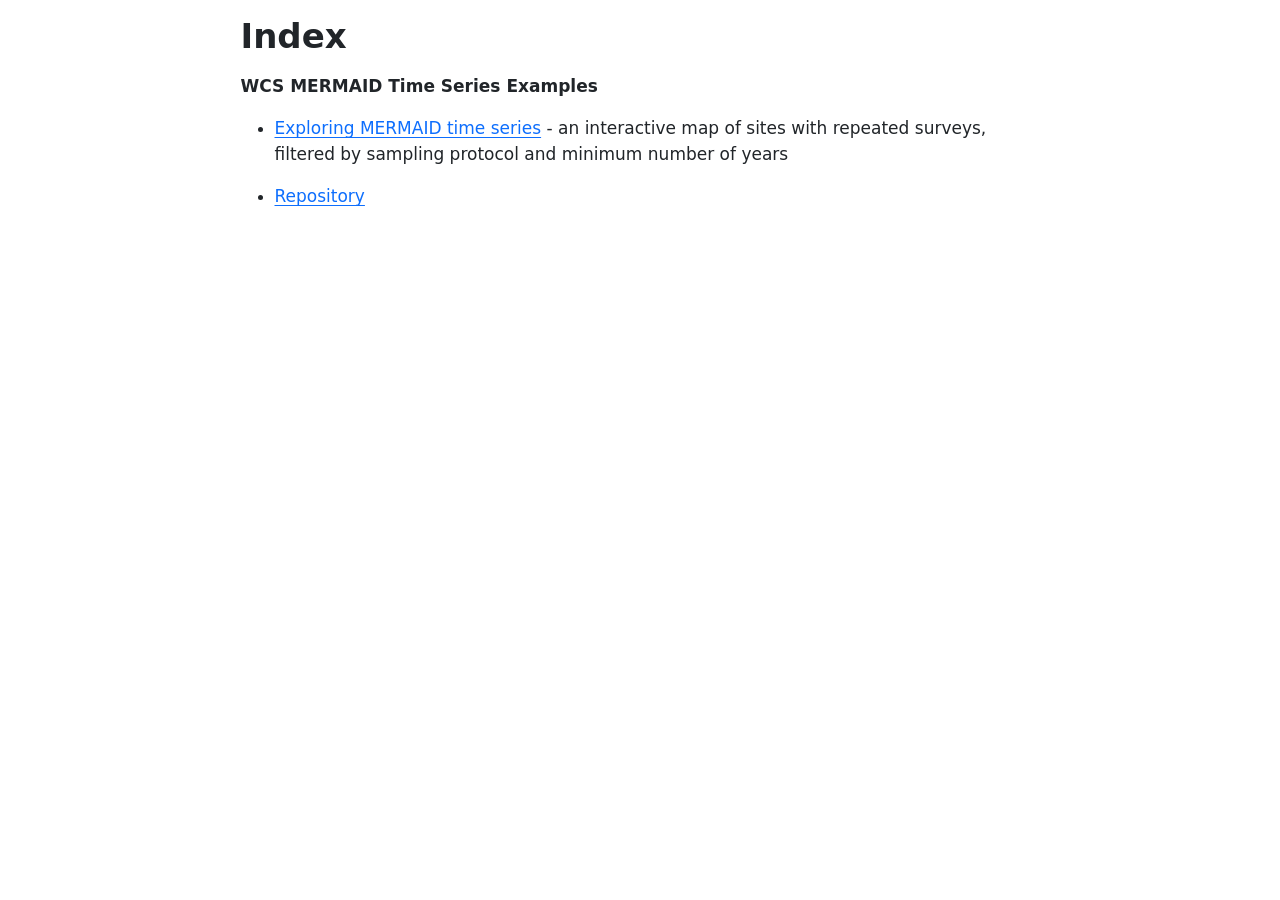
==== docs/index.html @ 155a09c1 "Rendered the index file for Github pages." ====
<!DOCTYPE html>
<html xmlns="http://www.w3.org/1999/xhtml" lang="en" xml:lang="en"><head>

<meta charset="utf-8">
<meta name="generator" content="quarto-1.10.18">

<meta name="viewport" content="width=device-width, initial-scale=1.0, user-scalable=yes">


<title>Index</title>
<style>

span.smallcaps{font-variant: small-caps;}
div.columns{display: flex; gap: 1.5em;}
div.column{flex: auto;}
@media screen {
div.columns{gap: min(4vw, 1.5em);}
div.column{overflow-x: auto;}
}
div.hanging-indent{margin-left: 1.5em; text-indent: -1.5em;}
ul.task-list{list-style: none;}
ul.task-list li input[type="checkbox"] {
width: 0.8em;
margin: 0 0.8em 0.2em -1em;  vertical-align: middle;
}
</style>


<script>/*!
 * clipboard.js v2.0.11
 * https://clipboardjs.com/
 *
 * Licensed MIT © Zeno Rocha
 */
!function(t,e){"object"==typeof exports&&"object"==typeof module?module.exports=e():"function"==typeof define&&define.amd?define([],e):"object"==typeof exports?exports.ClipboardJS=e():t.ClipboardJS=e()}(this,function(){return n={686:function(t,e,n){"use strict";n.d(e,{default:function(){return b}});var e=n(279),i=n.n(e),e=n(370),u=n.n(e),e=n(817),r=n.n(e);function c(t){try{return document.execCommand(t)}catch(t){return}}var a=function(t){t=r()(t);return c("cut"),t};function o(t,e){var n,o,t=(n=t,o="rtl"===document.documentElement.getAttribute("dir"),(t=document.createElement("textarea")).style.fontSize="12pt",t.style.border="0",t.style.padding="0",t.style.margin="0",t.style.position="absolute",t.style[o?"right":"left"]="-9999px",o=window.pageYOffset||document.documentElement.scrollTop,t.style.top="".concat(o,"px"),t.setAttribute("readonly",""),t.value=n,t);return e.container.appendChild(t),e=r()(t),c("copy"),t.remove(),e}var f=function(t){var e=1<arguments.length&&void 0!==arguments[1]?arguments[1]:{container:document.body},n="";return"string"==typeof t?n=o(t,e):t instanceof HTMLInputElement&&!["text","search","url","tel","password"].includes(null==t?void 0:t.type)?n=o(t.value,e):(n=r()(t),c("copy")),n};function l(t){return(l="function"==typeof Symbol&&"symbol"==typeof Symbol.iterator?function(t){return typeof t}:function(t){return t&&"function"==typeof Symbol&&t.constructor===Symbol&&t!==Symbol.prototype?"symbol":typeof t})(t)}var s=function(){var t=0<arguments.length&&void 0!==arguments[0]?arguments[0]:{},e=t.action,n=void 0===e?"copy":e,o=t.container,e=t.target,t=t.text;if("copy"!==n&&"cut"!==n)throw new Error('Invalid "action" value, use either "copy" or "cut"');if(void 0!==e){if(!e||"object"!==l(e)||1!==e.nodeType)throw new Error('Invalid "target" value, use a valid Element');if("copy"===n&&e.hasAttribute("disabled"))throw new Error('Invalid "target" attribute. Please use "readonly" instead of "disabled" attribute');if("cut"===n&&(e.hasAttribute("readonly")||e.hasAttribute("disabled")))throw new Error('Invalid "target" attribute. You can\'t cut text from elements with "readonly" or "disabled" attributes')}return t?f(t,{container:o}):e?"cut"===n?a(e):f(e,{container:o}):void 0};function p(t){return(p="function"==typeof Symbol&&"symbol"==typeof Symbol.iterator?function(t){return typeof t}:function(t){return t&&"function"==typeof Symbol&&t.constructor===Symbol&&t!==Symbol.prototype?"symbol":typeof t})(t)}function d(t,e){for(var n=0;n<e.length;n++){var o=e[n];o.enumerable=o.enumerable||!1,o.configurable=!0,"value"in o&&(o.writable=!0),Object.defineProperty(t,o.key,o)}}function y(t,e){return(y=Object.setPrototypeOf||function(t,e){return t.__proto__=e,t})(t,e)}function h(n){var o=function(){if("undefined"==typeof Reflect||!Reflect.construct)return!1;if(Reflect.construct.sham)return!1;if("function"==typeof Proxy)return!0;try{return Date.prototype.toString.call(Reflect.construct(Date,[],function(){})),!0}catch(t){return!1}}();return function(){var t,e=v(n);return t=o?(t=v(this).constructor,Reflect.construct(e,arguments,t)):e.apply(this,arguments),e=this,!(t=t)||"object"!==p(t)&&"function"!=typeof t?function(t){if(void 0!==t)return t;throw new ReferenceError("this hasn't been initialised - super() hasn't been called")}(e):t}}function v(t){return(v=Object.setPrototypeOf?Object.getPrototypeOf:function(t){return t.__proto__||Object.getPrototypeOf(t)})(t)}function m(t,e){t="data-clipboard-".concat(t);if(e.hasAttribute(t))return e.getAttribute(t)}var b=function(){!function(t,e){if("function"!=typeof e&&null!==e)throw new TypeError("Super expression must either be null or a function");t.prototype=Object.create(e&&e.prototype,{constructor:{value:t,writable:!0,configurable:!0}}),e&&y(t,e)}(r,i());var t,e,n,o=h(r);function r(t,e){var n;return function(t){if(!(t instanceof r))throw new TypeError("Cannot call a class as a function")}(this),(n=o.call(this)).resolveOptions(e),n.listenClick(t),n}return t=r,n=[{key:"copy",value:function(t){var e=1<arguments.length&&void 0!==arguments[1]?arguments[1]:{container:document.body};return f(t,e)}},{key:"cut",value:function(t){return a(t)}},{key:"isSupported",value:function(){var t=0<arguments.length&&void 0!==arguments[0]?arguments[0]:["copy","cut"],t="string"==typeof t?[t]:t,e=!!document.queryCommandSupported;return t.forEach(function(t){e=e&&!!document.queryCommandSupported(t)}),e}}],(e=[{key:"resolveOptions",value:function(){var t=0<arguments.length&&void 0!==arguments[0]?arguments[0]:{};this.action="function"==typeof t.action?t.action:this.defaultAction,this.target="function"==typeof t.target?t.target:this.defaultTarget,this.text="function"==typeof t.text?t.text:this.defaultText,this.container="object"===p(t.container)?t.container:document.body}},{key:"listenClick",value:function(t){var e=this;this.listener=u()(t,"click",function(t){return e.onClick(t)})}},{key:"onClick",value:function(t){var e=t.delegateTarget||t.currentTarget,n=this.action(e)||"copy",t=s({action:n,container:this.container,target:this.target(e),text:this.text(e)});this.emit(t?"success":"error",{action:n,text:t,trigger:e,clearSelection:function(){e&&e.focus(),window.getSelection().removeAllRanges()}})}},{key:"defaultAction",value:function(t){return m("action",t)}},{key:"defaultTarget",value:function(t){t=m("target",t);if(t)return document.querySelector(t)}},{key:"defaultText",value:function(t){return m("text",t)}},{key:"destroy",value:function(){this.listener.destroy()}}])&&d(t.prototype,e),n&&d(t,n),r}()},828:function(t){var e;"undefined"==typeof Element||Element.prototype.matches||((e=Element.prototype).matches=e.matchesSelector||e.mozMatchesSelector||e.msMatchesSelector||e.oMatchesSelector||e.webkitMatchesSelector),t.exports=function(t,e){for(;t&&9!==t.nodeType;){if("function"==typeof t.matches&&t.matches(e))return t;t=t.parentNode}}},438:function(t,e,n){var u=n(828);function i(t,e,n,o,r){var i=function(e,n,t,o){return function(t){t.delegateTarget=u(t.target,n),t.delegateTarget&&o.call(e,t)}}.apply(this,arguments);return t.addEventListener(n,i,r),{destroy:function(){t.removeEventListener(n,i,r)}}}t.exports=function(t,e,n,o,r){return"function"==typeof t.addEventListener?i.apply(null,arguments):"function"==typeof n?i.bind(null,document).apply(null,arguments):("string"==typeof t&&(t=document.querySelectorAll(t)),Array.prototype.map.call(t,function(t){return i(t,e,n,o,r)}))}},879:function(t,n){n.node=function(t){return void 0!==t&&t instanceof HTMLElement&&1===t.nodeType},n.nodeList=function(t){var e=Object.prototype.toString.call(t);return void 0!==t&&("[object NodeList]"===e||"[object HTMLCollection]"===e)&&"length"in t&&(0===t.length||n.node(t[0]))},n.string=function(t){return"string"==typeof t||t instanceof String},n.fn=function(t){return"[object Function]"===Object.prototype.toString.call(t)}},370:function(t,e,n){var f=n(879),l=n(438);t.exports=function(t,e,n){if(!t&&!e&&!n)throw new Error("Missing required arguments");if(!f.string(e))throw new TypeError("Second argument must be a String");if(!f.fn(n))throw new TypeError("Third argument must be a Function");if(f.node(t))return c=e,a=n,(u=t).addEventListener(c,a),{destroy:function(){u.removeEventListener(c,a)}};if(f.nodeList(t))return o=t,r=e,i=n,Array.prototype.forEach.call(o,function(t){t.addEventListener(r,i)}),{destroy:function(){Array.prototype.forEach.call(o,function(t){t.removeEventListener(r,i)})}};if(f.string(t))return t=t,e=e,n=n,l(document.body,t,e,n);throw new TypeError("First argument must be a String, HTMLElement, HTMLCollection, or NodeList");var o,r,i,u,c,a}},817:function(t){t.exports=function(t){var e,n="SELECT"===t.nodeName?(t.focus(),t.value):"INPUT"===t.nodeName||"TEXTAREA"===t.nodeName?((e=t.hasAttribute("readonly"))||t.setAttribute("readonly",""),t.select(),t.setSelectionRange(0,t.value.length),e||t.removeAttribute("readonly"),t.value):(t.hasAttribute("contenteditable")&&t.focus(),n=window.getSelection(),(e=document.createRange()).selectNodeContents(t),n.removeAllRanges(),n.addRange(e),n.toString());return n}},279:function(t){function e(){}e.prototype={on:function(t,e,n){var o=this.e||(this.e={});return(o[t]||(o[t]=[])).push({fn:e,ctx:n}),this},once:function(t,e,n){var o=this;function r(){o.off(t,r),e.apply(n,arguments)}return r._=e,this.on(t,r,n)},emit:function(t){for(var e=[].slice.call(arguments,1),n=((this.e||(this.e={}))[t]||[]).slice(),o=0,r=n.length;o<r;o++)n[o].fn.apply(n[o].ctx,e);return this},off:function(t,e){var n=this.e||(this.e={}),o=n[t],r=[];if(o&&e)for(var i=0,u=o.length;i<u;i++)o[i].fn!==e&&o[i].fn._!==e&&r.push(o[i]);return r.length?n[t]=r:delete n[t],this}},t.exports=e,t.exports.TinyEmitter=e}},r={},o.n=function(t){var e=t&&t.__esModule?function(){return t.default}:function(){return t};return o.d(e,{a:e}),e},o.d=function(t,e){for(var n in e)o.o(e,n)&&!o.o(t,n)&&Object.defineProperty(t,n,{enumerable:!0,get:e[n]})},o.o=function(t,e){return Object.prototype.hasOwnProperty.call(t,e)},o(686).default;function o(t){if(r[t])return r[t].exports;var e=r[t]={exports:{}};return n[t](e,e.exports,o),e.exports}var n,r});</script>
<script src="[data-uri]" type="module"></script>
<script src="[data-uri]" type="module"></script>
<script>/**
 * @popperjs/core v2.11.7 - MIT License
 */

!function(e,t){"object"==typeof exports&&"undefined"!=typeof module?t(exports):"function"==typeof define&&define.amd?define(["exports"],t):t((e="undefined"!=typeof globalThis?globalThis:e||self).Popper={})}(this,(function(e){"use strict";function t(e){if(null==e)return window;if("[object Window]"!==e.toString()){var t=e.ownerDocument;return t&&t.defaultView||window}return e}function n(e){return e instanceof t(e).Element||e instanceof Element}function r(e){return e instanceof t(e).HTMLElement||e instanceof HTMLElement}function o(e){return"undefined"!=typeof ShadowRoot&&(e instanceof t(e).ShadowRoot||e instanceof ShadowRoot)}var i=Math.max,a=Math.min,s=Math.round;function f(){var e=navigator.userAgentData;return null!=e&&e.brands&&Array.isArray(e.brands)?e.brands.map((function(e){return e.brand+"/"+e.version})).join(" "):navigator.userAgent}function c(){return!/^((?!chrome|android).)*safari/i.test(f())}function p(e,o,i){void 0===o&&(o=!1),void 0===i&&(i=!1);var a=e.getBoundingClientRect(),f=1,p=1;o&&r(e)&&(f=e.offsetWidth>0&&s(a.width)/e.offsetWidth||1,p=e.offsetHeight>0&&s(a.height)/e.offsetHeight||1);var u=(n(e)?t(e):window).visualViewport,l=!c()&&i,d=(a.left+(l&&u?u.offsetLeft:0))/f,h=(a.top+(l&&u?u.offsetTop:0))/p,m=a.width/f,v=a.height/p;return{width:m,height:v,top:h,right:d+m,bottom:h+v,left:d,x:d,y:h}}function u(e){var n=t(e);return{scrollLeft:n.pageXOffset,scrollTop:n.pageYOffset}}function l(e){return e?(e.nodeName||"").toLowerCase():null}function d(e){return((n(e)?e.ownerDocument:e.document)||window.document).documentElement}function h(e){return p(d(e)).left+u(e).scrollLeft}function m(e){return t(e).getComputedStyle(e)}function v(e){var t=m(e),n=t.overflow,r=t.overflowX,o=t.overflowY;return/auto|scroll|overlay|hidden/.test(n+o+r)}function y(e,n,o){void 0===o&&(o=!1);var i,a,f=r(n),c=r(n)&&function(e){var t=e.getBoundingClientRect(),n=s(t.width)/e.offsetWidth||1,r=s(t.height)/e.offsetHeight||1;return 1!==n||1!==r}(n),m=d(n),y=p(e,c,o),g={scrollLeft:0,scrollTop:0},b={x:0,y:0};return(f||!f&&!o)&&(("body"!==l(n)||v(m))&&(g=(i=n)!==t(i)&&r(i)?{scrollLeft:(a=i).scrollLeft,scrollTop:a.scrollTop}:u(i)),r(n)?((b=p(n,!0)).x+=n.clientLeft,b.y+=n.clientTop):m&&(b.x=h(m))),{x:y.left+g.scrollLeft-b.x,y:y.top+g.scrollTop-b.y,width:y.width,height:y.height}}function g(e){var t=p(e),n=e.offsetWidth,r=e.offsetHeight;return Math.abs(t.width-n)<=1&&(n=t.width),Math.abs(t.height-r)<=1&&(r=t.height),{x:e.offsetLeft,y:e.offsetTop,width:n,height:r}}function b(e){return"html"===l(e)?e:e.assignedSlot||e.parentNode||(o(e)?e.host:null)||d(e)}function x(e){return["html","body","#document"].indexOf(l(e))>=0?e.ownerDocument.body:r(e)&&v(e)?e:x(b(e))}function w(e,n){var r;void 0===n&&(n=[]);var o=x(e),i=o===(null==(r=e.ownerDocument)?void 0:r.body),a=t(o),s=i?[a].concat(a.visualViewport||[],v(o)?o:[]):o,f=n.concat(s);return i?f:f.concat(w(b(s)))}function O(e){return["table","td","th"].indexOf(l(e))>=0}function j(e){return r(e)&&"fixed"!==m(e).position?e.offsetParent:null}function E(e){for(var n=t(e),i=j(e);i&&O(i)&&"static"===m(i).position;)i=j(i);return i&&("html"===l(i)||"body"===l(i)&&"static"===m(i).position)?n:i||function(e){var t=/firefox/i.test(f());if(/Trident/i.test(f())&&r(e)&&"fixed"===m(e).position)return null;var n=b(e);for(o(n)&&(n=n.host);r(n)&&["html","body"].indexOf(l(n))<0;){var i=m(n);if("none"!==i.transform||"none"!==i.perspective||"paint"===i.contain||-1!==["transform","perspective"].indexOf(i.willChange)||t&&"filter"===i.willChange||t&&i.filter&&"none"!==i.filter)return n;n=n.parentNode}return null}(e)||n}var D="top",A="bottom",L="right",P="left",M="auto",k=[D,A,L,P],W="start",B="end",H="viewport",T="popper",R=k.reduce((function(e,t){return e.concat([t+"-"+W,t+"-"+B])}),[]),S=[].concat(k,[M]).reduce((function(e,t){return e.concat([t,t+"-"+W,t+"-"+B])}),[]),V=["beforeRead","read","afterRead","beforeMain","main","afterMain","beforeWrite","write","afterWrite"];function q(e){var t=new Map,n=new Set,r=[];function o(e){n.add(e.name),[].concat(e.requires||[],e.requiresIfExists||[]).forEach((function(e){if(!n.has(e)){var r=t.get(e);r&&o(r)}})),r.push(e)}return e.forEach((function(e){t.set(e.name,e)})),e.forEach((function(e){n.has(e.name)||o(e)})),r}function C(e){return e.split("-")[0]}function N(e,t){var n=t.getRootNode&&t.getRootNode();if(e.contains(t))return!0;if(n&&o(n)){var r=t;do{if(r&&e.isSameNode(r))return!0;r=r.parentNode||r.host}while(r)}return!1}function I(e){return Object.assign({},e,{left:e.x,top:e.y,right:e.x+e.width,bottom:e.y+e.height})}function _(e,r,o){return r===H?I(function(e,n){var r=t(e),o=d(e),i=r.visualViewport,a=o.clientWidth,s=o.clientHeight,f=0,p=0;if(i){a=i.width,s=i.height;var u=c();(u||!u&&"fixed"===n)&&(f=i.offsetLeft,p=i.offsetTop)}return{width:a,height:s,x:f+h(e),y:p}}(e,o)):n(r)?function(e,t){var n=p(e,!1,"fixed"===t);return n.top=n.top+e.clientTop,n.left=n.left+e.clientLeft,n.bottom=n.top+e.clientHeight,n.right=n.left+e.clientWidth,n.width=e.clientWidth,n.height=e.clientHeight,n.x=n.left,n.y=n.top,n}(r,o):I(function(e){var t,n=d(e),r=u(e),o=null==(t=e.ownerDocument)?void 0:t.body,a=i(n.scrollWidth,n.clientWidth,o?o.scrollWidth:0,o?o.clientWidth:0),s=i(n.scrollHeight,n.clientHeight,o?o.scrollHeight:0,o?o.clientHeight:0),f=-r.scrollLeft+h(e),c=-r.scrollTop;return"rtl"===m(o||n).direction&&(f+=i(n.clientWidth,o?o.clientWidth:0)-a),{width:a,height:s,x:f,y:c}}(d(e)))}function F(e,t,o,s){var f="clippingParents"===t?function(e){var t=w(b(e)),o=["absolute","fixed"].indexOf(m(e).position)>=0&&r(e)?E(e):e;return n(o)?t.filter((function(e){return n(e)&&N(e,o)&&"body"!==l(e)})):[]}(e):[].concat(t),c=[].concat(f,[o]),p=c[0],u=c.reduce((function(t,n){var r=_(e,n,s);return t.top=i(r.top,t.top),t.right=a(r.right,t.right),t.bottom=a(r.bottom,t.bottom),t.left=i(r.left,t.left),t}),_(e,p,s));return u.width=u.right-u.left,u.height=u.bottom-u.top,u.x=u.left,u.y=u.top,u}function U(e){return e.split("-")[1]}function z(e){return["top","bottom"].indexOf(e)>=0?"x":"y"}function X(e){var t,n=e.reference,r=e.element,o=e.placement,i=o?C(o):null,a=o?U(o):null,s=n.x+n.width/2-r.width/2,f=n.y+n.height/2-r.height/2;switch(i){case D:t={x:s,y:n.y-r.height};break;case A:t={x:s,y:n.y+n.height};break;case L:t={x:n.x+n.width,y:f};break;case P:t={x:n.x-r.width,y:f};break;default:t={x:n.x,y:n.y}}var c=i?z(i):null;if(null!=c){var p="y"===c?"height":"width";switch(a){case W:t[c]=t[c]-(n[p]/2-r[p]/2);break;case B:t[c]=t[c]+(n[p]/2-r[p]/2)}}return t}function Y(e){return Object.assign({},{top:0,right:0,bottom:0,left:0},e)}function G(e,t){return t.reduce((function(t,n){return t[n]=e,t}),{})}function J(e,t){void 0===t&&(t={});var r=t,o=r.placement,i=void 0===o?e.placement:o,a=r.strategy,s=void 0===a?e.strategy:a,f=r.boundary,c=void 0===f?"clippingParents":f,u=r.rootBoundary,l=void 0===u?H:u,h=r.elementContext,m=void 0===h?T:h,v=r.altBoundary,y=void 0!==v&&v,g=r.padding,b=void 0===g?0:g,x=Y("number"!=typeof b?b:G(b,k)),w=m===T?"reference":T,O=e.rects.popper,j=e.elements[y?w:m],E=F(n(j)?j:j.contextElement||d(e.elements.popper),c,l,s),P=p(e.elements.reference),M=X({reference:P,element:O,strategy:"absolute",placement:i}),W=I(Object.assign({},O,M)),B=m===T?W:P,R={top:E.top-B.top+x.top,bottom:B.bottom-E.bottom+x.bottom,left:E.left-B.left+x.left,right:B.right-E.right+x.right},S=e.modifiersData.offset;if(m===T&&S){var V=S[i];Object.keys(R).forEach((function(e){var t=[L,A].indexOf(e)>=0?1:-1,n=[D,A].indexOf(e)>=0?"y":"x";R[e]+=V[n]*t}))}return R}var K={placement:"bottom",modifiers:[],strategy:"absolute"};function Q(){for(var e=arguments.length,t=new Array(e),n=0;n<e;n++)t[n]=arguments[n];return!t.some((function(e){return!(e&&"function"==typeof e.getBoundingClientRect)}))}function Z(e){void 0===e&&(e={});var t=e,r=t.defaultModifiers,o=void 0===r?[]:r,i=t.defaultOptions,a=void 0===i?K:i;return function(e,t,r){void 0===r&&(r=a);var i,s,f={placement:"bottom",orderedModifiers:[],options:Object.assign({},K,a),modifiersData:{},elements:{reference:e,popper:t},attributes:{},styles:{}},c=[],p=!1,u={state:f,setOptions:function(r){var i="function"==typeof r?r(f.options):r;l(),f.options=Object.assign({},a,f.options,i),f.scrollParents={reference:n(e)?w(e):e.contextElement?w(e.contextElement):[],popper:w(t)};var s,p,d=function(e){var t=q(e);return V.reduce((function(e,n){return e.concat(t.filter((function(e){return e.phase===n})))}),[])}((s=[].concat(o,f.options.modifiers),p=s.reduce((function(e,t){var n=e[t.name];return e[t.name]=n?Object.assign({},n,t,{options:Object.assign({},n.options,t.options),data:Object.assign({},n.data,t.data)}):t,e}),{}),Object.keys(p).map((function(e){return p[e]}))));return f.orderedModifiers=d.filter((function(e){return e.enabled})),f.orderedModifiers.forEach((function(e){var t=e.name,n=e.options,r=void 0===n?{}:n,o=e.effect;if("function"==typeof o){var i=o({state:f,name:t,instance:u,options:r}),a=function(){};c.push(i||a)}})),u.update()},forceUpdate:function(){if(!p){var e=f.elements,t=e.reference,n=e.popper;if(Q(t,n)){f.rects={reference:y(t,E(n),"fixed"===f.options.strategy),popper:g(n)},f.reset=!1,f.placement=f.options.placement,f.orderedModifiers.forEach((function(e){return f.modifiersData[e.name]=Object.assign({},e.data)}));for(var r=0;r<f.orderedModifiers.length;r++)if(!0!==f.reset){var o=f.orderedModifiers[r],i=o.fn,a=o.options,s=void 0===a?{}:a,c=o.name;"function"==typeof i&&(f=i({state:f,options:s,name:c,instance:u})||f)}else f.reset=!1,r=-1}}},update:(i=function(){return new Promise((function(e){u.forceUpdate(),e(f)}))},function(){return s||(s=new Promise((function(e){Promise.resolve().then((function(){s=void 0,e(i())}))}))),s}),destroy:function(){l(),p=!0}};if(!Q(e,t))return u;function l(){c.forEach((function(e){return e()})),c=[]}return u.setOptions(r).then((function(e){!p&&r.onFirstUpdate&&r.onFirstUpdate(e)})),u}}var $={passive:!0};var ee={name:"eventListeners",enabled:!0,phase:"write",fn:function(){},effect:function(e){var n=e.state,r=e.instance,o=e.options,i=o.scroll,a=void 0===i||i,s=o.resize,f=void 0===s||s,c=t(n.elements.popper),p=[].concat(n.scrollParents.reference,n.scrollParents.popper);return a&&p.forEach((function(e){e.addEventListener("scroll",r.update,$)})),f&&c.addEventListener("resize",r.update,$),function(){a&&p.forEach((function(e){e.removeEventListener("scroll",r.update,$)})),f&&c.removeEventListener("resize",r.update,$)}},data:{}};var te={name:"popperOffsets",enabled:!0,phase:"read",fn:function(e){var t=e.state,n=e.name;t.modifiersData[n]=X({reference:t.rects.reference,element:t.rects.popper,strategy:"absolute",placement:t.placement})},data:{}},ne={top:"auto",right:"auto",bottom:"auto",left:"auto"};function re(e){var n,r=e.popper,o=e.popperRect,i=e.placement,a=e.variation,f=e.offsets,c=e.position,p=e.gpuAcceleration,u=e.adaptive,l=e.roundOffsets,h=e.isFixed,v=f.x,y=void 0===v?0:v,g=f.y,b=void 0===g?0:g,x="function"==typeof l?l({x:y,y:b}):{x:y,y:b};y=x.x,b=x.y;var w=f.hasOwnProperty("x"),O=f.hasOwnProperty("y"),j=P,M=D,k=window;if(u){var W=E(r),H="clientHeight",T="clientWidth";if(W===t(r)&&"static"!==m(W=d(r)).position&&"absolute"===c&&(H="scrollHeight",T="scrollWidth"),W=W,i===D||(i===P||i===L)&&a===B)M=A,b-=(h&&W===k&&k.visualViewport?k.visualViewport.height:W[H])-o.height,b*=p?1:-1;if(i===P||(i===D||i===A)&&a===B)j=L,y-=(h&&W===k&&k.visualViewport?k.visualViewport.width:W[T])-o.width,y*=p?1:-1}var R,S=Object.assign({position:c},u&&ne),V=!0===l?function(e,t){var n=e.x,r=e.y,o=t.devicePixelRatio||1;return{x:s(n*o)/o||0,y:s(r*o)/o||0}}({x:y,y:b},t(r)):{x:y,y:b};return y=V.x,b=V.y,p?Object.assign({},S,((R={})[M]=O?"0":"",R[j]=w?"0":"",R.transform=(k.devicePixelRatio||1)<=1?"translate("+y+"px, "+b+"px)":"translate3d("+y+"px, "+b+"px, 0)",R)):Object.assign({},S,((n={})[M]=O?b+"px":"",n[j]=w?y+"px":"",n.transform="",n))}var oe={name:"computeStyles",enabled:!0,phase:"beforeWrite",fn:function(e){var t=e.state,n=e.options,r=n.gpuAcceleration,o=void 0===r||r,i=n.adaptive,a=void 0===i||i,s=n.roundOffsets,f=void 0===s||s,c={placement:C(t.placement),variation:U(t.placement),popper:t.elements.popper,popperRect:t.rects.popper,gpuAcceleration:o,isFixed:"fixed"===t.options.strategy};null!=t.modifiersData.popperOffsets&&(t.styles.popper=Object.assign({},t.styles.popper,re(Object.assign({},c,{offsets:t.modifiersData.popperOffsets,position:t.options.strategy,adaptive:a,roundOffsets:f})))),null!=t.modifiersData.arrow&&(t.styles.arrow=Object.assign({},t.styles.arrow,re(Object.assign({},c,{offsets:t.modifiersData.arrow,position:"absolute",adaptive:!1,roundOffsets:f})))),t.attributes.popper=Object.assign({},t.attributes.popper,{"data-popper-placement":t.placement})},data:{}};var ie={name:"applyStyles",enabled:!0,phase:"write",fn:function(e){var t=e.state;Object.keys(t.elements).forEach((function(e){var n=t.styles[e]||{},o=t.attributes[e]||{},i=t.elements[e];r(i)&&l(i)&&(Object.assign(i.style,n),Object.keys(o).forEach((function(e){var t=o[e];!1===t?i.removeAttribute(e):i.setAttribute(e,!0===t?"":t)})))}))},effect:function(e){var t=e.state,n={popper:{position:t.options.strategy,left:"0",top:"0",margin:"0"},arrow:{position:"absolute"},reference:{}};return Object.assign(t.elements.popper.style,n.popper),t.styles=n,t.elements.arrow&&Object.assign(t.elements.arrow.style,n.arrow),function(){Object.keys(t.elements).forEach((function(e){var o=t.elements[e],i=t.attributes[e]||{},a=Object.keys(t.styles.hasOwnProperty(e)?t.styles[e]:n[e]).reduce((function(e,t){return e[t]="",e}),{});r(o)&&l(o)&&(Object.assign(o.style,a),Object.keys(i).forEach((function(e){o.removeAttribute(e)})))}))}},requires:["computeStyles"]};var ae={name:"offset",enabled:!0,phase:"main",requires:["popperOffsets"],fn:function(e){var t=e.state,n=e.options,r=e.name,o=n.offset,i=void 0===o?[0,0]:o,a=S.reduce((function(e,n){return e[n]=function(e,t,n){var r=C(e),o=[P,D].indexOf(r)>=0?-1:1,i="function"==typeof n?n(Object.assign({},t,{placement:e})):n,a=i[0],s=i[1];return a=a||0,s=(s||0)*o,[P,L].indexOf(r)>=0?{x:s,y:a}:{x:a,y:s}}(n,t.rects,i),e}),{}),s=a[t.placement],f=s.x,c=s.y;null!=t.modifiersData.popperOffsets&&(t.modifiersData.popperOffsets.x+=f,t.modifiersData.popperOffsets.y+=c),t.modifiersData[r]=a}},se={left:"right",right:"left",bottom:"top",top:"bottom"};function fe(e){return e.replace(/left|right|bottom|top/g,(function(e){return se[e]}))}var ce={start:"end",end:"start"};function pe(e){return e.replace(/start|end/g,(function(e){return ce[e]}))}function ue(e,t){void 0===t&&(t={});var n=t,r=n.placement,o=n.boundary,i=n.rootBoundary,a=n.padding,s=n.flipVariations,f=n.allowedAutoPlacements,c=void 0===f?S:f,p=U(r),u=p?s?R:R.filter((function(e){return U(e)===p})):k,l=u.filter((function(e){return c.indexOf(e)>=0}));0===l.length&&(l=u);var d=l.reduce((function(t,n){return t[n]=J(e,{placement:n,boundary:o,rootBoundary:i,padding:a})[C(n)],t}),{});return Object.keys(d).sort((function(e,t){return d[e]-d[t]}))}var le={name:"flip",enabled:!0,phase:"main",fn:function(e){var t=e.state,n=e.options,r=e.name;if(!t.modifiersData[r]._skip){for(var o=n.mainAxis,i=void 0===o||o,a=n.altAxis,s=void 0===a||a,f=n.fallbackPlacements,c=n.padding,p=n.boundary,u=n.rootBoundary,l=n.altBoundary,d=n.flipVariations,h=void 0===d||d,m=n.allowedAutoPlacements,v=t.options.placement,y=C(v),g=f||(y===v||!h?[fe(v)]:function(e){if(C(e)===M)return[];var t=fe(e);return[pe(e),t,pe(t)]}(v)),b=[v].concat(g).reduce((function(e,n){return e.concat(C(n)===M?ue(t,{placement:n,boundary:p,rootBoundary:u,padding:c,flipVariations:h,allowedAutoPlacements:m}):n)}),[]),x=t.rects.reference,w=t.rects.popper,O=new Map,j=!0,E=b[0],k=0;k<b.length;k++){var B=b[k],H=C(B),T=U(B)===W,R=[D,A].indexOf(H)>=0,S=R?"width":"height",V=J(t,{placement:B,boundary:p,rootBoundary:u,altBoundary:l,padding:c}),q=R?T?L:P:T?A:D;x[S]>w[S]&&(q=fe(q));var N=fe(q),I=[];if(i&&I.push(V[H]<=0),s&&I.push(V[q]<=0,V[N]<=0),I.every((function(e){return e}))){E=B,j=!1;break}O.set(B,I)}if(j)for(var _=function(e){var t=b.find((function(t){var n=O.get(t);if(n)return n.slice(0,e).every((function(e){return e}))}));if(t)return E=t,"break"},F=h?3:1;F>0;F--){if("break"===_(F))break}t.placement!==E&&(t.modifiersData[r]._skip=!0,t.placement=E,t.reset=!0)}},requiresIfExists:["offset"],data:{_skip:!1}};function de(e,t,n){return i(e,a(t,n))}var he={name:"preventOverflow",enabled:!0,phase:"main",fn:function(e){var t=e.state,n=e.options,r=e.name,o=n.mainAxis,s=void 0===o||o,f=n.altAxis,c=void 0!==f&&f,p=n.boundary,u=n.rootBoundary,l=n.altBoundary,d=n.padding,h=n.tether,m=void 0===h||h,v=n.tetherOffset,y=void 0===v?0:v,b=J(t,{boundary:p,rootBoundary:u,padding:d,altBoundary:l}),x=C(t.placement),w=U(t.placement),O=!w,j=z(x),M="x"===j?"y":"x",k=t.modifiersData.popperOffsets,B=t.rects.reference,H=t.rects.popper,T="function"==typeof y?y(Object.assign({},t.rects,{placement:t.placement})):y,R="number"==typeof T?{mainAxis:T,altAxis:T}:Object.assign({mainAxis:0,altAxis:0},T),S=t.modifiersData.offset?t.modifiersData.offset[t.placement]:null,V={x:0,y:0};if(k){if(s){var q,N="y"===j?D:P,I="y"===j?A:L,_="y"===j?"height":"width",F=k[j],X=F+b[N],Y=F-b[I],G=m?-H[_]/2:0,K=w===W?B[_]:H[_],Q=w===W?-H[_]:-B[_],Z=t.elements.arrow,$=m&&Z?g(Z):{width:0,height:0},ee=t.modifiersData["arrow#persistent"]?t.modifiersData["arrow#persistent"].padding:{top:0,right:0,bottom:0,left:0},te=ee[N],ne=ee[I],re=de(0,B[_],$[_]),oe=O?B[_]/2-G-re-te-R.mainAxis:K-re-te-R.mainAxis,ie=O?-B[_]/2+G+re+ne+R.mainAxis:Q+re+ne+R.mainAxis,ae=t.elements.arrow&&E(t.elements.arrow),se=ae?"y"===j?ae.clientTop||0:ae.clientLeft||0:0,fe=null!=(q=null==S?void 0:S[j])?q:0,ce=F+ie-fe,pe=de(m?a(X,F+oe-fe-se):X,F,m?i(Y,ce):Y);k[j]=pe,V[j]=pe-F}if(c){var ue,le="x"===j?D:P,he="x"===j?A:L,me=k[M],ve="y"===M?"height":"width",ye=me+b[le],ge=me-b[he],be=-1!==[D,P].indexOf(x),xe=null!=(ue=null==S?void 0:S[M])?ue:0,we=be?ye:me-B[ve]-H[ve]-xe+R.altAxis,Oe=be?me+B[ve]+H[ve]-xe-R.altAxis:ge,je=m&&be?function(e,t,n){var r=de(e,t,n);return r>n?n:r}(we,me,Oe):de(m?we:ye,me,m?Oe:ge);k[M]=je,V[M]=je-me}t.modifiersData[r]=V}},requiresIfExists:["offset"]};var me={name:"arrow",enabled:!0,phase:"main",fn:function(e){var t,n=e.state,r=e.name,o=e.options,i=n.elements.arrow,a=n.modifiersData.popperOffsets,s=C(n.placement),f=z(s),c=[P,L].indexOf(s)>=0?"height":"width";if(i&&a){var p=function(e,t){return Y("number"!=typeof(e="function"==typeof e?e(Object.assign({},t.rects,{placement:t.placement})):e)?e:G(e,k))}(o.padding,n),u=g(i),l="y"===f?D:P,d="y"===f?A:L,h=n.rects.reference[c]+n.rects.reference[f]-a[f]-n.rects.popper[c],m=a[f]-n.rects.reference[f],v=E(i),y=v?"y"===f?v.clientHeight||0:v.clientWidth||0:0,b=h/2-m/2,x=p[l],w=y-u[c]-p[d],O=y/2-u[c]/2+b,j=de(x,O,w),M=f;n.modifiersData[r]=((t={})[M]=j,t.centerOffset=j-O,t)}},effect:function(e){var t=e.state,n=e.options.element,r=void 0===n?"[data-popper-arrow]":n;null!=r&&("string"!=typeof r||(r=t.elements.popper.querySelector(r)))&&N(t.elements.popper,r)&&(t.elements.arrow=r)},requires:["popperOffsets"],requiresIfExists:["preventOverflow"]};function ve(e,t,n){return void 0===n&&(n={x:0,y:0}),{top:e.top-t.height-n.y,right:e.right-t.width+n.x,bottom:e.bottom-t.height+n.y,left:e.left-t.width-n.x}}function ye(e){return[D,L,A,P].some((function(t){return e[t]>=0}))}var ge={name:"hide",enabled:!0,phase:"main",requiresIfExists:["preventOverflow"],fn:function(e){var t=e.state,n=e.name,r=t.rects.reference,o=t.rects.popper,i=t.modifiersData.preventOverflow,a=J(t,{elementContext:"reference"}),s=J(t,{altBoundary:!0}),f=ve(a,r),c=ve(s,o,i),p=ye(f),u=ye(c);t.modifiersData[n]={referenceClippingOffsets:f,popperEscapeOffsets:c,isReferenceHidden:p,hasPopperEscaped:u},t.attributes.popper=Object.assign({},t.attributes.popper,{"data-popper-reference-hidden":p,"data-popper-escaped":u})}},be=Z({defaultModifiers:[ee,te,oe,ie]}),xe=[ee,te,oe,ie,ae,le,he,me,ge],we=Z({defaultModifiers:xe});e.applyStyles=ie,e.arrow=me,e.computeStyles=oe,e.createPopper=we,e.createPopperLite=be,e.defaultModifiers=xe,e.detectOverflow=J,e.eventListeners=ee,e.flip=le,e.hide=ge,e.offset=ae,e.popperGenerator=Z,e.popperOffsets=te,e.preventOverflow=he,Object.defineProperty(e,"__esModule",{value:!0})}));

</script>
<script>!function(e,t){"object"==typeof exports&&"undefined"!=typeof module?module.exports=t(require("@popperjs/core")):"function"==typeof define&&define.amd?define(["@popperjs/core"],t):(e=e||self).tippy=t(e.Popper)}(this,(function(e){"use strict";var t={passive:!0,capture:!0},n=function(){return document.body};function r(e,t,n){if(Array.isArray(e)){var r=e[t];return null==r?Array.isArray(n)?n[t]:n:r}return e}function o(e,t){var n={}.toString.call(e);return 0===n.indexOf("[object")&&n.indexOf(t+"]")>-1}function i(e,t){return"function"==typeof e?e.apply(void 0,t):e}function a(e,t){return 0===t?e:function(r){clearTimeout(n),n=setTimeout((function(){e(r)}),t)};var n}function s(e,t){var n=Object.assign({},e);return t.forEach((function(e){delete n[e]})),n}function u(e){return[].concat(e)}function c(e,t){-1===e.indexOf(t)&&e.push(t)}function p(e){return e.split("-")[0]}function f(e){return[].slice.call(e)}function l(e){return Object.keys(e).reduce((function(t,n){return void 0!==e[n]&&(t[n]=e[n]),t}),{})}function d(){return document.createElement("div")}function v(e){return["Element","Fragment"].some((function(t){return o(e,t)}))}function m(e){return o(e,"MouseEvent")}function g(e){return!(!e||!e._tippy||e._tippy.reference!==e)}function h(e){return v(e)?[e]:function(e){return o(e,"NodeList")}(e)?f(e):Array.isArray(e)?e:f(document.querySelectorAll(e))}function b(e,t){e.forEach((function(e){e&&(e.style.transitionDuration=t+"ms")}))}function y(e,t){e.forEach((function(e){e&&e.setAttribute("data-state",t)}))}function w(e){var t,n=u(e)[0];return null!=n&&null!=(t=n.ownerDocument)&&t.body?n.ownerDocument:document}function E(e,t,n){var r=t+"EventListener";["transitionend","webkitTransitionEnd"].forEach((function(t){e[r](t,n)}))}function O(e,t){for(var n=t;n;){var r;if(e.contains(n))return!0;n=null==n.getRootNode||null==(r=n.getRootNode())?void 0:r.host}return!1}var x={isTouch:!1},C=0;function T(){x.isTouch||(x.isTouch=!0,window.performance&&document.addEventListener("mousemove",A))}function A(){var e=performance.now();e-C<20&&(x.isTouch=!1,document.removeEventListener("mousemove",A)),C=e}function L(){var e=document.activeElement;if(g(e)){var t=e._tippy;e.blur&&!t.state.isVisible&&e.blur()}}var D=!!("undefined"!=typeof window&&"undefined"!=typeof document)&&!!window.msCrypto,R=Object.assign({appendTo:n,aria:{content:"auto",expanded:"auto"},delay:0,duration:[300,250],getReferenceClientRect:null,hideOnClick:!0,ignoreAttributes:!1,interactive:!1,interactiveBorder:2,interactiveDebounce:0,moveTransition:"",offset:[0,10],onAfterUpdate:function(){},onBeforeUpdate:function(){},onCreate:function(){},onDestroy:function(){},onHidden:function(){},onHide:function(){},onMount:function(){},onShow:function(){},onShown:function(){},onTrigger:function(){},onUntrigger:function(){},onClickOutside:function(){},placement:"top",plugins:[],popperOptions:{},render:null,showOnCreate:!1,touch:!0,trigger:"mouseenter focus",triggerTarget:null},{animateFill:!1,followCursor:!1,inlinePositioning:!1,sticky:!1},{allowHTML:!1,animation:"fade",arrow:!0,content:"",inertia:!1,maxWidth:350,role:"tooltip",theme:"",zIndex:9999}),k=Object.keys(R);function P(e){var t=(e.plugins||[]).reduce((function(t,n){var r,o=n.name,i=n.defaultValue;o&&(t[o]=void 0!==e[o]?e[o]:null!=(r=R[o])?r:i);return t}),{});return Object.assign({},e,t)}function j(e,t){var n=Object.assign({},t,{content:i(t.content,[e])},t.ignoreAttributes?{}:function(e,t){return(t?Object.keys(P(Object.assign({},R,{plugins:t}))):k).reduce((function(t,n){var r=(e.getAttribute("data-tippy-"+n)||"").trim();if(!r)return t;if("content"===n)t[n]=r;else try{t[n]=JSON.parse(r)}catch(e){t[n]=r}return t}),{})}(e,t.plugins));return n.aria=Object.assign({},R.aria,n.aria),n.aria={expanded:"auto"===n.aria.expanded?t.interactive:n.aria.expanded,content:"auto"===n.aria.content?t.interactive?null:"describedby":n.aria.content},n}function M(e,t){e.innerHTML=t}function V(e){var t=d();return!0===e?t.className="tippy-arrow":(t.className="tippy-svg-arrow",v(e)?t.appendChild(e):M(t,e)),t}function I(e,t){v(t.content)?(M(e,""),e.appendChild(t.content)):"function"!=typeof t.content&&(t.allowHTML?M(e,t.content):e.textContent=t.content)}function S(e){var t=e.firstElementChild,n=f(t.children);return{box:t,content:n.find((function(e){return e.classList.contains("tippy-content")})),arrow:n.find((function(e){return e.classList.contains("tippy-arrow")||e.classList.contains("tippy-svg-arrow")})),backdrop:n.find((function(e){return e.classList.contains("tippy-backdrop")}))}}function N(e){var t=d(),n=d();n.className="tippy-box",n.setAttribute("data-state","hidden"),n.setAttribute("tabindex","-1");var r=d();function o(n,r){var o=S(t),i=o.box,a=o.content,s=o.arrow;r.theme?i.setAttribute("data-theme",r.theme):i.removeAttribute("data-theme"),"string"==typeof r.animation?i.setAttribute("data-animation",r.animation):i.removeAttribute("data-animation"),r.inertia?i.setAttribute("data-inertia",""):i.removeAttribute("data-inertia"),i.style.maxWidth="number"==typeof r.maxWidth?r.maxWidth+"px":r.maxWidth,r.role?i.setAttribute("role",r.role):i.removeAttribute("role"),n.content===r.content&&n.allowHTML===r.allowHTML||I(a,e.props),r.arrow?s?n.arrow!==r.arrow&&(i.removeChild(s),i.appendChild(V(r.arrow))):i.appendChild(V(r.arrow)):s&&i.removeChild(s)}return r.className="tippy-content",r.setAttribute("data-state","hidden"),I(r,e.props),t.appendChild(n),n.appendChild(r),o(e.props,e.props),{popper:t,onUpdate:o}}N.$$tippy=!0;var B=1,H=[],U=[];function _(o,s){var v,g,h,C,T,A,L,k,M=j(o,Object.assign({},R,P(l(s)))),V=!1,I=!1,N=!1,_=!1,F=[],W=a(we,M.interactiveDebounce),X=B++,Y=(k=M.plugins).filter((function(e,t){return k.indexOf(e)===t})),$={id:X,reference:o,popper:d(),popperInstance:null,props:M,state:{isEnabled:!0,isVisible:!1,isDestroyed:!1,isMounted:!1,isShown:!1},plugins:Y,clearDelayTimeouts:function(){clearTimeout(v),clearTimeout(g),cancelAnimationFrame(h)},setProps:function(e){if($.state.isDestroyed)return;ae("onBeforeUpdate",[$,e]),be();var t=$.props,n=j(o,Object.assign({},t,l(e),{ignoreAttributes:!0}));$.props=n,he(),t.interactiveDebounce!==n.interactiveDebounce&&(ce(),W=a(we,n.interactiveDebounce));t.triggerTarget&&!n.triggerTarget?u(t.triggerTarget).forEach((function(e){e.removeAttribute("aria-expanded")})):n.triggerTarget&&o.removeAttribute("aria-expanded");ue(),ie(),J&&J(t,n);$.popperInstance&&(Ce(),Ae().forEach((function(e){requestAnimationFrame(e._tippy.popperInstance.forceUpdate)})));ae("onAfterUpdate",[$,e])},setContent:function(e){$.setProps({content:e})},show:function(){var e=$.state.isVisible,t=$.state.isDestroyed,o=!$.state.isEnabled,a=x.isTouch&&!$.props.touch,s=r($.props.duration,0,R.duration);if(e||t||o||a)return;if(te().hasAttribute("disabled"))return;if(ae("onShow",[$],!1),!1===$.props.onShow($))return;$.state.isVisible=!0,ee()&&(z.style.visibility="visible");ie(),de(),$.state.isMounted||(z.style.transition="none");if(ee()){var u=re(),p=u.box,f=u.content;b([p,f],0)}A=function(){var e;if($.state.isVisible&&!_){if(_=!0,z.offsetHeight,z.style.transition=$.props.moveTransition,ee()&&$.props.animation){var t=re(),n=t.box,r=t.content;b([n,r],s),y([n,r],"visible")}se(),ue(),c(U,$),null==(e=$.popperInstance)||e.forceUpdate(),ae("onMount",[$]),$.props.animation&&ee()&&function(e,t){me(e,t)}(s,(function(){$.state.isShown=!0,ae("onShown",[$])}))}},function(){var e,t=$.props.appendTo,r=te();e=$.props.interactive&&t===n||"parent"===t?r.parentNode:i(t,[r]);e.contains(z)||e.appendChild(z);$.state.isMounted=!0,Ce()}()},hide:function(){var e=!$.state.isVisible,t=$.state.isDestroyed,n=!$.state.isEnabled,o=r($.props.duration,1,R.duration);if(e||t||n)return;if(ae("onHide",[$],!1),!1===$.props.onHide($))return;$.state.isVisible=!1,$.state.isShown=!1,_=!1,V=!1,ee()&&(z.style.visibility="hidden");if(ce(),ve(),ie(!0),ee()){var i=re(),a=i.box,s=i.content;$.props.animation&&(b([a,s],o),y([a,s],"hidden"))}se(),ue(),$.props.animation?ee()&&function(e,t){me(e,(function(){!$.state.isVisible&&z.parentNode&&z.parentNode.contains(z)&&t()}))}(o,$.unmount):$.unmount()},hideWithInteractivity:function(e){ne().addEventListener("mousemove",W),c(H,W),W(e)},enable:function(){$.state.isEnabled=!0},disable:function(){$.hide(),$.state.isEnabled=!1},unmount:function(){$.state.isVisible&&$.hide();if(!$.state.isMounted)return;Te(),Ae().forEach((function(e){e._tippy.unmount()})),z.parentNode&&z.parentNode.removeChild(z);U=U.filter((function(e){return e!==$})),$.state.isMounted=!1,ae("onHidden",[$])},destroy:function(){if($.state.isDestroyed)return;$.clearDelayTimeouts(),$.unmount(),be(),delete o._tippy,$.state.isDestroyed=!0,ae("onDestroy",[$])}};if(!M.render)return $;var q=M.render($),z=q.popper,J=q.onUpdate;z.setAttribute("data-tippy-root",""),z.id="tippy-"+$.id,$.popper=z,o._tippy=$,z._tippy=$;var G=Y.map((function(e){return e.fn($)})),K=o.hasAttribute("aria-expanded");return he(),ue(),ie(),ae("onCreate",[$]),M.showOnCreate&&Le(),z.addEventListener("mouseenter",(function(){$.props.interactive&&$.state.isVisible&&$.clearDelayTimeouts()})),z.addEventListener("mouseleave",(function(){$.props.interactive&&$.props.trigger.indexOf("mouseenter")>=0&&ne().addEventListener("mousemove",W)})),$;function Q(){var e=$.props.touch;return Array.isArray(e)?e:[e,0]}function Z(){return"hold"===Q()[0]}function ee(){var e;return!(null==(e=$.props.render)||!e.$$tippy)}function te(){return L||o}function ne(){var e=te().parentNode;return e?w(e):document}function re(){return S(z)}function oe(e){return $.state.isMounted&&!$.state.isVisible||x.isTouch||C&&"focus"===C.type?0:r($.props.delay,e?0:1,R.delay)}function ie(e){void 0===e&&(e=!1),z.style.pointerEvents=$.props.interactive&&!e?"":"none",z.style.zIndex=""+$.props.zIndex}function ae(e,t,n){var r;(void 0===n&&(n=!0),G.forEach((function(n){n[e]&&n[e].apply(n,t)})),n)&&(r=$.props)[e].apply(r,t)}function se(){var e=$.props.aria;if(e.content){var t="aria-"+e.content,n=z.id;u($.props.triggerTarget||o).forEach((function(e){var r=e.getAttribute(t);if($.state.isVisible)e.setAttribute(t,r?r+" "+n:n);else{var o=r&&r.replace(n,"").trim();o?e.setAttribute(t,o):e.removeAttribute(t)}}))}}function ue(){!K&&$.props.aria.expanded&&u($.props.triggerTarget||o).forEach((function(e){$.props.interactive?e.setAttribute("aria-expanded",$.state.isVisible&&e===te()?"true":"false"):e.removeAttribute("aria-expanded")}))}function ce(){ne().removeEventListener("mousemove",W),H=H.filter((function(e){return e!==W}))}function pe(e){if(!x.isTouch||!N&&"mousedown"!==e.type){var t=e.composedPath&&e.composedPath()[0]||e.target;if(!$.props.interactive||!O(z,t)){if(u($.props.triggerTarget||o).some((function(e){return O(e,t)}))){if(x.isTouch)return;if($.state.isVisible&&$.props.trigger.indexOf("click")>=0)return}else ae("onClickOutside",[$,e]);!0===$.props.hideOnClick&&($.clearDelayTimeouts(),$.hide(),I=!0,setTimeout((function(){I=!1})),$.state.isMounted||ve())}}}function fe(){N=!0}function le(){N=!1}function de(){var e=ne();e.addEventListener("mousedown",pe,!0),e.addEventListener("touchend",pe,t),e.addEventListener("touchstart",le,t),e.addEventListener("touchmove",fe,t)}function ve(){var e=ne();e.removeEventListener("mousedown",pe,!0),e.removeEventListener("touchend",pe,t),e.removeEventListener("touchstart",le,t),e.removeEventListener("touchmove",fe,t)}function me(e,t){var n=re().box;function r(e){e.target===n&&(E(n,"remove",r),t())}if(0===e)return t();E(n,"remove",T),E(n,"add",r),T=r}function ge(e,t,n){void 0===n&&(n=!1),u($.props.triggerTarget||o).forEach((function(r){r.addEventListener(e,t,n),F.push({node:r,eventType:e,handler:t,options:n})}))}function he(){var e;Z()&&(ge("touchstart",ye,{passive:!0}),ge("touchend",Ee,{passive:!0})),(e=$.props.trigger,e.split(/\s+/).filter(Boolean)).forEach((function(e){if("manual"!==e)switch(ge(e,ye),e){case"mouseenter":ge("mouseleave",Ee);break;case"focus":ge(D?"focusout":"blur",Oe);break;case"focusin":ge("focusout",Oe)}}))}function be(){F.forEach((function(e){var t=e.node,n=e.eventType,r=e.handler,o=e.options;t.removeEventListener(n,r,o)})),F=[]}function ye(e){var t,n=!1;if($.state.isEnabled&&!xe(e)&&!I){var r="focus"===(null==(t=C)?void 0:t.type);C=e,L=e.currentTarget,ue(),!$.state.isVisible&&m(e)&&H.forEach((function(t){return t(e)})),"click"===e.type&&($.props.trigger.indexOf("mouseenter")<0||V)&&!1!==$.props.hideOnClick&&$.state.isVisible?n=!0:Le(e),"click"===e.type&&(V=!n),n&&!r&&De(e)}}function we(e){var t=e.target,n=te().contains(t)||z.contains(t);"mousemove"===e.type&&n||function(e,t){var n=t.clientX,r=t.clientY;return e.every((function(e){var t=e.popperRect,o=e.popperState,i=e.props.interactiveBorder,a=p(o.placement),s=o.modifiersData.offset;if(!s)return!0;var u="bottom"===a?s.top.y:0,c="top"===a?s.bottom.y:0,f="right"===a?s.left.x:0,l="left"===a?s.right.x:0,d=t.top-r+u>i,v=r-t.bottom-c>i,m=t.left-n+f>i,g=n-t.right-l>i;return d||v||m||g}))}(Ae().concat(z).map((function(e){var t,n=null==(t=e._tippy.popperInstance)?void 0:t.state;return n?{popperRect:e.getBoundingClientRect(),popperState:n,props:M}:null})).filter(Boolean),e)&&(ce(),De(e))}function Ee(e){xe(e)||$.props.trigger.indexOf("click")>=0&&V||($.props.interactive?$.hideWithInteractivity(e):De(e))}function Oe(e){$.props.trigger.indexOf("focusin")<0&&e.target!==te()||$.props.interactive&&e.relatedTarget&&z.contains(e.relatedTarget)||De(e)}function xe(e){return!!x.isTouch&&Z()!==e.type.indexOf("touch")>=0}function Ce(){Te();var t=$.props,n=t.popperOptions,r=t.placement,i=t.offset,a=t.getReferenceClientRect,s=t.moveTransition,u=ee()?S(z).arrow:null,c=a?{getBoundingClientRect:a,contextElement:a.contextElement||te()}:o,p=[{name:"offset",options:{offset:i}},{name:"preventOverflow",options:{padding:{top:2,bottom:2,left:5,right:5}}},{name:"flip",options:{padding:5}},{name:"computeStyles",options:{adaptive:!s}},{name:"$$tippy",enabled:!0,phase:"beforeWrite",requires:["computeStyles"],fn:function(e){var t=e.state;if(ee()){var n=re().box;["placement","reference-hidden","escaped"].forEach((function(e){"placement"===e?n.setAttribute("data-placement",t.placement):t.attributes.popper["data-popper-"+e]?n.setAttribute("data-"+e,""):n.removeAttribute("data-"+e)})),t.attributes.popper={}}}}];ee()&&u&&p.push({name:"arrow",options:{element:u,padding:3}}),p.push.apply(p,(null==n?void 0:n.modifiers)||[]),$.popperInstance=e.createPopper(c,z,Object.assign({},n,{placement:r,onFirstUpdate:A,modifiers:p}))}function Te(){$.popperInstance&&($.popperInstance.destroy(),$.popperInstance=null)}function Ae(){return f(z.querySelectorAll("[data-tippy-root]"))}function Le(e){$.clearDelayTimeouts(),e&&ae("onTrigger",[$,e]),de();var t=oe(!0),n=Q(),r=n[0],o=n[1];x.isTouch&&"hold"===r&&o&&(t=o),t?v=setTimeout((function(){$.show()}),t):$.show()}function De(e){if($.clearDelayTimeouts(),ae("onUntrigger",[$,e]),$.state.isVisible){if(!($.props.trigger.indexOf("mouseenter")>=0&&$.props.trigger.indexOf("click")>=0&&["mouseleave","mousemove"].indexOf(e.type)>=0&&V)){var t=oe(!1);t?g=setTimeout((function(){$.state.isVisible&&$.hide()}),t):h=requestAnimationFrame((function(){$.hide()}))}}else ve()}}function F(e,n){void 0===n&&(n={});var r=R.plugins.concat(n.plugins||[]);document.addEventListener("touchstart",T,t),window.addEventListener("blur",L);var o=Object.assign({},n,{plugins:r}),i=h(e).reduce((function(e,t){var n=t&&_(t,o);return n&&e.push(n),e}),[]);return v(e)?i[0]:i}F.defaultProps=R,F.setDefaultProps=function(e){Object.keys(e).forEach((function(t){R[t]=e[t]}))},F.currentInput=x;var W=Object.assign({},e.applyStyles,{effect:function(e){var t=e.state,n={popper:{position:t.options.strategy,left:"0",top:"0",margin:"0"},arrow:{position:"absolute"},reference:{}};Object.assign(t.elements.popper.style,n.popper),t.styles=n,t.elements.arrow&&Object.assign(t.elements.arrow.style,n.arrow)}}),X={mouseover:"mouseenter",focusin:"focus",click:"click"};var Y={name:"animateFill",defaultValue:!1,fn:function(e){var t;if(null==(t=e.props.render)||!t.$$tippy)return{};var n=S(e.popper),r=n.box,o=n.content,i=e.props.animateFill?function(){var e=d();return e.className="tippy-backdrop",y([e],"hidden"),e}():null;return{onCreate:function(){i&&(r.insertBefore(i,r.firstElementChild),r.setAttribute("data-animatefill",""),r.style.overflow="hidden",e.setProps({arrow:!1,animation:"shift-away"}))},onMount:function(){if(i){var e=r.style.transitionDuration,t=Number(e.replace("ms",""));o.style.transitionDelay=Math.round(t/10)+"ms",i.style.transitionDuration=e,y([i],"visible")}},onShow:function(){i&&(i.style.transitionDuration="0ms")},onHide:function(){i&&y([i],"hidden")}}}};var $={clientX:0,clientY:0},q=[];function z(e){var t=e.clientX,n=e.clientY;$={clientX:t,clientY:n}}var J={name:"followCursor",defaultValue:!1,fn:function(e){var t=e.reference,n=w(e.props.triggerTarget||t),r=!1,o=!1,i=!0,a=e.props;function s(){return"initial"===e.props.followCursor&&e.state.isVisible}function u(){n.addEventListener("mousemove",f)}function c(){n.removeEventListener("mousemove",f)}function p(){r=!0,e.setProps({getReferenceClientRect:null}),r=!1}function f(n){var r=!n.target||t.contains(n.target),o=e.props.followCursor,i=n.clientX,a=n.clientY,s=t.getBoundingClientRect(),u=i-s.left,c=a-s.top;!r&&e.props.interactive||e.setProps({getReferenceClientRect:function(){var e=t.getBoundingClientRect(),n=i,r=a;"initial"===o&&(n=e.left+u,r=e.top+c);var s="horizontal"===o?e.top:r,p="vertical"===o?e.right:n,f="horizontal"===o?e.bottom:r,l="vertical"===o?e.left:n;return{width:p-l,height:f-s,top:s,right:p,bottom:f,left:l}}})}function l(){e.props.followCursor&&(q.push({instance:e,doc:n}),function(e){e.addEventListener("mousemove",z)}(n))}function d(){0===(q=q.filter((function(t){return t.instance!==e}))).filter((function(e){return e.doc===n})).length&&function(e){e.removeEventListener("mousemove",z)}(n)}return{onCreate:l,onDestroy:d,onBeforeUpdate:function(){a=e.props},onAfterUpdate:function(t,n){var i=n.followCursor;r||void 0!==i&&a.followCursor!==i&&(d(),i?(l(),!e.state.isMounted||o||s()||u()):(c(),p()))},onMount:function(){e.props.followCursor&&!o&&(i&&(f($),i=!1),s()||u())},onTrigger:function(e,t){m(t)&&($={clientX:t.clientX,clientY:t.clientY}),o="focus"===t.type},onHidden:function(){e.props.followCursor&&(p(),c(),i=!0)}}}};var G={name:"inlinePositioning",defaultValue:!1,fn:function(e){var t,n=e.reference;var r=-1,o=!1,i=[],a={name:"tippyInlinePositioning",enabled:!0,phase:"afterWrite",fn:function(o){var a=o.state;e.props.inlinePositioning&&(-1!==i.indexOf(a.placement)&&(i=[]),t!==a.placement&&-1===i.indexOf(a.placement)&&(i.push(a.placement),e.setProps({getReferenceClientRect:function(){return function(e){return function(e,t,n,r){if(n.length<2||null===e)return t;if(2===n.length&&r>=0&&n[0].left>n[1].right)return n[r]||t;switch(e){case"top":case"bottom":var o=n[0],i=n[n.length-1],a="top"===e,s=o.top,u=i.bottom,c=a?o.left:i.left,p=a?o.right:i.right;return{top:s,bottom:u,left:c,right:p,width:p-c,height:u-s};case"left":case"right":var f=Math.min.apply(Math,n.map((function(e){return e.left}))),l=Math.max.apply(Math,n.map((function(e){return e.right}))),d=n.filter((function(t){return"left"===e?t.left===f:t.right===l})),v=d[0].top,m=d[d.length-1].bottom;return{top:v,bottom:m,left:f,right:l,width:l-f,height:m-v};default:return t}}(p(e),n.getBoundingClientRect(),f(n.getClientRects()),r)}(a.placement)}})),t=a.placement)}};function s(){var t;o||(t=function(e,t){var n;return{popperOptions:Object.assign({},e.popperOptions,{modifiers:[].concat(((null==(n=e.popperOptions)?void 0:n.modifiers)||[]).filter((function(e){return e.name!==t.name})),[t])})}}(e.props,a),o=!0,e.setProps(t),o=!1)}return{onCreate:s,onAfterUpdate:s,onTrigger:function(t,n){if(m(n)){var o=f(e.reference.getClientRects()),i=o.find((function(e){return e.left-2<=n.clientX&&e.right+2>=n.clientX&&e.top-2<=n.clientY&&e.bottom+2>=n.clientY})),a=o.indexOf(i);r=a>-1?a:r}},onHidden:function(){r=-1}}}};var K={name:"sticky",defaultValue:!1,fn:function(e){var t=e.reference,n=e.popper;function r(t){return!0===e.props.sticky||e.props.sticky===t}var o=null,i=null;function a(){var s=r("reference")?(e.popperInstance?e.popperInstance.state.elements.reference:t).getBoundingClientRect():null,u=r("popper")?n.getBoundingClientRect():null;(s&&Q(o,s)||u&&Q(i,u))&&e.popperInstance&&e.popperInstance.update(),o=s,i=u,e.state.isMounted&&requestAnimationFrame(a)}return{onMount:function(){e.props.sticky&&a()}}}};function Q(e,t){return!e||!t||(e.top!==t.top||e.right!==t.right||e.bottom!==t.bottom||e.left!==t.left)}return F.setDefaultProps({plugins:[Y,J,G,K],render:N}),F.createSingleton=function(e,t){var n;void 0===t&&(t={});var r,o=e,i=[],a=[],c=t.overrides,p=[],f=!1;function l(){a=o.map((function(e){return u(e.props.triggerTarget||e.reference)})).reduce((function(e,t){return e.concat(t)}),[])}function v(){i=o.map((function(e){return e.reference}))}function m(e){o.forEach((function(t){e?t.enable():t.disable()}))}function g(e){return o.map((function(t){var n=t.setProps;return t.setProps=function(o){n(o),t.reference===r&&e.setProps(o)},function(){t.setProps=n}}))}function h(e,t){var n=a.indexOf(t);if(t!==r){r=t;var s=(c||[]).concat("content").reduce((function(e,t){return e[t]=o[n].props[t],e}),{});e.setProps(Object.assign({},s,{getReferenceClientRect:"function"==typeof s.getReferenceClientRect?s.getReferenceClientRect:function(){var e;return null==(e=i[n])?void 0:e.getBoundingClientRect()}}))}}m(!1),v(),l();var b={fn:function(){return{onDestroy:function(){m(!0)},onHidden:function(){r=null},onClickOutside:function(e){e.props.showOnCreate&&!f&&(f=!0,r=null)},onShow:function(e){e.props.showOnCreate&&!f&&(f=!0,h(e,i[0]))},onTrigger:function(e,t){h(e,t.currentTarget)}}}},y=F(d(),Object.assign({},s(t,["overrides"]),{plugins:[b].concat(t.plugins||[]),triggerTarget:a,popperOptions:Object.assign({},t.popperOptions,{modifiers:[].concat((null==(n=t.popperOptions)?void 0:n.modifiers)||[],[W])})})),w=y.show;y.show=function(e){if(w(),!r&&null==e)return h(y,i[0]);if(!r||null!=e){if("number"==typeof e)return i[e]&&h(y,i[e]);if(o.indexOf(e)>=0){var t=e.reference;return h(y,t)}return i.indexOf(e)>=0?h(y,e):void 0}},y.showNext=function(){var e=i[0];if(!r)return y.show(0);var t=i.indexOf(r);y.show(i[t+1]||e)},y.showPrevious=function(){var e=i[i.length-1];if(!r)return y.show(e);var t=i.indexOf(r),n=i[t-1]||e;y.show(n)};var E=y.setProps;return y.setProps=function(e){c=e.overrides||c,E(e)},y.setInstances=function(e){m(!0),p.forEach((function(e){return e()})),o=e,m(!1),v(),l(),p=g(y),y.setProps({triggerTarget:a})},p=g(y),y},F.delegate=function(e,n){var r=[],o=[],i=!1,a=n.target,c=s(n,["target"]),p=Object.assign({},c,{trigger:"manual",touch:!1}),f=Object.assign({touch:R.touch},c,{showOnCreate:!0}),l=F(e,p);function d(e){if(e.target&&!i){var t=e.target.closest(a);if(t){var r=t.getAttribute("data-tippy-trigger")||n.trigger||R.trigger;if(!t._tippy&&!("touchstart"===e.type&&"boolean"==typeof f.touch||"touchstart"!==e.type&&r.indexOf(X[e.type])<0)){var s=F(t,f);s&&(o=o.concat(s))}}}}function v(e,t,n,o){void 0===o&&(o=!1),e.addEventListener(t,n,o),r.push({node:e,eventType:t,handler:n,options:o})}return u(l).forEach((function(e){var n=e.destroy,a=e.enable,s=e.disable;e.destroy=function(e){void 0===e&&(e=!0),e&&o.forEach((function(e){e.destroy()})),o=[],r.forEach((function(e){var t=e.node,n=e.eventType,r=e.handler,o=e.options;t.removeEventListener(n,r,o)})),r=[],n()},e.enable=function(){a(),o.forEach((function(e){return e.enable()})),i=!1},e.disable=function(){s(),o.forEach((function(e){return e.disable()})),i=!0},function(e){var n=e.reference;v(n,"touchstart",d,t),v(n,"mouseover",d),v(n,"focusin",d),v(n,"click",d)}(e)})),l},F.hideAll=function(e){var t=void 0===e?{}:e,n=t.exclude,r=t.duration;U.forEach((function(e){var t=!1;if(n&&(t=g(n)?e.reference===n:e.popper===n.popper),!t){var o=e.props.duration;e.setProps({duration:r}),e.hide(),e.state.isDestroyed||e.setProps({duration:o})}}))},F.roundArrow='<svg width="16" height="6" xmlns="http://www.w3.org/2000/svg"><path d="M0 6s1.796-.013 4.67-3.615C5.851.9 6.93.006 8 0c1.07-.006 2.148.887 3.343 2.385C14.233 6.005 16 6 16 6H0z"></svg>',F}));

</script>
<script>// @license magnet:?xt=urn:btih:d3d9a9a6595521f9666a5e94cc830dab83b65699&dn=expat.txt Expat
//
// AnchorJS - v5.0.0 - 2023-01-18
// https://www.bryanbraun.com/anchorjs/
// Copyright (c) 2023 Bryan Braun; Licensed MIT
//
// @license magnet:?xt=urn:btih:d3d9a9a6595521f9666a5e94cc830dab83b65699&dn=expat.txt Expat
!function(A,e){"use strict";"function"==typeof define&&define.amd?define([],e):"object"==typeof module&&module.exports?module.exports=e():(A.AnchorJS=e(),A.anchors=new A.AnchorJS)}(globalThis,function(){"use strict";return function(A){function u(A){A.icon=Object.prototype.hasOwnProperty.call(A,"icon")?A.icon:"",A.visible=Object.prototype.hasOwnProperty.call(A,"visible")?A.visible:"hover",A.placement=Object.prototype.hasOwnProperty.call(A,"placement")?A.placement:"right",A.ariaLabel=Object.prototype.hasOwnProperty.call(A,"ariaLabel")?A.ariaLabel:"Anchor",A.class=Object.prototype.hasOwnProperty.call(A,"class")?A.class:"",A.base=Object.prototype.hasOwnProperty.call(A,"base")?A.base:"",A.truncate=Object.prototype.hasOwnProperty.call(A,"truncate")?Math.floor(A.truncate):64,A.titleText=Object.prototype.hasOwnProperty.call(A,"titleText")?A.titleText:""}function d(A){var e;if("string"==typeof A||A instanceof String)e=[].slice.call(document.querySelectorAll(A));else{if(!(Array.isArray(A)||A instanceof NodeList))throw new TypeError("The selector provided to AnchorJS was invalid.");e=[].slice.call(A)}return e}this.options=A||{},this.elements=[],u(this.options),this.add=function(A){var e,t,o,i,n,s,a,r,l,c,h,p=[];if(u(this.options),0!==(e=d(A=A||"h2, h3, h4, h5, h6")).length){for(null===document.head.querySelector("style.anchorjs")&&((A=document.createElement("style")).className="anchorjs",A.appendChild(document.createTextNode("")),void 0===(h=document.head.querySelector('[rel="stylesheet"],style'))?document.head.appendChild(A):document.head.insertBefore(A,h),A.sheet.insertRule(".anchorjs-link{opacity:0;text-decoration:none;-webkit-font-smoothing:antialiased;-moz-osx-font-smoothing:grayscale}",A.sheet.cssRules.length),A.sheet.insertRule(":hover>.anchorjs-link,.anchorjs-link:focus{opacity:1}",A.sheet.cssRules.length),A.sheet.insertRule("[data-anchorjs-icon]::after{content:attr(data-anchorjs-icon)}",A.sheet.cssRules.length),A.sheet.insertRule('@font-face{font-family:anchorjs-icons;src:url([data-uri]) format("truetype")}',A.sheet.cssRules.length)),h=document.querySelectorAll("[id]"),t=[].map.call(h,function(A){return A.id}),i=0;i<e.length;i++)if(this.hasAnchorJSLink(e[i]))p.push(i);else{if(e[i].hasAttribute("id"))o=e[i].getAttribute("id");else if(e[i].hasAttribute("data-anchor-id"))o=e[i].getAttribute("data-anchor-id");else{for(r=a=this.urlify(e[i].textContent),s=0;n=t.indexOf(r=void 0!==n?a+"-"+s:r),s+=1,-1!==n;);n=void 0,t.push(r),e[i].setAttribute("id",r),o=r}(l=document.createElement("a")).className="anchorjs-link "+this.options.class,l.setAttribute("aria-label",this.options.ariaLabel),l.setAttribute("data-anchorjs-icon",this.options.icon),this.options.titleText&&(l.title=this.options.titleText),c=document.querySelector("base")?window.location.pathname+window.location.search:"",c=this.options.base||c,l.href=c+"#"+o,"always"===this.options.visible&&(l.style.opacity="1"),""===this.options.icon&&(l.style.font="1em/1 anchorjs-icons","left"===this.options.placement)&&(l.style.lineHeight="inherit"),"left"===this.options.placement?(l.style.position="absolute",l.style.marginLeft="-1.25em",l.style.paddingRight=".25em",l.style.paddingLeft=".25em",e[i].insertBefore(l,e[i].firstChild)):(l.style.marginLeft=".1875em",l.style.paddingRight=".1875em",l.style.paddingLeft=".1875em",e[i].appendChild(l))}for(i=0;i<p.length;i++)e.splice(p[i]-i,1);this.elements=this.elements.concat(e)}return this},this.remove=function(A){for(var e,t,o=d(A),i=0;i<o.length;i++)(t=o[i].querySelector(".anchorjs-link"))&&(-1!==(e=this.elements.indexOf(o[i]))&&this.elements.splice(e,1),o[i].removeChild(t));return this},this.removeAll=function(){this.remove(this.elements)},this.urlify=function(A){var e=document.createElement("textarea");return e.innerHTML=A,A=e.value,this.options.truncate||u(this.options),A.trim().replace(/'/gi,"").replace(/[& +$,:;=?@"#{}|^~[`%!'<>\]./()*\\\n\t\b\v\u00A0]/g,"-").replace(/-{2,}/g,"-").substring(0,this.options.truncate).replace(/^-+|-+$/gm,"").toLowerCase()},this.hasAnchorJSLink=function(A){var e=A.firstChild&&-1<(" "+A.firstChild.className+" ").indexOf(" anchorjs-link "),A=A.lastChild&&-1<(" "+A.lastChild.className+" ").indexOf(" anchorjs-link ");return e||A||!1}}});
// @license-end</script>
<style type="text/css">.tippy-box[data-animation=fade][data-state=hidden]{opacity:0}[data-tippy-root]{max-width:calc(100vw - 10px)}.tippy-box{position:relative;background-color:#333;color:#fff;border-radius:4px;font-size:14px;line-height:1.4;white-space:normal;outline:0;transition-property:transform,visibility,opacity}.tippy-box[data-placement^=top]>.tippy-arrow{bottom:0}.tippy-box[data-placement^=top]>.tippy-arrow:before{bottom:-7px;left:0;border-width:8px 8px 0;border-top-color:initial;transform-origin:center top}.tippy-box[data-placement^=bottom]>.tippy-arrow{top:0}.tippy-box[data-placement^=bottom]>.tippy-arrow:before{top:-7px;left:0;border-width:0 8px 8px;border-bottom-color:initial;transform-origin:center bottom}.tippy-box[data-placement^=left]>.tippy-arrow{right:0}.tippy-box[data-placement^=left]>.tippy-arrow:before{border-width:8px 0 8px 8px;border-left-color:initial;right:-7px;transform-origin:center left}.tippy-box[data-placement^=right]>.tippy-arrow{left:0}.tippy-box[data-placement^=right]>.tippy-arrow:before{left:-7px;border-width:8px 8px 8px 0;border-right-color:initial;transform-origin:center right}.tippy-box[data-inertia][data-state=visible]{transition-timing-function:cubic-bezier(.54,1.5,.38,1.11)}.tippy-arrow{width:16px;height:16px;color:#333}.tippy-arrow:before{content:"";position:absolute;border-color:transparent;border-style:solid}.tippy-content{position:relative;padding:5px 9px;z-index:1}</style>
<link href="data:text/css,%0A%3Aroot%20%7B%0A%2D%2Dquarto%2Dhl%2Dot%2Dcolor%3A%20%23003B4F%3B%0A%2D%2Dquarto%2Dhl%2Dat%2Dcolor%3A%20%23657422%3B%0A%2D%2Dquarto%2Dhl%2Dss%2Dcolor%3A%20%2320794D%3B%0A%2D%2Dquarto%2Dhl%2Dan%2Dcolor%3A%20%235E5E5E%3B%0A%2D%2Dquarto%2Dhl%2Dfu%2Dcolor%3A%20%234758AB%3B%0A%2D%2Dquarto%2Dhl%2Dst%2Dcolor%3A%20%2320794D%3B%0A%2D%2Dquarto%2Dhl%2Dcf%2Dcolor%3A%20%23003B4F%3B%0A%2D%2Dquarto%2Dhl%2Dop%2Dcolor%3A%20%235E5E5E%3B%0A%2D%2Dquarto%2Dhl%2Der%2Dcolor%3A%20%23AD0000%3B%0A%2D%2Dquarto%2Dhl%2Dbn%2Dcolor%3A%20%23AD0000%3B%0A%2D%2Dquarto%2Dhl%2Dal%2Dcolor%3A%20%23AD0000%3B%0A%2D%2Dquarto%2Dhl%2Dva%2Dcolor%3A%20%23111111%3B%0A%2D%2Dquarto%2Dhl%2Dbu%2Dcolor%3A%20inherit%3B%0A%2D%2Dquarto%2Dhl%2Dex%2Dcolor%3A%20inherit%3B%0A%2D%2Dquarto%2Dhl%2Dpp%2Dcolor%3A%20%23AD0000%3B%0A%2D%2Dquarto%2Dhl%2Din%2Dcolor%3A%20%235E5E5E%3B%0A%2D%2Dquarto%2Dhl%2Dvs%2Dcolor%3A%20%2320794D%3B%0A%2D%2Dquarto%2Dhl%2Dwa%2Dcolor%3A%20%235E5E5E%3B%0A%2D%2Dquarto%2Dhl%2Ddo%2Dcolor%3A%20%235E5E5E%3B%0A%2D%2Dquarto%2Dhl%2Dim%2Dcolor%3A%20%2300769E%3B%0A%2D%2Dquarto%2Dhl%2Dch%2Dcolor%3A%20%2320794D%3B%0A%2D%2Dquarto%2Dhl%2Ddt%2Dcolor%3A%20%23AD0000%3B%0A%2D%2Dquarto%2Dhl%2Dfl%2Dcolor%3A%20%23AD0000%3B%0A%2D%2Dquarto%2Dhl%2Dco%2Dcolor%3A%20%235E5E5E%3B%0A%2D%2Dquarto%2Dhl%2Dcv%2Dcolor%3A%20%235E5E5E%3B%0A%2D%2Dquarto%2Dhl%2Dcn%2Dcolor%3A%20%238f5902%3B%0A%2D%2Dquarto%2Dhl%2Dsc%2Dcolor%3A%20%235E5E5E%3B%0A%2D%2Dquarto%2Dhl%2Ddv%2Dcolor%3A%20%23AD0000%3B%0A%2D%2Dquarto%2Dhl%2Dkw%2Dcolor%3A%20%23003B4F%3B%0A%7D%0A%0A%3Aroot%20%7B%0A%2D%2Dquarto%2Dfont%2Dmonospace%3A%20SFMono%2DRegular%2C%20Menlo%2C%20Monaco%2C%20Consolas%2C%20%22Liberation%20Mono%22%2C%20%22Courier%20New%22%2C%20monospace%3B%0A%7D%0A%0Apre%20%3E%20code%2EsourceCode%20%3E%20span%20%7B%0Acolor%3A%20%23003B4F%3B%0A%7D%0Acode%2EsourceCode%20%3E%20span%20%7B%0Acolor%3A%20%23003B4F%3B%0A%7D%0Adiv%2EsourceCode%2C%0Adiv%2EsourceCode%20pre%2EsourceCode%20%7B%0Acolor%3A%20%23003B4F%3B%0A%7D%0A%0Acode%20span%20%7B%0Acolor%3A%20%23003B4F%3B%0A%7D%0A%0Acode%20span%2Eal%20%7B%0Acolor%3A%20%23AD0000%3B%0Afont%2Dstyle%3A%20inherit%3B%0A%7D%0A%0Acode%20span%2Ean%20%7B%0Acolor%3A%20%235E5E5E%3B%0Afont%2Dstyle%3A%20inherit%3B%0A%7D%0A%0Acode%20span%2Eat%20%7B%0Acolor%3A%20%23657422%3B%0Afont%2Dstyle%3A%20inherit%3B%0A%7D%0A%0Acode%20span%2Ebn%20%7B%0Acolor%3A%20%23AD0000%3B%0Afont%2Dstyle%3A%20inherit%3B%0A%7D%0A%0Acode%20span%2Ebu%20%7B%0Afont%2Dstyle%3A%20inherit%3B%0A%7D%0A%0Acode%20span%2Ecf%20%7B%0Acolor%3A%20%23003B4F%3B%0Afont%2Dweight%3A%20bold%3B%0Afont%2Dstyle%3A%20inherit%3B%0A%7D%0A%0Acode%20span%2Ech%20%7B%0Acolor%3A%20%2320794D%3B%0Afont%2Dstyle%3A%20inherit%3B%0A%7D%0A%0Acode%20span%2Ecn%20%7B%0Acolor%3A%20%238f5902%3B%0Afont%2Dstyle%3A%20inherit%3B%0A%7D%0A%0Acode%20span%2Eco%20%7B%0Acolor%3A%20%235E5E5E%3B%0Afont%2Dstyle%3A%20inherit%3B%0A%7D%0A%0Acode%20span%2Ecv%20%7B%0Acolor%3A%20%235E5E5E%3B%0Afont%2Dstyle%3A%20italic%3B%0A%7D%0A%0Acode%20span%2Edo%20%7B%0Acolor%3A%20%235E5E5E%3B%0Afont%2Dstyle%3A%20italic%3B%0A%7D%0A%0Acode%20span%2Edt%20%7B%0Acolor%3A%20%23AD0000%3B%0Afont%2Dstyle%3A%20inherit%3B%0A%7D%0A%0Acode%20span%2Edv%20%7B%0Acolor%3A%20%23AD0000%3B%0Afont%2Dstyle%3A%20inherit%3B%0A%7D%0A%0Acode%20span%2Eer%20%7B%0Acolor%3A%20%23AD0000%3B%0Afont%2Dstyle%3A%20inherit%3B%0A%7D%0A%0Acode%20span%2Eex%20%7B%0Afont%2Dstyle%3A%20inherit%3B%0A%7D%0A%0Acode%20span%2Efl%20%7B%0Acolor%3A%20%23AD0000%3B%0Afont%2Dstyle%3A%20inherit%3B%0A%7D%0A%0Acode%20span%2Efu%20%7B%0Acolor%3A%20%234758AB%3B%0Afont%2Dstyle%3A%20inherit%3B%0A%7D%0A%0Acode%20span%2Eim%20%7B%0Acolor%3A%20%2300769E%3B%0Afont%2Dstyle%3A%20inherit%3B%0A%7D%0A%0Acode%20span%2Ein%20%7B%0Acolor%3A%20%235E5E5E%3B%0Afont%2Dstyle%3A%20inherit%3B%0A%7D%0A%0Acode%20span%2Ekw%20%7B%0Acolor%3A%20%23003B4F%3B%0Afont%2Dweight%3A%20bold%3B%0Afont%2Dstyle%3A%20inherit%3B%0A%7D%0A%0Acode%20span%2Eop%20%7B%0Acolor%3A%20%235E5E5E%3B%0Afont%2Dstyle%3A%20inherit%3B%0A%7D%0A%0Acode%20span%2Eot%20%7B%0Acolor%3A%20%23003B4F%3B%0Afont%2Dstyle%3A%20inherit%3B%0A%7D%0A%0Acode%20span%2Epp%20%7B%0Acolor%3A%20%23AD0000%3B%0Afont%2Dstyle%3A%20inherit%3B%0A%7D%0A%0Acode%20span%2Esc%20%7B%0Acolor%3A%20%235E5E5E%3B%0Afont%2Dstyle%3A%20inherit%3B%0A%7D%0A%0Acode%20span%2Ess%20%7B%0Acolor%3A%20%2320794D%3B%0Afont%2Dstyle%3A%20inherit%3B%0A%7D%0A%0Acode%20span%2Est%20%7B%0Acolor%3A%20%2320794D%3B%0Afont%2Dstyle%3A%20inherit%3B%0A%7D%0A%0Acode%20span%2Eva%20%7B%0Acolor%3A%20%23111111%3B%0Afont%2Dstyle%3A%20inherit%3B%0A%7D%0A%0Acode%20span%2Evs%20%7B%0Acolor%3A%20%2320794D%3B%0Afont%2Dstyle%3A%20inherit%3B%0A%7D%0A%0Acode%20span%2Ewa%20%7B%0Acolor%3A%20%235E5E5E%3B%0Afont%2Dstyle%3A%20italic%3B%0A%7D%0A%2Eprevent%2Dinlining%20%7B%0Acontent%3A%20%22%3C%2F%22%3B%0A%7D%0A%0A" rel="stylesheet" id="quarto-text-highlighting-styles">
<script>/*!
  * Bootstrap v5.3.1 (https://getbootstrap.com/)
  * Copyright 2011-2023 The Bootstrap Authors (https://github.com/twbs/bootstrap/graphs/contributors)
  * Licensed under MIT (https://github.com/twbs/bootstrap/blob/main/LICENSE)
  */
!function(t,e){"object"==typeof exports&&"undefined"!=typeof module?module.exports=e():"function"==typeof define&&define.amd?define(e):(t="undefined"!=typeof globalThis?globalThis:t||self).bootstrap=e()}(this,(function(){"use strict";const t=new Map,e={set(e,i,n){t.has(e)||t.set(e,new Map);const s=t.get(e);s.has(i)||0===s.size?s.set(i,n):console.error(`Bootstrap doesn't allow more than one instance per element. Bound instance: ${Array.from(s.keys())[0]}.`)},get:(e,i)=>t.has(e)&&t.get(e).get(i)||null,remove(e,i){if(!t.has(e))return;const n=t.get(e);n.delete(i),0===n.size&&t.delete(e)}},i="transitionend",n=t=>(t&&window.CSS&&window.CSS.escape&&(t=t.replace(/#([^\s"#']+)/g,((t,e)=>`#${CSS.escape(e)}`))),t),s=t=>{t.dispatchEvent(new Event(i))},o=t=>!(!t||"object"!=typeof t)&&(void 0!==t.jquery&&(t=t[0]),void 0!==t.nodeType),r=t=>o(t)?t.jquery?t[0]:t:"string"==typeof t&&t.length>0?document.querySelector(n(t)):null,a=t=>{if(!o(t)||0===t.getClientRects().length)return!1;const e="visible"===getComputedStyle(t).getPropertyValue("visibility"),i=t.closest("details:not([open])");if(!i)return e;if(i!==t){const e=t.closest("summary");if(e&&e.parentNode!==i)return!1;if(null===e)return!1}return e},l=t=>!t||t.nodeType!==Node.ELEMENT_NODE||!!t.classList.contains("disabled")||(void 0!==t.disabled?t.disabled:t.hasAttribute("disabled")&&"false"!==t.getAttribute("disabled")),c=t=>{if(!document.documentElement.attachShadow)return null;if("function"==typeof t.getRootNode){const e=t.getRootNode();return e instanceof ShadowRoot?e:null}return t instanceof ShadowRoot?t:t.parentNode?c(t.parentNode):null},h=()=>{},d=t=>{t.offsetHeight},u=()=>window.jQuery&&!document.body.hasAttribute("data-bs-no-jquery")?window.jQuery:null,f=[],p=()=>"rtl"===document.documentElement.dir,m=t=>{var e;e=()=>{const e=u();if(e){const i=t.NAME,n=e.fn[i];e.fn[i]=t.jQueryInterface,e.fn[i].Constructor=t,e.fn[i].noConflict=()=>(e.fn[i]=n,t.jQueryInterface)}},"loading"===document.readyState?(f.length||document.addEventListener("DOMContentLoaded",(()=>{for(const t of f)t()})),f.push(e)):e()},g=(t,e=[],i=t)=>"function"==typeof t?t(...e):i,_=(t,e,n=!0)=>{if(!n)return void g(t);const o=(t=>{if(!t)return 0;let{transitionDuration:e,transitionDelay:i}=window.getComputedStyle(t);const n=Number.parseFloat(e),s=Number.parseFloat(i);return n||s?(e=e.split(",")[0],i=i.split(",")[0],1e3*(Number.parseFloat(e)+Number.parseFloat(i))):0})(e)+5;let r=!1;const a=({target:n})=>{n===e&&(r=!0,e.removeEventListener(i,a),g(t))};e.addEventListener(i,a),setTimeout((()=>{r||s(e)}),o)},b=(t,e,i,n)=>{const s=t.length;let o=t.indexOf(e);return-1===o?!i&&n?t[s-1]:t[0]:(o+=i?1:-1,n&&(o=(o+s)%s),t[Math.max(0,Math.min(o,s-1))])},v=/[^.]*(?=\..*)\.|.*/,y=/\..*/,w=/::\d+$/,A={};let E=1;const T={mouseenter:"mouseover",mouseleave:"mouseout"},C=new Set(["click","dblclick","mouseup","mousedown","contextmenu","mousewheel","DOMMouseScroll","mouseover","mouseout","mousemove","selectstart","selectend","keydown","keypress","keyup","orientationchange","touchstart","touchmove","touchend","touchcancel","pointerdown","pointermove","pointerup","pointerleave","pointercancel","gesturestart","gesturechange","gestureend","focus","blur","change","reset","select","submit","focusin","focusout","load","unload","beforeunload","resize","move","DOMContentLoaded","readystatechange","error","abort","scroll"]);function O(t,e){return e&&`${e}::${E++}`||t.uidEvent||E++}function x(t){const e=O(t);return t.uidEvent=e,A[e]=A[e]||{},A[e]}function k(t,e,i=null){return Object.values(t).find((t=>t.callable===e&&t.delegationSelector===i))}function L(t,e,i){const n="string"==typeof e,s=n?i:e||i;let o=I(t);return C.has(o)||(o=t),[n,s,o]}function S(t,e,i,n,s){if("string"!=typeof e||!t)return;let[o,r,a]=L(e,i,n);if(e in T){const t=t=>function(e){if(!e.relatedTarget||e.relatedTarget!==e.delegateTarget&&!e.delegateTarget.contains(e.relatedTarget))return t.call(this,e)};r=t(r)}const l=x(t),c=l[a]||(l[a]={}),h=k(c,r,o?i:null);if(h)return void(h.oneOff=h.oneOff&&s);const d=O(r,e.replace(v,"")),u=o?function(t,e,i){return function n(s){const o=t.querySelectorAll(e);for(let{target:r}=s;r&&r!==this;r=r.parentNode)for(const a of o)if(a===r)return P(s,{delegateTarget:r}),n.oneOff&&N.off(t,s.type,e,i),i.apply(r,[s])}}(t,i,r):function(t,e){return function i(n){return P(n,{delegateTarget:t}),i.oneOff&&N.off(t,n.type,e),e.apply(t,[n])}}(t,r);u.delegationSelector=o?i:null,u.callable=r,u.oneOff=s,u.uidEvent=d,c[d]=u,t.addEventListener(a,u,o)}function D(t,e,i,n,s){const o=k(e[i],n,s);o&&(t.removeEventListener(i,o,Boolean(s)),delete e[i][o.uidEvent])}function $(t,e,i,n){const s=e[i]||{};for(const[o,r]of Object.entries(s))o.includes(n)&&D(t,e,i,r.callable,r.delegationSelector)}function I(t){return t=t.replace(y,""),T[t]||t}const N={on(t,e,i,n){S(t,e,i,n,!1)},one(t,e,i,n){S(t,e,i,n,!0)},off(t,e,i,n){if("string"!=typeof e||!t)return;const[s,o,r]=L(e,i,n),a=r!==e,l=x(t),c=l[r]||{},h=e.startsWith(".");if(void 0===o){if(h)for(const i of Object.keys(l))$(t,l,i,e.slice(1));for(const[i,n]of Object.entries(c)){const s=i.replace(w,"");a&&!e.includes(s)||D(t,l,r,n.callable,n.delegationSelector)}}else{if(!Object.keys(c).length)return;D(t,l,r,o,s?i:null)}},trigger(t,e,i){if("string"!=typeof e||!t)return null;const n=u();let s=null,o=!0,r=!0,a=!1;e!==I(e)&&n&&(s=n.Event(e,i),n(t).trigger(s),o=!s.isPropagationStopped(),r=!s.isImmediatePropagationStopped(),a=s.isDefaultPrevented());const l=P(new Event(e,{bubbles:o,cancelable:!0}),i);return a&&l.preventDefault(),r&&t.dispatchEvent(l),l.defaultPrevented&&s&&s.preventDefault(),l}};function P(t,e={}){for(const[i,n]of Object.entries(e))try{t[i]=n}catch(e){Object.defineProperty(t,i,{configurable:!0,get:()=>n})}return t}function M(t){if("true"===t)return!0;if("false"===t)return!1;if(t===Number(t).toString())return Number(t);if(""===t||"null"===t)return null;if("string"!=typeof t)return t;try{return JSON.parse(decodeURIComponent(t))}catch(e){return t}}function j(t){return t.replace(/[A-Z]/g,(t=>`-${t.toLowerCase()}`))}const F={setDataAttribute(t,e,i){t.setAttribute(`data-bs-${j(e)}`,i)},removeDataAttribute(t,e){t.removeAttribute(`data-bs-${j(e)}`)},getDataAttributes(t){if(!t)return{};const e={},i=Object.keys(t.dataset).filter((t=>t.startsWith("bs")&&!t.startsWith("bsConfig")));for(const n of i){let i=n.replace(/^bs/,"");i=i.charAt(0).toLowerCase()+i.slice(1,i.length),e[i]=M(t.dataset[n])}return e},getDataAttribute:(t,e)=>M(t.getAttribute(`data-bs-${j(e)}`))};class H{static get Default(){return{}}static get DefaultType(){return{}}static get NAME(){throw new Error('You have to implement the static method "NAME", for each component!')}_getConfig(t){return t=this._mergeConfigObj(t),t=this._configAfterMerge(t),this._typeCheckConfig(t),t}_configAfterMerge(t){return t}_mergeConfigObj(t,e){const i=o(e)?F.getDataAttribute(e,"config"):{};return{...this.constructor.Default,..."object"==typeof i?i:{},...o(e)?F.getDataAttributes(e):{},..."object"==typeof t?t:{}}}_typeCheckConfig(t,e=this.constructor.DefaultType){for(const[n,s]of Object.entries(e)){const e=t[n],r=o(e)?"element":null==(i=e)?`${i}`:Object.prototype.toString.call(i).match(/\s([a-z]+)/i)[1].toLowerCase();if(!new RegExp(s).test(r))throw new TypeError(`${this.constructor.NAME.toUpperCase()}: Option "${n}" provided type "${r}" but expected type "${s}".`)}var i}}class W extends H{constructor(t,i){super(),(t=r(t))&&(this._element=t,this._config=this._getConfig(i),e.set(this._element,this.constructor.DATA_KEY,this))}dispose(){e.remove(this._element,this.constructor.DATA_KEY),N.off(this._element,this.constructor.EVENT_KEY);for(const t of Object.getOwnPropertyNames(this))this[t]=null}_queueCallback(t,e,i=!0){_(t,e,i)}_getConfig(t){return t=this._mergeConfigObj(t,this._element),t=this._configAfterMerge(t),this._typeCheckConfig(t),t}static getInstance(t){return e.get(r(t),this.DATA_KEY)}static getOrCreateInstance(t,e={}){return this.getInstance(t)||new this(t,"object"==typeof e?e:null)}static get VERSION(){return"5.3.1"}static get DATA_KEY(){return`bs.${this.NAME}`}static get EVENT_KEY(){return`.${this.DATA_KEY}`}static eventName(t){return`${t}${this.EVENT_KEY}`}}const B=t=>{let e=t.getAttribute("data-bs-target");if(!e||"#"===e){let i=t.getAttribute("href");if(!i||!i.includes("#")&&!i.startsWith("."))return null;i.includes("#")&&!i.startsWith("#")&&(i=`#${i.split("#")[1]}`),e=i&&"#"!==i?i.trim():null}return n(e)},z={find:(t,e=document.documentElement)=>[].concat(...Element.prototype.querySelectorAll.call(e,t)),findOne:(t,e=document.documentElement)=>Element.prototype.querySelector.call(e,t),children:(t,e)=>[].concat(...t.children).filter((t=>t.matches(e))),parents(t,e){const i=[];let n=t.parentNode.closest(e);for(;n;)i.push(n),n=n.parentNode.closest(e);return i},prev(t,e){let i=t.previousElementSibling;for(;i;){if(i.matches(e))return[i];i=i.previousElementSibling}return[]},next(t,e){let i=t.nextElementSibling;for(;i;){if(i.matches(e))return[i];i=i.nextElementSibling}return[]},focusableChildren(t){const e=["a","button","input","textarea","select","details","[tabindex]",'[contenteditable="true"]'].map((t=>`${t}:not([tabindex^="-"])`)).join(",");return this.find(e,t).filter((t=>!l(t)&&a(t)))},getSelectorFromElement(t){const e=B(t);return e&&z.findOne(e)?e:null},getElementFromSelector(t){const e=B(t);return e?z.findOne(e):null},getMultipleElementsFromSelector(t){const e=B(t);return e?z.find(e):[]}},R=(t,e="hide")=>{const i=`click.dismiss${t.EVENT_KEY}`,n=t.NAME;N.on(document,i,`[data-bs-dismiss="${n}"]`,(function(i){if(["A","AREA"].includes(this.tagName)&&i.preventDefault(),l(this))return;const s=z.getElementFromSelector(this)||this.closest(`.${n}`);t.getOrCreateInstance(s)[e]()}))},q=".bs.alert",V=`close${q}`,K=`closed${q}`;class Q extends W{static get NAME(){return"alert"}close(){if(N.trigger(this._element,V).defaultPrevented)return;this._element.classList.remove("show");const t=this._element.classList.contains("fade");this._queueCallback((()=>this._destroyElement()),this._element,t)}_destroyElement(){this._element.remove(),N.trigger(this._element,K),this.dispose()}static jQueryInterface(t){return this.each((function(){const e=Q.getOrCreateInstance(this);if("string"==typeof t){if(void 0===e[t]||t.startsWith("_")||"constructor"===t)throw new TypeError(`No method named "${t}"`);e[t](this)}}))}}R(Q,"close"),m(Q);const X='[data-bs-toggle="button"]';class Y extends W{static get NAME(){return"button"}toggle(){this._element.setAttribute("aria-pressed",this._element.classList.toggle("active"))}static jQueryInterface(t){return this.each((function(){const e=Y.getOrCreateInstance(this);"toggle"===t&&e[t]()}))}}N.on(document,"click.bs.button.data-api",X,(t=>{t.preventDefault();const e=t.target.closest(X);Y.getOrCreateInstance(e).toggle()})),m(Y);const U=".bs.swipe",G=`touchstart${U}`,J=`touchmove${U}`,Z=`touchend${U}`,tt=`pointerdown${U}`,et=`pointerup${U}`,it={endCallback:null,leftCallback:null,rightCallback:null},nt={endCallback:"(function|null)",leftCallback:"(function|null)",rightCallback:"(function|null)"};class st extends H{constructor(t,e){super(),this._element=t,t&&st.isSupported()&&(this._config=this._getConfig(e),this._deltaX=0,this._supportPointerEvents=Boolean(window.PointerEvent),this._initEvents())}static get Default(){return it}static get DefaultType(){return nt}static get NAME(){return"swipe"}dispose(){N.off(this._element,U)}_start(t){this._supportPointerEvents?this._eventIsPointerPenTouch(t)&&(this._deltaX=t.clientX):this._deltaX=t.touches[0].clientX}_end(t){this._eventIsPointerPenTouch(t)&&(this._deltaX=t.clientX-this._deltaX),this._handleSwipe(),g(this._config.endCallback)}_move(t){this._deltaX=t.touches&&t.touches.length>1?0:t.touches[0].clientX-this._deltaX}_handleSwipe(){const t=Math.abs(this._deltaX);if(t<=40)return;const e=t/this._deltaX;this._deltaX=0,e&&g(e>0?this._config.rightCallback:this._config.leftCallback)}_initEvents(){this._supportPointerEvents?(N.on(this._element,tt,(t=>this._start(t))),N.on(this._element,et,(t=>this._end(t))),this._element.classList.add("pointer-event")):(N.on(this._element,G,(t=>this._start(t))),N.on(this._element,J,(t=>this._move(t))),N.on(this._element,Z,(t=>this._end(t))))}_eventIsPointerPenTouch(t){return this._supportPointerEvents&&("pen"===t.pointerType||"touch"===t.pointerType)}static isSupported(){return"ontouchstart"in document.documentElement||navigator.maxTouchPoints>0}}const ot=".bs.carousel",rt=".data-api",at="next",lt="prev",ct="left",ht="right",dt=`slide${ot}`,ut=`slid${ot}`,ft=`keydown${ot}`,pt=`mouseenter${ot}`,mt=`mouseleave${ot}`,gt=`dragstart${ot}`,_t=`load${ot}${rt}`,bt=`click${ot}${rt}`,vt="carousel",yt="active",wt=".active",At=".carousel-item",Et=wt+At,Tt={ArrowLeft:ht,ArrowRight:ct},Ct={interval:5e3,keyboard:!0,pause:"hover",ride:!1,touch:!0,wrap:!0},Ot={interval:"(number|boolean)",keyboard:"boolean",pause:"(string|boolean)",ride:"(boolean|string)",touch:"boolean",wrap:"boolean"};class xt extends W{constructor(t,e){super(t,e),this._interval=null,this._activeElement=null,this._isSliding=!1,this.touchTimeout=null,this._swipeHelper=null,this._indicatorsElement=z.findOne(".carousel-indicators",this._element),this._addEventListeners(),this._config.ride===vt&&this.cycle()}static get Default(){return Ct}static get DefaultType(){return Ot}static get NAME(){return"carousel"}next(){this._slide(at)}nextWhenVisible(){!document.hidden&&a(this._element)&&this.next()}prev(){this._slide(lt)}pause(){this._isSliding&&s(this._element),this._clearInterval()}cycle(){this._clearInterval(),this._updateInterval(),this._interval=setInterval((()=>this.nextWhenVisible()),this._config.interval)}_maybeEnableCycle(){this._config.ride&&(this._isSliding?N.one(this._element,ut,(()=>this.cycle())):this.cycle())}to(t){const e=this._getItems();if(t>e.length-1||t<0)return;if(this._isSliding)return void N.one(this._element,ut,(()=>this.to(t)));const i=this._getItemIndex(this._getActive());if(i===t)return;const n=t>i?at:lt;this._slide(n,e[t])}dispose(){this._swipeHelper&&this._swipeHelper.dispose(),super.dispose()}_configAfterMerge(t){return t.defaultInterval=t.interval,t}_addEventListeners(){this._config.keyboard&&N.on(this._element,ft,(t=>this._keydown(t))),"hover"===this._config.pause&&(N.on(this._element,pt,(()=>this.pause())),N.on(this._element,mt,(()=>this._maybeEnableCycle()))),this._config.touch&&st.isSupported()&&this._addTouchEventListeners()}_addTouchEventListeners(){for(const t of z.find(".carousel-item img",this._element))N.on(t,gt,(t=>t.preventDefault()));const t={leftCallback:()=>this._slide(this._directionToOrder(ct)),rightCallback:()=>this._slide(this._directionToOrder(ht)),endCallback:()=>{"hover"===this._config.pause&&(this.pause(),this.touchTimeout&&clearTimeout(this.touchTimeout),this.touchTimeout=setTimeout((()=>this._maybeEnableCycle()),500+this._config.interval))}};this._swipeHelper=new st(this._element,t)}_keydown(t){if(/input|textarea/i.test(t.target.tagName))return;const e=Tt[t.key];e&&(t.preventDefault(),this._slide(this._directionToOrder(e)))}_getItemIndex(t){return this._getItems().indexOf(t)}_setActiveIndicatorElement(t){if(!this._indicatorsElement)return;const e=z.findOne(wt,this._indicatorsElement);e.classList.remove(yt),e.removeAttribute("aria-current");const i=z.findOne(`[data-bs-slide-to="${t}"]`,this._indicatorsElement);i&&(i.classList.add(yt),i.setAttribute("aria-current","true"))}_updateInterval(){const t=this._activeElement||this._getActive();if(!t)return;const e=Number.parseInt(t.getAttribute("data-bs-interval"),10);this._config.interval=e||this._config.defaultInterval}_slide(t,e=null){if(this._isSliding)return;const i=this._getActive(),n=t===at,s=e||b(this._getItems(),i,n,this._config.wrap);if(s===i)return;const o=this._getItemIndex(s),r=e=>N.trigger(this._element,e,{relatedTarget:s,direction:this._orderToDirection(t),from:this._getItemIndex(i),to:o});if(r(dt).defaultPrevented)return;if(!i||!s)return;const a=Boolean(this._interval);this.pause(),this._isSliding=!0,this._setActiveIndicatorElement(o),this._activeElement=s;const l=n?"carousel-item-start":"carousel-item-end",c=n?"carousel-item-next":"carousel-item-prev";s.classList.add(c),d(s),i.classList.add(l),s.classList.add(l),this._queueCallback((()=>{s.classList.remove(l,c),s.classList.add(yt),i.classList.remove(yt,c,l),this._isSliding=!1,r(ut)}),i,this._isAnimated()),a&&this.cycle()}_isAnimated(){return this._element.classList.contains("slide")}_getActive(){return z.findOne(Et,this._element)}_getItems(){return z.find(At,this._element)}_clearInterval(){this._interval&&(clearInterval(this._interval),this._interval=null)}_directionToOrder(t){return p()?t===ct?lt:at:t===ct?at:lt}_orderToDirection(t){return p()?t===lt?ct:ht:t===lt?ht:ct}static jQueryInterface(t){return this.each((function(){const e=xt.getOrCreateInstance(this,t);if("number"!=typeof t){if("string"==typeof t){if(void 0===e[t]||t.startsWith("_")||"constructor"===t)throw new TypeError(`No method named "${t}"`);e[t]()}}else e.to(t)}))}}N.on(document,bt,"[data-bs-slide], [data-bs-slide-to]",(function(t){const e=z.getElementFromSelector(this);if(!e||!e.classList.contains(vt))return;t.preventDefault();const i=xt.getOrCreateInstance(e),n=this.getAttribute("data-bs-slide-to");return n?(i.to(n),void i._maybeEnableCycle()):"next"===F.getDataAttribute(this,"slide")?(i.next(),void i._maybeEnableCycle()):(i.prev(),void i._maybeEnableCycle())})),N.on(window,_t,(()=>{const t=z.find('[data-bs-ride="carousel"]');for(const e of t)xt.getOrCreateInstance(e)})),m(xt);const kt=".bs.collapse",Lt=`show${kt}`,St=`shown${kt}`,Dt=`hide${kt}`,$t=`hidden${kt}`,It=`click${kt}.data-api`,Nt="show",Pt="collapse",Mt="collapsing",jt=`:scope .${Pt} .${Pt}`,Ft='[data-bs-toggle="collapse"]',Ht={parent:null,toggle:!0},Wt={parent:"(null|element)",toggle:"boolean"};class Bt extends W{constructor(t,e){super(t,e),this._isTransitioning=!1,this._triggerArray=[];const i=z.find(Ft);for(const t of i){const e=z.getSelectorFromElement(t),i=z.find(e).filter((t=>t===this._element));null!==e&&i.length&&this._triggerArray.push(t)}this._initializeChildren(),this._config.parent||this._addAriaAndCollapsedClass(this._triggerArray,this._isShown()),this._config.toggle&&this.toggle()}static get Default(){return Ht}static get DefaultType(){return Wt}static get NAME(){return"collapse"}toggle(){this._isShown()?this.hide():this.show()}show(){if(this._isTransitioning||this._isShown())return;let t=[];if(this._config.parent&&(t=this._getFirstLevelChildren(".collapse.show, .collapse.collapsing").filter((t=>t!==this._element)).map((t=>Bt.getOrCreateInstance(t,{toggle:!1})))),t.length&&t[0]._isTransitioning)return;if(N.trigger(this._element,Lt).defaultPrevented)return;for(const e of t)e.hide();const e=this._getDimension();this._element.classList.remove(Pt),this._element.classList.add(Mt),this._element.style[e]=0,this._addAriaAndCollapsedClass(this._triggerArray,!0),this._isTransitioning=!0;const i=`scroll${e[0].toUpperCase()+e.slice(1)}`;this._queueCallback((()=>{this._isTransitioning=!1,this._element.classList.remove(Mt),this._element.classList.add(Pt,Nt),this._element.style[e]="",N.trigger(this._element,St)}),this._element,!0),this._element.style[e]=`${this._element[i]}px`}hide(){if(this._isTransitioning||!this._isShown())return;if(N.trigger(this._element,Dt).defaultPrevented)return;const t=this._getDimension();this._element.style[t]=`${this._element.getBoundingClientRect()[t]}px`,d(this._element),this._element.classList.add(Mt),this._element.classList.remove(Pt,Nt);for(const t of this._triggerArray){const e=z.getElementFromSelector(t);e&&!this._isShown(e)&&this._addAriaAndCollapsedClass([t],!1)}this._isTransitioning=!0,this._element.style[t]="",this._queueCallback((()=>{this._isTransitioning=!1,this._element.classList.remove(Mt),this._element.classList.add(Pt),N.trigger(this._element,$t)}),this._element,!0)}_isShown(t=this._element){return t.classList.contains(Nt)}_configAfterMerge(t){return t.toggle=Boolean(t.toggle),t.parent=r(t.parent),t}_getDimension(){return this._element.classList.contains("collapse-horizontal")?"width":"height"}_initializeChildren(){if(!this._config.parent)return;const t=this._getFirstLevelChildren(Ft);for(const e of t){const t=z.getElementFromSelector(e);t&&this._addAriaAndCollapsedClass([e],this._isShown(t))}}_getFirstLevelChildren(t){const e=z.find(jt,this._config.parent);return z.find(t,this._config.parent).filter((t=>!e.includes(t)))}_addAriaAndCollapsedClass(t,e){if(t.length)for(const i of t)i.classList.toggle("collapsed",!e),i.setAttribute("aria-expanded",e)}static jQueryInterface(t){const e={};return"string"==typeof t&&/show|hide/.test(t)&&(e.toggle=!1),this.each((function(){const i=Bt.getOrCreateInstance(this,e);if("string"==typeof t){if(void 0===i[t])throw new TypeError(`No method named "${t}"`);i[t]()}}))}}N.on(document,It,Ft,(function(t){("A"===t.target.tagName||t.delegateTarget&&"A"===t.delegateTarget.tagName)&&t.preventDefault();for(const t of z.getMultipleElementsFromSelector(this))Bt.getOrCreateInstance(t,{toggle:!1}).toggle()})),m(Bt);var zt="top",Rt="bottom",qt="right",Vt="left",Kt="auto",Qt=[zt,Rt,qt,Vt],Xt="start",Yt="end",Ut="clippingParents",Gt="viewport",Jt="popper",Zt="reference",te=Qt.reduce((function(t,e){return t.concat([e+"-"+Xt,e+"-"+Yt])}),[]),ee=[].concat(Qt,[Kt]).reduce((function(t,e){return t.concat([e,e+"-"+Xt,e+"-"+Yt])}),[]),ie="beforeRead",ne="read",se="afterRead",oe="beforeMain",re="main",ae="afterMain",le="beforeWrite",ce="write",he="afterWrite",de=[ie,ne,se,oe,re,ae,le,ce,he];function ue(t){return t?(t.nodeName||"").toLowerCase():null}function fe(t){if(null==t)return window;if("[object Window]"!==t.toString()){var e=t.ownerDocument;return e&&e.defaultView||window}return t}function pe(t){return t instanceof fe(t).Element||t instanceof Element}function me(t){return t instanceof fe(t).HTMLElement||t instanceof HTMLElement}function ge(t){return"undefined"!=typeof ShadowRoot&&(t instanceof fe(t).ShadowRoot||t instanceof ShadowRoot)}const _e={name:"applyStyles",enabled:!0,phase:"write",fn:function(t){var e=t.state;Object.keys(e.elements).forEach((function(t){var i=e.styles[t]||{},n=e.attributes[t]||{},s=e.elements[t];me(s)&&ue(s)&&(Object.assign(s.style,i),Object.keys(n).forEach((function(t){var e=n[t];!1===e?s.removeAttribute(t):s.setAttribute(t,!0===e?"":e)})))}))},effect:function(t){var e=t.state,i={popper:{position:e.options.strategy,left:"0",top:"0",margin:"0"},arrow:{position:"absolute"},reference:{}};return Object.assign(e.elements.popper.style,i.popper),e.styles=i,e.elements.arrow&&Object.assign(e.elements.arrow.style,i.arrow),function(){Object.keys(e.elements).forEach((function(t){var n=e.elements[t],s=e.attributes[t]||{},o=Object.keys(e.styles.hasOwnProperty(t)?e.styles[t]:i[t]).reduce((function(t,e){return t[e]="",t}),{});me(n)&&ue(n)&&(Object.assign(n.style,o),Object.keys(s).forEach((function(t){n.removeAttribute(t)})))}))}},requires:["computeStyles"]};function be(t){return t.split("-")[0]}var ve=Math.max,ye=Math.min,we=Math.round;function Ae(){var t=navigator.userAgentData;return null!=t&&t.brands&&Array.isArray(t.brands)?t.brands.map((function(t){return t.brand+"/"+t.version})).join(" "):navigator.userAgent}function Ee(){return!/^((?!chrome|android).)*safari/i.test(Ae())}function Te(t,e,i){void 0===e&&(e=!1),void 0===i&&(i=!1);var n=t.getBoundingClientRect(),s=1,o=1;e&&me(t)&&(s=t.offsetWidth>0&&we(n.width)/t.offsetWidth||1,o=t.offsetHeight>0&&we(n.height)/t.offsetHeight||1);var r=(pe(t)?fe(t):window).visualViewport,a=!Ee()&&i,l=(n.left+(a&&r?r.offsetLeft:0))/s,c=(n.top+(a&&r?r.offsetTop:0))/o,h=n.width/s,d=n.height/o;return{width:h,height:d,top:c,right:l+h,bottom:c+d,left:l,x:l,y:c}}function Ce(t){var e=Te(t),i=t.offsetWidth,n=t.offsetHeight;return Math.abs(e.width-i)<=1&&(i=e.width),Math.abs(e.height-n)<=1&&(n=e.height),{x:t.offsetLeft,y:t.offsetTop,width:i,height:n}}function Oe(t,e){var i=e.getRootNode&&e.getRootNode();if(t.contains(e))return!0;if(i&&ge(i)){var n=e;do{if(n&&t.isSameNode(n))return!0;n=n.parentNode||n.host}while(n)}return!1}function xe(t){return fe(t).getComputedStyle(t)}function ke(t){return["table","td","th"].indexOf(ue(t))>=0}function Le(t){return((pe(t)?t.ownerDocument:t.document)||window.document).documentElement}function Se(t){return"html"===ue(t)?t:t.assignedSlot||t.parentNode||(ge(t)?t.host:null)||Le(t)}function De(t){return me(t)&&"fixed"!==xe(t).position?t.offsetParent:null}function $e(t){for(var e=fe(t),i=De(t);i&&ke(i)&&"static"===xe(i).position;)i=De(i);return i&&("html"===ue(i)||"body"===ue(i)&&"static"===xe(i).position)?e:i||function(t){var e=/firefox/i.test(Ae());if(/Trident/i.test(Ae())&&me(t)&&"fixed"===xe(t).position)return null;var i=Se(t);for(ge(i)&&(i=i.host);me(i)&&["html","body"].indexOf(ue(i))<0;){var n=xe(i);if("none"!==n.transform||"none"!==n.perspective||"paint"===n.contain||-1!==["transform","perspective"].indexOf(n.willChange)||e&&"filter"===n.willChange||e&&n.filter&&"none"!==n.filter)return i;i=i.parentNode}return null}(t)||e}function Ie(t){return["top","bottom"].indexOf(t)>=0?"x":"y"}function Ne(t,e,i){return ve(t,ye(e,i))}function Pe(t){return Object.assign({},{top:0,right:0,bottom:0,left:0},t)}function Me(t,e){return e.reduce((function(e,i){return e[i]=t,e}),{})}const je={name:"arrow",enabled:!0,phase:"main",fn:function(t){var e,i=t.state,n=t.name,s=t.options,o=i.elements.arrow,r=i.modifiersData.popperOffsets,a=be(i.placement),l=Ie(a),c=[Vt,qt].indexOf(a)>=0?"height":"width";if(o&&r){var h=function(t,e){return Pe("number"!=typeof(t="function"==typeof t?t(Object.assign({},e.rects,{placement:e.placement})):t)?t:Me(t,Qt))}(s.padding,i),d=Ce(o),u="y"===l?zt:Vt,f="y"===l?Rt:qt,p=i.rects.reference[c]+i.rects.reference[l]-r[l]-i.rects.popper[c],m=r[l]-i.rects.reference[l],g=$e(o),_=g?"y"===l?g.clientHeight||0:g.clientWidth||0:0,b=p/2-m/2,v=h[u],y=_-d[c]-h[f],w=_/2-d[c]/2+b,A=Ne(v,w,y),E=l;i.modifiersData[n]=((e={})[E]=A,e.centerOffset=A-w,e)}},effect:function(t){var e=t.state,i=t.options.element,n=void 0===i?"[data-popper-arrow]":i;null!=n&&("string"!=typeof n||(n=e.elements.popper.querySelector(n)))&&Oe(e.elements.popper,n)&&(e.elements.arrow=n)},requires:["popperOffsets"],requiresIfExists:["preventOverflow"]};function Fe(t){return t.split("-")[1]}var He={top:"auto",right:"auto",bottom:"auto",left:"auto"};function We(t){var e,i=t.popper,n=t.popperRect,s=t.placement,o=t.variation,r=t.offsets,a=t.position,l=t.gpuAcceleration,c=t.adaptive,h=t.roundOffsets,d=t.isFixed,u=r.x,f=void 0===u?0:u,p=r.y,m=void 0===p?0:p,g="function"==typeof h?h({x:f,y:m}):{x:f,y:m};f=g.x,m=g.y;var _=r.hasOwnProperty("x"),b=r.hasOwnProperty("y"),v=Vt,y=zt,w=window;if(c){var A=$e(i),E="clientHeight",T="clientWidth";A===fe(i)&&"static"!==xe(A=Le(i)).position&&"absolute"===a&&(E="scrollHeight",T="scrollWidth"),(s===zt||(s===Vt||s===qt)&&o===Yt)&&(y=Rt,m-=(d&&A===w&&w.visualViewport?w.visualViewport.height:A[E])-n.height,m*=l?1:-1),s!==Vt&&(s!==zt&&s!==Rt||o!==Yt)||(v=qt,f-=(d&&A===w&&w.visualViewport?w.visualViewport.width:A[T])-n.width,f*=l?1:-1)}var C,O=Object.assign({position:a},c&&He),x=!0===h?function(t,e){var i=t.x,n=t.y,s=e.devicePixelRatio||1;return{x:we(i*s)/s||0,y:we(n*s)/s||0}}({x:f,y:m},fe(i)):{x:f,y:m};return f=x.x,m=x.y,l?Object.assign({},O,((C={})[y]=b?"0":"",C[v]=_?"0":"",C.transform=(w.devicePixelRatio||1)<=1?"translate("+f+"px, "+m+"px)":"translate3d("+f+"px, "+m+"px, 0)",C)):Object.assign({},O,((e={})[y]=b?m+"px":"",e[v]=_?f+"px":"",e.transform="",e))}const Be={name:"computeStyles",enabled:!0,phase:"beforeWrite",fn:function(t){var e=t.state,i=t.options,n=i.gpuAcceleration,s=void 0===n||n,o=i.adaptive,r=void 0===o||o,a=i.roundOffsets,l=void 0===a||a,c={placement:be(e.placement),variation:Fe(e.placement),popper:e.elements.popper,popperRect:e.rects.popper,gpuAcceleration:s,isFixed:"fixed"===e.options.strategy};null!=e.modifiersData.popperOffsets&&(e.styles.popper=Object.assign({},e.styles.popper,We(Object.assign({},c,{offsets:e.modifiersData.popperOffsets,position:e.options.strategy,adaptive:r,roundOffsets:l})))),null!=e.modifiersData.arrow&&(e.styles.arrow=Object.assign({},e.styles.arrow,We(Object.assign({},c,{offsets:e.modifiersData.arrow,position:"absolute",adaptive:!1,roundOffsets:l})))),e.attributes.popper=Object.assign({},e.attributes.popper,{"data-popper-placement":e.placement})},data:{}};var ze={passive:!0};const Re={name:"eventListeners",enabled:!0,phase:"write",fn:function(){},effect:function(t){var e=t.state,i=t.instance,n=t.options,s=n.scroll,o=void 0===s||s,r=n.resize,a=void 0===r||r,l=fe(e.elements.popper),c=[].concat(e.scrollParents.reference,e.scrollParents.popper);return o&&c.forEach((function(t){t.addEventListener("scroll",i.update,ze)})),a&&l.addEventListener("resize",i.update,ze),function(){o&&c.forEach((function(t){t.removeEventListener("scroll",i.update,ze)})),a&&l.removeEventListener("resize",i.update,ze)}},data:{}};var qe={left:"right",right:"left",bottom:"top",top:"bottom"};function Ve(t){return t.replace(/left|right|bottom|top/g,(function(t){return qe[t]}))}var Ke={start:"end",end:"start"};function Qe(t){return t.replace(/start|end/g,(function(t){return Ke[t]}))}function Xe(t){var e=fe(t);return{scrollLeft:e.pageXOffset,scrollTop:e.pageYOffset}}function Ye(t){return Te(Le(t)).left+Xe(t).scrollLeft}function Ue(t){var e=xe(t),i=e.overflow,n=e.overflowX,s=e.overflowY;return/auto|scroll|overlay|hidden/.test(i+s+n)}function Ge(t){return["html","body","#document"].indexOf(ue(t))>=0?t.ownerDocument.body:me(t)&&Ue(t)?t:Ge(Se(t))}function Je(t,e){var i;void 0===e&&(e=[]);var n=Ge(t),s=n===(null==(i=t.ownerDocument)?void 0:i.body),o=fe(n),r=s?[o].concat(o.visualViewport||[],Ue(n)?n:[]):n,a=e.concat(r);return s?a:a.concat(Je(Se(r)))}function Ze(t){return Object.assign({},t,{left:t.x,top:t.y,right:t.x+t.width,bottom:t.y+t.height})}function ti(t,e,i){return e===Gt?Ze(function(t,e){var i=fe(t),n=Le(t),s=i.visualViewport,o=n.clientWidth,r=n.clientHeight,a=0,l=0;if(s){o=s.width,r=s.height;var c=Ee();(c||!c&&"fixed"===e)&&(a=s.offsetLeft,l=s.offsetTop)}return{width:o,height:r,x:a+Ye(t),y:l}}(t,i)):pe(e)?function(t,e){var i=Te(t,!1,"fixed"===e);return i.top=i.top+t.clientTop,i.left=i.left+t.clientLeft,i.bottom=i.top+t.clientHeight,i.right=i.left+t.clientWidth,i.width=t.clientWidth,i.height=t.clientHeight,i.x=i.left,i.y=i.top,i}(e,i):Ze(function(t){var e,i=Le(t),n=Xe(t),s=null==(e=t.ownerDocument)?void 0:e.body,o=ve(i.scrollWidth,i.clientWidth,s?s.scrollWidth:0,s?s.clientWidth:0),r=ve(i.scrollHeight,i.clientHeight,s?s.scrollHeight:0,s?s.clientHeight:0),a=-n.scrollLeft+Ye(t),l=-n.scrollTop;return"rtl"===xe(s||i).direction&&(a+=ve(i.clientWidth,s?s.clientWidth:0)-o),{width:o,height:r,x:a,y:l}}(Le(t)))}function ei(t){var e,i=t.reference,n=t.element,s=t.placement,o=s?be(s):null,r=s?Fe(s):null,a=i.x+i.width/2-n.width/2,l=i.y+i.height/2-n.height/2;switch(o){case zt:e={x:a,y:i.y-n.height};break;case Rt:e={x:a,y:i.y+i.height};break;case qt:e={x:i.x+i.width,y:l};break;case Vt:e={x:i.x-n.width,y:l};break;default:e={x:i.x,y:i.y}}var c=o?Ie(o):null;if(null!=c){var h="y"===c?"height":"width";switch(r){case Xt:e[c]=e[c]-(i[h]/2-n[h]/2);break;case Yt:e[c]=e[c]+(i[h]/2-n[h]/2)}}return e}function ii(t,e){void 0===e&&(e={});var i=e,n=i.placement,s=void 0===n?t.placement:n,o=i.strategy,r=void 0===o?t.strategy:o,a=i.boundary,l=void 0===a?Ut:a,c=i.rootBoundary,h=void 0===c?Gt:c,d=i.elementContext,u=void 0===d?Jt:d,f=i.altBoundary,p=void 0!==f&&f,m=i.padding,g=void 0===m?0:m,_=Pe("number"!=typeof g?g:Me(g,Qt)),b=u===Jt?Zt:Jt,v=t.rects.popper,y=t.elements[p?b:u],w=function(t,e,i,n){var s="clippingParents"===e?function(t){var e=Je(Se(t)),i=["absolute","fixed"].indexOf(xe(t).position)>=0&&me(t)?$e(t):t;return pe(i)?e.filter((function(t){return pe(t)&&Oe(t,i)&&"body"!==ue(t)})):[]}(t):[].concat(e),o=[].concat(s,[i]),r=o[0],a=o.reduce((function(e,i){var s=ti(t,i,n);return e.top=ve(s.top,e.top),e.right=ye(s.right,e.right),e.bottom=ye(s.bottom,e.bottom),e.left=ve(s.left,e.left),e}),ti(t,r,n));return a.width=a.right-a.left,a.height=a.bottom-a.top,a.x=a.left,a.y=a.top,a}(pe(y)?y:y.contextElement||Le(t.elements.popper),l,h,r),A=Te(t.elements.reference),E=ei({reference:A,element:v,strategy:"absolute",placement:s}),T=Ze(Object.assign({},v,E)),C=u===Jt?T:A,O={top:w.top-C.top+_.top,bottom:C.bottom-w.bottom+_.bottom,left:w.left-C.left+_.left,right:C.right-w.right+_.right},x=t.modifiersData.offset;if(u===Jt&&x){var k=x[s];Object.keys(O).forEach((function(t){var e=[qt,Rt].indexOf(t)>=0?1:-1,i=[zt,Rt].indexOf(t)>=0?"y":"x";O[t]+=k[i]*e}))}return O}function ni(t,e){void 0===e&&(e={});var i=e,n=i.placement,s=i.boundary,o=i.rootBoundary,r=i.padding,a=i.flipVariations,l=i.allowedAutoPlacements,c=void 0===l?ee:l,h=Fe(n),d=h?a?te:te.filter((function(t){return Fe(t)===h})):Qt,u=d.filter((function(t){return c.indexOf(t)>=0}));0===u.length&&(u=d);var f=u.reduce((function(e,i){return e[i]=ii(t,{placement:i,boundary:s,rootBoundary:o,padding:r})[be(i)],e}),{});return Object.keys(f).sort((function(t,e){return f[t]-f[e]}))}const si={name:"flip",enabled:!0,phase:"main",fn:function(t){var e=t.state,i=t.options,n=t.name;if(!e.modifiersData[n]._skip){for(var s=i.mainAxis,o=void 0===s||s,r=i.altAxis,a=void 0===r||r,l=i.fallbackPlacements,c=i.padding,h=i.boundary,d=i.rootBoundary,u=i.altBoundary,f=i.flipVariations,p=void 0===f||f,m=i.allowedAutoPlacements,g=e.options.placement,_=be(g),b=l||(_!==g&&p?function(t){if(be(t)===Kt)return[];var e=Ve(t);return[Qe(t),e,Qe(e)]}(g):[Ve(g)]),v=[g].concat(b).reduce((function(t,i){return t.concat(be(i)===Kt?ni(e,{placement:i,boundary:h,rootBoundary:d,padding:c,flipVariations:p,allowedAutoPlacements:m}):i)}),[]),y=e.rects.reference,w=e.rects.popper,A=new Map,E=!0,T=v[0],C=0;C<v.length;C++){var O=v[C],x=be(O),k=Fe(O)===Xt,L=[zt,Rt].indexOf(x)>=0,S=L?"width":"height",D=ii(e,{placement:O,boundary:h,rootBoundary:d,altBoundary:u,padding:c}),$=L?k?qt:Vt:k?Rt:zt;y[S]>w[S]&&($=Ve($));var I=Ve($),N=[];if(o&&N.push(D[x]<=0),a&&N.push(D[$]<=0,D[I]<=0),N.every((function(t){return t}))){T=O,E=!1;break}A.set(O,N)}if(E)for(var P=function(t){var e=v.find((function(e){var i=A.get(e);if(i)return i.slice(0,t).every((function(t){return t}))}));if(e)return T=e,"break"},M=p?3:1;M>0&&"break"!==P(M);M--);e.placement!==T&&(e.modifiersData[n]._skip=!0,e.placement=T,e.reset=!0)}},requiresIfExists:["offset"],data:{_skip:!1}};function oi(t,e,i){return void 0===i&&(i={x:0,y:0}),{top:t.top-e.height-i.y,right:t.right-e.width+i.x,bottom:t.bottom-e.height+i.y,left:t.left-e.width-i.x}}function ri(t){return[zt,qt,Rt,Vt].some((function(e){return t[e]>=0}))}const ai={name:"hide",enabled:!0,phase:"main",requiresIfExists:["preventOverflow"],fn:function(t){var e=t.state,i=t.name,n=e.rects.reference,s=e.rects.popper,o=e.modifiersData.preventOverflow,r=ii(e,{elementContext:"reference"}),a=ii(e,{altBoundary:!0}),l=oi(r,n),c=oi(a,s,o),h=ri(l),d=ri(c);e.modifiersData[i]={referenceClippingOffsets:l,popperEscapeOffsets:c,isReferenceHidden:h,hasPopperEscaped:d},e.attributes.popper=Object.assign({},e.attributes.popper,{"data-popper-reference-hidden":h,"data-popper-escaped":d})}},li={name:"offset",enabled:!0,phase:"main",requires:["popperOffsets"],fn:function(t){var e=t.state,i=t.options,n=t.name,s=i.offset,o=void 0===s?[0,0]:s,r=ee.reduce((function(t,i){return t[i]=function(t,e,i){var n=be(t),s=[Vt,zt].indexOf(n)>=0?-1:1,o="function"==typeof i?i(Object.assign({},e,{placement:t})):i,r=o[0],a=o[1];return r=r||0,a=(a||0)*s,[Vt,qt].indexOf(n)>=0?{x:a,y:r}:{x:r,y:a}}(i,e.rects,o),t}),{}),a=r[e.placement],l=a.x,c=a.y;null!=e.modifiersData.popperOffsets&&(e.modifiersData.popperOffsets.x+=l,e.modifiersData.popperOffsets.y+=c),e.modifiersData[n]=r}},ci={name:"popperOffsets",enabled:!0,phase:"read",fn:function(t){var e=t.state,i=t.name;e.modifiersData[i]=ei({reference:e.rects.reference,element:e.rects.popper,strategy:"absolute",placement:e.placement})},data:{}},hi={name:"preventOverflow",enabled:!0,phase:"main",fn:function(t){var e=t.state,i=t.options,n=t.name,s=i.mainAxis,o=void 0===s||s,r=i.altAxis,a=void 0!==r&&r,l=i.boundary,c=i.rootBoundary,h=i.altBoundary,d=i.padding,u=i.tether,f=void 0===u||u,p=i.tetherOffset,m=void 0===p?0:p,g=ii(e,{boundary:l,rootBoundary:c,padding:d,altBoundary:h}),_=be(e.placement),b=Fe(e.placement),v=!b,y=Ie(_),w="x"===y?"y":"x",A=e.modifiersData.popperOffsets,E=e.rects.reference,T=e.rects.popper,C="function"==typeof m?m(Object.assign({},e.rects,{placement:e.placement})):m,O="number"==typeof C?{mainAxis:C,altAxis:C}:Object.assign({mainAxis:0,altAxis:0},C),x=e.modifiersData.offset?e.modifiersData.offset[e.placement]:null,k={x:0,y:0};if(A){if(o){var L,S="y"===y?zt:Vt,D="y"===y?Rt:qt,$="y"===y?"height":"width",I=A[y],N=I+g[S],P=I-g[D],M=f?-T[$]/2:0,j=b===Xt?E[$]:T[$],F=b===Xt?-T[$]:-E[$],H=e.elements.arrow,W=f&&H?Ce(H):{width:0,height:0},B=e.modifiersData["arrow#persistent"]?e.modifiersData["arrow#persistent"].padding:{top:0,right:0,bottom:0,left:0},z=B[S],R=B[D],q=Ne(0,E[$],W[$]),V=v?E[$]/2-M-q-z-O.mainAxis:j-q-z-O.mainAxis,K=v?-E[$]/2+M+q+R+O.mainAxis:F+q+R+O.mainAxis,Q=e.elements.arrow&&$e(e.elements.arrow),X=Q?"y"===y?Q.clientTop||0:Q.clientLeft||0:0,Y=null!=(L=null==x?void 0:x[y])?L:0,U=I+K-Y,G=Ne(f?ye(N,I+V-Y-X):N,I,f?ve(P,U):P);A[y]=G,k[y]=G-I}if(a){var J,Z="x"===y?zt:Vt,tt="x"===y?Rt:qt,et=A[w],it="y"===w?"height":"width",nt=et+g[Z],st=et-g[tt],ot=-1!==[zt,Vt].indexOf(_),rt=null!=(J=null==x?void 0:x[w])?J:0,at=ot?nt:et-E[it]-T[it]-rt+O.altAxis,lt=ot?et+E[it]+T[it]-rt-O.altAxis:st,ct=f&&ot?function(t,e,i){var n=Ne(t,e,i);return n>i?i:n}(at,et,lt):Ne(f?at:nt,et,f?lt:st);A[w]=ct,k[w]=ct-et}e.modifiersData[n]=k}},requiresIfExists:["offset"]};function di(t,e,i){void 0===i&&(i=!1);var n,s,o=me(e),r=me(e)&&function(t){var e=t.getBoundingClientRect(),i=we(e.width)/t.offsetWidth||1,n=we(e.height)/t.offsetHeight||1;return 1!==i||1!==n}(e),a=Le(e),l=Te(t,r,i),c={scrollLeft:0,scrollTop:0},h={x:0,y:0};return(o||!o&&!i)&&(("body"!==ue(e)||Ue(a))&&(c=(n=e)!==fe(n)&&me(n)?{scrollLeft:(s=n).scrollLeft,scrollTop:s.scrollTop}:Xe(n)),me(e)?((h=Te(e,!0)).x+=e.clientLeft,h.y+=e.clientTop):a&&(h.x=Ye(a))),{x:l.left+c.scrollLeft-h.x,y:l.top+c.scrollTop-h.y,width:l.width,height:l.height}}function ui(t){var e=new Map,i=new Set,n=[];function s(t){i.add(t.name),[].concat(t.requires||[],t.requiresIfExists||[]).forEach((function(t){if(!i.has(t)){var n=e.get(t);n&&s(n)}})),n.push(t)}return t.forEach((function(t){e.set(t.name,t)})),t.forEach((function(t){i.has(t.name)||s(t)})),n}var fi={placement:"bottom",modifiers:[],strategy:"absolute"};function pi(){for(var t=arguments.length,e=new Array(t),i=0;i<t;i++)e[i]=arguments[i];return!e.some((function(t){return!(t&&"function"==typeof t.getBoundingClientRect)}))}function mi(t){void 0===t&&(t={});var e=t,i=e.defaultModifiers,n=void 0===i?[]:i,s=e.defaultOptions,o=void 0===s?fi:s;return function(t,e,i){void 0===i&&(i=o);var s,r,a={placement:"bottom",orderedModifiers:[],options:Object.assign({},fi,o),modifiersData:{},elements:{reference:t,popper:e},attributes:{},styles:{}},l=[],c=!1,h={state:a,setOptions:function(i){var s="function"==typeof i?i(a.options):i;d(),a.options=Object.assign({},o,a.options,s),a.scrollParents={reference:pe(t)?Je(t):t.contextElement?Je(t.contextElement):[],popper:Je(e)};var r,c,u=function(t){var e=ui(t);return de.reduce((function(t,i){return t.concat(e.filter((function(t){return t.phase===i})))}),[])}((r=[].concat(n,a.options.modifiers),c=r.reduce((function(t,e){var i=t[e.name];return t[e.name]=i?Object.assign({},i,e,{options:Object.assign({},i.options,e.options),data:Object.assign({},i.data,e.data)}):e,t}),{}),Object.keys(c).map((function(t){return c[t]}))));return a.orderedModifiers=u.filter((function(t){return t.enabled})),a.orderedModifiers.forEach((function(t){var e=t.name,i=t.options,n=void 0===i?{}:i,s=t.effect;if("function"==typeof s){var o=s({state:a,name:e,instance:h,options:n});l.push(o||function(){})}})),h.update()},forceUpdate:function(){if(!c){var t=a.elements,e=t.reference,i=t.popper;if(pi(e,i)){a.rects={reference:di(e,$e(i),"fixed"===a.options.strategy),popper:Ce(i)},a.reset=!1,a.placement=a.options.placement,a.orderedModifiers.forEach((function(t){return a.modifiersData[t.name]=Object.assign({},t.data)}));for(var n=0;n<a.orderedModifiers.length;n++)if(!0!==a.reset){var s=a.orderedModifiers[n],o=s.fn,r=s.options,l=void 0===r?{}:r,d=s.name;"function"==typeof o&&(a=o({state:a,options:l,name:d,instance:h})||a)}else a.reset=!1,n=-1}}},update:(s=function(){return new Promise((function(t){h.forceUpdate(),t(a)}))},function(){return r||(r=new Promise((function(t){Promise.resolve().then((function(){r=void 0,t(s())}))}))),r}),destroy:function(){d(),c=!0}};if(!pi(t,e))return h;function d(){l.forEach((function(t){return t()})),l=[]}return h.setOptions(i).then((function(t){!c&&i.onFirstUpdate&&i.onFirstUpdate(t)})),h}}var gi=mi(),_i=mi({defaultModifiers:[Re,ci,Be,_e]}),bi=mi({defaultModifiers:[Re,ci,Be,_e,li,si,hi,je,ai]});const vi=Object.freeze(Object.defineProperty({__proto__:null,afterMain:ae,afterRead:se,afterWrite:he,applyStyles:_e,arrow:je,auto:Kt,basePlacements:Qt,beforeMain:oe,beforeRead:ie,beforeWrite:le,bottom:Rt,clippingParents:Ut,computeStyles:Be,createPopper:bi,createPopperBase:gi,createPopperLite:_i,detectOverflow:ii,end:Yt,eventListeners:Re,flip:si,hide:ai,left:Vt,main:re,modifierPhases:de,offset:li,placements:ee,popper:Jt,popperGenerator:mi,popperOffsets:ci,preventOverflow:hi,read:ne,reference:Zt,right:qt,start:Xt,top:zt,variationPlacements:te,viewport:Gt,write:ce},Symbol.toStringTag,{value:"Module"})),yi="dropdown",wi=".bs.dropdown",Ai=".data-api",Ei="ArrowUp",Ti="ArrowDown",Ci=`hide${wi}`,Oi=`hidden${wi}`,xi=`show${wi}`,ki=`shown${wi}`,Li=`click${wi}${Ai}`,Si=`keydown${wi}${Ai}`,Di=`keyup${wi}${Ai}`,$i="show",Ii='[data-bs-toggle="dropdown"]:not(.disabled):not(:disabled)',Ni=`${Ii}.${$i}`,Pi=".dropdown-menu",Mi=p()?"top-end":"top-start",ji=p()?"top-start":"top-end",Fi=p()?"bottom-end":"bottom-start",Hi=p()?"bottom-start":"bottom-end",Wi=p()?"left-start":"right-start",Bi=p()?"right-start":"left-start",zi={autoClose:!0,boundary:"clippingParents",display:"dynamic",offset:[0,2],popperConfig:null,reference:"toggle"},Ri={autoClose:"(boolean|string)",boundary:"(string|element)",display:"string",offset:"(array|string|function)",popperConfig:"(null|object|function)",reference:"(string|element|object)"};class qi extends W{constructor(t,e){super(t,e),this._popper=null,this._parent=this._element.parentNode,this._menu=z.next(this._element,Pi)[0]||z.prev(this._element,Pi)[0]||z.findOne(Pi,this._parent),this._inNavbar=this._detectNavbar()}static get Default(){return zi}static get DefaultType(){return Ri}static get NAME(){return yi}toggle(){return this._isShown()?this.hide():this.show()}show(){if(l(this._element)||this._isShown())return;const t={relatedTarget:this._element};if(!N.trigger(this._element,xi,t).defaultPrevented){if(this._createPopper(),"ontouchstart"in document.documentElement&&!this._parent.closest(".navbar-nav"))for(const t of[].concat(...document.body.children))N.on(t,"mouseover",h);this._element.focus(),this._element.setAttribute("aria-expanded",!0),this._menu.classList.add($i),this._element.classList.add($i),N.trigger(this._element,ki,t)}}hide(){if(l(this._element)||!this._isShown())return;const t={relatedTarget:this._element};this._completeHide(t)}dispose(){this._popper&&this._popper.destroy(),super.dispose()}update(){this._inNavbar=this._detectNavbar(),this._popper&&this._popper.update()}_completeHide(t){if(!N.trigger(this._element,Ci,t).defaultPrevented){if("ontouchstart"in document.documentElement)for(const t of[].concat(...document.body.children))N.off(t,"mouseover",h);this._popper&&this._popper.destroy(),this._menu.classList.remove($i),this._element.classList.remove($i),this._element.setAttribute("aria-expanded","false"),F.removeDataAttribute(this._menu,"popper"),N.trigger(this._element,Oi,t)}}_getConfig(t){if("object"==typeof(t=super._getConfig(t)).reference&&!o(t.reference)&&"function"!=typeof t.reference.getBoundingClientRect)throw new TypeError(`${yi.toUpperCase()}: Option "reference" provided type "object" without a required "getBoundingClientRect" method.`);return t}_createPopper(){if(void 0===vi)throw new TypeError("Bootstrap's dropdowns require Popper (https://popper.js.org)");let t=this._element;"parent"===this._config.reference?t=this._parent:o(this._config.reference)?t=r(this._config.reference):"object"==typeof this._config.reference&&(t=this._config.reference);const e=this._getPopperConfig();this._popper=bi(t,this._menu,e)}_isShown(){return this._menu.classList.contains($i)}_getPlacement(){const t=this._parent;if(t.classList.contains("dropend"))return Wi;if(t.classList.contains("dropstart"))return Bi;if(t.classList.contains("dropup-center"))return"top";if(t.classList.contains("dropdown-center"))return"bottom";const e="end"===getComputedStyle(this._menu).getPropertyValue("--bs-position").trim();return t.classList.contains("dropup")?e?ji:Mi:e?Hi:Fi}_detectNavbar(){return null!==this._element.closest(".navbar")}_getOffset(){const{offset:t}=this._config;return"string"==typeof t?t.split(",").map((t=>Number.parseInt(t,10))):"function"==typeof t?e=>t(e,this._element):t}_getPopperConfig(){const t={placement:this._getPlacement(),modifiers:[{name:"preventOverflow",options:{boundary:this._config.boundary}},{name:"offset",options:{offset:this._getOffset()}}]};return(this._inNavbar||"static"===this._config.display)&&(F.setDataAttribute(this._menu,"popper","static"),t.modifiers=[{name:"applyStyles",enabled:!1}]),{...t,...g(this._config.popperConfig,[t])}}_selectMenuItem({key:t,target:e}){const i=z.find(".dropdown-menu .dropdown-item:not(.disabled):not(:disabled)",this._menu).filter((t=>a(t)));i.length&&b(i,e,t===Ti,!i.includes(e)).focus()}static jQueryInterface(t){return this.each((function(){const e=qi.getOrCreateInstance(this,t);if("string"==typeof t){if(void 0===e[t])throw new TypeError(`No method named "${t}"`);e[t]()}}))}static clearMenus(t){if(2===t.button||"keyup"===t.type&&"Tab"!==t.key)return;const e=z.find(Ni);for(const i of e){const e=qi.getInstance(i);if(!e||!1===e._config.autoClose)continue;const n=t.composedPath(),s=n.includes(e._menu);if(n.includes(e._element)||"inside"===e._config.autoClose&&!s||"outside"===e._config.autoClose&&s)continue;if(e._menu.contains(t.target)&&("keyup"===t.type&&"Tab"===t.key||/input|select|option|textarea|form/i.test(t.target.tagName)))continue;const o={relatedTarget:e._element};"click"===t.type&&(o.clickEvent=t),e._completeHide(o)}}static dataApiKeydownHandler(t){const e=/input|textarea/i.test(t.target.tagName),i="Escape"===t.key,n=[Ei,Ti].includes(t.key);if(!n&&!i)return;if(e&&!i)return;t.preventDefault();const s=this.matches(Ii)?this:z.prev(this,Ii)[0]||z.next(this,Ii)[0]||z.findOne(Ii,t.delegateTarget.parentNode),o=qi.getOrCreateInstance(s);if(n)return t.stopPropagation(),o.show(),void o._selectMenuItem(t);o._isShown()&&(t.stopPropagation(),o.hide(),s.focus())}}N.on(document,Si,Ii,qi.dataApiKeydownHandler),N.on(document,Si,Pi,qi.dataApiKeydownHandler),N.on(document,Li,qi.clearMenus),N.on(document,Di,qi.clearMenus),N.on(document,Li,Ii,(function(t){t.preventDefault(),qi.getOrCreateInstance(this).toggle()})),m(qi);const Vi="backdrop",Ki="show",Qi=`mousedown.bs.${Vi}`,Xi={className:"modal-backdrop",clickCallback:null,isAnimated:!1,isVisible:!0,rootElement:"body"},Yi={className:"string",clickCallback:"(function|null)",isAnimated:"boolean",isVisible:"boolean",rootElement:"(element|string)"};class Ui extends H{constructor(t){super(),this._config=this._getConfig(t),this._isAppended=!1,this._element=null}static get Default(){return Xi}static get DefaultType(){return Yi}static get NAME(){return Vi}show(t){if(!this._config.isVisible)return void g(t);this._append();const e=this._getElement();this._config.isAnimated&&d(e),e.classList.add(Ki),this._emulateAnimation((()=>{g(t)}))}hide(t){this._config.isVisible?(this._getElement().classList.remove(Ki),this._emulateAnimation((()=>{this.dispose(),g(t)}))):g(t)}dispose(){this._isAppended&&(N.off(this._element,Qi),this._element.remove(),this._isAppended=!1)}_getElement(){if(!this._element){const t=document.createElement("div");t.className=this._config.className,this._config.isAnimated&&t.classList.add("fade"),this._element=t}return this._element}_configAfterMerge(t){return t.rootElement=r(t.rootElement),t}_append(){if(this._isAppended)return;const t=this._getElement();this._config.rootElement.append(t),N.on(t,Qi,(()=>{g(this._config.clickCallback)})),this._isAppended=!0}_emulateAnimation(t){_(t,this._getElement(),this._config.isAnimated)}}const Gi=".bs.focustrap",Ji=`focusin${Gi}`,Zi=`keydown.tab${Gi}`,tn="backward",en={autofocus:!0,trapElement:null},nn={autofocus:"boolean",trapElement:"element"};class sn extends H{constructor(t){super(),this._config=this._getConfig(t),this._isActive=!1,this._lastTabNavDirection=null}static get Default(){return en}static get DefaultType(){return nn}static get NAME(){return"focustrap"}activate(){this._isActive||(this._config.autofocus&&this._config.trapElement.focus(),N.off(document,Gi),N.on(document,Ji,(t=>this._handleFocusin(t))),N.on(document,Zi,(t=>this._handleKeydown(t))),this._isActive=!0)}deactivate(){this._isActive&&(this._isActive=!1,N.off(document,Gi))}_handleFocusin(t){const{trapElement:e}=this._config;if(t.target===document||t.target===e||e.contains(t.target))return;const i=z.focusableChildren(e);0===i.length?e.focus():this._lastTabNavDirection===tn?i[i.length-1].focus():i[0].focus()}_handleKeydown(t){"Tab"===t.key&&(this._lastTabNavDirection=t.shiftKey?tn:"forward")}}const on=".fixed-top, .fixed-bottom, .is-fixed, .sticky-top",rn=".sticky-top",an="padding-right",ln="margin-right";class cn{constructor(){this._element=document.body}getWidth(){const t=document.documentElement.clientWidth;return Math.abs(window.innerWidth-t)}hide(){const t=this.getWidth();this._disableOverFlow(),this._setElementAttributes(this._element,an,(e=>e+t)),this._setElementAttributes(on,an,(e=>e+t)),this._setElementAttributes(rn,ln,(e=>e-t))}reset(){this._resetElementAttributes(this._element,"overflow"),this._resetElementAttributes(this._element,an),this._resetElementAttributes(on,an),this._resetElementAttributes(rn,ln)}isOverflowing(){return this.getWidth()>0}_disableOverFlow(){this._saveInitialAttribute(this._element,"overflow"),this._element.style.overflow="hidden"}_setElementAttributes(t,e,i){const n=this.getWidth();this._applyManipulationCallback(t,(t=>{if(t!==this._element&&window.innerWidth>t.clientWidth+n)return;this._saveInitialAttribute(t,e);const s=window.getComputedStyle(t).getPropertyValue(e);t.style.setProperty(e,`${i(Number.parseFloat(s))}px`)}))}_saveInitialAttribute(t,e){const i=t.style.getPropertyValue(e);i&&F.setDataAttribute(t,e,i)}_resetElementAttributes(t,e){this._applyManipulationCallback(t,(t=>{const i=F.getDataAttribute(t,e);null!==i?(F.removeDataAttribute(t,e),t.style.setProperty(e,i)):t.style.removeProperty(e)}))}_applyManipulationCallback(t,e){if(o(t))e(t);else for(const i of z.find(t,this._element))e(i)}}const hn=".bs.modal",dn=`hide${hn}`,un=`hidePrevented${hn}`,fn=`hidden${hn}`,pn=`show${hn}`,mn=`shown${hn}`,gn=`resize${hn}`,_n=`click.dismiss${hn}`,bn=`mousedown.dismiss${hn}`,vn=`keydown.dismiss${hn}`,yn=`click${hn}.data-api`,wn="modal-open",An="show",En="modal-static",Tn={backdrop:!0,focus:!0,keyboard:!0},Cn={backdrop:"(boolean|string)",focus:"boolean",keyboard:"boolean"};class On extends W{constructor(t,e){super(t,e),this._dialog=z.findOne(".modal-dialog",this._element),this._backdrop=this._initializeBackDrop(),this._focustrap=this._initializeFocusTrap(),this._isShown=!1,this._isTransitioning=!1,this._scrollBar=new cn,this._addEventListeners()}static get Default(){return Tn}static get DefaultType(){return Cn}static get NAME(){return"modal"}toggle(t){return this._isShown?this.hide():this.show(t)}show(t){this._isShown||this._isTransitioning||N.trigger(this._element,pn,{relatedTarget:t}).defaultPrevented||(this._isShown=!0,this._isTransitioning=!0,this._scrollBar.hide(),document.body.classList.add(wn),this._adjustDialog(),this._backdrop.show((()=>this._showElement(t))))}hide(){this._isShown&&!this._isTransitioning&&(N.trigger(this._element,dn).defaultPrevented||(this._isShown=!1,this._isTransitioning=!0,this._focustrap.deactivate(),this._element.classList.remove(An),this._queueCallback((()=>this._hideModal()),this._element,this._isAnimated())))}dispose(){N.off(window,hn),N.off(this._dialog,hn),this._backdrop.dispose(),this._focustrap.deactivate(),super.dispose()}handleUpdate(){this._adjustDialog()}_initializeBackDrop(){return new Ui({isVisible:Boolean(this._config.backdrop),isAnimated:this._isAnimated()})}_initializeFocusTrap(){return new sn({trapElement:this._element})}_showElement(t){document.body.contains(this._element)||document.body.append(this._element),this._element.style.display="block",this._element.removeAttribute("aria-hidden"),this._element.setAttribute("aria-modal",!0),this._element.setAttribute("role","dialog"),this._element.scrollTop=0;const e=z.findOne(".modal-body",this._dialog);e&&(e.scrollTop=0),d(this._element),this._element.classList.add(An),this._queueCallback((()=>{this._config.focus&&this._focustrap.activate(),this._isTransitioning=!1,N.trigger(this._element,mn,{relatedTarget:t})}),this._dialog,this._isAnimated())}_addEventListeners(){N.on(this._element,vn,(t=>{"Escape"===t.key&&(this._config.keyboard?this.hide():this._triggerBackdropTransition())})),N.on(window,gn,(()=>{this._isShown&&!this._isTransitioning&&this._adjustDialog()})),N.on(this._element,bn,(t=>{N.one(this._element,_n,(e=>{this._element===t.target&&this._element===e.target&&("static"!==this._config.backdrop?this._config.backdrop&&this.hide():this._triggerBackdropTransition())}))}))}_hideModal(){this._element.style.display="none",this._element.setAttribute("aria-hidden",!0),this._element.removeAttribute("aria-modal"),this._element.removeAttribute("role"),this._isTransitioning=!1,this._backdrop.hide((()=>{document.body.classList.remove(wn),this._resetAdjustments(),this._scrollBar.reset(),N.trigger(this._element,fn)}))}_isAnimated(){return this._element.classList.contains("fade")}_triggerBackdropTransition(){if(N.trigger(this._element,un).defaultPrevented)return;const t=this._element.scrollHeight>document.documentElement.clientHeight,e=this._element.style.overflowY;"hidden"===e||this._element.classList.contains(En)||(t||(this._element.style.overflowY="hidden"),this._element.classList.add(En),this._queueCallback((()=>{this._element.classList.remove(En),this._queueCallback((()=>{this._element.style.overflowY=e}),this._dialog)}),this._dialog),this._element.focus())}_adjustDialog(){const t=this._element.scrollHeight>document.documentElement.clientHeight,e=this._scrollBar.getWidth(),i=e>0;if(i&&!t){const t=p()?"paddingLeft":"paddingRight";this._element.style[t]=`${e}px`}if(!i&&t){const t=p()?"paddingRight":"paddingLeft";this._element.style[t]=`${e}px`}}_resetAdjustments(){this._element.style.paddingLeft="",this._element.style.paddingRight=""}static jQueryInterface(t,e){return this.each((function(){const i=On.getOrCreateInstance(this,t);if("string"==typeof t){if(void 0===i[t])throw new TypeError(`No method named "${t}"`);i[t](e)}}))}}N.on(document,yn,'[data-bs-toggle="modal"]',(function(t){const e=z.getElementFromSelector(this);["A","AREA"].includes(this.tagName)&&t.preventDefault(),N.one(e,pn,(t=>{t.defaultPrevented||N.one(e,fn,(()=>{a(this)&&this.focus()}))}));const i=z.findOne(".modal.show");i&&On.getInstance(i).hide(),On.getOrCreateInstance(e).toggle(this)})),R(On),m(On);const xn=".bs.offcanvas",kn=".data-api",Ln=`load${xn}${kn}`,Sn="show",Dn="showing",$n="hiding",In=".offcanvas.show",Nn=`show${xn}`,Pn=`shown${xn}`,Mn=`hide${xn}`,jn=`hidePrevented${xn}`,Fn=`hidden${xn}`,Hn=`resize${xn}`,Wn=`click${xn}${kn}`,Bn=`keydown.dismiss${xn}`,zn={backdrop:!0,keyboard:!0,scroll:!1},Rn={backdrop:"(boolean|string)",keyboard:"boolean",scroll:"boolean"};class qn extends W{constructor(t,e){super(t,e),this._isShown=!1,this._backdrop=this._initializeBackDrop(),this._focustrap=this._initializeFocusTrap(),this._addEventListeners()}static get Default(){return zn}static get DefaultType(){return Rn}static get NAME(){return"offcanvas"}toggle(t){return this._isShown?this.hide():this.show(t)}show(t){this._isShown||N.trigger(this._element,Nn,{relatedTarget:t}).defaultPrevented||(this._isShown=!0,this._backdrop.show(),this._config.scroll||(new cn).hide(),this._element.setAttribute("aria-modal",!0),this._element.setAttribute("role","dialog"),this._element.classList.add(Dn),this._queueCallback((()=>{this._config.scroll&&!this._config.backdrop||this._focustrap.activate(),this._element.classList.add(Sn),this._element.classList.remove(Dn),N.trigger(this._element,Pn,{relatedTarget:t})}),this._element,!0))}hide(){this._isShown&&(N.trigger(this._element,Mn).defaultPrevented||(this._focustrap.deactivate(),this._element.blur(),this._isShown=!1,this._element.classList.add($n),this._backdrop.hide(),this._queueCallback((()=>{this._element.classList.remove(Sn,$n),this._element.removeAttribute("aria-modal"),this._element.removeAttribute("role"),this._config.scroll||(new cn).reset(),N.trigger(this._element,Fn)}),this._element,!0)))}dispose(){this._backdrop.dispose(),this._focustrap.deactivate(),super.dispose()}_initializeBackDrop(){const t=Boolean(this._config.backdrop);return new Ui({className:"offcanvas-backdrop",isVisible:t,isAnimated:!0,rootElement:this._element.parentNode,clickCallback:t?()=>{"static"!==this._config.backdrop?this.hide():N.trigger(this._element,jn)}:null})}_initializeFocusTrap(){return new sn({trapElement:this._element})}_addEventListeners(){N.on(this._element,Bn,(t=>{"Escape"===t.key&&(this._config.keyboard?this.hide():N.trigger(this._element,jn))}))}static jQueryInterface(t){return this.each((function(){const e=qn.getOrCreateInstance(this,t);if("string"==typeof t){if(void 0===e[t]||t.startsWith("_")||"constructor"===t)throw new TypeError(`No method named "${t}"`);e[t](this)}}))}}N.on(document,Wn,'[data-bs-toggle="offcanvas"]',(function(t){const e=z.getElementFromSelector(this);if(["A","AREA"].includes(this.tagName)&&t.preventDefault(),l(this))return;N.one(e,Fn,(()=>{a(this)&&this.focus()}));const i=z.findOne(In);i&&i!==e&&qn.getInstance(i).hide(),qn.getOrCreateInstance(e).toggle(this)})),N.on(window,Ln,(()=>{for(const t of z.find(In))qn.getOrCreateInstance(t).show()})),N.on(window,Hn,(()=>{for(const t of z.find("[aria-modal][class*=show][class*=offcanvas-]"))"fixed"!==getComputedStyle(t).position&&qn.getOrCreateInstance(t).hide()})),R(qn),m(qn);const Vn={"*":["class","dir","id","lang","role",/^aria-[\w-]*$/i],a:["target","href","title","rel"],area:[],b:[],br:[],col:[],code:[],div:[],em:[],hr:[],h1:[],h2:[],h3:[],h4:[],h5:[],h6:[],i:[],img:["src","srcset","alt","title","width","height"],li:[],ol:[],p:[],pre:[],s:[],small:[],span:[],sub:[],sup:[],strong:[],u:[],ul:[]},Kn=new Set(["background","cite","href","itemtype","longdesc","poster","src","xlink:href"]),Qn=/^(?!javascript:)(?:[a-z0-9+.-]+:|[^&:/?#]*(?:[/?#]|$))/i,Xn=(t,e)=>{const i=t.nodeName.toLowerCase();return e.includes(i)?!Kn.has(i)||Boolean(Qn.test(t.nodeValue)):e.filter((t=>t instanceof RegExp)).some((t=>t.test(i)))},Yn={allowList:Vn,content:{},extraClass:"",html:!1,sanitize:!0,sanitizeFn:null,template:"<div></div>"},Un={allowList:"object",content:"object",extraClass:"(string|function)",html:"boolean",sanitize:"boolean",sanitizeFn:"(null|function)",template:"string"},Gn={entry:"(string|element|function|null)",selector:"(string|element)"};class Jn extends H{constructor(t){super(),this._config=this._getConfig(t)}static get Default(){return Yn}static get DefaultType(){return Un}static get NAME(){return"TemplateFactory"}getContent(){return Object.values(this._config.content).map((t=>this._resolvePossibleFunction(t))).filter(Boolean)}hasContent(){return this.getContent().length>0}changeContent(t){return this._checkContent(t),this._config.content={...this._config.content,...t},this}toHtml(){const t=document.createElement("div");t.innerHTML=this._maybeSanitize(this._config.template);for(const[e,i]of Object.entries(this._config.content))this._setContent(t,i,e);const e=t.children[0],i=this._resolvePossibleFunction(this._config.extraClass);return i&&e.classList.add(...i.split(" ")),e}_typeCheckConfig(t){super._typeCheckConfig(t),this._checkContent(t.content)}_checkContent(t){for(const[e,i]of Object.entries(t))super._typeCheckConfig({selector:e,entry:i},Gn)}_setContent(t,e,i){const n=z.findOne(i,t);n&&((e=this._resolvePossibleFunction(e))?o(e)?this._putElementInTemplate(r(e),n):this._config.html?n.innerHTML=this._maybeSanitize(e):n.textContent=e:n.remove())}_maybeSanitize(t){return this._config.sanitize?function(t,e,i){if(!t.length)return t;if(i&&"function"==typeof i)return i(t);const n=(new window.DOMParser).parseFromString(t,"text/html"),s=[].concat(...n.body.querySelectorAll("*"));for(const t of s){const i=t.nodeName.toLowerCase();if(!Object.keys(e).includes(i)){t.remove();continue}const n=[].concat(...t.attributes),s=[].concat(e["*"]||[],e[i]||[]);for(const e of n)Xn(e,s)||t.removeAttribute(e.nodeName)}return n.body.innerHTML}(t,this._config.allowList,this._config.sanitizeFn):t}_resolvePossibleFunction(t){return g(t,[this])}_putElementInTemplate(t,e){if(this._config.html)return e.innerHTML="",void e.append(t);e.textContent=t.textContent}}const Zn=new Set(["sanitize","allowList","sanitizeFn"]),ts="fade",es="show",is=".modal",ns="hide.bs.modal",ss="hover",os="focus",rs={AUTO:"auto",TOP:"top",RIGHT:p()?"left":"right",BOTTOM:"bottom",LEFT:p()?"right":"left"},as={allowList:Vn,animation:!0,boundary:"clippingParents",container:!1,customClass:"",delay:0,fallbackPlacements:["top","right","bottom","left"],html:!1,offset:[0,6],placement:"top",popperConfig:null,sanitize:!0,sanitizeFn:null,selector:!1,template:'<div class="tooltip" role="tooltip"><div class="tooltip-arrow"></div><div class="tooltip-inner"></div></div>',title:"",trigger:"hover focus"},ls={allowList:"object",animation:"boolean",boundary:"(string|element)",container:"(string|element|boolean)",customClass:"(string|function)",delay:"(number|object)",fallbackPlacements:"array",html:"boolean",offset:"(array|string|function)",placement:"(string|function)",popperConfig:"(null|object|function)",sanitize:"boolean",sanitizeFn:"(null|function)",selector:"(string|boolean)",template:"string",title:"(string|element|function)",trigger:"string"};class cs extends W{constructor(t,e){if(void 0===vi)throw new TypeError("Bootstrap's tooltips require Popper (https://popper.js.org)");super(t,e),this._isEnabled=!0,this._timeout=0,this._isHovered=null,this._activeTrigger={},this._popper=null,this._templateFactory=null,this._newContent=null,this.tip=null,this._setListeners(),this._config.selector||this._fixTitle()}static get Default(){return as}static get DefaultType(){return ls}static get NAME(){return"tooltip"}enable(){this._isEnabled=!0}disable(){this._isEnabled=!1}toggleEnabled(){this._isEnabled=!this._isEnabled}toggle(){this._isEnabled&&(this._activeTrigger.click=!this._activeTrigger.click,this._isShown()?this._leave():this._enter())}dispose(){clearTimeout(this._timeout),N.off(this._element.closest(is),ns,this._hideModalHandler),this._element.getAttribute("data-bs-original-title")&&this._element.setAttribute("title",this._element.getAttribute("data-bs-original-title")),this._disposePopper(),super.dispose()}show(){if("none"===this._element.style.display)throw new Error("Please use show on visible elements");if(!this._isWithContent()||!this._isEnabled)return;const t=N.trigger(this._element,this.constructor.eventName("show")),e=(c(this._element)||this._element.ownerDocument.documentElement).contains(this._element);if(t.defaultPrevented||!e)return;this._disposePopper();const i=this._getTipElement();this._element.setAttribute("aria-describedby",i.getAttribute("id"));const{container:n}=this._config;if(this._element.ownerDocument.documentElement.contains(this.tip)||(n.append(i),N.trigger(this._element,this.constructor.eventName("inserted"))),this._popper=this._createPopper(i),i.classList.add(es),"ontouchstart"in document.documentElement)for(const t of[].concat(...document.body.children))N.on(t,"mouseover",h);this._queueCallback((()=>{N.trigger(this._element,this.constructor.eventName("shown")),!1===this._isHovered&&this._leave(),this._isHovered=!1}),this.tip,this._isAnimated())}hide(){if(this._isShown()&&!N.trigger(this._element,this.constructor.eventName("hide")).defaultPrevented){if(this._getTipElement().classList.remove(es),"ontouchstart"in document.documentElement)for(const t of[].concat(...document.body.children))N.off(t,"mouseover",h);this._activeTrigger.click=!1,this._activeTrigger[os]=!1,this._activeTrigger[ss]=!1,this._isHovered=null,this._queueCallback((()=>{this._isWithActiveTrigger()||(this._isHovered||this._disposePopper(),this._element.removeAttribute("aria-describedby"),N.trigger(this._element,this.constructor.eventName("hidden")))}),this.tip,this._isAnimated())}}update(){this._popper&&this._popper.update()}_isWithContent(){return Boolean(this._getTitle())}_getTipElement(){return this.tip||(this.tip=this._createTipElement(this._newContent||this._getContentForTemplate())),this.tip}_createTipElement(t){const e=this._getTemplateFactory(t).toHtml();if(!e)return null;e.classList.remove(ts,es),e.classList.add(`bs-${this.constructor.NAME}-auto`);const i=(t=>{do{t+=Math.floor(1e6*Math.random())}while(document.getElementById(t));return t})(this.constructor.NAME).toString();return e.setAttribute("id",i),this._isAnimated()&&e.classList.add(ts),e}setContent(t){this._newContent=t,this._isShown()&&(this._disposePopper(),this.show())}_getTemplateFactory(t){return this._templateFactory?this._templateFactory.changeContent(t):this._templateFactory=new Jn({...this._config,content:t,extraClass:this._resolvePossibleFunction(this._config.customClass)}),this._templateFactory}_getContentForTemplate(){return{".tooltip-inner":this._getTitle()}}_getTitle(){return this._resolvePossibleFunction(this._config.title)||this._element.getAttribute("data-bs-original-title")}_initializeOnDelegatedTarget(t){return this.constructor.getOrCreateInstance(t.delegateTarget,this._getDelegateConfig())}_isAnimated(){return this._config.animation||this.tip&&this.tip.classList.contains(ts)}_isShown(){return this.tip&&this.tip.classList.contains(es)}_createPopper(t){const e=g(this._config.placement,[this,t,this._element]),i=rs[e.toUpperCase()];return bi(this._element,t,this._getPopperConfig(i))}_getOffset(){const{offset:t}=this._config;return"string"==typeof t?t.split(",").map((t=>Number.parseInt(t,10))):"function"==typeof t?e=>t(e,this._element):t}_resolvePossibleFunction(t){return g(t,[this._element])}_getPopperConfig(t){const e={placement:t,modifiers:[{name:"flip",options:{fallbackPlacements:this._config.fallbackPlacements}},{name:"offset",options:{offset:this._getOffset()}},{name:"preventOverflow",options:{boundary:this._config.boundary}},{name:"arrow",options:{element:`.${this.constructor.NAME}-arrow`}},{name:"preSetPlacement",enabled:!0,phase:"beforeMain",fn:t=>{this._getTipElement().setAttribute("data-popper-placement",t.state.placement)}}]};return{...e,...g(this._config.popperConfig,[e])}}_setListeners(){const t=this._config.trigger.split(" ");for(const e of t)if("click"===e)N.on(this._element,this.constructor.eventName("click"),this._config.selector,(t=>{this._initializeOnDelegatedTarget(t).toggle()}));else if("manual"!==e){const t=e===ss?this.constructor.eventName("mouseenter"):this.constructor.eventName("focusin"),i=e===ss?this.constructor.eventName("mouseleave"):this.constructor.eventName("focusout");N.on(this._element,t,this._config.selector,(t=>{const e=this._initializeOnDelegatedTarget(t);e._activeTrigger["focusin"===t.type?os:ss]=!0,e._enter()})),N.on(this._element,i,this._config.selector,(t=>{const e=this._initializeOnDelegatedTarget(t);e._activeTrigger["focusout"===t.type?os:ss]=e._element.contains(t.relatedTarget),e._leave()}))}this._hideModalHandler=()=>{this._element&&this.hide()},N.on(this._element.closest(is),ns,this._hideModalHandler)}_fixTitle(){const t=this._element.getAttribute("title");t&&(this._element.getAttribute("aria-label")||this._element.textContent.trim()||this._element.setAttribute("aria-label",t),this._element.setAttribute("data-bs-original-title",t),this._element.removeAttribute("title"))}_enter(){this._isShown()||this._isHovered?this._isHovered=!0:(this._isHovered=!0,this._setTimeout((()=>{this._isHovered&&this.show()}),this._config.delay.show))}_leave(){this._isWithActiveTrigger()||(this._isHovered=!1,this._setTimeout((()=>{this._isHovered||this.hide()}),this._config.delay.hide))}_setTimeout(t,e){clearTimeout(this._timeout),this._timeout=setTimeout(t,e)}_isWithActiveTrigger(){return Object.values(this._activeTrigger).includes(!0)}_getConfig(t){const e=F.getDataAttributes(this._element);for(const t of Object.keys(e))Zn.has(t)&&delete e[t];return t={...e,..."object"==typeof t&&t?t:{}},t=this._mergeConfigObj(t),t=this._configAfterMerge(t),this._typeCheckConfig(t),t}_configAfterMerge(t){return t.container=!1===t.container?document.body:r(t.container),"number"==typeof t.delay&&(t.delay={show:t.delay,hide:t.delay}),"number"==typeof t.title&&(t.title=t.title.toString()),"number"==typeof t.content&&(t.content=t.content.toString()),t}_getDelegateConfig(){const t={};for(const[e,i]of Object.entries(this._config))this.constructor.Default[e]!==i&&(t[e]=i);return t.selector=!1,t.trigger="manual",t}_disposePopper(){this._popper&&(this._popper.destroy(),this._popper=null),this.tip&&(this.tip.remove(),this.tip=null)}static jQueryInterface(t){return this.each((function(){const e=cs.getOrCreateInstance(this,t);if("string"==typeof t){if(void 0===e[t])throw new TypeError(`No method named "${t}"`);e[t]()}}))}}m(cs);const hs={...cs.Default,content:"",offset:[0,8],placement:"right",template:'<div class="popover" role="tooltip"><div class="popover-arrow"></div><h3 class="popover-header"></h3><div class="popover-body"></div></div>',trigger:"click"},ds={...cs.DefaultType,content:"(null|string|element|function)"};class us extends cs{static get Default(){return hs}static get DefaultType(){return ds}static get NAME(){return"popover"}_isWithContent(){return this._getTitle()||this._getContent()}_getContentForTemplate(){return{".popover-header":this._getTitle(),".popover-body":this._getContent()}}_getContent(){return this._resolvePossibleFunction(this._config.content)}static jQueryInterface(t){return this.each((function(){const e=us.getOrCreateInstance(this,t);if("string"==typeof t){if(void 0===e[t])throw new TypeError(`No method named "${t}"`);e[t]()}}))}}m(us);const fs=".bs.scrollspy",ps=`activate${fs}`,ms=`click${fs}`,gs=`load${fs}.data-api`,_s="active",bs="[href]",vs=".nav-link",ys=`${vs}, .nav-item > ${vs}, .list-group-item`,ws={offset:null,rootMargin:"0px 0px -25%",smoothScroll:!1,target:null,threshold:[.1,.5,1]},As={offset:"(number|null)",rootMargin:"string",smoothScroll:"boolean",target:"element",threshold:"array"};class Es extends W{constructor(t,e){super(t,e),this._targetLinks=new Map,this._observableSections=new Map,this._rootElement="visible"===getComputedStyle(this._element).overflowY?null:this._element,this._activeTarget=null,this._observer=null,this._previousScrollData={visibleEntryTop:0,parentScrollTop:0},this.refresh()}static get Default(){return ws}static get DefaultType(){return As}static get NAME(){return"scrollspy"}refresh(){this._initializeTargetsAndObservables(),this._maybeEnableSmoothScroll(),this._observer?this._observer.disconnect():this._observer=this._getNewObserver();for(const t of this._observableSections.values())this._observer.observe(t)}dispose(){this._observer.disconnect(),super.dispose()}_configAfterMerge(t){return t.target=r(t.target)||document.body,t.rootMargin=t.offset?`${t.offset}px 0px -30%`:t.rootMargin,"string"==typeof t.threshold&&(t.threshold=t.threshold.split(",").map((t=>Number.parseFloat(t)))),t}_maybeEnableSmoothScroll(){this._config.smoothScroll&&(N.off(this._config.target,ms),N.on(this._config.target,ms,bs,(t=>{const e=this._observableSections.get(t.target.hash);if(e){t.preventDefault();const i=this._rootElement||window,n=e.offsetTop-this._element.offsetTop;if(i.scrollTo)return void i.scrollTo({top:n,behavior:"smooth"});i.scrollTop=n}})))}_getNewObserver(){const t={root:this._rootElement,threshold:this._config.threshold,rootMargin:this._config.rootMargin};return new IntersectionObserver((t=>this._observerCallback(t)),t)}_observerCallback(t){const e=t=>this._targetLinks.get(`#${t.target.id}`),i=t=>{this._previousScrollData.visibleEntryTop=t.target.offsetTop,this._process(e(t))},n=(this._rootElement||document.documentElement).scrollTop,s=n>=this._previousScrollData.parentScrollTop;this._previousScrollData.parentScrollTop=n;for(const o of t){if(!o.isIntersecting){this._activeTarget=null,this._clearActiveClass(e(o));continue}const t=o.target.offsetTop>=this._previousScrollData.visibleEntryTop;if(s&&t){if(i(o),!n)return}else s||t||i(o)}}_initializeTargetsAndObservables(){this._targetLinks=new Map,this._observableSections=new Map;const t=z.find(bs,this._config.target);for(const e of t){if(!e.hash||l(e))continue;const t=z.findOne(decodeURI(e.hash),this._element);a(t)&&(this._targetLinks.set(decodeURI(e.hash),e),this._observableSections.set(e.hash,t))}}_process(t){this._activeTarget!==t&&(this._clearActiveClass(this._config.target),this._activeTarget=t,t.classList.add(_s),this._activateParents(t),N.trigger(this._element,ps,{relatedTarget:t}))}_activateParents(t){if(t.classList.contains("dropdown-item"))z.findOne(".dropdown-toggle",t.closest(".dropdown")).classList.add(_s);else for(const e of z.parents(t,".nav, .list-group"))for(const t of z.prev(e,ys))t.classList.add(_s)}_clearActiveClass(t){t.classList.remove(_s);const e=z.find(`${bs}.${_s}`,t);for(const t of e)t.classList.remove(_s)}static jQueryInterface(t){return this.each((function(){const e=Es.getOrCreateInstance(this,t);if("string"==typeof t){if(void 0===e[t]||t.startsWith("_")||"constructor"===t)throw new TypeError(`No method named "${t}"`);e[t]()}}))}}N.on(window,gs,(()=>{for(const t of z.find('[data-bs-spy="scroll"]'))Es.getOrCreateInstance(t)})),m(Es);const Ts=".bs.tab",Cs=`hide${Ts}`,Os=`hidden${Ts}`,xs=`show${Ts}`,ks=`shown${Ts}`,Ls=`click${Ts}`,Ss=`keydown${Ts}`,Ds=`load${Ts}`,$s="ArrowLeft",Is="ArrowRight",Ns="ArrowUp",Ps="ArrowDown",Ms="Home",js="End",Fs="active",Hs="fade",Ws="show",Bs=":not(.dropdown-toggle)",zs='[data-bs-toggle="tab"], [data-bs-toggle="pill"], [data-bs-toggle="list"]',Rs=`.nav-link${Bs}, .list-group-item${Bs}, [role="tab"]${Bs}, ${zs}`,qs=`.${Fs}[data-bs-toggle="tab"], .${Fs}[data-bs-toggle="pill"], .${Fs}[data-bs-toggle="list"]`;class Vs extends W{constructor(t){super(t),this._parent=this._element.closest('.list-group, .nav, [role="tablist"]'),this._parent&&(this._setInitialAttributes(this._parent,this._getChildren()),N.on(this._element,Ss,(t=>this._keydown(t))))}static get NAME(){return"tab"}show(){const t=this._element;if(this._elemIsActive(t))return;const e=this._getActiveElem(),i=e?N.trigger(e,Cs,{relatedTarget:t}):null;N.trigger(t,xs,{relatedTarget:e}).defaultPrevented||i&&i.defaultPrevented||(this._deactivate(e,t),this._activate(t,e))}_activate(t,e){t&&(t.classList.add(Fs),this._activate(z.getElementFromSelector(t)),this._queueCallback((()=>{"tab"===t.getAttribute("role")?(t.removeAttribute("tabindex"),t.setAttribute("aria-selected",!0),this._toggleDropDown(t,!0),N.trigger(t,ks,{relatedTarget:e})):t.classList.add(Ws)}),t,t.classList.contains(Hs)))}_deactivate(t,e){t&&(t.classList.remove(Fs),t.blur(),this._deactivate(z.getElementFromSelector(t)),this._queueCallback((()=>{"tab"===t.getAttribute("role")?(t.setAttribute("aria-selected",!1),t.setAttribute("tabindex","-1"),this._toggleDropDown(t,!1),N.trigger(t,Os,{relatedTarget:e})):t.classList.remove(Ws)}),t,t.classList.contains(Hs)))}_keydown(t){if(![$s,Is,Ns,Ps,Ms,js].includes(t.key))return;t.stopPropagation(),t.preventDefault();const e=this._getChildren().filter((t=>!l(t)));let i;if([Ms,js].includes(t.key))i=e[t.key===Ms?0:e.length-1];else{const n=[Is,Ps].includes(t.key);i=b(e,t.target,n,!0)}i&&(i.focus({preventScroll:!0}),Vs.getOrCreateInstance(i).show())}_getChildren(){return z.find(Rs,this._parent)}_getActiveElem(){return this._getChildren().find((t=>this._elemIsActive(t)))||null}_setInitialAttributes(t,e){this._setAttributeIfNotExists(t,"role","tablist");for(const t of e)this._setInitialAttributesOnChild(t)}_setInitialAttributesOnChild(t){t=this._getInnerElement(t);const e=this._elemIsActive(t),i=this._getOuterElement(t);t.setAttribute("aria-selected",e),i!==t&&this._setAttributeIfNotExists(i,"role","presentation"),e||t.setAttribute("tabindex","-1"),this._setAttributeIfNotExists(t,"role","tab"),this._setInitialAttributesOnTargetPanel(t)}_setInitialAttributesOnTargetPanel(t){const e=z.getElementFromSelector(t);e&&(this._setAttributeIfNotExists(e,"role","tabpanel"),t.id&&this._setAttributeIfNotExists(e,"aria-labelledby",`${t.id}`))}_toggleDropDown(t,e){const i=this._getOuterElement(t);if(!i.classList.contains("dropdown"))return;const n=(t,n)=>{const s=z.findOne(t,i);s&&s.classList.toggle(n,e)};n(".dropdown-toggle",Fs),n(".dropdown-menu",Ws),i.setAttribute("aria-expanded",e)}_setAttributeIfNotExists(t,e,i){t.hasAttribute(e)||t.setAttribute(e,i)}_elemIsActive(t){return t.classList.contains(Fs)}_getInnerElement(t){return t.matches(Rs)?t:z.findOne(Rs,t)}_getOuterElement(t){return t.closest(".nav-item, .list-group-item")||t}static jQueryInterface(t){return this.each((function(){const e=Vs.getOrCreateInstance(this);if("string"==typeof t){if(void 0===e[t]||t.startsWith("_")||"constructor"===t)throw new TypeError(`No method named "${t}"`);e[t]()}}))}}N.on(document,Ls,zs,(function(t){["A","AREA"].includes(this.tagName)&&t.preventDefault(),l(this)||Vs.getOrCreateInstance(this).show()})),N.on(window,Ds,(()=>{for(const t of z.find(qs))Vs.getOrCreateInstance(t)})),m(Vs);const Ks=".bs.toast",Qs=`mouseover${Ks}`,Xs=`mouseout${Ks}`,Ys=`focusin${Ks}`,Us=`focusout${Ks}`,Gs=`hide${Ks}`,Js=`hidden${Ks}`,Zs=`show${Ks}`,to=`shown${Ks}`,eo="hide",io="show",no="showing",so={animation:"boolean",autohide:"boolean",delay:"number"},oo={animation:!0,autohide:!0,delay:5e3};class ro extends W{constructor(t,e){super(t,e),this._timeout=null,this._hasMouseInteraction=!1,this._hasKeyboardInteraction=!1,this._setListeners()}static get Default(){return oo}static get DefaultType(){return so}static get NAME(){return"toast"}show(){N.trigger(this._element,Zs).defaultPrevented||(this._clearTimeout(),this._config.animation&&this._element.classList.add("fade"),this._element.classList.remove(eo),d(this._element),this._element.classList.add(io,no),this._queueCallback((()=>{this._element.classList.remove(no),N.trigger(this._element,to),this._maybeScheduleHide()}),this._element,this._config.animation))}hide(){this.isShown()&&(N.trigger(this._element,Gs).defaultPrevented||(this._element.classList.add(no),this._queueCallback((()=>{this._element.classList.add(eo),this._element.classList.remove(no,io),N.trigger(this._element,Js)}),this._element,this._config.animation)))}dispose(){this._clearTimeout(),this.isShown()&&this._element.classList.remove(io),super.dispose()}isShown(){return this._element.classList.contains(io)}_maybeScheduleHide(){this._config.autohide&&(this._hasMouseInteraction||this._hasKeyboardInteraction||(this._timeout=setTimeout((()=>{this.hide()}),this._config.delay)))}_onInteraction(t,e){switch(t.type){case"mouseover":case"mouseout":this._hasMouseInteraction=e;break;case"focusin":case"focusout":this._hasKeyboardInteraction=e}if(e)return void this._clearTimeout();const i=t.relatedTarget;this._element===i||this._element.contains(i)||this._maybeScheduleHide()}_setListeners(){N.on(this._element,Qs,(t=>this._onInteraction(t,!0))),N.on(this._element,Xs,(t=>this._onInteraction(t,!1))),N.on(this._element,Ys,(t=>this._onInteraction(t,!0))),N.on(this._element,Us,(t=>this._onInteraction(t,!1)))}_clearTimeout(){clearTimeout(this._timeout),this._timeout=null}static jQueryInterface(t){return this.each((function(){const e=ro.getOrCreateInstance(this,t);if("string"==typeof t){if(void 0===e[t])throw new TypeError(`No method named "${t}"`);e[t](this)}}))}}return R(ro),m(ro),{Alert:Q,Button:Y,Carousel:xt,Collapse:Bt,Dropdown:qi,Modal:On,Offcanvas:qn,Popover:us,ScrollSpy:Es,Tab:Vs,Toast:ro,Tooltip:cs}}));
//# sourceMappingURL=bootstrap.bundle.min.js.map</script>
<style type="text/css">
@font-face {
font-display: block;
font-family: "bootstrap-icons";
src: url([data-uri]) format("woff");
}
.bi::before,
[class^="bi-"]::before,
[class*=" bi-"]::before {
display: inline-block;
font-family: bootstrap-icons !important;
font-style: normal;
font-weight: normal !important;
font-variant: normal;
text-transform: none;
line-height: 1;
vertical-align: -.125em;
-webkit-font-smoothing: antialiased;
-moz-osx-font-smoothing: grayscale;
}
.bi-123::before { content: "\f67f"; }
.bi-alarm-fill::before { content: "\f101"; }
.bi-alarm::before { content: "\f102"; }
.bi-align-bottom::before { content: "\f103"; }
.bi-align-center::before { content: "\f104"; }
.bi-align-end::before { content: "\f105"; }
.bi-align-middle::before { content: "\f106"; }
.bi-align-start::before { content: "\f107"; }
.bi-align-top::before { content: "\f108"; }
.bi-alt::before { content: "\f109"; }
.bi-app-indicator::before { content: "\f10a"; }
.bi-app::before { content: "\f10b"; }
.bi-archive-fill::before { content: "\f10c"; }
.bi-archive::before { content: "\f10d"; }
.bi-arrow-90deg-down::before { content: "\f10e"; }
.bi-arrow-90deg-left::before { content: "\f10f"; }
.bi-arrow-90deg-right::before { content: "\f110"; }
.bi-arrow-90deg-up::before { content: "\f111"; }
.bi-arrow-bar-down::before { content: "\f112"; }
.bi-arrow-bar-left::before { content: "\f113"; }
.bi-arrow-bar-right::before { content: "\f114"; }
.bi-arrow-bar-up::before { content: "\f115"; }
.bi-arrow-clockwise::before { content: "\f116"; }
.bi-arrow-counterclockwise::before { content: "\f117"; }
.bi-arrow-down-circle-fill::before { content: "\f118"; }
.bi-arrow-down-circle::before { content: "\f119"; }
.bi-arrow-down-left-circle-fill::before { content: "\f11a"; }
.bi-arrow-down-left-circle::before { content: "\f11b"; }
.bi-arrow-down-left-square-fill::before { content: "\f11c"; }
.bi-arrow-down-left-square::before { content: "\f11d"; }
.bi-arrow-down-left::before { content: "\f11e"; }
.bi-arrow-down-right-circle-fill::before { content: "\f11f"; }
.bi-arrow-down-right-circle::before { content: "\f120"; }
.bi-arrow-down-right-square-fill::before { content: "\f121"; }
.bi-arrow-down-right-square::before { content: "\f122"; }
.bi-arrow-down-right::before { content: "\f123"; }
.bi-arrow-down-short::before { content: "\f124"; }
.bi-arrow-down-square-fill::before { content: "\f125"; }
.bi-arrow-down-square::before { content: "\f126"; }
.bi-arrow-down-up::before { content: "\f127"; }
.bi-arrow-down::before { content: "\f128"; }
.bi-arrow-left-circle-fill::before { content: "\f129"; }
.bi-arrow-left-circle::before { content: "\f12a"; }
.bi-arrow-left-right::before { content: "\f12b"; }
.bi-arrow-left-short::before { content: "\f12c"; }
.bi-arrow-left-square-fill::before { content: "\f12d"; }
.bi-arrow-left-square::before { content: "\f12e"; }
.bi-arrow-left::before { content: "\f12f"; }
.bi-arrow-repeat::before { content: "\f130"; }
.bi-arrow-return-left::before { content: "\f131"; }
.bi-arrow-return-right::before { content: "\f132"; }
.bi-arrow-right-circle-fill::before { content: "\f133"; }
.bi-arrow-right-circle::before { content: "\f134"; }
.bi-arrow-right-short::before { content: "\f135"; }
.bi-arrow-right-square-fill::before { content: "\f136"; }
.bi-arrow-right-square::before { content: "\f137"; }
.bi-arrow-right::before { content: "\f138"; }
.bi-arrow-up-circle-fill::before { content: "\f139"; }
.bi-arrow-up-circle::before { content: "\f13a"; }
.bi-arrow-up-left-circle-fill::before { content: "\f13b"; }
.bi-arrow-up-left-circle::before { content: "\f13c"; }
.bi-arrow-up-left-square-fill::before { content: "\f13d"; }
.bi-arrow-up-left-square::before { content: "\f13e"; }
.bi-arrow-up-left::before { content: "\f13f"; }
.bi-arrow-up-right-circle-fill::before { content: "\f140"; }
.bi-arrow-up-right-circle::before { content: "\f141"; }
.bi-arrow-up-right-square-fill::before { content: "\f142"; }
.bi-arrow-up-right-square::before { content: "\f143"; }
.bi-arrow-up-right::before { content: "\f144"; }
.bi-arrow-up-short::before { content: "\f145"; }
.bi-arrow-up-square-fill::before { content: "\f146"; }
.bi-arrow-up-square::before { content: "\f147"; }
.bi-arrow-up::before { content: "\f148"; }
.bi-arrows-angle-contract::before { content: "\f149"; }
.bi-arrows-angle-expand::before { content: "\f14a"; }
.bi-arrows-collapse::before { content: "\f14b"; }
.bi-arrows-expand::before { content: "\f14c"; }
.bi-arrows-fullscreen::before { content: "\f14d"; }
.bi-arrows-move::before { content: "\f14e"; }
.bi-aspect-ratio-fill::before { content: "\f14f"; }
.bi-aspect-ratio::before { content: "\f150"; }
.bi-asterisk::before { content: "\f151"; }
.bi-at::before { content: "\f152"; }
.bi-award-fill::before { content: "\f153"; }
.bi-award::before { content: "\f154"; }
.bi-back::before { content: "\f155"; }
.bi-backspace-fill::before { content: "\f156"; }
.bi-backspace-reverse-fill::before { content: "\f157"; }
.bi-backspace-reverse::before { content: "\f158"; }
.bi-backspace::before { content: "\f159"; }
.bi-badge-3d-fill::before { content: "\f15a"; }
.bi-badge-3d::before { content: "\f15b"; }
.bi-badge-4k-fill::before { content: "\f15c"; }
.bi-badge-4k::before { content: "\f15d"; }
.bi-badge-8k-fill::before { content: "\f15e"; }
.bi-badge-8k::before { content: "\f15f"; }
.bi-badge-ad-fill::before { content: "\f160"; }
.bi-badge-ad::before { content: "\f161"; }
.bi-badge-ar-fill::before { content: "\f162"; }
.bi-badge-ar::before { content: "\f163"; }
.bi-badge-cc-fill::before { content: "\f164"; }
.bi-badge-cc::before { content: "\f165"; }
.bi-badge-hd-fill::before { content: "\f166"; }
.bi-badge-hd::before { content: "\f167"; }
.bi-badge-tm-fill::before { content: "\f168"; }
.bi-badge-tm::before { content: "\f169"; }
.bi-badge-vo-fill::before { content: "\f16a"; }
.bi-badge-vo::before { content: "\f16b"; }
.bi-badge-vr-fill::before { content: "\f16c"; }
.bi-badge-vr::before { content: "\f16d"; }
.bi-badge-wc-fill::before { content: "\f16e"; }
.bi-badge-wc::before { content: "\f16f"; }
.bi-bag-check-fill::before { content: "\f170"; }
.bi-bag-check::before { content: "\f171"; }
.bi-bag-dash-fill::before { content: "\f172"; }
.bi-bag-dash::before { content: "\f173"; }
.bi-bag-fill::before { content: "\f174"; }
.bi-bag-plus-fill::before { content: "\f175"; }
.bi-bag-plus::before { content: "\f176"; }
.bi-bag-x-fill::before { content: "\f177"; }
.bi-bag-x::before { content: "\f178"; }
.bi-bag::before { content: "\f179"; }
.bi-bar-chart-fill::before { content: "\f17a"; }
.bi-bar-chart-line-fill::before { content: "\f17b"; }
.bi-bar-chart-line::before { content: "\f17c"; }
.bi-bar-chart-steps::before { content: "\f17d"; }
.bi-bar-chart::before { content: "\f17e"; }
.bi-basket-fill::before { content: "\f17f"; }
.bi-basket::before { content: "\f180"; }
.bi-basket2-fill::before { content: "\f181"; }
.bi-basket2::before { content: "\f182"; }
.bi-basket3-fill::before { content: "\f183"; }
.bi-basket3::before { content: "\f184"; }
.bi-battery-charging::before { content: "\f185"; }
.bi-battery-full::before { content: "\f186"; }
.bi-battery-half::before { content: "\f187"; }
.bi-battery::before { content: "\f188"; }
.bi-bell-fill::before { content: "\f189"; }
.bi-bell::before { content: "\f18a"; }
.bi-bezier::before { content: "\f18b"; }
.bi-bezier2::before { content: "\f18c"; }
.bi-bicycle::before { content: "\f18d"; }
.bi-binoculars-fill::before { content: "\f18e"; }
.bi-binoculars::before { content: "\f18f"; }
.bi-blockquote-left::before { content: "\f190"; }
.bi-blockquote-right::before { content: "\f191"; }
.bi-book-fill::before { content: "\f192"; }
.bi-book-half::before { content: "\f193"; }
.bi-book::before { content: "\f194"; }
.bi-bookmark-check-fill::before { content: "\f195"; }
.bi-bookmark-check::before { content: "\f196"; }
.bi-bookmark-dash-fill::before { content: "\f197"; }
.bi-bookmark-dash::before { content: "\f198"; }
.bi-bookmark-fill::before { content: "\f199"; }
.bi-bookmark-heart-fill::before { content: "\f19a"; }
.bi-bookmark-heart::before { content: "\f19b"; }
.bi-bookmark-plus-fill::before { content: "\f19c"; }
.bi-bookmark-plus::before { content: "\f19d"; }
.bi-bookmark-star-fill::before { content: "\f19e"; }
.bi-bookmark-star::before { content: "\f19f"; }
.bi-bookmark-x-fill::before { content: "\f1a0"; }
.bi-bookmark-x::before { content: "\f1a1"; }
.bi-bookmark::before { content: "\f1a2"; }
.bi-bookmarks-fill::before { content: "\f1a3"; }
.bi-bookmarks::before { content: "\f1a4"; }
.bi-bookshelf::before { content: "\f1a5"; }
.bi-bootstrap-fill::before { content: "\f1a6"; }
.bi-bootstrap-reboot::before { content: "\f1a7"; }
.bi-bootstrap::before { content: "\f1a8"; }
.bi-border-all::before { content: "\f1a9"; }
.bi-border-bottom::before { content: "\f1aa"; }
.bi-border-center::before { content: "\f1ab"; }
.bi-border-inner::before { content: "\f1ac"; }
.bi-border-left::before { content: "\f1ad"; }
.bi-border-middle::before { content: "\f1ae"; }
.bi-border-outer::before { content: "\f1af"; }
.bi-border-right::before { content: "\f1b0"; }
.bi-border-style::before { content: "\f1b1"; }
.bi-border-top::before { content: "\f1b2"; }
.bi-border-width::before { content: "\f1b3"; }
.bi-border::before { content: "\f1b4"; }
.bi-bounding-box-circles::before { content: "\f1b5"; }
.bi-bounding-box::before { content: "\f1b6"; }
.bi-box-arrow-down-left::before { content: "\f1b7"; }
.bi-box-arrow-down-right::before { content: "\f1b8"; }
.bi-box-arrow-down::before { content: "\f1b9"; }
.bi-box-arrow-in-down-left::before { content: "\f1ba"; }
.bi-box-arrow-in-down-right::before { content: "\f1bb"; }
.bi-box-arrow-in-down::before { content: "\f1bc"; }
.bi-box-arrow-in-left::before { content: "\f1bd"; }
.bi-box-arrow-in-right::before { content: "\f1be"; }
.bi-box-arrow-in-up-left::before { content: "\f1bf"; }
.bi-box-arrow-in-up-right::before { content: "\f1c0"; }
.bi-box-arrow-in-up::before { content: "\f1c1"; }
.bi-box-arrow-left::before { content: "\f1c2"; }
.bi-box-arrow-right::before { content: "\f1c3"; }
.bi-box-arrow-up-left::before { content: "\f1c4"; }
.bi-box-arrow-up-right::before { content: "\f1c5"; }
.bi-box-arrow-up::before { content: "\f1c6"; }
.bi-box-seam::before { content: "\f1c7"; }
.bi-box::before { content: "\f1c8"; }
.bi-braces::before { content: "\f1c9"; }
.bi-bricks::before { content: "\f1ca"; }
.bi-briefcase-fill::before { content: "\f1cb"; }
.bi-briefcase::before { content: "\f1cc"; }
.bi-brightness-alt-high-fill::before { content: "\f1cd"; }
.bi-brightness-alt-high::before { content: "\f1ce"; }
.bi-brightness-alt-low-fill::before { content: "\f1cf"; }
.bi-brightness-alt-low::before { content: "\f1d0"; }
.bi-brightness-high-fill::before { content: "\f1d1"; }
.bi-brightness-high::before { content: "\f1d2"; }
.bi-brightness-low-fill::before { content: "\f1d3"; }
.bi-brightness-low::before { content: "\f1d4"; }
.bi-broadcast-pin::before { content: "\f1d5"; }
.bi-broadcast::before { content: "\f1d6"; }
.bi-brush-fill::before { content: "\f1d7"; }
.bi-brush::before { content: "\f1d8"; }
.bi-bucket-fill::before { content: "\f1d9"; }
.bi-bucket::before { content: "\f1da"; }
.bi-bug-fill::before { content: "\f1db"; }
.bi-bug::before { content: "\f1dc"; }
.bi-building::before { content: "\f1dd"; }
.bi-bullseye::before { content: "\f1de"; }
.bi-calculator-fill::before { content: "\f1df"; }
.bi-calculator::before { content: "\f1e0"; }
.bi-calendar-check-fill::before { content: "\f1e1"; }
.bi-calendar-check::before { content: "\f1e2"; }
.bi-calendar-date-fill::before { content: "\f1e3"; }
.bi-calendar-date::before { content: "\f1e4"; }
.bi-calendar-day-fill::before { content: "\f1e5"; }
.bi-calendar-day::before { content: "\f1e6"; }
.bi-calendar-event-fill::before { content: "\f1e7"; }
.bi-calendar-event::before { content: "\f1e8"; }
.bi-calendar-fill::before { content: "\f1e9"; }
.bi-calendar-minus-fill::before { content: "\f1ea"; }
.bi-calendar-minus::before { content: "\f1eb"; }
.bi-calendar-month-fill::before { content: "\f1ec"; }
.bi-calendar-month::before { content: "\f1ed"; }
.bi-calendar-plus-fill::before { content: "\f1ee"; }
.bi-calendar-plus::before { content: "\f1ef"; }
.bi-calendar-range-fill::before { content: "\f1f0"; }
.bi-calendar-range::before { content: "\f1f1"; }
.bi-calendar-week-fill::before { content: "\f1f2"; }
.bi-calendar-week::before { content: "\f1f3"; }
.bi-calendar-x-fill::before { content: "\f1f4"; }
.bi-calendar-x::before { content: "\f1f5"; }
.bi-calendar::before { content: "\f1f6"; }
.bi-calendar2-check-fill::before { content: "\f1f7"; }
.bi-calendar2-check::before { content: "\f1f8"; }
.bi-calendar2-date-fill::before { content: "\f1f9"; }
.bi-calendar2-date::before { content: "\f1fa"; }
.bi-calendar2-day-fill::before { content: "\f1fb"; }
.bi-calendar2-day::before { content: "\f1fc"; }
.bi-calendar2-event-fill::before { content: "\f1fd"; }
.bi-calendar2-event::before { content: "\f1fe"; }
.bi-calendar2-fill::before { content: "\f1ff"; }
.bi-calendar2-minus-fill::before { content: "\f200"; }
.bi-calendar2-minus::before { content: "\f201"; }
.bi-calendar2-month-fill::before { content: "\f202"; }
.bi-calendar2-month::before { content: "\f203"; }
.bi-calendar2-plus-fill::before { content: "\f204"; }
.bi-calendar2-plus::before { content: "\f205"; }
.bi-calendar2-range-fill::before { content: "\f206"; }
.bi-calendar2-range::before { content: "\f207"; }
.bi-calendar2-week-fill::before { content: "\f208"; }
.bi-calendar2-week::before { content: "\f209"; }
.bi-calendar2-x-fill::before { content: "\f20a"; }
.bi-calendar2-x::before { content: "\f20b"; }
.bi-calendar2::before { content: "\f20c"; }
.bi-calendar3-event-fill::before { content: "\f20d"; }
.bi-calendar3-event::before { content: "\f20e"; }
.bi-calendar3-fill::before { content: "\f20f"; }
.bi-calendar3-range-fill::before { content: "\f210"; }
.bi-calendar3-range::before { content: "\f211"; }
.bi-calendar3-week-fill::before { content: "\f212"; }
.bi-calendar3-week::before { content: "\f213"; }
.bi-calendar3::before { content: "\f214"; }
.bi-calendar4-event::before { content: "\f215"; }
.bi-calendar4-range::before { content: "\f216"; }
.bi-calendar4-week::before { content: "\f217"; }
.bi-calendar4::before { content: "\f218"; }
.bi-camera-fill::before { content: "\f219"; }
.bi-camera-reels-fill::before { content: "\f21a"; }
.bi-camera-reels::before { content: "\f21b"; }
.bi-camera-video-fill::before { content: "\f21c"; }
.bi-camera-video-off-fill::before { content: "\f21d"; }
.bi-camera-video-off::before { content: "\f21e"; }
.bi-camera-video::before { content: "\f21f"; }
.bi-camera::before { content: "\f220"; }
.bi-camera2::before { content: "\f221"; }
.bi-capslock-fill::before { content: "\f222"; }
.bi-capslock::before { content: "\f223"; }
.bi-card-checklist::before { content: "\f224"; }
.bi-card-heading::before { content: "\f225"; }
.bi-card-image::before { content: "\f226"; }
.bi-card-list::before { content: "\f227"; }
.bi-card-text::before { content: "\f228"; }
.bi-caret-down-fill::before { content: "\f229"; }
.bi-caret-down-square-fill::before { content: "\f22a"; }
.bi-caret-down-square::before { content: "\f22b"; }
.bi-caret-down::before { content: "\f22c"; }
.bi-caret-left-fill::before { content: "\f22d"; }
.bi-caret-left-square-fill::before { content: "\f22e"; }
.bi-caret-left-square::before { content: "\f22f"; }
.bi-caret-left::before { content: "\f230"; }
.bi-caret-right-fill::before { content: "\f231"; }
.bi-caret-right-square-fill::before { content: "\f232"; }
.bi-caret-right-square::before { content: "\f233"; }
.bi-caret-right::before { content: "\f234"; }
.bi-caret-up-fill::before { content: "\f235"; }
.bi-caret-up-square-fill::before { content: "\f236"; }
.bi-caret-up-square::before { content: "\f237"; }
.bi-caret-up::before { content: "\f238"; }
.bi-cart-check-fill::before { content: "\f239"; }
.bi-cart-check::before { content: "\f23a"; }
.bi-cart-dash-fill::before { content: "\f23b"; }
.bi-cart-dash::before { content: "\f23c"; }
.bi-cart-fill::before { content: "\f23d"; }
.bi-cart-plus-fill::before { content: "\f23e"; }
.bi-cart-plus::before { content: "\f23f"; }
.bi-cart-x-fill::before { content: "\f240"; }
.bi-cart-x::before { content: "\f241"; }
.bi-cart::before { content: "\f242"; }
.bi-cart2::before { content: "\f243"; }
.bi-cart3::before { content: "\f244"; }
.bi-cart4::before { content: "\f245"; }
.bi-cash-stack::before { content: "\f246"; }
.bi-cash::before { content: "\f247"; }
.bi-cast::before { content: "\f248"; }
.bi-chat-dots-fill::before { content: "\f249"; }
.bi-chat-dots::before { content: "\f24a"; }
.bi-chat-fill::before { content: "\f24b"; }
.bi-chat-left-dots-fill::before { content: "\f24c"; }
.bi-chat-left-dots::before { content: "\f24d"; }
.bi-chat-left-fill::before { content: "\f24e"; }
.bi-chat-left-quote-fill::before { content: "\f24f"; }
.bi-chat-left-quote::before { content: "\f250"; }
.bi-chat-left-text-fill::before { content: "\f251"; }
.bi-chat-left-text::before { content: "\f252"; }
.bi-chat-left::before { content: "\f253"; }
.bi-chat-quote-fill::before { content: "\f254"; }
.bi-chat-quote::before { content: "\f255"; }
.bi-chat-right-dots-fill::before { content: "\f256"; }
.bi-chat-right-dots::before { content: "\f257"; }
.bi-chat-right-fill::before { content: "\f258"; }
.bi-chat-right-quote-fill::before { content: "\f259"; }
.bi-chat-right-quote::before { content: "\f25a"; }
.bi-chat-right-text-fill::before { content: "\f25b"; }
.bi-chat-right-text::before { content: "\f25c"; }
.bi-chat-right::before { content: "\f25d"; }
.bi-chat-square-dots-fill::before { content: "\f25e"; }
.bi-chat-square-dots::before { content: "\f25f"; }
.bi-chat-square-fill::before { content: "\f260"; }
.bi-chat-square-quote-fill::before { content: "\f261"; }
.bi-chat-square-quote::before { content: "\f262"; }
.bi-chat-square-text-fill::before { content: "\f263"; }
.bi-chat-square-text::before { content: "\f264"; }
.bi-chat-square::before { content: "\f265"; }
.bi-chat-text-fill::before { content: "\f266"; }
.bi-chat-text::before { content: "\f267"; }
.bi-chat::before { content: "\f268"; }
.bi-check-all::before { content: "\f269"; }
.bi-check-circle-fill::before { content: "\f26a"; }
.bi-check-circle::before { content: "\f26b"; }
.bi-check-square-fill::before { content: "\f26c"; }
.bi-check-square::before { content: "\f26d"; }
.bi-check::before { content: "\f26e"; }
.bi-check2-all::before { content: "\f26f"; }
.bi-check2-circle::before { content: "\f270"; }
.bi-check2-square::before { content: "\f271"; }
.bi-check2::before { content: "\f272"; }
.bi-chevron-bar-contract::before { content: "\f273"; }
.bi-chevron-bar-down::before { content: "\f274"; }
.bi-chevron-bar-expand::before { content: "\f275"; }
.bi-chevron-bar-left::before { content: "\f276"; }
.bi-chevron-bar-right::before { content: "\f277"; }
.bi-chevron-bar-up::before { content: "\f278"; }
.bi-chevron-compact-down::before { content: "\f279"; }
.bi-chevron-compact-left::before { content: "\f27a"; }
.bi-chevron-compact-right::before { content: "\f27b"; }
.bi-chevron-compact-up::before { content: "\f27c"; }
.bi-chevron-contract::before { content: "\f27d"; }
.bi-chevron-double-down::before { content: "\f27e"; }
.bi-chevron-double-left::before { content: "\f27f"; }
.bi-chevron-double-right::before { content: "\f280"; }
.bi-chevron-double-up::before { content: "\f281"; }
.bi-chevron-down::before { content: "\f282"; }
.bi-chevron-expand::before { content: "\f283"; }
.bi-chevron-left::before { content: "\f284"; }
.bi-chevron-right::before { content: "\f285"; }
.bi-chevron-up::before { content: "\f286"; }
.bi-circle-fill::before { content: "\f287"; }
.bi-circle-half::before { content: "\f288"; }
.bi-circle-square::before { content: "\f289"; }
.bi-circle::before { content: "\f28a"; }
.bi-clipboard-check::before { content: "\f28b"; }
.bi-clipboard-data::before { content: "\f28c"; }
.bi-clipboard-minus::before { content: "\f28d"; }
.bi-clipboard-plus::before { content: "\f28e"; }
.bi-clipboard-x::before { content: "\f28f"; }
.bi-clipboard::before { content: "\f290"; }
.bi-clock-fill::before { content: "\f291"; }
.bi-clock-history::before { content: "\f292"; }
.bi-clock::before { content: "\f293"; }
.bi-cloud-arrow-down-fill::before { content: "\f294"; }
.bi-cloud-arrow-down::before { content: "\f295"; }
.bi-cloud-arrow-up-fill::before { content: "\f296"; }
.bi-cloud-arrow-up::before { content: "\f297"; }
.bi-cloud-check-fill::before { content: "\f298"; }
.bi-cloud-check::before { content: "\f299"; }
.bi-cloud-download-fill::before { content: "\f29a"; }
.bi-cloud-download::before { content: "\f29b"; }
.bi-cloud-drizzle-fill::before { content: "\f29c"; }
.bi-cloud-drizzle::before { content: "\f29d"; }
.bi-cloud-fill::before { content: "\f29e"; }
.bi-cloud-fog-fill::before { content: "\f29f"; }
.bi-cloud-fog::before { content: "\f2a0"; }
.bi-cloud-fog2-fill::before { content: "\f2a1"; }
.bi-cloud-fog2::before { content: "\f2a2"; }
.bi-cloud-hail-fill::before { content: "\f2a3"; }
.bi-cloud-hail::before { content: "\f2a4"; }
.bi-cloud-haze-fill::before { content: "\f2a6"; }
.bi-cloud-haze::before { content: "\f2a7"; }
.bi-cloud-haze2-fill::before { content: "\f2a8"; }
.bi-cloud-lightning-fill::before { content: "\f2a9"; }
.bi-cloud-lightning-rain-fill::before { content: "\f2aa"; }
.bi-cloud-lightning-rain::before { content: "\f2ab"; }
.bi-cloud-lightning::before { content: "\f2ac"; }
.bi-cloud-minus-fill::before { content: "\f2ad"; }
.bi-cloud-minus::before { content: "\f2ae"; }
.bi-cloud-moon-fill::before { content: "\f2af"; }
.bi-cloud-moon::before { content: "\f2b0"; }
.bi-cloud-plus-fill::before { content: "\f2b1"; }
.bi-cloud-plus::before { content: "\f2b2"; }
.bi-cloud-rain-fill::before { content: "\f2b3"; }
.bi-cloud-rain-heavy-fill::before { content: "\f2b4"; }
.bi-cloud-rain-heavy::before { content: "\f2b5"; }
.bi-cloud-rain::before { content: "\f2b6"; }
.bi-cloud-slash-fill::before { content: "\f2b7"; }
.bi-cloud-slash::before { content: "\f2b8"; }
.bi-cloud-sleet-fill::before { content: "\f2b9"; }
.bi-cloud-sleet::before { content: "\f2ba"; }
.bi-cloud-snow-fill::before { content: "\f2bb"; }
.bi-cloud-snow::before { content: "\f2bc"; }
.bi-cloud-sun-fill::before { content: "\f2bd"; }
.bi-cloud-sun::before { content: "\f2be"; }
.bi-cloud-upload-fill::before { content: "\f2bf"; }
.bi-cloud-upload::before { content: "\f2c0"; }
.bi-cloud::before { content: "\f2c1"; }
.bi-clouds-fill::before { content: "\f2c2"; }
.bi-clouds::before { content: "\f2c3"; }
.bi-cloudy-fill::before { content: "\f2c4"; }
.bi-cloudy::before { content: "\f2c5"; }
.bi-code-slash::before { content: "\f2c6"; }
.bi-code-square::before { content: "\f2c7"; }
.bi-code::before { content: "\f2c8"; }
.bi-collection-fill::before { content: "\f2c9"; }
.bi-collection-play-fill::before { content: "\f2ca"; }
.bi-collection-play::before { content: "\f2cb"; }
.bi-collection::before { content: "\f2cc"; }
.bi-columns-gap::before { content: "\f2cd"; }
.bi-columns::before { content: "\f2ce"; }
.bi-command::before { content: "\f2cf"; }
.bi-compass-fill::before { content: "\f2d0"; }
.bi-compass::before { content: "\f2d1"; }
.bi-cone-striped::before { content: "\f2d2"; }
.bi-cone::before { content: "\f2d3"; }
.bi-controller::before { content: "\f2d4"; }
.bi-cpu-fill::before { content: "\f2d5"; }
.bi-cpu::before { content: "\f2d6"; }
.bi-credit-card-2-back-fill::before { content: "\f2d7"; }
.bi-credit-card-2-back::before { content: "\f2d8"; }
.bi-credit-card-2-front-fill::before { content: "\f2d9"; }
.bi-credit-card-2-front::before { content: "\f2da"; }
.bi-credit-card-fill::before { content: "\f2db"; }
.bi-credit-card::before { content: "\f2dc"; }
.bi-crop::before { content: "\f2dd"; }
.bi-cup-fill::before { content: "\f2de"; }
.bi-cup-straw::before { content: "\f2df"; }
.bi-cup::before { content: "\f2e0"; }
.bi-cursor-fill::before { content: "\f2e1"; }
.bi-cursor-text::before { content: "\f2e2"; }
.bi-cursor::before { content: "\f2e3"; }
.bi-dash-circle-dotted::before { content: "\f2e4"; }
.bi-dash-circle-fill::before { content: "\f2e5"; }
.bi-dash-circle::before { content: "\f2e6"; }
.bi-dash-square-dotted::before { content: "\f2e7"; }
.bi-dash-square-fill::before { content: "\f2e8"; }
.bi-dash-square::before { content: "\f2e9"; }
.bi-dash::before { content: "\f2ea"; }
.bi-diagram-2-fill::before { content: "\f2eb"; }
.bi-diagram-2::before { content: "\f2ec"; }
.bi-diagram-3-fill::before { content: "\f2ed"; }
.bi-diagram-3::before { content: "\f2ee"; }
.bi-diamond-fill::before { content: "\f2ef"; }
.bi-diamond-half::before { content: "\f2f0"; }
.bi-diamond::before { content: "\f2f1"; }
.bi-dice-1-fill::before { content: "\f2f2"; }
.bi-dice-1::before { content: "\f2f3"; }
.bi-dice-2-fill::before { content: "\f2f4"; }
.bi-dice-2::before { content: "\f2f5"; }
.bi-dice-3-fill::before { content: "\f2f6"; }
.bi-dice-3::before { content: "\f2f7"; }
.bi-dice-4-fill::before { content: "\f2f8"; }
.bi-dice-4::before { content: "\f2f9"; }
.bi-dice-5-fill::before { content: "\f2fa"; }
.bi-dice-5::before { content: "\f2fb"; }
.bi-dice-6-fill::before { content: "\f2fc"; }
.bi-dice-6::before { content: "\f2fd"; }
.bi-disc-fill::before { content: "\f2fe"; }
.bi-disc::before { content: "\f2ff"; }
.bi-discord::before { content: "\f300"; }
.bi-display-fill::before { content: "\f301"; }
.bi-display::before { content: "\f302"; }
.bi-distribute-horizontal::before { content: "\f303"; }
.bi-distribute-vertical::before { content: "\f304"; }
.bi-door-closed-fill::before { content: "\f305"; }
.bi-door-closed::before { content: "\f306"; }
.bi-door-open-fill::before { content: "\f307"; }
.bi-door-open::before { content: "\f308"; }
.bi-dot::before { content: "\f309"; }
.bi-download::before { content: "\f30a"; }
.bi-droplet-fill::before { content: "\f30b"; }
.bi-droplet-half::before { content: "\f30c"; }
.bi-droplet::before { content: "\f30d"; }
.bi-earbuds::before { content: "\f30e"; }
.bi-easel-fill::before { content: "\f30f"; }
.bi-easel::before { content: "\f310"; }
.bi-egg-fill::before { content: "\f311"; }
.bi-egg-fried::before { content: "\f312"; }
.bi-egg::before { content: "\f313"; }
.bi-eject-fill::before { content: "\f314"; }
.bi-eject::before { content: "\f315"; }
.bi-emoji-angry-fill::before { content: "\f316"; }
.bi-emoji-angry::before { content: "\f317"; }
.bi-emoji-dizzy-fill::before { content: "\f318"; }
.bi-emoji-dizzy::before { content: "\f319"; }
.bi-emoji-expressionless-fill::before { content: "\f31a"; }
.bi-emoji-expressionless::before { content: "\f31b"; }
.bi-emoji-frown-fill::before { content: "\f31c"; }
.bi-emoji-frown::before { content: "\f31d"; }
.bi-emoji-heart-eyes-fill::before { content: "\f31e"; }
.bi-emoji-heart-eyes::before { content: "\f31f"; }
.bi-emoji-laughing-fill::before { content: "\f320"; }
.bi-emoji-laughing::before { content: "\f321"; }
.bi-emoji-neutral-fill::before { content: "\f322"; }
.bi-emoji-neutral::before { content: "\f323"; }
.bi-emoji-smile-fill::before { content: "\f324"; }
.bi-emoji-smile-upside-down-fill::before { content: "\f325"; }
.bi-emoji-smile-upside-down::before { content: "\f326"; }
.bi-emoji-smile::before { content: "\f327"; }
.bi-emoji-sunglasses-fill::before { content: "\f328"; }
.bi-emoji-sunglasses::before { content: "\f329"; }
.bi-emoji-wink-fill::before { content: "\f32a"; }
.bi-emoji-wink::before { content: "\f32b"; }
.bi-envelope-fill::before { content: "\f32c"; }
.bi-envelope-open-fill::before { content: "\f32d"; }
.bi-envelope-open::before { content: "\f32e"; }
.bi-envelope::before { content: "\f32f"; }
.bi-eraser-fill::before { content: "\f330"; }
.bi-eraser::before { content: "\f331"; }
.bi-exclamation-circle-fill::before { content: "\f332"; }
.bi-exclamation-circle::before { content: "\f333"; }
.bi-exclamation-diamond-fill::before { content: "\f334"; }
.bi-exclamation-diamond::before { content: "\f335"; }
.bi-exclamation-octagon-fill::before { content: "\f336"; }
.bi-exclamation-octagon::before { content: "\f337"; }
.bi-exclamation-square-fill::before { content: "\f338"; }
.bi-exclamation-square::before { content: "\f339"; }
.bi-exclamation-triangle-fill::before { content: "\f33a"; }
.bi-exclamation-triangle::before { content: "\f33b"; }
.bi-exclamation::before { content: "\f33c"; }
.bi-exclude::before { content: "\f33d"; }
.bi-eye-fill::before { content: "\f33e"; }
.bi-eye-slash-fill::before { content: "\f33f"; }
.bi-eye-slash::before { content: "\f340"; }
.bi-eye::before { content: "\f341"; }
.bi-eyedropper::before { content: "\f342"; }
.bi-eyeglasses::before { content: "\f343"; }
.bi-facebook::before { content: "\f344"; }
.bi-file-arrow-down-fill::before { content: "\f345"; }
.bi-file-arrow-down::before { content: "\f346"; }
.bi-file-arrow-up-fill::before { content: "\f347"; }
.bi-file-arrow-up::before { content: "\f348"; }
.bi-file-bar-graph-fill::before { content: "\f349"; }
.bi-file-bar-graph::before { content: "\f34a"; }
.bi-file-binary-fill::before { content: "\f34b"; }
.bi-file-binary::before { content: "\f34c"; }
.bi-file-break-fill::before { content: "\f34d"; }
.bi-file-break::before { content: "\f34e"; }
.bi-file-check-fill::before { content: "\f34f"; }
.bi-file-check::before { content: "\f350"; }
.bi-file-code-fill::before { content: "\f351"; }
.bi-file-code::before { content: "\f352"; }
.bi-file-diff-fill::before { content: "\f353"; }
.bi-file-diff::before { content: "\f354"; }
.bi-file-earmark-arrow-down-fill::before { content: "\f355"; }
.bi-file-earmark-arrow-down::before { content: "\f356"; }
.bi-file-earmark-arrow-up-fill::before { content: "\f357"; }
.bi-file-earmark-arrow-up::before { content: "\f358"; }
.bi-file-earmark-bar-graph-fill::before { content: "\f359"; }
.bi-file-earmark-bar-graph::before { content: "\f35a"; }
.bi-file-earmark-binary-fill::before { content: "\f35b"; }
.bi-file-earmark-binary::before { content: "\f35c"; }
.bi-file-earmark-break-fill::before { content: "\f35d"; }
.bi-file-earmark-break::before { content: "\f35e"; }
.bi-file-earmark-check-fill::before { content: "\f35f"; }
.bi-file-earmark-check::before { content: "\f360"; }
.bi-file-earmark-code-fill::before { content: "\f361"; }
.bi-file-earmark-code::before { content: "\f362"; }
.bi-file-earmark-diff-fill::before { content: "\f363"; }
.bi-file-earmark-diff::before { content: "\f364"; }
.bi-file-earmark-easel-fill::before { content: "\f365"; }
.bi-file-earmark-easel::before { content: "\f366"; }
.bi-file-earmark-excel-fill::before { content: "\f367"; }
.bi-file-earmark-excel::before { content: "\f368"; }
.bi-file-earmark-fill::before { content: "\f369"; }
.bi-file-earmark-font-fill::before { content: "\f36a"; }
.bi-file-earmark-font::before { content: "\f36b"; }
.bi-file-earmark-image-fill::before { content: "\f36c"; }
.bi-file-earmark-image::before { content: "\f36d"; }
.bi-file-earmark-lock-fill::before { content: "\f36e"; }
.bi-file-earmark-lock::before { content: "\f36f"; }
.bi-file-earmark-lock2-fill::before { content: "\f370"; }
.bi-file-earmark-lock2::before { content: "\f371"; }
.bi-file-earmark-medical-fill::before { content: "\f372"; }
.bi-file-earmark-medical::before { content: "\f373"; }
.bi-file-earmark-minus-fill::before { content: "\f374"; }
.bi-file-earmark-minus::before { content: "\f375"; }
.bi-file-earmark-music-fill::before { content: "\f376"; }
.bi-file-earmark-music::before { content: "\f377"; }
.bi-file-earmark-person-fill::before { content: "\f378"; }
.bi-file-earmark-person::before { content: "\f379"; }
.bi-file-earmark-play-fill::before { content: "\f37a"; }
.bi-file-earmark-play::before { content: "\f37b"; }
.bi-file-earmark-plus-fill::before { content: "\f37c"; }
.bi-file-earmark-plus::before { content: "\f37d"; }
.bi-file-earmark-post-fill::before { content: "\f37e"; }
.bi-file-earmark-post::before { content: "\f37f"; }
.bi-file-earmark-ppt-fill::before { content: "\f380"; }
.bi-file-earmark-ppt::before { content: "\f381"; }
.bi-file-earmark-richtext-fill::before { content: "\f382"; }
.bi-file-earmark-richtext::before { content: "\f383"; }
.bi-file-earmark-ruled-fill::before { content: "\f384"; }
.bi-file-earmark-ruled::before { content: "\f385"; }
.bi-file-earmark-slides-fill::before { content: "\f386"; }
.bi-file-earmark-slides::before { content: "\f387"; }
.bi-file-earmark-spreadsheet-fill::before { content: "\f388"; }
.bi-file-earmark-spreadsheet::before { content: "\f389"; }
.bi-file-earmark-text-fill::before { content: "\f38a"; }
.bi-file-earmark-text::before { content: "\f38b"; }
.bi-file-earmark-word-fill::before { content: "\f38c"; }
.bi-file-earmark-word::before { content: "\f38d"; }
.bi-file-earmark-x-fill::before { content: "\f38e"; }
.bi-file-earmark-x::before { content: "\f38f"; }
.bi-file-earmark-zip-fill::before { content: "\f390"; }
.bi-file-earmark-zip::before { content: "\f391"; }
.bi-file-earmark::before { content: "\f392"; }
.bi-file-easel-fill::before { content: "\f393"; }
.bi-file-easel::before { content: "\f394"; }
.bi-file-excel-fill::before { content: "\f395"; }
.bi-file-excel::before { content: "\f396"; }
.bi-file-fill::before { content: "\f397"; }
.bi-file-font-fill::before { content: "\f398"; }
.bi-file-font::before { content: "\f399"; }
.bi-file-image-fill::before { content: "\f39a"; }
.bi-file-image::before { content: "\f39b"; }
.bi-file-lock-fill::before { content: "\f39c"; }
.bi-file-lock::before { content: "\f39d"; }
.bi-file-lock2-fill::before { content: "\f39e"; }
.bi-file-lock2::before { content: "\f39f"; }
.bi-file-medical-fill::before { content: "\f3a0"; }
.bi-file-medical::before { content: "\f3a1"; }
.bi-file-minus-fill::before { content: "\f3a2"; }
.bi-file-minus::before { content: "\f3a3"; }
.bi-file-music-fill::before { content: "\f3a4"; }
.bi-file-music::before { content: "\f3a5"; }
.bi-file-person-fill::before { content: "\f3a6"; }
.bi-file-person::before { content: "\f3a7"; }
.bi-file-play-fill::before { content: "\f3a8"; }
.bi-file-play::before { content: "\f3a9"; }
.bi-file-plus-fill::before { content: "\f3aa"; }
.bi-file-plus::before { content: "\f3ab"; }
.bi-file-post-fill::before { content: "\f3ac"; }
.bi-file-post::before { content: "\f3ad"; }
.bi-file-ppt-fill::before { content: "\f3ae"; }
.bi-file-ppt::before { content: "\f3af"; }
.bi-file-richtext-fill::before { content: "\f3b0"; }
.bi-file-richtext::before { content: "\f3b1"; }
.bi-file-ruled-fill::before { content: "\f3b2"; }
.bi-file-ruled::before { content: "\f3b3"; }
.bi-file-slides-fill::before { content: "\f3b4"; }
.bi-file-slides::before { content: "\f3b5"; }
.bi-file-spreadsheet-fill::before { content: "\f3b6"; }
.bi-file-spreadsheet::before { content: "\f3b7"; }
.bi-file-text-fill::before { content: "\f3b8"; }
.bi-file-text::before { content: "\f3b9"; }
.bi-file-word-fill::before { content: "\f3ba"; }
.bi-file-word::before { content: "\f3bb"; }
.bi-file-x-fill::before { content: "\f3bc"; }
.bi-file-x::before { content: "\f3bd"; }
.bi-file-zip-fill::before { content: "\f3be"; }
.bi-file-zip::before { content: "\f3bf"; }
.bi-file::before { content: "\f3c0"; }
.bi-files-alt::before { content: "\f3c1"; }
.bi-files::before { content: "\f3c2"; }
.bi-film::before { content: "\f3c3"; }
.bi-filter-circle-fill::before { content: "\f3c4"; }
.bi-filter-circle::before { content: "\f3c5"; }
.bi-filter-left::before { content: "\f3c6"; }
.bi-filter-right::before { content: "\f3c7"; }
.bi-filter-square-fill::before { content: "\f3c8"; }
.bi-filter-square::before { content: "\f3c9"; }
.bi-filter::before { content: "\f3ca"; }
.bi-flag-fill::before { content: "\f3cb"; }
.bi-flag::before { content: "\f3cc"; }
.bi-flower1::before { content: "\f3cd"; }
.bi-flower2::before { content: "\f3ce"; }
.bi-flower3::before { content: "\f3cf"; }
.bi-folder-check::before { content: "\f3d0"; }
.bi-folder-fill::before { content: "\f3d1"; }
.bi-folder-minus::before { content: "\f3d2"; }
.bi-folder-plus::before { content: "\f3d3"; }
.bi-folder-symlink-fill::before { content: "\f3d4"; }
.bi-folder-symlink::before { content: "\f3d5"; }
.bi-folder-x::before { content: "\f3d6"; }
.bi-folder::before { content: "\f3d7"; }
.bi-folder2-open::before { content: "\f3d8"; }
.bi-folder2::before { content: "\f3d9"; }
.bi-fonts::before { content: "\f3da"; }
.bi-forward-fill::before { content: "\f3db"; }
.bi-forward::before { content: "\f3dc"; }
.bi-front::before { content: "\f3dd"; }
.bi-fullscreen-exit::before { content: "\f3de"; }
.bi-fullscreen::before { content: "\f3df"; }
.bi-funnel-fill::before { content: "\f3e0"; }
.bi-funnel::before { content: "\f3e1"; }
.bi-gear-fill::before { content: "\f3e2"; }
.bi-gear-wide-connected::before { content: "\f3e3"; }
.bi-gear-wide::before { content: "\f3e4"; }
.bi-gear::before { content: "\f3e5"; }
.bi-gem::before { content: "\f3e6"; }
.bi-geo-alt-fill::before { content: "\f3e7"; }
.bi-geo-alt::before { content: "\f3e8"; }
.bi-geo-fill::before { content: "\f3e9"; }
.bi-geo::before { content: "\f3ea"; }
.bi-gift-fill::before { content: "\f3eb"; }
.bi-gift::before { content: "\f3ec"; }
.bi-github::before { content: "\f3ed"; }
.bi-globe::before { content: "\f3ee"; }
.bi-globe2::before { content: "\f3ef"; }
.bi-google::before { content: "\f3f0"; }
.bi-graph-down::before { content: "\f3f1"; }
.bi-graph-up::before { content: "\f3f2"; }
.bi-grid-1x2-fill::before { content: "\f3f3"; }
.bi-grid-1x2::before { content: "\f3f4"; }
.bi-grid-3x2-gap-fill::before { content: "\f3f5"; }
.bi-grid-3x2-gap::before { content: "\f3f6"; }
.bi-grid-3x2::before { content: "\f3f7"; }
.bi-grid-3x3-gap-fill::before { content: "\f3f8"; }
.bi-grid-3x3-gap::before { content: "\f3f9"; }
.bi-grid-3x3::before { content: "\f3fa"; }
.bi-grid-fill::before { content: "\f3fb"; }
.bi-grid::before { content: "\f3fc"; }
.bi-grip-horizontal::before { content: "\f3fd"; }
.bi-grip-vertical::before { content: "\f3fe"; }
.bi-hammer::before { content: "\f3ff"; }
.bi-hand-index-fill::before { content: "\f400"; }
.bi-hand-index-thumb-fill::before { content: "\f401"; }
.bi-hand-index-thumb::before { content: "\f402"; }
.bi-hand-index::before { content: "\f403"; }
.bi-hand-thumbs-down-fill::before { content: "\f404"; }
.bi-hand-thumbs-down::before { content: "\f405"; }
.bi-hand-thumbs-up-fill::before { content: "\f406"; }
.bi-hand-thumbs-up::before { content: "\f407"; }
.bi-handbag-fill::before { content: "\f408"; }
.bi-handbag::before { content: "\f409"; }
.bi-hash::before { content: "\f40a"; }
.bi-hdd-fill::before { content: "\f40b"; }
.bi-hdd-network-fill::before { content: "\f40c"; }
.bi-hdd-network::before { content: "\f40d"; }
.bi-hdd-rack-fill::before { content: "\f40e"; }
.bi-hdd-rack::before { content: "\f40f"; }
.bi-hdd-stack-fill::before { content: "\f410"; }
.bi-hdd-stack::before { content: "\f411"; }
.bi-hdd::before { content: "\f412"; }
.bi-headphones::before { content: "\f413"; }
.bi-headset::before { content: "\f414"; }
.bi-heart-fill::before { content: "\f415"; }
.bi-heart-half::before { content: "\f416"; }
.bi-heart::before { content: "\f417"; }
.bi-heptagon-fill::before { content: "\f418"; }
.bi-heptagon-half::before { content: "\f419"; }
.bi-heptagon::before { content: "\f41a"; }
.bi-hexagon-fill::before { content: "\f41b"; }
.bi-hexagon-half::before { content: "\f41c"; }
.bi-hexagon::before { content: "\f41d"; }
.bi-hourglass-bottom::before { content: "\f41e"; }
.bi-hourglass-split::before { content: "\f41f"; }
.bi-hourglass-top::before { content: "\f420"; }
.bi-hourglass::before { content: "\f421"; }
.bi-house-door-fill::before { content: "\f422"; }
.bi-house-door::before { content: "\f423"; }
.bi-house-fill::before { content: "\f424"; }
.bi-house::before { content: "\f425"; }
.bi-hr::before { content: "\f426"; }
.bi-hurricane::before { content: "\f427"; }
.bi-image-alt::before { content: "\f428"; }
.bi-image-fill::before { content: "\f429"; }
.bi-image::before { content: "\f42a"; }
.bi-images::before { content: "\f42b"; }
.bi-inbox-fill::before { content: "\f42c"; }
.bi-inbox::before { content: "\f42d"; }
.bi-inboxes-fill::before { content: "\f42e"; }
.bi-inboxes::before { content: "\f42f"; }
.bi-info-circle-fill::before { content: "\f430"; }
.bi-info-circle::before { content: "\f431"; }
.bi-info-square-fill::before { content: "\f432"; }
.bi-info-square::before { content: "\f433"; }
.bi-info::before { content: "\f434"; }
.bi-input-cursor-text::before { content: "\f435"; }
.bi-input-cursor::before { content: "\f436"; }
.bi-instagram::before { content: "\f437"; }
.bi-intersect::before { content: "\f438"; }
.bi-journal-album::before { content: "\f439"; }
.bi-journal-arrow-down::before { content: "\f43a"; }
.bi-journal-arrow-up::before { content: "\f43b"; }
.bi-journal-bookmark-fill::before { content: "\f43c"; }
.bi-journal-bookmark::before { content: "\f43d"; }
.bi-journal-check::before { content: "\f43e"; }
.bi-journal-code::before { content: "\f43f"; }
.bi-journal-medical::before { content: "\f440"; }
.bi-journal-minus::before { content: "\f441"; }
.bi-journal-plus::before { content: "\f442"; }
.bi-journal-richtext::before { content: "\f443"; }
.bi-journal-text::before { content: "\f444"; }
.bi-journal-x::before { content: "\f445"; }
.bi-journal::before { content: "\f446"; }
.bi-journals::before { content: "\f447"; }
.bi-joystick::before { content: "\f448"; }
.bi-justify-left::before { content: "\f449"; }
.bi-justify-right::before { content: "\f44a"; }
.bi-justify::before { content: "\f44b"; }
.bi-kanban-fill::before { content: "\f44c"; }
.bi-kanban::before { content: "\f44d"; }
.bi-key-fill::before { content: "\f44e"; }
.bi-key::before { content: "\f44f"; }
.bi-keyboard-fill::before { content: "\f450"; }
.bi-keyboard::before { content: "\f451"; }
.bi-ladder::before { content: "\f452"; }
.bi-lamp-fill::before { content: "\f453"; }
.bi-lamp::before { content: "\f454"; }
.bi-laptop-fill::before { content: "\f455"; }
.bi-laptop::before { content: "\f456"; }
.bi-layer-backward::before { content: "\f457"; }
.bi-layer-forward::before { content: "\f458"; }
.bi-layers-fill::before { content: "\f459"; }
.bi-layers-half::before { content: "\f45a"; }
.bi-layers::before { content: "\f45b"; }
.bi-layout-sidebar-inset-reverse::before { content: "\f45c"; }
.bi-layout-sidebar-inset::before { content: "\f45d"; }
.bi-layout-sidebar-reverse::before { content: "\f45e"; }
.bi-layout-sidebar::before { content: "\f45f"; }
.bi-layout-split::before { content: "\f460"; }
.bi-layout-text-sidebar-reverse::before { content: "\f461"; }
.bi-layout-text-sidebar::before { content: "\f462"; }
.bi-layout-text-window-reverse::before { content: "\f463"; }
.bi-layout-text-window::before { content: "\f464"; }
.bi-layout-three-columns::before { content: "\f465"; }
.bi-layout-wtf::before { content: "\f466"; }
.bi-life-preserver::before { content: "\f467"; }
.bi-lightbulb-fill::before { content: "\f468"; }
.bi-lightbulb-off-fill::before { content: "\f469"; }
.bi-lightbulb-off::before { content: "\f46a"; }
.bi-lightbulb::before { content: "\f46b"; }
.bi-lightning-charge-fill::before { content: "\f46c"; }
.bi-lightning-charge::before { content: "\f46d"; }
.bi-lightning-fill::before { content: "\f46e"; }
.bi-lightning::before { content: "\f46f"; }
.bi-link-45deg::before { content: "\f470"; }
.bi-link::before { content: "\f471"; }
.bi-linkedin::before { content: "\f472"; }
.bi-list-check::before { content: "\f473"; }
.bi-list-nested::before { content: "\f474"; }
.bi-list-ol::before { content: "\f475"; }
.bi-list-stars::before { content: "\f476"; }
.bi-list-task::before { content: "\f477"; }
.bi-list-ul::before { content: "\f478"; }
.bi-list::before { content: "\f479"; }
.bi-lock-fill::before { content: "\f47a"; }
.bi-lock::before { content: "\f47b"; }
.bi-mailbox::before { content: "\f47c"; }
.bi-mailbox2::before { content: "\f47d"; }
.bi-map-fill::before { content: "\f47e"; }
.bi-map::before { content: "\f47f"; }
.bi-markdown-fill::before { content: "\f480"; }
.bi-markdown::before { content: "\f481"; }
.bi-mask::before { content: "\f482"; }
.bi-megaphone-fill::before { content: "\f483"; }
.bi-megaphone::before { content: "\f484"; }
.bi-menu-app-fill::before { content: "\f485"; }
.bi-menu-app::before { content: "\f486"; }
.bi-menu-button-fill::before { content: "\f487"; }
.bi-menu-button-wide-fill::before { content: "\f488"; }
.bi-menu-button-wide::before { content: "\f489"; }
.bi-menu-button::before { content: "\f48a"; }
.bi-menu-down::before { content: "\f48b"; }
.bi-menu-up::before { content: "\f48c"; }
.bi-mic-fill::before { content: "\f48d"; }
.bi-mic-mute-fill::before { content: "\f48e"; }
.bi-mic-mute::before { content: "\f48f"; }
.bi-mic::before { content: "\f490"; }
.bi-minecart-loaded::before { content: "\f491"; }
.bi-minecart::before { content: "\f492"; }
.bi-moisture::before { content: "\f493"; }
.bi-moon-fill::before { content: "\f494"; }
.bi-moon-stars-fill::before { content: "\f495"; }
.bi-moon-stars::before { content: "\f496"; }
.bi-moon::before { content: "\f497"; }
.bi-mouse-fill::before { content: "\f498"; }
.bi-mouse::before { content: "\f499"; }
.bi-mouse2-fill::before { content: "\f49a"; }
.bi-mouse2::before { content: "\f49b"; }
.bi-mouse3-fill::before { content: "\f49c"; }
.bi-mouse3::before { content: "\f49d"; }
.bi-music-note-beamed::before { content: "\f49e"; }
.bi-music-note-list::before { content: "\f49f"; }
.bi-music-note::before { content: "\f4a0"; }
.bi-music-player-fill::before { content: "\f4a1"; }
.bi-music-player::before { content: "\f4a2"; }
.bi-newspaper::before { content: "\f4a3"; }
.bi-node-minus-fill::before { content: "\f4a4"; }
.bi-node-minus::before { content: "\f4a5"; }
.bi-node-plus-fill::before { content: "\f4a6"; }
.bi-node-plus::before { content: "\f4a7"; }
.bi-nut-fill::before { content: "\f4a8"; }
.bi-nut::before { content: "\f4a9"; }
.bi-octagon-fill::before { content: "\f4aa"; }
.bi-octagon-half::before { content: "\f4ab"; }
.bi-octagon::before { content: "\f4ac"; }
.bi-option::before { content: "\f4ad"; }
.bi-outlet::before { content: "\f4ae"; }
.bi-paint-bucket::before { content: "\f4af"; }
.bi-palette-fill::before { content: "\f4b0"; }
.bi-palette::before { content: "\f4b1"; }
.bi-palette2::before { content: "\f4b2"; }
.bi-paperclip::before { content: "\f4b3"; }
.bi-paragraph::before { content: "\f4b4"; }
.bi-patch-check-fill::before { content: "\f4b5"; }
.bi-patch-check::before { content: "\f4b6"; }
.bi-patch-exclamation-fill::before { content: "\f4b7"; }
.bi-patch-exclamation::before { content: "\f4b8"; }
.bi-patch-minus-fill::before { content: "\f4b9"; }
.bi-patch-minus::before { content: "\f4ba"; }
.bi-patch-plus-fill::before { content: "\f4bb"; }
.bi-patch-plus::before { content: "\f4bc"; }
.bi-patch-question-fill::before { content: "\f4bd"; }
.bi-patch-question::before { content: "\f4be"; }
.bi-pause-btn-fill::before { content: "\f4bf"; }
.bi-pause-btn::before { content: "\f4c0"; }
.bi-pause-circle-fill::before { content: "\f4c1"; }
.bi-pause-circle::before { content: "\f4c2"; }
.bi-pause-fill::before { content: "\f4c3"; }
.bi-pause::before { content: "\f4c4"; }
.bi-peace-fill::before { content: "\f4c5"; }
.bi-peace::before { content: "\f4c6"; }
.bi-pen-fill::before { content: "\f4c7"; }
.bi-pen::before { content: "\f4c8"; }
.bi-pencil-fill::before { content: "\f4c9"; }
.bi-pencil-square::before { content: "\f4ca"; }
.bi-pencil::before { content: "\f4cb"; }
.bi-pentagon-fill::before { content: "\f4cc"; }
.bi-pentagon-half::before { content: "\f4cd"; }
.bi-pentagon::before { content: "\f4ce"; }
.bi-people-fill::before { content: "\f4cf"; }
.bi-people::before { content: "\f4d0"; }
.bi-percent::before { content: "\f4d1"; }
.bi-person-badge-fill::before { content: "\f4d2"; }
.bi-person-badge::before { content: "\f4d3"; }
.bi-person-bounding-box::before { content: "\f4d4"; }
.bi-person-check-fill::before { content: "\f4d5"; }
.bi-person-check::before { content: "\f4d6"; }
.bi-person-circle::before { content: "\f4d7"; }
.bi-person-dash-fill::before { content: "\f4d8"; }
.bi-person-dash::before { content: "\f4d9"; }
.bi-person-fill::before { content: "\f4da"; }
.bi-person-lines-fill::before { content: "\f4db"; }
.bi-person-plus-fill::before { content: "\f4dc"; }
.bi-person-plus::before { content: "\f4dd"; }
.bi-person-square::before { content: "\f4de"; }
.bi-person-x-fill::before { content: "\f4df"; }
.bi-person-x::before { content: "\f4e0"; }
.bi-person::before { content: "\f4e1"; }
.bi-phone-fill::before { content: "\f4e2"; }
.bi-phone-landscape-fill::before { content: "\f4e3"; }
.bi-phone-landscape::before { content: "\f4e4"; }
.bi-phone-vibrate-fill::before { content: "\f4e5"; }
.bi-phone-vibrate::before { content: "\f4e6"; }
.bi-phone::before { content: "\f4e7"; }
.bi-pie-chart-fill::before { content: "\f4e8"; }
.bi-pie-chart::before { content: "\f4e9"; }
.bi-pin-angle-fill::before { content: "\f4ea"; }
.bi-pin-angle::before { content: "\f4eb"; }
.bi-pin-fill::before { content: "\f4ec"; }
.bi-pin::before { content: "\f4ed"; }
.bi-pip-fill::before { content: "\f4ee"; }
.bi-pip::before { content: "\f4ef"; }
.bi-play-btn-fill::before { content: "\f4f0"; }
.bi-play-btn::before { content: "\f4f1"; }
.bi-play-circle-fill::before { content: "\f4f2"; }
.bi-play-circle::before { content: "\f4f3"; }
.bi-play-fill::before { content: "\f4f4"; }
.bi-play::before { content: "\f4f5"; }
.bi-plug-fill::before { content: "\f4f6"; }
.bi-plug::before { content: "\f4f7"; }
.bi-plus-circle-dotted::before { content: "\f4f8"; }
.bi-plus-circle-fill::before { content: "\f4f9"; }
.bi-plus-circle::before { content: "\f4fa"; }
.bi-plus-square-dotted::before { content: "\f4fb"; }
.bi-plus-square-fill::before { content: "\f4fc"; }
.bi-plus-square::before { content: "\f4fd"; }
.bi-plus::before { content: "\f4fe"; }
.bi-power::before { content: "\f4ff"; }
.bi-printer-fill::before { content: "\f500"; }
.bi-printer::before { content: "\f501"; }
.bi-puzzle-fill::before { content: "\f502"; }
.bi-puzzle::before { content: "\f503"; }
.bi-question-circle-fill::before { content: "\f504"; }
.bi-question-circle::before { content: "\f505"; }
.bi-question-diamond-fill::before { content: "\f506"; }
.bi-question-diamond::before { content: "\f507"; }
.bi-question-octagon-fill::before { content: "\f508"; }
.bi-question-octagon::before { content: "\f509"; }
.bi-question-square-fill::before { content: "\f50a"; }
.bi-question-square::before { content: "\f50b"; }
.bi-question::before { content: "\f50c"; }
.bi-rainbow::before { content: "\f50d"; }
.bi-receipt-cutoff::before { content: "\f50e"; }
.bi-receipt::before { content: "\f50f"; }
.bi-reception-0::before { content: "\f510"; }
.bi-reception-1::before { content: "\f511"; }
.bi-reception-2::before { content: "\f512"; }
.bi-reception-3::before { content: "\f513"; }
.bi-reception-4::before { content: "\f514"; }
.bi-record-btn-fill::before { content: "\f515"; }
.bi-record-btn::before { content: "\f516"; }
.bi-record-circle-fill::before { content: "\f517"; }
.bi-record-circle::before { content: "\f518"; }
.bi-record-fill::before { content: "\f519"; }
.bi-record::before { content: "\f51a"; }
.bi-record2-fill::before { content: "\f51b"; }
.bi-record2::before { content: "\f51c"; }
.bi-reply-all-fill::before { content: "\f51d"; }
.bi-reply-all::before { content: "\f51e"; }
.bi-reply-fill::before { content: "\f51f"; }
.bi-reply::before { content: "\f520"; }
.bi-rss-fill::before { content: "\f521"; }
.bi-rss::before { content: "\f522"; }
.bi-rulers::before { content: "\f523"; }
.bi-save-fill::before { content: "\f524"; }
.bi-save::before { content: "\f525"; }
.bi-save2-fill::before { content: "\f526"; }
.bi-save2::before { content: "\f527"; }
.bi-scissors::before { content: "\f528"; }
.bi-screwdriver::before { content: "\f529"; }
.bi-search::before { content: "\f52a"; }
.bi-segmented-nav::before { content: "\f52b"; }
.bi-server::before { content: "\f52c"; }
.bi-share-fill::before { content: "\f52d"; }
.bi-share::before { content: "\f52e"; }
.bi-shield-check::before { content: "\f52f"; }
.bi-shield-exclamation::before { content: "\f530"; }
.bi-shield-fill-check::before { content: "\f531"; }
.bi-shield-fill-exclamation::before { content: "\f532"; }
.bi-shield-fill-minus::before { content: "\f533"; }
.bi-shield-fill-plus::before { content: "\f534"; }
.bi-shield-fill-x::before { content: "\f535"; }
.bi-shield-fill::before { content: "\f536"; }
.bi-shield-lock-fill::before { content: "\f537"; }
.bi-shield-lock::before { content: "\f538"; }
.bi-shield-minus::before { content: "\f539"; }
.bi-shield-plus::before { content: "\f53a"; }
.bi-shield-shaded::before { content: "\f53b"; }
.bi-shield-slash-fill::before { content: "\f53c"; }
.bi-shield-slash::before { content: "\f53d"; }
.bi-shield-x::before { content: "\f53e"; }
.bi-shield::before { content: "\f53f"; }
.bi-shift-fill::before { content: "\f540"; }
.bi-shift::before { content: "\f541"; }
.bi-shop-window::before { content: "\f542"; }
.bi-shop::before { content: "\f543"; }
.bi-shuffle::before { content: "\f544"; }
.bi-signpost-2-fill::before { content: "\f545"; }
.bi-signpost-2::before { content: "\f546"; }
.bi-signpost-fill::before { content: "\f547"; }
.bi-signpost-split-fill::before { content: "\f548"; }
.bi-signpost-split::before { content: "\f549"; }
.bi-signpost::before { content: "\f54a"; }
.bi-sim-fill::before { content: "\f54b"; }
.bi-sim::before { content: "\f54c"; }
.bi-skip-backward-btn-fill::before { content: "\f54d"; }
.bi-skip-backward-btn::before { content: "\f54e"; }
.bi-skip-backward-circle-fill::before { content: "\f54f"; }
.bi-skip-backward-circle::before { content: "\f550"; }
.bi-skip-backward-fill::before { content: "\f551"; }
.bi-skip-backward::before { content: "\f552"; }
.bi-skip-end-btn-fill::before { content: "\f553"; }
.bi-skip-end-btn::before { content: "\f554"; }
.bi-skip-end-circle-fill::before { content: "\f555"; }
.bi-skip-end-circle::before { content: "\f556"; }
.bi-skip-end-fill::before { content: "\f557"; }
.bi-skip-end::before { content: "\f558"; }
.bi-skip-forward-btn-fill::before { content: "\f559"; }
.bi-skip-forward-btn::before { content: "\f55a"; }
.bi-skip-forward-circle-fill::before { content: "\f55b"; }
.bi-skip-forward-circle::before { content: "\f55c"; }
.bi-skip-forward-fill::before { content: "\f55d"; }
.bi-skip-forward::before { content: "\f55e"; }
.bi-skip-start-btn-fill::before { content: "\f55f"; }
.bi-skip-start-btn::before { content: "\f560"; }
.bi-skip-start-circle-fill::before { content: "\f561"; }
.bi-skip-start-circle::before { content: "\f562"; }
.bi-skip-start-fill::before { content: "\f563"; }
.bi-skip-start::before { content: "\f564"; }
.bi-slack::before { content: "\f565"; }
.bi-slash-circle-fill::before { content: "\f566"; }
.bi-slash-circle::before { content: "\f567"; }
.bi-slash-square-fill::before { content: "\f568"; }
.bi-slash-square::before { content: "\f569"; }
.bi-slash::before { content: "\f56a"; }
.bi-sliders::before { content: "\f56b"; }
.bi-smartwatch::before { content: "\f56c"; }
.bi-snow::before { content: "\f56d"; }
.bi-snow2::before { content: "\f56e"; }
.bi-snow3::before { content: "\f56f"; }
.bi-sort-alpha-down-alt::before { content: "\f570"; }
.bi-sort-alpha-down::before { content: "\f571"; }
.bi-sort-alpha-up-alt::before { content: "\f572"; }
.bi-sort-alpha-up::before { content: "\f573"; }
.bi-sort-down-alt::before { content: "\f574"; }
.bi-sort-down::before { content: "\f575"; }
.bi-sort-numeric-down-alt::before { content: "\f576"; }
.bi-sort-numeric-down::before { content: "\f577"; }
.bi-sort-numeric-up-alt::before { content: "\f578"; }
.bi-sort-numeric-up::before { content: "\f579"; }
.bi-sort-up-alt::before { content: "\f57a"; }
.bi-sort-up::before { content: "\f57b"; }
.bi-soundwave::before { content: "\f57c"; }
.bi-speaker-fill::before { content: "\f57d"; }
.bi-speaker::before { content: "\f57e"; }
.bi-speedometer::before { content: "\f57f"; }
.bi-speedometer2::before { content: "\f580"; }
.bi-spellcheck::before { content: "\f581"; }
.bi-square-fill::before { content: "\f582"; }
.bi-square-half::before { content: "\f583"; }
.bi-square::before { content: "\f584"; }
.bi-stack::before { content: "\f585"; }
.bi-star-fill::before { content: "\f586"; }
.bi-star-half::before { content: "\f587"; }
.bi-star::before { content: "\f588"; }
.bi-stars::before { content: "\f589"; }
.bi-stickies-fill::before { content: "\f58a"; }
.bi-stickies::before { content: "\f58b"; }
.bi-sticky-fill::before { content: "\f58c"; }
.bi-sticky::before { content: "\f58d"; }
.bi-stop-btn-fill::before { content: "\f58e"; }
.bi-stop-btn::before { content: "\f58f"; }
.bi-stop-circle-fill::before { content: "\f590"; }
.bi-stop-circle::before { content: "\f591"; }
.bi-stop-fill::before { content: "\f592"; }
.bi-stop::before { content: "\f593"; }
.bi-stoplights-fill::before { content: "\f594"; }
.bi-stoplights::before { content: "\f595"; }
.bi-stopwatch-fill::before { content: "\f596"; }
.bi-stopwatch::before { content: "\f597"; }
.bi-subtract::before { content: "\f598"; }
.bi-suit-club-fill::before { content: "\f599"; }
.bi-suit-club::before { content: "\f59a"; }
.bi-suit-diamond-fill::before { content: "\f59b"; }
.bi-suit-diamond::before { content: "\f59c"; }
.bi-suit-heart-fill::before { content: "\f59d"; }
.bi-suit-heart::before { content: "\f59e"; }
.bi-suit-spade-fill::before { content: "\f59f"; }
.bi-suit-spade::before { content: "\f5a0"; }
.bi-sun-fill::before { content: "\f5a1"; }
.bi-sun::before { content: "\f5a2"; }
.bi-sunglasses::before { content: "\f5a3"; }
.bi-sunrise-fill::before { content: "\f5a4"; }
.bi-sunrise::before { content: "\f5a5"; }
.bi-sunset-fill::before { content: "\f5a6"; }
.bi-sunset::before { content: "\f5a7"; }
.bi-symmetry-horizontal::before { content: "\f5a8"; }
.bi-symmetry-vertical::before { content: "\f5a9"; }
.bi-table::before { content: "\f5aa"; }
.bi-tablet-fill::before { content: "\f5ab"; }
.bi-tablet-landscape-fill::before { content: "\f5ac"; }
.bi-tablet-landscape::before { content: "\f5ad"; }
.bi-tablet::before { content: "\f5ae"; }
.bi-tag-fill::before { content: "\f5af"; }
.bi-tag::before { content: "\f5b0"; }
.bi-tags-fill::before { content: "\f5b1"; }
.bi-tags::before { content: "\f5b2"; }
.bi-telegram::before { content: "\f5b3"; }
.bi-telephone-fill::before { content: "\f5b4"; }
.bi-telephone-forward-fill::before { content: "\f5b5"; }
.bi-telephone-forward::before { content: "\f5b6"; }
.bi-telephone-inbound-fill::before { content: "\f5b7"; }
.bi-telephone-inbound::before { content: "\f5b8"; }
.bi-telephone-minus-fill::before { content: "\f5b9"; }
.bi-telephone-minus::before { content: "\f5ba"; }
.bi-telephone-outbound-fill::before { content: "\f5bb"; }
.bi-telephone-outbound::before { content: "\f5bc"; }
.bi-telephone-plus-fill::before { content: "\f5bd"; }
.bi-telephone-plus::before { content: "\f5be"; }
.bi-telephone-x-fill::before { content: "\f5bf"; }
.bi-telephone-x::before { content: "\f5c0"; }
.bi-telephone::before { content: "\f5c1"; }
.bi-terminal-fill::before { content: "\f5c2"; }
.bi-terminal::before { content: "\f5c3"; }
.bi-text-center::before { content: "\f5c4"; }
.bi-text-indent-left::before { content: "\f5c5"; }
.bi-text-indent-right::before { content: "\f5c6"; }
.bi-text-left::before { content: "\f5c7"; }
.bi-text-paragraph::before { content: "\f5c8"; }
.bi-text-right::before { content: "\f5c9"; }
.bi-textarea-resize::before { content: "\f5ca"; }
.bi-textarea-t::before { content: "\f5cb"; }
.bi-textarea::before { content: "\f5cc"; }
.bi-thermometer-half::before { content: "\f5cd"; }
.bi-thermometer-high::before { content: "\f5ce"; }
.bi-thermometer-low::before { content: "\f5cf"; }
.bi-thermometer-snow::before { content: "\f5d0"; }
.bi-thermometer-sun::before { content: "\f5d1"; }
.bi-thermometer::before { content: "\f5d2"; }
.bi-three-dots-vertical::before { content: "\f5d3"; }
.bi-three-dots::before { content: "\f5d4"; }
.bi-toggle-off::before { content: "\f5d5"; }
.bi-toggle-on::before { content: "\f5d6"; }
.bi-toggle2-off::before { content: "\f5d7"; }
.bi-toggle2-on::before { content: "\f5d8"; }
.bi-toggles::before { content: "\f5d9"; }
.bi-toggles2::before { content: "\f5da"; }
.bi-tools::before { content: "\f5db"; }
.bi-tornado::before { content: "\f5dc"; }
.bi-trash-fill::before { content: "\f5dd"; }
.bi-trash::before { content: "\f5de"; }
.bi-trash2-fill::before { content: "\f5df"; }
.bi-trash2::before { content: "\f5e0"; }
.bi-tree-fill::before { content: "\f5e1"; }
.bi-tree::before { content: "\f5e2"; }
.bi-triangle-fill::before { content: "\f5e3"; }
.bi-triangle-half::before { content: "\f5e4"; }
.bi-triangle::before { content: "\f5e5"; }
.bi-trophy-fill::before { content: "\f5e6"; }
.bi-trophy::before { content: "\f5e7"; }
.bi-tropical-storm::before { content: "\f5e8"; }
.bi-truck-flatbed::before { content: "\f5e9"; }
.bi-truck::before { content: "\f5ea"; }
.bi-tsunami::before { content: "\f5eb"; }
.bi-tv-fill::before { content: "\f5ec"; }
.bi-tv::before { content: "\f5ed"; }
.bi-twitch::before { content: "\f5ee"; }
.bi-twitter::before { content: "\f5ef"; }
.bi-type-bold::before { content: "\f5f0"; }
.bi-type-h1::before { content: "\f5f1"; }
.bi-type-h2::before { content: "\f5f2"; }
.bi-type-h3::before { content: "\f5f3"; }
.bi-type-italic::before { content: "\f5f4"; }
.bi-type-strikethrough::before { content: "\f5f5"; }
.bi-type-underline::before { content: "\f5f6"; }
.bi-type::before { content: "\f5f7"; }
.bi-ui-checks-grid::before { content: "\f5f8"; }
.bi-ui-checks::before { content: "\f5f9"; }
.bi-ui-radios-grid::before { content: "\f5fa"; }
.bi-ui-radios::before { content: "\f5fb"; }
.bi-umbrella-fill::before { content: "\f5fc"; }
.bi-umbrella::before { content: "\f5fd"; }
.bi-union::before { content: "\f5fe"; }
.bi-unlock-fill::before { content: "\f5ff"; }
.bi-unlock::before { content: "\f600"; }
.bi-upc-scan::before { content: "\f601"; }
.bi-upc::before { content: "\f602"; }
.bi-upload::before { content: "\f603"; }
.bi-vector-pen::before { content: "\f604"; }
.bi-view-list::before { content: "\f605"; }
.bi-view-stacked::before { content: "\f606"; }
.bi-vinyl-fill::before { content: "\f607"; }
.bi-vinyl::before { content: "\f608"; }
.bi-voicemail::before { content: "\f609"; }
.bi-volume-down-fill::before { content: "\f60a"; }
.bi-volume-down::before { content: "\f60b"; }
.bi-volume-mute-fill::before { content: "\f60c"; }
.bi-volume-mute::before { content: "\f60d"; }
.bi-volume-off-fill::before { content: "\f60e"; }
.bi-volume-off::before { content: "\f60f"; }
.bi-volume-up-fill::before { content: "\f610"; }
.bi-volume-up::before { content: "\f611"; }
.bi-vr::before { content: "\f612"; }
.bi-wallet-fill::before { content: "\f613"; }
.bi-wallet::before { content: "\f614"; }
.bi-wallet2::before { content: "\f615"; }
.bi-watch::before { content: "\f616"; }
.bi-water::before { content: "\f617"; }
.bi-whatsapp::before { content: "\f618"; }
.bi-wifi-1::before { content: "\f619"; }
.bi-wifi-2::before { content: "\f61a"; }
.bi-wifi-off::before { content: "\f61b"; }
.bi-wifi::before { content: "\f61c"; }
.bi-wind::before { content: "\f61d"; }
.bi-window-dock::before { content: "\f61e"; }
.bi-window-sidebar::before { content: "\f61f"; }
.bi-window::before { content: "\f620"; }
.bi-wrench::before { content: "\f621"; }
.bi-x-circle-fill::before { content: "\f622"; }
.bi-x-circle::before { content: "\f623"; }
.bi-x-diamond-fill::before { content: "\f624"; }
.bi-x-diamond::before { content: "\f625"; }
.bi-x-octagon-fill::before { content: "\f626"; }
.bi-x-octagon::before { content: "\f627"; }
.bi-x-square-fill::before { content: "\f628"; }
.bi-x-square::before { content: "\f629"; }
.bi-x::before { content: "\f62a"; }
.bi-youtube::before { content: "\f62b"; }
.bi-zoom-in::before { content: "\f62c"; }
.bi-zoom-out::before { content: "\f62d"; }
.bi-bank::before { content: "\f62e"; }
.bi-bank2::before { content: "\f62f"; }
.bi-bell-slash-fill::before { content: "\f630"; }
.bi-bell-slash::before { content: "\f631"; }
.bi-cash-coin::before { content: "\f632"; }
.bi-check-lg::before { content: "\f633"; }
.bi-coin::before { content: "\f634"; }
.bi-currency-bitcoin::before { content: "\f635"; }
.bi-currency-dollar::before { content: "\f636"; }
.bi-currency-euro::before { content: "\f637"; }
.bi-currency-exchange::before { content: "\f638"; }
.bi-currency-pound::before { content: "\f639"; }
.bi-currency-yen::before { content: "\f63a"; }
.bi-dash-lg::before { content: "\f63b"; }
.bi-exclamation-lg::before { content: "\f63c"; }
.bi-file-earmark-pdf-fill::before { content: "\f63d"; }
.bi-file-earmark-pdf::before { content: "\f63e"; }
.bi-file-pdf-fill::before { content: "\f63f"; }
.bi-file-pdf::before { content: "\f640"; }
.bi-gender-ambiguous::before { content: "\f641"; }
.bi-gender-female::before { content: "\f642"; }
.bi-gender-male::before { content: "\f643"; }
.bi-gender-trans::before { content: "\f644"; }
.bi-headset-vr::before { content: "\f645"; }
.bi-info-lg::before { content: "\f646"; }
.bi-mastodon::before { content: "\f647"; }
.bi-messenger::before { content: "\f648"; }
.bi-piggy-bank-fill::before { content: "\f649"; }
.bi-piggy-bank::before { content: "\f64a"; }
.bi-pin-map-fill::before { content: "\f64b"; }
.bi-pin-map::before { content: "\f64c"; }
.bi-plus-lg::before { content: "\f64d"; }
.bi-question-lg::before { content: "\f64e"; }
.bi-recycle::before { content: "\f64f"; }
.bi-reddit::before { content: "\f650"; }
.bi-safe-fill::before { content: "\f651"; }
.bi-safe2-fill::before { content: "\f652"; }
.bi-safe2::before { content: "\f653"; }
.bi-sd-card-fill::before { content: "\f654"; }
.bi-sd-card::before { content: "\f655"; }
.bi-skype::before { content: "\f656"; }
.bi-slash-lg::before { content: "\f657"; }
.bi-translate::before { content: "\f658"; }
.bi-x-lg::before { content: "\f659"; }
.bi-safe::before { content: "\f65a"; }
.bi-apple::before { content: "\f65b"; }
.bi-microsoft::before { content: "\f65d"; }
.bi-windows::before { content: "\f65e"; }
.bi-behance::before { content: "\f65c"; }
.bi-dribbble::before { content: "\f65f"; }
.bi-line::before { content: "\f660"; }
.bi-medium::before { content: "\f661"; }
.bi-paypal::before { content: "\f662"; }
.bi-pinterest::before { content: "\f663"; }
.bi-signal::before { content: "\f664"; }
.bi-snapchat::before { content: "\f665"; }
.bi-spotify::before { content: "\f666"; }
.bi-stack-overflow::before { content: "\f667"; }
.bi-strava::before { content: "\f668"; }
.bi-wordpress::before { content: "\f669"; }
.bi-vimeo::before { content: "\f66a"; }
.bi-activity::before { content: "\f66b"; }
.bi-easel2-fill::before { content: "\f66c"; }
.bi-easel2::before { content: "\f66d"; }
.bi-easel3-fill::before { content: "\f66e"; }
.bi-easel3::before { content: "\f66f"; }
.bi-fan::before { content: "\f670"; }
.bi-fingerprint::before { content: "\f671"; }
.bi-graph-down-arrow::before { content: "\f672"; }
.bi-graph-up-arrow::before { content: "\f673"; }
.bi-hypnotize::before { content: "\f674"; }
.bi-magic::before { content: "\f675"; }
.bi-person-rolodex::before { content: "\f676"; }
.bi-person-video::before { content: "\f677"; }
.bi-person-video2::before { content: "\f678"; }
.bi-person-video3::before { content: "\f679"; }
.bi-person-workspace::before { content: "\f67a"; }
.bi-radioactive::before { content: "\f67b"; }
.bi-webcam-fill::before { content: "\f67c"; }
.bi-webcam::before { content: "\f67d"; }
.bi-yin-yang::before { content: "\f67e"; }
.bi-bandaid-fill::before { content: "\f680"; }
.bi-bandaid::before { content: "\f681"; }
.bi-bluetooth::before { content: "\f682"; }
.bi-body-text::before { content: "\f683"; }
.bi-boombox::before { content: "\f684"; }
.bi-boxes::before { content: "\f685"; }
.bi-dpad-fill::before { content: "\f686"; }
.bi-dpad::before { content: "\f687"; }
.bi-ear-fill::before { content: "\f688"; }
.bi-ear::before { content: "\f689"; }
.bi-envelope-check-fill::before { content: "\f68b"; }
.bi-envelope-check::before { content: "\f68c"; }
.bi-envelope-dash-fill::before { content: "\f68e"; }
.bi-envelope-dash::before { content: "\f68f"; }
.bi-envelope-exclamation-fill::before { content: "\f691"; }
.bi-envelope-exclamation::before { content: "\f692"; }
.bi-envelope-plus-fill::before { content: "\f693"; }
.bi-envelope-plus::before { content: "\f694"; }
.bi-envelope-slash-fill::before { content: "\f696"; }
.bi-envelope-slash::before { content: "\f697"; }
.bi-envelope-x-fill::before { content: "\f699"; }
.bi-envelope-x::before { content: "\f69a"; }
.bi-explicit-fill::before { content: "\f69b"; }
.bi-explicit::before { content: "\f69c"; }
.bi-git::before { content: "\f69d"; }
.bi-infinity::before { content: "\f69e"; }
.bi-list-columns-reverse::before { content: "\f69f"; }
.bi-list-columns::before { content: "\f6a0"; }
.bi-meta::before { content: "\f6a1"; }
.bi-nintendo-switch::before { content: "\f6a4"; }
.bi-pc-display-horizontal::before { content: "\f6a5"; }
.bi-pc-display::before { content: "\f6a6"; }
.bi-pc-horizontal::before { content: "\f6a7"; }
.bi-pc::before { content: "\f6a8"; }
.bi-playstation::before { content: "\f6a9"; }
.bi-plus-slash-minus::before { content: "\f6aa"; }
.bi-projector-fill::before { content: "\f6ab"; }
.bi-projector::before { content: "\f6ac"; }
.bi-qr-code-scan::before { content: "\f6ad"; }
.bi-qr-code::before { content: "\f6ae"; }
.bi-quora::before { content: "\f6af"; }
.bi-quote::before { content: "\f6b0"; }
.bi-robot::before { content: "\f6b1"; }
.bi-send-check-fill::before { content: "\f6b2"; }
.bi-send-check::before { content: "\f6b3"; }
.bi-send-dash-fill::before { content: "\f6b4"; }
.bi-send-dash::before { content: "\f6b5"; }
.bi-send-exclamation-fill::before { content: "\f6b7"; }
.bi-send-exclamation::before { content: "\f6b8"; }
.bi-send-fill::before { content: "\f6b9"; }
.bi-send-plus-fill::before { content: "\f6ba"; }
.bi-send-plus::before { content: "\f6bb"; }
.bi-send-slash-fill::before { content: "\f6bc"; }
.bi-send-slash::before { content: "\f6bd"; }
.bi-send-x-fill::before { content: "\f6be"; }
.bi-send-x::before { content: "\f6bf"; }
.bi-send::before { content: "\f6c0"; }
.bi-steam::before { content: "\f6c1"; }
.bi-terminal-dash::before { content: "\f6c3"; }
.bi-terminal-plus::before { content: "\f6c4"; }
.bi-terminal-split::before { content: "\f6c5"; }
.bi-ticket-detailed-fill::before { content: "\f6c6"; }
.bi-ticket-detailed::before { content: "\f6c7"; }
.bi-ticket-fill::before { content: "\f6c8"; }
.bi-ticket-perforated-fill::before { content: "\f6c9"; }
.bi-ticket-perforated::before { content: "\f6ca"; }
.bi-ticket::before { content: "\f6cb"; }
.bi-tiktok::before { content: "\f6cc"; }
.bi-window-dash::before { content: "\f6cd"; }
.bi-window-desktop::before { content: "\f6ce"; }
.bi-window-fullscreen::before { content: "\f6cf"; }
.bi-window-plus::before { content: "\f6d0"; }
.bi-window-split::before { content: "\f6d1"; }
.bi-window-stack::before { content: "\f6d2"; }
.bi-window-x::before { content: "\f6d3"; }
.bi-xbox::before { content: "\f6d4"; }
.bi-ethernet::before { content: "\f6d5"; }
.bi-hdmi-fill::before { content: "\f6d6"; }
.bi-hdmi::before { content: "\f6d7"; }
.bi-usb-c-fill::before { content: "\f6d8"; }
.bi-usb-c::before { content: "\f6d9"; }
.bi-usb-fill::before { content: "\f6da"; }
.bi-usb-plug-fill::before { content: "\f6db"; }
.bi-usb-plug::before { content: "\f6dc"; }
.bi-usb-symbol::before { content: "\f6dd"; }
.bi-usb::before { content: "\f6de"; }
.bi-boombox-fill::before { content: "\f6df"; }
.bi-displayport::before { content: "\f6e1"; }
.bi-gpu-card::before { content: "\f6e2"; }
.bi-memory::before { content: "\f6e3"; }
.bi-modem-fill::before { content: "\f6e4"; }
.bi-modem::before { content: "\f6e5"; }
.bi-motherboard-fill::before { content: "\f6e6"; }
.bi-motherboard::before { content: "\f6e7"; }
.bi-optical-audio-fill::before { content: "\f6e8"; }
.bi-optical-audio::before { content: "\f6e9"; }
.bi-pci-card::before { content: "\f6ea"; }
.bi-router-fill::before { content: "\f6eb"; }
.bi-router::before { content: "\f6ec"; }
.bi-thunderbolt-fill::before { content: "\f6ef"; }
.bi-thunderbolt::before { content: "\f6f0"; }
.bi-usb-drive-fill::before { content: "\f6f1"; }
.bi-usb-drive::before { content: "\f6f2"; }
.bi-usb-micro-fill::before { content: "\f6f3"; }
.bi-usb-micro::before { content: "\f6f4"; }
.bi-usb-mini-fill::before { content: "\f6f5"; }
.bi-usb-mini::before { content: "\f6f6"; }
.bi-cloud-haze2::before { content: "\f6f7"; }
.bi-device-hdd-fill::before { content: "\f6f8"; }
.bi-device-hdd::before { content: "\f6f9"; }
.bi-device-ssd-fill::before { content: "\f6fa"; }
.bi-device-ssd::before { content: "\f6fb"; }
.bi-displayport-fill::before { content: "\f6fc"; }
.bi-mortarboard-fill::before { content: "\f6fd"; }
.bi-mortarboard::before { content: "\f6fe"; }
.bi-terminal-x::before { content: "\f6ff"; }
.bi-arrow-through-heart-fill::before { content: "\f700"; }
.bi-arrow-through-heart::before { content: "\f701"; }
.bi-badge-sd-fill::before { content: "\f702"; }
.bi-badge-sd::before { content: "\f703"; }
.bi-bag-heart-fill::before { content: "\f704"; }
.bi-bag-heart::before { content: "\f705"; }
.bi-balloon-fill::before { content: "\f706"; }
.bi-balloon-heart-fill::before { content: "\f707"; }
.bi-balloon-heart::before { content: "\f708"; }
.bi-balloon::before { content: "\f709"; }
.bi-box2-fill::before { content: "\f70a"; }
.bi-box2-heart-fill::before { content: "\f70b"; }
.bi-box2-heart::before { content: "\f70c"; }
.bi-box2::before { content: "\f70d"; }
.bi-braces-asterisk::before { content: "\f70e"; }
.bi-calendar-heart-fill::before { content: "\f70f"; }
.bi-calendar-heart::before { content: "\f710"; }
.bi-calendar2-heart-fill::before { content: "\f711"; }
.bi-calendar2-heart::before { content: "\f712"; }
.bi-chat-heart-fill::before { content: "\f713"; }
.bi-chat-heart::before { content: "\f714"; }
.bi-chat-left-heart-fill::before { content: "\f715"; }
.bi-chat-left-heart::before { content: "\f716"; }
.bi-chat-right-heart-fill::before { content: "\f717"; }
.bi-chat-right-heart::before { content: "\f718"; }
.bi-chat-square-heart-fill::before { content: "\f719"; }
.bi-chat-square-heart::before { content: "\f71a"; }
.bi-clipboard-check-fill::before { content: "\f71b"; }
.bi-clipboard-data-fill::before { content: "\f71c"; }
.bi-clipboard-fill::before { content: "\f71d"; }
.bi-clipboard-heart-fill::before { content: "\f71e"; }
.bi-clipboard-heart::before { content: "\f71f"; }
.bi-clipboard-minus-fill::before { content: "\f720"; }
.bi-clipboard-plus-fill::before { content: "\f721"; }
.bi-clipboard-pulse::before { content: "\f722"; }
.bi-clipboard-x-fill::before { content: "\f723"; }
.bi-clipboard2-check-fill::before { content: "\f724"; }
.bi-clipboard2-check::before { content: "\f725"; }
.bi-clipboard2-data-fill::before { content: "\f726"; }
.bi-clipboard2-data::before { content: "\f727"; }
.bi-clipboard2-fill::before { content: "\f728"; }
.bi-clipboard2-heart-fill::before { content: "\f729"; }
.bi-clipboard2-heart::before { content: "\f72a"; }
.bi-clipboard2-minus-fill::before { content: "\f72b"; }
.bi-clipboard2-minus::before { content: "\f72c"; }
.bi-clipboard2-plus-fill::before { content: "\f72d"; }
.bi-clipboard2-plus::before { content: "\f72e"; }
.bi-clipboard2-pulse-fill::before { content: "\f72f"; }
.bi-clipboard2-pulse::before { content: "\f730"; }
.bi-clipboard2-x-fill::before { content: "\f731"; }
.bi-clipboard2-x::before { content: "\f732"; }
.bi-clipboard2::before { content: "\f733"; }
.bi-emoji-kiss-fill::before { content: "\f734"; }
.bi-emoji-kiss::before { content: "\f735"; }
.bi-envelope-heart-fill::before { content: "\f736"; }
.bi-envelope-heart::before { content: "\f737"; }
.bi-envelope-open-heart-fill::before { content: "\f738"; }
.bi-envelope-open-heart::before { content: "\f739"; }
.bi-envelope-paper-fill::before { content: "\f73a"; }
.bi-envelope-paper-heart-fill::before { content: "\f73b"; }
.bi-envelope-paper-heart::before { content: "\f73c"; }
.bi-envelope-paper::before { content: "\f73d"; }
.bi-filetype-aac::before { content: "\f73e"; }
.bi-filetype-ai::before { content: "\f73f"; }
.bi-filetype-bmp::before { content: "\f740"; }
.bi-filetype-cs::before { content: "\f741"; }
.bi-filetype-css::before { content: "\f742"; }
.bi-filetype-csv::before { content: "\f743"; }
.bi-filetype-doc::before { content: "\f744"; }
.bi-filetype-docx::before { content: "\f745"; }
.bi-filetype-exe::before { content: "\f746"; }
.bi-filetype-gif::before { content: "\f747"; }
.bi-filetype-heic::before { content: "\f748"; }
.bi-filetype-html::before { content: "\f749"; }
.bi-filetype-java::before { content: "\f74a"; }
.bi-filetype-jpg::before { content: "\f74b"; }
.bi-filetype-js::before { content: "\f74c"; }
.bi-filetype-jsx::before { content: "\f74d"; }
.bi-filetype-key::before { content: "\f74e"; }
.bi-filetype-m4p::before { content: "\f74f"; }
.bi-filetype-md::before { content: "\f750"; }
.bi-filetype-mdx::before { content: "\f751"; }
.bi-filetype-mov::before { content: "\f752"; }
.bi-filetype-mp3::before { content: "\f753"; }
.bi-filetype-mp4::before { content: "\f754"; }
.bi-filetype-otf::before { content: "\f755"; }
.bi-filetype-pdf::before { content: "\f756"; }
.bi-filetype-php::before { content: "\f757"; }
.bi-filetype-png::before { content: "\f758"; }
.bi-filetype-ppt::before { content: "\f75a"; }
.bi-filetype-psd::before { content: "\f75b"; }
.bi-filetype-py::before { content: "\f75c"; }
.bi-filetype-raw::before { content: "\f75d"; }
.bi-filetype-rb::before { content: "\f75e"; }
.bi-filetype-sass::before { content: "\f75f"; }
.bi-filetype-scss::before { content: "\f760"; }
.bi-filetype-sh::before { content: "\f761"; }
.bi-filetype-svg::before { content: "\f762"; }
.bi-filetype-tiff::before { content: "\f763"; }
.bi-filetype-tsx::before { content: "\f764"; }
.bi-filetype-ttf::before { content: "\f765"; }
.bi-filetype-txt::before { content: "\f766"; }
.bi-filetype-wav::before { content: "\f767"; }
.bi-filetype-woff::before { content: "\f768"; }
.bi-filetype-xls::before { content: "\f76a"; }
.bi-filetype-xml::before { content: "\f76b"; }
.bi-filetype-yml::before { content: "\f76c"; }
.bi-heart-arrow::before { content: "\f76d"; }
.bi-heart-pulse-fill::before { content: "\f76e"; }
.bi-heart-pulse::before { content: "\f76f"; }
.bi-heartbreak-fill::before { content: "\f770"; }
.bi-heartbreak::before { content: "\f771"; }
.bi-hearts::before { content: "\f772"; }
.bi-hospital-fill::before { content: "\f773"; }
.bi-hospital::before { content: "\f774"; }
.bi-house-heart-fill::before { content: "\f775"; }
.bi-house-heart::before { content: "\f776"; }
.bi-incognito::before { content: "\f777"; }
.bi-magnet-fill::before { content: "\f778"; }
.bi-magnet::before { content: "\f779"; }
.bi-person-heart::before { content: "\f77a"; }
.bi-person-hearts::before { content: "\f77b"; }
.bi-phone-flip::before { content: "\f77c"; }
.bi-plugin::before { content: "\f77d"; }
.bi-postage-fill::before { content: "\f77e"; }
.bi-postage-heart-fill::before { content: "\f77f"; }
.bi-postage-heart::before { content: "\f780"; }
.bi-postage::before { content: "\f781"; }
.bi-postcard-fill::before { content: "\f782"; }
.bi-postcard-heart-fill::before { content: "\f783"; }
.bi-postcard-heart::before { content: "\f784"; }
.bi-postcard::before { content: "\f785"; }
.bi-search-heart-fill::before { content: "\f786"; }
.bi-search-heart::before { content: "\f787"; }
.bi-sliders2-vertical::before { content: "\f788"; }
.bi-sliders2::before { content: "\f789"; }
.bi-trash3-fill::before { content: "\f78a"; }
.bi-trash3::before { content: "\f78b"; }
.bi-valentine::before { content: "\f78c"; }
.bi-valentine2::before { content: "\f78d"; }
.bi-wrench-adjustable-circle-fill::before { content: "\f78e"; }
.bi-wrench-adjustable-circle::before { content: "\f78f"; }
.bi-wrench-adjustable::before { content: "\f790"; }
.bi-filetype-json::before { content: "\f791"; }
.bi-filetype-pptx::before { content: "\f792"; }
.bi-filetype-xlsx::before { content: "\f793"; }
.bi-1-circle-fill::before { content: "\f796"; }
.bi-1-circle::before { content: "\f797"; }
.bi-1-square-fill::before { content: "\f798"; }
.bi-1-square::before { content: "\f799"; }
.bi-2-circle-fill::before { content: "\f79c"; }
.bi-2-circle::before { content: "\f79d"; }
.bi-2-square-fill::before { content: "\f79e"; }
.bi-2-square::before { content: "\f79f"; }
.bi-3-circle-fill::before { content: "\f7a2"; }
.bi-3-circle::before { content: "\f7a3"; }
.bi-3-square-fill::before { content: "\f7a4"; }
.bi-3-square::before { content: "\f7a5"; }
.bi-4-circle-fill::before { content: "\f7a8"; }
.bi-4-circle::before { content: "\f7a9"; }
.bi-4-square-fill::before { content: "\f7aa"; }
.bi-4-square::before { content: "\f7ab"; }
.bi-5-circle-fill::before { content: "\f7ae"; }
.bi-5-circle::before { content: "\f7af"; }
.bi-5-square-fill::before { content: "\f7b0"; }
.bi-5-square::before { content: "\f7b1"; }
.bi-6-circle-fill::before { content: "\f7b4"; }
.bi-6-circle::before { content: "\f7b5"; }
.bi-6-square-fill::before { content: "\f7b6"; }
.bi-6-square::before { content: "\f7b7"; }
.bi-7-circle-fill::before { content: "\f7ba"; }
.bi-7-circle::before { content: "\f7bb"; }
.bi-7-square-fill::before { content: "\f7bc"; }
.bi-7-square::before { content: "\f7bd"; }
.bi-8-circle-fill::before { content: "\f7c0"; }
.bi-8-circle::before { content: "\f7c1"; }
.bi-8-square-fill::before { content: "\f7c2"; }
.bi-8-square::before { content: "\f7c3"; }
.bi-9-circle-fill::before { content: "\f7c6"; }
.bi-9-circle::before { content: "\f7c7"; }
.bi-9-square-fill::before { content: "\f7c8"; }
.bi-9-square::before { content: "\f7c9"; }
.bi-airplane-engines-fill::before { content: "\f7ca"; }
.bi-airplane-engines::before { content: "\f7cb"; }
.bi-airplane-fill::before { content: "\f7cc"; }
.bi-airplane::before { content: "\f7cd"; }
.bi-alexa::before { content: "\f7ce"; }
.bi-alipay::before { content: "\f7cf"; }
.bi-android::before { content: "\f7d0"; }
.bi-android2::before { content: "\f7d1"; }
.bi-box-fill::before { content: "\f7d2"; }
.bi-box-seam-fill::before { content: "\f7d3"; }
.bi-browser-chrome::before { content: "\f7d4"; }
.bi-browser-edge::before { content: "\f7d5"; }
.bi-browser-firefox::before { content: "\f7d6"; }
.bi-browser-safari::before { content: "\f7d7"; }
.bi-c-circle-fill::before { content: "\f7da"; }
.bi-c-circle::before { content: "\f7db"; }
.bi-c-square-fill::before { content: "\f7dc"; }
.bi-c-square::before { content: "\f7dd"; }
.bi-capsule-pill::before { content: "\f7de"; }
.bi-capsule::before { content: "\f7df"; }
.bi-car-front-fill::before { content: "\f7e0"; }
.bi-car-front::before { content: "\f7e1"; }
.bi-cassette-fill::before { content: "\f7e2"; }
.bi-cassette::before { content: "\f7e3"; }
.bi-cc-circle-fill::before { content: "\f7e6"; }
.bi-cc-circle::before { content: "\f7e7"; }
.bi-cc-square-fill::before { content: "\f7e8"; }
.bi-cc-square::before { content: "\f7e9"; }
.bi-cup-hot-fill::before { content: "\f7ea"; }
.bi-cup-hot::before { content: "\f7eb"; }
.bi-currency-rupee::before { content: "\f7ec"; }
.bi-dropbox::before { content: "\f7ed"; }
.bi-escape::before { content: "\f7ee"; }
.bi-fast-forward-btn-fill::before { content: "\f7ef"; }
.bi-fast-forward-btn::before { content: "\f7f0"; }
.bi-fast-forward-circle-fill::before { content: "\f7f1"; }
.bi-fast-forward-circle::before { content: "\f7f2"; }
.bi-fast-forward-fill::before { content: "\f7f3"; }
.bi-fast-forward::before { content: "\f7f4"; }
.bi-filetype-sql::before { content: "\f7f5"; }
.bi-fire::before { content: "\f7f6"; }
.bi-google-play::before { content: "\f7f7"; }
.bi-h-circle-fill::before { content: "\f7fa"; }
.bi-h-circle::before { content: "\f7fb"; }
.bi-h-square-fill::before { content: "\f7fc"; }
.bi-h-square::before { content: "\f7fd"; }
.bi-indent::before { content: "\f7fe"; }
.bi-lungs-fill::before { content: "\f7ff"; }
.bi-lungs::before { content: "\f800"; }
.bi-microsoft-teams::before { content: "\f801"; }
.bi-p-circle-fill::before { content: "\f804"; }
.bi-p-circle::before { content: "\f805"; }
.bi-p-square-fill::before { content: "\f806"; }
.bi-p-square::before { content: "\f807"; }
.bi-pass-fill::before { content: "\f808"; }
.bi-pass::before { content: "\f809"; }
.bi-prescription::before { content: "\f80a"; }
.bi-prescription2::before { content: "\f80b"; }
.bi-r-circle-fill::before { content: "\f80e"; }
.bi-r-circle::before { content: "\f80f"; }
.bi-r-square-fill::before { content: "\f810"; }
.bi-r-square::before { content: "\f811"; }
.bi-repeat-1::before { content: "\f812"; }
.bi-repeat::before { content: "\f813"; }
.bi-rewind-btn-fill::before { content: "\f814"; }
.bi-rewind-btn::before { content: "\f815"; }
.bi-rewind-circle-fill::before { content: "\f816"; }
.bi-rewind-circle::before { content: "\f817"; }
.bi-rewind-fill::before { content: "\f818"; }
.bi-rewind::before { content: "\f819"; }
.bi-train-freight-front-fill::before { content: "\f81a"; }
.bi-train-freight-front::before { content: "\f81b"; }
.bi-train-front-fill::before { content: "\f81c"; }
.bi-train-front::before { content: "\f81d"; }
.bi-train-lightrail-front-fill::before { content: "\f81e"; }
.bi-train-lightrail-front::before { content: "\f81f"; }
.bi-truck-front-fill::before { content: "\f820"; }
.bi-truck-front::before { content: "\f821"; }
.bi-ubuntu::before { content: "\f822"; }
.bi-unindent::before { content: "\f823"; }
.bi-unity::before { content: "\f824"; }
.bi-universal-access-circle::before { content: "\f825"; }
.bi-universal-access::before { content: "\f826"; }
.bi-virus::before { content: "\f827"; }
.bi-virus2::before { content: "\f828"; }
.bi-wechat::before { content: "\f829"; }
.bi-yelp::before { content: "\f82a"; }
.bi-sign-stop-fill::before { content: "\f82b"; }
.bi-sign-stop-lights-fill::before { content: "\f82c"; }
.bi-sign-stop-lights::before { content: "\f82d"; }
.bi-sign-stop::before { content: "\f82e"; }
.bi-sign-turn-left-fill::before { content: "\f82f"; }
.bi-sign-turn-left::before { content: "\f830"; }
.bi-sign-turn-right-fill::before { content: "\f831"; }
.bi-sign-turn-right::before { content: "\f832"; }
.bi-sign-turn-slight-left-fill::before { content: "\f833"; }
.bi-sign-turn-slight-left::before { content: "\f834"; }
.bi-sign-turn-slight-right-fill::before { content: "\f835"; }
.bi-sign-turn-slight-right::before { content: "\f836"; }
.bi-sign-yield-fill::before { content: "\f837"; }
.bi-sign-yield::before { content: "\f838"; }
.bi-ev-station-fill::before { content: "\f839"; }
.bi-ev-station::before { content: "\f83a"; }
.bi-fuel-pump-diesel-fill::before { content: "\f83b"; }
.bi-fuel-pump-diesel::before { content: "\f83c"; }
.bi-fuel-pump-fill::before { content: "\f83d"; }
.bi-fuel-pump::before { content: "\f83e"; }
.bi-0-circle-fill::before { content: "\f83f"; }
.bi-0-circle::before { content: "\f840"; }
.bi-0-square-fill::before { content: "\f841"; }
.bi-0-square::before { content: "\f842"; }
.bi-rocket-fill::before { content: "\f843"; }
.bi-rocket-takeoff-fill::before { content: "\f844"; }
.bi-rocket-takeoff::before { content: "\f845"; }
.bi-rocket::before { content: "\f846"; }
.bi-stripe::before { content: "\f847"; }
.bi-subscript::before { content: "\f848"; }
.bi-superscript::before { content: "\f849"; }
.bi-trello::before { content: "\f84a"; }
.bi-envelope-at-fill::before { content: "\f84b"; }
.bi-envelope-at::before { content: "\f84c"; }
.bi-regex::before { content: "\f84d"; }
.bi-text-wrap::before { content: "\f84e"; }
.bi-sign-dead-end-fill::before { content: "\f84f"; }
.bi-sign-dead-end::before { content: "\f850"; }
.bi-sign-do-not-enter-fill::before { content: "\f851"; }
.bi-sign-do-not-enter::before { content: "\f852"; }
.bi-sign-intersection-fill::before { content: "\f853"; }
.bi-sign-intersection-side-fill::before { content: "\f854"; }
.bi-sign-intersection-side::before { content: "\f855"; }
.bi-sign-intersection-t-fill::before { content: "\f856"; }
.bi-sign-intersection-t::before { content: "\f857"; }
.bi-sign-intersection-y-fill::before { content: "\f858"; }
.bi-sign-intersection-y::before { content: "\f859"; }
.bi-sign-intersection::before { content: "\f85a"; }
.bi-sign-merge-left-fill::before { content: "\f85b"; }
.bi-sign-merge-left::before { content: "\f85c"; }
.bi-sign-merge-right-fill::before { content: "\f85d"; }
.bi-sign-merge-right::before { content: "\f85e"; }
.bi-sign-no-left-turn-fill::before { content: "\f85f"; }
.bi-sign-no-left-turn::before { content: "\f860"; }
.bi-sign-no-parking-fill::before { content: "\f861"; }
.bi-sign-no-parking::before { content: "\f862"; }
.bi-sign-no-right-turn-fill::before { content: "\f863"; }
.bi-sign-no-right-turn::before { content: "\f864"; }
.bi-sign-railroad-fill::before { content: "\f865"; }
.bi-sign-railroad::before { content: "\f866"; }
.bi-building-add::before { content: "\f867"; }
.bi-building-check::before { content: "\f868"; }
.bi-building-dash::before { content: "\f869"; }
.bi-building-down::before { content: "\f86a"; }
.bi-building-exclamation::before { content: "\f86b"; }
.bi-building-fill-add::before { content: "\f86c"; }
.bi-building-fill-check::before { content: "\f86d"; }
.bi-building-fill-dash::before { content: "\f86e"; }
.bi-building-fill-down::before { content: "\f86f"; }
.bi-building-fill-exclamation::before { content: "\f870"; }
.bi-building-fill-gear::before { content: "\f871"; }
.bi-building-fill-lock::before { content: "\f872"; }
.bi-building-fill-slash::before { content: "\f873"; }
.bi-building-fill-up::before { content: "\f874"; }
.bi-building-fill-x::before { content: "\f875"; }
.bi-building-fill::before { content: "\f876"; }
.bi-building-gear::before { content: "\f877"; }
.bi-building-lock::before { content: "\f878"; }
.bi-building-slash::before { content: "\f879"; }
.bi-building-up::before { content: "\f87a"; }
.bi-building-x::before { content: "\f87b"; }
.bi-buildings-fill::before { content: "\f87c"; }
.bi-buildings::before { content: "\f87d"; }
.bi-bus-front-fill::before { content: "\f87e"; }
.bi-bus-front::before { content: "\f87f"; }
.bi-ev-front-fill::before { content: "\f880"; }
.bi-ev-front::before { content: "\f881"; }
.bi-globe-americas::before { content: "\f882"; }
.bi-globe-asia-australia::before { content: "\f883"; }
.bi-globe-central-south-asia::before { content: "\f884"; }
.bi-globe-europe-africa::before { content: "\f885"; }
.bi-house-add-fill::before { content: "\f886"; }
.bi-house-add::before { content: "\f887"; }
.bi-house-check-fill::before { content: "\f888"; }
.bi-house-check::before { content: "\f889"; }
.bi-house-dash-fill::before { content: "\f88a"; }
.bi-house-dash::before { content: "\f88b"; }
.bi-house-down-fill::before { content: "\f88c"; }
.bi-house-down::before { content: "\f88d"; }
.bi-house-exclamation-fill::before { content: "\f88e"; }
.bi-house-exclamation::before { content: "\f88f"; }
.bi-house-gear-fill::before { content: "\f890"; }
.bi-house-gear::before { content: "\f891"; }
.bi-house-lock-fill::before { content: "\f892"; }
.bi-house-lock::before { content: "\f893"; }
.bi-house-slash-fill::before { content: "\f894"; }
.bi-house-slash::before { content: "\f895"; }
.bi-house-up-fill::before { content: "\f896"; }
.bi-house-up::before { content: "\f897"; }
.bi-house-x-fill::before { content: "\f898"; }
.bi-house-x::before { content: "\f899"; }
.bi-person-add::before { content: "\f89a"; }
.bi-person-down::before { content: "\f89b"; }
.bi-person-exclamation::before { content: "\f89c"; }
.bi-person-fill-add::before { content: "\f89d"; }
.bi-person-fill-check::before { content: "\f89e"; }
.bi-person-fill-dash::before { content: "\f89f"; }
.bi-person-fill-down::before { content: "\f8a0"; }
.bi-person-fill-exclamation::before { content: "\f8a1"; }
.bi-person-fill-gear::before { content: "\f8a2"; }
.bi-person-fill-lock::before { content: "\f8a3"; }
.bi-person-fill-slash::before { content: "\f8a4"; }
.bi-person-fill-up::before { content: "\f8a5"; }
.bi-person-fill-x::before { content: "\f8a6"; }
.bi-person-gear::before { content: "\f8a7"; }
.bi-person-lock::before { content: "\f8a8"; }
.bi-person-slash::before { content: "\f8a9"; }
.bi-person-up::before { content: "\f8aa"; }
.bi-scooter::before { content: "\f8ab"; }
.bi-taxi-front-fill::before { content: "\f8ac"; }
.bi-taxi-front::before { content: "\f8ad"; }
.bi-amd::before { content: "\f8ae"; }
.bi-database-add::before { content: "\f8af"; }
.bi-database-check::before { content: "\f8b0"; }
.bi-database-dash::before { content: "\f8b1"; }
.bi-database-down::before { content: "\f8b2"; }
.bi-database-exclamation::before { content: "\f8b3"; }
.bi-database-fill-add::before { content: "\f8b4"; }
.bi-database-fill-check::before { content: "\f8b5"; }
.bi-database-fill-dash::before { content: "\f8b6"; }
.bi-database-fill-down::before { content: "\f8b7"; }
.bi-database-fill-exclamation::before { content: "\f8b8"; }
.bi-database-fill-gear::before { content: "\f8b9"; }
.bi-database-fill-lock::before { content: "\f8ba"; }
.bi-database-fill-slash::before { content: "\f8bb"; }
.bi-database-fill-up::before { content: "\f8bc"; }
.bi-database-fill-x::before { content: "\f8bd"; }
.bi-database-fill::before { content: "\f8be"; }
.bi-database-gear::before { content: "\f8bf"; }
.bi-database-lock::before { content: "\f8c0"; }
.bi-database-slash::before { content: "\f8c1"; }
.bi-database-up::before { content: "\f8c2"; }
.bi-database-x::before { content: "\f8c3"; }
.bi-database::before { content: "\f8c4"; }
.bi-houses-fill::before { content: "\f8c5"; }
.bi-houses::before { content: "\f8c6"; }
.bi-nvidia::before { content: "\f8c7"; }
.bi-person-vcard-fill::before { content: "\f8c8"; }
.bi-person-vcard::before { content: "\f8c9"; }
.bi-sina-weibo::before { content: "\f8ca"; }
.bi-tencent-qq::before { content: "\f8cb"; }
.bi-wikipedia::before { content: "\f8cc"; }
.bi-alphabet-uppercase::before { content: "\f2a5"; }
.bi-alphabet::before { content: "\f68a"; }
.bi-amazon::before { content: "\f68d"; }
.bi-arrows-collapse-vertical::before { content: "\f690"; }
.bi-arrows-expand-vertical::before { content: "\f695"; }
.bi-arrows-vertical::before { content: "\f698"; }
.bi-arrows::before { content: "\f6a2"; }
.bi-ban-fill::before { content: "\f6a3"; }
.bi-ban::before { content: "\f6b6"; }
.bi-bing::before { content: "\f6c2"; }
.bi-cake::before { content: "\f6e0"; }
.bi-cake2::before { content: "\f6ed"; }
.bi-cookie::before { content: "\f6ee"; }
.bi-copy::before { content: "\f759"; }
.bi-crosshair::before { content: "\f769"; }
.bi-crosshair2::before { content: "\f794"; }
.bi-emoji-astonished-fill::before { content: "\f795"; }
.bi-emoji-astonished::before { content: "\f79a"; }
.bi-emoji-grimace-fill::before { content: "\f79b"; }
.bi-emoji-grimace::before { content: "\f7a0"; }
.bi-emoji-grin-fill::before { content: "\f7a1"; }
.bi-emoji-grin::before { content: "\f7a6"; }
.bi-emoji-surprise-fill::before { content: "\f7a7"; }
.bi-emoji-surprise::before { content: "\f7ac"; }
.bi-emoji-tear-fill::before { content: "\f7ad"; }
.bi-emoji-tear::before { content: "\f7b2"; }
.bi-envelope-arrow-down-fill::before { content: "\f7b3"; }
.bi-envelope-arrow-down::before { content: "\f7b8"; }
.bi-envelope-arrow-up-fill::before { content: "\f7b9"; }
.bi-envelope-arrow-up::before { content: "\f7be"; }
.bi-feather::before { content: "\f7bf"; }
.bi-feather2::before { content: "\f7c4"; }
.bi-floppy-fill::before { content: "\f7c5"; }
.bi-floppy::before { content: "\f7d8"; }
.bi-floppy2-fill::before { content: "\f7d9"; }
.bi-floppy2::before { content: "\f7e4"; }
.bi-gitlab::before { content: "\f7e5"; }
.bi-highlighter::before { content: "\f7f8"; }
.bi-marker-tip::before { content: "\f802"; }
.bi-nvme-fill::before { content: "\f803"; }
.bi-nvme::before { content: "\f80c"; }
.bi-opencollective::before { content: "\f80d"; }
.bi-pci-card-network::before { content: "\f8cd"; }
.bi-pci-card-sound::before { content: "\f8ce"; }
.bi-radar::before { content: "\f8cf"; }
.bi-send-arrow-down-fill::before { content: "\f8d0"; }
.bi-send-arrow-down::before { content: "\f8d1"; }
.bi-send-arrow-up-fill::before { content: "\f8d2"; }
.bi-send-arrow-up::before { content: "\f8d3"; }
.bi-sim-slash-fill::before { content: "\f8d4"; }
.bi-sim-slash::before { content: "\f8d5"; }
.bi-sourceforge::before { content: "\f8d6"; }
.bi-substack::before { content: "\f8d7"; }
.bi-threads-fill::before { content: "\f8d8"; }
.bi-threads::before { content: "\f8d9"; }
.bi-transparency::before { content: "\f8da"; }
.bi-twitter-x::before { content: "\f8db"; }
.bi-type-h4::before { content: "\f8dc"; }
.bi-type-h5::before { content: "\f8dd"; }
.bi-type-h6::before { content: "\f8de"; }
.bi-backpack-fill::before { content: "\f8df"; }
.bi-backpack::before { content: "\f8e0"; }
.bi-backpack2-fill::before { content: "\f8e1"; }
.bi-backpack2::before { content: "\f8e2"; }
.bi-backpack3-fill::before { content: "\f8e3"; }
.bi-backpack3::before { content: "\f8e4"; }
.bi-backpack4-fill::before { content: "\f8e5"; }
.bi-backpack4::before { content: "\f8e6"; }
.bi-brilliance::before { content: "\f8e7"; }
.bi-cake-fill::before { content: "\f8e8"; }
.bi-cake2-fill::before { content: "\f8e9"; }
.bi-duffle-fill::before { content: "\f8ea"; }
.bi-duffle::before { content: "\f8eb"; }
.bi-exposure::before { content: "\f8ec"; }
.bi-gender-neuter::before { content: "\f8ed"; }
.bi-highlights::before { content: "\f8ee"; }
.bi-luggage-fill::before { content: "\f8ef"; }
.bi-luggage::before { content: "\f8f0"; }
.bi-mailbox-flag::before { content: "\f8f1"; }
.bi-mailbox2-flag::before { content: "\f8f2"; }
.bi-noise-reduction::before { content: "\f8f3"; }
.bi-passport-fill::before { content: "\f8f4"; }
.bi-passport::before { content: "\f8f5"; }
.bi-person-arms-up::before { content: "\f8f6"; }
.bi-person-raised-hand::before { content: "\f8f7"; }
.bi-person-standing-dress::before { content: "\f8f8"; }
.bi-person-standing::before { content: "\f8f9"; }
.bi-person-walking::before { content: "\f8fa"; }
.bi-person-wheelchair::before { content: "\f8fb"; }
.bi-shadows::before { content: "\f8fc"; }
.bi-suitcase-fill::before { content: "\f8fd"; }
.bi-suitcase-lg-fill::before { content: "\f8fe"; }
.bi-suitcase-lg::before { content: "\f8ff"; }
.bi-suitcase::before { content: "\f900"; }
.bi-suitcase2-fill::before { content: "\f901"; }
.bi-suitcase2::before { content: "\f902"; }
.bi-vignette::before { content: "\f903"; }
.bi-bluesky::before { content: "\f7f9"; }
.bi-tux::before { content: "\f904"; }
.bi-beaker-fill::before { content: "\f905"; }
.bi-beaker::before { content: "\f906"; }
.bi-flask-fill::before { content: "\f907"; }
.bi-flask-florence-fill::before { content: "\f908"; }
.bi-flask-florence::before { content: "\f909"; }
.bi-flask::before { content: "\f90a"; }
.bi-leaf-fill::before { content: "\f90b"; }
.bi-leaf::before { content: "\f90c"; }
.bi-measuring-cup-fill::before { content: "\f90d"; }
.bi-measuring-cup::before { content: "\f90e"; }
.bi-unlock2-fill::before { content: "\f90f"; }
.bi-unlock2::before { content: "\f910"; }
.bi-battery-low::before { content: "\f911"; }
.bi-anthropic::before { content: "\f912"; }
.bi-apple-music::before { content: "\f913"; }
.bi-claude::before { content: "\f914"; }
.bi-openai::before { content: "\f915"; }
.bi-perplexity::before { content: "\f916"; }
.bi-css::before { content: "\f917"; }
.bi-javascript::before { content: "\f918"; }
.bi-typescript::before { content: "\f919"; }
.bi-fork-knife::before { content: "\f91a"; }
.bi-globe-americas-fill::before { content: "\f91b"; }
.bi-globe-asia-australia-fill::before { content: "\f91c"; }
.bi-globe-central-south-asia-fill::before { content: "\f91d"; }
.bi-globe-europe-africa-fill::before { content: "\f91e"; }
</style>
<link href="data:text/css,%3Aroot%2C%5Bdata%2Dbs%2Dtheme%3Dlight%5D%7B%2D%2Dbs%2Dblue%3A%20%230d6efd%3B%2D%2Dbs%2Dindigo%3A%20%236610f2%3B%2D%2Dbs%2Dpurple%3A%20%236f42c1%3B%2D%2Dbs%2Dpink%3A%20%23d63384%3B%2D%2Dbs%2Dred%3A%20%23dc3545%3B%2D%2Dbs%2Dorange%3A%20%23fd7e14%3B%2D%2Dbs%2Dyellow%3A%20%23ffc107%3B%2D%2Dbs%2Dgreen%3A%20%23198754%3B%2D%2Dbs%2Dteal%3A%20%2320c997%3B%2D%2Dbs%2Dcyan%3A%20%230dcaf0%3B%2D%2Dbs%2Dblack%3A%20%23000%3B%2D%2Dbs%2Dwhite%3A%20%23ffffff%3B%2D%2Dbs%2Dgray%3A%20%236c757d%3B%2D%2Dbs%2Dgray%2Ddark%3A%20%23343a40%3B%2D%2Dbs%2Dgray%2D100%3A%20%23f8f9fa%3B%2D%2Dbs%2Dgray%2D200%3A%20%23e9ecef%3B%2D%2Dbs%2Dgray%2D300%3A%20%23dee2e6%3B%2D%2Dbs%2Dgray%2D400%3A%20%23ced4da%3B%2D%2Dbs%2Dgray%2D500%3A%20%23adb5bd%3B%2D%2Dbs%2Dgray%2D600%3A%20%236c757d%3B%2D%2Dbs%2Dgray%2D700%3A%20%23495057%3B%2D%2Dbs%2Dgray%2D800%3A%20%23343a40%3B%2D%2Dbs%2Dgray%2D900%3A%20%23212529%3B%2D%2Dbs%2Ddefault%3A%20%23dee2e6%3B%2D%2Dbs%2Dprimary%3A%20%230d6efd%3B%2D%2Dbs%2Dsecondary%3A%20%236c757d%3B%2D%2Dbs%2Dsuccess%3A%20%23198754%3B%2D%2Dbs%2Dinfo%3A%20%230dcaf0%3B%2D%2Dbs%2Dwarning%3A%20%23ffc107%3B%2D%2Dbs%2Ddanger%3A%20%23dc3545%3B%2D%2Dbs%2Dlight%3A%20%23f8f9fa%3B%2D%2Dbs%2Ddark%3A%20%23212529%3B%2D%2Dbs%2Ddefault%2Drgb%3A%20222%2C%20226%2C%20230%3B%2D%2Dbs%2Dprimary%2Drgb%3A%2013%2C%20110%2C%20253%3B%2D%2Dbs%2Dsecondary%2Drgb%3A%20108%2C%20117%2C%20125%3B%2D%2Dbs%2Dsuccess%2Drgb%3A%2025%2C%20135%2C%2084%3B%2D%2Dbs%2Dinfo%2Drgb%3A%2013%2C%20202%2C%20240%3B%2D%2Dbs%2Dwarning%2Drgb%3A%20255%2C%20193%2C%207%3B%2D%2Dbs%2Ddanger%2Drgb%3A%20220%2C%2053%2C%2069%3B%2D%2Dbs%2Dlight%2Drgb%3A%20248%2C%20249%2C%20250%3B%2D%2Dbs%2Ddark%2Drgb%3A%2033%2C%2037%2C%2041%3B%2D%2Dbs%2Dprimary%2Dtext%2Demphasis%3A%20rgb%285%2E2%2C%2044%2C%20101%2E2%29%3B%2D%2Dbs%2Dsecondary%2Dtext%2Demphasis%3A%20rgb%2843%2E2%2C%2046%2E8%2C%2050%29%3B%2D%2Dbs%2Dsuccess%2Dtext%2Demphasis%3A%20rgb%2810%2C%2054%2C%2033%2E6%29%3B%2D%2Dbs%2Dinfo%2Dtext%2Demphasis%3A%20rgb%285%2E2%2C%2080%2E8%2C%2096%29%3B%2D%2Dbs%2Dwarning%2Dtext%2Demphasis%3A%20rgb%28102%2C%2077%2E2%2C%202%2E8%29%3B%2D%2Dbs%2Ddanger%2Dtext%2Demphasis%3A%20rgb%2888%2C%2021%2E2%2C%2027%2E6%29%3B%2D%2Dbs%2Dlight%2Dtext%2Demphasis%3A%20%23495057%3B%2D%2Dbs%2Ddark%2Dtext%2Demphasis%3A%20%23495057%3B%2D%2Dbs%2Dprimary%2Dbg%2Dsubtle%3A%20rgb%28206%2E6%2C%20226%2C%20254%2E6%29%3B%2D%2Dbs%2Dsecondary%2Dbg%2Dsubtle%3A%20rgb%28225%2E6%2C%20227%2E4%2C%20229%29%3B%2D%2Dbs%2Dsuccess%2Dbg%2Dsubtle%3A%20rgb%28209%2C%20231%2C%20220%2E8%29%3B%2D%2Dbs%2Dinfo%2Dbg%2Dsubtle%3A%20rgb%28206%2E6%2C%20244%2E4%2C%20252%29%3B%2D%2Dbs%2Dwarning%2Dbg%2Dsubtle%3A%20rgb%28255%2C%20242%2E6%2C%20205%2E4%29%3B%2D%2Dbs%2Ddanger%2Dbg%2Dsubtle%3A%20rgb%28248%2C%20214%2E6%2C%20217%2E8%29%3B%2D%2Dbs%2Dlight%2Dbg%2Dsubtle%3A%20rgb%28251%2E5%2C%20252%2C%20252%2E5%29%3B%2D%2Dbs%2Ddark%2Dbg%2Dsubtle%3A%20%23ced4da%3B%2D%2Dbs%2Dprimary%2Dborder%2Dsubtle%3A%20rgb%28158%2E2%2C%20197%2C%20254%2E2%29%3B%2D%2Dbs%2Dsecondary%2Dborder%2Dsubtle%3A%20rgb%28196%2E2%2C%20199%2E8%2C%20203%29%3B%2D%2Dbs%2Dsuccess%2Dborder%2Dsubtle%3A%20rgb%28163%2C%20207%2C%20186%2E6%29%3B%2D%2Dbs%2Dinfo%2Dborder%2Dsubtle%3A%20rgb%28158%2E2%2C%20233%2E8%2C%20249%29%3B%2D%2Dbs%2Dwarning%2Dborder%2Dsubtle%3A%20rgb%28255%2C%20230%2E2%2C%20155%2E8%29%3B%2D%2Dbs%2Ddanger%2Dborder%2Dsubtle%3A%20rgb%28241%2C%20174%2E2%2C%20180%2E6%29%3B%2D%2Dbs%2Dlight%2Dborder%2Dsubtle%3A%20%23e9ecef%3B%2D%2Dbs%2Ddark%2Dborder%2Dsubtle%3A%20%23adb5bd%3B%2D%2Dbs%2Dwhite%2Drgb%3A%20255%2C%20255%2C%20255%3B%2D%2Dbs%2Dblack%2Drgb%3A%200%2C%200%2C%200%3B%2D%2Dbs%2Dfont%2Dsans%2Dserif%3A%20system%2Dui%2C%20%2Dapple%2Dsystem%2C%20%22Segoe%20UI%22%2C%20Roboto%2C%20%22Helvetica%20Neue%22%2C%20%22Noto%20Sans%22%2C%20%22Liberation%20Sans%22%2C%20Arial%2C%20sans%2Dserif%2C%20%22Apple%20Color%20Emoji%22%2C%20%22Segoe%20UI%20Emoji%22%2C%20%22Segoe%20UI%20Symbol%22%2C%20%22Noto%20Color%20Emoji%22%3B%2D%2Dbs%2Dfont%2Dmonospace%3A%20SFMono%2DRegular%2C%20Menlo%2C%20Monaco%2C%20Consolas%2C%20%22Liberation%20Mono%22%2C%20%22Courier%20New%22%2C%20monospace%3B%2D%2Dbs%2Dgradient%3A%20linear%2Dgradient%28180deg%2C%20rgba%28255%2C%20255%2C%20255%2C%200%2E15%29%2C%20rgba%28255%2C%20255%2C%20255%2C%200%29%29%3B%2D%2Dbs%2Droot%2Dfont%2Dsize%3A%2017px%3B%2D%2Dbs%2Dbody%2Dfont%2Dfamily%3A%20system%2Dui%2C%20%2Dapple%2Dsystem%2C%20%22Segoe%20UI%22%2C%20Roboto%2C%20%22Helvetica%20Neue%22%2C%20%22Noto%20Sans%22%2C%20%22Liberation%20Sans%22%2C%20Arial%2C%20sans%2Dserif%2C%20%22Apple%20Color%20Emoji%22%2C%20%22Segoe%20UI%20Emoji%22%2C%20%22Segoe%20UI%20Symbol%22%2C%20%22Noto%20Color%20Emoji%22%3B%2D%2Dbs%2Dbody%2Dfont%2Dsize%3A1rem%3B%2D%2Dbs%2Dbody%2Dfont%2Dweight%3A%20400%3B%2D%2Dbs%2Dbody%2Dline%2Dheight%3A%201%2E5%3B%2D%2Dbs%2Dbody%2Dcolor%3A%20%23212529%3B%2D%2Dbs%2Dbody%2Dcolor%2Drgb%3A%2033%2C%2037%2C%2041%3B%2D%2Dbs%2Dbody%2Dbg%3A%20%23ffffff%3B%2D%2Dbs%2Dbody%2Dbg%2Drgb%3A%20255%2C%20255%2C%20255%3B%2D%2Dbs%2Demphasis%2Dcolor%3A%20%23000%3B%2D%2Dbs%2Demphasis%2Dcolor%2Drgb%3A%200%2C%200%2C%200%3B%2D%2Dbs%2Dsecondary%2Dcolor%3A%20rgba%2833%2C%2037%2C%2041%2C%200%2E75%29%3B%2D%2Dbs%2Dsecondary%2Dcolor%2Drgb%3A%2033%2C%2037%2C%2041%3B%2D%2Dbs%2Dsecondary%2Dbg%3A%20%23e9ecef%3B%2D%2Dbs%2Dsecondary%2Dbg%2Drgb%3A%20233%2C%20236%2C%20239%3B%2D%2Dbs%2Dtertiary%2Dcolor%3A%20rgba%2833%2C%2037%2C%2041%2C%200%2E5%29%3B%2D%2Dbs%2Dtertiary%2Dcolor%2Drgb%3A%2033%2C%2037%2C%2041%3B%2D%2Dbs%2Dtertiary%2Dbg%3A%20%23f8f9fa%3B%2D%2Dbs%2Dtertiary%2Dbg%2Drgb%3A%20248%2C%20249%2C%20250%3B%2D%2Dbs%2Dheading%2Dcolor%3A%20inherit%3B%2D%2Dbs%2Dlink%2Dcolor%3A%20%230d6efd%3B%2D%2Dbs%2Dlink%2Dcolor%2Drgb%3A%2013%2C%20110%2C%20253%3B%2D%2Dbs%2Dlink%2Ddecoration%3A%20underline%3B%2D%2Dbs%2Dlink%2Dhover%2Dcolor%3A%20rgb%2810%2E4%2C%2088%2C%20202%2E4%29%3B%2D%2Dbs%2Dlink%2Dhover%2Dcolor%2Drgb%3A%2010%2C%2088%2C%20202%3B%2D%2Dbs%2Dcode%2Dcolor%3A%20%237d12ba%3B%2D%2Dbs%2Dhighlight%2Dbg%3A%20rgb%28255%2C%20242%2E6%2C%20205%2E4%29%3B%2D%2Dbs%2Dborder%2Dwidth%3A%201px%3B%2D%2Dbs%2Dborder%2Dstyle%3A%20solid%3B%2D%2Dbs%2Dborder%2Dcolor%3A%20rgb%28221%2E7%2C%20222%2E3%2C%20222%2E9%29%3B%2D%2Dbs%2Dborder%2Dcolor%2Dtranslucent%3A%20rgba%280%2C%200%2C%200%2C%200%2E175%29%3B%2D%2Dbs%2Dborder%2Dradius%3A%200%2E375rem%3B%2D%2Dbs%2Dborder%2Dradius%2Dsm%3A%200%2E25rem%3B%2D%2Dbs%2Dborder%2Dradius%2Dlg%3A%200%2E5rem%3B%2D%2Dbs%2Dborder%2Dradius%2Dxl%3A%201rem%3B%2D%2Dbs%2Dborder%2Dradius%2Dxxl%3A%202rem%3B%2D%2Dbs%2Dborder%2Dradius%2D2xl%3A%20var%28%2D%2Dbs%2Dborder%2Dradius%2Dxxl%29%3B%2D%2Dbs%2Dborder%2Dradius%2Dpill%3A%2050rem%3B%2D%2Dbs%2Dbox%2Dshadow%3A%200%200%2E5rem%201rem%20rgba%280%2C%200%2C%200%2C%200%2E15%29%3B%2D%2Dbs%2Dbox%2Dshadow%2Dsm%3A%200%200%2E125rem%200%2E25rem%20rgba%280%2C%200%2C%200%2C%200%2E075%29%3B%2D%2Dbs%2Dbox%2Dshadow%2Dlg%3A%200%201rem%203rem%20rgba%280%2C%200%2C%200%2C%200%2E175%29%3B%2D%2Dbs%2Dbox%2Dshadow%2Dinset%3A%20inset%200%201px%202px%20rgba%280%2C%200%2C%200%2C%200%2E075%29%3B%2D%2Dbs%2Dfocus%2Dring%2Dwidth%3A%200%2E25rem%3B%2D%2Dbs%2Dfocus%2Dring%2Dopacity%3A%200%2E25%3B%2D%2Dbs%2Dfocus%2Dring%2Dcolor%3A%20rgba%2813%2C%20110%2C%20253%2C%200%2E25%29%3B%2D%2Dbs%2Dform%2Dvalid%2Dcolor%3A%20%23198754%3B%2D%2Dbs%2Dform%2Dvalid%2Dborder%2Dcolor%3A%20%23198754%3B%2D%2Dbs%2Dform%2Dinvalid%2Dcolor%3A%20%23dc3545%3B%2D%2Dbs%2Dform%2Dinvalid%2Dborder%2Dcolor%3A%20%23dc3545%7D%5Bdata%2Dbs%2Dtheme%3Ddark%5D%7Bcolor%2Dscheme%3Adark%3B%2D%2Dbs%2Dbody%2Dcolor%3A%20%23dee2e6%3B%2D%2Dbs%2Dbody%2Dcolor%2Drgb%3A%20222%2C%20226%2C%20230%3B%2D%2Dbs%2Dbody%2Dbg%3A%20%23212529%3B%2D%2Dbs%2Dbody%2Dbg%2Drgb%3A%2033%2C%2037%2C%2041%3B%2D%2Dbs%2Demphasis%2Dcolor%3A%20%23ffffff%3B%2D%2Dbs%2Demphasis%2Dcolor%2Drgb%3A%20255%2C%20255%2C%20255%3B%2D%2Dbs%2Dsecondary%2Dcolor%3A%20rgba%28222%2C%20226%2C%20230%2C%200%2E75%29%3B%2D%2Dbs%2Dsecondary%2Dcolor%2Drgb%3A%20222%2C%20226%2C%20230%3B%2D%2Dbs%2Dsecondary%2Dbg%3A%20%23343a40%3B%2D%2Dbs%2Dsecondary%2Dbg%2Drgb%3A%2052%2C%2058%2C%2064%3B%2D%2Dbs%2Dtertiary%2Dcolor%3A%20rgba%28222%2C%20226%2C%20230%2C%200%2E5%29%3B%2D%2Dbs%2Dtertiary%2Dcolor%2Drgb%3A%20222%2C%20226%2C%20230%3B%2D%2Dbs%2Dtertiary%2Dbg%3A%20rgb%2842%2E5%2C%2047%2E5%2C%2052%2E5%29%3B%2D%2Dbs%2Dtertiary%2Dbg%2Drgb%3A%2043%2C%2048%2C%2053%3B%2D%2Dbs%2Dprimary%2Dtext%2Demphasis%3A%20rgb%28109%2E8%2C%20168%2C%20253%2E8%29%3B%2D%2Dbs%2Dsecondary%2Dtext%2Demphasis%3A%20rgb%28166%2E8%2C%20172%2E2%2C%20177%29%3B%2D%2Dbs%2Dsuccess%2Dtext%2Demphasis%3A%20rgb%28117%2C%20183%2C%20152%2E4%29%3B%2D%2Dbs%2Dinfo%2Dtext%2Demphasis%3A%20rgb%28109%2E8%2C%20223%2E2%2C%20246%29%3B%2D%2Dbs%2Dwarning%2Dtext%2Demphasis%3A%20rgb%28255%2C%20217%2E8%2C%20106%2E2%29%3B%2D%2Dbs%2Ddanger%2Dtext%2Demphasis%3A%20rgb%28234%2C%20133%2E8%2C%20143%2E4%29%3B%2D%2Dbs%2Dlight%2Dtext%2Demphasis%3A%20%23f8f9fa%3B%2D%2Dbs%2Ddark%2Dtext%2Demphasis%3A%20%23dee2e6%3B%2D%2Dbs%2Dprimary%2Dbg%2Dsubtle%3A%20rgb%282%2E6%2C%2022%2C%2050%2E6%29%3B%2D%2Dbs%2Dsecondary%2Dbg%2Dsubtle%3A%20rgb%2821%2E6%2C%2023%2E4%2C%2025%29%3B%2D%2Dbs%2Dsuccess%2Dbg%2Dsubtle%3A%20rgb%285%2C%2027%2C%2016%2E8%29%3B%2D%2Dbs%2Dinfo%2Dbg%2Dsubtle%3A%20rgb%282%2E6%2C%2040%2E4%2C%2048%29%3B%2D%2Dbs%2Dwarning%2Dbg%2Dsubtle%3A%20rgb%2851%2C%2038%2E6%2C%201%2E4%29%3B%2D%2Dbs%2Ddanger%2Dbg%2Dsubtle%3A%20rgb%2844%2C%2010%2E6%2C%2013%2E8%29%3B%2D%2Dbs%2Dlight%2Dbg%2Dsubtle%3A%20%23343a40%3B%2D%2Dbs%2Ddark%2Dbg%2Dsubtle%3A%20%231a1d20%3B%2D%2Dbs%2Dprimary%2Dborder%2Dsubtle%3A%20rgb%287%2E8%2C%2066%2C%20151%2E8%29%3B%2D%2Dbs%2Dsecondary%2Dborder%2Dsubtle%3A%20rgb%2864%2E8%2C%2070%2E2%2C%2075%29%3B%2D%2Dbs%2Dsuccess%2Dborder%2Dsubtle%3A%20rgb%2815%2C%2081%2C%2050%2E4%29%3B%2D%2Dbs%2Dinfo%2Dborder%2Dsubtle%3A%20rgb%287%2E8%2C%20121%2E2%2C%20144%29%3B%2D%2Dbs%2Dwarning%2Dborder%2Dsubtle%3A%20rgb%28153%2C%20115%2E8%2C%204%2E2%29%3B%2D%2Dbs%2Ddanger%2Dborder%2Dsubtle%3A%20rgb%28132%2C%2031%2E8%2C%2041%2E4%29%3B%2D%2Dbs%2Dlight%2Dborder%2Dsubtle%3A%20%23495057%3B%2D%2Dbs%2Ddark%2Dborder%2Dsubtle%3A%20%23343a40%3B%2D%2Dbs%2Dheading%2Dcolor%3A%20inherit%3B%2D%2Dbs%2Dlink%2Dcolor%3A%20rgb%28109%2E8%2C%20168%2C%20253%2E8%29%3B%2D%2Dbs%2Dlink%2Dhover%2Dcolor%3A%20rgb%28138%2E84%2C%20185%2E4%2C%20254%2E04%29%3B%2D%2Dbs%2Dlink%2Dcolor%2Drgb%3A%20110%2C%20168%2C%20254%3B%2D%2Dbs%2Dlink%2Dhover%2Dcolor%2Drgb%3A%20139%2C%20185%2C%20254%3B%2D%2Dbs%2Dcode%2Dcolor%3A%20white%3B%2D%2Dbs%2Dborder%2Dcolor%3A%20%23495057%3B%2D%2Dbs%2Dborder%2Dcolor%2Dtranslucent%3A%20rgba%28255%2C%20255%2C%20255%2C%200%2E15%29%3B%2D%2Dbs%2Dform%2Dvalid%2Dcolor%3A%20rgb%28117%2C%20183%2C%20152%2E4%29%3B%2D%2Dbs%2Dform%2Dvalid%2Dborder%2Dcolor%3A%20rgb%28117%2C%20183%2C%20152%2E4%29%3B%2D%2Dbs%2Dform%2Dinvalid%2Dcolor%3A%20rgb%28234%2C%20133%2E8%2C%20143%2E4%29%3B%2D%2Dbs%2Dform%2Dinvalid%2Dborder%2Dcolor%3A%20rgb%28234%2C%20133%2E8%2C%20143%2E4%29%7D%2A%2C%2A%3A%3Abefore%2C%2A%3A%3Aafter%7Bbox%2Dsizing%3Aborder%2Dbox%7D%3Aroot%7Bfont%2Dsize%3Avar%28%2D%2Dbs%2Droot%2Dfont%2Dsize%29%7Dbody%7Bmargin%3A0%3Bfont%2Dfamily%3Avar%28%2D%2Dbs%2Dbody%2Dfont%2Dfamily%29%3Bfont%2Dsize%3Avar%28%2D%2Dbs%2Dbody%2Dfont%2Dsize%29%3Bfont%2Dweight%3Avar%28%2D%2Dbs%2Dbody%2Dfont%2Dweight%29%3Bline%2Dheight%3Avar%28%2D%2Dbs%2Dbody%2Dline%2Dheight%29%3Bcolor%3Avar%28%2D%2Dbs%2Dbody%2Dcolor%29%3Btext%2Dalign%3Avar%28%2D%2Dbs%2Dbody%2Dtext%2Dalign%29%3Bbackground%2Dcolor%3Avar%28%2D%2Dbs%2Dbody%2Dbg%29%3B%2Dwebkit%2Dtext%2Dsize%2Dadjust%3A100%25%3B%2Dwebkit%2Dtap%2Dhighlight%2Dcolor%3Argba%280%2C0%2C0%2C0%29%7Dhr%7Bmargin%3A1rem%200%3Bcolor%3Ainherit%3Bborder%3A0%3Bborder%2Dtop%3A1px%20solid%3Bopacity%3A%2E25%7Dh6%2C%2Eh6%2Ch5%2C%2Eh5%2Ch4%2C%2Eh4%2Ch3%2C%2Eh3%2Ch2%2C%2Eh2%2Ch1%2C%2Eh1%7Bmargin%2Dtop%3A0%3Bmargin%2Dbottom%3A%2E5rem%3Bfont%2Dweight%3A500%3Bline%2Dheight%3A1%2E2%3Bcolor%3Avar%28%2D%2Dbs%2Dheading%2Dcolor%29%7Dh1%2C%2Eh1%7Bfont%2Dsize%3Acalc%281%2E325rem%20%2B%200%2E9vw%29%7D%40media%28min%2Dwidth%3A%201200px%29%7Bh1%2C%2Eh1%7Bfont%2Dsize%3A2rem%7D%7Dh2%2C%2Eh2%7Bfont%2Dsize%3Acalc%281%2E29rem%20%2B%200%2E48vw%29%7D%40media%28min%2Dwidth%3A%201200px%29%7Bh2%2C%2Eh2%7Bfont%2Dsize%3A1%2E65rem%7D%7Dh3%2C%2Eh3%7Bfont%2Dsize%3Acalc%281%2E27rem%20%2B%200%2E24vw%29%7D%40media%28min%2Dwidth%3A%201200px%29%7Bh3%2C%2Eh3%7Bfont%2Dsize%3A1%2E45rem%7D%7Dh4%2C%2Eh4%7Bfont%2Dsize%3A1%2E25rem%7Dh5%2C%2Eh5%7Bfont%2Dsize%3A1%2E1rem%7Dh6%2C%2Eh6%7Bfont%2Dsize%3A1rem%7Dp%7Bmargin%2Dtop%3A0%3Bmargin%2Dbottom%3A1rem%7Dabbr%5Btitle%5D%7Btext%2Ddecoration%3Aunderline%20dotted%3B%2Dwebkit%2Dtext%2Ddecoration%3Aunderline%20dotted%3B%2Dmoz%2Dtext%2Ddecoration%3Aunderline%20dotted%3B%2Dms%2Dtext%2Ddecoration%3Aunderline%20dotted%3B%2Do%2Dtext%2Ddecoration%3Aunderline%20dotted%3Bcursor%3Ahelp%3Btext%2Ddecoration%2Dskip%2Dink%3Anone%7Daddress%7Bmargin%2Dbottom%3A1rem%3Bfont%2Dstyle%3Anormal%3Bline%2Dheight%3Ainherit%7Dol%2Cul%7Bpadding%2Dleft%3A2rem%7Dol%2Cul%2Cdl%7Bmargin%2Dtop%3A0%3Bmargin%2Dbottom%3A1rem%7Dol%20ol%2Cul%20ul%2Col%20ul%2Cul%20ol%7Bmargin%2Dbottom%3A0%7Ddt%7Bfont%2Dweight%3A700%7Ddd%7Bmargin%2Dbottom%3A%2E5rem%3Bmargin%2Dleft%3A0%7Dblockquote%7Bmargin%3A0%200%201rem%3Bpadding%3A%2E625rem%201%2E25rem%3Bborder%2Dleft%3A%2E25rem%20solid%20%23e9ecef%7Dblockquote%20p%3Alast%2Dchild%2Cblockquote%20ul%3Alast%2Dchild%2Cblockquote%20ol%3Alast%2Dchild%7Bmargin%2Dbottom%3A0%7Db%2Cstrong%7Bfont%2Dweight%3Abolder%7Dsmall%2C%2Esmall%7Bfont%2Dsize%3A0%2E875em%7Dmark%2C%2Emark%7Bpadding%3A%2E1875em%3Bbackground%2Dcolor%3Avar%28%2D%2Dbs%2Dhighlight%2Dbg%29%7Dsub%2Csup%7Bposition%3Arelative%3Bfont%2Dsize%3A0%2E75em%3Bline%2Dheight%3A0%3Bvertical%2Dalign%3Abaseline%7Dsub%7Bbottom%3A%2D0%2E25em%7Dsup%7Btop%3A%2D0%2E5em%7Da%7Bcolor%3Argba%28var%28%2D%2Dbs%2Dlink%2Dcolor%2Drgb%29%2C%20var%28%2D%2Dbs%2Dlink%2Dopacity%2C%201%29%29%3Btext%2Ddecoration%3Aunderline%3B%2Dwebkit%2Dtext%2Ddecoration%3Aunderline%3B%2Dmoz%2Dtext%2Ddecoration%3Aunderline%3B%2Dms%2Dtext%2Ddecoration%3Aunderline%3B%2Do%2Dtext%2Ddecoration%3Aunderline%7Da%3Ahover%7B%2D%2Dbs%2Dlink%2Dcolor%2Drgb%3A%20var%28%2D%2Dbs%2Dlink%2Dhover%2Dcolor%2Drgb%29%7Da%3Anot%28%5Bhref%5D%29%3Anot%28%5Bclass%5D%29%2Ca%3Anot%28%5Bhref%5D%29%3Anot%28%5Bclass%5D%29%3Ahover%7Bcolor%3Ainherit%3Btext%2Ddecoration%3Anone%7Dpre%2Ccode%2Ckbd%2Csamp%7Bfont%2Dfamily%3ASFMono%2DRegular%2CMenlo%2CMonaco%2CConsolas%2C%22Liberation%20Mono%22%2C%22Courier%20New%22%2Cmonospace%3Bfont%2Dsize%3A1em%7Dpre%7Bdisplay%3Ablock%3Bmargin%2Dtop%3A0%3Bmargin%2Dbottom%3A1rem%3Boverflow%3Aauto%3Bfont%2Dsize%3A0%2E875em%3Bcolor%3A%23000%3Bbackground%2Dcolor%3A%23f8f9fa%3Bline%2Dheight%3A1%2E5%3Bpadding%3A%2E5rem%3Bborder%3A1px%20solid%20var%28%2D%2Dbs%2Dborder%2Dcolor%2C%20rgb%28221%2E7%2C%20222%2E3%2C%20222%2E9%29%29%3Bborder%2Dradius%3A%2E375rem%7Dpre%20code%7Bbackground%2Dcolor%3Argba%280%2C0%2C0%2C0%29%3Bfont%2Dsize%3Ainherit%3Bcolor%3Ainherit%3Bword%2Dbreak%3Anormal%7Dcode%7Bfont%2Dsize%3A0%2E875em%3Bcolor%3Avar%28%2D%2Dbs%2Dcode%2Dcolor%29%3Bbackground%2Dcolor%3A%23f8f9fa%3Bborder%2Dradius%3A%2E375rem%3Bpadding%3A%2E125rem%20%2E25rem%3Bword%2Dwrap%3Abreak%2Dword%7Da%3Ecode%7Bcolor%3Ainherit%7Dkbd%7Bpadding%3A%2E4rem%20%2E4rem%3Bfont%2Dsize%3A0%2E875em%3Bcolor%3A%23fff%3Bbackground%2Dcolor%3A%23212529%3Bborder%2Dradius%3A%2E25rem%7Dkbd%20kbd%7Bpadding%3A0%3Bfont%2Dsize%3A1em%7Dfigure%7Bmargin%3A0%200%201rem%7Dimg%2Csvg%7Bvertical%2Dalign%3Amiddle%7Dtable%7Bcaption%2Dside%3Abottom%3Bborder%2Dcollapse%3Acollapse%7Dcaption%7Bpadding%2Dtop%3A%2E5rem%3Bpadding%2Dbottom%3A%2E5rem%3Bcolor%3Argba%2833%2C37%2C41%2C%2E75%29%3Btext%2Dalign%3Aleft%7Dth%7Btext%2Dalign%3Ainherit%3Btext%2Dalign%3A%2Dwebkit%2Dmatch%2Dparent%7Dthead%2Ctbody%2Ctfoot%2Ctr%2Ctd%2Cth%7Bborder%2Dcolor%3Ainherit%3Bborder%2Dstyle%3Asolid%3Bborder%2Dwidth%3A0%7Dlabel%7Bdisplay%3Ainline%2Dblock%7Dbutton%7Bborder%2Dradius%3A0%7Dbutton%3Afocus%3Anot%28%3Afocus%2Dvisible%29%7Boutline%3A0%7Dinput%2Cbutton%2Cselect%2Coptgroup%2Ctextarea%7Bmargin%3A0%3Bfont%2Dfamily%3Ainherit%3Bfont%2Dsize%3Ainherit%3Bline%2Dheight%3Ainherit%7Dbutton%2Cselect%7Btext%2Dtransform%3Anone%7D%5Brole%3Dbutton%5D%7Bcursor%3Apointer%7Dselect%7Bword%2Dwrap%3Anormal%7Dselect%3Adisabled%7Bopacity%3A1%7D%5Blist%5D%3Anot%28%5Btype%3Ddate%5D%29%3Anot%28%5Btype%3Ddatetime%2Dlocal%5D%29%3Anot%28%5Btype%3Dmonth%5D%29%3Anot%28%5Btype%3Dweek%5D%29%3Anot%28%5Btype%3Dtime%5D%29%3A%3A%2Dwebkit%2Dcalendar%2Dpicker%2Dindicator%7Bdisplay%3Anone%20%21important%7Dbutton%2C%5Btype%3Dbutton%5D%2C%5Btype%3Dreset%5D%2C%5Btype%3Dsubmit%5D%7B%2Dwebkit%2Dappearance%3Abutton%7Dbutton%3Anot%28%3Adisabled%29%2C%5Btype%3Dbutton%5D%3Anot%28%3Adisabled%29%2C%5Btype%3Dreset%5D%3Anot%28%3Adisabled%29%2C%5Btype%3Dsubmit%5D%3Anot%28%3Adisabled%29%7Bcursor%3Apointer%7D%3A%3A%2Dmoz%2Dfocus%2Dinner%7Bpadding%3A0%3Bborder%2Dstyle%3Anone%7Dtextarea%7Bresize%3Avertical%7Dfieldset%7Bmin%2Dwidth%3A0%3Bpadding%3A0%3Bmargin%3A0%3Bborder%3A0%7Dlegend%7Bfloat%3Aleft%3Bwidth%3A100%25%3Bpadding%3A0%3Bmargin%2Dbottom%3A%2E5rem%3Bfont%2Dsize%3Acalc%281%2E275rem%20%2B%200%2E3vw%29%7D%40media%28min%2Dwidth%3A%201200px%29%7Blegend%7Bfont%2Dsize%3A1%2E5rem%7D%7Dlegend%7Bline%2Dheight%3Ainherit%7Dlegend%2B%2A%7Bclear%3Aleft%7D%3A%3A%2Dwebkit%2Ddatetime%2Dedit%2Dfields%2Dwrapper%2C%3A%3A%2Dwebkit%2Ddatetime%2Dedit%2Dtext%2C%3A%3A%2Dwebkit%2Ddatetime%2Dedit%2Dminute%2C%3A%3A%2Dwebkit%2Ddatetime%2Dedit%2Dhour%2Dfield%2C%3A%3A%2Dwebkit%2Ddatetime%2Dedit%2Dday%2Dfield%2C%3A%3A%2Dwebkit%2Ddatetime%2Dedit%2Dmonth%2Dfield%2C%3A%3A%2Dwebkit%2Ddatetime%2Dedit%2Dyear%2Dfield%7Bpadding%3A0%7D%3A%3A%2Dwebkit%2Dinner%2Dspin%2Dbutton%7Bheight%3Aauto%7D%5Btype%3Dsearch%5D%7B%2Dwebkit%2Dappearance%3Atextfield%3Boutline%2Doffset%3A%2D2px%7D%3A%3A%2Dwebkit%2Dsearch%2Ddecoration%7B%2Dwebkit%2Dappearance%3Anone%7D%3A%3A%2Dwebkit%2Dcolor%2Dswatch%2Dwrapper%7Bpadding%3A0%7D%3A%3Afile%2Dselector%2Dbutton%7Bfont%3Ainherit%3B%2Dwebkit%2Dappearance%3Abutton%7Doutput%7Bdisplay%3Ainline%2Dblock%7Diframe%7Bborder%3A0%7Dsummary%7Bdisplay%3Alist%2Ditem%3Bcursor%3Apointer%7Dprogress%7Bvertical%2Dalign%3Abaseline%7D%5Bhidden%5D%7Bdisplay%3Anone%20%21important%7D%2Elead%7Bfont%2Dsize%3A1%2E25rem%3Bfont%2Dweight%3A300%7D%2Edisplay%2D1%7Bfont%2Dsize%3Acalc%281%2E625rem%20%2B%204%2E5vw%29%7D%40media%28min%2Dwidth%3A%201200px%29%7B%2Edisplay%2D1%7Bfont%2Dsize%3A5rem%7D%7D%2Edisplay%2D1%7Bfont%2Dweight%3A300%3Bline%2Dheight%3A1%2E2%7D%2Edisplay%2D2%7Bfont%2Dsize%3Acalc%281%2E575rem%20%2B%203%2E9vw%29%7D%40media%28min%2Dwidth%3A%201200px%29%7B%2Edisplay%2D2%7Bfont%2Dsize%3A4%2E5rem%7D%7D%2Edisplay%2D2%7Bfont%2Dweight%3A300%3Bline%2Dheight%3A1%2E2%7D%2Edisplay%2D3%7Bfont%2Dsize%3Acalc%281%2E525rem%20%2B%203%2E3vw%29%7D%40media%28min%2Dwidth%3A%201200px%29%7B%2Edisplay%2D3%7Bfont%2Dsize%3A4rem%7D%7D%2Edisplay%2D3%7Bfont%2Dweight%3A300%3Bline%2Dheight%3A1%2E2%7D%2Edisplay%2D4%7Bfont%2Dsize%3Acalc%281%2E475rem%20%2B%202%2E7vw%29%7D%40media%28min%2Dwidth%3A%201200px%29%7B%2Edisplay%2D4%7Bfont%2Dsize%3A3%2E5rem%7D%7D%2Edisplay%2D4%7Bfont%2Dweight%3A300%3Bline%2Dheight%3A1%2E2%7D%2Edisplay%2D5%7Bfont%2Dsize%3Acalc%281%2E425rem%20%2B%202%2E1vw%29%7D%40media%28min%2Dwidth%3A%201200px%29%7B%2Edisplay%2D5%7Bfont%2Dsize%3A3rem%7D%7D%2Edisplay%2D5%7Bfont%2Dweight%3A300%3Bline%2Dheight%3A1%2E2%7D%2Edisplay%2D6%7Bfont%2Dsize%3Acalc%281%2E375rem%20%2B%201%2E5vw%29%7D%40media%28min%2Dwidth%3A%201200px%29%7B%2Edisplay%2D6%7Bfont%2Dsize%3A2%2E5rem%7D%7D%2Edisplay%2D6%7Bfont%2Dweight%3A300%3Bline%2Dheight%3A1%2E2%7D%2Elist%2Dunstyled%7Bpadding%2Dleft%3A0%3Blist%2Dstyle%3Anone%7D%2Elist%2Dinline%7Bpadding%2Dleft%3A0%3Blist%2Dstyle%3Anone%7D%2Elist%2Dinline%2Ditem%7Bdisplay%3Ainline%2Dblock%7D%2Elist%2Dinline%2Ditem%3Anot%28%3Alast%2Dchild%29%7Bmargin%2Dright%3A%2E5rem%7D%2Einitialism%7Bfont%2Dsize%3A0%2E875em%3Btext%2Dtransform%3Auppercase%7D%2Eblockquote%7Bmargin%2Dbottom%3A1rem%3Bfont%2Dsize%3A1%2E25rem%7D%2Eblockquote%3E%3Alast%2Dchild%7Bmargin%2Dbottom%3A0%7D%2Eblockquote%2Dfooter%7Bmargin%2Dtop%3A%2D1rem%3Bmargin%2Dbottom%3A1rem%3Bfont%2Dsize%3A0%2E875em%3Bcolor%3A%236c757d%7D%2Eblockquote%2Dfooter%3A%3Abefore%7Bcontent%3A%22%E2%80%94%C2%A0%22%7D%2Eimg%2Dfluid%7Bmax%2Dwidth%3A100%25%3Bheight%3Aauto%7D%2Eimg%2Dthumbnail%7Bpadding%3A%2E25rem%3Bbackground%2Dcolor%3A%23fff%3Bborder%3A1px%20solid%20rgb%28221%2E7%2C222%2E3%2C222%2E9%29%3Bborder%2Dradius%3A%2E375rem%3Bmax%2Dwidth%3A100%25%3Bheight%3Aauto%7D%2Efigure%7Bdisplay%3Ainline%2Dblock%7D%2Efigure%2Dimg%7Bmargin%2Dbottom%3A%2E5rem%3Bline%2Dheight%3A1%7D%2Efigure%2Dcaption%7Bfont%2Dsize%3A0%2E875em%3Bcolor%3Argba%2833%2C37%2C41%2C%2E75%29%7D%2Econtainer%2C%2Econtainer%2Dfluid%2C%2Econtainer%2Dxxl%2C%2Econtainer%2Dxl%2C%2Econtainer%2Dlg%2C%2Econtainer%2Dmd%2C%2Econtainer%2Dsm%7B%2D%2Dbs%2Dgutter%2Dx%3A%201%2E5rem%3B%2D%2Dbs%2Dgutter%2Dy%3A%200%3Bwidth%3A100%25%3Bpadding%2Dright%3Acalc%28var%28%2D%2Dbs%2Dgutter%2Dx%29%2A%2E5%29%3Bpadding%2Dleft%3Acalc%28var%28%2D%2Dbs%2Dgutter%2Dx%29%2A%2E5%29%3Bmargin%2Dright%3Aauto%3Bmargin%2Dleft%3Aauto%7D%40media%28min%2Dwidth%3A%20576px%29%7B%2Econtainer%2Dsm%2C%2Econtainer%7Bmax%2Dwidth%3A540px%7D%7D%40media%28min%2Dwidth%3A%20768px%29%7B%2Econtainer%2Dmd%2C%2Econtainer%2Dsm%2C%2Econtainer%7Bmax%2Dwidth%3A720px%7D%7D%40media%28min%2Dwidth%3A%20992px%29%7B%2Econtainer%2Dlg%2C%2Econtainer%2Dmd%2C%2Econtainer%2Dsm%2C%2Econtainer%7Bmax%2Dwidth%3A960px%7D%7D%40media%28min%2Dwidth%3A%201200px%29%7B%2Econtainer%2Dxl%2C%2Econtainer%2Dlg%2C%2Econtainer%2Dmd%2C%2Econtainer%2Dsm%2C%2Econtainer%7Bmax%2Dwidth%3A1140px%7D%7D%40media%28min%2Dwidth%3A%201400px%29%7B%2Econtainer%2Dxxl%2C%2Econtainer%2Dxl%2C%2Econtainer%2Dlg%2C%2Econtainer%2Dmd%2C%2Econtainer%2Dsm%2C%2Econtainer%7Bmax%2Dwidth%3A1320px%7D%7D%3Aroot%7B%2D%2Dbs%2Dbreakpoint%2Dxs%3A%200%3B%2D%2Dbs%2Dbreakpoint%2Dsm%3A%20576px%3B%2D%2Dbs%2Dbreakpoint%2Dmd%3A%20768px%3B%2D%2Dbs%2Dbreakpoint%2Dlg%3A%20992px%3B%2D%2Dbs%2Dbreakpoint%2Dxl%3A%201200px%3B%2D%2Dbs%2Dbreakpoint%2Dxxl%3A%201400px%7D%2Egrid%7Bdisplay%3Agrid%3Bgrid%2Dtemplate%2Drows%3Arepeat%28var%28%2D%2Dbs%2Drows%2C%201%29%2C%201fr%29%3Bgrid%2Dtemplate%2Dcolumns%3Arepeat%28var%28%2D%2Dbs%2Dcolumns%2C%2012%29%2C%201fr%29%3Bgap%3Avar%28%2D%2Dbs%2Dgap%2C%201%2E5rem%29%7D%2Egrid%20%2Eg%2Dcol%2D1%7Bgrid%2Dcolumn%3Aauto%2Fspan%201%7D%2Egrid%20%2Eg%2Dcol%2D2%7Bgrid%2Dcolumn%3Aauto%2Fspan%202%7D%2Egrid%20%2Eg%2Dcol%2D3%7Bgrid%2Dcolumn%3Aauto%2Fspan%203%7D%2Egrid%20%2Eg%2Dcol%2D4%7Bgrid%2Dcolumn%3Aauto%2Fspan%204%7D%2Egrid%20%2Eg%2Dcol%2D5%7Bgrid%2Dcolumn%3Aauto%2Fspan%205%7D%2Egrid%20%2Eg%2Dcol%2D6%7Bgrid%2Dcolumn%3Aauto%2Fspan%206%7D%2Egrid%20%2Eg%2Dcol%2D7%7Bgrid%2Dcolumn%3Aauto%2Fspan%207%7D%2Egrid%20%2Eg%2Dcol%2D8%7Bgrid%2Dcolumn%3Aauto%2Fspan%208%7D%2Egrid%20%2Eg%2Dcol%2D9%7Bgrid%2Dcolumn%3Aauto%2Fspan%209%7D%2Egrid%20%2Eg%2Dcol%2D10%7Bgrid%2Dcolumn%3Aauto%2Fspan%2010%7D%2Egrid%20%2Eg%2Dcol%2D11%7Bgrid%2Dcolumn%3Aauto%2Fspan%2011%7D%2Egrid%20%2Eg%2Dcol%2D12%7Bgrid%2Dcolumn%3Aauto%2Fspan%2012%7D%2Egrid%20%2Eg%2Dstart%2D1%7Bgrid%2Dcolumn%2Dstart%3A1%7D%2Egrid%20%2Eg%2Dstart%2D2%7Bgrid%2Dcolumn%2Dstart%3A2%7D%2Egrid%20%2Eg%2Dstart%2D3%7Bgrid%2Dcolumn%2Dstart%3A3%7D%2Egrid%20%2Eg%2Dstart%2D4%7Bgrid%2Dcolumn%2Dstart%3A4%7D%2Egrid%20%2Eg%2Dstart%2D5%7Bgrid%2Dcolumn%2Dstart%3A5%7D%2Egrid%20%2Eg%2Dstart%2D6%7Bgrid%2Dcolumn%2Dstart%3A6%7D%2Egrid%20%2Eg%2Dstart%2D7%7Bgrid%2Dcolumn%2Dstart%3A7%7D%2Egrid%20%2Eg%2Dstart%2D8%7Bgrid%2Dcolumn%2Dstart%3A8%7D%2Egrid%20%2Eg%2Dstart%2D9%7Bgrid%2Dcolumn%2Dstart%3A9%7D%2Egrid%20%2Eg%2Dstart%2D10%7Bgrid%2Dcolumn%2Dstart%3A10%7D%2Egrid%20%2Eg%2Dstart%2D11%7Bgrid%2Dcolumn%2Dstart%3A11%7D%40media%28min%2Dwidth%3A%20576px%29%7B%2Egrid%20%2Eg%2Dcol%2Dsm%2D1%7Bgrid%2Dcolumn%3Aauto%2Fspan%201%7D%2Egrid%20%2Eg%2Dcol%2Dsm%2D2%7Bgrid%2Dcolumn%3Aauto%2Fspan%202%7D%2Egrid%20%2Eg%2Dcol%2Dsm%2D3%7Bgrid%2Dcolumn%3Aauto%2Fspan%203%7D%2Egrid%20%2Eg%2Dcol%2Dsm%2D4%7Bgrid%2Dcolumn%3Aauto%2Fspan%204%7D%2Egrid%20%2Eg%2Dcol%2Dsm%2D5%7Bgrid%2Dcolumn%3Aauto%2Fspan%205%7D%2Egrid%20%2Eg%2Dcol%2Dsm%2D6%7Bgrid%2Dcolumn%3Aauto%2Fspan%206%7D%2Egrid%20%2Eg%2Dcol%2Dsm%2D7%7Bgrid%2Dcolumn%3Aauto%2Fspan%207%7D%2Egrid%20%2Eg%2Dcol%2Dsm%2D8%7Bgrid%2Dcolumn%3Aauto%2Fspan%208%7D%2Egrid%20%2Eg%2Dcol%2Dsm%2D9%7Bgrid%2Dcolumn%3Aauto%2Fspan%209%7D%2Egrid%20%2Eg%2Dcol%2Dsm%2D10%7Bgrid%2Dcolumn%3Aauto%2Fspan%2010%7D%2Egrid%20%2Eg%2Dcol%2Dsm%2D11%7Bgrid%2Dcolumn%3Aauto%2Fspan%2011%7D%2Egrid%20%2Eg%2Dcol%2Dsm%2D12%7Bgrid%2Dcolumn%3Aauto%2Fspan%2012%7D%2Egrid%20%2Eg%2Dstart%2Dsm%2D1%7Bgrid%2Dcolumn%2Dstart%3A1%7D%2Egrid%20%2Eg%2Dstart%2Dsm%2D2%7Bgrid%2Dcolumn%2Dstart%3A2%7D%2Egrid%20%2Eg%2Dstart%2Dsm%2D3%7Bgrid%2Dcolumn%2Dstart%3A3%7D%2Egrid%20%2Eg%2Dstart%2Dsm%2D4%7Bgrid%2Dcolumn%2Dstart%3A4%7D%2Egrid%20%2Eg%2Dstart%2Dsm%2D5%7Bgrid%2Dcolumn%2Dstart%3A5%7D%2Egrid%20%2Eg%2Dstart%2Dsm%2D6%7Bgrid%2Dcolumn%2Dstart%3A6%7D%2Egrid%20%2Eg%2Dstart%2Dsm%2D7%7Bgrid%2Dcolumn%2Dstart%3A7%7D%2Egrid%20%2Eg%2Dstart%2Dsm%2D8%7Bgrid%2Dcolumn%2Dstart%3A8%7D%2Egrid%20%2Eg%2Dstart%2Dsm%2D9%7Bgrid%2Dcolumn%2Dstart%3A9%7D%2Egrid%20%2Eg%2Dstart%2Dsm%2D10%7Bgrid%2Dcolumn%2Dstart%3A10%7D%2Egrid%20%2Eg%2Dstart%2Dsm%2D11%7Bgrid%2Dcolumn%2Dstart%3A11%7D%7D%40media%28min%2Dwidth%3A%20768px%29%7B%2Egrid%20%2Eg%2Dcol%2Dmd%2D1%7Bgrid%2Dcolumn%3Aauto%2Fspan%201%7D%2Egrid%20%2Eg%2Dcol%2Dmd%2D2%7Bgrid%2Dcolumn%3Aauto%2Fspan%202%7D%2Egrid%20%2Eg%2Dcol%2Dmd%2D3%7Bgrid%2Dcolumn%3Aauto%2Fspan%203%7D%2Egrid%20%2Eg%2Dcol%2Dmd%2D4%7Bgrid%2Dcolumn%3Aauto%2Fspan%204%7D%2Egrid%20%2Eg%2Dcol%2Dmd%2D5%7Bgrid%2Dcolumn%3Aauto%2Fspan%205%7D%2Egrid%20%2Eg%2Dcol%2Dmd%2D6%7Bgrid%2Dcolumn%3Aauto%2Fspan%206%7D%2Egrid%20%2Eg%2Dcol%2Dmd%2D7%7Bgrid%2Dcolumn%3Aauto%2Fspan%207%7D%2Egrid%20%2Eg%2Dcol%2Dmd%2D8%7Bgrid%2Dcolumn%3Aauto%2Fspan%208%7D%2Egrid%20%2Eg%2Dcol%2Dmd%2D9%7Bgrid%2Dcolumn%3Aauto%2Fspan%209%7D%2Egrid%20%2Eg%2Dcol%2Dmd%2D10%7Bgrid%2Dcolumn%3Aauto%2Fspan%2010%7D%2Egrid%20%2Eg%2Dcol%2Dmd%2D11%7Bgrid%2Dcolumn%3Aauto%2Fspan%2011%7D%2Egrid%20%2Eg%2Dcol%2Dmd%2D12%7Bgrid%2Dcolumn%3Aauto%2Fspan%2012%7D%2Egrid%20%2Eg%2Dstart%2Dmd%2D1%7Bgrid%2Dcolumn%2Dstart%3A1%7D%2Egrid%20%2Eg%2Dstart%2Dmd%2D2%7Bgrid%2Dcolumn%2Dstart%3A2%7D%2Egrid%20%2Eg%2Dstart%2Dmd%2D3%7Bgrid%2Dcolumn%2Dstart%3A3%7D%2Egrid%20%2Eg%2Dstart%2Dmd%2D4%7Bgrid%2Dcolumn%2Dstart%3A4%7D%2Egrid%20%2Eg%2Dstart%2Dmd%2D5%7Bgrid%2Dcolumn%2Dstart%3A5%7D%2Egrid%20%2Eg%2Dstart%2Dmd%2D6%7Bgrid%2Dcolumn%2Dstart%3A6%7D%2Egrid%20%2Eg%2Dstart%2Dmd%2D7%7Bgrid%2Dcolumn%2Dstart%3A7%7D%2Egrid%20%2Eg%2Dstart%2Dmd%2D8%7Bgrid%2Dcolumn%2Dstart%3A8%7D%2Egrid%20%2Eg%2Dstart%2Dmd%2D9%7Bgrid%2Dcolumn%2Dstart%3A9%7D%2Egrid%20%2Eg%2Dstart%2Dmd%2D10%7Bgrid%2Dcolumn%2Dstart%3A10%7D%2Egrid%20%2Eg%2Dstart%2Dmd%2D11%7Bgrid%2Dcolumn%2Dstart%3A11%7D%7D%40media%28min%2Dwidth%3A%20992px%29%7B%2Egrid%20%2Eg%2Dcol%2Dlg%2D1%7Bgrid%2Dcolumn%3Aauto%2Fspan%201%7D%2Egrid%20%2Eg%2Dcol%2Dlg%2D2%7Bgrid%2Dcolumn%3Aauto%2Fspan%202%7D%2Egrid%20%2Eg%2Dcol%2Dlg%2D3%7Bgrid%2Dcolumn%3Aauto%2Fspan%203%7D%2Egrid%20%2Eg%2Dcol%2Dlg%2D4%7Bgrid%2Dcolumn%3Aauto%2Fspan%204%7D%2Egrid%20%2Eg%2Dcol%2Dlg%2D5%7Bgrid%2Dcolumn%3Aauto%2Fspan%205%7D%2Egrid%20%2Eg%2Dcol%2Dlg%2D6%7Bgrid%2Dcolumn%3Aauto%2Fspan%206%7D%2Egrid%20%2Eg%2Dcol%2Dlg%2D7%7Bgrid%2Dcolumn%3Aauto%2Fspan%207%7D%2Egrid%20%2Eg%2Dcol%2Dlg%2D8%7Bgrid%2Dcolumn%3Aauto%2Fspan%208%7D%2Egrid%20%2Eg%2Dcol%2Dlg%2D9%7Bgrid%2Dcolumn%3Aauto%2Fspan%209%7D%2Egrid%20%2Eg%2Dcol%2Dlg%2D10%7Bgrid%2Dcolumn%3Aauto%2Fspan%2010%7D%2Egrid%20%2Eg%2Dcol%2Dlg%2D11%7Bgrid%2Dcolumn%3Aauto%2Fspan%2011%7D%2Egrid%20%2Eg%2Dcol%2Dlg%2D12%7Bgrid%2Dcolumn%3Aauto%2Fspan%2012%7D%2Egrid%20%2Eg%2Dstart%2Dlg%2D1%7Bgrid%2Dcolumn%2Dstart%3A1%7D%2Egrid%20%2Eg%2Dstart%2Dlg%2D2%7Bgrid%2Dcolumn%2Dstart%3A2%7D%2Egrid%20%2Eg%2Dstart%2Dlg%2D3%7Bgrid%2Dcolumn%2Dstart%3A3%7D%2Egrid%20%2Eg%2Dstart%2Dlg%2D4%7Bgrid%2Dcolumn%2Dstart%3A4%7D%2Egrid%20%2Eg%2Dstart%2Dlg%2D5%7Bgrid%2Dcolumn%2Dstart%3A5%7D%2Egrid%20%2Eg%2Dstart%2Dlg%2D6%7Bgrid%2Dcolumn%2Dstart%3A6%7D%2Egrid%20%2Eg%2Dstart%2Dlg%2D7%7Bgrid%2Dcolumn%2Dstart%3A7%7D%2Egrid%20%2Eg%2Dstart%2Dlg%2D8%7Bgrid%2Dcolumn%2Dstart%3A8%7D%2Egrid%20%2Eg%2Dstart%2Dlg%2D9%7Bgrid%2Dcolumn%2Dstart%3A9%7D%2Egrid%20%2Eg%2Dstart%2Dlg%2D10%7Bgrid%2Dcolumn%2Dstart%3A10%7D%2Egrid%20%2Eg%2Dstart%2Dlg%2D11%7Bgrid%2Dcolumn%2Dstart%3A11%7D%7D%40media%28min%2Dwidth%3A%201200px%29%7B%2Egrid%20%2Eg%2Dcol%2Dxl%2D1%7Bgrid%2Dcolumn%3Aauto%2Fspan%201%7D%2Egrid%20%2Eg%2Dcol%2Dxl%2D2%7Bgrid%2Dcolumn%3Aauto%2Fspan%202%7D%2Egrid%20%2Eg%2Dcol%2Dxl%2D3%7Bgrid%2Dcolumn%3Aauto%2Fspan%203%7D%2Egrid%20%2Eg%2Dcol%2Dxl%2D4%7Bgrid%2Dcolumn%3Aauto%2Fspan%204%7D%2Egrid%20%2Eg%2Dcol%2Dxl%2D5%7Bgrid%2Dcolumn%3Aauto%2Fspan%205%7D%2Egrid%20%2Eg%2Dcol%2Dxl%2D6%7Bgrid%2Dcolumn%3Aauto%2Fspan%206%7D%2Egrid%20%2Eg%2Dcol%2Dxl%2D7%7Bgrid%2Dcolumn%3Aauto%2Fspan%207%7D%2Egrid%20%2Eg%2Dcol%2Dxl%2D8%7Bgrid%2Dcolumn%3Aauto%2Fspan%208%7D%2Egrid%20%2Eg%2Dcol%2Dxl%2D9%7Bgrid%2Dcolumn%3Aauto%2Fspan%209%7D%2Egrid%20%2Eg%2Dcol%2Dxl%2D10%7Bgrid%2Dcolumn%3Aauto%2Fspan%2010%7D%2Egrid%20%2Eg%2Dcol%2Dxl%2D11%7Bgrid%2Dcolumn%3Aauto%2Fspan%2011%7D%2Egrid%20%2Eg%2Dcol%2Dxl%2D12%7Bgrid%2Dcolumn%3Aauto%2Fspan%2012%7D%2Egrid%20%2Eg%2Dstart%2Dxl%2D1%7Bgrid%2Dcolumn%2Dstart%3A1%7D%2Egrid%20%2Eg%2Dstart%2Dxl%2D2%7Bgrid%2Dcolumn%2Dstart%3A2%7D%2Egrid%20%2Eg%2Dstart%2Dxl%2D3%7Bgrid%2Dcolumn%2Dstart%3A3%7D%2Egrid%20%2Eg%2Dstart%2Dxl%2D4%7Bgrid%2Dcolumn%2Dstart%3A4%7D%2Egrid%20%2Eg%2Dstart%2Dxl%2D5%7Bgrid%2Dcolumn%2Dstart%3A5%7D%2Egrid%20%2Eg%2Dstart%2Dxl%2D6%7Bgrid%2Dcolumn%2Dstart%3A6%7D%2Egrid%20%2Eg%2Dstart%2Dxl%2D7%7Bgrid%2Dcolumn%2Dstart%3A7%7D%2Egrid%20%2Eg%2Dstart%2Dxl%2D8%7Bgrid%2Dcolumn%2Dstart%3A8%7D%2Egrid%20%2Eg%2Dstart%2Dxl%2D9%7Bgrid%2Dcolumn%2Dstart%3A9%7D%2Egrid%20%2Eg%2Dstart%2Dxl%2D10%7Bgrid%2Dcolumn%2Dstart%3A10%7D%2Egrid%20%2Eg%2Dstart%2Dxl%2D11%7Bgrid%2Dcolumn%2Dstart%3A11%7D%7D%40media%28min%2Dwidth%3A%201400px%29%7B%2Egrid%20%2Eg%2Dcol%2Dxxl%2D1%7Bgrid%2Dcolumn%3Aauto%2Fspan%201%7D%2Egrid%20%2Eg%2Dcol%2Dxxl%2D2%7Bgrid%2Dcolumn%3Aauto%2Fspan%202%7D%2Egrid%20%2Eg%2Dcol%2Dxxl%2D3%7Bgrid%2Dcolumn%3Aauto%2Fspan%203%7D%2Egrid%20%2Eg%2Dcol%2Dxxl%2D4%7Bgrid%2Dcolumn%3Aauto%2Fspan%204%7D%2Egrid%20%2Eg%2Dcol%2Dxxl%2D5%7Bgrid%2Dcolumn%3Aauto%2Fspan%205%7D%2Egrid%20%2Eg%2Dcol%2Dxxl%2D6%7Bgrid%2Dcolumn%3Aauto%2Fspan%206%7D%2Egrid%20%2Eg%2Dcol%2Dxxl%2D7%7Bgrid%2Dcolumn%3Aauto%2Fspan%207%7D%2Egrid%20%2Eg%2Dcol%2Dxxl%2D8%7Bgrid%2Dcolumn%3Aauto%2Fspan%208%7D%2Egrid%20%2Eg%2Dcol%2Dxxl%2D9%7Bgrid%2Dcolumn%3Aauto%2Fspan%209%7D%2Egrid%20%2Eg%2Dcol%2Dxxl%2D10%7Bgrid%2Dcolumn%3Aauto%2Fspan%2010%7D%2Egrid%20%2Eg%2Dcol%2Dxxl%2D11%7Bgrid%2Dcolumn%3Aauto%2Fspan%2011%7D%2Egrid%20%2Eg%2Dcol%2Dxxl%2D12%7Bgrid%2Dcolumn%3Aauto%2Fspan%2012%7D%2Egrid%20%2Eg%2Dstart%2Dxxl%2D1%7Bgrid%2Dcolumn%2Dstart%3A1%7D%2Egrid%20%2Eg%2Dstart%2Dxxl%2D2%7Bgrid%2Dcolumn%2Dstart%3A2%7D%2Egrid%20%2Eg%2Dstart%2Dxxl%2D3%7Bgrid%2Dcolumn%2Dstart%3A3%7D%2Egrid%20%2Eg%2Dstart%2Dxxl%2D4%7Bgrid%2Dcolumn%2Dstart%3A4%7D%2Egrid%20%2Eg%2Dstart%2Dxxl%2D5%7Bgrid%2Dcolumn%2Dstart%3A5%7D%2Egrid%20%2Eg%2Dstart%2Dxxl%2D6%7Bgrid%2Dcolumn%2Dstart%3A6%7D%2Egrid%20%2Eg%2Dstart%2Dxxl%2D7%7Bgrid%2Dcolumn%2Dstart%3A7%7D%2Egrid%20%2Eg%2Dstart%2Dxxl%2D8%7Bgrid%2Dcolumn%2Dstart%3A8%7D%2Egrid%20%2Eg%2Dstart%2Dxxl%2D9%7Bgrid%2Dcolumn%2Dstart%3A9%7D%2Egrid%20%2Eg%2Dstart%2Dxxl%2D10%7Bgrid%2Dcolumn%2Dstart%3A10%7D%2Egrid%20%2Eg%2Dstart%2Dxxl%2D11%7Bgrid%2Dcolumn%2Dstart%3A11%7D%7D%2Etable%7B%2D%2Dbs%2Dtable%2Dcolor%2Dtype%3A%20initial%3B%2D%2Dbs%2Dtable%2Dbg%2Dtype%3A%20initial%3B%2D%2Dbs%2Dtable%2Dcolor%2Dstate%3A%20initial%3B%2D%2Dbs%2Dtable%2Dbg%2Dstate%3A%20initial%3B%2D%2Dbs%2Dtable%2Dcolor%3A%20%23212529%3B%2D%2Dbs%2Dtable%2Dbg%3A%20%23ffffff%3B%2D%2Dbs%2Dtable%2Dborder%2Dcolor%3A%20rgb%28221%2E7%2C%20222%2E3%2C%20222%2E9%29%3B%2D%2Dbs%2Dtable%2Daccent%2Dbg%3A%20transparent%3B%2D%2Dbs%2Dtable%2Dstriped%2Dcolor%3A%20%23212529%3B%2D%2Dbs%2Dtable%2Dstriped%2Dbg%3A%20rgba%280%2C%200%2C%200%2C%200%2E05%29%3B%2D%2Dbs%2Dtable%2Dactive%2Dcolor%3A%20%23212529%3B%2D%2Dbs%2Dtable%2Dactive%2Dbg%3A%20rgba%280%2C%200%2C%200%2C%200%2E1%29%3B%2D%2Dbs%2Dtable%2Dhover%2Dcolor%3A%20%23212529%3B%2D%2Dbs%2Dtable%2Dhover%2Dbg%3A%20rgba%280%2C%200%2C%200%2C%200%2E075%29%3Bwidth%3A100%25%3Bmargin%2Dbottom%3A1rem%3Bvertical%2Dalign%3Atop%3Bborder%2Dcolor%3Avar%28%2D%2Dbs%2Dtable%2Dborder%2Dcolor%29%7D%2Etable%3E%3Anot%28caption%29%3E%2A%3E%2A%7Bpadding%3A%2E5rem%20%2E5rem%3Bcolor%3Avar%28%2D%2Dbs%2Dtable%2Dcolor%2Dstate%2C%20var%28%2D%2Dbs%2Dtable%2Dcolor%2Dtype%2C%20var%28%2D%2Dbs%2Dtable%2Dcolor%29%29%29%3Bbackground%2Dcolor%3Avar%28%2D%2Dbs%2Dtable%2Dbg%29%3Bborder%2Dbottom%2Dwidth%3A1px%3Bbox%2Dshadow%3Ainset%200%200%200%209999px%20var%28%2D%2Dbs%2Dtable%2Dbg%2Dstate%2C%20var%28%2D%2Dbs%2Dtable%2Dbg%2Dtype%2C%20var%28%2D%2Dbs%2Dtable%2Daccent%2Dbg%29%29%29%7D%2Etable%3Etbody%7Bvertical%2Dalign%3Ainherit%7D%2Etable%3Ethead%7Bvertical%2Dalign%3Abottom%7D%2Etable%2Dgroup%2Ddivider%7Bborder%2Dtop%3Acalc%281px%2A2%29%20solid%20%23909294%7D%2Ecaption%2Dtop%7Bcaption%2Dside%3Atop%7D%2Etable%2Dsm%3E%3Anot%28caption%29%3E%2A%3E%2A%7Bpadding%3A%2E25rem%20%2E25rem%7D%2Etable%2Dbordered%3E%3Anot%28caption%29%3E%2A%7Bborder%2Dwidth%3A1px%200%7D%2Etable%2Dbordered%3E%3Anot%28caption%29%3E%2A%3E%2A%7Bborder%2Dwidth%3A0%201px%7D%2Etable%2Dborderless%3E%3Anot%28caption%29%3E%2A%3E%2A%7Bborder%2Dbottom%2Dwidth%3A0%7D%2Etable%2Dborderless%3E%3Anot%28%3Afirst%2Dchild%29%7Bborder%2Dtop%2Dwidth%3A0%7D%2Etable%2Dstriped%3Etbody%3Etr%3Anth%2Dof%2Dtype%28odd%29%3E%2A%7B%2D%2Dbs%2Dtable%2Dcolor%2Dtype%3A%20var%28%2D%2Dbs%2Dtable%2Dstriped%2Dcolor%29%3B%2D%2Dbs%2Dtable%2Dbg%2Dtype%3A%20var%28%2D%2Dbs%2Dtable%2Dstriped%2Dbg%29%7D%2Etable%2Dstriped%2Dcolumns%3E%3Anot%28caption%29%3Etr%3E%3Anth%2Dchild%28even%29%7B%2D%2Dbs%2Dtable%2Dcolor%2Dtype%3A%20var%28%2D%2Dbs%2Dtable%2Dstriped%2Dcolor%29%3B%2D%2Dbs%2Dtable%2Dbg%2Dtype%3A%20var%28%2D%2Dbs%2Dtable%2Dstriped%2Dbg%29%7D%2Etable%2Dactive%7B%2D%2Dbs%2Dtable%2Dcolor%2Dstate%3A%20var%28%2D%2Dbs%2Dtable%2Dactive%2Dcolor%29%3B%2D%2Dbs%2Dtable%2Dbg%2Dstate%3A%20var%28%2D%2Dbs%2Dtable%2Dactive%2Dbg%29%7D%2Etable%2Dhover%3Etbody%3Etr%3Ahover%3E%2A%7B%2D%2Dbs%2Dtable%2Dcolor%2Dstate%3A%20var%28%2D%2Dbs%2Dtable%2Dhover%2Dcolor%29%3B%2D%2Dbs%2Dtable%2Dbg%2Dstate%3A%20var%28%2D%2Dbs%2Dtable%2Dhover%2Dbg%29%7D%2Etable%2Dprimary%7B%2D%2Dbs%2Dtable%2Dcolor%3A%20%23000%3B%2D%2Dbs%2Dtable%2Dbg%3A%20rgb%28206%2E6%2C%20226%2C%20254%2E6%29%3B%2D%2Dbs%2Dtable%2Dborder%2Dcolor%3A%20rgb%28185%2E94%2C%20203%2E4%2C%20229%2E14%29%3B%2D%2Dbs%2Dtable%2Dstriped%2Dbg%3A%20rgb%28196%2E27%2C%20214%2E7%2C%20241%2E87%29%3B%2D%2Dbs%2Dtable%2Dstriped%2Dcolor%3A%20%23000%3B%2D%2Dbs%2Dtable%2Dactive%2Dbg%3A%20rgb%28185%2E94%2C%20203%2E4%2C%20229%2E14%29%3B%2D%2Dbs%2Dtable%2Dactive%2Dcolor%3A%20%23000%3B%2D%2Dbs%2Dtable%2Dhover%2Dbg%3A%20rgb%28191%2E105%2C%20209%2E05%2C%20235%2E505%29%3B%2D%2Dbs%2Dtable%2Dhover%2Dcolor%3A%20%23000%3Bcolor%3Avar%28%2D%2Dbs%2Dtable%2Dcolor%29%3Bborder%2Dcolor%3Avar%28%2D%2Dbs%2Dtable%2Dborder%2Dcolor%29%7D%2Etable%2Dsecondary%7B%2D%2Dbs%2Dtable%2Dcolor%3A%20%23000%3B%2D%2Dbs%2Dtable%2Dbg%3A%20rgb%28225%2E6%2C%20227%2E4%2C%20229%29%3B%2D%2Dbs%2Dtable%2Dborder%2Dcolor%3A%20rgb%28203%2E04%2C%20204%2E66%2C%20206%2E1%29%3B%2D%2Dbs%2Dtable%2Dstriped%2Dbg%3A%20rgb%28214%2E32%2C%20216%2E03%2C%20217%2E55%29%3B%2D%2Dbs%2Dtable%2Dstriped%2Dcolor%3A%20%23000%3B%2D%2Dbs%2Dtable%2Dactive%2Dbg%3A%20rgb%28203%2E04%2C%20204%2E66%2C%20206%2E1%29%3B%2D%2Dbs%2Dtable%2Dactive%2Dcolor%3A%20%23000%3B%2D%2Dbs%2Dtable%2Dhover%2Dbg%3A%20rgb%28208%2E68%2C%20210%2E345%2C%20211%2E825%29%3B%2D%2Dbs%2Dtable%2Dhover%2Dcolor%3A%20%23000%3Bcolor%3Avar%28%2D%2Dbs%2Dtable%2Dcolor%29%3Bborder%2Dcolor%3Avar%28%2D%2Dbs%2Dtable%2Dborder%2Dcolor%29%7D%2Etable%2Dsuccess%7B%2D%2Dbs%2Dtable%2Dcolor%3A%20%23000%3B%2D%2Dbs%2Dtable%2Dbg%3A%20rgb%28209%2C%20231%2C%20220%2E8%29%3B%2D%2Dbs%2Dtable%2Dborder%2Dcolor%3A%20rgb%28188%2E1%2C%20207%2E9%2C%20198%2E72%29%3B%2D%2Dbs%2Dtable%2Dstriped%2Dbg%3A%20rgb%28198%2E55%2C%20219%2E45%2C%20209%2E76%29%3B%2D%2Dbs%2Dtable%2Dstriped%2Dcolor%3A%20%23000%3B%2D%2Dbs%2Dtable%2Dactive%2Dbg%3A%20rgb%28188%2E1%2C%20207%2E9%2C%20198%2E72%29%3B%2D%2Dbs%2Dtable%2Dactive%2Dcolor%3A%20%23000%3B%2D%2Dbs%2Dtable%2Dhover%2Dbg%3A%20rgb%28193%2E325%2C%20213%2E675%2C%20204%2E24%29%3B%2D%2Dbs%2Dtable%2Dhover%2Dcolor%3A%20%23000%3Bcolor%3Avar%28%2D%2Dbs%2Dtable%2Dcolor%29%3Bborder%2Dcolor%3Avar%28%2D%2Dbs%2Dtable%2Dborder%2Dcolor%29%7D%2Etable%2Dinfo%7B%2D%2Dbs%2Dtable%2Dcolor%3A%20%23000%3B%2D%2Dbs%2Dtable%2Dbg%3A%20rgb%28206%2E6%2C%20244%2E4%2C%20252%29%3B%2D%2Dbs%2Dtable%2Dborder%2Dcolor%3A%20rgb%28185%2E94%2C%20219%2E96%2C%20226%2E8%29%3B%2D%2Dbs%2Dtable%2Dstriped%2Dbg%3A%20rgb%28196%2E27%2C%20232%2E18%2C%20239%2E4%29%3B%2D%2Dbs%2Dtable%2Dstriped%2Dcolor%3A%20%23000%3B%2D%2Dbs%2Dtable%2Dactive%2Dbg%3A%20rgb%28185%2E94%2C%20219%2E96%2C%20226%2E8%29%3B%2D%2Dbs%2Dtable%2Dactive%2Dcolor%3A%20%23000%3B%2D%2Dbs%2Dtable%2Dhover%2Dbg%3A%20rgb%28191%2E105%2C%20226%2E07%2C%20233%2E1%29%3B%2D%2Dbs%2Dtable%2Dhover%2Dcolor%3A%20%23000%3Bcolor%3Avar%28%2D%2Dbs%2Dtable%2Dcolor%29%3Bborder%2Dcolor%3Avar%28%2D%2Dbs%2Dtable%2Dborder%2Dcolor%29%7D%2Etable%2Dwarning%7B%2D%2Dbs%2Dtable%2Dcolor%3A%20%23000%3B%2D%2Dbs%2Dtable%2Dbg%3A%20rgb%28255%2C%20242%2E6%2C%20205%2E4%29%3B%2D%2Dbs%2Dtable%2Dborder%2Dcolor%3A%20rgb%28229%2E5%2C%20218%2E34%2C%20184%2E86%29%3B%2D%2Dbs%2Dtable%2Dstriped%2Dbg%3A%20rgb%28242%2E25%2C%20230%2E47%2C%20195%2E13%29%3B%2D%2Dbs%2Dtable%2Dstriped%2Dcolor%3A%20%23000%3B%2D%2Dbs%2Dtable%2Dactive%2Dbg%3A%20rgb%28229%2E5%2C%20218%2E34%2C%20184%2E86%29%3B%2D%2Dbs%2Dtable%2Dactive%2Dcolor%3A%20%23000%3B%2D%2Dbs%2Dtable%2Dhover%2Dbg%3A%20rgb%28235%2E875%2C%20224%2E405%2C%20189%2E995%29%3B%2D%2Dbs%2Dtable%2Dhover%2Dcolor%3A%20%23000%3Bcolor%3Avar%28%2D%2Dbs%2Dtable%2Dcolor%29%3Bborder%2Dcolor%3Avar%28%2D%2Dbs%2Dtable%2Dborder%2Dcolor%29%7D%2Etable%2Ddanger%7B%2D%2Dbs%2Dtable%2Dcolor%3A%20%23000%3B%2D%2Dbs%2Dtable%2Dbg%3A%20rgb%28248%2C%20214%2E6%2C%20217%2E8%29%3B%2D%2Dbs%2Dtable%2Dborder%2Dcolor%3A%20rgb%28223%2E2%2C%20193%2E14%2C%20196%2E02%29%3B%2D%2Dbs%2Dtable%2Dstriped%2Dbg%3A%20rgb%28235%2E6%2C%20203%2E87%2C%20206%2E91%29%3B%2D%2Dbs%2Dtable%2Dstriped%2Dcolor%3A%20%23000%3B%2D%2Dbs%2Dtable%2Dactive%2Dbg%3A%20rgb%28223%2E2%2C%20193%2E14%2C%20196%2E02%29%3B%2D%2Dbs%2Dtable%2Dactive%2Dcolor%3A%20%23000%3B%2D%2Dbs%2Dtable%2Dhover%2Dbg%3A%20rgb%28229%2E4%2C%20198%2E505%2C%20201%2E465%29%3B%2D%2Dbs%2Dtable%2Dhover%2Dcolor%3A%20%23000%3Bcolor%3Avar%28%2D%2Dbs%2Dtable%2Dcolor%29%3Bborder%2Dcolor%3Avar%28%2D%2Dbs%2Dtable%2Dborder%2Dcolor%29%7D%2Etable%2Dlight%7B%2D%2Dbs%2Dtable%2Dcolor%3A%20%23000%3B%2D%2Dbs%2Dtable%2Dbg%3A%20%23f8f9fa%3B%2D%2Dbs%2Dtable%2Dborder%2Dcolor%3A%20rgb%28223%2E2%2C%20224%2E1%2C%20225%29%3B%2D%2Dbs%2Dtable%2Dstriped%2Dbg%3A%20rgb%28235%2E6%2C%20236%2E55%2C%20237%2E5%29%3B%2D%2Dbs%2Dtable%2Dstriped%2Dcolor%3A%20%23000%3B%2D%2Dbs%2Dtable%2Dactive%2Dbg%3A%20rgb%28223%2E2%2C%20224%2E1%2C%20225%29%3B%2D%2Dbs%2Dtable%2Dactive%2Dcolor%3A%20%23000%3B%2D%2Dbs%2Dtable%2Dhover%2Dbg%3A%20rgb%28229%2E4%2C%20230%2E325%2C%20231%2E25%29%3B%2D%2Dbs%2Dtable%2Dhover%2Dcolor%3A%20%23000%3Bcolor%3Avar%28%2D%2Dbs%2Dtable%2Dcolor%29%3Bborder%2Dcolor%3Avar%28%2D%2Dbs%2Dtable%2Dborder%2Dcolor%29%7D%2Etable%2Ddark%7B%2D%2Dbs%2Dtable%2Dcolor%3A%20%23ffffff%3B%2D%2Dbs%2Dtable%2Dbg%3A%20%23212529%3B%2D%2Dbs%2Dtable%2Dborder%2Dcolor%3A%20rgb%2855%2E2%2C%2058%2E8%2C%2062%2E4%29%3B%2D%2Dbs%2Dtable%2Dstriped%2Dbg%3A%20rgb%2844%2E1%2C%2047%2E9%2C%2051%2E7%29%3B%2D%2Dbs%2Dtable%2Dstriped%2Dcolor%3A%20%23ffffff%3B%2D%2Dbs%2Dtable%2Dactive%2Dbg%3A%20rgb%2855%2E2%2C%2058%2E8%2C%2062%2E4%29%3B%2D%2Dbs%2Dtable%2Dactive%2Dcolor%3A%20%23ffffff%3B%2D%2Dbs%2Dtable%2Dhover%2Dbg%3A%20rgb%2849%2E65%2C%2053%2E35%2C%2057%2E05%29%3B%2D%2Dbs%2Dtable%2Dhover%2Dcolor%3A%20%23ffffff%3Bcolor%3Avar%28%2D%2Dbs%2Dtable%2Dcolor%29%3Bborder%2Dcolor%3Avar%28%2D%2Dbs%2Dtable%2Dborder%2Dcolor%29%7D%2Etable%2Dresponsive%7Boverflow%2Dx%3Aauto%3B%2Dwebkit%2Doverflow%2Dscrolling%3Atouch%7D%40media%28max%2Dwidth%3A%20575%2E98px%29%7B%2Etable%2Dresponsive%2Dsm%7Boverflow%2Dx%3Aauto%3B%2Dwebkit%2Doverflow%2Dscrolling%3Atouch%7D%7D%40media%28max%2Dwidth%3A%20767%2E98px%29%7B%2Etable%2Dresponsive%2Dmd%7Boverflow%2Dx%3Aauto%3B%2Dwebkit%2Doverflow%2Dscrolling%3Atouch%7D%7D%40media%28max%2Dwidth%3A%20991%2E98px%29%7B%2Etable%2Dresponsive%2Dlg%7Boverflow%2Dx%3Aauto%3B%2Dwebkit%2Doverflow%2Dscrolling%3Atouch%7D%7D%40media%28max%2Dwidth%3A%201199%2E98px%29%7B%2Etable%2Dresponsive%2Dxl%7Boverflow%2Dx%3Aauto%3B%2Dwebkit%2Doverflow%2Dscrolling%3Atouch%7D%7D%40media%28max%2Dwidth%3A%201399%2E98px%29%7B%2Etable%2Dresponsive%2Dxxl%7Boverflow%2Dx%3Aauto%3B%2Dwebkit%2Doverflow%2Dscrolling%3Atouch%7D%7D%2Eform%2Dlabel%2C%2Eshiny%2Dinput%2Dcontainer%20%2Econtrol%2Dlabel%7Bmargin%2Dbottom%3A%2E5rem%7D%2Ecol%2Dform%2Dlabel%7Bpadding%2Dtop%3Acalc%280%2E375rem%20%2B%201px%29%3Bpadding%2Dbottom%3Acalc%280%2E375rem%20%2B%201px%29%3Bmargin%2Dbottom%3A0%3Bfont%2Dsize%3Ainherit%3Bline%2Dheight%3A1%2E5%7D%2Ecol%2Dform%2Dlabel%2Dlg%7Bpadding%2Dtop%3Acalc%280%2E5rem%20%2B%201px%29%3Bpadding%2Dbottom%3Acalc%280%2E5rem%20%2B%201px%29%3Bfont%2Dsize%3A1%2E25rem%7D%2Ecol%2Dform%2Dlabel%2Dsm%7Bpadding%2Dtop%3Acalc%280%2E25rem%20%2B%201px%29%3Bpadding%2Dbottom%3Acalc%280%2E25rem%20%2B%201px%29%3Bfont%2Dsize%3A0%2E875rem%7D%2Eform%2Dtext%7Bmargin%2Dtop%3A%2E25rem%3Bfont%2Dsize%3A0%2E875em%3Bcolor%3Argba%2833%2C37%2C41%2C%2E75%29%7D%2Eform%2Dcontrol%7Bdisplay%3Ablock%3Bwidth%3A100%25%3Bpadding%3A%2E375rem%20%2E75rem%3Bfont%2Dsize%3A1rem%3Bfont%2Dweight%3A400%3Bline%2Dheight%3A1%2E5%3Bcolor%3A%23212529%3Bappearance%3Anone%3B%2Dwebkit%2Dappearance%3Anone%3B%2Dmoz%2Dappearance%3Anone%3B%2Dms%2Dappearance%3Anone%3B%2Do%2Dappearance%3Anone%3Bbackground%2Dcolor%3A%23fff%3Bbackground%2Dclip%3Apadding%2Dbox%3Bborder%3A1px%20solid%20rgb%28221%2E7%2C222%2E3%2C222%2E9%29%3Bborder%2Dradius%3A%2E375rem%3Btransition%3Aborder%2Dcolor%20%2E15s%20ease%2Din%2Dout%2Cbox%2Dshadow%20%2E15s%20ease%2Din%2Dout%7D%40media%28prefers%2Dreduced%2Dmotion%3A%20reduce%29%7B%2Eform%2Dcontrol%7Btransition%3Anone%7D%7D%2Eform%2Dcontrol%5Btype%3Dfile%5D%7Boverflow%3Ahidden%7D%2Eform%2Dcontrol%5Btype%3Dfile%5D%3Anot%28%3Adisabled%29%3Anot%28%5Breadonly%5D%29%7Bcursor%3Apointer%7D%2Eform%2Dcontrol%3Afocus%7Bcolor%3A%23212529%3Bbackground%2Dcolor%3A%23fff%3Bborder%2Dcolor%3Argb%28134%2C182%2E5%2C254%29%3Boutline%3A0%3Bbox%2Dshadow%3A0%200%200%20%2E25rem%20rgba%2813%2C110%2C253%2C%2E25%29%7D%2Eform%2Dcontrol%3A%3A%2Dwebkit%2Ddate%2Dand%2Dtime%2Dvalue%7Bmin%2Dwidth%3A85px%3Bheight%3A1%2E5em%3Bmargin%3A0%7D%2Eform%2Dcontrol%3A%3A%2Dwebkit%2Ddatetime%2Dedit%7Bdisplay%3Ablock%3Bpadding%3A0%7D%2Eform%2Dcontrol%3A%3Aplaceholder%7Bcolor%3Argba%2833%2C37%2C41%2C%2E75%29%3Bopacity%3A1%7D%2Eform%2Dcontrol%3Adisabled%7Bbackground%2Dcolor%3A%23e9ecef%3Bopacity%3A1%7D%2Eform%2Dcontrol%3A%3Afile%2Dselector%2Dbutton%7Bpadding%3A%2E375rem%20%2E75rem%3Bmargin%3A%2D0%2E375rem%20%2D0%2E75rem%3Bmargin%2Dinline%2Dend%3A%2E75rem%3Bcolor%3A%23212529%3Bbackground%2Dcolor%3A%23f8f9fa%3Bpointer%2Devents%3Anone%3Bborder%2Dcolor%3Ainherit%3Bborder%2Dstyle%3Asolid%3Bborder%2Dwidth%3A0%3Bborder%2Dinline%2Dend%2Dwidth%3A1px%3Bborder%2Dradius%3A0%3Btransition%3Acolor%20%2E15s%20ease%2Din%2Dout%2Cbackground%2Dcolor%20%2E15s%20ease%2Din%2Dout%2Cborder%2Dcolor%20%2E15s%20ease%2Din%2Dout%2Cbox%2Dshadow%20%2E15s%20ease%2Din%2Dout%7D%40media%28prefers%2Dreduced%2Dmotion%3A%20reduce%29%7B%2Eform%2Dcontrol%3A%3Afile%2Dselector%2Dbutton%7Btransition%3Anone%7D%7D%2Eform%2Dcontrol%3Ahover%3Anot%28%3Adisabled%29%3Anot%28%5Breadonly%5D%29%3A%3Afile%2Dselector%2Dbutton%7Bbackground%2Dcolor%3A%23e9ecef%7D%2Eform%2Dcontrol%2Dplaintext%7Bdisplay%3Ablock%3Bwidth%3A100%25%3Bpadding%3A%2E375rem%200%3Bmargin%2Dbottom%3A0%3Bline%2Dheight%3A1%2E5%3Bcolor%3A%23212529%3Bbackground%2Dcolor%3Argba%280%2C0%2C0%2C0%29%3Bborder%3Asolid%20rgba%280%2C0%2C0%2C0%29%3Bborder%2Dwidth%3A1px%200%7D%2Eform%2Dcontrol%2Dplaintext%3Afocus%7Boutline%3A0%7D%2Eform%2Dcontrol%2Dplaintext%2Eform%2Dcontrol%2Dsm%2C%2Eform%2Dcontrol%2Dplaintext%2Eform%2Dcontrol%2Dlg%7Bpadding%2Dright%3A0%3Bpadding%2Dleft%3A0%7D%2Eform%2Dcontrol%2Dsm%7Bmin%2Dheight%3Acalc%281%2E5em%20%2B%200%2E5rem%20%2B%20calc%281px%20%2A%202%29%29%3Bpadding%3A%2E25rem%20%2E5rem%3Bfont%2Dsize%3A0%2E875rem%3Bborder%2Dradius%3A%2E25rem%7D%2Eform%2Dcontrol%2Dsm%3A%3Afile%2Dselector%2Dbutton%7Bpadding%3A%2E25rem%20%2E5rem%3Bmargin%3A%2D0%2E25rem%20%2D0%2E5rem%3Bmargin%2Dinline%2Dend%3A%2E5rem%7D%2Eform%2Dcontrol%2Dlg%7Bmin%2Dheight%3Acalc%281%2E5em%20%2B%201rem%20%2B%20calc%281px%20%2A%202%29%29%3Bpadding%3A%2E5rem%201rem%3Bfont%2Dsize%3A1%2E25rem%3Bborder%2Dradius%3A%2E5rem%7D%2Eform%2Dcontrol%2Dlg%3A%3Afile%2Dselector%2Dbutton%7Bpadding%3A%2E5rem%201rem%3Bmargin%3A%2D0%2E5rem%20%2D1rem%3Bmargin%2Dinline%2Dend%3A1rem%7Dtextarea%2Eform%2Dcontrol%7Bmin%2Dheight%3Acalc%281%2E5em%20%2B%200%2E75rem%20%2B%20calc%281px%20%2A%202%29%29%7Dtextarea%2Eform%2Dcontrol%2Dsm%7Bmin%2Dheight%3Acalc%281%2E5em%20%2B%200%2E5rem%20%2B%20calc%281px%20%2A%202%29%29%7Dtextarea%2Eform%2Dcontrol%2Dlg%7Bmin%2Dheight%3Acalc%281%2E5em%20%2B%201rem%20%2B%20calc%281px%20%2A%202%29%29%7D%2Eform%2Dcontrol%2Dcolor%7Bwidth%3A3rem%3Bheight%3Acalc%281%2E5em%20%2B%200%2E75rem%20%2B%20calc%281px%20%2A%202%29%29%3Bpadding%3A%2E375rem%7D%2Eform%2Dcontrol%2Dcolor%3Anot%28%3Adisabled%29%3Anot%28%5Breadonly%5D%29%7Bcursor%3Apointer%7D%2Eform%2Dcontrol%2Dcolor%3A%3A%2Dmoz%2Dcolor%2Dswatch%7Bborder%3A0%20%21important%3Bborder%2Dradius%3A%2E375rem%7D%2Eform%2Dcontrol%2Dcolor%3A%3A%2Dwebkit%2Dcolor%2Dswatch%7Bborder%3A0%20%21important%3Bborder%2Dradius%3A%2E375rem%7D%2Eform%2Dcontrol%2Dcolor%2Eform%2Dcontrol%2Dsm%7Bheight%3Acalc%281%2E5em%20%2B%200%2E5rem%20%2B%20calc%281px%20%2A%202%29%29%7D%2Eform%2Dcontrol%2Dcolor%2Eform%2Dcontrol%2Dlg%7Bheight%3Acalc%281%2E5em%20%2B%201rem%20%2B%20calc%281px%20%2A%202%29%29%7D%2Eform%2Dselect%7B%2D%2Dbs%2Dform%2Dselect%2Dbg%2Dimg%3A%20url%28%22data%3Aimage%2Fsvg%2Bxml%2C%253csvg%20xmlns%3D%27http%3A%2F%2Fwww%2Ew3%2Eorg%2F2000%2Fsvg%27%20viewBox%3D%270%200%2016%2016%27%253e%253cpath%20fill%3D%27none%27%20stroke%3D%27%2523343a40%27%20stroke%2Dlinecap%3D%27round%27%20stroke%2Dlinejoin%3D%27round%27%20stroke%2Dwidth%3D%272%27%20d%3D%27m2%205%206%206%206%2D6%27%2F%253e%253c%2Fsvg%253e%22%29%3Bdisplay%3Ablock%3Bwidth%3A100%25%3Bpadding%3A%2E375rem%202%2E25rem%20%2E375rem%20%2E75rem%3Bfont%2Dsize%3A1rem%3Bfont%2Dweight%3A400%3Bline%2Dheight%3A1%2E5%3Bcolor%3A%23212529%3Bappearance%3Anone%3B%2Dwebkit%2Dappearance%3Anone%3B%2Dmoz%2Dappearance%3Anone%3B%2Dms%2Dappearance%3Anone%3B%2Do%2Dappearance%3Anone%3Bbackground%2Dcolor%3A%23fff%3Bbackground%2Dimage%3Avar%28%2D%2Dbs%2Dform%2Dselect%2Dbg%2Dimg%29%2Cvar%28%2D%2Dbs%2Dform%2Dselect%2Dbg%2Dicon%2C%20none%29%3Bbackground%2Drepeat%3Ano%2Drepeat%3Bbackground%2Dposition%3Aright%20%2E75rem%20center%3Bbackground%2Dsize%3A16px%2012px%3Bborder%3A1px%20solid%20rgb%28221%2E7%2C222%2E3%2C222%2E9%29%3Bborder%2Dradius%3A%2E375rem%3Btransition%3Aborder%2Dcolor%20%2E15s%20ease%2Din%2Dout%2Cbox%2Dshadow%20%2E15s%20ease%2Din%2Dout%7D%40media%28prefers%2Dreduced%2Dmotion%3A%20reduce%29%7B%2Eform%2Dselect%7Btransition%3Anone%7D%7D%2Eform%2Dselect%3Afocus%7Bborder%2Dcolor%3Argb%28134%2C182%2E5%2C254%29%3Boutline%3A0%3Bbox%2Dshadow%3A0%200%200%20%2E25rem%20rgba%2813%2C110%2C253%2C%2E25%29%7D%2Eform%2Dselect%5Bmultiple%5D%2C%2Eform%2Dselect%5Bsize%5D%3Anot%28%5Bsize%3D%221%22%5D%29%7Bpadding%2Dright%3A%2E75rem%3Bbackground%2Dimage%3Anone%7D%2Eform%2Dselect%3Adisabled%7Bbackground%2Dcolor%3A%23e9ecef%7D%2Eform%2Dselect%3A%2Dmoz%2Dfocusring%7Bcolor%3Argba%280%2C0%2C0%2C0%29%3Btext%2Dshadow%3A0%200%200%20%23212529%7D%2Eform%2Dselect%2Dsm%7Bpadding%2Dtop%3A%2E25rem%3Bpadding%2Dbottom%3A%2E25rem%3Bpadding%2Dleft%3A%2E5rem%3Bfont%2Dsize%3A0%2E875rem%3Bborder%2Dradius%3A%2E25rem%7D%2Eform%2Dselect%2Dlg%7Bpadding%2Dtop%3A%2E5rem%3Bpadding%2Dbottom%3A%2E5rem%3Bpadding%2Dleft%3A1rem%3Bfont%2Dsize%3A1%2E25rem%3Bborder%2Dradius%3A%2E5rem%7D%5Bdata%2Dbs%2Dtheme%3Ddark%5D%20%2Eform%2Dselect%7B%2D%2Dbs%2Dform%2Dselect%2Dbg%2Dimg%3A%20url%28%22data%3Aimage%2Fsvg%2Bxml%2C%253csvg%20xmlns%3D%27http%3A%2F%2Fwww%2Ew3%2Eorg%2F2000%2Fsvg%27%20viewBox%3D%270%200%2016%2016%27%253e%253cpath%20fill%3D%27none%27%20stroke%3D%27%2523dee2e6%27%20stroke%2Dlinecap%3D%27round%27%20stroke%2Dlinejoin%3D%27round%27%20stroke%2Dwidth%3D%272%27%20d%3D%27m2%205%206%206%206%2D6%27%2F%253e%253c%2Fsvg%253e%22%29%7D%2Eform%2Dcheck%2C%2Eshiny%2Dinput%2Dcontainer%20%2Echeckbox%2C%2Eshiny%2Dinput%2Dcontainer%20%2Eradio%7Bdisplay%3Ablock%3Bmin%2Dheight%3A1%2E5rem%3Bpadding%2Dleft%3A0%3Bmargin%2Dbottom%3A%2E125rem%7D%2Eform%2Dcheck%20%2Eform%2Dcheck%2Dinput%2C%2Eform%2Dcheck%20%2Eshiny%2Dinput%2Dcontainer%20%2Echeckbox%20input%2C%2Eform%2Dcheck%20%2Eshiny%2Dinput%2Dcontainer%20%2Eradio%20input%2C%2Eshiny%2Dinput%2Dcontainer%20%2Echeckbox%20%2Eform%2Dcheck%2Dinput%2C%2Eshiny%2Dinput%2Dcontainer%20%2Echeckbox%20%2Eshiny%2Dinput%2Dcontainer%20%2Echeckbox%20input%2C%2Eshiny%2Dinput%2Dcontainer%20%2Echeckbox%20%2Eshiny%2Dinput%2Dcontainer%20%2Eradio%20input%2C%2Eshiny%2Dinput%2Dcontainer%20%2Eradio%20%2Eform%2Dcheck%2Dinput%2C%2Eshiny%2Dinput%2Dcontainer%20%2Eradio%20%2Eshiny%2Dinput%2Dcontainer%20%2Echeckbox%20input%2C%2Eshiny%2Dinput%2Dcontainer%20%2Eradio%20%2Eshiny%2Dinput%2Dcontainer%20%2Eradio%20input%7Bfloat%3Aleft%3Bmargin%2Dleft%3A0%7D%2Eform%2Dcheck%2Dreverse%7Bpadding%2Dright%3A0%3Bpadding%2Dleft%3A0%3Btext%2Dalign%3Aright%7D%2Eform%2Dcheck%2Dreverse%20%2Eform%2Dcheck%2Dinput%7Bfloat%3Aright%3Bmargin%2Dright%3A0%3Bmargin%2Dleft%3A0%7D%2Eform%2Dcheck%2Dinput%2C%2Eshiny%2Dinput%2Dcontainer%20%2Echeckbox%20input%2C%2Eshiny%2Dinput%2Dcontainer%20%2Echeckbox%2Dinline%20input%2C%2Eshiny%2Dinput%2Dcontainer%20%2Eradio%20input%2C%2Eshiny%2Dinput%2Dcontainer%20%2Eradio%2Dinline%20input%7B%2D%2Dbs%2Dform%2Dcheck%2Dbg%3A%20%23ffffff%3Bwidth%3A1em%3Bheight%3A1em%3Bmargin%2Dtop%3A%2E25em%3Bvertical%2Dalign%3Atop%3Bappearance%3Anone%3B%2Dwebkit%2Dappearance%3Anone%3B%2Dmoz%2Dappearance%3Anone%3B%2Dms%2Dappearance%3Anone%3B%2Do%2Dappearance%3Anone%3Bbackground%2Dcolor%3Avar%28%2D%2Dbs%2Dform%2Dcheck%2Dbg%29%3Bbackground%2Dimage%3Avar%28%2D%2Dbs%2Dform%2Dcheck%2Dbg%2Dimage%29%3Bbackground%2Drepeat%3Ano%2Drepeat%3Bbackground%2Dposition%3Acenter%3Bbackground%2Dsize%3Acontain%3Bborder%3A1px%20solid%20rgb%28221%2E7%2C222%2E3%2C222%2E9%29%3Bprint%2Dcolor%2Dadjust%3Aexact%7D%2Eform%2Dcheck%2Dinput%5Btype%3Dcheckbox%5D%2C%2Eshiny%2Dinput%2Dcontainer%20%2Echeckbox%20input%5Btype%3Dcheckbox%5D%2C%2Eshiny%2Dinput%2Dcontainer%20%2Echeckbox%2Dinline%20input%5Btype%3Dcheckbox%5D%2C%2Eshiny%2Dinput%2Dcontainer%20%2Eradio%20input%5Btype%3Dcheckbox%5D%2C%2Eshiny%2Dinput%2Dcontainer%20%2Eradio%2Dinline%20input%5Btype%3Dcheckbox%5D%7Bborder%2Dradius%3A%2E25em%7D%2Eform%2Dcheck%2Dinput%5Btype%3Dradio%5D%2C%2Eshiny%2Dinput%2Dcontainer%20%2Echeckbox%20input%5Btype%3Dradio%5D%2C%2Eshiny%2Dinput%2Dcontainer%20%2Echeckbox%2Dinline%20input%5Btype%3Dradio%5D%2C%2Eshiny%2Dinput%2Dcontainer%20%2Eradio%20input%5Btype%3Dradio%5D%2C%2Eshiny%2Dinput%2Dcontainer%20%2Eradio%2Dinline%20input%5Btype%3Dradio%5D%7Bborder%2Dradius%3A50%25%7D%2Eform%2Dcheck%2Dinput%3Aactive%2C%2Eshiny%2Dinput%2Dcontainer%20%2Echeckbox%20input%3Aactive%2C%2Eshiny%2Dinput%2Dcontainer%20%2Echeckbox%2Dinline%20input%3Aactive%2C%2Eshiny%2Dinput%2Dcontainer%20%2Eradio%20input%3Aactive%2C%2Eshiny%2Dinput%2Dcontainer%20%2Eradio%2Dinline%20input%3Aactive%7Bfilter%3Abrightness%2890%25%29%7D%2Eform%2Dcheck%2Dinput%3Afocus%2C%2Eshiny%2Dinput%2Dcontainer%20%2Echeckbox%20input%3Afocus%2C%2Eshiny%2Dinput%2Dcontainer%20%2Echeckbox%2Dinline%20input%3Afocus%2C%2Eshiny%2Dinput%2Dcontainer%20%2Eradio%20input%3Afocus%2C%2Eshiny%2Dinput%2Dcontainer%20%2Eradio%2Dinline%20input%3Afocus%7Bborder%2Dcolor%3Argb%28134%2C182%2E5%2C254%29%3Boutline%3A0%3Bbox%2Dshadow%3A0%200%200%20%2E25rem%20rgba%2813%2C110%2C253%2C%2E25%29%7D%2Eform%2Dcheck%2Dinput%3Achecked%2C%2Eshiny%2Dinput%2Dcontainer%20%2Echeckbox%20input%3Achecked%2C%2Eshiny%2Dinput%2Dcontainer%20%2Echeckbox%2Dinline%20input%3Achecked%2C%2Eshiny%2Dinput%2Dcontainer%20%2Eradio%20input%3Achecked%2C%2Eshiny%2Dinput%2Dcontainer%20%2Eradio%2Dinline%20input%3Achecked%7Bbackground%2Dcolor%3A%230d6efd%3Bborder%2Dcolor%3A%230d6efd%7D%2Eform%2Dcheck%2Dinput%3Achecked%5Btype%3Dcheckbox%5D%2C%2Eshiny%2Dinput%2Dcontainer%20%2Echeckbox%20input%3Achecked%5Btype%3Dcheckbox%5D%2C%2Eshiny%2Dinput%2Dcontainer%20%2Echeckbox%2Dinline%20input%3Achecked%5Btype%3Dcheckbox%5D%2C%2Eshiny%2Dinput%2Dcontainer%20%2Eradio%20input%3Achecked%5Btype%3Dcheckbox%5D%2C%2Eshiny%2Dinput%2Dcontainer%20%2Eradio%2Dinline%20input%3Achecked%5Btype%3Dcheckbox%5D%7B%2D%2Dbs%2Dform%2Dcheck%2Dbg%2Dimage%3A%20url%28%22data%3Aimage%2Fsvg%2Bxml%2C%253csvg%20xmlns%3D%27http%3A%2F%2Fwww%2Ew3%2Eorg%2F2000%2Fsvg%27%20viewBox%3D%270%200%2020%2020%27%253e%253cpath%20fill%3D%27none%27%20stroke%3D%27%2523ffffff%27%20stroke%2Dlinecap%3D%27round%27%20stroke%2Dlinejoin%3D%27round%27%20stroke%2Dwidth%3D%273%27%20d%3D%27m6%2010%203%203%206%2D6%27%2F%253e%253c%2Fsvg%253e%22%29%7D%2Eform%2Dcheck%2Dinput%3Achecked%5Btype%3Dradio%5D%2C%2Eshiny%2Dinput%2Dcontainer%20%2Echeckbox%20input%3Achecked%5Btype%3Dradio%5D%2C%2Eshiny%2Dinput%2Dcontainer%20%2Echeckbox%2Dinline%20input%3Achecked%5Btype%3Dradio%5D%2C%2Eshiny%2Dinput%2Dcontainer%20%2Eradio%20input%3Achecked%5Btype%3Dradio%5D%2C%2Eshiny%2Dinput%2Dcontainer%20%2Eradio%2Dinline%20input%3Achecked%5Btype%3Dradio%5D%7B%2D%2Dbs%2Dform%2Dcheck%2Dbg%2Dimage%3A%20url%28%22data%3Aimage%2Fsvg%2Bxml%2C%253csvg%20xmlns%3D%27http%3A%2F%2Fwww%2Ew3%2Eorg%2F2000%2Fsvg%27%20viewBox%3D%27%2D4%20%2D4%208%208%27%253e%253ccircle%20r%3D%272%27%20fill%3D%27%2523ffffff%27%2F%253e%253c%2Fsvg%253e%22%29%7D%2Eform%2Dcheck%2Dinput%5Btype%3Dcheckbox%5D%3Aindeterminate%2C%2Eshiny%2Dinput%2Dcontainer%20%2Echeckbox%20input%5Btype%3Dcheckbox%5D%3Aindeterminate%2C%2Eshiny%2Dinput%2Dcontainer%20%2Echeckbox%2Dinline%20input%5Btype%3Dcheckbox%5D%3Aindeterminate%2C%2Eshiny%2Dinput%2Dcontainer%20%2Eradio%20input%5Btype%3Dcheckbox%5D%3Aindeterminate%2C%2Eshiny%2Dinput%2Dcontainer%20%2Eradio%2Dinline%20input%5Btype%3Dcheckbox%5D%3Aindeterminate%7Bbackground%2Dcolor%3A%230d6efd%3Bborder%2Dcolor%3A%230d6efd%3B%2D%2Dbs%2Dform%2Dcheck%2Dbg%2Dimage%3A%20url%28%22data%3Aimage%2Fsvg%2Bxml%2C%253csvg%20xmlns%3D%27http%3A%2F%2Fwww%2Ew3%2Eorg%2F2000%2Fsvg%27%20viewBox%3D%270%200%2020%2020%27%253e%253cpath%20fill%3D%27none%27%20stroke%3D%27%2523ffffff%27%20stroke%2Dlinecap%3D%27round%27%20stroke%2Dlinejoin%3D%27round%27%20stroke%2Dwidth%3D%273%27%20d%3D%27M6%2010h8%27%2F%253e%253c%2Fsvg%253e%22%29%7D%2Eform%2Dcheck%2Dinput%3Adisabled%2C%2Eshiny%2Dinput%2Dcontainer%20%2Echeckbox%20input%3Adisabled%2C%2Eshiny%2Dinput%2Dcontainer%20%2Echeckbox%2Dinline%20input%3Adisabled%2C%2Eshiny%2Dinput%2Dcontainer%20%2Eradio%20input%3Adisabled%2C%2Eshiny%2Dinput%2Dcontainer%20%2Eradio%2Dinline%20input%3Adisabled%7Bpointer%2Devents%3Anone%3Bfilter%3Anone%3Bopacity%3A%2E5%7D%2Eform%2Dcheck%2Dinput%5Bdisabled%5D%7E%2Eform%2Dcheck%2Dlabel%2C%2Eform%2Dcheck%2Dinput%5Bdisabled%5D%7Espan%2C%2Eform%2Dcheck%2Dinput%3Adisabled%7E%2Eform%2Dcheck%2Dlabel%2C%2Eform%2Dcheck%2Dinput%3Adisabled%7Espan%2C%2Eshiny%2Dinput%2Dcontainer%20%2Echeckbox%20input%5Bdisabled%5D%7E%2Eform%2Dcheck%2Dlabel%2C%2Eshiny%2Dinput%2Dcontainer%20%2Echeckbox%20input%5Bdisabled%5D%7Espan%2C%2Eshiny%2Dinput%2Dcontainer%20%2Echeckbox%20input%3Adisabled%7E%2Eform%2Dcheck%2Dlabel%2C%2Eshiny%2Dinput%2Dcontainer%20%2Echeckbox%20input%3Adisabled%7Espan%2C%2Eshiny%2Dinput%2Dcontainer%20%2Echeckbox%2Dinline%20input%5Bdisabled%5D%7E%2Eform%2Dcheck%2Dlabel%2C%2Eshiny%2Dinput%2Dcontainer%20%2Echeckbox%2Dinline%20input%5Bdisabled%5D%7Espan%2C%2Eshiny%2Dinput%2Dcontainer%20%2Echeckbox%2Dinline%20input%3Adisabled%7E%2Eform%2Dcheck%2Dlabel%2C%2Eshiny%2Dinput%2Dcontainer%20%2Echeckbox%2Dinline%20input%3Adisabled%7Espan%2C%2Eshiny%2Dinput%2Dcontainer%20%2Eradio%20input%5Bdisabled%5D%7E%2Eform%2Dcheck%2Dlabel%2C%2Eshiny%2Dinput%2Dcontainer%20%2Eradio%20input%5Bdisabled%5D%7Espan%2C%2Eshiny%2Dinput%2Dcontainer%20%2Eradio%20input%3Adisabled%7E%2Eform%2Dcheck%2Dlabel%2C%2Eshiny%2Dinput%2Dcontainer%20%2Eradio%20input%3Adisabled%7Espan%2C%2Eshiny%2Dinput%2Dcontainer%20%2Eradio%2Dinline%20input%5Bdisabled%5D%7E%2Eform%2Dcheck%2Dlabel%2C%2Eshiny%2Dinput%2Dcontainer%20%2Eradio%2Dinline%20input%5Bdisabled%5D%7Espan%2C%2Eshiny%2Dinput%2Dcontainer%20%2Eradio%2Dinline%20input%3Adisabled%7E%2Eform%2Dcheck%2Dlabel%2C%2Eshiny%2Dinput%2Dcontainer%20%2Eradio%2Dinline%20input%3Adisabled%7Espan%7Bcursor%3Adefault%3Bopacity%3A%2E5%7D%2Eform%2Dcheck%2Dlabel%2C%2Eshiny%2Dinput%2Dcontainer%20%2Echeckbox%20label%2C%2Eshiny%2Dinput%2Dcontainer%20%2Echeckbox%2Dinline%20label%2C%2Eshiny%2Dinput%2Dcontainer%20%2Eradio%20label%2C%2Eshiny%2Dinput%2Dcontainer%20%2Eradio%2Dinline%20label%7Bcursor%3Apointer%7D%2Eform%2Dswitch%7Bpadding%2Dleft%3A2%2E5em%7D%2Eform%2Dswitch%20%2Eform%2Dcheck%2Dinput%7B%2D%2Dbs%2Dform%2Dswitch%2Dbg%3A%20url%28%22data%3Aimage%2Fsvg%2Bxml%2C%253csvg%20xmlns%3D%27http%3A%2F%2Fwww%2Ew3%2Eorg%2F2000%2Fsvg%27%20viewBox%3D%27%2D4%20%2D4%208%208%27%253e%253ccircle%20r%3D%273%27%20fill%3D%27rgba%25280%2C%200%2C%200%2C%200%2E25%2529%27%2F%253e%253c%2Fsvg%253e%22%29%3Bwidth%3A2em%3Bmargin%2Dleft%3A%2D2%2E5em%3Bbackground%2Dimage%3Avar%28%2D%2Dbs%2Dform%2Dswitch%2Dbg%29%3Bbackground%2Dposition%3Aleft%20center%3Bborder%2Dradius%3A2em%3Btransition%3Abackground%2Dposition%20%2E15s%20ease%2Din%2Dout%7D%40media%28prefers%2Dreduced%2Dmotion%3A%20reduce%29%7B%2Eform%2Dswitch%20%2Eform%2Dcheck%2Dinput%7Btransition%3Anone%7D%7D%2Eform%2Dswitch%20%2Eform%2Dcheck%2Dinput%3Afocus%7B%2D%2Dbs%2Dform%2Dswitch%2Dbg%3A%20url%28%22data%3Aimage%2Fsvg%2Bxml%2C%253csvg%20xmlns%3D%27http%3A%2F%2Fwww%2Ew3%2Eorg%2F2000%2Fsvg%27%20viewBox%3D%27%2D4%20%2D4%208%208%27%253e%253ccircle%20r%3D%273%27%20fill%3D%27rgb%2528134%2C%20182%2E5%2C%20254%2529%27%2F%253e%253c%2Fsvg%253e%22%29%7D%2Eform%2Dswitch%20%2Eform%2Dcheck%2Dinput%3Achecked%7Bbackground%2Dposition%3Aright%20center%3B%2D%2Dbs%2Dform%2Dswitch%2Dbg%3A%20url%28%22data%3Aimage%2Fsvg%2Bxml%2C%253csvg%20xmlns%3D%27http%3A%2F%2Fwww%2Ew3%2Eorg%2F2000%2Fsvg%27%20viewBox%3D%27%2D4%20%2D4%208%208%27%253e%253ccircle%20r%3D%273%27%20fill%3D%27%2523ffffff%27%2F%253e%253c%2Fsvg%253e%22%29%7D%2Eform%2Dswitch%2Eform%2Dcheck%2Dreverse%7Bpadding%2Dright%3A2%2E5em%3Bpadding%2Dleft%3A0%7D%2Eform%2Dswitch%2Eform%2Dcheck%2Dreverse%20%2Eform%2Dcheck%2Dinput%7Bmargin%2Dright%3A%2D2%2E5em%3Bmargin%2Dleft%3A0%7D%2Eform%2Dcheck%2Dinline%7Bdisplay%3Ainline%2Dblock%3Bmargin%2Dright%3A1rem%7D%2Ebtn%2Dcheck%7Bposition%3Aabsolute%3Bclip%3Arect%280%2C%200%2C%200%2C%200%29%3Bpointer%2Devents%3Anone%7D%2Ebtn%2Dcheck%5Bdisabled%5D%2B%2Ebtn%2C%2Ebtn%2Dcheck%3Adisabled%2B%2Ebtn%7Bpointer%2Devents%3Anone%3Bfilter%3Anone%3Bopacity%3A%2E65%7D%5Bdata%2Dbs%2Dtheme%3Ddark%5D%20%2Eform%2Dswitch%20%2Eform%2Dcheck%2Dinput%3Anot%28%3Achecked%29%3Anot%28%3Afocus%29%7B%2D%2Dbs%2Dform%2Dswitch%2Dbg%3A%20url%28%22data%3Aimage%2Fsvg%2Bxml%2C%253csvg%20xmlns%3D%27http%3A%2F%2Fwww%2Ew3%2Eorg%2F2000%2Fsvg%27%20viewBox%3D%27%2D4%20%2D4%208%208%27%253e%253ccircle%20r%3D%273%27%20fill%3D%27rgba%2528255%2C%20255%2C%20255%2C%200%2E25%2529%27%2F%253e%253c%2Fsvg%253e%22%29%7D%2Eform%2Drange%7Bwidth%3A100%25%3Bheight%3A1%2E5rem%3Bpadding%3A0%3Bappearance%3Anone%3B%2Dwebkit%2Dappearance%3Anone%3B%2Dmoz%2Dappearance%3Anone%3B%2Dms%2Dappearance%3Anone%3B%2Do%2Dappearance%3Anone%3Bbackground%2Dcolor%3Argba%280%2C0%2C0%2C0%29%7D%2Eform%2Drange%3Afocus%7Boutline%3A0%7D%2Eform%2Drange%3Afocus%3A%3A%2Dwebkit%2Dslider%2Dthumb%7Bbox%2Dshadow%3A0%200%200%201px%20%23fff%2C0%200%200%20%2E25rem%20rgba%2813%2C110%2C253%2C%2E25%29%7D%2Eform%2Drange%3Afocus%3A%3A%2Dmoz%2Drange%2Dthumb%7Bbox%2Dshadow%3A0%200%200%201px%20%23fff%2C0%200%200%20%2E25rem%20rgba%2813%2C110%2C253%2C%2E25%29%7D%2Eform%2Drange%3A%3A%2Dmoz%2Dfocus%2Douter%7Bborder%3A0%7D%2Eform%2Drange%3A%3A%2Dwebkit%2Dslider%2Dthumb%7Bwidth%3A1rem%3Bheight%3A1rem%3Bmargin%2Dtop%3A%2D0%2E25rem%3Bappearance%3Anone%3B%2Dwebkit%2Dappearance%3Anone%3B%2Dmoz%2Dappearance%3Anone%3B%2Dms%2Dappearance%3Anone%3B%2Do%2Dappearance%3Anone%3Bbackground%2Dcolor%3A%230d6efd%3Bborder%3A0%3Bborder%2Dradius%3A1rem%3Btransition%3Abackground%2Dcolor%20%2E15s%20ease%2Din%2Dout%2Cborder%2Dcolor%20%2E15s%20ease%2Din%2Dout%2Cbox%2Dshadow%20%2E15s%20ease%2Din%2Dout%7D%40media%28prefers%2Dreduced%2Dmotion%3A%20reduce%29%7B%2Eform%2Drange%3A%3A%2Dwebkit%2Dslider%2Dthumb%7Btransition%3Anone%7D%7D%2Eform%2Drange%3A%3A%2Dwebkit%2Dslider%2Dthumb%3Aactive%7Bbackground%2Dcolor%3Argb%28182%2E4%2C211%2E5%2C254%2E4%29%7D%2Eform%2Drange%3A%3A%2Dwebkit%2Dslider%2Drunnable%2Dtrack%7Bwidth%3A100%25%3Bheight%3A%2E5rem%3Bcolor%3Argba%280%2C0%2C0%2C0%29%3Bcursor%3Apointer%3Bbackground%2Dcolor%3A%23f8f9fa%3Bborder%2Dcolor%3Argba%280%2C0%2C0%2C0%29%3Bborder%2Dradius%3A1rem%7D%2Eform%2Drange%3A%3A%2Dmoz%2Drange%2Dthumb%7Bwidth%3A1rem%3Bheight%3A1rem%3Bappearance%3Anone%3B%2Dwebkit%2Dappearance%3Anone%3B%2Dmoz%2Dappearance%3Anone%3B%2Dms%2Dappearance%3Anone%3B%2Do%2Dappearance%3Anone%3Bbackground%2Dcolor%3A%230d6efd%3Bborder%3A0%3Bborder%2Dradius%3A1rem%3Btransition%3Abackground%2Dcolor%20%2E15s%20ease%2Din%2Dout%2Cborder%2Dcolor%20%2E15s%20ease%2Din%2Dout%2Cbox%2Dshadow%20%2E15s%20ease%2Din%2Dout%7D%40media%28prefers%2Dreduced%2Dmotion%3A%20reduce%29%7B%2Eform%2Drange%3A%3A%2Dmoz%2Drange%2Dthumb%7Btransition%3Anone%7D%7D%2Eform%2Drange%3A%3A%2Dmoz%2Drange%2Dthumb%3Aactive%7Bbackground%2Dcolor%3Argb%28182%2E4%2C211%2E5%2C254%2E4%29%7D%2Eform%2Drange%3A%3A%2Dmoz%2Drange%2Dtrack%7Bwidth%3A100%25%3Bheight%3A%2E5rem%3Bcolor%3Argba%280%2C0%2C0%2C0%29%3Bcursor%3Apointer%3Bbackground%2Dcolor%3A%23f8f9fa%3Bborder%2Dcolor%3Argba%280%2C0%2C0%2C0%29%3Bborder%2Dradius%3A1rem%7D%2Eform%2Drange%3Adisabled%7Bpointer%2Devents%3Anone%7D%2Eform%2Drange%3Adisabled%3A%3A%2Dwebkit%2Dslider%2Dthumb%7Bbackground%2Dcolor%3Argba%2833%2C37%2C41%2C%2E75%29%7D%2Eform%2Drange%3Adisabled%3A%3A%2Dmoz%2Drange%2Dthumb%7Bbackground%2Dcolor%3Argba%2833%2C37%2C41%2C%2E75%29%7D%2Eform%2Dfloating%7Bposition%3Arelative%7D%2Eform%2Dfloating%3E%2Eform%2Dcontrol%2C%2Eform%2Dfloating%3E%2Eform%2Dcontrol%2Dplaintext%2C%2Eform%2Dfloating%3E%2Eform%2Dselect%7Bheight%3Acalc%283%2E5rem%20%2B%20calc%281px%20%2A%202%29%29%3Bmin%2Dheight%3Acalc%283%2E5rem%20%2B%20calc%281px%20%2A%202%29%29%3Bline%2Dheight%3A1%2E25%7D%2Eform%2Dfloating%3Elabel%7Bposition%3Aabsolute%3Btop%3A0%3Bleft%3A0%3Bz%2Dindex%3A2%3Bheight%3A100%25%3Bpadding%3A1rem%20%2E75rem%3Boverflow%3Ahidden%3Btext%2Dalign%3Astart%3Btext%2Doverflow%3Aellipsis%3Bwhite%2Dspace%3Anowrap%3Bpointer%2Devents%3Anone%3Bborder%3A1px%20solid%20rgba%280%2C0%2C0%2C0%29%3Btransform%2Dorigin%3A0%200%3Btransition%3Aopacity%20%2E1s%20ease%2Din%2Dout%2Ctransform%20%2E1s%20ease%2Din%2Dout%7D%40media%28prefers%2Dreduced%2Dmotion%3A%20reduce%29%7B%2Eform%2Dfloating%3Elabel%7Btransition%3Anone%7D%7D%2Eform%2Dfloating%3E%2Eform%2Dcontrol%2C%2Eform%2Dfloating%3E%2Eform%2Dcontrol%2Dplaintext%7Bpadding%3A1rem%20%2E75rem%7D%2Eform%2Dfloating%3E%2Eform%2Dcontrol%3A%3Aplaceholder%2C%2Eform%2Dfloating%3E%2Eform%2Dcontrol%2Dplaintext%3A%3Aplaceholder%7Bcolor%3Argba%280%2C0%2C0%2C0%29%7D%2Eform%2Dfloating%3E%2Eform%2Dcontrol%3Afocus%2C%2Eform%2Dfloating%3E%2Eform%2Dcontrol%3Anot%28%3Aplaceholder%2Dshown%29%2C%2Eform%2Dfloating%3E%2Eform%2Dcontrol%2Dplaintext%3Afocus%2C%2Eform%2Dfloating%3E%2Eform%2Dcontrol%2Dplaintext%3Anot%28%3Aplaceholder%2Dshown%29%7Bpadding%2Dtop%3A1%2E625rem%3Bpadding%2Dbottom%3A%2E625rem%7D%2Eform%2Dfloating%3E%2Eform%2Dcontrol%3A%2Dwebkit%2Dautofill%2C%2Eform%2Dfloating%3E%2Eform%2Dcontrol%2Dplaintext%3A%2Dwebkit%2Dautofill%7Bpadding%2Dtop%3A1%2E625rem%3Bpadding%2Dbottom%3A%2E625rem%7D%2Eform%2Dfloating%3E%2Eform%2Dselect%7Bpadding%2Dtop%3A1%2E625rem%3Bpadding%2Dbottom%3A%2E625rem%7D%2Eform%2Dfloating%3E%2Eform%2Dcontrol%3Afocus%7Elabel%2C%2Eform%2Dfloating%3E%2Eform%2Dcontrol%3Anot%28%3Aplaceholder%2Dshown%29%7Elabel%2C%2Eform%2Dfloating%3E%2Eform%2Dcontrol%2Dplaintext%7Elabel%2C%2Eform%2Dfloating%3E%2Eform%2Dselect%7Elabel%7Bcolor%3Argba%28var%28%2D%2Dbs%2Dbody%2Dcolor%2Drgb%29%2C%200%2E65%29%3Btransform%3Ascale%280%2E85%29%20translateY%28%2D0%2E5rem%29%20translateX%280%2E15rem%29%7D%2Eform%2Dfloating%3E%2Eform%2Dcontrol%3Afocus%7Elabel%3A%3Aafter%2C%2Eform%2Dfloating%3E%2Eform%2Dcontrol%3Anot%28%3Aplaceholder%2Dshown%29%7Elabel%3A%3Aafter%2C%2Eform%2Dfloating%3E%2Eform%2Dcontrol%2Dplaintext%7Elabel%3A%3Aafter%2C%2Eform%2Dfloating%3E%2Eform%2Dselect%7Elabel%3A%3Aafter%7Bposition%3Aabsolute%3Binset%3A1rem%20%2E375rem%3Bz%2Dindex%3A%2D1%3Bheight%3A1%2E5em%3Bcontent%3A%22%22%3Bbackground%2Dcolor%3A%23fff%3Bborder%2Dradius%3A%2E375rem%7D%2Eform%2Dfloating%3E%2Eform%2Dcontrol%3A%2Dwebkit%2Dautofill%7Elabel%7Bcolor%3Argba%28var%28%2D%2Dbs%2Dbody%2Dcolor%2Drgb%29%2C%200%2E65%29%3Btransform%3Ascale%280%2E85%29%20translateY%28%2D0%2E5rem%29%20translateX%280%2E15rem%29%7D%2Eform%2Dfloating%3E%2Eform%2Dcontrol%2Dplaintext%7Elabel%7Bborder%2Dwidth%3A1px%200%7D%2Eform%2Dfloating%3E%3Adisabled%7Elabel%2C%2Eform%2Dfloating%3E%2Eform%2Dcontrol%3Adisabled%7Elabel%7Bcolor%3A%236c757d%7D%2Eform%2Dfloating%3E%3Adisabled%7Elabel%3A%3Aafter%2C%2Eform%2Dfloating%3E%2Eform%2Dcontrol%3Adisabled%7Elabel%3A%3Aafter%7Bbackground%2Dcolor%3A%23e9ecef%7D%2Einput%2Dgroup%7Bposition%3Arelative%3Bdisplay%3Aflex%3Bdisplay%3A%2Dwebkit%2Dflex%3Bflex%2Dwrap%3Awrap%3B%2Dwebkit%2Dflex%2Dwrap%3Awrap%3Balign%2Ditems%3Astretch%3B%2Dwebkit%2Dalign%2Ditems%3Astretch%3Bwidth%3A100%25%7D%2Einput%2Dgroup%3E%2Eform%2Dcontrol%2C%2Einput%2Dgroup%3E%2Eform%2Dselect%2C%2Einput%2Dgroup%3E%2Eform%2Dfloating%7Bposition%3Arelative%3Bflex%3A1%201%20auto%3B%2Dwebkit%2Dflex%3A1%201%20auto%3Bwidth%3A1%25%3Bmin%2Dwidth%3A0%7D%2Einput%2Dgroup%3E%2Eform%2Dcontrol%3Afocus%2C%2Einput%2Dgroup%3E%2Eform%2Dselect%3Afocus%2C%2Einput%2Dgroup%3E%2Eform%2Dfloating%3Afocus%2Dwithin%7Bz%2Dindex%3A5%7D%2Einput%2Dgroup%20%2Ebtn%7Bposition%3Arelative%3Bz%2Dindex%3A2%7D%2Einput%2Dgroup%20%2Ebtn%3Afocus%7Bz%2Dindex%3A5%7D%2Einput%2Dgroup%2Dtext%7Bdisplay%3Aflex%3Bdisplay%3A%2Dwebkit%2Dflex%3Balign%2Ditems%3Acenter%3B%2Dwebkit%2Dalign%2Ditems%3Acenter%3Bpadding%3A%2E375rem%20%2E75rem%3Bfont%2Dsize%3A1rem%3Bfont%2Dweight%3A400%3Bline%2Dheight%3A1%2E5%3Bcolor%3A%23212529%3Btext%2Dalign%3Acenter%3Bwhite%2Dspace%3Anowrap%3Bbackground%2Dcolor%3A%23f8f9fa%3Bborder%3A1px%20solid%20rgb%28221%2E7%2C222%2E3%2C222%2E9%29%3Bborder%2Dradius%3A%2E375rem%7D%2Einput%2Dgroup%2Dlg%3E%2Eform%2Dcontrol%2C%2Einput%2Dgroup%2Dlg%3E%2Eform%2Dselect%2C%2Einput%2Dgroup%2Dlg%3E%2Einput%2Dgroup%2Dtext%2C%2Einput%2Dgroup%2Dlg%3E%2Ebtn%7Bpadding%3A%2E5rem%201rem%3Bfont%2Dsize%3A1%2E25rem%3Bborder%2Dradius%3A%2E5rem%7D%2Einput%2Dgroup%2Dsm%3E%2Eform%2Dcontrol%2C%2Einput%2Dgroup%2Dsm%3E%2Eform%2Dselect%2C%2Einput%2Dgroup%2Dsm%3E%2Einput%2Dgroup%2Dtext%2C%2Einput%2Dgroup%2Dsm%3E%2Ebtn%7Bpadding%3A%2E25rem%20%2E5rem%3Bfont%2Dsize%3A0%2E875rem%3Bborder%2Dradius%3A%2E25rem%7D%2Einput%2Dgroup%2Dlg%3E%2Eform%2Dselect%2C%2Einput%2Dgroup%2Dsm%3E%2Eform%2Dselect%7Bpadding%2Dright%3A3rem%7D%2Einput%2Dgroup%3Anot%28%2Ehas%2Dvalidation%29%3E%3Anot%28%3Alast%2Dchild%29%3Anot%28%2Edropdown%2Dtoggle%29%3Anot%28%2Edropdown%2Dmenu%29%3Anot%28%2Eform%2Dfloating%29%2C%2Einput%2Dgroup%3Anot%28%2Ehas%2Dvalidation%29%3E%2Edropdown%2Dtoggle%3Anth%2Dlast%2Dchild%28n%2B3%29%2C%2Einput%2Dgroup%3Anot%28%2Ehas%2Dvalidation%29%3E%2Eform%2Dfloating%3Anot%28%3Alast%2Dchild%29%3E%2Eform%2Dcontrol%2C%2Einput%2Dgroup%3Anot%28%2Ehas%2Dvalidation%29%3E%2Eform%2Dfloating%3Anot%28%3Alast%2Dchild%29%3E%2Eform%2Dselect%7Bborder%2Dtop%2Dright%2Dradius%3A0%3Bborder%2Dbottom%2Dright%2Dradius%3A0%7D%2Einput%2Dgroup%2Ehas%2Dvalidation%3E%3Anth%2Dlast%2Dchild%28n%2B3%29%3Anot%28%2Edropdown%2Dtoggle%29%3Anot%28%2Edropdown%2Dmenu%29%3Anot%28%2Eform%2Dfloating%29%2C%2Einput%2Dgroup%2Ehas%2Dvalidation%3E%2Edropdown%2Dtoggle%3Anth%2Dlast%2Dchild%28n%2B4%29%2C%2Einput%2Dgroup%2Ehas%2Dvalidation%3E%2Eform%2Dfloating%3Anth%2Dlast%2Dchild%28n%2B3%29%3E%2Eform%2Dcontrol%2C%2Einput%2Dgroup%2Ehas%2Dvalidation%3E%2Eform%2Dfloating%3Anth%2Dlast%2Dchild%28n%2B3%29%3E%2Eform%2Dselect%7Bborder%2Dtop%2Dright%2Dradius%3A0%3Bborder%2Dbottom%2Dright%2Dradius%3A0%7D%2Einput%2Dgroup%3E%3Anot%28%3Afirst%2Dchild%29%3Anot%28%2Edropdown%2Dmenu%29%3Anot%28%2Evalid%2Dtooltip%29%3Anot%28%2Evalid%2Dfeedback%29%3Anot%28%2Einvalid%2Dtooltip%29%3Anot%28%2Einvalid%2Dfeedback%29%7Bmargin%2Dleft%3Acalc%281px%2A%2D1%29%3Bborder%2Dtop%2Dleft%2Dradius%3A0%3Bborder%2Dbottom%2Dleft%2Dradius%3A0%7D%2Einput%2Dgroup%3E%2Eform%2Dfloating%3Anot%28%3Afirst%2Dchild%29%3E%2Eform%2Dcontrol%2C%2Einput%2Dgroup%3E%2Eform%2Dfloating%3Anot%28%3Afirst%2Dchild%29%3E%2Eform%2Dselect%7Bborder%2Dtop%2Dleft%2Dradius%3A0%3Bborder%2Dbottom%2Dleft%2Dradius%3A0%7D%2Evalid%2Dfeedback%7Bdisplay%3Anone%3Bwidth%3A100%25%3Bmargin%2Dtop%3A%2E25rem%3Bfont%2Dsize%3A0%2E875em%3Bcolor%3A%23198754%7D%2Evalid%2Dtooltip%7Bposition%3Aabsolute%3Btop%3A100%25%3Bz%2Dindex%3A5%3Bdisplay%3Anone%3Bmax%2Dwidth%3A100%25%3Bpadding%3A%2E25rem%20%2E5rem%3Bmargin%2Dtop%3A%2E1rem%3Bfont%2Dsize%3A0%2E875rem%3Bcolor%3A%23fff%3Bbackground%2Dcolor%3A%23198754%3Bborder%2Dradius%3A%2E375rem%7D%2Ewas%2Dvalidated%20%3Avalid%7E%2Evalid%2Dfeedback%2C%2Ewas%2Dvalidated%20%3Avalid%7E%2Evalid%2Dtooltip%2C%2Eis%2Dvalid%7E%2Evalid%2Dfeedback%2C%2Eis%2Dvalid%7E%2Evalid%2Dtooltip%7Bdisplay%3Ablock%7D%2Ewas%2Dvalidated%20%2Eform%2Dcontrol%3Avalid%2C%2Eform%2Dcontrol%2Eis%2Dvalid%7Bborder%2Dcolor%3A%23198754%3Bpadding%2Dright%3Acalc%281%2E5em%20%2B%200%2E75rem%29%3Bbackground%2Dimage%3Aurl%28%22data%3Aimage%2Fsvg%2Bxml%2C%253csvg%20xmlns%3D%27http%3A%2F%2Fwww%2Ew3%2Eorg%2F2000%2Fsvg%27%20viewBox%3D%270%200%208%208%27%253e%253cpath%20fill%3D%27%2523198754%27%20d%3D%27M2%2E3%206%2E73%2E6%204%2E53c%2D%2E4%2D1%2E04%2E46%2D1%2E4%201%2E1%2D%2E8l1%2E1%201%2E4%203%2E4%2D3%2E8c%2E6%2D%2E63%201%2E6%2D%2E27%201%2E2%2E7l%2D4%204%2E6c%2D%2E43%2E5%2D%2E8%2E4%2D1%2E1%2E1z%27%2F%253e%253c%2Fsvg%253e%22%29%3Bbackground%2Drepeat%3Ano%2Drepeat%3Bbackground%2Dposition%3Aright%20calc%280%2E375em%20%2B%200%2E1875rem%29%20center%3Bbackground%2Dsize%3Acalc%280%2E75em%20%2B%200%2E375rem%29%20calc%280%2E75em%20%2B%200%2E375rem%29%7D%2Ewas%2Dvalidated%20%2Eform%2Dcontrol%3Avalid%3Afocus%2C%2Eform%2Dcontrol%2Eis%2Dvalid%3Afocus%7Bborder%2Dcolor%3A%23198754%3Bbox%2Dshadow%3A0%200%200%20%2E25rem%20rgba%2825%2C135%2C84%2C%2E25%29%7D%2Ewas%2Dvalidated%20textarea%2Eform%2Dcontrol%3Avalid%2Ctextarea%2Eform%2Dcontrol%2Eis%2Dvalid%7Bpadding%2Dright%3Acalc%281%2E5em%20%2B%200%2E75rem%29%3Bbackground%2Dposition%3Atop%20calc%280%2E375em%20%2B%200%2E1875rem%29%20right%20calc%280%2E375em%20%2B%200%2E1875rem%29%7D%2Ewas%2Dvalidated%20%2Eform%2Dselect%3Avalid%2C%2Eform%2Dselect%2Eis%2Dvalid%7Bborder%2Dcolor%3A%23198754%7D%2Ewas%2Dvalidated%20%2Eform%2Dselect%3Avalid%3Anot%28%5Bmultiple%5D%29%3Anot%28%5Bsize%5D%29%2C%2Ewas%2Dvalidated%20%2Eform%2Dselect%3Avalid%3Anot%28%5Bmultiple%5D%29%5Bsize%3D%221%22%5D%2C%2Eform%2Dselect%2Eis%2Dvalid%3Anot%28%5Bmultiple%5D%29%3Anot%28%5Bsize%5D%29%2C%2Eform%2Dselect%2Eis%2Dvalid%3Anot%28%5Bmultiple%5D%29%5Bsize%3D%221%22%5D%7B%2D%2Dbs%2Dform%2Dselect%2Dbg%2Dicon%3A%20url%28%22data%3Aimage%2Fsvg%2Bxml%2C%253csvg%20xmlns%3D%27http%3A%2F%2Fwww%2Ew3%2Eorg%2F2000%2Fsvg%27%20viewBox%3D%270%200%208%208%27%253e%253cpath%20fill%3D%27%2523198754%27%20d%3D%27M2%2E3%206%2E73%2E6%204%2E53c%2D%2E4%2D1%2E04%2E46%2D1%2E4%201%2E1%2D%2E8l1%2E1%201%2E4%203%2E4%2D3%2E8c%2E6%2D%2E63%201%2E6%2D%2E27%201%2E2%2E7l%2D4%204%2E6c%2D%2E43%2E5%2D%2E8%2E4%2D1%2E1%2E1z%27%2F%253e%253c%2Fsvg%253e%22%29%3Bpadding%2Dright%3A4%2E125rem%3Bbackground%2Dposition%3Aright%20%2E75rem%20center%2Ccenter%20right%202%2E25rem%3Bbackground%2Dsize%3A16px%2012px%2Ccalc%280%2E75em%20%2B%200%2E375rem%29%20calc%280%2E75em%20%2B%200%2E375rem%29%7D%2Ewas%2Dvalidated%20%2Eform%2Dselect%3Avalid%3Afocus%2C%2Eform%2Dselect%2Eis%2Dvalid%3Afocus%7Bborder%2Dcolor%3A%23198754%3Bbox%2Dshadow%3A0%200%200%20%2E25rem%20rgba%2825%2C135%2C84%2C%2E25%29%7D%2Ewas%2Dvalidated%20%2Eform%2Dcontrol%2Dcolor%3Avalid%2C%2Eform%2Dcontrol%2Dcolor%2Eis%2Dvalid%7Bwidth%3Acalc%283rem%20%2B%20calc%281%2E5em%20%2B%200%2E75rem%29%29%7D%2Ewas%2Dvalidated%20%2Eform%2Dcheck%2Dinput%3Avalid%2C%2Eform%2Dcheck%2Dinput%2Eis%2Dvalid%7Bborder%2Dcolor%3A%23198754%7D%2Ewas%2Dvalidated%20%2Eform%2Dcheck%2Dinput%3Avalid%3Achecked%2C%2Eform%2Dcheck%2Dinput%2Eis%2Dvalid%3Achecked%7Bbackground%2Dcolor%3A%23198754%7D%2Ewas%2Dvalidated%20%2Eform%2Dcheck%2Dinput%3Avalid%3Afocus%2C%2Eform%2Dcheck%2Dinput%2Eis%2Dvalid%3Afocus%7Bbox%2Dshadow%3A0%200%200%20%2E25rem%20rgba%2825%2C135%2C84%2C%2E25%29%7D%2Ewas%2Dvalidated%20%2Eform%2Dcheck%2Dinput%3Avalid%7E%2Eform%2Dcheck%2Dlabel%2C%2Eform%2Dcheck%2Dinput%2Eis%2Dvalid%7E%2Eform%2Dcheck%2Dlabel%7Bcolor%3A%23198754%7D%2Eform%2Dcheck%2Dinline%20%2Eform%2Dcheck%2Dinput%7E%2Evalid%2Dfeedback%7Bmargin%2Dleft%3A%2E5em%7D%2Ewas%2Dvalidated%20%2Einput%2Dgroup%3E%2Eform%2Dcontrol%3Anot%28%3Afocus%29%3Avalid%2C%2Einput%2Dgroup%3E%2Eform%2Dcontrol%3Anot%28%3Afocus%29%2Eis%2Dvalid%2C%2Ewas%2Dvalidated%20%2Einput%2Dgroup%3E%2Eform%2Dselect%3Anot%28%3Afocus%29%3Avalid%2C%2Einput%2Dgroup%3E%2Eform%2Dselect%3Anot%28%3Afocus%29%2Eis%2Dvalid%2C%2Ewas%2Dvalidated%20%2Einput%2Dgroup%3E%2Eform%2Dfloating%3Anot%28%3Afocus%2Dwithin%29%3Avalid%2C%2Einput%2Dgroup%3E%2Eform%2Dfloating%3Anot%28%3Afocus%2Dwithin%29%2Eis%2Dvalid%7Bz%2Dindex%3A3%7D%2Einvalid%2Dfeedback%7Bdisplay%3Anone%3Bwidth%3A100%25%3Bmargin%2Dtop%3A%2E25rem%3Bfont%2Dsize%3A0%2E875em%3Bcolor%3A%23dc3545%7D%2Einvalid%2Dtooltip%7Bposition%3Aabsolute%3Btop%3A100%25%3Bz%2Dindex%3A5%3Bdisplay%3Anone%3Bmax%2Dwidth%3A100%25%3Bpadding%3A%2E25rem%20%2E5rem%3Bmargin%2Dtop%3A%2E1rem%3Bfont%2Dsize%3A0%2E875rem%3Bcolor%3A%23fff%3Bbackground%2Dcolor%3A%23dc3545%3Bborder%2Dradius%3A%2E375rem%7D%2Ewas%2Dvalidated%20%3Ainvalid%7E%2Einvalid%2Dfeedback%2C%2Ewas%2Dvalidated%20%3Ainvalid%7E%2Einvalid%2Dtooltip%2C%2Eis%2Dinvalid%7E%2Einvalid%2Dfeedback%2C%2Eis%2Dinvalid%7E%2Einvalid%2Dtooltip%7Bdisplay%3Ablock%7D%2Ewas%2Dvalidated%20%2Eform%2Dcontrol%3Ainvalid%2C%2Eform%2Dcontrol%2Eis%2Dinvalid%7Bborder%2Dcolor%3A%23dc3545%3Bpadding%2Dright%3Acalc%281%2E5em%20%2B%200%2E75rem%29%3Bbackground%2Dimage%3Aurl%28%22data%3Aimage%2Fsvg%2Bxml%2C%253csvg%20xmlns%3D%27http%3A%2F%2Fwww%2Ew3%2Eorg%2F2000%2Fsvg%27%20viewBox%3D%270%200%2012%2012%27%20width%3D%2712%27%20height%3D%2712%27%20fill%3D%27none%27%20stroke%3D%27%2523dc3545%27%253e%253ccircle%20cx%3D%276%27%20cy%3D%276%27%20r%3D%274%2E5%27%2F%253e%253cpath%20stroke%2Dlinejoin%3D%27round%27%20d%3D%27M5%2E8%203%2E6h%2E4L6%206%2E5z%27%2F%253e%253ccircle%20cx%3D%276%27%20cy%3D%278%2E2%27%20r%3D%27%2E6%27%20fill%3D%27%2523dc3545%27%20stroke%3D%27none%27%2F%253e%253c%2Fsvg%253e%22%29%3Bbackground%2Drepeat%3Ano%2Drepeat%3Bbackground%2Dposition%3Aright%20calc%280%2E375em%20%2B%200%2E1875rem%29%20center%3Bbackground%2Dsize%3Acalc%280%2E75em%20%2B%200%2E375rem%29%20calc%280%2E75em%20%2B%200%2E375rem%29%7D%2Ewas%2Dvalidated%20%2Eform%2Dcontrol%3Ainvalid%3Afocus%2C%2Eform%2Dcontrol%2Eis%2Dinvalid%3Afocus%7Bborder%2Dcolor%3A%23dc3545%3Bbox%2Dshadow%3A0%200%200%20%2E25rem%20rgba%28220%2C53%2C69%2C%2E25%29%7D%2Ewas%2Dvalidated%20textarea%2Eform%2Dcontrol%3Ainvalid%2Ctextarea%2Eform%2Dcontrol%2Eis%2Dinvalid%7Bpadding%2Dright%3Acalc%281%2E5em%20%2B%200%2E75rem%29%3Bbackground%2Dposition%3Atop%20calc%280%2E375em%20%2B%200%2E1875rem%29%20right%20calc%280%2E375em%20%2B%200%2E1875rem%29%7D%2Ewas%2Dvalidated%20%2Eform%2Dselect%3Ainvalid%2C%2Eform%2Dselect%2Eis%2Dinvalid%7Bborder%2Dcolor%3A%23dc3545%7D%2Ewas%2Dvalidated%20%2Eform%2Dselect%3Ainvalid%3Anot%28%5Bmultiple%5D%29%3Anot%28%5Bsize%5D%29%2C%2Ewas%2Dvalidated%20%2Eform%2Dselect%3Ainvalid%3Anot%28%5Bmultiple%5D%29%5Bsize%3D%221%22%5D%2C%2Eform%2Dselect%2Eis%2Dinvalid%3Anot%28%5Bmultiple%5D%29%3Anot%28%5Bsize%5D%29%2C%2Eform%2Dselect%2Eis%2Dinvalid%3Anot%28%5Bmultiple%5D%29%5Bsize%3D%221%22%5D%7B%2D%2Dbs%2Dform%2Dselect%2Dbg%2Dicon%3A%20url%28%22data%3Aimage%2Fsvg%2Bxml%2C%253csvg%20xmlns%3D%27http%3A%2F%2Fwww%2Ew3%2Eorg%2F2000%2Fsvg%27%20viewBox%3D%270%200%2012%2012%27%20width%3D%2712%27%20height%3D%2712%27%20fill%3D%27none%27%20stroke%3D%27%2523dc3545%27%253e%253ccircle%20cx%3D%276%27%20cy%3D%276%27%20r%3D%274%2E5%27%2F%253e%253cpath%20stroke%2Dlinejoin%3D%27round%27%20d%3D%27M5%2E8%203%2E6h%2E4L6%206%2E5z%27%2F%253e%253ccircle%20cx%3D%276%27%20cy%3D%278%2E2%27%20r%3D%27%2E6%27%20fill%3D%27%2523dc3545%27%20stroke%3D%27none%27%2F%253e%253c%2Fsvg%253e%22%29%3Bpadding%2Dright%3A4%2E125rem%3Bbackground%2Dposition%3Aright%20%2E75rem%20center%2Ccenter%20right%202%2E25rem%3Bbackground%2Dsize%3A16px%2012px%2Ccalc%280%2E75em%20%2B%200%2E375rem%29%20calc%280%2E75em%20%2B%200%2E375rem%29%7D%2Ewas%2Dvalidated%20%2Eform%2Dselect%3Ainvalid%3Afocus%2C%2Eform%2Dselect%2Eis%2Dinvalid%3Afocus%7Bborder%2Dcolor%3A%23dc3545%3Bbox%2Dshadow%3A0%200%200%20%2E25rem%20rgba%28220%2C53%2C69%2C%2E25%29%7D%2Ewas%2Dvalidated%20%2Eform%2Dcontrol%2Dcolor%3Ainvalid%2C%2Eform%2Dcontrol%2Dcolor%2Eis%2Dinvalid%7Bwidth%3Acalc%283rem%20%2B%20calc%281%2E5em%20%2B%200%2E75rem%29%29%7D%2Ewas%2Dvalidated%20%2Eform%2Dcheck%2Dinput%3Ainvalid%2C%2Eform%2Dcheck%2Dinput%2Eis%2Dinvalid%7Bborder%2Dcolor%3A%23dc3545%7D%2Ewas%2Dvalidated%20%2Eform%2Dcheck%2Dinput%3Ainvalid%3Achecked%2C%2Eform%2Dcheck%2Dinput%2Eis%2Dinvalid%3Achecked%7Bbackground%2Dcolor%3A%23dc3545%7D%2Ewas%2Dvalidated%20%2Eform%2Dcheck%2Dinput%3Ainvalid%3Afocus%2C%2Eform%2Dcheck%2Dinput%2Eis%2Dinvalid%3Afocus%7Bbox%2Dshadow%3A0%200%200%20%2E25rem%20rgba%28220%2C53%2C69%2C%2E25%29%7D%2Ewas%2Dvalidated%20%2Eform%2Dcheck%2Dinput%3Ainvalid%7E%2Eform%2Dcheck%2Dlabel%2C%2Eform%2Dcheck%2Dinput%2Eis%2Dinvalid%7E%2Eform%2Dcheck%2Dlabel%7Bcolor%3A%23dc3545%7D%2Eform%2Dcheck%2Dinline%20%2Eform%2Dcheck%2Dinput%7E%2Einvalid%2Dfeedback%7Bmargin%2Dleft%3A%2E5em%7D%2Ewas%2Dvalidated%20%2Einput%2Dgroup%3E%2Eform%2Dcontrol%3Anot%28%3Afocus%29%3Ainvalid%2C%2Einput%2Dgroup%3E%2Eform%2Dcontrol%3Anot%28%3Afocus%29%2Eis%2Dinvalid%2C%2Ewas%2Dvalidated%20%2Einput%2Dgroup%3E%2Eform%2Dselect%3Anot%28%3Afocus%29%3Ainvalid%2C%2Einput%2Dgroup%3E%2Eform%2Dselect%3Anot%28%3Afocus%29%2Eis%2Dinvalid%2C%2Ewas%2Dvalidated%20%2Einput%2Dgroup%3E%2Eform%2Dfloating%3Anot%28%3Afocus%2Dwithin%29%3Ainvalid%2C%2Einput%2Dgroup%3E%2Eform%2Dfloating%3Anot%28%3Afocus%2Dwithin%29%2Eis%2Dinvalid%7Bz%2Dindex%3A4%7D%2Ebtn%7B%2D%2Dbs%2Dbtn%2Dpadding%2Dx%3A%200%2E75rem%3B%2D%2Dbs%2Dbtn%2Dpadding%2Dy%3A%200%2E375rem%3B%2D%2Dbs%2Dbtn%2Dfont%2Dfamily%3A%20%3B%2D%2Dbs%2Dbtn%2Dfont%2Dsize%3A1rem%3B%2D%2Dbs%2Dbtn%2Dfont%2Dweight%3A%20400%3B%2D%2Dbs%2Dbtn%2Dline%2Dheight%3A%201%2E5%3B%2D%2Dbs%2Dbtn%2Dcolor%3A%20%23212529%3B%2D%2Dbs%2Dbtn%2Dbg%3A%20transparent%3B%2D%2Dbs%2Dbtn%2Dborder%2Dwidth%3A%201px%3B%2D%2Dbs%2Dbtn%2Dborder%2Dcolor%3A%20transparent%3B%2D%2Dbs%2Dbtn%2Dborder%2Dradius%3A%200%2E375rem%3B%2D%2Dbs%2Dbtn%2Dhover%2Dborder%2Dcolor%3A%20transparent%3B%2D%2Dbs%2Dbtn%2Dbox%2Dshadow%3A%20inset%200%201px%200%20rgba%28255%2C%20255%2C%20255%2C%200%2E15%29%2C%200%201px%201px%20rgba%280%2C%200%2C%200%2C%200%2E075%29%3B%2D%2Dbs%2Dbtn%2Ddisabled%2Dopacity%3A%200%2E65%3B%2D%2Dbs%2Dbtn%2Dfocus%2Dbox%2Dshadow%3A%200%200%200%200%2E25rem%20rgba%28var%28%2D%2Dbs%2Dbtn%2Dfocus%2Dshadow%2Drgb%29%2C%20%2E5%29%3Bdisplay%3Ainline%2Dblock%3Bpadding%3Avar%28%2D%2Dbs%2Dbtn%2Dpadding%2Dy%29%20var%28%2D%2Dbs%2Dbtn%2Dpadding%2Dx%29%3Bfont%2Dfamily%3Avar%28%2D%2Dbs%2Dbtn%2Dfont%2Dfamily%29%3Bfont%2Dsize%3Avar%28%2D%2Dbs%2Dbtn%2Dfont%2Dsize%29%3Bfont%2Dweight%3Avar%28%2D%2Dbs%2Dbtn%2Dfont%2Dweight%29%3Bline%2Dheight%3Avar%28%2D%2Dbs%2Dbtn%2Dline%2Dheight%29%3Bcolor%3Avar%28%2D%2Dbs%2Dbtn%2Dcolor%29%3Btext%2Dalign%3Acenter%3Btext%2Ddecoration%3Anone%3B%2Dwebkit%2Dtext%2Ddecoration%3Anone%3B%2Dmoz%2Dtext%2Ddecoration%3Anone%3B%2Dms%2Dtext%2Ddecoration%3Anone%3B%2Do%2Dtext%2Ddecoration%3Anone%3Bvertical%2Dalign%3Amiddle%3Bcursor%3Apointer%3Buser%2Dselect%3Anone%3B%2Dwebkit%2Duser%2Dselect%3Anone%3B%2Dmoz%2Duser%2Dselect%3Anone%3B%2Dms%2Duser%2Dselect%3Anone%3B%2Do%2Duser%2Dselect%3Anone%3Bborder%3Avar%28%2D%2Dbs%2Dbtn%2Dborder%2Dwidth%29%20solid%20var%28%2D%2Dbs%2Dbtn%2Dborder%2Dcolor%29%3Bborder%2Dradius%3Avar%28%2D%2Dbs%2Dbtn%2Dborder%2Dradius%29%3Bbackground%2Dcolor%3Avar%28%2D%2Dbs%2Dbtn%2Dbg%29%3Btransition%3Acolor%20%2E15s%20ease%2Din%2Dout%2Cbackground%2Dcolor%20%2E15s%20ease%2Din%2Dout%2Cborder%2Dcolor%20%2E15s%20ease%2Din%2Dout%2Cbox%2Dshadow%20%2E15s%20ease%2Din%2Dout%7D%40media%28prefers%2Dreduced%2Dmotion%3A%20reduce%29%7B%2Ebtn%7Btransition%3Anone%7D%7D%2Ebtn%3Ahover%7Bcolor%3Avar%28%2D%2Dbs%2Dbtn%2Dhover%2Dcolor%29%3Bbackground%2Dcolor%3Avar%28%2D%2Dbs%2Dbtn%2Dhover%2Dbg%29%3Bborder%2Dcolor%3Avar%28%2D%2Dbs%2Dbtn%2Dhover%2Dborder%2Dcolor%29%7D%2Ebtn%2Dcheck%2B%2Ebtn%3Ahover%7Bcolor%3Avar%28%2D%2Dbs%2Dbtn%2Dcolor%29%3Bbackground%2Dcolor%3Avar%28%2D%2Dbs%2Dbtn%2Dbg%29%3Bborder%2Dcolor%3Avar%28%2D%2Dbs%2Dbtn%2Dborder%2Dcolor%29%7D%2Ebtn%3Afocus%2Dvisible%7Bcolor%3Avar%28%2D%2Dbs%2Dbtn%2Dhover%2Dcolor%29%3Bbackground%2Dcolor%3Avar%28%2D%2Dbs%2Dbtn%2Dhover%2Dbg%29%3Bborder%2Dcolor%3Avar%28%2D%2Dbs%2Dbtn%2Dhover%2Dborder%2Dcolor%29%3Boutline%3A0%3Bbox%2Dshadow%3Avar%28%2D%2Dbs%2Dbtn%2Dfocus%2Dbox%2Dshadow%29%7D%2Ebtn%2Dcheck%3Afocus%2Dvisible%2B%2Ebtn%7Bborder%2Dcolor%3Avar%28%2D%2Dbs%2Dbtn%2Dhover%2Dborder%2Dcolor%29%3Boutline%3A0%3Bbox%2Dshadow%3Avar%28%2D%2Dbs%2Dbtn%2Dfocus%2Dbox%2Dshadow%29%7D%2Ebtn%2Dcheck%3Achecked%2B%2Ebtn%2C%3Anot%28%2Ebtn%2Dcheck%29%2B%2Ebtn%3Aactive%2C%2Ebtn%3Afirst%2Dchild%3Aactive%2C%2Ebtn%2Eactive%2C%2Ebtn%2Eshow%7Bcolor%3Avar%28%2D%2Dbs%2Dbtn%2Dactive%2Dcolor%29%3Bbackground%2Dcolor%3Avar%28%2D%2Dbs%2Dbtn%2Dactive%2Dbg%29%3Bborder%2Dcolor%3Avar%28%2D%2Dbs%2Dbtn%2Dactive%2Dborder%2Dcolor%29%7D%2Ebtn%2Dcheck%3Achecked%2B%2Ebtn%3Afocus%2Dvisible%2C%3Anot%28%2Ebtn%2Dcheck%29%2B%2Ebtn%3Aactive%3Afocus%2Dvisible%2C%2Ebtn%3Afirst%2Dchild%3Aactive%3Afocus%2Dvisible%2C%2Ebtn%2Eactive%3Afocus%2Dvisible%2C%2Ebtn%2Eshow%3Afocus%2Dvisible%7Bbox%2Dshadow%3Avar%28%2D%2Dbs%2Dbtn%2Dfocus%2Dbox%2Dshadow%29%7D%2Ebtn%3Adisabled%2C%2Ebtn%2Edisabled%2Cfieldset%3Adisabled%20%2Ebtn%7Bcolor%3Avar%28%2D%2Dbs%2Dbtn%2Ddisabled%2Dcolor%29%3Bpointer%2Devents%3Anone%3Bbackground%2Dcolor%3Avar%28%2D%2Dbs%2Dbtn%2Ddisabled%2Dbg%29%3Bborder%2Dcolor%3Avar%28%2D%2Dbs%2Dbtn%2Ddisabled%2Dborder%2Dcolor%29%3Bopacity%3Avar%28%2D%2Dbs%2Dbtn%2Ddisabled%2Dopacity%29%7D%2Ebtn%2Ddefault%7B%2D%2Dbs%2Dbtn%2Dcolor%3A%20%23000%3B%2D%2Dbs%2Dbtn%2Dbg%3A%20%23dee2e6%3B%2D%2Dbs%2Dbtn%2Dborder%2Dcolor%3A%20%23dee2e6%3B%2D%2Dbs%2Dbtn%2Dhover%2Dcolor%3A%20%23000%3B%2D%2Dbs%2Dbtn%2Dhover%2Dbg%3A%20rgb%28226%2E95%2C%20230%2E35%2C%20233%2E75%29%3B%2D%2Dbs%2Dbtn%2Dhover%2Dborder%2Dcolor%3A%20rgb%28225%2E3%2C%20228%2E9%2C%20232%2E5%29%3B%2D%2Dbs%2Dbtn%2Dfocus%2Dshadow%2Drgb%3A%20189%2C%20192%2C%20196%3B%2D%2Dbs%2Dbtn%2Dactive%2Dcolor%3A%20%23000%3B%2D%2Dbs%2Dbtn%2Dactive%2Dbg%3A%20rgb%28228%2E6%2C%20231%2E8%2C%20235%29%3B%2D%2Dbs%2Dbtn%2Dactive%2Dborder%2Dcolor%3A%20rgb%28225%2E3%2C%20228%2E9%2C%20232%2E5%29%3B%2D%2Dbs%2Dbtn%2Dactive%2Dshadow%3A%20inset%200%203px%205px%20rgba%280%2C%200%2C%200%2C%200%2E125%29%3B%2D%2Dbs%2Dbtn%2Ddisabled%2Dcolor%3A%20%23000%3B%2D%2Dbs%2Dbtn%2Ddisabled%2Dbg%3A%20%23dee2e6%3B%2D%2Dbs%2Dbtn%2Ddisabled%2Dborder%2Dcolor%3A%20%23dee2e6%7D%2Ebtn%2Dprimary%7B%2D%2Dbs%2Dbtn%2Dcolor%3A%20%23ffffff%3B%2D%2Dbs%2Dbtn%2Dbg%3A%20%230d6efd%3B%2D%2Dbs%2Dbtn%2Dborder%2Dcolor%3A%20%230d6efd%3B%2D%2Dbs%2Dbtn%2Dhover%2Dcolor%3A%20%23ffffff%3B%2D%2Dbs%2Dbtn%2Dhover%2Dbg%3A%20rgb%2811%2E05%2C%2093%2E5%2C%20215%2E05%29%3B%2D%2Dbs%2Dbtn%2Dhover%2Dborder%2Dcolor%3A%20rgb%2810%2E4%2C%2088%2C%20202%2E4%29%3B%2D%2Dbs%2Dbtn%2Dfocus%2Dshadow%2Drgb%3A%2049%2C%20132%2C%20253%3B%2D%2Dbs%2Dbtn%2Dactive%2Dcolor%3A%20%23ffffff%3B%2D%2Dbs%2Dbtn%2Dactive%2Dbg%3A%20rgb%2810%2E4%2C%2088%2C%20202%2E4%29%3B%2D%2Dbs%2Dbtn%2Dactive%2Dborder%2Dcolor%3A%20rgb%289%2E75%2C%2082%2E5%2C%20189%2E75%29%3B%2D%2Dbs%2Dbtn%2Dactive%2Dshadow%3A%20inset%200%203px%205px%20rgba%280%2C%200%2C%200%2C%200%2E125%29%3B%2D%2Dbs%2Dbtn%2Ddisabled%2Dcolor%3A%20%23ffffff%3B%2D%2Dbs%2Dbtn%2Ddisabled%2Dbg%3A%20%230d6efd%3B%2D%2Dbs%2Dbtn%2Ddisabled%2Dborder%2Dcolor%3A%20%230d6efd%7D%2Ebtn%2Dsecondary%7B%2D%2Dbs%2Dbtn%2Dcolor%3A%20%23ffffff%3B%2D%2Dbs%2Dbtn%2Dbg%3A%20%236c757d%3B%2D%2Dbs%2Dbtn%2Dborder%2Dcolor%3A%20%236c757d%3B%2D%2Dbs%2Dbtn%2Dhover%2Dcolor%3A%20%23ffffff%3B%2D%2Dbs%2Dbtn%2Dhover%2Dbg%3A%20rgb%2891%2E8%2C%2099%2E45%2C%20106%2E25%29%3B%2D%2Dbs%2Dbtn%2Dhover%2Dborder%2Dcolor%3A%20rgb%2886%2E4%2C%2093%2E6%2C%20100%29%3B%2D%2Dbs%2Dbtn%2Dfocus%2Dshadow%2Drgb%3A%20130%2C%20138%2C%20145%3B%2D%2Dbs%2Dbtn%2Dactive%2Dcolor%3A%20%23ffffff%3B%2D%2Dbs%2Dbtn%2Dactive%2Dbg%3A%20rgb%2886%2E4%2C%2093%2E6%2C%20100%29%3B%2D%2Dbs%2Dbtn%2Dactive%2Dborder%2Dcolor%3A%20rgb%2881%2C%2087%2E75%2C%2093%2E75%29%3B%2D%2Dbs%2Dbtn%2Dactive%2Dshadow%3A%20inset%200%203px%205px%20rgba%280%2C%200%2C%200%2C%200%2E125%29%3B%2D%2Dbs%2Dbtn%2Ddisabled%2Dcolor%3A%20%23ffffff%3B%2D%2Dbs%2Dbtn%2Ddisabled%2Dbg%3A%20%236c757d%3B%2D%2Dbs%2Dbtn%2Ddisabled%2Dborder%2Dcolor%3A%20%236c757d%7D%2Ebtn%2Dsuccess%7B%2D%2Dbs%2Dbtn%2Dcolor%3A%20%23ffffff%3B%2D%2Dbs%2Dbtn%2Dbg%3A%20%23198754%3B%2D%2Dbs%2Dbtn%2Dborder%2Dcolor%3A%20%23198754%3B%2D%2Dbs%2Dbtn%2Dhover%2Dcolor%3A%20%23ffffff%3B%2D%2Dbs%2Dbtn%2Dhover%2Dbg%3A%20rgb%2821%2E25%2C%20114%2E75%2C%2071%2E4%29%3B%2D%2Dbs%2Dbtn%2Dhover%2Dborder%2Dcolor%3A%20rgb%2820%2C%20108%2C%2067%2E2%29%3B%2D%2Dbs%2Dbtn%2Dfocus%2Dshadow%2Drgb%3A%2060%2C%20153%2C%20110%3B%2D%2Dbs%2Dbtn%2Dactive%2Dcolor%3A%20%23ffffff%3B%2D%2Dbs%2Dbtn%2Dactive%2Dbg%3A%20rgb%2820%2C%20108%2C%2067%2E2%29%3B%2D%2Dbs%2Dbtn%2Dactive%2Dborder%2Dcolor%3A%20rgb%2818%2E75%2C%20101%2E25%2C%2063%29%3B%2D%2Dbs%2Dbtn%2Dactive%2Dshadow%3A%20inset%200%203px%205px%20rgba%280%2C%200%2C%200%2C%200%2E125%29%3B%2D%2Dbs%2Dbtn%2Ddisabled%2Dcolor%3A%20%23ffffff%3B%2D%2Dbs%2Dbtn%2Ddisabled%2Dbg%3A%20%23198754%3B%2D%2Dbs%2Dbtn%2Ddisabled%2Dborder%2Dcolor%3A%20%23198754%7D%2Ebtn%2Dinfo%7B%2D%2Dbs%2Dbtn%2Dcolor%3A%20%23000%3B%2D%2Dbs%2Dbtn%2Dbg%3A%20%230dcaf0%3B%2D%2Dbs%2Dbtn%2Dborder%2Dcolor%3A%20%230dcaf0%3B%2D%2Dbs%2Dbtn%2Dhover%2Dcolor%3A%20%23000%3B%2D%2Dbs%2Dbtn%2Dhover%2Dbg%3A%20rgb%2849%2E3%2C%20209%2E95%2C%20242%2E25%29%3B%2D%2Dbs%2Dbtn%2Dhover%2Dborder%2Dcolor%3A%20rgb%2837%2E2%2C%20207%2E3%2C%20241%2E5%29%3B%2D%2Dbs%2Dbtn%2Dfocus%2Dshadow%2Drgb%3A%2011%2C%20172%2C%20204%3B%2D%2Dbs%2Dbtn%2Dactive%2Dcolor%3A%20%23000%3B%2D%2Dbs%2Dbtn%2Dactive%2Dbg%3A%20rgb%2861%2E4%2C%20212%2E6%2C%20243%29%3B%2D%2Dbs%2Dbtn%2Dactive%2Dborder%2Dcolor%3A%20rgb%2837%2E2%2C%20207%2E3%2C%20241%2E5%29%3B%2D%2Dbs%2Dbtn%2Dactive%2Dshadow%3A%20inset%200%203px%205px%20rgba%280%2C%200%2C%200%2C%200%2E125%29%3B%2D%2Dbs%2Dbtn%2Ddisabled%2Dcolor%3A%20%23000%3B%2D%2Dbs%2Dbtn%2Ddisabled%2Dbg%3A%20%230dcaf0%3B%2D%2Dbs%2Dbtn%2Ddisabled%2Dborder%2Dcolor%3A%20%230dcaf0%7D%2Ebtn%2Dwarning%7B%2D%2Dbs%2Dbtn%2Dcolor%3A%20%23000%3B%2D%2Dbs%2Dbtn%2Dbg%3A%20%23ffc107%3B%2D%2Dbs%2Dbtn%2Dborder%2Dcolor%3A%20%23ffc107%3B%2D%2Dbs%2Dbtn%2Dhover%2Dcolor%3A%20%23000%3B%2D%2Dbs%2Dbtn%2Dhover%2Dbg%3A%20rgb%28255%2C%20202%2E3%2C%2044%2E2%29%3B%2D%2Dbs%2Dbtn%2Dhover%2Dborder%2Dcolor%3A%20rgb%28255%2C%20199%2E2%2C%2031%2E8%29%3B%2D%2Dbs%2Dbtn%2Dfocus%2Dshadow%2Drgb%3A%20217%2C%20164%2C%206%3B%2D%2Dbs%2Dbtn%2Dactive%2Dcolor%3A%20%23000%3B%2D%2Dbs%2Dbtn%2Dactive%2Dbg%3A%20rgb%28255%2C%20205%2E4%2C%2056%2E6%29%3B%2D%2Dbs%2Dbtn%2Dactive%2Dborder%2Dcolor%3A%20rgb%28255%2C%20199%2E2%2C%2031%2E8%29%3B%2D%2Dbs%2Dbtn%2Dactive%2Dshadow%3A%20inset%200%203px%205px%20rgba%280%2C%200%2C%200%2C%200%2E125%29%3B%2D%2Dbs%2Dbtn%2Ddisabled%2Dcolor%3A%20%23000%3B%2D%2Dbs%2Dbtn%2Ddisabled%2Dbg%3A%20%23ffc107%3B%2D%2Dbs%2Dbtn%2Ddisabled%2Dborder%2Dcolor%3A%20%23ffc107%7D%2Ebtn%2Ddanger%7B%2D%2Dbs%2Dbtn%2Dcolor%3A%20%23ffffff%3B%2D%2Dbs%2Dbtn%2Dbg%3A%20%23dc3545%3B%2D%2Dbs%2Dbtn%2Dborder%2Dcolor%3A%20%23dc3545%3B%2D%2Dbs%2Dbtn%2Dhover%2Dcolor%3A%20%23ffffff%3B%2D%2Dbs%2Dbtn%2Dhover%2Dbg%3A%20rgb%28187%2C%2045%2E05%2C%2058%2E65%29%3B%2D%2Dbs%2Dbtn%2Dhover%2Dborder%2Dcolor%3A%20rgb%28176%2C%2042%2E4%2C%2055%2E2%29%3B%2D%2Dbs%2Dbtn%2Dfocus%2Dshadow%2Drgb%3A%20225%2C%2083%2C%2097%3B%2D%2Dbs%2Dbtn%2Dactive%2Dcolor%3A%20%23ffffff%3B%2D%2Dbs%2Dbtn%2Dactive%2Dbg%3A%20rgb%28176%2C%2042%2E4%2C%2055%2E2%29%3B%2D%2Dbs%2Dbtn%2Dactive%2Dborder%2Dcolor%3A%20rgb%28165%2C%2039%2E75%2C%2051%2E75%29%3B%2D%2Dbs%2Dbtn%2Dactive%2Dshadow%3A%20inset%200%203px%205px%20rgba%280%2C%200%2C%200%2C%200%2E125%29%3B%2D%2Dbs%2Dbtn%2Ddisabled%2Dcolor%3A%20%23ffffff%3B%2D%2Dbs%2Dbtn%2Ddisabled%2Dbg%3A%20%23dc3545%3B%2D%2Dbs%2Dbtn%2Ddisabled%2Dborder%2Dcolor%3A%20%23dc3545%7D%2Ebtn%2Dlight%7B%2D%2Dbs%2Dbtn%2Dcolor%3A%20%23000%3B%2D%2Dbs%2Dbtn%2Dbg%3A%20%23f8f9fa%3B%2D%2Dbs%2Dbtn%2Dborder%2Dcolor%3A%20%23f8f9fa%3B%2D%2Dbs%2Dbtn%2Dhover%2Dcolor%3A%20%23000%3B%2D%2Dbs%2Dbtn%2Dhover%2Dbg%3A%20rgb%28210%2E8%2C%20211%2E65%2C%20212%2E5%29%3B%2D%2Dbs%2Dbtn%2Dhover%2Dborder%2Dcolor%3A%20rgb%28198%2E4%2C%20199%2E2%2C%20200%29%3B%2D%2Dbs%2Dbtn%2Dfocus%2Dshadow%2Drgb%3A%20211%2C%20212%2C%20213%3B%2D%2Dbs%2Dbtn%2Dactive%2Dcolor%3A%20%23000%3B%2D%2Dbs%2Dbtn%2Dactive%2Dbg%3A%20rgb%28198%2E4%2C%20199%2E2%2C%20200%29%3B%2D%2Dbs%2Dbtn%2Dactive%2Dborder%2Dcolor%3A%20rgb%28186%2C%20186%2E75%2C%20187%2E5%29%3B%2D%2Dbs%2Dbtn%2Dactive%2Dshadow%3A%20inset%200%203px%205px%20rgba%280%2C%200%2C%200%2C%200%2E125%29%3B%2D%2Dbs%2Dbtn%2Ddisabled%2Dcolor%3A%20%23000%3B%2D%2Dbs%2Dbtn%2Ddisabled%2Dbg%3A%20%23f8f9fa%3B%2D%2Dbs%2Dbtn%2Ddisabled%2Dborder%2Dcolor%3A%20%23f8f9fa%7D%2Ebtn%2Ddark%7B%2D%2Dbs%2Dbtn%2Dcolor%3A%20%23ffffff%3B%2D%2Dbs%2Dbtn%2Dbg%3A%20%23212529%3B%2D%2Dbs%2Dbtn%2Dborder%2Dcolor%3A%20%23212529%3B%2D%2Dbs%2Dbtn%2Dhover%2Dcolor%3A%20%23ffffff%3B%2D%2Dbs%2Dbtn%2Dhover%2Dbg%3A%20rgb%2866%2E3%2C%2069%2E7%2C%2073%2E1%29%3B%2D%2Dbs%2Dbtn%2Dhover%2Dborder%2Dcolor%3A%20rgb%2855%2E2%2C%2058%2E8%2C%2062%2E4%29%3B%2D%2Dbs%2Dbtn%2Dfocus%2Dshadow%2Drgb%3A%2066%2C%2070%2C%2073%3B%2D%2Dbs%2Dbtn%2Dactive%2Dcolor%3A%20%23ffffff%3B%2D%2Dbs%2Dbtn%2Dactive%2Dbg%3A%20rgb%2877%2E4%2C%2080%2E6%2C%2083%2E8%29%3B%2D%2Dbs%2Dbtn%2Dactive%2Dborder%2Dcolor%3A%20rgb%2855%2E2%2C%2058%2E8%2C%2062%2E4%29%3B%2D%2Dbs%2Dbtn%2Dactive%2Dshadow%3A%20inset%200%203px%205px%20rgba%280%2C%200%2C%200%2C%200%2E125%29%3B%2D%2Dbs%2Dbtn%2Ddisabled%2Dcolor%3A%20%23ffffff%3B%2D%2Dbs%2Dbtn%2Ddisabled%2Dbg%3A%20%23212529%3B%2D%2Dbs%2Dbtn%2Ddisabled%2Dborder%2Dcolor%3A%20%23212529%7D%2Ebtn%2Doutline%2Ddefault%7B%2D%2Dbs%2Dbtn%2Dcolor%3A%20%23dee2e6%3B%2D%2Dbs%2Dbtn%2Dborder%2Dcolor%3A%20%23dee2e6%3B%2D%2Dbs%2Dbtn%2Dhover%2Dcolor%3A%20%23000%3B%2D%2Dbs%2Dbtn%2Dhover%2Dbg%3A%20%23dee2e6%3B%2D%2Dbs%2Dbtn%2Dhover%2Dborder%2Dcolor%3A%20%23dee2e6%3B%2D%2Dbs%2Dbtn%2Dfocus%2Dshadow%2Drgb%3A%20222%2C%20226%2C%20230%3B%2D%2Dbs%2Dbtn%2Dactive%2Dcolor%3A%20%23000%3B%2D%2Dbs%2Dbtn%2Dactive%2Dbg%3A%20%23dee2e6%3B%2D%2Dbs%2Dbtn%2Dactive%2Dborder%2Dcolor%3A%20%23dee2e6%3B%2D%2Dbs%2Dbtn%2Dactive%2Dshadow%3A%20inset%200%203px%205px%20rgba%280%2C%200%2C%200%2C%200%2E125%29%3B%2D%2Dbs%2Dbtn%2Ddisabled%2Dcolor%3A%20%23dee2e6%3B%2D%2Dbs%2Dbtn%2Ddisabled%2Dbg%3A%20transparent%3B%2D%2Dbs%2Dbtn%2Ddisabled%2Dborder%2Dcolor%3A%20%23dee2e6%3B%2D%2Dbs%2Dbtn%2Dbg%3A%20transparent%3B%2D%2Dbs%2Dgradient%3A%20none%7D%2Ebtn%2Doutline%2Dprimary%7B%2D%2Dbs%2Dbtn%2Dcolor%3A%20%230d6efd%3B%2D%2Dbs%2Dbtn%2Dborder%2Dcolor%3A%20%230d6efd%3B%2D%2Dbs%2Dbtn%2Dhover%2Dcolor%3A%20%23ffffff%3B%2D%2Dbs%2Dbtn%2Dhover%2Dbg%3A%20%230d6efd%3B%2D%2Dbs%2Dbtn%2Dhover%2Dborder%2Dcolor%3A%20%230d6efd%3B%2D%2Dbs%2Dbtn%2Dfocus%2Dshadow%2Drgb%3A%2013%2C%20110%2C%20253%3B%2D%2Dbs%2Dbtn%2Dactive%2Dcolor%3A%20%23ffffff%3B%2D%2Dbs%2Dbtn%2Dactive%2Dbg%3A%20%230d6efd%3B%2D%2Dbs%2Dbtn%2Dactive%2Dborder%2Dcolor%3A%20%230d6efd%3B%2D%2Dbs%2Dbtn%2Dactive%2Dshadow%3A%20inset%200%203px%205px%20rgba%280%2C%200%2C%200%2C%200%2E125%29%3B%2D%2Dbs%2Dbtn%2Ddisabled%2Dcolor%3A%20%230d6efd%3B%2D%2Dbs%2Dbtn%2Ddisabled%2Dbg%3A%20transparent%3B%2D%2Dbs%2Dbtn%2Ddisabled%2Dborder%2Dcolor%3A%20%230d6efd%3B%2D%2Dbs%2Dbtn%2Dbg%3A%20transparent%3B%2D%2Dbs%2Dgradient%3A%20none%7D%2Ebtn%2Doutline%2Dsecondary%7B%2D%2Dbs%2Dbtn%2Dcolor%3A%20%236c757d%3B%2D%2Dbs%2Dbtn%2Dborder%2Dcolor%3A%20%236c757d%3B%2D%2Dbs%2Dbtn%2Dhover%2Dcolor%3A%20%23ffffff%3B%2D%2Dbs%2Dbtn%2Dhover%2Dbg%3A%20%236c757d%3B%2D%2Dbs%2Dbtn%2Dhover%2Dborder%2Dcolor%3A%20%236c757d%3B%2D%2Dbs%2Dbtn%2Dfocus%2Dshadow%2Drgb%3A%20108%2C%20117%2C%20125%3B%2D%2Dbs%2Dbtn%2Dactive%2Dcolor%3A%20%23ffffff%3B%2D%2Dbs%2Dbtn%2Dactive%2Dbg%3A%20%236c757d%3B%2D%2Dbs%2Dbtn%2Dactive%2Dborder%2Dcolor%3A%20%236c757d%3B%2D%2Dbs%2Dbtn%2Dactive%2Dshadow%3A%20inset%200%203px%205px%20rgba%280%2C%200%2C%200%2C%200%2E125%29%3B%2D%2Dbs%2Dbtn%2Ddisabled%2Dcolor%3A%20%236c757d%3B%2D%2Dbs%2Dbtn%2Ddisabled%2Dbg%3A%20transparent%3B%2D%2Dbs%2Dbtn%2Ddisabled%2Dborder%2Dcolor%3A%20%236c757d%3B%2D%2Dbs%2Dbtn%2Dbg%3A%20transparent%3B%2D%2Dbs%2Dgradient%3A%20none%7D%2Ebtn%2Doutline%2Dsuccess%7B%2D%2Dbs%2Dbtn%2Dcolor%3A%20%23198754%3B%2D%2Dbs%2Dbtn%2Dborder%2Dcolor%3A%20%23198754%3B%2D%2Dbs%2Dbtn%2Dhover%2Dcolor%3A%20%23ffffff%3B%2D%2Dbs%2Dbtn%2Dhover%2Dbg%3A%20%23198754%3B%2D%2Dbs%2Dbtn%2Dhover%2Dborder%2Dcolor%3A%20%23198754%3B%2D%2Dbs%2Dbtn%2Dfocus%2Dshadow%2Drgb%3A%2025%2C%20135%2C%2084%3B%2D%2Dbs%2Dbtn%2Dactive%2Dcolor%3A%20%23ffffff%3B%2D%2Dbs%2Dbtn%2Dactive%2Dbg%3A%20%23198754%3B%2D%2Dbs%2Dbtn%2Dactive%2Dborder%2Dcolor%3A%20%23198754%3B%2D%2Dbs%2Dbtn%2Dactive%2Dshadow%3A%20inset%200%203px%205px%20rgba%280%2C%200%2C%200%2C%200%2E125%29%3B%2D%2Dbs%2Dbtn%2Ddisabled%2Dcolor%3A%20%23198754%3B%2D%2Dbs%2Dbtn%2Ddisabled%2Dbg%3A%20transparent%3B%2D%2Dbs%2Dbtn%2Ddisabled%2Dborder%2Dcolor%3A%20%23198754%3B%2D%2Dbs%2Dbtn%2Dbg%3A%20transparent%3B%2D%2Dbs%2Dgradient%3A%20none%7D%2Ebtn%2Doutline%2Dinfo%7B%2D%2Dbs%2Dbtn%2Dcolor%3A%20%230dcaf0%3B%2D%2Dbs%2Dbtn%2Dborder%2Dcolor%3A%20%230dcaf0%3B%2D%2Dbs%2Dbtn%2Dhover%2Dcolor%3A%20%23000%3B%2D%2Dbs%2Dbtn%2Dhover%2Dbg%3A%20%230dcaf0%3B%2D%2Dbs%2Dbtn%2Dhover%2Dborder%2Dcolor%3A%20%230dcaf0%3B%2D%2Dbs%2Dbtn%2Dfocus%2Dshadow%2Drgb%3A%2013%2C%20202%2C%20240%3B%2D%2Dbs%2Dbtn%2Dactive%2Dcolor%3A%20%23000%3B%2D%2Dbs%2Dbtn%2Dactive%2Dbg%3A%20%230dcaf0%3B%2D%2Dbs%2Dbtn%2Dactive%2Dborder%2Dcolor%3A%20%230dcaf0%3B%2D%2Dbs%2Dbtn%2Dactive%2Dshadow%3A%20inset%200%203px%205px%20rgba%280%2C%200%2C%200%2C%200%2E125%29%3B%2D%2Dbs%2Dbtn%2Ddisabled%2Dcolor%3A%20%230dcaf0%3B%2D%2Dbs%2Dbtn%2Ddisabled%2Dbg%3A%20transparent%3B%2D%2Dbs%2Dbtn%2Ddisabled%2Dborder%2Dcolor%3A%20%230dcaf0%3B%2D%2Dbs%2Dbtn%2Dbg%3A%20transparent%3B%2D%2Dbs%2Dgradient%3A%20none%7D%2Ebtn%2Doutline%2Dwarning%7B%2D%2Dbs%2Dbtn%2Dcolor%3A%20%23ffc107%3B%2D%2Dbs%2Dbtn%2Dborder%2Dcolor%3A%20%23ffc107%3B%2D%2Dbs%2Dbtn%2Dhover%2Dcolor%3A%20%23000%3B%2D%2Dbs%2Dbtn%2Dhover%2Dbg%3A%20%23ffc107%3B%2D%2Dbs%2Dbtn%2Dhover%2Dborder%2Dcolor%3A%20%23ffc107%3B%2D%2Dbs%2Dbtn%2Dfocus%2Dshadow%2Drgb%3A%20255%2C%20193%2C%207%3B%2D%2Dbs%2Dbtn%2Dactive%2Dcolor%3A%20%23000%3B%2D%2Dbs%2Dbtn%2Dactive%2Dbg%3A%20%23ffc107%3B%2D%2Dbs%2Dbtn%2Dactive%2Dborder%2Dcolor%3A%20%23ffc107%3B%2D%2Dbs%2Dbtn%2Dactive%2Dshadow%3A%20inset%200%203px%205px%20rgba%280%2C%200%2C%200%2C%200%2E125%29%3B%2D%2Dbs%2Dbtn%2Ddisabled%2Dcolor%3A%20%23ffc107%3B%2D%2Dbs%2Dbtn%2Ddisabled%2Dbg%3A%20transparent%3B%2D%2Dbs%2Dbtn%2Ddisabled%2Dborder%2Dcolor%3A%20%23ffc107%3B%2D%2Dbs%2Dbtn%2Dbg%3A%20transparent%3B%2D%2Dbs%2Dgradient%3A%20none%7D%2Ebtn%2Doutline%2Ddanger%7B%2D%2Dbs%2Dbtn%2Dcolor%3A%20%23dc3545%3B%2D%2Dbs%2Dbtn%2Dborder%2Dcolor%3A%20%23dc3545%3B%2D%2Dbs%2Dbtn%2Dhover%2Dcolor%3A%20%23ffffff%3B%2D%2Dbs%2Dbtn%2Dhover%2Dbg%3A%20%23dc3545%3B%2D%2Dbs%2Dbtn%2Dhover%2Dborder%2Dcolor%3A%20%23dc3545%3B%2D%2Dbs%2Dbtn%2Dfocus%2Dshadow%2Drgb%3A%20220%2C%2053%2C%2069%3B%2D%2Dbs%2Dbtn%2Dactive%2Dcolor%3A%20%23ffffff%3B%2D%2Dbs%2Dbtn%2Dactive%2Dbg%3A%20%23dc3545%3B%2D%2Dbs%2Dbtn%2Dactive%2Dborder%2Dcolor%3A%20%23dc3545%3B%2D%2Dbs%2Dbtn%2Dactive%2Dshadow%3A%20inset%200%203px%205px%20rgba%280%2C%200%2C%200%2C%200%2E125%29%3B%2D%2Dbs%2Dbtn%2Ddisabled%2Dcolor%3A%20%23dc3545%3B%2D%2Dbs%2Dbtn%2Ddisabled%2Dbg%3A%20transparent%3B%2D%2Dbs%2Dbtn%2Ddisabled%2Dborder%2Dcolor%3A%20%23dc3545%3B%2D%2Dbs%2Dbtn%2Dbg%3A%20transparent%3B%2D%2Dbs%2Dgradient%3A%20none%7D%2Ebtn%2Doutline%2Dlight%7B%2D%2Dbs%2Dbtn%2Dcolor%3A%20%23f8f9fa%3B%2D%2Dbs%2Dbtn%2Dborder%2Dcolor%3A%20%23f8f9fa%3B%2D%2Dbs%2Dbtn%2Dhover%2Dcolor%3A%20%23000%3B%2D%2Dbs%2Dbtn%2Dhover%2Dbg%3A%20%23f8f9fa%3B%2D%2Dbs%2Dbtn%2Dhover%2Dborder%2Dcolor%3A%20%23f8f9fa%3B%2D%2Dbs%2Dbtn%2Dfocus%2Dshadow%2Drgb%3A%20248%2C%20249%2C%20250%3B%2D%2Dbs%2Dbtn%2Dactive%2Dcolor%3A%20%23000%3B%2D%2Dbs%2Dbtn%2Dactive%2Dbg%3A%20%23f8f9fa%3B%2D%2Dbs%2Dbtn%2Dactive%2Dborder%2Dcolor%3A%20%23f8f9fa%3B%2D%2Dbs%2Dbtn%2Dactive%2Dshadow%3A%20inset%200%203px%205px%20rgba%280%2C%200%2C%200%2C%200%2E125%29%3B%2D%2Dbs%2Dbtn%2Ddisabled%2Dcolor%3A%20%23f8f9fa%3B%2D%2Dbs%2Dbtn%2Ddisabled%2Dbg%3A%20transparent%3B%2D%2Dbs%2Dbtn%2Ddisabled%2Dborder%2Dcolor%3A%20%23f8f9fa%3B%2D%2Dbs%2Dbtn%2Dbg%3A%20transparent%3B%2D%2Dbs%2Dgradient%3A%20none%7D%2Ebtn%2Doutline%2Ddark%7B%2D%2Dbs%2Dbtn%2Dcolor%3A%20%23212529%3B%2D%2Dbs%2Dbtn%2Dborder%2Dcolor%3A%20%23212529%3B%2D%2Dbs%2Dbtn%2Dhover%2Dcolor%3A%20%23ffffff%3B%2D%2Dbs%2Dbtn%2Dhover%2Dbg%3A%20%23212529%3B%2D%2Dbs%2Dbtn%2Dhover%2Dborder%2Dcolor%3A%20%23212529%3B%2D%2Dbs%2Dbtn%2Dfocus%2Dshadow%2Drgb%3A%2033%2C%2037%2C%2041%3B%2D%2Dbs%2Dbtn%2Dactive%2Dcolor%3A%20%23ffffff%3B%2D%2Dbs%2Dbtn%2Dactive%2Dbg%3A%20%23212529%3B%2D%2Dbs%2Dbtn%2Dactive%2Dborder%2Dcolor%3A%20%23212529%3B%2D%2Dbs%2Dbtn%2Dactive%2Dshadow%3A%20inset%200%203px%205px%20rgba%280%2C%200%2C%200%2C%200%2E125%29%3B%2D%2Dbs%2Dbtn%2Ddisabled%2Dcolor%3A%20%23212529%3B%2D%2Dbs%2Dbtn%2Ddisabled%2Dbg%3A%20transparent%3B%2D%2Dbs%2Dbtn%2Ddisabled%2Dborder%2Dcolor%3A%20%23212529%3B%2D%2Dbs%2Dbtn%2Dbg%3A%20transparent%3B%2D%2Dbs%2Dgradient%3A%20none%7D%2Ebtn%2Dlink%7B%2D%2Dbs%2Dbtn%2Dfont%2Dweight%3A%20400%3B%2D%2Dbs%2Dbtn%2Dcolor%3A%20%230d6efd%3B%2D%2Dbs%2Dbtn%2Dbg%3A%20transparent%3B%2D%2Dbs%2Dbtn%2Dborder%2Dcolor%3A%20transparent%3B%2D%2Dbs%2Dbtn%2Dhover%2Dcolor%3A%20rgb%2810%2E4%2C%2088%2C%20202%2E4%29%3B%2D%2Dbs%2Dbtn%2Dhover%2Dborder%2Dcolor%3A%20transparent%3B%2D%2Dbs%2Dbtn%2Dactive%2Dcolor%3A%20rgb%2810%2E4%2C%2088%2C%20202%2E4%29%3B%2D%2Dbs%2Dbtn%2Dactive%2Dborder%2Dcolor%3A%20transparent%3B%2D%2Dbs%2Dbtn%2Ddisabled%2Dcolor%3A%20%236c757d%3B%2D%2Dbs%2Dbtn%2Ddisabled%2Dborder%2Dcolor%3A%20transparent%3B%2D%2Dbs%2Dbtn%2Dbox%2Dshadow%3A%200%200%200%20%23000%3B%2D%2Dbs%2Dbtn%2Dfocus%2Dshadow%2Drgb%3A%2049%2C%20132%2C%20253%3Btext%2Ddecoration%3Aunderline%3B%2Dwebkit%2Dtext%2Ddecoration%3Aunderline%3B%2Dmoz%2Dtext%2Ddecoration%3Aunderline%3B%2Dms%2Dtext%2Ddecoration%3Aunderline%3B%2Do%2Dtext%2Ddecoration%3Aunderline%7D%2Ebtn%2Dlink%3Afocus%2Dvisible%7Bcolor%3Avar%28%2D%2Dbs%2Dbtn%2Dcolor%29%7D%2Ebtn%2Dlink%3Ahover%7Bcolor%3Avar%28%2D%2Dbs%2Dbtn%2Dhover%2Dcolor%29%7D%2Ebtn%2Dlg%2C%2Ebtn%2Dgroup%2Dlg%3E%2Ebtn%7B%2D%2Dbs%2Dbtn%2Dpadding%2Dy%3A%200%2E5rem%3B%2D%2Dbs%2Dbtn%2Dpadding%2Dx%3A%201rem%3B%2D%2Dbs%2Dbtn%2Dfont%2Dsize%3A1%2E25rem%3B%2D%2Dbs%2Dbtn%2Dborder%2Dradius%3A%200%2E5rem%7D%2Ebtn%2Dsm%2C%2Ebtn%2Dgroup%2Dsm%3E%2Ebtn%7B%2D%2Dbs%2Dbtn%2Dpadding%2Dy%3A%200%2E25rem%3B%2D%2Dbs%2Dbtn%2Dpadding%2Dx%3A%200%2E5rem%3B%2D%2Dbs%2Dbtn%2Dfont%2Dsize%3A0%2E875rem%3B%2D%2Dbs%2Dbtn%2Dborder%2Dradius%3A%200%2E25rem%7D%2Efade%7Btransition%3Aopacity%20%2E15s%20linear%7D%40media%28prefers%2Dreduced%2Dmotion%3A%20reduce%29%7B%2Efade%7Btransition%3Anone%7D%7D%2Efade%3Anot%28%2Eshow%29%7Bopacity%3A0%7D%2Ecollapse%3Anot%28%2Eshow%29%7Bdisplay%3Anone%7D%2Ecollapsing%7Bheight%3A0%3Boverflow%3Ahidden%3Btransition%3Aheight%20%2E2s%20ease%7D%40media%28prefers%2Dreduced%2Dmotion%3A%20reduce%29%7B%2Ecollapsing%7Btransition%3Anone%7D%7D%2Ecollapsing%2Ecollapse%2Dhorizontal%7Bwidth%3A0%3Bheight%3Aauto%3Btransition%3Awidth%20%2E35s%20ease%7D%40media%28prefers%2Dreduced%2Dmotion%3A%20reduce%29%7B%2Ecollapsing%2Ecollapse%2Dhorizontal%7Btransition%3Anone%7D%7D%2Edropup%2C%2Edropend%2C%2Edropdown%2C%2Edropstart%2C%2Edropup%2Dcenter%2C%2Edropdown%2Dcenter%7Bposition%3Arelative%7D%2Edropdown%2Dtoggle%7Bwhite%2Dspace%3Anowrap%7D%2Edropdown%2Dtoggle%3A%3Aafter%7Bdisplay%3Ainline%2Dblock%3Bmargin%2Dleft%3A%2E255em%3Bvertical%2Dalign%3A%2E255em%3Bcontent%3A%22%22%3Bborder%2Dtop%3A%2E3em%20solid%3Bborder%2Dright%3A%2E3em%20solid%20rgba%280%2C0%2C0%2C0%29%3Bborder%2Dbottom%3A0%3Bborder%2Dleft%3A%2E3em%20solid%20rgba%280%2C0%2C0%2C0%29%7D%2Edropdown%2Dtoggle%3Aempty%3A%3Aafter%7Bmargin%2Dleft%3A0%7D%2Edropdown%2Dmenu%7B%2D%2Dbs%2Ddropdown%2Dzindex%3A%201000%3B%2D%2Dbs%2Ddropdown%2Dmin%2Dwidth%3A%2010rem%3B%2D%2Dbs%2Ddropdown%2Dpadding%2Dx%3A%200%3B%2D%2Dbs%2Ddropdown%2Dpadding%2Dy%3A%200%2E5rem%3B%2D%2Dbs%2Ddropdown%2Dspacer%3A%200%2E125rem%3B%2D%2Dbs%2Ddropdown%2Dfont%2Dsize%3A1rem%3B%2D%2Dbs%2Ddropdown%2Dcolor%3A%20%23212529%3B%2D%2Dbs%2Ddropdown%2Dbg%3A%20%23ffffff%3B%2D%2Dbs%2Ddropdown%2Dborder%2Dcolor%3A%20rgba%280%2C%200%2C%200%2C%200%2E175%29%3B%2D%2Dbs%2Ddropdown%2Dborder%2Dradius%3A%200%2E375rem%3B%2D%2Dbs%2Ddropdown%2Dborder%2Dwidth%3A%201px%3B%2D%2Dbs%2Ddropdown%2Dinner%2Dborder%2Dradius%3A%20calc%280%2E375rem%20%2D%201px%29%3B%2D%2Dbs%2Ddropdown%2Ddivider%2Dbg%3A%20rgba%280%2C%200%2C%200%2C%200%2E175%29%3B%2D%2Dbs%2Ddropdown%2Ddivider%2Dmargin%2Dy%3A%200%2E5rem%3B%2D%2Dbs%2Ddropdown%2Dbox%2Dshadow%3A%200%200%2E5rem%201rem%20rgba%280%2C%200%2C%200%2C%200%2E15%29%3B%2D%2Dbs%2Ddropdown%2Dlink%2Dcolor%3A%20%23212529%3B%2D%2Dbs%2Ddropdown%2Dlink%2Dhover%2Dcolor%3A%20%23212529%3B%2D%2Dbs%2Ddropdown%2Dlink%2Dhover%2Dbg%3A%20%23f8f9fa%3B%2D%2Dbs%2Ddropdown%2Dlink%2Dactive%2Dcolor%3A%20%23ffffff%3B%2D%2Dbs%2Ddropdown%2Dlink%2Dactive%2Dbg%3A%20%230d6efd%3B%2D%2Dbs%2Ddropdown%2Dlink%2Ddisabled%2Dcolor%3A%20rgba%2833%2C%2037%2C%2041%2C%200%2E5%29%3B%2D%2Dbs%2Ddropdown%2Ditem%2Dpadding%2Dx%3A%201rem%3B%2D%2Dbs%2Ddropdown%2Ditem%2Dpadding%2Dy%3A%200%2E25rem%3B%2D%2Dbs%2Ddropdown%2Dheader%2Dcolor%3A%20%236c757d%3B%2D%2Dbs%2Ddropdown%2Dheader%2Dpadding%2Dx%3A%201rem%3B%2D%2Dbs%2Ddropdown%2Dheader%2Dpadding%2Dy%3A%200%2E5rem%3Bposition%3Aabsolute%3Bz%2Dindex%3Avar%28%2D%2Dbs%2Ddropdown%2Dzindex%29%3Bdisplay%3Anone%3Bmin%2Dwidth%3Avar%28%2D%2Dbs%2Ddropdown%2Dmin%2Dwidth%29%3Bpadding%3Avar%28%2D%2Dbs%2Ddropdown%2Dpadding%2Dy%29%20var%28%2D%2Dbs%2Ddropdown%2Dpadding%2Dx%29%3Bmargin%3A0%3Bfont%2Dsize%3Avar%28%2D%2Dbs%2Ddropdown%2Dfont%2Dsize%29%3Bcolor%3Avar%28%2D%2Dbs%2Ddropdown%2Dcolor%29%3Btext%2Dalign%3Aleft%3Blist%2Dstyle%3Anone%3Bbackground%2Dcolor%3Avar%28%2D%2Dbs%2Ddropdown%2Dbg%29%3Bbackground%2Dclip%3Apadding%2Dbox%3Bborder%3Avar%28%2D%2Dbs%2Ddropdown%2Dborder%2Dwidth%29%20solid%20var%28%2D%2Dbs%2Ddropdown%2Dborder%2Dcolor%29%3Bborder%2Dradius%3Avar%28%2D%2Dbs%2Ddropdown%2Dborder%2Dradius%29%7D%2Edropdown%2Dmenu%5Bdata%2Dbs%2Dpopper%5D%7Btop%3A100%25%3Bleft%3A0%3Bmargin%2Dtop%3Avar%28%2D%2Dbs%2Ddropdown%2Dspacer%29%7D%2Edropdown%2Dmenu%2Dstart%7B%2D%2Dbs%2Dposition%3A%20start%7D%2Edropdown%2Dmenu%2Dstart%5Bdata%2Dbs%2Dpopper%5D%7Bright%3Aauto%3Bleft%3A0%7D%2Edropdown%2Dmenu%2Dend%7B%2D%2Dbs%2Dposition%3A%20end%7D%2Edropdown%2Dmenu%2Dend%5Bdata%2Dbs%2Dpopper%5D%7Bright%3A0%3Bleft%3Aauto%7D%40media%28min%2Dwidth%3A%20576px%29%7B%2Edropdown%2Dmenu%2Dsm%2Dstart%7B%2D%2Dbs%2Dposition%3A%20start%7D%2Edropdown%2Dmenu%2Dsm%2Dstart%5Bdata%2Dbs%2Dpopper%5D%7Bright%3Aauto%3Bleft%3A0%7D%2Edropdown%2Dmenu%2Dsm%2Dend%7B%2D%2Dbs%2Dposition%3A%20end%7D%2Edropdown%2Dmenu%2Dsm%2Dend%5Bdata%2Dbs%2Dpopper%5D%7Bright%3A0%3Bleft%3Aauto%7D%7D%40media%28min%2Dwidth%3A%20768px%29%7B%2Edropdown%2Dmenu%2Dmd%2Dstart%7B%2D%2Dbs%2Dposition%3A%20start%7D%2Edropdown%2Dmenu%2Dmd%2Dstart%5Bdata%2Dbs%2Dpopper%5D%7Bright%3Aauto%3Bleft%3A0%7D%2Edropdown%2Dmenu%2Dmd%2Dend%7B%2D%2Dbs%2Dposition%3A%20end%7D%2Edropdown%2Dmenu%2Dmd%2Dend%5Bdata%2Dbs%2Dpopper%5D%7Bright%3A0%3Bleft%3Aauto%7D%7D%40media%28min%2Dwidth%3A%20992px%29%7B%2Edropdown%2Dmenu%2Dlg%2Dstart%7B%2D%2Dbs%2Dposition%3A%20start%7D%2Edropdown%2Dmenu%2Dlg%2Dstart%5Bdata%2Dbs%2Dpopper%5D%7Bright%3Aauto%3Bleft%3A0%7D%2Edropdown%2Dmenu%2Dlg%2Dend%7B%2D%2Dbs%2Dposition%3A%20end%7D%2Edropdown%2Dmenu%2Dlg%2Dend%5Bdata%2Dbs%2Dpopper%5D%7Bright%3A0%3Bleft%3Aauto%7D%7D%40media%28min%2Dwidth%3A%201200px%29%7B%2Edropdown%2Dmenu%2Dxl%2Dstart%7B%2D%2Dbs%2Dposition%3A%20start%7D%2Edropdown%2Dmenu%2Dxl%2Dstart%5Bdata%2Dbs%2Dpopper%5D%7Bright%3Aauto%3Bleft%3A0%7D%2Edropdown%2Dmenu%2Dxl%2Dend%7B%2D%2Dbs%2Dposition%3A%20end%7D%2Edropdown%2Dmenu%2Dxl%2Dend%5Bdata%2Dbs%2Dpopper%5D%7Bright%3A0%3Bleft%3Aauto%7D%7D%40media%28min%2Dwidth%3A%201400px%29%7B%2Edropdown%2Dmenu%2Dxxl%2Dstart%7B%2D%2Dbs%2Dposition%3A%20start%7D%2Edropdown%2Dmenu%2Dxxl%2Dstart%5Bdata%2Dbs%2Dpopper%5D%7Bright%3Aauto%3Bleft%3A0%7D%2Edropdown%2Dmenu%2Dxxl%2Dend%7B%2D%2Dbs%2Dposition%3A%20end%7D%2Edropdown%2Dmenu%2Dxxl%2Dend%5Bdata%2Dbs%2Dpopper%5D%7Bright%3A0%3Bleft%3Aauto%7D%7D%2Edropup%20%2Edropdown%2Dmenu%5Bdata%2Dbs%2Dpopper%5D%7Btop%3Aauto%3Bbottom%3A100%25%3Bmargin%2Dtop%3A0%3Bmargin%2Dbottom%3Avar%28%2D%2Dbs%2Ddropdown%2Dspacer%29%7D%2Edropup%20%2Edropdown%2Dtoggle%3A%3Aafter%7Bdisplay%3Ainline%2Dblock%3Bmargin%2Dleft%3A%2E255em%3Bvertical%2Dalign%3A%2E255em%3Bcontent%3A%22%22%3Bborder%2Dtop%3A0%3Bborder%2Dright%3A%2E3em%20solid%20rgba%280%2C0%2C0%2C0%29%3Bborder%2Dbottom%3A%2E3em%20solid%3Bborder%2Dleft%3A%2E3em%20solid%20rgba%280%2C0%2C0%2C0%29%7D%2Edropup%20%2Edropdown%2Dtoggle%3Aempty%3A%3Aafter%7Bmargin%2Dleft%3A0%7D%2Edropend%20%2Edropdown%2Dmenu%5Bdata%2Dbs%2Dpopper%5D%7Btop%3A0%3Bright%3Aauto%3Bleft%3A100%25%3Bmargin%2Dtop%3A0%3Bmargin%2Dleft%3Avar%28%2D%2Dbs%2Ddropdown%2Dspacer%29%7D%2Edropend%20%2Edropdown%2Dtoggle%3A%3Aafter%7Bdisplay%3Ainline%2Dblock%3Bmargin%2Dleft%3A%2E255em%3Bvertical%2Dalign%3A%2E255em%3Bcontent%3A%22%22%3Bborder%2Dtop%3A%2E3em%20solid%20rgba%280%2C0%2C0%2C0%29%3Bborder%2Dright%3A0%3Bborder%2Dbottom%3A%2E3em%20solid%20rgba%280%2C0%2C0%2C0%29%3Bborder%2Dleft%3A%2E3em%20solid%7D%2Edropend%20%2Edropdown%2Dtoggle%3Aempty%3A%3Aafter%7Bmargin%2Dleft%3A0%7D%2Edropend%20%2Edropdown%2Dtoggle%3A%3Aafter%7Bvertical%2Dalign%3A0%7D%2Edropstart%20%2Edropdown%2Dmenu%5Bdata%2Dbs%2Dpopper%5D%7Btop%3A0%3Bright%3A100%25%3Bleft%3Aauto%3Bmargin%2Dtop%3A0%3Bmargin%2Dright%3Avar%28%2D%2Dbs%2Ddropdown%2Dspacer%29%7D%2Edropstart%20%2Edropdown%2Dtoggle%3A%3Aafter%7Bdisplay%3Ainline%2Dblock%3Bmargin%2Dleft%3A%2E255em%3Bvertical%2Dalign%3A%2E255em%3Bcontent%3A%22%22%7D%2Edropstart%20%2Edropdown%2Dtoggle%3A%3Aafter%7Bdisplay%3Anone%7D%2Edropstart%20%2Edropdown%2Dtoggle%3A%3Abefore%7Bdisplay%3Ainline%2Dblock%3Bmargin%2Dright%3A%2E255em%3Bvertical%2Dalign%3A%2E255em%3Bcontent%3A%22%22%3Bborder%2Dtop%3A%2E3em%20solid%20rgba%280%2C0%2C0%2C0%29%3Bborder%2Dright%3A%2E3em%20solid%3Bborder%2Dbottom%3A%2E3em%20solid%20rgba%280%2C0%2C0%2C0%29%7D%2Edropstart%20%2Edropdown%2Dtoggle%3Aempty%3A%3Aafter%7Bmargin%2Dleft%3A0%7D%2Edropstart%20%2Edropdown%2Dtoggle%3A%3Abefore%7Bvertical%2Dalign%3A0%7D%2Edropdown%2Ddivider%7Bheight%3A0%3Bmargin%3Avar%28%2D%2Dbs%2Ddropdown%2Ddivider%2Dmargin%2Dy%29%200%3Boverflow%3Ahidden%3Bborder%2Dtop%3A1px%20solid%20var%28%2D%2Dbs%2Ddropdown%2Ddivider%2Dbg%29%3Bopacity%3A1%7D%2Edropdown%2Ditem%7Bdisplay%3Ablock%3Bwidth%3A100%25%3Bpadding%3Avar%28%2D%2Dbs%2Ddropdown%2Ditem%2Dpadding%2Dy%29%20var%28%2D%2Dbs%2Ddropdown%2Ditem%2Dpadding%2Dx%29%3Bclear%3Aboth%3Bfont%2Dweight%3A400%3Bcolor%3Avar%28%2D%2Dbs%2Ddropdown%2Dlink%2Dcolor%29%3Btext%2Dalign%3Ainherit%3Btext%2Ddecoration%3Anone%3B%2Dwebkit%2Dtext%2Ddecoration%3Anone%3B%2Dmoz%2Dtext%2Ddecoration%3Anone%3B%2Dms%2Dtext%2Ddecoration%3Anone%3B%2Do%2Dtext%2Ddecoration%3Anone%3Bwhite%2Dspace%3Anowrap%3Bbackground%2Dcolor%3Argba%280%2C0%2C0%2C0%29%3Bborder%3A0%3Bborder%2Dradius%3Avar%28%2D%2Dbs%2Ddropdown%2Ditem%2Dborder%2Dradius%2C%200%29%7D%2Edropdown%2Ditem%3Ahover%2C%2Edropdown%2Ditem%3Afocus%7Bcolor%3Avar%28%2D%2Dbs%2Ddropdown%2Dlink%2Dhover%2Dcolor%29%3Bbackground%2Dcolor%3Avar%28%2D%2Dbs%2Ddropdown%2Dlink%2Dhover%2Dbg%29%7D%2Edropdown%2Ditem%2Eactive%2C%2Edropdown%2Ditem%3Aactive%7Bcolor%3Avar%28%2D%2Dbs%2Ddropdown%2Dlink%2Dactive%2Dcolor%29%3Btext%2Ddecoration%3Anone%3Bbackground%2Dcolor%3Avar%28%2D%2Dbs%2Ddropdown%2Dlink%2Dactive%2Dbg%29%7D%2Edropdown%2Ditem%2Edisabled%2C%2Edropdown%2Ditem%3Adisabled%7Bcolor%3Avar%28%2D%2Dbs%2Ddropdown%2Dlink%2Ddisabled%2Dcolor%29%3Bpointer%2Devents%3Anone%3Bbackground%2Dcolor%3Argba%280%2C0%2C0%2C0%29%7D%2Edropdown%2Dmenu%2Eshow%7Bdisplay%3Ablock%7D%2Edropdown%2Dheader%7Bdisplay%3Ablock%3Bpadding%3Avar%28%2D%2Dbs%2Ddropdown%2Dheader%2Dpadding%2Dy%29%20var%28%2D%2Dbs%2Ddropdown%2Dheader%2Dpadding%2Dx%29%3Bmargin%2Dbottom%3A0%3Bfont%2Dsize%3A0%2E875rem%3Bcolor%3Avar%28%2D%2Dbs%2Ddropdown%2Dheader%2Dcolor%29%3Bwhite%2Dspace%3Anowrap%7D%2Edropdown%2Ditem%2Dtext%7Bdisplay%3Ablock%3Bpadding%3Avar%28%2D%2Dbs%2Ddropdown%2Ditem%2Dpadding%2Dy%29%20var%28%2D%2Dbs%2Ddropdown%2Ditem%2Dpadding%2Dx%29%3Bcolor%3Avar%28%2D%2Dbs%2Ddropdown%2Dlink%2Dcolor%29%7D%2Edropdown%2Dmenu%2Ddark%7B%2D%2Dbs%2Ddropdown%2Dcolor%3A%20%23dee2e6%3B%2D%2Dbs%2Ddropdown%2Dbg%3A%20%23343a40%3B%2D%2Dbs%2Ddropdown%2Dborder%2Dcolor%3A%20rgba%280%2C%200%2C%200%2C%200%2E175%29%3B%2D%2Dbs%2Ddropdown%2Dbox%2Dshadow%3A%20%3B%2D%2Dbs%2Ddropdown%2Dlink%2Dcolor%3A%20%23dee2e6%3B%2D%2Dbs%2Ddropdown%2Dlink%2Dhover%2Dcolor%3A%20%23ffffff%3B%2D%2Dbs%2Ddropdown%2Ddivider%2Dbg%3A%20rgba%280%2C%200%2C%200%2C%200%2E175%29%3B%2D%2Dbs%2Ddropdown%2Dlink%2Dhover%2Dbg%3A%20rgba%28255%2C%20255%2C%20255%2C%200%2E15%29%3B%2D%2Dbs%2Ddropdown%2Dlink%2Dactive%2Dcolor%3A%20%23ffffff%3B%2D%2Dbs%2Ddropdown%2Dlink%2Dactive%2Dbg%3A%20%230d6efd%3B%2D%2Dbs%2Ddropdown%2Dlink%2Ddisabled%2Dcolor%3A%20%23adb5bd%3B%2D%2Dbs%2Ddropdown%2Dheader%2Dcolor%3A%20%23adb5bd%7D%2Ebtn%2Dgroup%2C%2Ebtn%2Dgroup%2Dvertical%7Bposition%3Arelative%3Bdisplay%3Ainline%2Dflex%3Bvertical%2Dalign%3Amiddle%7D%2Ebtn%2Dgroup%3E%2Ebtn%2C%2Ebtn%2Dgroup%2Dvertical%3E%2Ebtn%7Bposition%3Arelative%3Bflex%3A1%201%20auto%3B%2Dwebkit%2Dflex%3A1%201%20auto%7D%2Ebtn%2Dgroup%3E%2Ebtn%2Dcheck%3Achecked%2B%2Ebtn%2C%2Ebtn%2Dgroup%3E%2Ebtn%2Dcheck%3Afocus%2B%2Ebtn%2C%2Ebtn%2Dgroup%3E%2Ebtn%3Ahover%2C%2Ebtn%2Dgroup%3E%2Ebtn%3Afocus%2C%2Ebtn%2Dgroup%3E%2Ebtn%3Aactive%2C%2Ebtn%2Dgroup%3E%2Ebtn%2Eactive%2C%2Ebtn%2Dgroup%2Dvertical%3E%2Ebtn%2Dcheck%3Achecked%2B%2Ebtn%2C%2Ebtn%2Dgroup%2Dvertical%3E%2Ebtn%2Dcheck%3Afocus%2B%2Ebtn%2C%2Ebtn%2Dgroup%2Dvertical%3E%2Ebtn%3Ahover%2C%2Ebtn%2Dgroup%2Dvertical%3E%2Ebtn%3Afocus%2C%2Ebtn%2Dgroup%2Dvertical%3E%2Ebtn%3Aactive%2C%2Ebtn%2Dgroup%2Dvertical%3E%2Ebtn%2Eactive%7Bz%2Dindex%3A1%7D%2Ebtn%2Dtoolbar%7Bdisplay%3Aflex%3Bdisplay%3A%2Dwebkit%2Dflex%3Bflex%2Dwrap%3Awrap%3B%2Dwebkit%2Dflex%2Dwrap%3Awrap%3Bjustify%2Dcontent%3Aflex%2Dstart%3B%2Dwebkit%2Djustify%2Dcontent%3Aflex%2Dstart%7D%2Ebtn%2Dtoolbar%20%2Einput%2Dgroup%7Bwidth%3Aauto%7D%2Ebtn%2Dgroup%7Bborder%2Dradius%3A%2E375rem%7D%2Ebtn%2Dgroup%3E%3Anot%28%2Ebtn%2Dcheck%3Afirst%2Dchild%29%2B%2Ebtn%2C%2Ebtn%2Dgroup%3E%2Ebtn%2Dgroup%3Anot%28%3Afirst%2Dchild%29%7Bmargin%2Dleft%3Acalc%281px%2A%2D1%29%7D%2Ebtn%2Dgroup%3E%2Ebtn%3Anot%28%3Alast%2Dchild%29%3Anot%28%2Edropdown%2Dtoggle%29%2C%2Ebtn%2Dgroup%3E%2Ebtn%2Edropdown%2Dtoggle%2Dsplit%3Afirst%2Dchild%2C%2Ebtn%2Dgroup%3E%2Ebtn%2Dgroup%3Anot%28%3Alast%2Dchild%29%3E%2Ebtn%7Bborder%2Dtop%2Dright%2Dradius%3A0%3Bborder%2Dbottom%2Dright%2Dradius%3A0%7D%2Ebtn%2Dgroup%3E%2Ebtn%3Anth%2Dchild%28n%2B3%29%2C%2Ebtn%2Dgroup%3E%3Anot%28%2Ebtn%2Dcheck%29%2B%2Ebtn%2C%2Ebtn%2Dgroup%3E%2Ebtn%2Dgroup%3Anot%28%3Afirst%2Dchild%29%3E%2Ebtn%7Bborder%2Dtop%2Dleft%2Dradius%3A0%3Bborder%2Dbottom%2Dleft%2Dradius%3A0%7D%2Edropdown%2Dtoggle%2Dsplit%7Bpadding%2Dright%3A%2E5625rem%3Bpadding%2Dleft%3A%2E5625rem%7D%2Edropdown%2Dtoggle%2Dsplit%3A%3Aafter%2C%2Edropup%20%2Edropdown%2Dtoggle%2Dsplit%3A%3Aafter%2C%2Edropend%20%2Edropdown%2Dtoggle%2Dsplit%3A%3Aafter%7Bmargin%2Dleft%3A0%7D%2Edropstart%20%2Edropdown%2Dtoggle%2Dsplit%3A%3Abefore%7Bmargin%2Dright%3A0%7D%2Ebtn%2Dsm%2B%2Edropdown%2Dtoggle%2Dsplit%2C%2Ebtn%2Dgroup%2Dsm%3E%2Ebtn%2B%2Edropdown%2Dtoggle%2Dsplit%7Bpadding%2Dright%3A%2E375rem%3Bpadding%2Dleft%3A%2E375rem%7D%2Ebtn%2Dlg%2B%2Edropdown%2Dtoggle%2Dsplit%2C%2Ebtn%2Dgroup%2Dlg%3E%2Ebtn%2B%2Edropdown%2Dtoggle%2Dsplit%7Bpadding%2Dright%3A%2E75rem%3Bpadding%2Dleft%3A%2E75rem%7D%2Ebtn%2Dgroup%2Dvertical%7Bflex%2Ddirection%3Acolumn%3B%2Dwebkit%2Dflex%2Ddirection%3Acolumn%3Balign%2Ditems%3Aflex%2Dstart%3B%2Dwebkit%2Dalign%2Ditems%3Aflex%2Dstart%3Bjustify%2Dcontent%3Acenter%3B%2Dwebkit%2Djustify%2Dcontent%3Acenter%7D%2Ebtn%2Dgroup%2Dvertical%3E%2Ebtn%2C%2Ebtn%2Dgroup%2Dvertical%3E%2Ebtn%2Dgroup%7Bwidth%3A100%25%7D%2Ebtn%2Dgroup%2Dvertical%3E%2Ebtn%3Anot%28%3Afirst%2Dchild%29%2C%2Ebtn%2Dgroup%2Dvertical%3E%2Ebtn%2Dgroup%3Anot%28%3Afirst%2Dchild%29%7Bmargin%2Dtop%3Acalc%281px%2A%2D1%29%7D%2Ebtn%2Dgroup%2Dvertical%3E%2Ebtn%3Anot%28%3Alast%2Dchild%29%3Anot%28%2Edropdown%2Dtoggle%29%2C%2Ebtn%2Dgroup%2Dvertical%3E%2Ebtn%2Dgroup%3Anot%28%3Alast%2Dchild%29%3E%2Ebtn%7Bborder%2Dbottom%2Dright%2Dradius%3A0%3Bborder%2Dbottom%2Dleft%2Dradius%3A0%7D%2Ebtn%2Dgroup%2Dvertical%3E%2Ebtn%7E%2Ebtn%2C%2Ebtn%2Dgroup%2Dvertical%3E%2Ebtn%2Dgroup%3Anot%28%3Afirst%2Dchild%29%3E%2Ebtn%7Bborder%2Dtop%2Dleft%2Dradius%3A0%3Bborder%2Dtop%2Dright%2Dradius%3A0%7D%2Enav%7B%2D%2Dbs%2Dnav%2Dlink%2Dpadding%2Dx%3A%201rem%3B%2D%2Dbs%2Dnav%2Dlink%2Dpadding%2Dy%3A%200%2E5rem%3B%2D%2Dbs%2Dnav%2Dlink%2Dfont%2Dweight%3A%20%3B%2D%2Dbs%2Dnav%2Dlink%2Dcolor%3A%20%230d6efd%3B%2D%2Dbs%2Dnav%2Dlink%2Dhover%2Dcolor%3A%20rgb%2810%2E4%2C%2088%2C%20202%2E4%29%3B%2D%2Dbs%2Dnav%2Dlink%2Ddisabled%2Dcolor%3A%20rgba%2833%2C%2037%2C%2041%2C%200%2E75%29%3Bdisplay%3Aflex%3Bdisplay%3A%2Dwebkit%2Dflex%3Bflex%2Dwrap%3Awrap%3B%2Dwebkit%2Dflex%2Dwrap%3Awrap%3Bpadding%2Dleft%3A0%3Bmargin%2Dbottom%3A0%3Blist%2Dstyle%3Anone%7D%2Enav%2Dlink%7Bdisplay%3Ablock%3Bpadding%3Avar%28%2D%2Dbs%2Dnav%2Dlink%2Dpadding%2Dy%29%20var%28%2D%2Dbs%2Dnav%2Dlink%2Dpadding%2Dx%29%3Bfont%2Dsize%3Avar%28%2D%2Dbs%2Dnav%2Dlink%2Dfont%2Dsize%29%3Bfont%2Dweight%3Avar%28%2D%2Dbs%2Dnav%2Dlink%2Dfont%2Dweight%29%3Bcolor%3Avar%28%2D%2Dbs%2Dnav%2Dlink%2Dcolor%29%3Btext%2Ddecoration%3Anone%3B%2Dwebkit%2Dtext%2Ddecoration%3Anone%3B%2Dmoz%2Dtext%2Ddecoration%3Anone%3B%2Dms%2Dtext%2Ddecoration%3Anone%3B%2Do%2Dtext%2Ddecoration%3Anone%3Bbackground%3Anone%3Bborder%3A0%3Btransition%3Acolor%20%2E15s%20ease%2Din%2Dout%2Cbackground%2Dcolor%20%2E15s%20ease%2Din%2Dout%2Cborder%2Dcolor%20%2E15s%20ease%2Din%2Dout%7D%40media%28prefers%2Dreduced%2Dmotion%3A%20reduce%29%7B%2Enav%2Dlink%7Btransition%3Anone%7D%7D%2Enav%2Dlink%3Ahover%2C%2Enav%2Dlink%3Afocus%7Bcolor%3Avar%28%2D%2Dbs%2Dnav%2Dlink%2Dhover%2Dcolor%29%7D%2Enav%2Dlink%3Afocus%2Dvisible%7Boutline%3A0%3Bbox%2Dshadow%3A0%200%200%20%2E25rem%20rgba%2813%2C110%2C253%2C%2E25%29%7D%2Enav%2Dlink%2Edisabled%2C%2Enav%2Dlink%3Adisabled%7Bcolor%3Avar%28%2D%2Dbs%2Dnav%2Dlink%2Ddisabled%2Dcolor%29%3Bpointer%2Devents%3Anone%3Bcursor%3Adefault%7D%2Enav%2Dtabs%7B%2D%2Dbs%2Dnav%2Dtabs%2Dborder%2Dwidth%3A%201px%3B%2D%2Dbs%2Dnav%2Dtabs%2Dborder%2Dcolor%3A%20rgb%28221%2E7%2C%20222%2E3%2C%20222%2E9%29%3B%2D%2Dbs%2Dnav%2Dtabs%2Dborder%2Dradius%3A%200%2E375rem%3B%2D%2Dbs%2Dnav%2Dtabs%2Dlink%2Dhover%2Dborder%2Dcolor%3A%20%23e9ecef%20%23e9ecef%20rgb%28221%2E7%2C%20222%2E3%2C%20222%2E9%29%3B%2D%2Dbs%2Dnav%2Dtabs%2Dlink%2Dactive%2Dcolor%3A%20%23000%3B%2D%2Dbs%2Dnav%2Dtabs%2Dlink%2Dactive%2Dbg%3A%20%23ffffff%3B%2D%2Dbs%2Dnav%2Dtabs%2Dlink%2Dactive%2Dborder%2Dcolor%3A%20rgb%28221%2E7%2C%20222%2E3%2C%20222%2E9%29%20rgb%28221%2E7%2C%20222%2E3%2C%20222%2E9%29%20%23ffffff%3Bborder%2Dbottom%3Avar%28%2D%2Dbs%2Dnav%2Dtabs%2Dborder%2Dwidth%29%20solid%20var%28%2D%2Dbs%2Dnav%2Dtabs%2Dborder%2Dcolor%29%7D%2Enav%2Dtabs%20%2Enav%2Dlink%7Bmargin%2Dbottom%3Acalc%28%2D1%2Avar%28%2D%2Dbs%2Dnav%2Dtabs%2Dborder%2Dwidth%29%29%3Bborder%3Avar%28%2D%2Dbs%2Dnav%2Dtabs%2Dborder%2Dwidth%29%20solid%20rgba%280%2C0%2C0%2C0%29%3Bborder%2Dtop%2Dleft%2Dradius%3Avar%28%2D%2Dbs%2Dnav%2Dtabs%2Dborder%2Dradius%29%3Bborder%2Dtop%2Dright%2Dradius%3Avar%28%2D%2Dbs%2Dnav%2Dtabs%2Dborder%2Dradius%29%7D%2Enav%2Dtabs%20%2Enav%2Dlink%3Ahover%2C%2Enav%2Dtabs%20%2Enav%2Dlink%3Afocus%7Bisolation%3Aisolate%3Bborder%2Dcolor%3Avar%28%2D%2Dbs%2Dnav%2Dtabs%2Dlink%2Dhover%2Dborder%2Dcolor%29%7D%2Enav%2Dtabs%20%2Enav%2Dlink%2Eactive%2C%2Enav%2Dtabs%20%2Enav%2Ditem%2Eshow%20%2Enav%2Dlink%7Bcolor%3Avar%28%2D%2Dbs%2Dnav%2Dtabs%2Dlink%2Dactive%2Dcolor%29%3Bbackground%2Dcolor%3Avar%28%2D%2Dbs%2Dnav%2Dtabs%2Dlink%2Dactive%2Dbg%29%3Bborder%2Dcolor%3Avar%28%2D%2Dbs%2Dnav%2Dtabs%2Dlink%2Dactive%2Dborder%2Dcolor%29%7D%2Enav%2Dtabs%20%2Edropdown%2Dmenu%7Bmargin%2Dtop%3Acalc%28%2D1%2Avar%28%2D%2Dbs%2Dnav%2Dtabs%2Dborder%2Dwidth%29%29%3Bborder%2Dtop%2Dleft%2Dradius%3A0%3Bborder%2Dtop%2Dright%2Dradius%3A0%7D%2Enav%2Dpills%7B%2D%2Dbs%2Dnav%2Dpills%2Dborder%2Dradius%3A%200%2E375rem%3B%2D%2Dbs%2Dnav%2Dpills%2Dlink%2Dactive%2Dcolor%3A%20%23ffffff%3B%2D%2Dbs%2Dnav%2Dpills%2Dlink%2Dactive%2Dbg%3A%20%230d6efd%7D%2Enav%2Dpills%20%2Enav%2Dlink%7Bborder%2Dradius%3Avar%28%2D%2Dbs%2Dnav%2Dpills%2Dborder%2Dradius%29%7D%2Enav%2Dpills%20%2Enav%2Dlink%2Eactive%2C%2Enav%2Dpills%20%2Eshow%3E%2Enav%2Dlink%7Bcolor%3Avar%28%2D%2Dbs%2Dnav%2Dpills%2Dlink%2Dactive%2Dcolor%29%3Bbackground%2Dcolor%3Avar%28%2D%2Dbs%2Dnav%2Dpills%2Dlink%2Dactive%2Dbg%29%7D%2Enav%2Dunderline%7B%2D%2Dbs%2Dnav%2Dunderline%2Dgap%3A%201rem%3B%2D%2Dbs%2Dnav%2Dunderline%2Dborder%2Dwidth%3A%200%2E125rem%3B%2D%2Dbs%2Dnav%2Dunderline%2Dlink%2Dactive%2Dcolor%3A%20%23000%3Bgap%3Avar%28%2D%2Dbs%2Dnav%2Dunderline%2Dgap%29%7D%2Enav%2Dunderline%20%2Enav%2Dlink%7Bpadding%2Dright%3A0%3Bpadding%2Dleft%3A0%3Bborder%2Dbottom%3Avar%28%2D%2Dbs%2Dnav%2Dunderline%2Dborder%2Dwidth%29%20solid%20rgba%280%2C0%2C0%2C0%29%7D%2Enav%2Dunderline%20%2Enav%2Dlink%3Ahover%2C%2Enav%2Dunderline%20%2Enav%2Dlink%3Afocus%7Bborder%2Dbottom%2Dcolor%3Acurrentcolor%7D%2Enav%2Dunderline%20%2Enav%2Dlink%2Eactive%2C%2Enav%2Dunderline%20%2Eshow%3E%2Enav%2Dlink%7Bfont%2Dweight%3A700%3Bcolor%3Avar%28%2D%2Dbs%2Dnav%2Dunderline%2Dlink%2Dactive%2Dcolor%29%3Bborder%2Dbottom%2Dcolor%3Acurrentcolor%7D%2Enav%2Dfill%3E%2Enav%2Dlink%2C%2Enav%2Dfill%20%2Enav%2Ditem%7Bflex%3A1%201%20auto%3B%2Dwebkit%2Dflex%3A1%201%20auto%3Btext%2Dalign%3Acenter%7D%2Enav%2Djustified%3E%2Enav%2Dlink%2C%2Enav%2Djustified%20%2Enav%2Ditem%7Bflex%2Dbasis%3A0%3B%2Dwebkit%2Dflex%2Dbasis%3A0%3Bflex%2Dgrow%3A1%3B%2Dwebkit%2Dflex%2Dgrow%3A1%3Btext%2Dalign%3Acenter%7D%2Enav%2Dfill%20%2Enav%2Ditem%20%2Enav%2Dlink%2C%2Enav%2Djustified%20%2Enav%2Ditem%20%2Enav%2Dlink%7Bwidth%3A100%25%7D%2Etab%2Dcontent%3E%2Etab%2Dpane%7Bdisplay%3Anone%7D%2Etab%2Dcontent%3E%2Eactive%7Bdisplay%3Ablock%7D%2Enavbar%7B%2D%2Dbs%2Dnavbar%2Dpadding%2Dx%3A%200%3B%2D%2Dbs%2Dnavbar%2Dpadding%2Dy%3A%200%2E5rem%3B%2D%2Dbs%2Dnavbar%2Dcolor%3A%20rgb%28253%2E26%2C%20253%2E63%2C%20253%2E98%29%3B%2D%2Dbs%2Dnavbar%2Dhover%2Dcolor%3A%20rgba%28252%2E58%2C%20253%2E55%2C%20254%2E98%2C%200%2E8%29%3B%2D%2Dbs%2Dnavbar%2Ddisabled%2Dcolor%3A%20rgba%28253%2E26%2C%20253%2E63%2C%20253%2E98%2C%200%2E75%29%3B%2D%2Dbs%2Dnavbar%2Dactive%2Dcolor%3A%20rgb%28252%2E58%2C%20253%2E55%2C%20254%2E98%29%3B%2D%2Dbs%2Dnavbar%2Dbrand%2Dpadding%2Dy%3A%200%2E3125rem%3B%2D%2Dbs%2Dnavbar%2Dbrand%2Dmargin%2Dend%3A%201rem%3B%2D%2Dbs%2Dnavbar%2Dbrand%2Dfont%2Dsize%3A%201%2E25rem%3B%2D%2Dbs%2Dnavbar%2Dbrand%2Dcolor%3A%20rgb%28253%2E26%2C%20253%2E63%2C%20253%2E98%29%3B%2D%2Dbs%2Dnavbar%2Dbrand%2Dhover%2Dcolor%3A%20rgb%28252%2E58%2C%20253%2E55%2C%20254%2E98%29%3B%2D%2Dbs%2Dnavbar%2Dnav%2Dlink%2Dpadding%2Dx%3A%200%2E5rem%3B%2D%2Dbs%2Dnavbar%2Dtoggler%2Dpadding%2Dy%3A%200%2E25%3B%2D%2Dbs%2Dnavbar%2Dtoggler%2Dpadding%2Dx%3A%200%3B%2D%2Dbs%2Dnavbar%2Dtoggler%2Dfont%2Dsize%3A%201%2E25rem%3B%2D%2Dbs%2Dnavbar%2Dtoggler%2Dicon%2Dbg%3A%20url%28%22data%3Aimage%2Fsvg%2Bxml%2C%253csvg%20xmlns%3D%27http%3A%2F%2Fwww%2Ew3%2Eorg%2F2000%2Fsvg%27%20viewBox%3D%270%200%2030%2030%27%253e%253cpath%20stroke%3D%27rgb%2528253%2E26%2C%20253%2E63%2C%20253%2E98%2529%27%20stroke%2Dlinecap%3D%27round%27%20stroke%2Dmiterlimit%3D%2710%27%20stroke%2Dwidth%3D%272%27%20d%3D%27M4%207h22M4%2015h22M4%2023h22%27%2F%253e%253c%2Fsvg%253e%22%29%3B%2D%2Dbs%2Dnavbar%2Dtoggler%2Dborder%2Dcolor%3A%20rgba%28253%2E26%2C%20253%2E63%2C%20253%2E98%2C%200%29%3B%2D%2Dbs%2Dnavbar%2Dtoggler%2Dborder%2Dradius%3A%200%2E375rem%3B%2D%2Dbs%2Dnavbar%2Dtoggler%2Dfocus%2Dwidth%3A%200%2E25rem%3B%2D%2Dbs%2Dnavbar%2Dtoggler%2Dtransition%3A%20box%2Dshadow%200%2E15s%20ease%2Din%2Dout%3Bposition%3Arelative%3Bdisplay%3Aflex%3Bdisplay%3A%2Dwebkit%2Dflex%3Bflex%2Dwrap%3Awrap%3B%2Dwebkit%2Dflex%2Dwrap%3Awrap%3Balign%2Ditems%3Acenter%3B%2Dwebkit%2Dalign%2Ditems%3Acenter%3Bjustify%2Dcontent%3Aspace%2Dbetween%3B%2Dwebkit%2Djustify%2Dcontent%3Aspace%2Dbetween%3Bpadding%3Avar%28%2D%2Dbs%2Dnavbar%2Dpadding%2Dy%29%20var%28%2D%2Dbs%2Dnavbar%2Dpadding%2Dx%29%7D%2Enavbar%3E%2Econtainer%2C%2Enavbar%3E%2Econtainer%2Dfluid%2C%2Enavbar%3E%2Econtainer%2Dsm%2C%2Enavbar%3E%2Econtainer%2Dmd%2C%2Enavbar%3E%2Econtainer%2Dlg%2C%2Enavbar%3E%2Econtainer%2Dxl%2C%2Enavbar%3E%2Econtainer%2Dxxl%7Bdisplay%3Aflex%3Bdisplay%3A%2Dwebkit%2Dflex%3Bflex%2Dwrap%3Ainherit%3B%2Dwebkit%2Dflex%2Dwrap%3Ainherit%3Balign%2Ditems%3Acenter%3B%2Dwebkit%2Dalign%2Ditems%3Acenter%3Bjustify%2Dcontent%3Aspace%2Dbetween%3B%2Dwebkit%2Djustify%2Dcontent%3Aspace%2Dbetween%7D%2Enavbar%2Dbrand%7Bpadding%2Dtop%3Avar%28%2D%2Dbs%2Dnavbar%2Dbrand%2Dpadding%2Dy%29%3Bpadding%2Dbottom%3Avar%28%2D%2Dbs%2Dnavbar%2Dbrand%2Dpadding%2Dy%29%3Bmargin%2Dright%3Avar%28%2D%2Dbs%2Dnavbar%2Dbrand%2Dmargin%2Dend%29%3Bfont%2Dsize%3Avar%28%2D%2Dbs%2Dnavbar%2Dbrand%2Dfont%2Dsize%29%3Bcolor%3Avar%28%2D%2Dbs%2Dnavbar%2Dbrand%2Dcolor%29%3Btext%2Ddecoration%3Anone%3B%2Dwebkit%2Dtext%2Ddecoration%3Anone%3B%2Dmoz%2Dtext%2Ddecoration%3Anone%3B%2Dms%2Dtext%2Ddecoration%3Anone%3B%2Do%2Dtext%2Ddecoration%3Anone%3Bwhite%2Dspace%3Anowrap%7D%2Enavbar%2Dbrand%3Ahover%2C%2Enavbar%2Dbrand%3Afocus%7Bcolor%3Avar%28%2D%2Dbs%2Dnavbar%2Dbrand%2Dhover%2Dcolor%29%7D%2Enavbar%2Dnav%7B%2D%2Dbs%2Dnav%2Dlink%2Dpadding%2Dx%3A%200%3B%2D%2Dbs%2Dnav%2Dlink%2Dpadding%2Dy%3A%200%2E5rem%3B%2D%2Dbs%2Dnav%2Dlink%2Dfont%2Dweight%3A%20%3B%2D%2Dbs%2Dnav%2Dlink%2Dcolor%3A%20var%28%2D%2Dbs%2Dnavbar%2Dcolor%29%3B%2D%2Dbs%2Dnav%2Dlink%2Dhover%2Dcolor%3A%20var%28%2D%2Dbs%2Dnavbar%2Dhover%2Dcolor%29%3B%2D%2Dbs%2Dnav%2Dlink%2Ddisabled%2Dcolor%3A%20var%28%2D%2Dbs%2Dnavbar%2Ddisabled%2Dcolor%29%3Bdisplay%3Aflex%3Bdisplay%3A%2Dwebkit%2Dflex%3Bflex%2Ddirection%3Acolumn%3B%2Dwebkit%2Dflex%2Ddirection%3Acolumn%3Bpadding%2Dleft%3A0%3Bmargin%2Dbottom%3A0%3Blist%2Dstyle%3Anone%7D%2Enavbar%2Dnav%20%2Enav%2Dlink%2Eactive%2C%2Enavbar%2Dnav%20%2Enav%2Dlink%2Eshow%7Bcolor%3Avar%28%2D%2Dbs%2Dnavbar%2Dactive%2Dcolor%29%7D%2Enavbar%2Dnav%20%2Edropdown%2Dmenu%7Bposition%3Astatic%7D%2Enavbar%2Dtext%7Bpadding%2Dtop%3A%2E5rem%3Bpadding%2Dbottom%3A%2E5rem%3Bcolor%3Avar%28%2D%2Dbs%2Dnavbar%2Dcolor%29%7D%2Enavbar%2Dtext%20a%2C%2Enavbar%2Dtext%20a%3Ahover%2C%2Enavbar%2Dtext%20a%3Afocus%7Bcolor%3Avar%28%2D%2Dbs%2Dnavbar%2Dactive%2Dcolor%29%7D%2Enavbar%2Dcollapse%7Bflex%2Dbasis%3A100%25%3B%2Dwebkit%2Dflex%2Dbasis%3A100%25%3Bflex%2Dgrow%3A1%3B%2Dwebkit%2Dflex%2Dgrow%3A1%3Balign%2Ditems%3Acenter%3B%2Dwebkit%2Dalign%2Ditems%3Acenter%7D%2Enavbar%2Dtoggler%7Bpadding%3Avar%28%2D%2Dbs%2Dnavbar%2Dtoggler%2Dpadding%2Dy%29%20var%28%2D%2Dbs%2Dnavbar%2Dtoggler%2Dpadding%2Dx%29%3Bfont%2Dsize%3Avar%28%2D%2Dbs%2Dnavbar%2Dtoggler%2Dfont%2Dsize%29%3Bline%2Dheight%3A1%3Bcolor%3Avar%28%2D%2Dbs%2Dnavbar%2Dcolor%29%3Bbackground%2Dcolor%3Argba%280%2C0%2C0%2C0%29%3Bborder%3Avar%28%2D%2Dbs%2Dborder%2Dwidth%29%20solid%20var%28%2D%2Dbs%2Dnavbar%2Dtoggler%2Dborder%2Dcolor%29%3Bborder%2Dradius%3Avar%28%2D%2Dbs%2Dnavbar%2Dtoggler%2Dborder%2Dradius%29%3Btransition%3Avar%28%2D%2Dbs%2Dnavbar%2Dtoggler%2Dtransition%29%7D%40media%28prefers%2Dreduced%2Dmotion%3A%20reduce%29%7B%2Enavbar%2Dtoggler%7Btransition%3Anone%7D%7D%2Enavbar%2Dtoggler%3Ahover%7Btext%2Ddecoration%3Anone%7D%2Enavbar%2Dtoggler%3Afocus%7Btext%2Ddecoration%3Anone%3Boutline%3A0%3Bbox%2Dshadow%3A0%200%200%20var%28%2D%2Dbs%2Dnavbar%2Dtoggler%2Dfocus%2Dwidth%29%7D%2Enavbar%2Dtoggler%2Dicon%7Bdisplay%3Ainline%2Dblock%3Bwidth%3A1%2E5em%3Bheight%3A1%2E5em%3Bvertical%2Dalign%3Amiddle%3Bbackground%2Dimage%3Avar%28%2D%2Dbs%2Dnavbar%2Dtoggler%2Dicon%2Dbg%29%3Bbackground%2Drepeat%3Ano%2Drepeat%3Bbackground%2Dposition%3Acenter%3Bbackground%2Dsize%3A100%25%7D%2Enavbar%2Dnav%2Dscroll%7Bmax%2Dheight%3Avar%28%2D%2Dbs%2Dscroll%2Dheight%2C%2075vh%29%3Boverflow%2Dy%3Aauto%7D%40media%28min%2Dwidth%3A%20576px%29%7B%2Enavbar%2Dexpand%2Dsm%7Bflex%2Dwrap%3Anowrap%3B%2Dwebkit%2Dflex%2Dwrap%3Anowrap%3Bjustify%2Dcontent%3Aflex%2Dstart%3B%2Dwebkit%2Djustify%2Dcontent%3Aflex%2Dstart%7D%2Enavbar%2Dexpand%2Dsm%20%2Enavbar%2Dnav%7Bflex%2Ddirection%3Arow%3B%2Dwebkit%2Dflex%2Ddirection%3Arow%7D%2Enavbar%2Dexpand%2Dsm%20%2Enavbar%2Dnav%20%2Edropdown%2Dmenu%7Bposition%3Aabsolute%7D%2Enavbar%2Dexpand%2Dsm%20%2Enavbar%2Dnav%20%2Enav%2Dlink%7Bpadding%2Dright%3Avar%28%2D%2Dbs%2Dnavbar%2Dnav%2Dlink%2Dpadding%2Dx%29%3Bpadding%2Dleft%3Avar%28%2D%2Dbs%2Dnavbar%2Dnav%2Dlink%2Dpadding%2Dx%29%7D%2Enavbar%2Dexpand%2Dsm%20%2Enavbar%2Dnav%2Dscroll%7Boverflow%3Avisible%7D%2Enavbar%2Dexpand%2Dsm%20%2Enavbar%2Dcollapse%7Bdisplay%3Aflex%20%21important%3Bdisplay%3A%2Dwebkit%2Dflex%20%21important%3Bflex%2Dbasis%3Aauto%3B%2Dwebkit%2Dflex%2Dbasis%3Aauto%7D%2Enavbar%2Dexpand%2Dsm%20%2Enavbar%2Dtoggler%7Bdisplay%3Anone%7D%2Enavbar%2Dexpand%2Dsm%20%2Eoffcanvas%7Bposition%3Astatic%3Bz%2Dindex%3Aauto%3Bflex%2Dgrow%3A1%3B%2Dwebkit%2Dflex%2Dgrow%3A1%3Bwidth%3Aauto%20%21important%3Bheight%3Aauto%20%21important%3Bvisibility%3Avisible%20%21important%3Bbackground%2Dcolor%3Argba%280%2C0%2C0%2C0%29%20%21important%3Bborder%3A0%20%21important%3Btransform%3Anone%20%21important%3Btransition%3Anone%7D%2Enavbar%2Dexpand%2Dsm%20%2Eoffcanvas%20%2Eoffcanvas%2Dheader%7Bdisplay%3Anone%7D%2Enavbar%2Dexpand%2Dsm%20%2Eoffcanvas%20%2Eoffcanvas%2Dbody%7Bdisplay%3Aflex%3Bdisplay%3A%2Dwebkit%2Dflex%3Bflex%2Dgrow%3A0%3B%2Dwebkit%2Dflex%2Dgrow%3A0%3Bpadding%3A0%3Boverflow%2Dy%3Avisible%7D%7D%40media%28min%2Dwidth%3A%20768px%29%7B%2Enavbar%2Dexpand%2Dmd%7Bflex%2Dwrap%3Anowrap%3B%2Dwebkit%2Dflex%2Dwrap%3Anowrap%3Bjustify%2Dcontent%3Aflex%2Dstart%3B%2Dwebkit%2Djustify%2Dcontent%3Aflex%2Dstart%7D%2Enavbar%2Dexpand%2Dmd%20%2Enavbar%2Dnav%7Bflex%2Ddirection%3Arow%3B%2Dwebkit%2Dflex%2Ddirection%3Arow%7D%2Enavbar%2Dexpand%2Dmd%20%2Enavbar%2Dnav%20%2Edropdown%2Dmenu%7Bposition%3Aabsolute%7D%2Enavbar%2Dexpand%2Dmd%20%2Enavbar%2Dnav%20%2Enav%2Dlink%7Bpadding%2Dright%3Avar%28%2D%2Dbs%2Dnavbar%2Dnav%2Dlink%2Dpadding%2Dx%29%3Bpadding%2Dleft%3Avar%28%2D%2Dbs%2Dnavbar%2Dnav%2Dlink%2Dpadding%2Dx%29%7D%2Enavbar%2Dexpand%2Dmd%20%2Enavbar%2Dnav%2Dscroll%7Boverflow%3Avisible%7D%2Enavbar%2Dexpand%2Dmd%20%2Enavbar%2Dcollapse%7Bdisplay%3Aflex%20%21important%3Bdisplay%3A%2Dwebkit%2Dflex%20%21important%3Bflex%2Dbasis%3Aauto%3B%2Dwebkit%2Dflex%2Dbasis%3Aauto%7D%2Enavbar%2Dexpand%2Dmd%20%2Enavbar%2Dtoggler%7Bdisplay%3Anone%7D%2Enavbar%2Dexpand%2Dmd%20%2Eoffcanvas%7Bposition%3Astatic%3Bz%2Dindex%3Aauto%3Bflex%2Dgrow%3A1%3B%2Dwebkit%2Dflex%2Dgrow%3A1%3Bwidth%3Aauto%20%21important%3Bheight%3Aauto%20%21important%3Bvisibility%3Avisible%20%21important%3Bbackground%2Dcolor%3Argba%280%2C0%2C0%2C0%29%20%21important%3Bborder%3A0%20%21important%3Btransform%3Anone%20%21important%3Btransition%3Anone%7D%2Enavbar%2Dexpand%2Dmd%20%2Eoffcanvas%20%2Eoffcanvas%2Dheader%7Bdisplay%3Anone%7D%2Enavbar%2Dexpand%2Dmd%20%2Eoffcanvas%20%2Eoffcanvas%2Dbody%7Bdisplay%3Aflex%3Bdisplay%3A%2Dwebkit%2Dflex%3Bflex%2Dgrow%3A0%3B%2Dwebkit%2Dflex%2Dgrow%3A0%3Bpadding%3A0%3Boverflow%2Dy%3Avisible%7D%7D%40media%28min%2Dwidth%3A%20992px%29%7B%2Enavbar%2Dexpand%2Dlg%7Bflex%2Dwrap%3Anowrap%3B%2Dwebkit%2Dflex%2Dwrap%3Anowrap%3Bjustify%2Dcontent%3Aflex%2Dstart%3B%2Dwebkit%2Djustify%2Dcontent%3Aflex%2Dstart%7D%2Enavbar%2Dexpand%2Dlg%20%2Enavbar%2Dnav%7Bflex%2Ddirection%3Arow%3B%2Dwebkit%2Dflex%2Ddirection%3Arow%7D%2Enavbar%2Dexpand%2Dlg%20%2Enavbar%2Dnav%20%2Edropdown%2Dmenu%7Bposition%3Aabsolute%7D%2Enavbar%2Dexpand%2Dlg%20%2Enavbar%2Dnav%20%2Enav%2Dlink%7Bpadding%2Dright%3Avar%28%2D%2Dbs%2Dnavbar%2Dnav%2Dlink%2Dpadding%2Dx%29%3Bpadding%2Dleft%3Avar%28%2D%2Dbs%2Dnavbar%2Dnav%2Dlink%2Dpadding%2Dx%29%7D%2Enavbar%2Dexpand%2Dlg%20%2Enavbar%2Dnav%2Dscroll%7Boverflow%3Avisible%7D%2Enavbar%2Dexpand%2Dlg%20%2Enavbar%2Dcollapse%7Bdisplay%3Aflex%20%21important%3Bdisplay%3A%2Dwebkit%2Dflex%20%21important%3Bflex%2Dbasis%3Aauto%3B%2Dwebkit%2Dflex%2Dbasis%3Aauto%7D%2Enavbar%2Dexpand%2Dlg%20%2Enavbar%2Dtoggler%7Bdisplay%3Anone%7D%2Enavbar%2Dexpand%2Dlg%20%2Eoffcanvas%7Bposition%3Astatic%3Bz%2Dindex%3Aauto%3Bflex%2Dgrow%3A1%3B%2Dwebkit%2Dflex%2Dgrow%3A1%3Bwidth%3Aauto%20%21important%3Bheight%3Aauto%20%21important%3Bvisibility%3Avisible%20%21important%3Bbackground%2Dcolor%3Argba%280%2C0%2C0%2C0%29%20%21important%3Bborder%3A0%20%21important%3Btransform%3Anone%20%21important%3Btransition%3Anone%7D%2Enavbar%2Dexpand%2Dlg%20%2Eoffcanvas%20%2Eoffcanvas%2Dheader%7Bdisplay%3Anone%7D%2Enavbar%2Dexpand%2Dlg%20%2Eoffcanvas%20%2Eoffcanvas%2Dbody%7Bdisplay%3Aflex%3Bdisplay%3A%2Dwebkit%2Dflex%3Bflex%2Dgrow%3A0%3B%2Dwebkit%2Dflex%2Dgrow%3A0%3Bpadding%3A0%3Boverflow%2Dy%3Avisible%7D%7D%40media%28min%2Dwidth%3A%201200px%29%7B%2Enavbar%2Dexpand%2Dxl%7Bflex%2Dwrap%3Anowrap%3B%2Dwebkit%2Dflex%2Dwrap%3Anowrap%3Bjustify%2Dcontent%3Aflex%2Dstart%3B%2Dwebkit%2Djustify%2Dcontent%3Aflex%2Dstart%7D%2Enavbar%2Dexpand%2Dxl%20%2Enavbar%2Dnav%7Bflex%2Ddirection%3Arow%3B%2Dwebkit%2Dflex%2Ddirection%3Arow%7D%2Enavbar%2Dexpand%2Dxl%20%2Enavbar%2Dnav%20%2Edropdown%2Dmenu%7Bposition%3Aabsolute%7D%2Enavbar%2Dexpand%2Dxl%20%2Enavbar%2Dnav%20%2Enav%2Dlink%7Bpadding%2Dright%3Avar%28%2D%2Dbs%2Dnavbar%2Dnav%2Dlink%2Dpadding%2Dx%29%3Bpadding%2Dleft%3Avar%28%2D%2Dbs%2Dnavbar%2Dnav%2Dlink%2Dpadding%2Dx%29%7D%2Enavbar%2Dexpand%2Dxl%20%2Enavbar%2Dnav%2Dscroll%7Boverflow%3Avisible%7D%2Enavbar%2Dexpand%2Dxl%20%2Enavbar%2Dcollapse%7Bdisplay%3Aflex%20%21important%3Bdisplay%3A%2Dwebkit%2Dflex%20%21important%3Bflex%2Dbasis%3Aauto%3B%2Dwebkit%2Dflex%2Dbasis%3Aauto%7D%2Enavbar%2Dexpand%2Dxl%20%2Enavbar%2Dtoggler%7Bdisplay%3Anone%7D%2Enavbar%2Dexpand%2Dxl%20%2Eoffcanvas%7Bposition%3Astatic%3Bz%2Dindex%3Aauto%3Bflex%2Dgrow%3A1%3B%2Dwebkit%2Dflex%2Dgrow%3A1%3Bwidth%3Aauto%20%21important%3Bheight%3Aauto%20%21important%3Bvisibility%3Avisible%20%21important%3Bbackground%2Dcolor%3Argba%280%2C0%2C0%2C0%29%20%21important%3Bborder%3A0%20%21important%3Btransform%3Anone%20%21important%3Btransition%3Anone%7D%2Enavbar%2Dexpand%2Dxl%20%2Eoffcanvas%20%2Eoffcanvas%2Dheader%7Bdisplay%3Anone%7D%2Enavbar%2Dexpand%2Dxl%20%2Eoffcanvas%20%2Eoffcanvas%2Dbody%7Bdisplay%3Aflex%3Bdisplay%3A%2Dwebkit%2Dflex%3Bflex%2Dgrow%3A0%3B%2Dwebkit%2Dflex%2Dgrow%3A0%3Bpadding%3A0%3Boverflow%2Dy%3Avisible%7D%7D%40media%28min%2Dwidth%3A%201400px%29%7B%2Enavbar%2Dexpand%2Dxxl%7Bflex%2Dwrap%3Anowrap%3B%2Dwebkit%2Dflex%2Dwrap%3Anowrap%3Bjustify%2Dcontent%3Aflex%2Dstart%3B%2Dwebkit%2Djustify%2Dcontent%3Aflex%2Dstart%7D%2Enavbar%2Dexpand%2Dxxl%20%2Enavbar%2Dnav%7Bflex%2Ddirection%3Arow%3B%2Dwebkit%2Dflex%2Ddirection%3Arow%7D%2Enavbar%2Dexpand%2Dxxl%20%2Enavbar%2Dnav%20%2Edropdown%2Dmenu%7Bposition%3Aabsolute%7D%2Enavbar%2Dexpand%2Dxxl%20%2Enavbar%2Dnav%20%2Enav%2Dlink%7Bpadding%2Dright%3Avar%28%2D%2Dbs%2Dnavbar%2Dnav%2Dlink%2Dpadding%2Dx%29%3Bpadding%2Dleft%3Avar%28%2D%2Dbs%2Dnavbar%2Dnav%2Dlink%2Dpadding%2Dx%29%7D%2Enavbar%2Dexpand%2Dxxl%20%2Enavbar%2Dnav%2Dscroll%7Boverflow%3Avisible%7D%2Enavbar%2Dexpand%2Dxxl%20%2Enavbar%2Dcollapse%7Bdisplay%3Aflex%20%21important%3Bdisplay%3A%2Dwebkit%2Dflex%20%21important%3Bflex%2Dbasis%3Aauto%3B%2Dwebkit%2Dflex%2Dbasis%3Aauto%7D%2Enavbar%2Dexpand%2Dxxl%20%2Enavbar%2Dtoggler%7Bdisplay%3Anone%7D%2Enavbar%2Dexpand%2Dxxl%20%2Eoffcanvas%7Bposition%3Astatic%3Bz%2Dindex%3Aauto%3Bflex%2Dgrow%3A1%3B%2Dwebkit%2Dflex%2Dgrow%3A1%3Bwidth%3Aauto%20%21important%3Bheight%3Aauto%20%21important%3Bvisibility%3Avisible%20%21important%3Bbackground%2Dcolor%3Argba%280%2C0%2C0%2C0%29%20%21important%3Bborder%3A0%20%21important%3Btransform%3Anone%20%21important%3Btransition%3Anone%7D%2Enavbar%2Dexpand%2Dxxl%20%2Eoffcanvas%20%2Eoffcanvas%2Dheader%7Bdisplay%3Anone%7D%2Enavbar%2Dexpand%2Dxxl%20%2Eoffcanvas%20%2Eoffcanvas%2Dbody%7Bdisplay%3Aflex%3Bdisplay%3A%2Dwebkit%2Dflex%3Bflex%2Dgrow%3A0%3B%2Dwebkit%2Dflex%2Dgrow%3A0%3Bpadding%3A0%3Boverflow%2Dy%3Avisible%7D%7D%2Enavbar%2Dexpand%7Bflex%2Dwrap%3Anowrap%3B%2Dwebkit%2Dflex%2Dwrap%3Anowrap%3Bjustify%2Dcontent%3Aflex%2Dstart%3B%2Dwebkit%2Djustify%2Dcontent%3Aflex%2Dstart%7D%2Enavbar%2Dexpand%20%2Enavbar%2Dnav%7Bflex%2Ddirection%3Arow%3B%2Dwebkit%2Dflex%2Ddirection%3Arow%7D%2Enavbar%2Dexpand%20%2Enavbar%2Dnav%20%2Edropdown%2Dmenu%7Bposition%3Aabsolute%7D%2Enavbar%2Dexpand%20%2Enavbar%2Dnav%20%2Enav%2Dlink%7Bpadding%2Dright%3Avar%28%2D%2Dbs%2Dnavbar%2Dnav%2Dlink%2Dpadding%2Dx%29%3Bpadding%2Dleft%3Avar%28%2D%2Dbs%2Dnavbar%2Dnav%2Dlink%2Dpadding%2Dx%29%7D%2Enavbar%2Dexpand%20%2Enavbar%2Dnav%2Dscroll%7Boverflow%3Avisible%7D%2Enavbar%2Dexpand%20%2Enavbar%2Dcollapse%7Bdisplay%3Aflex%20%21important%3Bdisplay%3A%2Dwebkit%2Dflex%20%21important%3Bflex%2Dbasis%3Aauto%3B%2Dwebkit%2Dflex%2Dbasis%3Aauto%7D%2Enavbar%2Dexpand%20%2Enavbar%2Dtoggler%7Bdisplay%3Anone%7D%2Enavbar%2Dexpand%20%2Eoffcanvas%7Bposition%3Astatic%3Bz%2Dindex%3Aauto%3Bflex%2Dgrow%3A1%3B%2Dwebkit%2Dflex%2Dgrow%3A1%3Bwidth%3Aauto%20%21important%3Bheight%3Aauto%20%21important%3Bvisibility%3Avisible%20%21important%3Bbackground%2Dcolor%3Argba%280%2C0%2C0%2C0%29%20%21important%3Bborder%3A0%20%21important%3Btransform%3Anone%20%21important%3Btransition%3Anone%7D%2Enavbar%2Dexpand%20%2Eoffcanvas%20%2Eoffcanvas%2Dheader%7Bdisplay%3Anone%7D%2Enavbar%2Dexpand%20%2Eoffcanvas%20%2Eoffcanvas%2Dbody%7Bdisplay%3Aflex%3Bdisplay%3A%2Dwebkit%2Dflex%3Bflex%2Dgrow%3A0%3B%2Dwebkit%2Dflex%2Dgrow%3A0%3Bpadding%3A0%3Boverflow%2Dy%3Avisible%7D%2Enavbar%2Ddark%2C%2Enavbar%5Bdata%2Dbs%2Dtheme%3Ddark%5D%7B%2D%2Dbs%2Dnavbar%2Dcolor%3A%20rgb%28253%2E26%2C%20253%2E63%2C%20253%2E98%29%3B%2D%2Dbs%2Dnavbar%2Dhover%2Dcolor%3A%20rgba%28252%2E58%2C%20253%2E55%2C%20254%2E98%2C%200%2E8%29%3B%2D%2Dbs%2Dnavbar%2Ddisabled%2Dcolor%3A%20rgba%28253%2E26%2C%20253%2E63%2C%20253%2E98%2C%200%2E75%29%3B%2D%2Dbs%2Dnavbar%2Dactive%2Dcolor%3A%20rgb%28252%2E58%2C%20253%2E55%2C%20254%2E98%29%3B%2D%2Dbs%2Dnavbar%2Dbrand%2Dcolor%3A%20rgb%28253%2E26%2C%20253%2E63%2C%20253%2E98%29%3B%2D%2Dbs%2Dnavbar%2Dbrand%2Dhover%2Dcolor%3A%20rgb%28252%2E58%2C%20253%2E55%2C%20254%2E98%29%3B%2D%2Dbs%2Dnavbar%2Dtoggler%2Dborder%2Dcolor%3A%20rgba%28253%2E26%2C%20253%2E63%2C%20253%2E98%2C%200%29%3B%2D%2Dbs%2Dnavbar%2Dtoggler%2Dicon%2Dbg%3A%20url%28%22data%3Aimage%2Fsvg%2Bxml%2C%253csvg%20xmlns%3D%27http%3A%2F%2Fwww%2Ew3%2Eorg%2F2000%2Fsvg%27%20viewBox%3D%270%200%2030%2030%27%253e%253cpath%20stroke%3D%27rgb%2528253%2E26%2C%20253%2E63%2C%20253%2E98%2529%27%20stroke%2Dlinecap%3D%27round%27%20stroke%2Dmiterlimit%3D%2710%27%20stroke%2Dwidth%3D%272%27%20d%3D%27M4%207h22M4%2015h22M4%2023h22%27%2F%253e%253c%2Fsvg%253e%22%29%7D%5Bdata%2Dbs%2Dtheme%3Ddark%5D%20%2Enavbar%2Dtoggler%2Dicon%7B%2D%2Dbs%2Dnavbar%2Dtoggler%2Dicon%2Dbg%3A%20url%28%22data%3Aimage%2Fsvg%2Bxml%2C%253csvg%20xmlns%3D%27http%3A%2F%2Fwww%2Ew3%2Eorg%2F2000%2Fsvg%27%20viewBox%3D%270%200%2030%2030%27%253e%253cpath%20stroke%3D%27rgb%2528253%2E26%2C%20253%2E63%2C%20253%2E98%2529%27%20stroke%2Dlinecap%3D%27round%27%20stroke%2Dmiterlimit%3D%2710%27%20stroke%2Dwidth%3D%272%27%20d%3D%27M4%207h22M4%2015h22M4%2023h22%27%2F%253e%253c%2Fsvg%253e%22%29%7D%2Ecard%7B%2D%2Dbs%2Dcard%2Dspacer%2Dy%3A%201rem%3B%2D%2Dbs%2Dcard%2Dspacer%2Dx%3A%201rem%3B%2D%2Dbs%2Dcard%2Dtitle%2Dspacer%2Dy%3A%200%2E5rem%3B%2D%2Dbs%2Dcard%2Dtitle%2Dcolor%3A%20%3B%2D%2Dbs%2Dcard%2Dsubtitle%2Dcolor%3A%20%3B%2D%2Dbs%2Dcard%2Dborder%2Dwidth%3A%201px%3B%2D%2Dbs%2Dcard%2Dborder%2Dcolor%3A%20rgba%280%2C%200%2C%200%2C%200%2E175%29%3B%2D%2Dbs%2Dcard%2Dborder%2Dradius%3A%200%2E375rem%3B%2D%2Dbs%2Dcard%2Dbox%2Dshadow%3A%20%3B%2D%2Dbs%2Dcard%2Dinner%2Dborder%2Dradius%3A%20calc%280%2E375rem%20%2D%201px%29%3B%2D%2Dbs%2Dcard%2Dcap%2Dpadding%2Dy%3A%200%2E5rem%3B%2D%2Dbs%2Dcard%2Dcap%2Dpadding%2Dx%3A%201rem%3B%2D%2Dbs%2Dcard%2Dcap%2Dbg%3A%20rgba%2833%2C%2037%2C%2041%2C%200%2E03%29%3B%2D%2Dbs%2Dcard%2Dcap%2Dcolor%3A%20%3B%2D%2Dbs%2Dcard%2Dheight%3A%20%3B%2D%2Dbs%2Dcard%2Dcolor%3A%20%3B%2D%2Dbs%2Dcard%2Dbg%3A%20%23ffffff%3B%2D%2Dbs%2Dcard%2Dimg%2Doverlay%2Dpadding%3A%201rem%3B%2D%2Dbs%2Dcard%2Dgroup%2Dmargin%3A%200%2E75rem%3Bposition%3Arelative%3Bdisplay%3Aflex%3Bdisplay%3A%2Dwebkit%2Dflex%3Bflex%2Ddirection%3Acolumn%3B%2Dwebkit%2Dflex%2Ddirection%3Acolumn%3Bmin%2Dwidth%3A0%3Bheight%3Avar%28%2D%2Dbs%2Dcard%2Dheight%29%3Bcolor%3Avar%28%2D%2Dbs%2Dbody%2Dcolor%29%3Bword%2Dwrap%3Abreak%2Dword%3Bbackground%2Dcolor%3Avar%28%2D%2Dbs%2Dcard%2Dbg%29%3Bbackground%2Dclip%3Aborder%2Dbox%3Bborder%3Avar%28%2D%2Dbs%2Dcard%2Dborder%2Dwidth%29%20solid%20var%28%2D%2Dbs%2Dcard%2Dborder%2Dcolor%29%3Bborder%2Dradius%3Avar%28%2D%2Dbs%2Dcard%2Dborder%2Dradius%29%7D%2Ecard%3Ehr%7Bmargin%2Dright%3A0%3Bmargin%2Dleft%3A0%7D%2Ecard%3E%2Elist%2Dgroup%7Bborder%2Dtop%3Ainherit%3Bborder%2Dbottom%3Ainherit%7D%2Ecard%3E%2Elist%2Dgroup%3Afirst%2Dchild%7Bborder%2Dtop%2Dwidth%3A0%3Bborder%2Dtop%2Dleft%2Dradius%3Avar%28%2D%2Dbs%2Dcard%2Dinner%2Dborder%2Dradius%29%3Bborder%2Dtop%2Dright%2Dradius%3Avar%28%2D%2Dbs%2Dcard%2Dinner%2Dborder%2Dradius%29%7D%2Ecard%3E%2Elist%2Dgroup%3Alast%2Dchild%7Bborder%2Dbottom%2Dwidth%3A0%3Bborder%2Dbottom%2Dright%2Dradius%3Avar%28%2D%2Dbs%2Dcard%2Dinner%2Dborder%2Dradius%29%3Bborder%2Dbottom%2Dleft%2Dradius%3Avar%28%2D%2Dbs%2Dcard%2Dinner%2Dborder%2Dradius%29%7D%2Ecard%3E%2Ecard%2Dheader%2B%2Elist%2Dgroup%2C%2Ecard%3E%2Elist%2Dgroup%2B%2Ecard%2Dfooter%7Bborder%2Dtop%3A0%7D%2Ecard%2Dbody%7Bflex%3A1%201%20auto%3B%2Dwebkit%2Dflex%3A1%201%20auto%3Bpadding%3Avar%28%2D%2Dbs%2Dcard%2Dspacer%2Dy%29%20var%28%2D%2Dbs%2Dcard%2Dspacer%2Dx%29%3Bcolor%3Avar%28%2D%2Dbs%2Dcard%2Dcolor%29%7D%2Ecard%2Dtitle%7Bmargin%2Dbottom%3Avar%28%2D%2Dbs%2Dcard%2Dtitle%2Dspacer%2Dy%29%3Bcolor%3Avar%28%2D%2Dbs%2Dcard%2Dtitle%2Dcolor%29%7D%2Ecard%2Dsubtitle%7Bmargin%2Dtop%3Acalc%28%2D0%2E5%2Avar%28%2D%2Dbs%2Dcard%2Dtitle%2Dspacer%2Dy%29%29%3Bmargin%2Dbottom%3A0%3Bcolor%3Avar%28%2D%2Dbs%2Dcard%2Dsubtitle%2Dcolor%29%7D%2Ecard%2Dtext%3Alast%2Dchild%7Bmargin%2Dbottom%3A0%7D%2Ecard%2Dlink%2B%2Ecard%2Dlink%7Bmargin%2Dleft%3Avar%28%2D%2Dbs%2Dcard%2Dspacer%2Dx%29%7D%2Ecard%2Dheader%7Bpadding%3Avar%28%2D%2Dbs%2Dcard%2Dcap%2Dpadding%2Dy%29%20var%28%2D%2Dbs%2Dcard%2Dcap%2Dpadding%2Dx%29%3Bmargin%2Dbottom%3A0%3Bcolor%3Avar%28%2D%2Dbs%2Dcard%2Dcap%2Dcolor%29%3Bbackground%2Dcolor%3Avar%28%2D%2Dbs%2Dcard%2Dcap%2Dbg%29%3Bborder%2Dbottom%3Avar%28%2D%2Dbs%2Dcard%2Dborder%2Dwidth%29%20solid%20var%28%2D%2Dbs%2Dcard%2Dborder%2Dcolor%29%7D%2Ecard%2Dheader%3Afirst%2Dchild%7Bborder%2Dradius%3Avar%28%2D%2Dbs%2Dcard%2Dinner%2Dborder%2Dradius%29%20var%28%2D%2Dbs%2Dcard%2Dinner%2Dborder%2Dradius%29%200%200%7D%2Ecard%2Dfooter%7Bpadding%3Avar%28%2D%2Dbs%2Dcard%2Dcap%2Dpadding%2Dy%29%20var%28%2D%2Dbs%2Dcard%2Dcap%2Dpadding%2Dx%29%3Bcolor%3Avar%28%2D%2Dbs%2Dcard%2Dcap%2Dcolor%29%3Bbackground%2Dcolor%3Avar%28%2D%2Dbs%2Dcard%2Dcap%2Dbg%29%3Bborder%2Dtop%3Avar%28%2D%2Dbs%2Dcard%2Dborder%2Dwidth%29%20solid%20var%28%2D%2Dbs%2Dcard%2Dborder%2Dcolor%29%7D%2Ecard%2Dfooter%3Alast%2Dchild%7Bborder%2Dradius%3A0%200%20var%28%2D%2Dbs%2Dcard%2Dinner%2Dborder%2Dradius%29%20var%28%2D%2Dbs%2Dcard%2Dinner%2Dborder%2Dradius%29%7D%2Ecard%2Dheader%2Dtabs%7Bmargin%2Dright%3Acalc%28%2D0%2E5%2Avar%28%2D%2Dbs%2Dcard%2Dcap%2Dpadding%2Dx%29%29%3Bmargin%2Dbottom%3Acalc%28%2D1%2Avar%28%2D%2Dbs%2Dcard%2Dcap%2Dpadding%2Dy%29%29%3Bmargin%2Dleft%3Acalc%28%2D0%2E5%2Avar%28%2D%2Dbs%2Dcard%2Dcap%2Dpadding%2Dx%29%29%3Bborder%2Dbottom%3A0%7D%2Ecard%2Dheader%2Dtabs%20%2Enav%2Dlink%2Eactive%7Bbackground%2Dcolor%3Avar%28%2D%2Dbs%2Dcard%2Dbg%29%3Bborder%2Dbottom%2Dcolor%3Avar%28%2D%2Dbs%2Dcard%2Dbg%29%7D%2Ecard%2Dheader%2Dpills%7Bmargin%2Dright%3Acalc%28%2D0%2E5%2Avar%28%2D%2Dbs%2Dcard%2Dcap%2Dpadding%2Dx%29%29%3Bmargin%2Dleft%3Acalc%28%2D0%2E5%2Avar%28%2D%2Dbs%2Dcard%2Dcap%2Dpadding%2Dx%29%29%7D%2Ecard%2Dimg%2Doverlay%7Bposition%3Aabsolute%3Btop%3A0%3Bright%3A0%3Bbottom%3A0%3Bleft%3A0%3Bpadding%3Avar%28%2D%2Dbs%2Dcard%2Dimg%2Doverlay%2Dpadding%29%3Bborder%2Dradius%3Avar%28%2D%2Dbs%2Dcard%2Dinner%2Dborder%2Dradius%29%7D%2Ecard%2Dimg%2C%2Ecard%2Dimg%2Dtop%2C%2Ecard%2Dimg%2Dbottom%7Bwidth%3A100%25%7D%2Ecard%2Dimg%2C%2Ecard%2Dimg%2Dtop%7Bborder%2Dtop%2Dleft%2Dradius%3Avar%28%2D%2Dbs%2Dcard%2Dinner%2Dborder%2Dradius%29%3Bborder%2Dtop%2Dright%2Dradius%3Avar%28%2D%2Dbs%2Dcard%2Dinner%2Dborder%2Dradius%29%7D%2Ecard%2Dimg%2C%2Ecard%2Dimg%2Dbottom%7Bborder%2Dbottom%2Dright%2Dradius%3Avar%28%2D%2Dbs%2Dcard%2Dinner%2Dborder%2Dradius%29%3Bborder%2Dbottom%2Dleft%2Dradius%3Avar%28%2D%2Dbs%2Dcard%2Dinner%2Dborder%2Dradius%29%7D%2Ecard%2Dgroup%3E%2Ecard%7Bmargin%2Dbottom%3Avar%28%2D%2Dbs%2Dcard%2Dgroup%2Dmargin%29%7D%40media%28min%2Dwidth%3A%20576px%29%7B%2Ecard%2Dgroup%7Bdisplay%3Aflex%3Bdisplay%3A%2Dwebkit%2Dflex%3Bflex%2Dflow%3Arow%20wrap%3B%2Dwebkit%2Dflex%2Dflow%3Arow%20wrap%7D%2Ecard%2Dgroup%3E%2Ecard%7Bflex%3A1%200%200%25%3B%2Dwebkit%2Dflex%3A1%200%200%25%3Bmargin%2Dbottom%3A0%7D%2Ecard%2Dgroup%3E%2Ecard%2B%2Ecard%7Bmargin%2Dleft%3A0%3Bborder%2Dleft%3A0%7D%2Ecard%2Dgroup%3E%2Ecard%3Anot%28%3Alast%2Dchild%29%7Bborder%2Dtop%2Dright%2Dradius%3A0%3Bborder%2Dbottom%2Dright%2Dradius%3A0%7D%2Ecard%2Dgroup%3E%2Ecard%3Anot%28%3Alast%2Dchild%29%20%2Ecard%2Dimg%2Dtop%2C%2Ecard%2Dgroup%3E%2Ecard%3Anot%28%3Alast%2Dchild%29%20%2Ecard%2Dheader%7Bborder%2Dtop%2Dright%2Dradius%3A0%7D%2Ecard%2Dgroup%3E%2Ecard%3Anot%28%3Alast%2Dchild%29%20%2Ecard%2Dimg%2Dbottom%2C%2Ecard%2Dgroup%3E%2Ecard%3Anot%28%3Alast%2Dchild%29%20%2Ecard%2Dfooter%7Bborder%2Dbottom%2Dright%2Dradius%3A0%7D%2Ecard%2Dgroup%3E%2Ecard%3Anot%28%3Afirst%2Dchild%29%7Bborder%2Dtop%2Dleft%2Dradius%3A0%3Bborder%2Dbottom%2Dleft%2Dradius%3A0%7D%2Ecard%2Dgroup%3E%2Ecard%3Anot%28%3Afirst%2Dchild%29%20%2Ecard%2Dimg%2Dtop%2C%2Ecard%2Dgroup%3E%2Ecard%3Anot%28%3Afirst%2Dchild%29%20%2Ecard%2Dheader%7Bborder%2Dtop%2Dleft%2Dradius%3A0%7D%2Ecard%2Dgroup%3E%2Ecard%3Anot%28%3Afirst%2Dchild%29%20%2Ecard%2Dimg%2Dbottom%2C%2Ecard%2Dgroup%3E%2Ecard%3Anot%28%3Afirst%2Dchild%29%20%2Ecard%2Dfooter%7Bborder%2Dbottom%2Dleft%2Dradius%3A0%7D%7D%2Eaccordion%7B%2D%2Dbs%2Daccordion%2Dcolor%3A%20%23212529%3B%2D%2Dbs%2Daccordion%2Dbg%3A%20%23ffffff%3B%2D%2Dbs%2Daccordion%2Dtransition%3A%20color%200%2E15s%20ease%2Din%2Dout%2C%20background%2Dcolor%200%2E15s%20ease%2Din%2Dout%2C%20border%2Dcolor%200%2E15s%20ease%2Din%2Dout%2C%20box%2Dshadow%200%2E15s%20ease%2Din%2Dout%2C%20border%2Dradius%200%2E15s%20ease%3B%2D%2Dbs%2Daccordion%2Dborder%2Dcolor%3A%20rgb%28221%2E7%2C%20222%2E3%2C%20222%2E9%29%3B%2D%2Dbs%2Daccordion%2Dborder%2Dwidth%3A%201px%3B%2D%2Dbs%2Daccordion%2Dborder%2Dradius%3A%200%2E375rem%3B%2D%2Dbs%2Daccordion%2Dinner%2Dborder%2Dradius%3A%20calc%280%2E375rem%20%2D%201px%29%3B%2D%2Dbs%2Daccordion%2Dbtn%2Dpadding%2Dx%3A%201%2E25rem%3B%2D%2Dbs%2Daccordion%2Dbtn%2Dpadding%2Dy%3A%201rem%3B%2D%2Dbs%2Daccordion%2Dbtn%2Dcolor%3A%20%23212529%3B%2D%2Dbs%2Daccordion%2Dbtn%2Dbg%3A%20%23ffffff%3B%2D%2Dbs%2Daccordion%2Dbtn%2Dicon%3A%20url%28%22data%3Aimage%2Fsvg%2Bxml%2C%253csvg%20xmlns%3D%27http%3A%2F%2Fwww%2Ew3%2Eorg%2F2000%2Fsvg%27%20viewBox%3D%270%200%2016%2016%27%20fill%3D%27%2523212529%27%253e%253cpath%20fill%2Drule%3D%27evenodd%27%20d%3D%27M1%2E646%204%2E646a%2E5%2E5%200%200%201%20%2E708%200L8%2010%2E293l5%2E646%2D5%2E647a%2E5%2E5%200%200%201%20%2E708%2E708l%2D6%206a%2E5%2E5%200%200%201%2D%2E708%200l%2D6%2D6a%2E5%2E5%200%200%201%200%2D%2E708z%27%2F%253e%253c%2Fsvg%253e%22%29%3B%2D%2Dbs%2Daccordion%2Dbtn%2Dicon%2Dwidth%3A%201%2E25rem%3B%2D%2Dbs%2Daccordion%2Dbtn%2Dicon%2Dtransform%3A%20rotate%28%2D180deg%29%3B%2D%2Dbs%2Daccordion%2Dbtn%2Dicon%2Dtransition%3A%20transform%200%2E2s%20ease%2Din%2Dout%3B%2D%2Dbs%2Daccordion%2Dbtn%2Dactive%2Dicon%3A%20url%28%22data%3Aimage%2Fsvg%2Bxml%2C%253csvg%20xmlns%3D%27http%3A%2F%2Fwww%2Ew3%2Eorg%2F2000%2Fsvg%27%20viewBox%3D%270%200%2016%2016%27%20fill%3D%27rgb%25285%2E2%2C%2044%2C%20101%2E2%2529%27%253e%253cpath%20fill%2Drule%3D%27evenodd%27%20d%3D%27M1%2E646%204%2E646a%2E5%2E5%200%200%201%20%2E708%200L8%2010%2E293l5%2E646%2D5%2E647a%2E5%2E5%200%200%201%20%2E708%2E708l%2D6%206a%2E5%2E5%200%200%201%2D%2E708%200l%2D6%2D6a%2E5%2E5%200%200%201%200%2D%2E708z%27%2F%253e%253c%2Fsvg%253e%22%29%3B%2D%2Dbs%2Daccordion%2Dbtn%2Dfocus%2Dborder%2Dcolor%3A%20rgb%28134%2C%20182%2E5%2C%20254%29%3B%2D%2Dbs%2Daccordion%2Dbtn%2Dfocus%2Dbox%2Dshadow%3A%200%200%200%200%2E25rem%20rgba%2813%2C%20110%2C%20253%2C%200%2E25%29%3B%2D%2Dbs%2Daccordion%2Dbody%2Dpadding%2Dx%3A%201%2E25rem%3B%2D%2Dbs%2Daccordion%2Dbody%2Dpadding%2Dy%3A%201rem%3B%2D%2Dbs%2Daccordion%2Dactive%2Dcolor%3A%20rgb%285%2E2%2C%2044%2C%20101%2E2%29%3B%2D%2Dbs%2Daccordion%2Dactive%2Dbg%3A%20rgb%28206%2E6%2C%20226%2C%20254%2E6%29%7D%2Eaccordion%2Dbutton%7Bposition%3Arelative%3Bdisplay%3Aflex%3Bdisplay%3A%2Dwebkit%2Dflex%3Balign%2Ditems%3Acenter%3B%2Dwebkit%2Dalign%2Ditems%3Acenter%3Bwidth%3A100%25%3Bpadding%3Avar%28%2D%2Dbs%2Daccordion%2Dbtn%2Dpadding%2Dy%29%20var%28%2D%2Dbs%2Daccordion%2Dbtn%2Dpadding%2Dx%29%3Bfont%2Dsize%3A1rem%3Bcolor%3Avar%28%2D%2Dbs%2Daccordion%2Dbtn%2Dcolor%29%3Btext%2Dalign%3Aleft%3Bbackground%2Dcolor%3Avar%28%2D%2Dbs%2Daccordion%2Dbtn%2Dbg%29%3Bborder%3A0%3Bborder%2Dradius%3A0%3Boverflow%2Danchor%3Anone%3Btransition%3Avar%28%2D%2Dbs%2Daccordion%2Dtransition%29%7D%40media%28prefers%2Dreduced%2Dmotion%3A%20reduce%29%7B%2Eaccordion%2Dbutton%7Btransition%3Anone%7D%7D%2Eaccordion%2Dbutton%3Anot%28%2Ecollapsed%29%7Bcolor%3Avar%28%2D%2Dbs%2Daccordion%2Dactive%2Dcolor%29%3Bbackground%2Dcolor%3Avar%28%2D%2Dbs%2Daccordion%2Dactive%2Dbg%29%3Bbox%2Dshadow%3Ainset%200%20calc%28%2D1%2Avar%28%2D%2Dbs%2Daccordion%2Dborder%2Dwidth%29%29%200%20var%28%2D%2Dbs%2Daccordion%2Dborder%2Dcolor%29%7D%2Eaccordion%2Dbutton%3Anot%28%2Ecollapsed%29%3A%3Aafter%7Bbackground%2Dimage%3Avar%28%2D%2Dbs%2Daccordion%2Dbtn%2Dactive%2Dicon%29%3Btransform%3Avar%28%2D%2Dbs%2Daccordion%2Dbtn%2Dicon%2Dtransform%29%7D%2Eaccordion%2Dbutton%3A%3Aafter%7Bflex%2Dshrink%3A0%3B%2Dwebkit%2Dflex%2Dshrink%3A0%3Bwidth%3Avar%28%2D%2Dbs%2Daccordion%2Dbtn%2Dicon%2Dwidth%29%3Bheight%3Avar%28%2D%2Dbs%2Daccordion%2Dbtn%2Dicon%2Dwidth%29%3Bmargin%2Dleft%3Aauto%3Bcontent%3A%22%22%3Bbackground%2Dimage%3Avar%28%2D%2Dbs%2Daccordion%2Dbtn%2Dicon%29%3Bbackground%2Drepeat%3Ano%2Drepeat%3Bbackground%2Dsize%3Avar%28%2D%2Dbs%2Daccordion%2Dbtn%2Dicon%2Dwidth%29%3Btransition%3Avar%28%2D%2Dbs%2Daccordion%2Dbtn%2Dicon%2Dtransition%29%7D%40media%28prefers%2Dreduced%2Dmotion%3A%20reduce%29%7B%2Eaccordion%2Dbutton%3A%3Aafter%7Btransition%3Anone%7D%7D%2Eaccordion%2Dbutton%3Ahover%7Bz%2Dindex%3A2%7D%2Eaccordion%2Dbutton%3Afocus%7Bz%2Dindex%3A3%3Bborder%2Dcolor%3Avar%28%2D%2Dbs%2Daccordion%2Dbtn%2Dfocus%2Dborder%2Dcolor%29%3Boutline%3A0%3Bbox%2Dshadow%3Avar%28%2D%2Dbs%2Daccordion%2Dbtn%2Dfocus%2Dbox%2Dshadow%29%7D%2Eaccordion%2Dheader%7Bmargin%2Dbottom%3A0%7D%2Eaccordion%2Ditem%7Bcolor%3Avar%28%2D%2Dbs%2Daccordion%2Dcolor%29%3Bbackground%2Dcolor%3Avar%28%2D%2Dbs%2Daccordion%2Dbg%29%3Bborder%3Avar%28%2D%2Dbs%2Daccordion%2Dborder%2Dwidth%29%20solid%20var%28%2D%2Dbs%2Daccordion%2Dborder%2Dcolor%29%7D%2Eaccordion%2Ditem%3Afirst%2Dof%2Dtype%7Bborder%2Dtop%2Dleft%2Dradius%3Avar%28%2D%2Dbs%2Daccordion%2Dborder%2Dradius%29%3Bborder%2Dtop%2Dright%2Dradius%3Avar%28%2D%2Dbs%2Daccordion%2Dborder%2Dradius%29%7D%2Eaccordion%2Ditem%3Afirst%2Dof%2Dtype%20%2Eaccordion%2Dbutton%7Bborder%2Dtop%2Dleft%2Dradius%3Avar%28%2D%2Dbs%2Daccordion%2Dinner%2Dborder%2Dradius%29%3Bborder%2Dtop%2Dright%2Dradius%3Avar%28%2D%2Dbs%2Daccordion%2Dinner%2Dborder%2Dradius%29%7D%2Eaccordion%2Ditem%3Anot%28%3Afirst%2Dof%2Dtype%29%7Bborder%2Dtop%3A0%7D%2Eaccordion%2Ditem%3Alast%2Dof%2Dtype%7Bborder%2Dbottom%2Dright%2Dradius%3Avar%28%2D%2Dbs%2Daccordion%2Dborder%2Dradius%29%3Bborder%2Dbottom%2Dleft%2Dradius%3Avar%28%2D%2Dbs%2Daccordion%2Dborder%2Dradius%29%7D%2Eaccordion%2Ditem%3Alast%2Dof%2Dtype%20%2Eaccordion%2Dbutton%2Ecollapsed%7Bborder%2Dbottom%2Dright%2Dradius%3Avar%28%2D%2Dbs%2Daccordion%2Dinner%2Dborder%2Dradius%29%3Bborder%2Dbottom%2Dleft%2Dradius%3Avar%28%2D%2Dbs%2Daccordion%2Dinner%2Dborder%2Dradius%29%7D%2Eaccordion%2Ditem%3Alast%2Dof%2Dtype%20%2Eaccordion%2Dcollapse%7Bborder%2Dbottom%2Dright%2Dradius%3Avar%28%2D%2Dbs%2Daccordion%2Dborder%2Dradius%29%3Bborder%2Dbottom%2Dleft%2Dradius%3Avar%28%2D%2Dbs%2Daccordion%2Dborder%2Dradius%29%7D%2Eaccordion%2Dbody%7Bpadding%3Avar%28%2D%2Dbs%2Daccordion%2Dbody%2Dpadding%2Dy%29%20var%28%2D%2Dbs%2Daccordion%2Dbody%2Dpadding%2Dx%29%7D%2Eaccordion%2Dflush%20%2Eaccordion%2Dcollapse%7Bborder%2Dwidth%3A0%7D%2Eaccordion%2Dflush%20%2Eaccordion%2Ditem%7Bborder%2Dright%3A0%3Bborder%2Dleft%3A0%3Bborder%2Dradius%3A0%7D%2Eaccordion%2Dflush%20%2Eaccordion%2Ditem%3Afirst%2Dchild%7Bborder%2Dtop%3A0%7D%2Eaccordion%2Dflush%20%2Eaccordion%2Ditem%3Alast%2Dchild%7Bborder%2Dbottom%3A0%7D%2Eaccordion%2Dflush%20%2Eaccordion%2Ditem%20%2Eaccordion%2Dbutton%2C%2Eaccordion%2Dflush%20%2Eaccordion%2Ditem%20%2Eaccordion%2Dbutton%2Ecollapsed%7Bborder%2Dradius%3A0%7D%5Bdata%2Dbs%2Dtheme%3Ddark%5D%20%2Eaccordion%2Dbutton%3A%3Aafter%7B%2D%2Dbs%2Daccordion%2Dbtn%2Dicon%3A%20url%28%22data%3Aimage%2Fsvg%2Bxml%2C%253csvg%20xmlns%3D%27http%3A%2F%2Fwww%2Ew3%2Eorg%2F2000%2Fsvg%27%20viewBox%3D%270%200%2016%2016%27%20fill%3D%27rgb%2528109%2E8%2C%20168%2C%20253%2E8%2529%27%253e%253cpath%20fill%2Drule%3D%27evenodd%27%20d%3D%27M1%2E646%204%2E646a%2E5%2E5%200%200%201%20%2E708%200L8%2010%2E293l5%2E646%2D5%2E647a%2E5%2E5%200%200%201%20%2E708%2E708l%2D6%206a%2E5%2E5%200%200%201%2D%2E708%200l%2D6%2D6a%2E5%2E5%200%200%201%200%2D%2E708z%27%2F%253e%253c%2Fsvg%253e%22%29%3B%2D%2Dbs%2Daccordion%2Dbtn%2Dactive%2Dicon%3A%20url%28%22data%3Aimage%2Fsvg%2Bxml%2C%253csvg%20xmlns%3D%27http%3A%2F%2Fwww%2Ew3%2Eorg%2F2000%2Fsvg%27%20viewBox%3D%270%200%2016%2016%27%20fill%3D%27rgb%2528109%2E8%2C%20168%2C%20253%2E8%2529%27%253e%253cpath%20fill%2Drule%3D%27evenodd%27%20d%3D%27M1%2E646%204%2E646a%2E5%2E5%200%200%201%20%2E708%200L8%2010%2E293l5%2E646%2D5%2E647a%2E5%2E5%200%200%201%20%2E708%2E708l%2D6%206a%2E5%2E5%200%200%201%2D%2E708%200l%2D6%2D6a%2E5%2E5%200%200%201%200%2D%2E708z%27%2F%253e%253c%2Fsvg%253e%22%29%7D%2Ebreadcrumb%7B%2D%2Dbs%2Dbreadcrumb%2Dpadding%2Dx%3A%200%3B%2D%2Dbs%2Dbreadcrumb%2Dpadding%2Dy%3A%200%3B%2D%2Dbs%2Dbreadcrumb%2Dmargin%2Dbottom%3A%201rem%3B%2D%2Dbs%2Dbreadcrumb%2Dbg%3A%20%3B%2D%2Dbs%2Dbreadcrumb%2Dborder%2Dradius%3A%20%3B%2D%2Dbs%2Dbreadcrumb%2Ddivider%2Dcolor%3A%20rgba%2833%2C%2037%2C%2041%2C%200%2E75%29%3B%2D%2Dbs%2Dbreadcrumb%2Ditem%2Dpadding%2Dx%3A%200%2E5rem%3B%2D%2Dbs%2Dbreadcrumb%2Ditem%2Dactive%2Dcolor%3A%20rgba%2833%2C%2037%2C%2041%2C%200%2E75%29%3Bdisplay%3Aflex%3Bdisplay%3A%2Dwebkit%2Dflex%3Bflex%2Dwrap%3Awrap%3B%2Dwebkit%2Dflex%2Dwrap%3Awrap%3Bpadding%3Avar%28%2D%2Dbs%2Dbreadcrumb%2Dpadding%2Dy%29%20var%28%2D%2Dbs%2Dbreadcrumb%2Dpadding%2Dx%29%3Bmargin%2Dbottom%3Avar%28%2D%2Dbs%2Dbreadcrumb%2Dmargin%2Dbottom%29%3Bfont%2Dsize%3Avar%28%2D%2Dbs%2Dbreadcrumb%2Dfont%2Dsize%29%3Blist%2Dstyle%3Anone%3Bbackground%2Dcolor%3Avar%28%2D%2Dbs%2Dbreadcrumb%2Dbg%29%3Bborder%2Dradius%3Avar%28%2D%2Dbs%2Dbreadcrumb%2Dborder%2Dradius%29%7D%2Ebreadcrumb%2Ditem%2B%2Ebreadcrumb%2Ditem%7Bpadding%2Dleft%3Avar%28%2D%2Dbs%2Dbreadcrumb%2Ditem%2Dpadding%2Dx%29%7D%2Ebreadcrumb%2Ditem%2B%2Ebreadcrumb%2Ditem%3A%3Abefore%7Bfloat%3Aleft%3Bpadding%2Dright%3Avar%28%2D%2Dbs%2Dbreadcrumb%2Ditem%2Dpadding%2Dx%29%3Bcolor%3Avar%28%2D%2Dbs%2Dbreadcrumb%2Ddivider%2Dcolor%29%3Bcontent%3Avar%28%2D%2Dbs%2Dbreadcrumb%2Ddivider%2C%20%22%3E%22%29%20%7D%2Ebreadcrumb%2Ditem%2Eactive%7Bcolor%3Avar%28%2D%2Dbs%2Dbreadcrumb%2Ditem%2Dactive%2Dcolor%29%7D%2Epagination%7B%2D%2Dbs%2Dpagination%2Dpadding%2Dx%3A%200%2E75rem%3B%2D%2Dbs%2Dpagination%2Dpadding%2Dy%3A%200%2E375rem%3B%2D%2Dbs%2Dpagination%2Dfont%2Dsize%3A1rem%3B%2D%2Dbs%2Dpagination%2Dcolor%3A%20%230d6efd%3B%2D%2Dbs%2Dpagination%2Dbg%3A%20%23ffffff%3B%2D%2Dbs%2Dpagination%2Dborder%2Dwidth%3A%201px%3B%2D%2Dbs%2Dpagination%2Dborder%2Dcolor%3A%20rgb%28221%2E7%2C%20222%2E3%2C%20222%2E9%29%3B%2D%2Dbs%2Dpagination%2Dborder%2Dradius%3A%200%2E375rem%3B%2D%2Dbs%2Dpagination%2Dhover%2Dcolor%3A%20rgb%2810%2E4%2C%2088%2C%20202%2E4%29%3B%2D%2Dbs%2Dpagination%2Dhover%2Dbg%3A%20%23f8f9fa%3B%2D%2Dbs%2Dpagination%2Dhover%2Dborder%2Dcolor%3A%20rgb%28221%2E7%2C%20222%2E3%2C%20222%2E9%29%3B%2D%2Dbs%2Dpagination%2Dfocus%2Dcolor%3A%20rgb%2810%2E4%2C%2088%2C%20202%2E4%29%3B%2D%2Dbs%2Dpagination%2Dfocus%2Dbg%3A%20%23e9ecef%3B%2D%2Dbs%2Dpagination%2Dfocus%2Dbox%2Dshadow%3A%200%200%200%200%2E25rem%20rgba%2813%2C%20110%2C%20253%2C%200%2E25%29%3B%2D%2Dbs%2Dpagination%2Dactive%2Dcolor%3A%20%23ffffff%3B%2D%2Dbs%2Dpagination%2Dactive%2Dbg%3A%20%230d6efd%3B%2D%2Dbs%2Dpagination%2Dactive%2Dborder%2Dcolor%3A%20%230d6efd%3B%2D%2Dbs%2Dpagination%2Ddisabled%2Dcolor%3A%20rgba%2833%2C%2037%2C%2041%2C%200%2E75%29%3B%2D%2Dbs%2Dpagination%2Ddisabled%2Dbg%3A%20%23e9ecef%3B%2D%2Dbs%2Dpagination%2Ddisabled%2Dborder%2Dcolor%3A%20rgb%28221%2E7%2C%20222%2E3%2C%20222%2E9%29%3Bdisplay%3Aflex%3Bdisplay%3A%2Dwebkit%2Dflex%3Bpadding%2Dleft%3A0%3Blist%2Dstyle%3Anone%7D%2Epage%2Dlink%7Bposition%3Arelative%3Bdisplay%3Ablock%3Bpadding%3Avar%28%2D%2Dbs%2Dpagination%2Dpadding%2Dy%29%20var%28%2D%2Dbs%2Dpagination%2Dpadding%2Dx%29%3Bfont%2Dsize%3Avar%28%2D%2Dbs%2Dpagination%2Dfont%2Dsize%29%3Bcolor%3Avar%28%2D%2Dbs%2Dpagination%2Dcolor%29%3Btext%2Ddecoration%3Anone%3B%2Dwebkit%2Dtext%2Ddecoration%3Anone%3B%2Dmoz%2Dtext%2Ddecoration%3Anone%3B%2Dms%2Dtext%2Ddecoration%3Anone%3B%2Do%2Dtext%2Ddecoration%3Anone%3Bbackground%2Dcolor%3Avar%28%2D%2Dbs%2Dpagination%2Dbg%29%3Bborder%3Avar%28%2D%2Dbs%2Dpagination%2Dborder%2Dwidth%29%20solid%20var%28%2D%2Dbs%2Dpagination%2Dborder%2Dcolor%29%3Btransition%3Acolor%20%2E15s%20ease%2Din%2Dout%2Cbackground%2Dcolor%20%2E15s%20ease%2Din%2Dout%2Cborder%2Dcolor%20%2E15s%20ease%2Din%2Dout%2Cbox%2Dshadow%20%2E15s%20ease%2Din%2Dout%7D%40media%28prefers%2Dreduced%2Dmotion%3A%20reduce%29%7B%2Epage%2Dlink%7Btransition%3Anone%7D%7D%2Epage%2Dlink%3Ahover%7Bz%2Dindex%3A2%3Bcolor%3Avar%28%2D%2Dbs%2Dpagination%2Dhover%2Dcolor%29%3Bbackground%2Dcolor%3Avar%28%2D%2Dbs%2Dpagination%2Dhover%2Dbg%29%3Bborder%2Dcolor%3Avar%28%2D%2Dbs%2Dpagination%2Dhover%2Dborder%2Dcolor%29%7D%2Epage%2Dlink%3Afocus%7Bz%2Dindex%3A3%3Bcolor%3Avar%28%2D%2Dbs%2Dpagination%2Dfocus%2Dcolor%29%3Bbackground%2Dcolor%3Avar%28%2D%2Dbs%2Dpagination%2Dfocus%2Dbg%29%3Boutline%3A0%3Bbox%2Dshadow%3Avar%28%2D%2Dbs%2Dpagination%2Dfocus%2Dbox%2Dshadow%29%7D%2Epage%2Dlink%2Eactive%2C%2Eactive%3E%2Epage%2Dlink%7Bz%2Dindex%3A3%3Bcolor%3Avar%28%2D%2Dbs%2Dpagination%2Dactive%2Dcolor%29%3Bbackground%2Dcolor%3Avar%28%2D%2Dbs%2Dpagination%2Dactive%2Dbg%29%3Bborder%2Dcolor%3Avar%28%2D%2Dbs%2Dpagination%2Dactive%2Dborder%2Dcolor%29%7D%2Epage%2Dlink%2Edisabled%2C%2Edisabled%3E%2Epage%2Dlink%7Bcolor%3Avar%28%2D%2Dbs%2Dpagination%2Ddisabled%2Dcolor%29%3Bpointer%2Devents%3Anone%3Bbackground%2Dcolor%3Avar%28%2D%2Dbs%2Dpagination%2Ddisabled%2Dbg%29%3Bborder%2Dcolor%3Avar%28%2D%2Dbs%2Dpagination%2Ddisabled%2Dborder%2Dcolor%29%7D%2Epage%2Ditem%3Anot%28%3Afirst%2Dchild%29%20%2Epage%2Dlink%7Bmargin%2Dleft%3Acalc%281px%2A%2D1%29%7D%2Epage%2Ditem%3Afirst%2Dchild%20%2Epage%2Dlink%7Bborder%2Dtop%2Dleft%2Dradius%3Avar%28%2D%2Dbs%2Dpagination%2Dborder%2Dradius%29%3Bborder%2Dbottom%2Dleft%2Dradius%3Avar%28%2D%2Dbs%2Dpagination%2Dborder%2Dradius%29%7D%2Epage%2Ditem%3Alast%2Dchild%20%2Epage%2Dlink%7Bborder%2Dtop%2Dright%2Dradius%3Avar%28%2D%2Dbs%2Dpagination%2Dborder%2Dradius%29%3Bborder%2Dbottom%2Dright%2Dradius%3Avar%28%2D%2Dbs%2Dpagination%2Dborder%2Dradius%29%7D%2Epagination%2Dlg%7B%2D%2Dbs%2Dpagination%2Dpadding%2Dx%3A%201%2E5rem%3B%2D%2Dbs%2Dpagination%2Dpadding%2Dy%3A%200%2E75rem%3B%2D%2Dbs%2Dpagination%2Dfont%2Dsize%3A1%2E25rem%3B%2D%2Dbs%2Dpagination%2Dborder%2Dradius%3A%200%2E5rem%7D%2Epagination%2Dsm%7B%2D%2Dbs%2Dpagination%2Dpadding%2Dx%3A%200%2E5rem%3B%2D%2Dbs%2Dpagination%2Dpadding%2Dy%3A%200%2E25rem%3B%2D%2Dbs%2Dpagination%2Dfont%2Dsize%3A0%2E875rem%3B%2D%2Dbs%2Dpagination%2Dborder%2Dradius%3A%200%2E25rem%7D%2Ebadge%7B%2D%2Dbs%2Dbadge%2Dpadding%2Dx%3A%200%2E65em%3B%2D%2Dbs%2Dbadge%2Dpadding%2Dy%3A%200%2E35em%3B%2D%2Dbs%2Dbadge%2Dfont%2Dsize%3A0%2E75em%3B%2D%2Dbs%2Dbadge%2Dfont%2Dweight%3A%20700%3B%2D%2Dbs%2Dbadge%2Dcolor%3A%20%23ffffff%3B%2D%2Dbs%2Dbadge%2Dborder%2Dradius%3A%200%2E375rem%3Bdisplay%3Ainline%2Dblock%3Bpadding%3Avar%28%2D%2Dbs%2Dbadge%2Dpadding%2Dy%29%20var%28%2D%2Dbs%2Dbadge%2Dpadding%2Dx%29%3Bfont%2Dsize%3Avar%28%2D%2Dbs%2Dbadge%2Dfont%2Dsize%29%3Bfont%2Dweight%3Avar%28%2D%2Dbs%2Dbadge%2Dfont%2Dweight%29%3Bline%2Dheight%3A1%3Bcolor%3Avar%28%2D%2Dbs%2Dbadge%2Dcolor%29%3Btext%2Dalign%3Acenter%3Bwhite%2Dspace%3Anowrap%3Bvertical%2Dalign%3Abaseline%3Bborder%2Dradius%3Avar%28%2D%2Dbs%2Dbadge%2Dborder%2Dradius%29%7D%2Ebadge%3Aempty%7Bdisplay%3Anone%7D%2Ebtn%20%2Ebadge%7Bposition%3Arelative%3Btop%3A%2D1px%7D%2Ealert%7B%2D%2Dbs%2Dalert%2Dbg%3A%20transparent%3B%2D%2Dbs%2Dalert%2Dpadding%2Dx%3A%201rem%3B%2D%2Dbs%2Dalert%2Dpadding%2Dy%3A%201rem%3B%2D%2Dbs%2Dalert%2Dmargin%2Dbottom%3A%201rem%3B%2D%2Dbs%2Dalert%2Dcolor%3A%20inherit%3B%2D%2Dbs%2Dalert%2Dborder%2Dcolor%3A%20transparent%3B%2D%2Dbs%2Dalert%2Dborder%3A%201px%20solid%20var%28%2D%2Dbs%2Dalert%2Dborder%2Dcolor%29%3B%2D%2Dbs%2Dalert%2Dborder%2Dradius%3A%200%2E375rem%3B%2D%2Dbs%2Dalert%2Dlink%2Dcolor%3A%20inherit%3Bposition%3Arelative%3Bpadding%3Avar%28%2D%2Dbs%2Dalert%2Dpadding%2Dy%29%20var%28%2D%2Dbs%2Dalert%2Dpadding%2Dx%29%3Bmargin%2Dbottom%3Avar%28%2D%2Dbs%2Dalert%2Dmargin%2Dbottom%29%3Bcolor%3Avar%28%2D%2Dbs%2Dalert%2Dcolor%29%3Bbackground%2Dcolor%3Avar%28%2D%2Dbs%2Dalert%2Dbg%29%3Bborder%3Avar%28%2D%2Dbs%2Dalert%2Dborder%29%3Bborder%2Dradius%3Avar%28%2D%2Dbs%2Dalert%2Dborder%2Dradius%29%7D%2Ealert%2Dheading%7Bcolor%3Ainherit%7D%2Ealert%2Dlink%7Bfont%2Dweight%3A700%3Bcolor%3Avar%28%2D%2Dbs%2Dalert%2Dlink%2Dcolor%29%7D%2Ealert%2Ddismissible%7Bpadding%2Dright%3A3rem%7D%2Ealert%2Ddismissible%20%2Ebtn%2Dclose%7Bposition%3Aabsolute%3Btop%3A0%3Bright%3A0%3Bz%2Dindex%3A2%3Bpadding%3A1%2E25rem%201rem%7D%2Ealert%2Ddefault%7B%2D%2Dbs%2Dalert%2Dcolor%3A%20var%28%2D%2Dbs%2Ddefault%2Dtext%2Demphasis%29%3B%2D%2Dbs%2Dalert%2Dbg%3A%20var%28%2D%2Dbs%2Ddefault%2Dbg%2Dsubtle%29%3B%2D%2Dbs%2Dalert%2Dborder%2Dcolor%3A%20var%28%2D%2Dbs%2Ddefault%2Dborder%2Dsubtle%29%3B%2D%2Dbs%2Dalert%2Dlink%2Dcolor%3A%20var%28%2D%2Dbs%2Ddefault%2Dtext%2Demphasis%29%7D%2Ealert%2Dprimary%7B%2D%2Dbs%2Dalert%2Dcolor%3A%20var%28%2D%2Dbs%2Dprimary%2Dtext%2Demphasis%29%3B%2D%2Dbs%2Dalert%2Dbg%3A%20var%28%2D%2Dbs%2Dprimary%2Dbg%2Dsubtle%29%3B%2D%2Dbs%2Dalert%2Dborder%2Dcolor%3A%20var%28%2D%2Dbs%2Dprimary%2Dborder%2Dsubtle%29%3B%2D%2Dbs%2Dalert%2Dlink%2Dcolor%3A%20var%28%2D%2Dbs%2Dprimary%2Dtext%2Demphasis%29%7D%2Ealert%2Dsecondary%7B%2D%2Dbs%2Dalert%2Dcolor%3A%20var%28%2D%2Dbs%2Dsecondary%2Dtext%2Demphasis%29%3B%2D%2Dbs%2Dalert%2Dbg%3A%20var%28%2D%2Dbs%2Dsecondary%2Dbg%2Dsubtle%29%3B%2D%2Dbs%2Dalert%2Dborder%2Dcolor%3A%20var%28%2D%2Dbs%2Dsecondary%2Dborder%2Dsubtle%29%3B%2D%2Dbs%2Dalert%2Dlink%2Dcolor%3A%20var%28%2D%2Dbs%2Dsecondary%2Dtext%2Demphasis%29%7D%2Ealert%2Dsuccess%7B%2D%2Dbs%2Dalert%2Dcolor%3A%20var%28%2D%2Dbs%2Dsuccess%2Dtext%2Demphasis%29%3B%2D%2Dbs%2Dalert%2Dbg%3A%20var%28%2D%2Dbs%2Dsuccess%2Dbg%2Dsubtle%29%3B%2D%2Dbs%2Dalert%2Dborder%2Dcolor%3A%20var%28%2D%2Dbs%2Dsuccess%2Dborder%2Dsubtle%29%3B%2D%2Dbs%2Dalert%2Dlink%2Dcolor%3A%20var%28%2D%2Dbs%2Dsuccess%2Dtext%2Demphasis%29%7D%2Ealert%2Dinfo%7B%2D%2Dbs%2Dalert%2Dcolor%3A%20var%28%2D%2Dbs%2Dinfo%2Dtext%2Demphasis%29%3B%2D%2Dbs%2Dalert%2Dbg%3A%20var%28%2D%2Dbs%2Dinfo%2Dbg%2Dsubtle%29%3B%2D%2Dbs%2Dalert%2Dborder%2Dcolor%3A%20var%28%2D%2Dbs%2Dinfo%2Dborder%2Dsubtle%29%3B%2D%2Dbs%2Dalert%2Dlink%2Dcolor%3A%20var%28%2D%2Dbs%2Dinfo%2Dtext%2Demphasis%29%7D%2Ealert%2Dwarning%7B%2D%2Dbs%2Dalert%2Dcolor%3A%20var%28%2D%2Dbs%2Dwarning%2Dtext%2Demphasis%29%3B%2D%2Dbs%2Dalert%2Dbg%3A%20var%28%2D%2Dbs%2Dwarning%2Dbg%2Dsubtle%29%3B%2D%2Dbs%2Dalert%2Dborder%2Dcolor%3A%20var%28%2D%2Dbs%2Dwarning%2Dborder%2Dsubtle%29%3B%2D%2Dbs%2Dalert%2Dlink%2Dcolor%3A%20var%28%2D%2Dbs%2Dwarning%2Dtext%2Demphasis%29%7D%2Ealert%2Ddanger%7B%2D%2Dbs%2Dalert%2Dcolor%3A%20var%28%2D%2Dbs%2Ddanger%2Dtext%2Demphasis%29%3B%2D%2Dbs%2Dalert%2Dbg%3A%20var%28%2D%2Dbs%2Ddanger%2Dbg%2Dsubtle%29%3B%2D%2Dbs%2Dalert%2Dborder%2Dcolor%3A%20var%28%2D%2Dbs%2Ddanger%2Dborder%2Dsubtle%29%3B%2D%2Dbs%2Dalert%2Dlink%2Dcolor%3A%20var%28%2D%2Dbs%2Ddanger%2Dtext%2Demphasis%29%7D%2Ealert%2Dlight%7B%2D%2Dbs%2Dalert%2Dcolor%3A%20var%28%2D%2Dbs%2Dlight%2Dtext%2Demphasis%29%3B%2D%2Dbs%2Dalert%2Dbg%3A%20var%28%2D%2Dbs%2Dlight%2Dbg%2Dsubtle%29%3B%2D%2Dbs%2Dalert%2Dborder%2Dcolor%3A%20var%28%2D%2Dbs%2Dlight%2Dborder%2Dsubtle%29%3B%2D%2Dbs%2Dalert%2Dlink%2Dcolor%3A%20var%28%2D%2Dbs%2Dlight%2Dtext%2Demphasis%29%7D%2Ealert%2Ddark%7B%2D%2Dbs%2Dalert%2Dcolor%3A%20var%28%2D%2Dbs%2Ddark%2Dtext%2Demphasis%29%3B%2D%2Dbs%2Dalert%2Dbg%3A%20var%28%2D%2Dbs%2Ddark%2Dbg%2Dsubtle%29%3B%2D%2Dbs%2Dalert%2Dborder%2Dcolor%3A%20var%28%2D%2Dbs%2Ddark%2Dborder%2Dsubtle%29%3B%2D%2Dbs%2Dalert%2Dlink%2Dcolor%3A%20var%28%2D%2Dbs%2Ddark%2Dtext%2Demphasis%29%7D%40keyframes%20progress%2Dbar%2Dstripes%7B0%25%7Bbackground%2Dposition%2Dx%3A1rem%7D%7D%2Eprogress%2C%2Eprogress%2Dstacked%7B%2D%2Dbs%2Dprogress%2Dheight%3A%201rem%3B%2D%2Dbs%2Dprogress%2Dfont%2Dsize%3A0%2E75rem%3B%2D%2Dbs%2Dprogress%2Dbg%3A%20%23e9ecef%3B%2D%2Dbs%2Dprogress%2Dborder%2Dradius%3A%200%2E375rem%3B%2D%2Dbs%2Dprogress%2Dbox%2Dshadow%3A%20inset%200%201px%202px%20rgba%280%2C%200%2C%200%2C%200%2E075%29%3B%2D%2Dbs%2Dprogress%2Dbar%2Dcolor%3A%20%23ffffff%3B%2D%2Dbs%2Dprogress%2Dbar%2Dbg%3A%20%230d6efd%3B%2D%2Dbs%2Dprogress%2Dbar%2Dtransition%3A%20width%200%2E6s%20ease%3Bdisplay%3Aflex%3Bdisplay%3A%2Dwebkit%2Dflex%3Bheight%3Avar%28%2D%2Dbs%2Dprogress%2Dheight%29%3Boverflow%3Ahidden%3Bfont%2Dsize%3Avar%28%2D%2Dbs%2Dprogress%2Dfont%2Dsize%29%3Bbackground%2Dcolor%3Avar%28%2D%2Dbs%2Dprogress%2Dbg%29%3Bborder%2Dradius%3Avar%28%2D%2Dbs%2Dprogress%2Dborder%2Dradius%29%7D%2Eprogress%2Dbar%7Bdisplay%3Aflex%3Bdisplay%3A%2Dwebkit%2Dflex%3Bflex%2Ddirection%3Acolumn%3B%2Dwebkit%2Dflex%2Ddirection%3Acolumn%3Bjustify%2Dcontent%3Acenter%3B%2Dwebkit%2Djustify%2Dcontent%3Acenter%3Boverflow%3Ahidden%3Bcolor%3Avar%28%2D%2Dbs%2Dprogress%2Dbar%2Dcolor%29%3Btext%2Dalign%3Acenter%3Bwhite%2Dspace%3Anowrap%3Bbackground%2Dcolor%3Avar%28%2D%2Dbs%2Dprogress%2Dbar%2Dbg%29%3Btransition%3Avar%28%2D%2Dbs%2Dprogress%2Dbar%2Dtransition%29%7D%40media%28prefers%2Dreduced%2Dmotion%3A%20reduce%29%7B%2Eprogress%2Dbar%7Btransition%3Anone%7D%7D%2Eprogress%2Dbar%2Dstriped%7Bbackground%2Dimage%3Alinear%2Dgradient%2845deg%2C%20rgba%28255%2C%20255%2C%20255%2C%200%2E15%29%2025%25%2C%20transparent%2025%25%2C%20transparent%2050%25%2C%20rgba%28255%2C%20255%2C%20255%2C%200%2E15%29%2050%25%2C%20rgba%28255%2C%20255%2C%20255%2C%200%2E15%29%2075%25%2C%20transparent%2075%25%2C%20transparent%29%3Bbackground%2Dsize%3Avar%28%2D%2Dbs%2Dprogress%2Dheight%29%20var%28%2D%2Dbs%2Dprogress%2Dheight%29%7D%2Eprogress%2Dstacked%3E%2Eprogress%7Boverflow%3Avisible%7D%2Eprogress%2Dstacked%3E%2Eprogress%3E%2Eprogress%2Dbar%7Bwidth%3A100%25%7D%2Eprogress%2Dbar%2Danimated%7Banimation%3A1s%20linear%20infinite%20progress%2Dbar%2Dstripes%7D%40media%28prefers%2Dreduced%2Dmotion%3A%20reduce%29%7B%2Eprogress%2Dbar%2Danimated%7Banimation%3Anone%7D%7D%2Elist%2Dgroup%7B%2D%2Dbs%2Dlist%2Dgroup%2Dcolor%3A%20%23212529%3B%2D%2Dbs%2Dlist%2Dgroup%2Dbg%3A%20%23ffffff%3B%2D%2Dbs%2Dlist%2Dgroup%2Dborder%2Dcolor%3A%20rgb%28221%2E7%2C%20222%2E3%2C%20222%2E9%29%3B%2D%2Dbs%2Dlist%2Dgroup%2Dborder%2Dwidth%3A%201px%3B%2D%2Dbs%2Dlist%2Dgroup%2Dborder%2Dradius%3A%200%2E375rem%3B%2D%2Dbs%2Dlist%2Dgroup%2Ditem%2Dpadding%2Dx%3A%201rem%3B%2D%2Dbs%2Dlist%2Dgroup%2Ditem%2Dpadding%2Dy%3A%200%2E5rem%3B%2D%2Dbs%2Dlist%2Dgroup%2Daction%2Dcolor%3A%20rgba%2833%2C%2037%2C%2041%2C%200%2E75%29%3B%2D%2Dbs%2Dlist%2Dgroup%2Daction%2Dhover%2Dcolor%3A%20%23000%3B%2D%2Dbs%2Dlist%2Dgroup%2Daction%2Dhover%2Dbg%3A%20%23f8f9fa%3B%2D%2Dbs%2Dlist%2Dgroup%2Daction%2Dactive%2Dcolor%3A%20%23212529%3B%2D%2Dbs%2Dlist%2Dgroup%2Daction%2Dactive%2Dbg%3A%20%23e9ecef%3B%2D%2Dbs%2Dlist%2Dgroup%2Ddisabled%2Dcolor%3A%20rgba%2833%2C%2037%2C%2041%2C%200%2E75%29%3B%2D%2Dbs%2Dlist%2Dgroup%2Ddisabled%2Dbg%3A%20%23ffffff%3B%2D%2Dbs%2Dlist%2Dgroup%2Dactive%2Dcolor%3A%20%23ffffff%3B%2D%2Dbs%2Dlist%2Dgroup%2Dactive%2Dbg%3A%20%230d6efd%3B%2D%2Dbs%2Dlist%2Dgroup%2Dactive%2Dborder%2Dcolor%3A%20%230d6efd%3Bdisplay%3Aflex%3Bdisplay%3A%2Dwebkit%2Dflex%3Bflex%2Ddirection%3Acolumn%3B%2Dwebkit%2Dflex%2Ddirection%3Acolumn%3Bpadding%2Dleft%3A0%3Bmargin%2Dbottom%3A0%3Bborder%2Dradius%3Avar%28%2D%2Dbs%2Dlist%2Dgroup%2Dborder%2Dradius%29%7D%2Elist%2Dgroup%2Dnumbered%7Blist%2Dstyle%2Dtype%3Anone%3Bcounter%2Dreset%3Asection%7D%2Elist%2Dgroup%2Dnumbered%3E%2Elist%2Dgroup%2Ditem%3A%3Abefore%7Bcontent%3Acounters%28section%2C%20%22%2E%22%29%20%22%2E%20%22%3Bcounter%2Dincrement%3Asection%7D%2Elist%2Dgroup%2Ditem%2Daction%7Bwidth%3A100%25%3Bcolor%3Avar%28%2D%2Dbs%2Dlist%2Dgroup%2Daction%2Dcolor%29%3Btext%2Dalign%3Ainherit%7D%2Elist%2Dgroup%2Ditem%2Daction%3Ahover%2C%2Elist%2Dgroup%2Ditem%2Daction%3Afocus%7Bz%2Dindex%3A1%3Bcolor%3Avar%28%2D%2Dbs%2Dlist%2Dgroup%2Daction%2Dhover%2Dcolor%29%3Btext%2Ddecoration%3Anone%3Bbackground%2Dcolor%3Avar%28%2D%2Dbs%2Dlist%2Dgroup%2Daction%2Dhover%2Dbg%29%7D%2Elist%2Dgroup%2Ditem%2Daction%3Aactive%7Bcolor%3Avar%28%2D%2Dbs%2Dlist%2Dgroup%2Daction%2Dactive%2Dcolor%29%3Bbackground%2Dcolor%3Avar%28%2D%2Dbs%2Dlist%2Dgroup%2Daction%2Dactive%2Dbg%29%7D%2Elist%2Dgroup%2Ditem%7Bposition%3Arelative%3Bdisplay%3Ablock%3Bpadding%3Avar%28%2D%2Dbs%2Dlist%2Dgroup%2Ditem%2Dpadding%2Dy%29%20var%28%2D%2Dbs%2Dlist%2Dgroup%2Ditem%2Dpadding%2Dx%29%3Bcolor%3Avar%28%2D%2Dbs%2Dlist%2Dgroup%2Dcolor%29%3Btext%2Ddecoration%3Anone%3B%2Dwebkit%2Dtext%2Ddecoration%3Anone%3B%2Dmoz%2Dtext%2Ddecoration%3Anone%3B%2Dms%2Dtext%2Ddecoration%3Anone%3B%2Do%2Dtext%2Ddecoration%3Anone%3Bbackground%2Dcolor%3Avar%28%2D%2Dbs%2Dlist%2Dgroup%2Dbg%29%3Bborder%3Avar%28%2D%2Dbs%2Dlist%2Dgroup%2Dborder%2Dwidth%29%20solid%20var%28%2D%2Dbs%2Dlist%2Dgroup%2Dborder%2Dcolor%29%7D%2Elist%2Dgroup%2Ditem%3Afirst%2Dchild%7Bborder%2Dtop%2Dleft%2Dradius%3Ainherit%3Bborder%2Dtop%2Dright%2Dradius%3Ainherit%7D%2Elist%2Dgroup%2Ditem%3Alast%2Dchild%7Bborder%2Dbottom%2Dright%2Dradius%3Ainherit%3Bborder%2Dbottom%2Dleft%2Dradius%3Ainherit%7D%2Elist%2Dgroup%2Ditem%2Edisabled%2C%2Elist%2Dgroup%2Ditem%3Adisabled%7Bcolor%3Avar%28%2D%2Dbs%2Dlist%2Dgroup%2Ddisabled%2Dcolor%29%3Bpointer%2Devents%3Anone%3Bbackground%2Dcolor%3Avar%28%2D%2Dbs%2Dlist%2Dgroup%2Ddisabled%2Dbg%29%7D%2Elist%2Dgroup%2Ditem%2Eactive%7Bz%2Dindex%3A2%3Bcolor%3Avar%28%2D%2Dbs%2Dlist%2Dgroup%2Dactive%2Dcolor%29%3Bbackground%2Dcolor%3Avar%28%2D%2Dbs%2Dlist%2Dgroup%2Dactive%2Dbg%29%3Bborder%2Dcolor%3Avar%28%2D%2Dbs%2Dlist%2Dgroup%2Dactive%2Dborder%2Dcolor%29%7D%2Elist%2Dgroup%2Ditem%2B%2Elist%2Dgroup%2Ditem%7Bborder%2Dtop%2Dwidth%3A0%7D%2Elist%2Dgroup%2Ditem%2B%2Elist%2Dgroup%2Ditem%2Eactive%7Bmargin%2Dtop%3Acalc%28%2D1%2Avar%28%2D%2Dbs%2Dlist%2Dgroup%2Dborder%2Dwidth%29%29%3Bborder%2Dtop%2Dwidth%3Avar%28%2D%2Dbs%2Dlist%2Dgroup%2Dborder%2Dwidth%29%7D%2Elist%2Dgroup%2Dhorizontal%7Bflex%2Ddirection%3Arow%3B%2Dwebkit%2Dflex%2Ddirection%3Arow%7D%2Elist%2Dgroup%2Dhorizontal%3E%2Elist%2Dgroup%2Ditem%3Afirst%2Dchild%3Anot%28%3Alast%2Dchild%29%7Bborder%2Dbottom%2Dleft%2Dradius%3Avar%28%2D%2Dbs%2Dlist%2Dgroup%2Dborder%2Dradius%29%3Bborder%2Dtop%2Dright%2Dradius%3A0%7D%2Elist%2Dgroup%2Dhorizontal%3E%2Elist%2Dgroup%2Ditem%3Alast%2Dchild%3Anot%28%3Afirst%2Dchild%29%7Bborder%2Dtop%2Dright%2Dradius%3Avar%28%2D%2Dbs%2Dlist%2Dgroup%2Dborder%2Dradius%29%3Bborder%2Dbottom%2Dleft%2Dradius%3A0%7D%2Elist%2Dgroup%2Dhorizontal%3E%2Elist%2Dgroup%2Ditem%2Eactive%7Bmargin%2Dtop%3A0%7D%2Elist%2Dgroup%2Dhorizontal%3E%2Elist%2Dgroup%2Ditem%2B%2Elist%2Dgroup%2Ditem%7Bborder%2Dtop%2Dwidth%3Avar%28%2D%2Dbs%2Dlist%2Dgroup%2Dborder%2Dwidth%29%3Bborder%2Dleft%2Dwidth%3A0%7D%2Elist%2Dgroup%2Dhorizontal%3E%2Elist%2Dgroup%2Ditem%2B%2Elist%2Dgroup%2Ditem%2Eactive%7Bmargin%2Dleft%3Acalc%28%2D1%2Avar%28%2D%2Dbs%2Dlist%2Dgroup%2Dborder%2Dwidth%29%29%3Bborder%2Dleft%2Dwidth%3Avar%28%2D%2Dbs%2Dlist%2Dgroup%2Dborder%2Dwidth%29%7D%40media%28min%2Dwidth%3A%20576px%29%7B%2Elist%2Dgroup%2Dhorizontal%2Dsm%7Bflex%2Ddirection%3Arow%3B%2Dwebkit%2Dflex%2Ddirection%3Arow%7D%2Elist%2Dgroup%2Dhorizontal%2Dsm%3E%2Elist%2Dgroup%2Ditem%3Afirst%2Dchild%3Anot%28%3Alast%2Dchild%29%7Bborder%2Dbottom%2Dleft%2Dradius%3Avar%28%2D%2Dbs%2Dlist%2Dgroup%2Dborder%2Dradius%29%3Bborder%2Dtop%2Dright%2Dradius%3A0%7D%2Elist%2Dgroup%2Dhorizontal%2Dsm%3E%2Elist%2Dgroup%2Ditem%3Alast%2Dchild%3Anot%28%3Afirst%2Dchild%29%7Bborder%2Dtop%2Dright%2Dradius%3Avar%28%2D%2Dbs%2Dlist%2Dgroup%2Dborder%2Dradius%29%3Bborder%2Dbottom%2Dleft%2Dradius%3A0%7D%2Elist%2Dgroup%2Dhorizontal%2Dsm%3E%2Elist%2Dgroup%2Ditem%2Eactive%7Bmargin%2Dtop%3A0%7D%2Elist%2Dgroup%2Dhorizontal%2Dsm%3E%2Elist%2Dgroup%2Ditem%2B%2Elist%2Dgroup%2Ditem%7Bborder%2Dtop%2Dwidth%3Avar%28%2D%2Dbs%2Dlist%2Dgroup%2Dborder%2Dwidth%29%3Bborder%2Dleft%2Dwidth%3A0%7D%2Elist%2Dgroup%2Dhorizontal%2Dsm%3E%2Elist%2Dgroup%2Ditem%2B%2Elist%2Dgroup%2Ditem%2Eactive%7Bmargin%2Dleft%3Acalc%28%2D1%2Avar%28%2D%2Dbs%2Dlist%2Dgroup%2Dborder%2Dwidth%29%29%3Bborder%2Dleft%2Dwidth%3Avar%28%2D%2Dbs%2Dlist%2Dgroup%2Dborder%2Dwidth%29%7D%7D%40media%28min%2Dwidth%3A%20768px%29%7B%2Elist%2Dgroup%2Dhorizontal%2Dmd%7Bflex%2Ddirection%3Arow%3B%2Dwebkit%2Dflex%2Ddirection%3Arow%7D%2Elist%2Dgroup%2Dhorizontal%2Dmd%3E%2Elist%2Dgroup%2Ditem%3Afirst%2Dchild%3Anot%28%3Alast%2Dchild%29%7Bborder%2Dbottom%2Dleft%2Dradius%3Avar%28%2D%2Dbs%2Dlist%2Dgroup%2Dborder%2Dradius%29%3Bborder%2Dtop%2Dright%2Dradius%3A0%7D%2Elist%2Dgroup%2Dhorizontal%2Dmd%3E%2Elist%2Dgroup%2Ditem%3Alast%2Dchild%3Anot%28%3Afirst%2Dchild%29%7Bborder%2Dtop%2Dright%2Dradius%3Avar%28%2D%2Dbs%2Dlist%2Dgroup%2Dborder%2Dradius%29%3Bborder%2Dbottom%2Dleft%2Dradius%3A0%7D%2Elist%2Dgroup%2Dhorizontal%2Dmd%3E%2Elist%2Dgroup%2Ditem%2Eactive%7Bmargin%2Dtop%3A0%7D%2Elist%2Dgroup%2Dhorizontal%2Dmd%3E%2Elist%2Dgroup%2Ditem%2B%2Elist%2Dgroup%2Ditem%7Bborder%2Dtop%2Dwidth%3Avar%28%2D%2Dbs%2Dlist%2Dgroup%2Dborder%2Dwidth%29%3Bborder%2Dleft%2Dwidth%3A0%7D%2Elist%2Dgroup%2Dhorizontal%2Dmd%3E%2Elist%2Dgroup%2Ditem%2B%2Elist%2Dgroup%2Ditem%2Eactive%7Bmargin%2Dleft%3Acalc%28%2D1%2Avar%28%2D%2Dbs%2Dlist%2Dgroup%2Dborder%2Dwidth%29%29%3Bborder%2Dleft%2Dwidth%3Avar%28%2D%2Dbs%2Dlist%2Dgroup%2Dborder%2Dwidth%29%7D%7D%40media%28min%2Dwidth%3A%20992px%29%7B%2Elist%2Dgroup%2Dhorizontal%2Dlg%7Bflex%2Ddirection%3Arow%3B%2Dwebkit%2Dflex%2Ddirection%3Arow%7D%2Elist%2Dgroup%2Dhorizontal%2Dlg%3E%2Elist%2Dgroup%2Ditem%3Afirst%2Dchild%3Anot%28%3Alast%2Dchild%29%7Bborder%2Dbottom%2Dleft%2Dradius%3Avar%28%2D%2Dbs%2Dlist%2Dgroup%2Dborder%2Dradius%29%3Bborder%2Dtop%2Dright%2Dradius%3A0%7D%2Elist%2Dgroup%2Dhorizontal%2Dlg%3E%2Elist%2Dgroup%2Ditem%3Alast%2Dchild%3Anot%28%3Afirst%2Dchild%29%7Bborder%2Dtop%2Dright%2Dradius%3Avar%28%2D%2Dbs%2Dlist%2Dgroup%2Dborder%2Dradius%29%3Bborder%2Dbottom%2Dleft%2Dradius%3A0%7D%2Elist%2Dgroup%2Dhorizontal%2Dlg%3E%2Elist%2Dgroup%2Ditem%2Eactive%7Bmargin%2Dtop%3A0%7D%2Elist%2Dgroup%2Dhorizontal%2Dlg%3E%2Elist%2Dgroup%2Ditem%2B%2Elist%2Dgroup%2Ditem%7Bborder%2Dtop%2Dwidth%3Avar%28%2D%2Dbs%2Dlist%2Dgroup%2Dborder%2Dwidth%29%3Bborder%2Dleft%2Dwidth%3A0%7D%2Elist%2Dgroup%2Dhorizontal%2Dlg%3E%2Elist%2Dgroup%2Ditem%2B%2Elist%2Dgroup%2Ditem%2Eactive%7Bmargin%2Dleft%3Acalc%28%2D1%2Avar%28%2D%2Dbs%2Dlist%2Dgroup%2Dborder%2Dwidth%29%29%3Bborder%2Dleft%2Dwidth%3Avar%28%2D%2Dbs%2Dlist%2Dgroup%2Dborder%2Dwidth%29%7D%7D%40media%28min%2Dwidth%3A%201200px%29%7B%2Elist%2Dgroup%2Dhorizontal%2Dxl%7Bflex%2Ddirection%3Arow%3B%2Dwebkit%2Dflex%2Ddirection%3Arow%7D%2Elist%2Dgroup%2Dhorizontal%2Dxl%3E%2Elist%2Dgroup%2Ditem%3Afirst%2Dchild%3Anot%28%3Alast%2Dchild%29%7Bborder%2Dbottom%2Dleft%2Dradius%3Avar%28%2D%2Dbs%2Dlist%2Dgroup%2Dborder%2Dradius%29%3Bborder%2Dtop%2Dright%2Dradius%3A0%7D%2Elist%2Dgroup%2Dhorizontal%2Dxl%3E%2Elist%2Dgroup%2Ditem%3Alast%2Dchild%3Anot%28%3Afirst%2Dchild%29%7Bborder%2Dtop%2Dright%2Dradius%3Avar%28%2D%2Dbs%2Dlist%2Dgroup%2Dborder%2Dradius%29%3Bborder%2Dbottom%2Dleft%2Dradius%3A0%7D%2Elist%2Dgroup%2Dhorizontal%2Dxl%3E%2Elist%2Dgroup%2Ditem%2Eactive%7Bmargin%2Dtop%3A0%7D%2Elist%2Dgroup%2Dhorizontal%2Dxl%3E%2Elist%2Dgroup%2Ditem%2B%2Elist%2Dgroup%2Ditem%7Bborder%2Dtop%2Dwidth%3Avar%28%2D%2Dbs%2Dlist%2Dgroup%2Dborder%2Dwidth%29%3Bborder%2Dleft%2Dwidth%3A0%7D%2Elist%2Dgroup%2Dhorizontal%2Dxl%3E%2Elist%2Dgroup%2Ditem%2B%2Elist%2Dgroup%2Ditem%2Eactive%7Bmargin%2Dleft%3Acalc%28%2D1%2Avar%28%2D%2Dbs%2Dlist%2Dgroup%2Dborder%2Dwidth%29%29%3Bborder%2Dleft%2Dwidth%3Avar%28%2D%2Dbs%2Dlist%2Dgroup%2Dborder%2Dwidth%29%7D%7D%40media%28min%2Dwidth%3A%201400px%29%7B%2Elist%2Dgroup%2Dhorizontal%2Dxxl%7Bflex%2Ddirection%3Arow%3B%2Dwebkit%2Dflex%2Ddirection%3Arow%7D%2Elist%2Dgroup%2Dhorizontal%2Dxxl%3E%2Elist%2Dgroup%2Ditem%3Afirst%2Dchild%3Anot%28%3Alast%2Dchild%29%7Bborder%2Dbottom%2Dleft%2Dradius%3Avar%28%2D%2Dbs%2Dlist%2Dgroup%2Dborder%2Dradius%29%3Bborder%2Dtop%2Dright%2Dradius%3A0%7D%2Elist%2Dgroup%2Dhorizontal%2Dxxl%3E%2Elist%2Dgroup%2Ditem%3Alast%2Dchild%3Anot%28%3Afirst%2Dchild%29%7Bborder%2Dtop%2Dright%2Dradius%3Avar%28%2D%2Dbs%2Dlist%2Dgroup%2Dborder%2Dradius%29%3Bborder%2Dbottom%2Dleft%2Dradius%3A0%7D%2Elist%2Dgroup%2Dhorizontal%2Dxxl%3E%2Elist%2Dgroup%2Ditem%2Eactive%7Bmargin%2Dtop%3A0%7D%2Elist%2Dgroup%2Dhorizontal%2Dxxl%3E%2Elist%2Dgroup%2Ditem%2B%2Elist%2Dgroup%2Ditem%7Bborder%2Dtop%2Dwidth%3Avar%28%2D%2Dbs%2Dlist%2Dgroup%2Dborder%2Dwidth%29%3Bborder%2Dleft%2Dwidth%3A0%7D%2Elist%2Dgroup%2Dhorizontal%2Dxxl%3E%2Elist%2Dgroup%2Ditem%2B%2Elist%2Dgroup%2Ditem%2Eactive%7Bmargin%2Dleft%3Acalc%28%2D1%2Avar%28%2D%2Dbs%2Dlist%2Dgroup%2Dborder%2Dwidth%29%29%3Bborder%2Dleft%2Dwidth%3Avar%28%2D%2Dbs%2Dlist%2Dgroup%2Dborder%2Dwidth%29%7D%7D%2Elist%2Dgroup%2Dflush%7Bborder%2Dradius%3A0%7D%2Elist%2Dgroup%2Dflush%3E%2Elist%2Dgroup%2Ditem%7Bborder%2Dwidth%3A0%200%20var%28%2D%2Dbs%2Dlist%2Dgroup%2Dborder%2Dwidth%29%7D%2Elist%2Dgroup%2Dflush%3E%2Elist%2Dgroup%2Ditem%3Alast%2Dchild%7Bborder%2Dbottom%2Dwidth%3A0%7D%2Elist%2Dgroup%2Ditem%2Ddefault%7B%2D%2Dbs%2Dlist%2Dgroup%2Dcolor%3A%20var%28%2D%2Dbs%2Ddefault%2Dtext%2Demphasis%29%3B%2D%2Dbs%2Dlist%2Dgroup%2Dbg%3A%20var%28%2D%2Dbs%2Ddefault%2Dbg%2Dsubtle%29%3B%2D%2Dbs%2Dlist%2Dgroup%2Dborder%2Dcolor%3A%20var%28%2D%2Dbs%2Ddefault%2Dborder%2Dsubtle%29%3B%2D%2Dbs%2Dlist%2Dgroup%2Daction%2Dhover%2Dcolor%3A%20var%28%2D%2Dbs%2Demphasis%2Dcolor%29%3B%2D%2Dbs%2Dlist%2Dgroup%2Daction%2Dhover%2Dbg%3A%20var%28%2D%2Dbs%2Ddefault%2Dborder%2Dsubtle%29%3B%2D%2Dbs%2Dlist%2Dgroup%2Daction%2Dactive%2Dcolor%3A%20var%28%2D%2Dbs%2Demphasis%2Dcolor%29%3B%2D%2Dbs%2Dlist%2Dgroup%2Daction%2Dactive%2Dbg%3A%20var%28%2D%2Dbs%2Ddefault%2Dborder%2Dsubtle%29%3B%2D%2Dbs%2Dlist%2Dgroup%2Dactive%2Dcolor%3A%20var%28%2D%2Dbs%2Ddefault%2Dbg%2Dsubtle%29%3B%2D%2Dbs%2Dlist%2Dgroup%2Dactive%2Dbg%3A%20var%28%2D%2Dbs%2Ddefault%2Dtext%2Demphasis%29%3B%2D%2Dbs%2Dlist%2Dgroup%2Dactive%2Dborder%2Dcolor%3A%20var%28%2D%2Dbs%2Ddefault%2Dtext%2Demphasis%29%7D%2Elist%2Dgroup%2Ditem%2Dprimary%7B%2D%2Dbs%2Dlist%2Dgroup%2Dcolor%3A%20var%28%2D%2Dbs%2Dprimary%2Dtext%2Demphasis%29%3B%2D%2Dbs%2Dlist%2Dgroup%2Dbg%3A%20var%28%2D%2Dbs%2Dprimary%2Dbg%2Dsubtle%29%3B%2D%2Dbs%2Dlist%2Dgroup%2Dborder%2Dcolor%3A%20var%28%2D%2Dbs%2Dprimary%2Dborder%2Dsubtle%29%3B%2D%2Dbs%2Dlist%2Dgroup%2Daction%2Dhover%2Dcolor%3A%20var%28%2D%2Dbs%2Demphasis%2Dcolor%29%3B%2D%2Dbs%2Dlist%2Dgroup%2Daction%2Dhover%2Dbg%3A%20var%28%2D%2Dbs%2Dprimary%2Dborder%2Dsubtle%29%3B%2D%2Dbs%2Dlist%2Dgroup%2Daction%2Dactive%2Dcolor%3A%20var%28%2D%2Dbs%2Demphasis%2Dcolor%29%3B%2D%2Dbs%2Dlist%2Dgroup%2Daction%2Dactive%2Dbg%3A%20var%28%2D%2Dbs%2Dprimary%2Dborder%2Dsubtle%29%3B%2D%2Dbs%2Dlist%2Dgroup%2Dactive%2Dcolor%3A%20var%28%2D%2Dbs%2Dprimary%2Dbg%2Dsubtle%29%3B%2D%2Dbs%2Dlist%2Dgroup%2Dactive%2Dbg%3A%20var%28%2D%2Dbs%2Dprimary%2Dtext%2Demphasis%29%3B%2D%2Dbs%2Dlist%2Dgroup%2Dactive%2Dborder%2Dcolor%3A%20var%28%2D%2Dbs%2Dprimary%2Dtext%2Demphasis%29%7D%2Elist%2Dgroup%2Ditem%2Dsecondary%7B%2D%2Dbs%2Dlist%2Dgroup%2Dcolor%3A%20var%28%2D%2Dbs%2Dsecondary%2Dtext%2Demphasis%29%3B%2D%2Dbs%2Dlist%2Dgroup%2Dbg%3A%20var%28%2D%2Dbs%2Dsecondary%2Dbg%2Dsubtle%29%3B%2D%2Dbs%2Dlist%2Dgroup%2Dborder%2Dcolor%3A%20var%28%2D%2Dbs%2Dsecondary%2Dborder%2Dsubtle%29%3B%2D%2Dbs%2Dlist%2Dgroup%2Daction%2Dhover%2Dcolor%3A%20var%28%2D%2Dbs%2Demphasis%2Dcolor%29%3B%2D%2Dbs%2Dlist%2Dgroup%2Daction%2Dhover%2Dbg%3A%20var%28%2D%2Dbs%2Dsecondary%2Dborder%2Dsubtle%29%3B%2D%2Dbs%2Dlist%2Dgroup%2Daction%2Dactive%2Dcolor%3A%20var%28%2D%2Dbs%2Demphasis%2Dcolor%29%3B%2D%2Dbs%2Dlist%2Dgroup%2Daction%2Dactive%2Dbg%3A%20var%28%2D%2Dbs%2Dsecondary%2Dborder%2Dsubtle%29%3B%2D%2Dbs%2Dlist%2Dgroup%2Dactive%2Dcolor%3A%20var%28%2D%2Dbs%2Dsecondary%2Dbg%2Dsubtle%29%3B%2D%2Dbs%2Dlist%2Dgroup%2Dactive%2Dbg%3A%20var%28%2D%2Dbs%2Dsecondary%2Dtext%2Demphasis%29%3B%2D%2Dbs%2Dlist%2Dgroup%2Dactive%2Dborder%2Dcolor%3A%20var%28%2D%2Dbs%2Dsecondary%2Dtext%2Demphasis%29%7D%2Elist%2Dgroup%2Ditem%2Dsuccess%7B%2D%2Dbs%2Dlist%2Dgroup%2Dcolor%3A%20var%28%2D%2Dbs%2Dsuccess%2Dtext%2Demphasis%29%3B%2D%2Dbs%2Dlist%2Dgroup%2Dbg%3A%20var%28%2D%2Dbs%2Dsuccess%2Dbg%2Dsubtle%29%3B%2D%2Dbs%2Dlist%2Dgroup%2Dborder%2Dcolor%3A%20var%28%2D%2Dbs%2Dsuccess%2Dborder%2Dsubtle%29%3B%2D%2Dbs%2Dlist%2Dgroup%2Daction%2Dhover%2Dcolor%3A%20var%28%2D%2Dbs%2Demphasis%2Dcolor%29%3B%2D%2Dbs%2Dlist%2Dgroup%2Daction%2Dhover%2Dbg%3A%20var%28%2D%2Dbs%2Dsuccess%2Dborder%2Dsubtle%29%3B%2D%2Dbs%2Dlist%2Dgroup%2Daction%2Dactive%2Dcolor%3A%20var%28%2D%2Dbs%2Demphasis%2Dcolor%29%3B%2D%2Dbs%2Dlist%2Dgroup%2Daction%2Dactive%2Dbg%3A%20var%28%2D%2Dbs%2Dsuccess%2Dborder%2Dsubtle%29%3B%2D%2Dbs%2Dlist%2Dgroup%2Dactive%2Dcolor%3A%20var%28%2D%2Dbs%2Dsuccess%2Dbg%2Dsubtle%29%3B%2D%2Dbs%2Dlist%2Dgroup%2Dactive%2Dbg%3A%20var%28%2D%2Dbs%2Dsuccess%2Dtext%2Demphasis%29%3B%2D%2Dbs%2Dlist%2Dgroup%2Dactive%2Dborder%2Dcolor%3A%20var%28%2D%2Dbs%2Dsuccess%2Dtext%2Demphasis%29%7D%2Elist%2Dgroup%2Ditem%2Dinfo%7B%2D%2Dbs%2Dlist%2Dgroup%2Dcolor%3A%20var%28%2D%2Dbs%2Dinfo%2Dtext%2Demphasis%29%3B%2D%2Dbs%2Dlist%2Dgroup%2Dbg%3A%20var%28%2D%2Dbs%2Dinfo%2Dbg%2Dsubtle%29%3B%2D%2Dbs%2Dlist%2Dgroup%2Dborder%2Dcolor%3A%20var%28%2D%2Dbs%2Dinfo%2Dborder%2Dsubtle%29%3B%2D%2Dbs%2Dlist%2Dgroup%2Daction%2Dhover%2Dcolor%3A%20var%28%2D%2Dbs%2Demphasis%2Dcolor%29%3B%2D%2Dbs%2Dlist%2Dgroup%2Daction%2Dhover%2Dbg%3A%20var%28%2D%2Dbs%2Dinfo%2Dborder%2Dsubtle%29%3B%2D%2Dbs%2Dlist%2Dgroup%2Daction%2Dactive%2Dcolor%3A%20var%28%2D%2Dbs%2Demphasis%2Dcolor%29%3B%2D%2Dbs%2Dlist%2Dgroup%2Daction%2Dactive%2Dbg%3A%20var%28%2D%2Dbs%2Dinfo%2Dborder%2Dsubtle%29%3B%2D%2Dbs%2Dlist%2Dgroup%2Dactive%2Dcolor%3A%20var%28%2D%2Dbs%2Dinfo%2Dbg%2Dsubtle%29%3B%2D%2Dbs%2Dlist%2Dgroup%2Dactive%2Dbg%3A%20var%28%2D%2Dbs%2Dinfo%2Dtext%2Demphasis%29%3B%2D%2Dbs%2Dlist%2Dgroup%2Dactive%2Dborder%2Dcolor%3A%20var%28%2D%2Dbs%2Dinfo%2Dtext%2Demphasis%29%7D%2Elist%2Dgroup%2Ditem%2Dwarning%7B%2D%2Dbs%2Dlist%2Dgroup%2Dcolor%3A%20var%28%2D%2Dbs%2Dwarning%2Dtext%2Demphasis%29%3B%2D%2Dbs%2Dlist%2Dgroup%2Dbg%3A%20var%28%2D%2Dbs%2Dwarning%2Dbg%2Dsubtle%29%3B%2D%2Dbs%2Dlist%2Dgroup%2Dborder%2Dcolor%3A%20var%28%2D%2Dbs%2Dwarning%2Dborder%2Dsubtle%29%3B%2D%2Dbs%2Dlist%2Dgroup%2Daction%2Dhover%2Dcolor%3A%20var%28%2D%2Dbs%2Demphasis%2Dcolor%29%3B%2D%2Dbs%2Dlist%2Dgroup%2Daction%2Dhover%2Dbg%3A%20var%28%2D%2Dbs%2Dwarning%2Dborder%2Dsubtle%29%3B%2D%2Dbs%2Dlist%2Dgroup%2Daction%2Dactive%2Dcolor%3A%20var%28%2D%2Dbs%2Demphasis%2Dcolor%29%3B%2D%2Dbs%2Dlist%2Dgroup%2Daction%2Dactive%2Dbg%3A%20var%28%2D%2Dbs%2Dwarning%2Dborder%2Dsubtle%29%3B%2D%2Dbs%2Dlist%2Dgroup%2Dactive%2Dcolor%3A%20var%28%2D%2Dbs%2Dwarning%2Dbg%2Dsubtle%29%3B%2D%2Dbs%2Dlist%2Dgroup%2Dactive%2Dbg%3A%20var%28%2D%2Dbs%2Dwarning%2Dtext%2Demphasis%29%3B%2D%2Dbs%2Dlist%2Dgroup%2Dactive%2Dborder%2Dcolor%3A%20var%28%2D%2Dbs%2Dwarning%2Dtext%2Demphasis%29%7D%2Elist%2Dgroup%2Ditem%2Ddanger%7B%2D%2Dbs%2Dlist%2Dgroup%2Dcolor%3A%20var%28%2D%2Dbs%2Ddanger%2Dtext%2Demphasis%29%3B%2D%2Dbs%2Dlist%2Dgroup%2Dbg%3A%20var%28%2D%2Dbs%2Ddanger%2Dbg%2Dsubtle%29%3B%2D%2Dbs%2Dlist%2Dgroup%2Dborder%2Dcolor%3A%20var%28%2D%2Dbs%2Ddanger%2Dborder%2Dsubtle%29%3B%2D%2Dbs%2Dlist%2Dgroup%2Daction%2Dhover%2Dcolor%3A%20var%28%2D%2Dbs%2Demphasis%2Dcolor%29%3B%2D%2Dbs%2Dlist%2Dgroup%2Daction%2Dhover%2Dbg%3A%20var%28%2D%2Dbs%2Ddanger%2Dborder%2Dsubtle%29%3B%2D%2Dbs%2Dlist%2Dgroup%2Daction%2Dactive%2Dcolor%3A%20var%28%2D%2Dbs%2Demphasis%2Dcolor%29%3B%2D%2Dbs%2Dlist%2Dgroup%2Daction%2Dactive%2Dbg%3A%20var%28%2D%2Dbs%2Ddanger%2Dborder%2Dsubtle%29%3B%2D%2Dbs%2Dlist%2Dgroup%2Dactive%2Dcolor%3A%20var%28%2D%2Dbs%2Ddanger%2Dbg%2Dsubtle%29%3B%2D%2Dbs%2Dlist%2Dgroup%2Dactive%2Dbg%3A%20var%28%2D%2Dbs%2Ddanger%2Dtext%2Demphasis%29%3B%2D%2Dbs%2Dlist%2Dgroup%2Dactive%2Dborder%2Dcolor%3A%20var%28%2D%2Dbs%2Ddanger%2Dtext%2Demphasis%29%7D%2Elist%2Dgroup%2Ditem%2Dlight%7B%2D%2Dbs%2Dlist%2Dgroup%2Dcolor%3A%20var%28%2D%2Dbs%2Dlight%2Dtext%2Demphasis%29%3B%2D%2Dbs%2Dlist%2Dgroup%2Dbg%3A%20var%28%2D%2Dbs%2Dlight%2Dbg%2Dsubtle%29%3B%2D%2Dbs%2Dlist%2Dgroup%2Dborder%2Dcolor%3A%20var%28%2D%2Dbs%2Dlight%2Dborder%2Dsubtle%29%3B%2D%2Dbs%2Dlist%2Dgroup%2Daction%2Dhover%2Dcolor%3A%20var%28%2D%2Dbs%2Demphasis%2Dcolor%29%3B%2D%2Dbs%2Dlist%2Dgroup%2Daction%2Dhover%2Dbg%3A%20var%28%2D%2Dbs%2Dlight%2Dborder%2Dsubtle%29%3B%2D%2Dbs%2Dlist%2Dgroup%2Daction%2Dactive%2Dcolor%3A%20var%28%2D%2Dbs%2Demphasis%2Dcolor%29%3B%2D%2Dbs%2Dlist%2Dgroup%2Daction%2Dactive%2Dbg%3A%20var%28%2D%2Dbs%2Dlight%2Dborder%2Dsubtle%29%3B%2D%2Dbs%2Dlist%2Dgroup%2Dactive%2Dcolor%3A%20var%28%2D%2Dbs%2Dlight%2Dbg%2Dsubtle%29%3B%2D%2Dbs%2Dlist%2Dgroup%2Dactive%2Dbg%3A%20var%28%2D%2Dbs%2Dlight%2Dtext%2Demphasis%29%3B%2D%2Dbs%2Dlist%2Dgroup%2Dactive%2Dborder%2Dcolor%3A%20var%28%2D%2Dbs%2Dlight%2Dtext%2Demphasis%29%7D%2Elist%2Dgroup%2Ditem%2Ddark%7B%2D%2Dbs%2Dlist%2Dgroup%2Dcolor%3A%20var%28%2D%2Dbs%2Ddark%2Dtext%2Demphasis%29%3B%2D%2Dbs%2Dlist%2Dgroup%2Dbg%3A%20var%28%2D%2Dbs%2Ddark%2Dbg%2Dsubtle%29%3B%2D%2Dbs%2Dlist%2Dgroup%2Dborder%2Dcolor%3A%20var%28%2D%2Dbs%2Ddark%2Dborder%2Dsubtle%29%3B%2D%2Dbs%2Dlist%2Dgroup%2Daction%2Dhover%2Dcolor%3A%20var%28%2D%2Dbs%2Demphasis%2Dcolor%29%3B%2D%2Dbs%2Dlist%2Dgroup%2Daction%2Dhover%2Dbg%3A%20var%28%2D%2Dbs%2Ddark%2Dborder%2Dsubtle%29%3B%2D%2Dbs%2Dlist%2Dgroup%2Daction%2Dactive%2Dcolor%3A%20var%28%2D%2Dbs%2Demphasis%2Dcolor%29%3B%2D%2Dbs%2Dlist%2Dgroup%2Daction%2Dactive%2Dbg%3A%20var%28%2D%2Dbs%2Ddark%2Dborder%2Dsubtle%29%3B%2D%2Dbs%2Dlist%2Dgroup%2Dactive%2Dcolor%3A%20var%28%2D%2Dbs%2Ddark%2Dbg%2Dsubtle%29%3B%2D%2Dbs%2Dlist%2Dgroup%2Dactive%2Dbg%3A%20var%28%2D%2Dbs%2Ddark%2Dtext%2Demphasis%29%3B%2D%2Dbs%2Dlist%2Dgroup%2Dactive%2Dborder%2Dcolor%3A%20var%28%2D%2Dbs%2Ddark%2Dtext%2Demphasis%29%7D%2Ebtn%2Dclose%7B%2D%2Dbs%2Dbtn%2Dclose%2Dcolor%3A%20%23000%3B%2D%2Dbs%2Dbtn%2Dclose%2Dbg%3A%20url%28%22data%3Aimage%2Fsvg%2Bxml%2C%253csvg%20xmlns%3D%27http%3A%2F%2Fwww%2Ew3%2Eorg%2F2000%2Fsvg%27%20viewBox%3D%270%200%2016%2016%27%20fill%3D%27%2523000%27%253e%253cpath%20d%3D%27M%2E293%2E293a1%201%200%200%201%201%2E414%200L8%206%2E586%2014%2E293%2E293a1%201%200%201%201%201%2E414%201%2E414L9%2E414%208l6%2E293%206%2E293a1%201%200%200%201%2D1%2E414%201%2E414L8%209%2E414l%2D6%2E293%206%2E293a1%201%200%200%201%2D1%2E414%2D1%2E414L6%2E586%208%20%2E293%201%2E707a1%201%200%200%201%200%2D1%2E414z%27%2F%253e%253c%2Fsvg%253e%22%29%3B%2D%2Dbs%2Dbtn%2Dclose%2Dopacity%3A%200%2E5%3B%2D%2Dbs%2Dbtn%2Dclose%2Dhover%2Dopacity%3A%200%2E75%3B%2D%2Dbs%2Dbtn%2Dclose%2Dfocus%2Dshadow%3A%200%200%200%200%2E25rem%20rgba%2813%2C%20110%2C%20253%2C%200%2E25%29%3B%2D%2Dbs%2Dbtn%2Dclose%2Dfocus%2Dopacity%3A%201%3B%2D%2Dbs%2Dbtn%2Dclose%2Ddisabled%2Dopacity%3A%200%2E25%3B%2D%2Dbs%2Dbtn%2Dclose%2Dwhite%2Dfilter%3A%20invert%281%29%20grayscale%28100%25%29%20brightness%28200%25%29%3Bbox%2Dsizing%3Acontent%2Dbox%3Bwidth%3A1em%3Bheight%3A1em%3Bpadding%3A%2E25em%20%2E25em%3Bcolor%3Avar%28%2D%2Dbs%2Dbtn%2Dclose%2Dcolor%29%3Bbackground%3Argba%280%2C0%2C0%2C0%29%20var%28%2D%2Dbs%2Dbtn%2Dclose%2Dbg%29%20center%2F1em%20auto%20no%2Drepeat%3Bborder%3A0%3Bborder%2Dradius%3A%2E375rem%3Bopacity%3Avar%28%2D%2Dbs%2Dbtn%2Dclose%2Dopacity%29%7D%2Ebtn%2Dclose%3Ahover%7Bcolor%3Avar%28%2D%2Dbs%2Dbtn%2Dclose%2Dcolor%29%3Btext%2Ddecoration%3Anone%3Bopacity%3Avar%28%2D%2Dbs%2Dbtn%2Dclose%2Dhover%2Dopacity%29%7D%2Ebtn%2Dclose%3Afocus%7Boutline%3A0%3Bbox%2Dshadow%3Avar%28%2D%2Dbs%2Dbtn%2Dclose%2Dfocus%2Dshadow%29%3Bopacity%3Avar%28%2D%2Dbs%2Dbtn%2Dclose%2Dfocus%2Dopacity%29%7D%2Ebtn%2Dclose%3Adisabled%2C%2Ebtn%2Dclose%2Edisabled%7Bpointer%2Devents%3Anone%3Buser%2Dselect%3Anone%3B%2Dwebkit%2Duser%2Dselect%3Anone%3B%2Dmoz%2Duser%2Dselect%3Anone%3B%2Dms%2Duser%2Dselect%3Anone%3B%2Do%2Duser%2Dselect%3Anone%3Bopacity%3Avar%28%2D%2Dbs%2Dbtn%2Dclose%2Ddisabled%2Dopacity%29%7D%2Ebtn%2Dclose%2Dwhite%7Bfilter%3Avar%28%2D%2Dbs%2Dbtn%2Dclose%2Dwhite%2Dfilter%29%7D%5Bdata%2Dbs%2Dtheme%3Ddark%5D%20%2Ebtn%2Dclose%7Bfilter%3Avar%28%2D%2Dbs%2Dbtn%2Dclose%2Dwhite%2Dfilter%29%7D%2Etoast%7B%2D%2Dbs%2Dtoast%2Dzindex%3A%201090%3B%2D%2Dbs%2Dtoast%2Dpadding%2Dx%3A%200%2E75rem%3B%2D%2Dbs%2Dtoast%2Dpadding%2Dy%3A%200%2E5rem%3B%2D%2Dbs%2Dtoast%2Dspacing%3A%201%2E5rem%3B%2D%2Dbs%2Dtoast%2Dmax%2Dwidth%3A%20350px%3B%2D%2Dbs%2Dtoast%2Dfont%2Dsize%3A0%2E875rem%3B%2D%2Dbs%2Dtoast%2Dcolor%3A%20%3B%2D%2Dbs%2Dtoast%2Dbg%3A%20rgba%28255%2C%20255%2C%20255%2C%200%2E85%29%3B%2D%2Dbs%2Dtoast%2Dborder%2Dwidth%3A%201px%3B%2D%2Dbs%2Dtoast%2Dborder%2Dcolor%3A%20rgba%280%2C%200%2C%200%2C%200%2E175%29%3B%2D%2Dbs%2Dtoast%2Dborder%2Dradius%3A%200%2E375rem%3B%2D%2Dbs%2Dtoast%2Dbox%2Dshadow%3A%200%200%2E5rem%201rem%20rgba%280%2C%200%2C%200%2C%200%2E15%29%3B%2D%2Dbs%2Dtoast%2Dheader%2Dcolor%3A%20rgba%2833%2C%2037%2C%2041%2C%200%2E75%29%3B%2D%2Dbs%2Dtoast%2Dheader%2Dbg%3A%20rgba%28255%2C%20255%2C%20255%2C%200%2E85%29%3B%2D%2Dbs%2Dtoast%2Dheader%2Dborder%2Dcolor%3A%20rgba%280%2C%200%2C%200%2C%200%2E175%29%3Bwidth%3Avar%28%2D%2Dbs%2Dtoast%2Dmax%2Dwidth%29%3Bmax%2Dwidth%3A100%25%3Bfont%2Dsize%3Avar%28%2D%2Dbs%2Dtoast%2Dfont%2Dsize%29%3Bcolor%3Avar%28%2D%2Dbs%2Dtoast%2Dcolor%29%3Bpointer%2Devents%3Aauto%3Bbackground%2Dcolor%3Avar%28%2D%2Dbs%2Dtoast%2Dbg%29%3Bbackground%2Dclip%3Apadding%2Dbox%3Bborder%3Avar%28%2D%2Dbs%2Dtoast%2Dborder%2Dwidth%29%20solid%20var%28%2D%2Dbs%2Dtoast%2Dborder%2Dcolor%29%3Bbox%2Dshadow%3Avar%28%2D%2Dbs%2Dtoast%2Dbox%2Dshadow%29%3Bborder%2Dradius%3Avar%28%2D%2Dbs%2Dtoast%2Dborder%2Dradius%29%7D%2Etoast%2Eshowing%7Bopacity%3A0%7D%2Etoast%3Anot%28%2Eshow%29%7Bdisplay%3Anone%7D%2Etoast%2Dcontainer%7B%2D%2Dbs%2Dtoast%2Dzindex%3A%201090%3Bposition%3Aabsolute%3Bz%2Dindex%3Avar%28%2D%2Dbs%2Dtoast%2Dzindex%29%3Bwidth%3Amax%2Dcontent%3Bwidth%3A%2Dwebkit%2Dmax%2Dcontent%3Bwidth%3A%2Dmoz%2Dmax%2Dcontent%3Bwidth%3A%2Dms%2Dmax%2Dcontent%3Bwidth%3A%2Do%2Dmax%2Dcontent%3Bmax%2Dwidth%3A100%25%3Bpointer%2Devents%3Anone%7D%2Etoast%2Dcontainer%3E%3Anot%28%3Alast%2Dchild%29%7Bmargin%2Dbottom%3Avar%28%2D%2Dbs%2Dtoast%2Dspacing%29%7D%2Etoast%2Dheader%7Bdisplay%3Aflex%3Bdisplay%3A%2Dwebkit%2Dflex%3Balign%2Ditems%3Acenter%3B%2Dwebkit%2Dalign%2Ditems%3Acenter%3Bpadding%3Avar%28%2D%2Dbs%2Dtoast%2Dpadding%2Dy%29%20var%28%2D%2Dbs%2Dtoast%2Dpadding%2Dx%29%3Bcolor%3Avar%28%2D%2Dbs%2Dtoast%2Dheader%2Dcolor%29%3Bbackground%2Dcolor%3Avar%28%2D%2Dbs%2Dtoast%2Dheader%2Dbg%29%3Bbackground%2Dclip%3Apadding%2Dbox%3Bborder%2Dbottom%3Avar%28%2D%2Dbs%2Dtoast%2Dborder%2Dwidth%29%20solid%20var%28%2D%2Dbs%2Dtoast%2Dheader%2Dborder%2Dcolor%29%3Bborder%2Dtop%2Dleft%2Dradius%3Acalc%28var%28%2D%2Dbs%2Dtoast%2Dborder%2Dradius%29%20%2D%20var%28%2D%2Dbs%2Dtoast%2Dborder%2Dwidth%29%29%3Bborder%2Dtop%2Dright%2Dradius%3Acalc%28var%28%2D%2Dbs%2Dtoast%2Dborder%2Dradius%29%20%2D%20var%28%2D%2Dbs%2Dtoast%2Dborder%2Dwidth%29%29%7D%2Etoast%2Dheader%20%2Ebtn%2Dclose%7Bmargin%2Dright%3Acalc%28%2D0%2E5%2Avar%28%2D%2Dbs%2Dtoast%2Dpadding%2Dx%29%29%3Bmargin%2Dleft%3Avar%28%2D%2Dbs%2Dtoast%2Dpadding%2Dx%29%7D%2Etoast%2Dbody%7Bpadding%3Avar%28%2D%2Dbs%2Dtoast%2Dpadding%2Dx%29%3Bword%2Dwrap%3Abreak%2Dword%7D%2Emodal%7B%2D%2Dbs%2Dmodal%2Dzindex%3A%201055%3B%2D%2Dbs%2Dmodal%2Dwidth%3A%20500px%3B%2D%2Dbs%2Dmodal%2Dpadding%3A%201rem%3B%2D%2Dbs%2Dmodal%2Dmargin%3A%200%2E5rem%3B%2D%2Dbs%2Dmodal%2Dcolor%3A%20%3B%2D%2Dbs%2Dmodal%2Dbg%3A%20%23ffffff%3B%2D%2Dbs%2Dmodal%2Dborder%2Dcolor%3A%20rgba%280%2C%200%2C%200%2C%200%2E175%29%3B%2D%2Dbs%2Dmodal%2Dborder%2Dwidth%3A%201px%3B%2D%2Dbs%2Dmodal%2Dborder%2Dradius%3A%200%2E5rem%3B%2D%2Dbs%2Dmodal%2Dbox%2Dshadow%3A%200%200%2E125rem%200%2E25rem%20rgba%280%2C%200%2C%200%2C%200%2E075%29%3B%2D%2Dbs%2Dmodal%2Dinner%2Dborder%2Dradius%3A%20calc%280%2E5rem%20%2D%201px%29%3B%2D%2Dbs%2Dmodal%2Dheader%2Dpadding%2Dx%3A%201rem%3B%2D%2Dbs%2Dmodal%2Dheader%2Dpadding%2Dy%3A%201rem%3B%2D%2Dbs%2Dmodal%2Dheader%2Dpadding%3A%201rem%201rem%3B%2D%2Dbs%2Dmodal%2Dheader%2Dborder%2Dcolor%3A%20rgb%28221%2E7%2C%20222%2E3%2C%20222%2E9%29%3B%2D%2Dbs%2Dmodal%2Dheader%2Dborder%2Dwidth%3A%201px%3B%2D%2Dbs%2Dmodal%2Dtitle%2Dline%2Dheight%3A%201%2E5%3B%2D%2Dbs%2Dmodal%2Dfooter%2Dgap%3A%200%2E5rem%3B%2D%2Dbs%2Dmodal%2Dfooter%2Dbg%3A%20%3B%2D%2Dbs%2Dmodal%2Dfooter%2Dborder%2Dcolor%3A%20rgb%28221%2E7%2C%20222%2E3%2C%20222%2E9%29%3B%2D%2Dbs%2Dmodal%2Dfooter%2Dborder%2Dwidth%3A%201px%3Bposition%3Afixed%3Btop%3A0%3Bleft%3A0%3Bz%2Dindex%3Avar%28%2D%2Dbs%2Dmodal%2Dzindex%29%3Bdisplay%3Anone%3Bwidth%3A100%25%3Bheight%3A100%25%3Boverflow%2Dx%3Ahidden%3Boverflow%2Dy%3Aauto%3Boutline%3A0%7D%2Emodal%2Ddialog%7Bposition%3Arelative%3Bwidth%3Aauto%3Bmargin%3Avar%28%2D%2Dbs%2Dmodal%2Dmargin%29%3Bpointer%2Devents%3Anone%7D%2Emodal%2Efade%20%2Emodal%2Ddialog%7Btransition%3Atransform%20%2E3s%20ease%2Dout%7D%40media%28prefers%2Dreduced%2Dmotion%3A%20reduce%29%7B%2Emodal%2Efade%20%2Emodal%2Ddialog%7Btransition%3Anone%7D%7D%2Emodal%2Efade%20%2Emodal%2Ddialog%7Btransform%3Atranslate%280%2C%20%2D50px%29%7D%2Emodal%2Eshow%20%2Emodal%2Ddialog%7Btransform%3Anone%7D%2Emodal%2Emodal%2Dstatic%20%2Emodal%2Ddialog%7Btransform%3Ascale%281%2E02%29%7D%2Emodal%2Ddialog%2Dscrollable%7Bheight%3Acalc%28100%25%20%2D%20var%28%2D%2Dbs%2Dmodal%2Dmargin%29%2A2%29%7D%2Emodal%2Ddialog%2Dscrollable%20%2Emodal%2Dcontent%7Bmax%2Dheight%3A100%25%3Boverflow%3Ahidden%7D%2Emodal%2Ddialog%2Dscrollable%20%2Emodal%2Dbody%7Boverflow%2Dy%3Aauto%7D%2Emodal%2Ddialog%2Dcentered%7Bdisplay%3Aflex%3Bdisplay%3A%2Dwebkit%2Dflex%3Balign%2Ditems%3Acenter%3B%2Dwebkit%2Dalign%2Ditems%3Acenter%3Bmin%2Dheight%3Acalc%28100%25%20%2D%20var%28%2D%2Dbs%2Dmodal%2Dmargin%29%2A2%29%7D%2Emodal%2Dcontent%7Bposition%3Arelative%3Bdisplay%3Aflex%3Bdisplay%3A%2Dwebkit%2Dflex%3Bflex%2Ddirection%3Acolumn%3B%2Dwebkit%2Dflex%2Ddirection%3Acolumn%3Bwidth%3A100%25%3Bcolor%3Avar%28%2D%2Dbs%2Dmodal%2Dcolor%29%3Bpointer%2Devents%3Aauto%3Bbackground%2Dcolor%3Avar%28%2D%2Dbs%2Dmodal%2Dbg%29%3Bbackground%2Dclip%3Apadding%2Dbox%3Bborder%3Avar%28%2D%2Dbs%2Dmodal%2Dborder%2Dwidth%29%20solid%20var%28%2D%2Dbs%2Dmodal%2Dborder%2Dcolor%29%3Bborder%2Dradius%3Avar%28%2D%2Dbs%2Dmodal%2Dborder%2Dradius%29%3Boutline%3A0%7D%2Emodal%2Dbackdrop%7B%2D%2Dbs%2Dbackdrop%2Dzindex%3A%201050%3B%2D%2Dbs%2Dbackdrop%2Dbg%3A%20%23000%3B%2D%2Dbs%2Dbackdrop%2Dopacity%3A%200%2E5%3Bposition%3Afixed%3Btop%3A0%3Bleft%3A0%3Bz%2Dindex%3Avar%28%2D%2Dbs%2Dbackdrop%2Dzindex%29%3Bwidth%3A100vw%3Bheight%3A100vh%3Bbackground%2Dcolor%3Avar%28%2D%2Dbs%2Dbackdrop%2Dbg%29%7D%2Emodal%2Dbackdrop%2Efade%7Bopacity%3A0%7D%2Emodal%2Dbackdrop%2Eshow%7Bopacity%3Avar%28%2D%2Dbs%2Dbackdrop%2Dopacity%29%7D%2Emodal%2Dheader%7Bdisplay%3Aflex%3Bdisplay%3A%2Dwebkit%2Dflex%3Bflex%2Dshrink%3A0%3B%2Dwebkit%2Dflex%2Dshrink%3A0%3Balign%2Ditems%3Acenter%3B%2Dwebkit%2Dalign%2Ditems%3Acenter%3Bjustify%2Dcontent%3Aspace%2Dbetween%3B%2Dwebkit%2Djustify%2Dcontent%3Aspace%2Dbetween%3Bpadding%3Avar%28%2D%2Dbs%2Dmodal%2Dheader%2Dpadding%29%3Bborder%2Dbottom%3Avar%28%2D%2Dbs%2Dmodal%2Dheader%2Dborder%2Dwidth%29%20solid%20var%28%2D%2Dbs%2Dmodal%2Dheader%2Dborder%2Dcolor%29%3Bborder%2Dtop%2Dleft%2Dradius%3Avar%28%2D%2Dbs%2Dmodal%2Dinner%2Dborder%2Dradius%29%3Bborder%2Dtop%2Dright%2Dradius%3Avar%28%2D%2Dbs%2Dmodal%2Dinner%2Dborder%2Dradius%29%7D%2Emodal%2Dheader%20%2Ebtn%2Dclose%7Bpadding%3Acalc%28var%28%2D%2Dbs%2Dmodal%2Dheader%2Dpadding%2Dy%29%2A%2E5%29%20calc%28var%28%2D%2Dbs%2Dmodal%2Dheader%2Dpadding%2Dx%29%2A%2E5%29%3Bmargin%3Acalc%28%2D0%2E5%2Avar%28%2D%2Dbs%2Dmodal%2Dheader%2Dpadding%2Dy%29%29%20calc%28%2D0%2E5%2Avar%28%2D%2Dbs%2Dmodal%2Dheader%2Dpadding%2Dx%29%29%20calc%28%2D0%2E5%2Avar%28%2D%2Dbs%2Dmodal%2Dheader%2Dpadding%2Dy%29%29%20auto%7D%2Emodal%2Dtitle%7Bmargin%2Dbottom%3A0%3Bline%2Dheight%3Avar%28%2D%2Dbs%2Dmodal%2Dtitle%2Dline%2Dheight%29%7D%2Emodal%2Dbody%7Bposition%3Arelative%3Bflex%3A1%201%20auto%3B%2Dwebkit%2Dflex%3A1%201%20auto%3Bpadding%3Avar%28%2D%2Dbs%2Dmodal%2Dpadding%29%7D%2Emodal%2Dfooter%7Bdisplay%3Aflex%3Bdisplay%3A%2Dwebkit%2Dflex%3Bflex%2Dshrink%3A0%3B%2Dwebkit%2Dflex%2Dshrink%3A0%3Bflex%2Dwrap%3Awrap%3B%2Dwebkit%2Dflex%2Dwrap%3Awrap%3Balign%2Ditems%3Acenter%3B%2Dwebkit%2Dalign%2Ditems%3Acenter%3Bjustify%2Dcontent%3Aflex%2Dend%3B%2Dwebkit%2Djustify%2Dcontent%3Aflex%2Dend%3Bpadding%3Acalc%28var%28%2D%2Dbs%2Dmodal%2Dpadding%29%20%2D%20var%28%2D%2Dbs%2Dmodal%2Dfooter%2Dgap%29%2A%2E5%29%3Bbackground%2Dcolor%3Avar%28%2D%2Dbs%2Dmodal%2Dfooter%2Dbg%29%3Bborder%2Dtop%3Avar%28%2D%2Dbs%2Dmodal%2Dfooter%2Dborder%2Dwidth%29%20solid%20var%28%2D%2Dbs%2Dmodal%2Dfooter%2Dborder%2Dcolor%29%3Bborder%2Dbottom%2Dright%2Dradius%3Avar%28%2D%2Dbs%2Dmodal%2Dinner%2Dborder%2Dradius%29%3Bborder%2Dbottom%2Dleft%2Dradius%3Avar%28%2D%2Dbs%2Dmodal%2Dinner%2Dborder%2Dradius%29%7D%2Emodal%2Dfooter%3E%2A%7Bmargin%3Acalc%28var%28%2D%2Dbs%2Dmodal%2Dfooter%2Dgap%29%2A%2E5%29%7D%40media%28min%2Dwidth%3A%20576px%29%7B%2Emodal%7B%2D%2Dbs%2Dmodal%2Dmargin%3A%201%2E75rem%3B%2D%2Dbs%2Dmodal%2Dbox%2Dshadow%3A%200%200%2E5rem%201rem%20rgba%280%2C%200%2C%200%2C%200%2E15%29%7D%2Emodal%2Ddialog%7Bmax%2Dwidth%3Avar%28%2D%2Dbs%2Dmodal%2Dwidth%29%3Bmargin%2Dright%3Aauto%3Bmargin%2Dleft%3Aauto%7D%2Emodal%2Dsm%7B%2D%2Dbs%2Dmodal%2Dwidth%3A%20300px%7D%7D%40media%28min%2Dwidth%3A%20992px%29%7B%2Emodal%2Dlg%2C%2Emodal%2Dxl%7B%2D%2Dbs%2Dmodal%2Dwidth%3A%20800px%7D%7D%40media%28min%2Dwidth%3A%201200px%29%7B%2Emodal%2Dxl%7B%2D%2Dbs%2Dmodal%2Dwidth%3A%201140px%7D%7D%2Emodal%2Dfullscreen%7Bwidth%3A100vw%3Bmax%2Dwidth%3Anone%3Bheight%3A100%25%3Bmargin%3A0%7D%2Emodal%2Dfullscreen%20%2Emodal%2Dcontent%7Bheight%3A100%25%3Bborder%3A0%3Bborder%2Dradius%3A0%7D%2Emodal%2Dfullscreen%20%2Emodal%2Dheader%2C%2Emodal%2Dfullscreen%20%2Emodal%2Dfooter%7Bborder%2Dradius%3A0%7D%2Emodal%2Dfullscreen%20%2Emodal%2Dbody%7Boverflow%2Dy%3Aauto%7D%40media%28max%2Dwidth%3A%20575%2E98px%29%7B%2Emodal%2Dfullscreen%2Dsm%2Ddown%7Bwidth%3A100vw%3Bmax%2Dwidth%3Anone%3Bheight%3A100%25%3Bmargin%3A0%7D%2Emodal%2Dfullscreen%2Dsm%2Ddown%20%2Emodal%2Dcontent%7Bheight%3A100%25%3Bborder%3A0%3Bborder%2Dradius%3A0%7D%2Emodal%2Dfullscreen%2Dsm%2Ddown%20%2Emodal%2Dheader%2C%2Emodal%2Dfullscreen%2Dsm%2Ddown%20%2Emodal%2Dfooter%7Bborder%2Dradius%3A0%7D%2Emodal%2Dfullscreen%2Dsm%2Ddown%20%2Emodal%2Dbody%7Boverflow%2Dy%3Aauto%7D%7D%40media%28max%2Dwidth%3A%20767%2E98px%29%7B%2Emodal%2Dfullscreen%2Dmd%2Ddown%7Bwidth%3A100vw%3Bmax%2Dwidth%3Anone%3Bheight%3A100%25%3Bmargin%3A0%7D%2Emodal%2Dfullscreen%2Dmd%2Ddown%20%2Emodal%2Dcontent%7Bheight%3A100%25%3Bborder%3A0%3Bborder%2Dradius%3A0%7D%2Emodal%2Dfullscreen%2Dmd%2Ddown%20%2Emodal%2Dheader%2C%2Emodal%2Dfullscreen%2Dmd%2Ddown%20%2Emodal%2Dfooter%7Bborder%2Dradius%3A0%7D%2Emodal%2Dfullscreen%2Dmd%2Ddown%20%2Emodal%2Dbody%7Boverflow%2Dy%3Aauto%7D%7D%40media%28max%2Dwidth%3A%20991%2E98px%29%7B%2Emodal%2Dfullscreen%2Dlg%2Ddown%7Bwidth%3A100vw%3Bmax%2Dwidth%3Anone%3Bheight%3A100%25%3Bmargin%3A0%7D%2Emodal%2Dfullscreen%2Dlg%2Ddown%20%2Emodal%2Dcontent%7Bheight%3A100%25%3Bborder%3A0%3Bborder%2Dradius%3A0%7D%2Emodal%2Dfullscreen%2Dlg%2Ddown%20%2Emodal%2Dheader%2C%2Emodal%2Dfullscreen%2Dlg%2Ddown%20%2Emodal%2Dfooter%7Bborder%2Dradius%3A0%7D%2Emodal%2Dfullscreen%2Dlg%2Ddown%20%2Emodal%2Dbody%7Boverflow%2Dy%3Aauto%7D%7D%40media%28max%2Dwidth%3A%201199%2E98px%29%7B%2Emodal%2Dfullscreen%2Dxl%2Ddown%7Bwidth%3A100vw%3Bmax%2Dwidth%3Anone%3Bheight%3A100%25%3Bmargin%3A0%7D%2Emodal%2Dfullscreen%2Dxl%2Ddown%20%2Emodal%2Dcontent%7Bheight%3A100%25%3Bborder%3A0%3Bborder%2Dradius%3A0%7D%2Emodal%2Dfullscreen%2Dxl%2Ddown%20%2Emodal%2Dheader%2C%2Emodal%2Dfullscreen%2Dxl%2Ddown%20%2Emodal%2Dfooter%7Bborder%2Dradius%3A0%7D%2Emodal%2Dfullscreen%2Dxl%2Ddown%20%2Emodal%2Dbody%7Boverflow%2Dy%3Aauto%7D%7D%40media%28max%2Dwidth%3A%201399%2E98px%29%7B%2Emodal%2Dfullscreen%2Dxxl%2Ddown%7Bwidth%3A100vw%3Bmax%2Dwidth%3Anone%3Bheight%3A100%25%3Bmargin%3A0%7D%2Emodal%2Dfullscreen%2Dxxl%2Ddown%20%2Emodal%2Dcontent%7Bheight%3A100%25%3Bborder%3A0%3Bborder%2Dradius%3A0%7D%2Emodal%2Dfullscreen%2Dxxl%2Ddown%20%2Emodal%2Dheader%2C%2Emodal%2Dfullscreen%2Dxxl%2Ddown%20%2Emodal%2Dfooter%7Bborder%2Dradius%3A0%7D%2Emodal%2Dfullscreen%2Dxxl%2Ddown%20%2Emodal%2Dbody%7Boverflow%2Dy%3Aauto%7D%7D%2Etooltip%7B%2D%2Dbs%2Dtooltip%2Dzindex%3A%201080%3B%2D%2Dbs%2Dtooltip%2Dmax%2Dwidth%3A%20200px%3B%2D%2Dbs%2Dtooltip%2Dpadding%2Dx%3A%200%2E5rem%3B%2D%2Dbs%2Dtooltip%2Dpadding%2Dy%3A%200%2E25rem%3B%2D%2Dbs%2Dtooltip%2Dmargin%3A%20%3B%2D%2Dbs%2Dtooltip%2Dfont%2Dsize%3A0%2E875rem%3B%2D%2Dbs%2Dtooltip%2Dcolor%3A%20%23ffffff%3B%2D%2Dbs%2Dtooltip%2Dbg%3A%20%23000%3B%2D%2Dbs%2Dtooltip%2Dborder%2Dradius%3A%200%2E375rem%3B%2D%2Dbs%2Dtooltip%2Dopacity%3A%200%2E9%3B%2D%2Dbs%2Dtooltip%2Darrow%2Dwidth%3A%200%2E8rem%3B%2D%2Dbs%2Dtooltip%2Darrow%2Dheight%3A%200%2E4rem%3Bz%2Dindex%3Avar%28%2D%2Dbs%2Dtooltip%2Dzindex%29%3Bdisplay%3Ablock%3Bmargin%3Avar%28%2D%2Dbs%2Dtooltip%2Dmargin%29%3Bfont%2Dfamily%3Asystem%2Dui%2C%2Dapple%2Dsystem%2C%22Segoe%20UI%22%2CRoboto%2C%22Helvetica%20Neue%22%2C%22Noto%20Sans%22%2C%22Liberation%20Sans%22%2CArial%2Csans%2Dserif%2C%22Apple%20Color%20Emoji%22%2C%22Segoe%20UI%20Emoji%22%2C%22Segoe%20UI%20Symbol%22%2C%22Noto%20Color%20Emoji%22%3Bfont%2Dstyle%3Anormal%3Bfont%2Dweight%3A400%3Bline%2Dheight%3A1%2E5%3Btext%2Dalign%3Aleft%3Btext%2Dalign%3Astart%3Btext%2Ddecoration%3Anone%3Btext%2Dshadow%3Anone%3Btext%2Dtransform%3Anone%3Bletter%2Dspacing%3Anormal%3Bword%2Dbreak%3Anormal%3Bwhite%2Dspace%3Anormal%3Bword%2Dspacing%3Anormal%3Bline%2Dbreak%3Aauto%3Bfont%2Dsize%3Avar%28%2D%2Dbs%2Dtooltip%2Dfont%2Dsize%29%3Bword%2Dwrap%3Abreak%2Dword%3Bopacity%3A0%7D%2Etooltip%2Eshow%7Bopacity%3Avar%28%2D%2Dbs%2Dtooltip%2Dopacity%29%7D%2Etooltip%20%2Etooltip%2Darrow%7Bdisplay%3Ablock%3Bwidth%3Avar%28%2D%2Dbs%2Dtooltip%2Darrow%2Dwidth%29%3Bheight%3Avar%28%2D%2Dbs%2Dtooltip%2Darrow%2Dheight%29%7D%2Etooltip%20%2Etooltip%2Darrow%3A%3Abefore%7Bposition%3Aabsolute%3Bcontent%3A%22%22%3Bborder%2Dcolor%3Argba%280%2C0%2C0%2C0%29%3Bborder%2Dstyle%3Asolid%7D%2Ebs%2Dtooltip%2Dtop%20%2Etooltip%2Darrow%2C%2Ebs%2Dtooltip%2Dauto%5Bdata%2Dpopper%2Dplacement%5E%3Dtop%5D%20%2Etooltip%2Darrow%7Bbottom%3Acalc%28%2D1%2Avar%28%2D%2Dbs%2Dtooltip%2Darrow%2Dheight%29%29%7D%2Ebs%2Dtooltip%2Dtop%20%2Etooltip%2Darrow%3A%3Abefore%2C%2Ebs%2Dtooltip%2Dauto%5Bdata%2Dpopper%2Dplacement%5E%3Dtop%5D%20%2Etooltip%2Darrow%3A%3Abefore%7Btop%3A%2D1px%3Bborder%2Dwidth%3Avar%28%2D%2Dbs%2Dtooltip%2Darrow%2Dheight%29%20calc%28var%28%2D%2Dbs%2Dtooltip%2Darrow%2Dwidth%29%2A%2E5%29%200%3Bborder%2Dtop%2Dcolor%3Avar%28%2D%2Dbs%2Dtooltip%2Dbg%29%7D%2Ebs%2Dtooltip%2Dend%20%2Etooltip%2Darrow%2C%2Ebs%2Dtooltip%2Dauto%5Bdata%2Dpopper%2Dplacement%5E%3Dright%5D%20%2Etooltip%2Darrow%7Bleft%3Acalc%28%2D1%2Avar%28%2D%2Dbs%2Dtooltip%2Darrow%2Dheight%29%29%3Bwidth%3Avar%28%2D%2Dbs%2Dtooltip%2Darrow%2Dheight%29%3Bheight%3Avar%28%2D%2Dbs%2Dtooltip%2Darrow%2Dwidth%29%7D%2Ebs%2Dtooltip%2Dend%20%2Etooltip%2Darrow%3A%3Abefore%2C%2Ebs%2Dtooltip%2Dauto%5Bdata%2Dpopper%2Dplacement%5E%3Dright%5D%20%2Etooltip%2Darrow%3A%3Abefore%7Bright%3A%2D1px%3Bborder%2Dwidth%3Acalc%28var%28%2D%2Dbs%2Dtooltip%2Darrow%2Dwidth%29%2A%2E5%29%20var%28%2D%2Dbs%2Dtooltip%2Darrow%2Dheight%29%20calc%28var%28%2D%2Dbs%2Dtooltip%2Darrow%2Dwidth%29%2A%2E5%29%200%3Bborder%2Dright%2Dcolor%3Avar%28%2D%2Dbs%2Dtooltip%2Dbg%29%7D%2Ebs%2Dtooltip%2Dbottom%20%2Etooltip%2Darrow%2C%2Ebs%2Dtooltip%2Dauto%5Bdata%2Dpopper%2Dplacement%5E%3Dbottom%5D%20%2Etooltip%2Darrow%7Btop%3Acalc%28%2D1%2Avar%28%2D%2Dbs%2Dtooltip%2Darrow%2Dheight%29%29%7D%2Ebs%2Dtooltip%2Dbottom%20%2Etooltip%2Darrow%3A%3Abefore%2C%2Ebs%2Dtooltip%2Dauto%5Bdata%2Dpopper%2Dplacement%5E%3Dbottom%5D%20%2Etooltip%2Darrow%3A%3Abefore%7Bbottom%3A%2D1px%3Bborder%2Dwidth%3A0%20calc%28var%28%2D%2Dbs%2Dtooltip%2Darrow%2Dwidth%29%2A%2E5%29%20var%28%2D%2Dbs%2Dtooltip%2Darrow%2Dheight%29%3Bborder%2Dbottom%2Dcolor%3Avar%28%2D%2Dbs%2Dtooltip%2Dbg%29%7D%2Ebs%2Dtooltip%2Dstart%20%2Etooltip%2Darrow%2C%2Ebs%2Dtooltip%2Dauto%5Bdata%2Dpopper%2Dplacement%5E%3Dleft%5D%20%2Etooltip%2Darrow%7Bright%3Acalc%28%2D1%2Avar%28%2D%2Dbs%2Dtooltip%2Darrow%2Dheight%29%29%3Bwidth%3Avar%28%2D%2Dbs%2Dtooltip%2Darrow%2Dheight%29%3Bheight%3Avar%28%2D%2Dbs%2Dtooltip%2Darrow%2Dwidth%29%7D%2Ebs%2Dtooltip%2Dstart%20%2Etooltip%2Darrow%3A%3Abefore%2C%2Ebs%2Dtooltip%2Dauto%5Bdata%2Dpopper%2Dplacement%5E%3Dleft%5D%20%2Etooltip%2Darrow%3A%3Abefore%7Bleft%3A%2D1px%3Bborder%2Dwidth%3Acalc%28var%28%2D%2Dbs%2Dtooltip%2Darrow%2Dwidth%29%2A%2E5%29%200%20calc%28var%28%2D%2Dbs%2Dtooltip%2Darrow%2Dwidth%29%2A%2E5%29%20var%28%2D%2Dbs%2Dtooltip%2Darrow%2Dheight%29%3Bborder%2Dleft%2Dcolor%3Avar%28%2D%2Dbs%2Dtooltip%2Dbg%29%7D%2Etooltip%2Dinner%7Bmax%2Dwidth%3Avar%28%2D%2Dbs%2Dtooltip%2Dmax%2Dwidth%29%3Bpadding%3Avar%28%2D%2Dbs%2Dtooltip%2Dpadding%2Dy%29%20var%28%2D%2Dbs%2Dtooltip%2Dpadding%2Dx%29%3Bcolor%3Avar%28%2D%2Dbs%2Dtooltip%2Dcolor%29%3Btext%2Dalign%3Acenter%3Bbackground%2Dcolor%3Avar%28%2D%2Dbs%2Dtooltip%2Dbg%29%3Bborder%2Dradius%3Avar%28%2D%2Dbs%2Dtooltip%2Dborder%2Dradius%29%7D%2Epopover%7B%2D%2Dbs%2Dpopover%2Dzindex%3A%201070%3B%2D%2Dbs%2Dpopover%2Dmax%2Dwidth%3A%20276px%3B%2D%2Dbs%2Dpopover%2Dfont%2Dsize%3A0%2E875rem%3B%2D%2Dbs%2Dpopover%2Dbg%3A%20%23ffffff%3B%2D%2Dbs%2Dpopover%2Dborder%2Dwidth%3A%201px%3B%2D%2Dbs%2Dpopover%2Dborder%2Dcolor%3A%20rgba%280%2C%200%2C%200%2C%200%2E175%29%3B%2D%2Dbs%2Dpopover%2Dborder%2Dradius%3A%200%2E5rem%3B%2D%2Dbs%2Dpopover%2Dinner%2Dborder%2Dradius%3A%20calc%280%2E5rem%20%2D%201px%29%3B%2D%2Dbs%2Dpopover%2Dbox%2Dshadow%3A%200%200%2E5rem%201rem%20rgba%280%2C%200%2C%200%2C%200%2E15%29%3B%2D%2Dbs%2Dpopover%2Dheader%2Dpadding%2Dx%3A%201rem%3B%2D%2Dbs%2Dpopover%2Dheader%2Dpadding%2Dy%3A%200%2E5rem%3B%2D%2Dbs%2Dpopover%2Dheader%2Dfont%2Dsize%3A1rem%3B%2D%2Dbs%2Dpopover%2Dheader%2Dcolor%3A%20inherit%3B%2D%2Dbs%2Dpopover%2Dheader%2Dbg%3A%20%23e9ecef%3B%2D%2Dbs%2Dpopover%2Dbody%2Dpadding%2Dx%3A%201rem%3B%2D%2Dbs%2Dpopover%2Dbody%2Dpadding%2Dy%3A%201rem%3B%2D%2Dbs%2Dpopover%2Dbody%2Dcolor%3A%20%23212529%3B%2D%2Dbs%2Dpopover%2Darrow%2Dwidth%3A%201rem%3B%2D%2Dbs%2Dpopover%2Darrow%2Dheight%3A%200%2E5rem%3B%2D%2Dbs%2Dpopover%2Darrow%2Dborder%3A%20var%28%2D%2Dbs%2Dpopover%2Dborder%2Dcolor%29%3Bz%2Dindex%3Avar%28%2D%2Dbs%2Dpopover%2Dzindex%29%3Bdisplay%3Ablock%3Bmax%2Dwidth%3Avar%28%2D%2Dbs%2Dpopover%2Dmax%2Dwidth%29%3Bfont%2Dfamily%3Asystem%2Dui%2C%2Dapple%2Dsystem%2C%22Segoe%20UI%22%2CRoboto%2C%22Helvetica%20Neue%22%2C%22Noto%20Sans%22%2C%22Liberation%20Sans%22%2CArial%2Csans%2Dserif%2C%22Apple%20Color%20Emoji%22%2C%22Segoe%20UI%20Emoji%22%2C%22Segoe%20UI%20Symbol%22%2C%22Noto%20Color%20Emoji%22%3Bfont%2Dstyle%3Anormal%3Bfont%2Dweight%3A400%3Bline%2Dheight%3A1%2E5%3Btext%2Dalign%3Aleft%3Btext%2Dalign%3Astart%3Btext%2Ddecoration%3Anone%3Btext%2Dshadow%3Anone%3Btext%2Dtransform%3Anone%3Bletter%2Dspacing%3Anormal%3Bword%2Dbreak%3Anormal%3Bwhite%2Dspace%3Anormal%3Bword%2Dspacing%3Anormal%3Bline%2Dbreak%3Aauto%3Bfont%2Dsize%3Avar%28%2D%2Dbs%2Dpopover%2Dfont%2Dsize%29%3Bword%2Dwrap%3Abreak%2Dword%3Bbackground%2Dcolor%3Avar%28%2D%2Dbs%2Dpopover%2Dbg%29%3Bbackground%2Dclip%3Apadding%2Dbox%3Bborder%3Avar%28%2D%2Dbs%2Dpopover%2Dborder%2Dwidth%29%20solid%20var%28%2D%2Dbs%2Dpopover%2Dborder%2Dcolor%29%3Bborder%2Dradius%3Avar%28%2D%2Dbs%2Dpopover%2Dborder%2Dradius%29%7D%2Epopover%20%2Epopover%2Darrow%7Bdisplay%3Ablock%3Bwidth%3Avar%28%2D%2Dbs%2Dpopover%2Darrow%2Dwidth%29%3Bheight%3Avar%28%2D%2Dbs%2Dpopover%2Darrow%2Dheight%29%7D%2Epopover%20%2Epopover%2Darrow%3A%3Abefore%2C%2Epopover%20%2Epopover%2Darrow%3A%3Aafter%7Bposition%3Aabsolute%3Bdisplay%3Ablock%3Bcontent%3A%22%22%3Bborder%2Dcolor%3Argba%280%2C0%2C0%2C0%29%3Bborder%2Dstyle%3Asolid%3Bborder%2Dwidth%3A0%7D%2Ebs%2Dpopover%2Dtop%3E%2Epopover%2Darrow%2C%2Ebs%2Dpopover%2Dauto%5Bdata%2Dpopper%2Dplacement%5E%3Dtop%5D%3E%2Epopover%2Darrow%7Bbottom%3Acalc%28%2D1%2A%28var%28%2D%2Dbs%2Dpopover%2Darrow%2Dheight%29%29%20%2D%20var%28%2D%2Dbs%2Dpopover%2Dborder%2Dwidth%29%29%7D%2Ebs%2Dpopover%2Dtop%3E%2Epopover%2Darrow%3A%3Abefore%2C%2Ebs%2Dpopover%2Dauto%5Bdata%2Dpopper%2Dplacement%5E%3Dtop%5D%3E%2Epopover%2Darrow%3A%3Abefore%2C%2Ebs%2Dpopover%2Dtop%3E%2Epopover%2Darrow%3A%3Aafter%2C%2Ebs%2Dpopover%2Dauto%5Bdata%2Dpopper%2Dplacement%5E%3Dtop%5D%3E%2Epopover%2Darrow%3A%3Aafter%7Bborder%2Dwidth%3Avar%28%2D%2Dbs%2Dpopover%2Darrow%2Dheight%29%20calc%28var%28%2D%2Dbs%2Dpopover%2Darrow%2Dwidth%29%2A%2E5%29%200%7D%2Ebs%2Dpopover%2Dtop%3E%2Epopover%2Darrow%3A%3Abefore%2C%2Ebs%2Dpopover%2Dauto%5Bdata%2Dpopper%2Dplacement%5E%3Dtop%5D%3E%2Epopover%2Darrow%3A%3Abefore%7Bbottom%3A0%3Bborder%2Dtop%2Dcolor%3Avar%28%2D%2Dbs%2Dpopover%2Darrow%2Dborder%29%7D%2Ebs%2Dpopover%2Dtop%3E%2Epopover%2Darrow%3A%3Aafter%2C%2Ebs%2Dpopover%2Dauto%5Bdata%2Dpopper%2Dplacement%5E%3Dtop%5D%3E%2Epopover%2Darrow%3A%3Aafter%7Bbottom%3Avar%28%2D%2Dbs%2Dpopover%2Dborder%2Dwidth%29%3Bborder%2Dtop%2Dcolor%3Avar%28%2D%2Dbs%2Dpopover%2Dbg%29%7D%2Ebs%2Dpopover%2Dend%3E%2Epopover%2Darrow%2C%2Ebs%2Dpopover%2Dauto%5Bdata%2Dpopper%2Dplacement%5E%3Dright%5D%3E%2Epopover%2Darrow%7Bleft%3Acalc%28%2D1%2A%28var%28%2D%2Dbs%2Dpopover%2Darrow%2Dheight%29%29%20%2D%20var%28%2D%2Dbs%2Dpopover%2Dborder%2Dwidth%29%29%3Bwidth%3Avar%28%2D%2Dbs%2Dpopover%2Darrow%2Dheight%29%3Bheight%3Avar%28%2D%2Dbs%2Dpopover%2Darrow%2Dwidth%29%7D%2Ebs%2Dpopover%2Dend%3E%2Epopover%2Darrow%3A%3Abefore%2C%2Ebs%2Dpopover%2Dauto%5Bdata%2Dpopper%2Dplacement%5E%3Dright%5D%3E%2Epopover%2Darrow%3A%3Abefore%2C%2Ebs%2Dpopover%2Dend%3E%2Epopover%2Darrow%3A%3Aafter%2C%2Ebs%2Dpopover%2Dauto%5Bdata%2Dpopper%2Dplacement%5E%3Dright%5D%3E%2Epopover%2Darrow%3A%3Aafter%7Bborder%2Dwidth%3Acalc%28var%28%2D%2Dbs%2Dpopover%2Darrow%2Dwidth%29%2A%2E5%29%20var%28%2D%2Dbs%2Dpopover%2Darrow%2Dheight%29%20calc%28var%28%2D%2Dbs%2Dpopover%2Darrow%2Dwidth%29%2A%2E5%29%200%7D%2Ebs%2Dpopover%2Dend%3E%2Epopover%2Darrow%3A%3Abefore%2C%2Ebs%2Dpopover%2Dauto%5Bdata%2Dpopper%2Dplacement%5E%3Dright%5D%3E%2Epopover%2Darrow%3A%3Abefore%7Bleft%3A0%3Bborder%2Dright%2Dcolor%3Avar%28%2D%2Dbs%2Dpopover%2Darrow%2Dborder%29%7D%2Ebs%2Dpopover%2Dend%3E%2Epopover%2Darrow%3A%3Aafter%2C%2Ebs%2Dpopover%2Dauto%5Bdata%2Dpopper%2Dplacement%5E%3Dright%5D%3E%2Epopover%2Darrow%3A%3Aafter%7Bleft%3Avar%28%2D%2Dbs%2Dpopover%2Dborder%2Dwidth%29%3Bborder%2Dright%2Dcolor%3Avar%28%2D%2Dbs%2Dpopover%2Dbg%29%7D%2Ebs%2Dpopover%2Dbottom%3E%2Epopover%2Darrow%2C%2Ebs%2Dpopover%2Dauto%5Bdata%2Dpopper%2Dplacement%5E%3Dbottom%5D%3E%2Epopover%2Darrow%7Btop%3Acalc%28%2D1%2A%28var%28%2D%2Dbs%2Dpopover%2Darrow%2Dheight%29%29%20%2D%20var%28%2D%2Dbs%2Dpopover%2Dborder%2Dwidth%29%29%7D%2Ebs%2Dpopover%2Dbottom%3E%2Epopover%2Darrow%3A%3Abefore%2C%2Ebs%2Dpopover%2Dauto%5Bdata%2Dpopper%2Dplacement%5E%3Dbottom%5D%3E%2Epopover%2Darrow%3A%3Abefore%2C%2Ebs%2Dpopover%2Dbottom%3E%2Epopover%2Darrow%3A%3Aafter%2C%2Ebs%2Dpopover%2Dauto%5Bdata%2Dpopper%2Dplacement%5E%3Dbottom%5D%3E%2Epopover%2Darrow%3A%3Aafter%7Bborder%2Dwidth%3A0%20calc%28var%28%2D%2Dbs%2Dpopover%2Darrow%2Dwidth%29%2A%2E5%29%20var%28%2D%2Dbs%2Dpopover%2Darrow%2Dheight%29%7D%2Ebs%2Dpopover%2Dbottom%3E%2Epopover%2Darrow%3A%3Abefore%2C%2Ebs%2Dpopover%2Dauto%5Bdata%2Dpopper%2Dplacement%5E%3Dbottom%5D%3E%2Epopover%2Darrow%3A%3Abefore%7Btop%3A0%3Bborder%2Dbottom%2Dcolor%3Avar%28%2D%2Dbs%2Dpopover%2Darrow%2Dborder%29%7D%2Ebs%2Dpopover%2Dbottom%3E%2Epopover%2Darrow%3A%3Aafter%2C%2Ebs%2Dpopover%2Dauto%5Bdata%2Dpopper%2Dplacement%5E%3Dbottom%5D%3E%2Epopover%2Darrow%3A%3Aafter%7Btop%3Avar%28%2D%2Dbs%2Dpopover%2Dborder%2Dwidth%29%3Bborder%2Dbottom%2Dcolor%3Avar%28%2D%2Dbs%2Dpopover%2Dbg%29%7D%2Ebs%2Dpopover%2Dbottom%20%2Epopover%2Dheader%3A%3Abefore%2C%2Ebs%2Dpopover%2Dauto%5Bdata%2Dpopper%2Dplacement%5E%3Dbottom%5D%20%2Epopover%2Dheader%3A%3Abefore%7Bposition%3Aabsolute%3Btop%3A0%3Bleft%3A50%25%3Bdisplay%3Ablock%3Bwidth%3Avar%28%2D%2Dbs%2Dpopover%2Darrow%2Dwidth%29%3Bmargin%2Dleft%3Acalc%28%2D0%2E5%2Avar%28%2D%2Dbs%2Dpopover%2Darrow%2Dwidth%29%29%3Bcontent%3A%22%22%3Bborder%2Dbottom%3Avar%28%2D%2Dbs%2Dpopover%2Dborder%2Dwidth%29%20solid%20var%28%2D%2Dbs%2Dpopover%2Dheader%2Dbg%29%7D%2Ebs%2Dpopover%2Dstart%3E%2Epopover%2Darrow%2C%2Ebs%2Dpopover%2Dauto%5Bdata%2Dpopper%2Dplacement%5E%3Dleft%5D%3E%2Epopover%2Darrow%7Bright%3Acalc%28%2D1%2A%28var%28%2D%2Dbs%2Dpopover%2Darrow%2Dheight%29%29%20%2D%20var%28%2D%2Dbs%2Dpopover%2Dborder%2Dwidth%29%29%3Bwidth%3Avar%28%2D%2Dbs%2Dpopover%2Darrow%2Dheight%29%3Bheight%3Avar%28%2D%2Dbs%2Dpopover%2Darrow%2Dwidth%29%7D%2Ebs%2Dpopover%2Dstart%3E%2Epopover%2Darrow%3A%3Abefore%2C%2Ebs%2Dpopover%2Dauto%5Bdata%2Dpopper%2Dplacement%5E%3Dleft%5D%3E%2Epopover%2Darrow%3A%3Abefore%2C%2Ebs%2Dpopover%2Dstart%3E%2Epopover%2Darrow%3A%3Aafter%2C%2Ebs%2Dpopover%2Dauto%5Bdata%2Dpopper%2Dplacement%5E%3Dleft%5D%3E%2Epopover%2Darrow%3A%3Aafter%7Bborder%2Dwidth%3Acalc%28var%28%2D%2Dbs%2Dpopover%2Darrow%2Dwidth%29%2A%2E5%29%200%20calc%28var%28%2D%2Dbs%2Dpopover%2Darrow%2Dwidth%29%2A%2E5%29%20var%28%2D%2Dbs%2Dpopover%2Darrow%2Dheight%29%7D%2Ebs%2Dpopover%2Dstart%3E%2Epopover%2Darrow%3A%3Abefore%2C%2Ebs%2Dpopover%2Dauto%5Bdata%2Dpopper%2Dplacement%5E%3Dleft%5D%3E%2Epopover%2Darrow%3A%3Abefore%7Bright%3A0%3Bborder%2Dleft%2Dcolor%3Avar%28%2D%2Dbs%2Dpopover%2Darrow%2Dborder%29%7D%2Ebs%2Dpopover%2Dstart%3E%2Epopover%2Darrow%3A%3Aafter%2C%2Ebs%2Dpopover%2Dauto%5Bdata%2Dpopper%2Dplacement%5E%3Dleft%5D%3E%2Epopover%2Darrow%3A%3Aafter%7Bright%3Avar%28%2D%2Dbs%2Dpopover%2Dborder%2Dwidth%29%3Bborder%2Dleft%2Dcolor%3Avar%28%2D%2Dbs%2Dpopover%2Dbg%29%7D%2Epopover%2Dheader%7Bpadding%3Avar%28%2D%2Dbs%2Dpopover%2Dheader%2Dpadding%2Dy%29%20var%28%2D%2Dbs%2Dpopover%2Dheader%2Dpadding%2Dx%29%3Bmargin%2Dbottom%3A0%3Bfont%2Dsize%3Avar%28%2D%2Dbs%2Dpopover%2Dheader%2Dfont%2Dsize%29%3Bcolor%3Avar%28%2D%2Dbs%2Dpopover%2Dheader%2Dcolor%29%3Bbackground%2Dcolor%3Avar%28%2D%2Dbs%2Dpopover%2Dheader%2Dbg%29%3Bborder%2Dbottom%3Avar%28%2D%2Dbs%2Dpopover%2Dborder%2Dwidth%29%20solid%20var%28%2D%2Dbs%2Dpopover%2Dborder%2Dcolor%29%3Bborder%2Dtop%2Dleft%2Dradius%3Avar%28%2D%2Dbs%2Dpopover%2Dinner%2Dborder%2Dradius%29%3Bborder%2Dtop%2Dright%2Dradius%3Avar%28%2D%2Dbs%2Dpopover%2Dinner%2Dborder%2Dradius%29%7D%2Epopover%2Dheader%3Aempty%7Bdisplay%3Anone%7D%2Epopover%2Dbody%7Bpadding%3Avar%28%2D%2Dbs%2Dpopover%2Dbody%2Dpadding%2Dy%29%20var%28%2D%2Dbs%2Dpopover%2Dbody%2Dpadding%2Dx%29%3Bcolor%3Avar%28%2D%2Dbs%2Dpopover%2Dbody%2Dcolor%29%7D%2Ecarousel%7Bposition%3Arelative%7D%2Ecarousel%2Epointer%2Devent%7Btouch%2Daction%3Apan%2Dy%3B%2Dwebkit%2Dtouch%2Daction%3Apan%2Dy%3B%2Dmoz%2Dtouch%2Daction%3Apan%2Dy%3B%2Dms%2Dtouch%2Daction%3Apan%2Dy%3B%2Do%2Dtouch%2Daction%3Apan%2Dy%7D%2Ecarousel%2Dinner%7Bposition%3Arelative%3Bwidth%3A100%25%3Boverflow%3Ahidden%7D%2Ecarousel%2Dinner%3A%3Aafter%7Bdisplay%3Ablock%3Bclear%3Aboth%3Bcontent%3A%22%22%7D%2Ecarousel%2Ditem%7Bposition%3Arelative%3Bdisplay%3Anone%3Bfloat%3Aleft%3Bwidth%3A100%25%3Bmargin%2Dright%3A%2D100%25%3Bbackface%2Dvisibility%3Ahidden%3B%2Dwebkit%2Dbackface%2Dvisibility%3Ahidden%3B%2Dmoz%2Dbackface%2Dvisibility%3Ahidden%3B%2Dms%2Dbackface%2Dvisibility%3Ahidden%3B%2Do%2Dbackface%2Dvisibility%3Ahidden%3Btransition%3Atransform%20%2E6s%20ease%2Din%2Dout%7D%40media%28prefers%2Dreduced%2Dmotion%3A%20reduce%29%7B%2Ecarousel%2Ditem%7Btransition%3Anone%7D%7D%2Ecarousel%2Ditem%2Eactive%2C%2Ecarousel%2Ditem%2Dnext%2C%2Ecarousel%2Ditem%2Dprev%7Bdisplay%3Ablock%7D%2Ecarousel%2Ditem%2Dnext%3Anot%28%2Ecarousel%2Ditem%2Dstart%29%2C%2Eactive%2Ecarousel%2Ditem%2Dend%7Btransform%3AtranslateX%28100%25%29%7D%2Ecarousel%2Ditem%2Dprev%3Anot%28%2Ecarousel%2Ditem%2Dend%29%2C%2Eactive%2Ecarousel%2Ditem%2Dstart%7Btransform%3AtranslateX%28%2D100%25%29%7D%2Ecarousel%2Dfade%20%2Ecarousel%2Ditem%7Bopacity%3A0%3Btransition%2Dproperty%3Aopacity%3Btransform%3Anone%7D%2Ecarousel%2Dfade%20%2Ecarousel%2Ditem%2Eactive%2C%2Ecarousel%2Dfade%20%2Ecarousel%2Ditem%2Dnext%2Ecarousel%2Ditem%2Dstart%2C%2Ecarousel%2Dfade%20%2Ecarousel%2Ditem%2Dprev%2Ecarousel%2Ditem%2Dend%7Bz%2Dindex%3A1%3Bopacity%3A1%7D%2Ecarousel%2Dfade%20%2Eactive%2Ecarousel%2Ditem%2Dstart%2C%2Ecarousel%2Dfade%20%2Eactive%2Ecarousel%2Ditem%2Dend%7Bz%2Dindex%3A0%3Bopacity%3A0%3Btransition%3Aopacity%200s%20%2E6s%7D%40media%28prefers%2Dreduced%2Dmotion%3A%20reduce%29%7B%2Ecarousel%2Dfade%20%2Eactive%2Ecarousel%2Ditem%2Dstart%2C%2Ecarousel%2Dfade%20%2Eactive%2Ecarousel%2Ditem%2Dend%7Btransition%3Anone%7D%7D%2Ecarousel%2Dcontrol%2Dprev%2C%2Ecarousel%2Dcontrol%2Dnext%7Bposition%3Aabsolute%3Btop%3A0%3Bbottom%3A0%3Bz%2Dindex%3A1%3Bdisplay%3Aflex%3Bdisplay%3A%2Dwebkit%2Dflex%3Balign%2Ditems%3Acenter%3B%2Dwebkit%2Dalign%2Ditems%3Acenter%3Bjustify%2Dcontent%3Acenter%3B%2Dwebkit%2Djustify%2Dcontent%3Acenter%3Bwidth%3A15%25%3Bpadding%3A0%3Bcolor%3A%23fff%3Btext%2Dalign%3Acenter%3Bbackground%3Anone%3Bborder%3A0%3Bopacity%3A%2E5%3Btransition%3Aopacity%20%2E15s%20ease%7D%40media%28prefers%2Dreduced%2Dmotion%3A%20reduce%29%7B%2Ecarousel%2Dcontrol%2Dprev%2C%2Ecarousel%2Dcontrol%2Dnext%7Btransition%3Anone%7D%7D%2Ecarousel%2Dcontrol%2Dprev%3Ahover%2C%2Ecarousel%2Dcontrol%2Dprev%3Afocus%2C%2Ecarousel%2Dcontrol%2Dnext%3Ahover%2C%2Ecarousel%2Dcontrol%2Dnext%3Afocus%7Bcolor%3A%23fff%3Btext%2Ddecoration%3Anone%3Boutline%3A0%3Bopacity%3A%2E9%7D%2Ecarousel%2Dcontrol%2Dprev%7Bleft%3A0%7D%2Ecarousel%2Dcontrol%2Dnext%7Bright%3A0%7D%2Ecarousel%2Dcontrol%2Dprev%2Dicon%2C%2Ecarousel%2Dcontrol%2Dnext%2Dicon%7Bdisplay%3Ainline%2Dblock%3Bwidth%3A2rem%3Bheight%3A2rem%3Bbackground%2Drepeat%3Ano%2Drepeat%3Bbackground%2Dposition%3A50%25%3Bbackground%2Dsize%3A100%25%20100%25%7D%2Ecarousel%2Dcontrol%2Dprev%2Dicon%7Bbackground%2Dimage%3Aurl%28%22data%3Aimage%2Fsvg%2Bxml%2C%253csvg%20xmlns%3D%27http%3A%2F%2Fwww%2Ew3%2Eorg%2F2000%2Fsvg%27%20viewBox%3D%270%200%2016%2016%27%20fill%3D%27%2523ffffff%27%253e%253cpath%20d%3D%27M11%2E354%201%2E646a%2E5%2E5%200%200%201%200%20%2E708L5%2E707%208l5%2E647%205%2E646a%2E5%2E5%200%200%201%2D%2E708%2E708l%2D6%2D6a%2E5%2E5%200%200%201%200%2D%2E708l6%2D6a%2E5%2E5%200%200%201%20%2E708%200z%27%2F%253e%253c%2Fsvg%253e%22%29%7D%2Ecarousel%2Dcontrol%2Dnext%2Dicon%7Bbackground%2Dimage%3Aurl%28%22data%3Aimage%2Fsvg%2Bxml%2C%253csvg%20xmlns%3D%27http%3A%2F%2Fwww%2Ew3%2Eorg%2F2000%2Fsvg%27%20viewBox%3D%270%200%2016%2016%27%20fill%3D%27%2523ffffff%27%253e%253cpath%20d%3D%27M4%2E646%201%2E646a%2E5%2E5%200%200%201%20%2E708%200l6%206a%2E5%2E5%200%200%201%200%20%2E708l%2D6%206a%2E5%2E5%200%200%201%2D%2E708%2D%2E708L10%2E293%208%204%2E646%202%2E354a%2E5%2E5%200%200%201%200%2D%2E708z%27%2F%253e%253c%2Fsvg%253e%22%29%7D%2Ecarousel%2Dindicators%7Bposition%3Aabsolute%3Bright%3A0%3Bbottom%3A0%3Bleft%3A0%3Bz%2Dindex%3A2%3Bdisplay%3Aflex%3Bdisplay%3A%2Dwebkit%2Dflex%3Bjustify%2Dcontent%3Acenter%3B%2Dwebkit%2Djustify%2Dcontent%3Acenter%3Bpadding%3A0%3Bmargin%2Dright%3A15%25%3Bmargin%2Dbottom%3A1rem%3Bmargin%2Dleft%3A15%25%7D%2Ecarousel%2Dindicators%20%5Bdata%2Dbs%2Dtarget%5D%7Bbox%2Dsizing%3Acontent%2Dbox%3Bflex%3A0%201%20auto%3B%2Dwebkit%2Dflex%3A0%201%20auto%3Bwidth%3A30px%3Bheight%3A3px%3Bpadding%3A0%3Bmargin%2Dright%3A3px%3Bmargin%2Dleft%3A3px%3Btext%2Dindent%3A%2D999px%3Bcursor%3Apointer%3Bbackground%2Dcolor%3A%23fff%3Bbackground%2Dclip%3Apadding%2Dbox%3Bborder%3A0%3Bborder%2Dtop%3A10px%20solid%20rgba%280%2C0%2C0%2C0%29%3Bborder%2Dbottom%3A10px%20solid%20rgba%280%2C0%2C0%2C0%29%3Bopacity%3A%2E5%3Btransition%3Aopacity%20%2E6s%20ease%7D%40media%28prefers%2Dreduced%2Dmotion%3A%20reduce%29%7B%2Ecarousel%2Dindicators%20%5Bdata%2Dbs%2Dtarget%5D%7Btransition%3Anone%7D%7D%2Ecarousel%2Dindicators%20%2Eactive%7Bopacity%3A1%7D%2Ecarousel%2Dcaption%7Bposition%3Aabsolute%3Bright%3A15%25%3Bbottom%3A1%2E25rem%3Bleft%3A15%25%3Bpadding%2Dtop%3A1%2E25rem%3Bpadding%2Dbottom%3A1%2E25rem%3Bcolor%3A%23fff%3Btext%2Dalign%3Acenter%7D%2Ecarousel%2Ddark%20%2Ecarousel%2Dcontrol%2Dprev%2Dicon%2C%2Ecarousel%2Ddark%20%2Ecarousel%2Dcontrol%2Dnext%2Dicon%7Bfilter%3Ainvert%281%29%20grayscale%28100%29%7D%2Ecarousel%2Ddark%20%2Ecarousel%2Dindicators%20%5Bdata%2Dbs%2Dtarget%5D%7Bbackground%2Dcolor%3A%23000%7D%2Ecarousel%2Ddark%20%2Ecarousel%2Dcaption%7Bcolor%3A%23000%7D%5Bdata%2Dbs%2Dtheme%3Ddark%5D%20%2Ecarousel%20%2Ecarousel%2Dcontrol%2Dprev%2Dicon%2C%5Bdata%2Dbs%2Dtheme%3Ddark%5D%20%2Ecarousel%20%2Ecarousel%2Dcontrol%2Dnext%2Dicon%2C%5Bdata%2Dbs%2Dtheme%3Ddark%5D%2Ecarousel%20%2Ecarousel%2Dcontrol%2Dprev%2Dicon%2C%5Bdata%2Dbs%2Dtheme%3Ddark%5D%2Ecarousel%20%2Ecarousel%2Dcontrol%2Dnext%2Dicon%7Bfilter%3Ainvert%281%29%20grayscale%28100%29%7D%5Bdata%2Dbs%2Dtheme%3Ddark%5D%20%2Ecarousel%20%2Ecarousel%2Dindicators%20%5Bdata%2Dbs%2Dtarget%5D%2C%5Bdata%2Dbs%2Dtheme%3Ddark%5D%2Ecarousel%20%2Ecarousel%2Dindicators%20%5Bdata%2Dbs%2Dtarget%5D%7Bbackground%2Dcolor%3A%23000%7D%5Bdata%2Dbs%2Dtheme%3Ddark%5D%20%2Ecarousel%20%2Ecarousel%2Dcaption%2C%5Bdata%2Dbs%2Dtheme%3Ddark%5D%2Ecarousel%20%2Ecarousel%2Dcaption%7Bcolor%3A%23000%7D%2Espinner%2Dgrow%2C%2Espinner%2Dborder%7Bdisplay%3Ainline%2Dblock%3Bwidth%3Avar%28%2D%2Dbs%2Dspinner%2Dwidth%29%3Bheight%3Avar%28%2D%2Dbs%2Dspinner%2Dheight%29%3Bvertical%2Dalign%3Avar%28%2D%2Dbs%2Dspinner%2Dvertical%2Dalign%29%3Bborder%2Dradius%3A50%25%3Banimation%3Avar%28%2D%2Dbs%2Dspinner%2Danimation%2Dspeed%29%20linear%20infinite%20var%28%2D%2Dbs%2Dspinner%2Danimation%2Dname%29%7D%40keyframes%20spinner%2Dborder%7Bto%7Btransform%3Arotate%28360deg%29%20%7D%7D%2Espinner%2Dborder%7B%2D%2Dbs%2Dspinner%2Dwidth%3A%202rem%3B%2D%2Dbs%2Dspinner%2Dheight%3A%202rem%3B%2D%2Dbs%2Dspinner%2Dvertical%2Dalign%3A%20%2D0%2E125em%3B%2D%2Dbs%2Dspinner%2Dborder%2Dwidth%3A%200%2E25em%3B%2D%2Dbs%2Dspinner%2Danimation%2Dspeed%3A%200%2E75s%3B%2D%2Dbs%2Dspinner%2Danimation%2Dname%3A%20spinner%2Dborder%3Bborder%3Avar%28%2D%2Dbs%2Dspinner%2Dborder%2Dwidth%29%20solid%20currentcolor%3Bborder%2Dright%2Dcolor%3Argba%280%2C0%2C0%2C0%29%7D%2Espinner%2Dborder%2Dsm%7B%2D%2Dbs%2Dspinner%2Dwidth%3A%201rem%3B%2D%2Dbs%2Dspinner%2Dheight%3A%201rem%3B%2D%2Dbs%2Dspinner%2Dborder%2Dwidth%3A%200%2E2em%7D%40keyframes%20spinner%2Dgrow%7B0%25%7Btransform%3Ascale%280%29%7D50%25%7Bopacity%3A1%3Btransform%3Anone%7D%7D%2Espinner%2Dgrow%7B%2D%2Dbs%2Dspinner%2Dwidth%3A%202rem%3B%2D%2Dbs%2Dspinner%2Dheight%3A%202rem%3B%2D%2Dbs%2Dspinner%2Dvertical%2Dalign%3A%20%2D0%2E125em%3B%2D%2Dbs%2Dspinner%2Danimation%2Dspeed%3A%200%2E75s%3B%2D%2Dbs%2Dspinner%2Danimation%2Dname%3A%20spinner%2Dgrow%3Bbackground%2Dcolor%3Acurrentcolor%3Bopacity%3A0%7D%2Espinner%2Dgrow%2Dsm%7B%2D%2Dbs%2Dspinner%2Dwidth%3A%201rem%3B%2D%2Dbs%2Dspinner%2Dheight%3A%201rem%7D%40media%28prefers%2Dreduced%2Dmotion%3A%20reduce%29%7B%2Espinner%2Dborder%2C%2Espinner%2Dgrow%7B%2D%2Dbs%2Dspinner%2Danimation%2Dspeed%3A%201%2E5s%7D%7D%2Eoffcanvas%2C%2Eoffcanvas%2Dxxl%2C%2Eoffcanvas%2Dxl%2C%2Eoffcanvas%2Dlg%2C%2Eoffcanvas%2Dmd%2C%2Eoffcanvas%2Dsm%7B%2D%2Dbs%2Doffcanvas%2Dzindex%3A%201045%3B%2D%2Dbs%2Doffcanvas%2Dwidth%3A%20400px%3B%2D%2Dbs%2Doffcanvas%2Dheight%3A%2030vh%3B%2D%2Dbs%2Doffcanvas%2Dpadding%2Dx%3A%201rem%3B%2D%2Dbs%2Doffcanvas%2Dpadding%2Dy%3A%201rem%3B%2D%2Dbs%2Doffcanvas%2Dcolor%3A%20%23212529%3B%2D%2Dbs%2Doffcanvas%2Dbg%3A%20%23ffffff%3B%2D%2Dbs%2Doffcanvas%2Dborder%2Dwidth%3A%201px%3B%2D%2Dbs%2Doffcanvas%2Dborder%2Dcolor%3A%20rgba%280%2C%200%2C%200%2C%200%2E175%29%3B%2D%2Dbs%2Doffcanvas%2Dbox%2Dshadow%3A%200%200%2E125rem%200%2E25rem%20rgba%280%2C%200%2C%200%2C%200%2E075%29%3B%2D%2Dbs%2Doffcanvas%2Dtransition%3A%20transform%200%2E3s%20ease%2Din%2Dout%3B%2D%2Dbs%2Doffcanvas%2Dtitle%2Dline%2Dheight%3A%201%2E5%7D%40media%28max%2Dwidth%3A%20575%2E98px%29%7B%2Eoffcanvas%2Dsm%7Bposition%3Afixed%3Bbottom%3A0%3Bz%2Dindex%3Avar%28%2D%2Dbs%2Doffcanvas%2Dzindex%29%3Bdisplay%3Aflex%3Bdisplay%3A%2Dwebkit%2Dflex%3Bflex%2Ddirection%3Acolumn%3B%2Dwebkit%2Dflex%2Ddirection%3Acolumn%3Bmax%2Dwidth%3A100%25%3Bcolor%3Avar%28%2D%2Dbs%2Doffcanvas%2Dcolor%29%3Bvisibility%3Ahidden%3Bbackground%2Dcolor%3Avar%28%2D%2Dbs%2Doffcanvas%2Dbg%29%3Bbackground%2Dclip%3Apadding%2Dbox%3Boutline%3A0%3Btransition%3Avar%28%2D%2Dbs%2Doffcanvas%2Dtransition%29%7D%7D%40media%28max%2Dwidth%3A%20575%2E98px%29and%20%28prefers%2Dreduced%2Dmotion%3A%20reduce%29%7B%2Eoffcanvas%2Dsm%7Btransition%3Anone%7D%7D%40media%28max%2Dwidth%3A%20575%2E98px%29%7B%2Eoffcanvas%2Dsm%2Eoffcanvas%2Dstart%7Btop%3A0%3Bleft%3A0%3Bwidth%3Avar%28%2D%2Dbs%2Doffcanvas%2Dwidth%29%3Bborder%2Dright%3Avar%28%2D%2Dbs%2Doffcanvas%2Dborder%2Dwidth%29%20solid%20var%28%2D%2Dbs%2Doffcanvas%2Dborder%2Dcolor%29%3Btransform%3AtranslateX%28%2D100%25%29%7D%2Eoffcanvas%2Dsm%2Eoffcanvas%2Dend%7Btop%3A0%3Bright%3A0%3Bwidth%3Avar%28%2D%2Dbs%2Doffcanvas%2Dwidth%29%3Bborder%2Dleft%3Avar%28%2D%2Dbs%2Doffcanvas%2Dborder%2Dwidth%29%20solid%20var%28%2D%2Dbs%2Doffcanvas%2Dborder%2Dcolor%29%3Btransform%3AtranslateX%28100%25%29%7D%2Eoffcanvas%2Dsm%2Eoffcanvas%2Dtop%7Btop%3A0%3Bright%3A0%3Bleft%3A0%3Bheight%3Avar%28%2D%2Dbs%2Doffcanvas%2Dheight%29%3Bmax%2Dheight%3A100%25%3Bborder%2Dbottom%3Avar%28%2D%2Dbs%2Doffcanvas%2Dborder%2Dwidth%29%20solid%20var%28%2D%2Dbs%2Doffcanvas%2Dborder%2Dcolor%29%3Btransform%3AtranslateY%28%2D100%25%29%7D%2Eoffcanvas%2Dsm%2Eoffcanvas%2Dbottom%7Bright%3A0%3Bleft%3A0%3Bheight%3Avar%28%2D%2Dbs%2Doffcanvas%2Dheight%29%3Bmax%2Dheight%3A100%25%3Bborder%2Dtop%3Avar%28%2D%2Dbs%2Doffcanvas%2Dborder%2Dwidth%29%20solid%20var%28%2D%2Dbs%2Doffcanvas%2Dborder%2Dcolor%29%3Btransform%3AtranslateY%28100%25%29%7D%2Eoffcanvas%2Dsm%2Eshowing%2C%2Eoffcanvas%2Dsm%2Eshow%3Anot%28%2Ehiding%29%7Btransform%3Anone%7D%2Eoffcanvas%2Dsm%2Eshowing%2C%2Eoffcanvas%2Dsm%2Ehiding%2C%2Eoffcanvas%2Dsm%2Eshow%7Bvisibility%3Avisible%7D%7D%40media%28min%2Dwidth%3A%20576px%29%7B%2Eoffcanvas%2Dsm%7B%2D%2Dbs%2Doffcanvas%2Dheight%3A%20auto%3B%2D%2Dbs%2Doffcanvas%2Dborder%2Dwidth%3A%200%3Bbackground%2Dcolor%3Argba%280%2C0%2C0%2C0%29%20%21important%7D%2Eoffcanvas%2Dsm%20%2Eoffcanvas%2Dheader%7Bdisplay%3Anone%7D%2Eoffcanvas%2Dsm%20%2Eoffcanvas%2Dbody%7Bdisplay%3Aflex%3Bdisplay%3A%2Dwebkit%2Dflex%3Bflex%2Dgrow%3A0%3B%2Dwebkit%2Dflex%2Dgrow%3A0%3Bpadding%3A0%3Boverflow%2Dy%3Avisible%3Bbackground%2Dcolor%3Argba%280%2C0%2C0%2C0%29%20%21important%7D%7D%40media%28max%2Dwidth%3A%20767%2E98px%29%7B%2Eoffcanvas%2Dmd%7Bposition%3Afixed%3Bbottom%3A0%3Bz%2Dindex%3Avar%28%2D%2Dbs%2Doffcanvas%2Dzindex%29%3Bdisplay%3Aflex%3Bdisplay%3A%2Dwebkit%2Dflex%3Bflex%2Ddirection%3Acolumn%3B%2Dwebkit%2Dflex%2Ddirection%3Acolumn%3Bmax%2Dwidth%3A100%25%3Bcolor%3Avar%28%2D%2Dbs%2Doffcanvas%2Dcolor%29%3Bvisibility%3Ahidden%3Bbackground%2Dcolor%3Avar%28%2D%2Dbs%2Doffcanvas%2Dbg%29%3Bbackground%2Dclip%3Apadding%2Dbox%3Boutline%3A0%3Btransition%3Avar%28%2D%2Dbs%2Doffcanvas%2Dtransition%29%7D%7D%40media%28max%2Dwidth%3A%20767%2E98px%29and%20%28prefers%2Dreduced%2Dmotion%3A%20reduce%29%7B%2Eoffcanvas%2Dmd%7Btransition%3Anone%7D%7D%40media%28max%2Dwidth%3A%20767%2E98px%29%7B%2Eoffcanvas%2Dmd%2Eoffcanvas%2Dstart%7Btop%3A0%3Bleft%3A0%3Bwidth%3Avar%28%2D%2Dbs%2Doffcanvas%2Dwidth%29%3Bborder%2Dright%3Avar%28%2D%2Dbs%2Doffcanvas%2Dborder%2Dwidth%29%20solid%20var%28%2D%2Dbs%2Doffcanvas%2Dborder%2Dcolor%29%3Btransform%3AtranslateX%28%2D100%25%29%7D%2Eoffcanvas%2Dmd%2Eoffcanvas%2Dend%7Btop%3A0%3Bright%3A0%3Bwidth%3Avar%28%2D%2Dbs%2Doffcanvas%2Dwidth%29%3Bborder%2Dleft%3Avar%28%2D%2Dbs%2Doffcanvas%2Dborder%2Dwidth%29%20solid%20var%28%2D%2Dbs%2Doffcanvas%2Dborder%2Dcolor%29%3Btransform%3AtranslateX%28100%25%29%7D%2Eoffcanvas%2Dmd%2Eoffcanvas%2Dtop%7Btop%3A0%3Bright%3A0%3Bleft%3A0%3Bheight%3Avar%28%2D%2Dbs%2Doffcanvas%2Dheight%29%3Bmax%2Dheight%3A100%25%3Bborder%2Dbottom%3Avar%28%2D%2Dbs%2Doffcanvas%2Dborder%2Dwidth%29%20solid%20var%28%2D%2Dbs%2Doffcanvas%2Dborder%2Dcolor%29%3Btransform%3AtranslateY%28%2D100%25%29%7D%2Eoffcanvas%2Dmd%2Eoffcanvas%2Dbottom%7Bright%3A0%3Bleft%3A0%3Bheight%3Avar%28%2D%2Dbs%2Doffcanvas%2Dheight%29%3Bmax%2Dheight%3A100%25%3Bborder%2Dtop%3Avar%28%2D%2Dbs%2Doffcanvas%2Dborder%2Dwidth%29%20solid%20var%28%2D%2Dbs%2Doffcanvas%2Dborder%2Dcolor%29%3Btransform%3AtranslateY%28100%25%29%7D%2Eoffcanvas%2Dmd%2Eshowing%2C%2Eoffcanvas%2Dmd%2Eshow%3Anot%28%2Ehiding%29%7Btransform%3Anone%7D%2Eoffcanvas%2Dmd%2Eshowing%2C%2Eoffcanvas%2Dmd%2Ehiding%2C%2Eoffcanvas%2Dmd%2Eshow%7Bvisibility%3Avisible%7D%7D%40media%28min%2Dwidth%3A%20768px%29%7B%2Eoffcanvas%2Dmd%7B%2D%2Dbs%2Doffcanvas%2Dheight%3A%20auto%3B%2D%2Dbs%2Doffcanvas%2Dborder%2Dwidth%3A%200%3Bbackground%2Dcolor%3Argba%280%2C0%2C0%2C0%29%20%21important%7D%2Eoffcanvas%2Dmd%20%2Eoffcanvas%2Dheader%7Bdisplay%3Anone%7D%2Eoffcanvas%2Dmd%20%2Eoffcanvas%2Dbody%7Bdisplay%3Aflex%3Bdisplay%3A%2Dwebkit%2Dflex%3Bflex%2Dgrow%3A0%3B%2Dwebkit%2Dflex%2Dgrow%3A0%3Bpadding%3A0%3Boverflow%2Dy%3Avisible%3Bbackground%2Dcolor%3Argba%280%2C0%2C0%2C0%29%20%21important%7D%7D%40media%28max%2Dwidth%3A%20991%2E98px%29%7B%2Eoffcanvas%2Dlg%7Bposition%3Afixed%3Bbottom%3A0%3Bz%2Dindex%3Avar%28%2D%2Dbs%2Doffcanvas%2Dzindex%29%3Bdisplay%3Aflex%3Bdisplay%3A%2Dwebkit%2Dflex%3Bflex%2Ddirection%3Acolumn%3B%2Dwebkit%2Dflex%2Ddirection%3Acolumn%3Bmax%2Dwidth%3A100%25%3Bcolor%3Avar%28%2D%2Dbs%2Doffcanvas%2Dcolor%29%3Bvisibility%3Ahidden%3Bbackground%2Dcolor%3Avar%28%2D%2Dbs%2Doffcanvas%2Dbg%29%3Bbackground%2Dclip%3Apadding%2Dbox%3Boutline%3A0%3Btransition%3Avar%28%2D%2Dbs%2Doffcanvas%2Dtransition%29%7D%7D%40media%28max%2Dwidth%3A%20991%2E98px%29and%20%28prefers%2Dreduced%2Dmotion%3A%20reduce%29%7B%2Eoffcanvas%2Dlg%7Btransition%3Anone%7D%7D%40media%28max%2Dwidth%3A%20991%2E98px%29%7B%2Eoffcanvas%2Dlg%2Eoffcanvas%2Dstart%7Btop%3A0%3Bleft%3A0%3Bwidth%3Avar%28%2D%2Dbs%2Doffcanvas%2Dwidth%29%3Bborder%2Dright%3Avar%28%2D%2Dbs%2Doffcanvas%2Dborder%2Dwidth%29%20solid%20var%28%2D%2Dbs%2Doffcanvas%2Dborder%2Dcolor%29%3Btransform%3AtranslateX%28%2D100%25%29%7D%2Eoffcanvas%2Dlg%2Eoffcanvas%2Dend%7Btop%3A0%3Bright%3A0%3Bwidth%3Avar%28%2D%2Dbs%2Doffcanvas%2Dwidth%29%3Bborder%2Dleft%3Avar%28%2D%2Dbs%2Doffcanvas%2Dborder%2Dwidth%29%20solid%20var%28%2D%2Dbs%2Doffcanvas%2Dborder%2Dcolor%29%3Btransform%3AtranslateX%28100%25%29%7D%2Eoffcanvas%2Dlg%2Eoffcanvas%2Dtop%7Btop%3A0%3Bright%3A0%3Bleft%3A0%3Bheight%3Avar%28%2D%2Dbs%2Doffcanvas%2Dheight%29%3Bmax%2Dheight%3A100%25%3Bborder%2Dbottom%3Avar%28%2D%2Dbs%2Doffcanvas%2Dborder%2Dwidth%29%20solid%20var%28%2D%2Dbs%2Doffcanvas%2Dborder%2Dcolor%29%3Btransform%3AtranslateY%28%2D100%25%29%7D%2Eoffcanvas%2Dlg%2Eoffcanvas%2Dbottom%7Bright%3A0%3Bleft%3A0%3Bheight%3Avar%28%2D%2Dbs%2Doffcanvas%2Dheight%29%3Bmax%2Dheight%3A100%25%3Bborder%2Dtop%3Avar%28%2D%2Dbs%2Doffcanvas%2Dborder%2Dwidth%29%20solid%20var%28%2D%2Dbs%2Doffcanvas%2Dborder%2Dcolor%29%3Btransform%3AtranslateY%28100%25%29%7D%2Eoffcanvas%2Dlg%2Eshowing%2C%2Eoffcanvas%2Dlg%2Eshow%3Anot%28%2Ehiding%29%7Btransform%3Anone%7D%2Eoffcanvas%2Dlg%2Eshowing%2C%2Eoffcanvas%2Dlg%2Ehiding%2C%2Eoffcanvas%2Dlg%2Eshow%7Bvisibility%3Avisible%7D%7D%40media%28min%2Dwidth%3A%20992px%29%7B%2Eoffcanvas%2Dlg%7B%2D%2Dbs%2Doffcanvas%2Dheight%3A%20auto%3B%2D%2Dbs%2Doffcanvas%2Dborder%2Dwidth%3A%200%3Bbackground%2Dcolor%3Argba%280%2C0%2C0%2C0%29%20%21important%7D%2Eoffcanvas%2Dlg%20%2Eoffcanvas%2Dheader%7Bdisplay%3Anone%7D%2Eoffcanvas%2Dlg%20%2Eoffcanvas%2Dbody%7Bdisplay%3Aflex%3Bdisplay%3A%2Dwebkit%2Dflex%3Bflex%2Dgrow%3A0%3B%2Dwebkit%2Dflex%2Dgrow%3A0%3Bpadding%3A0%3Boverflow%2Dy%3Avisible%3Bbackground%2Dcolor%3Argba%280%2C0%2C0%2C0%29%20%21important%7D%7D%40media%28max%2Dwidth%3A%201199%2E98px%29%7B%2Eoffcanvas%2Dxl%7Bposition%3Afixed%3Bbottom%3A0%3Bz%2Dindex%3Avar%28%2D%2Dbs%2Doffcanvas%2Dzindex%29%3Bdisplay%3Aflex%3Bdisplay%3A%2Dwebkit%2Dflex%3Bflex%2Ddirection%3Acolumn%3B%2Dwebkit%2Dflex%2Ddirection%3Acolumn%3Bmax%2Dwidth%3A100%25%3Bcolor%3Avar%28%2D%2Dbs%2Doffcanvas%2Dcolor%29%3Bvisibility%3Ahidden%3Bbackground%2Dcolor%3Avar%28%2D%2Dbs%2Doffcanvas%2Dbg%29%3Bbackground%2Dclip%3Apadding%2Dbox%3Boutline%3A0%3Btransition%3Avar%28%2D%2Dbs%2Doffcanvas%2Dtransition%29%7D%7D%40media%28max%2Dwidth%3A%201199%2E98px%29and%20%28prefers%2Dreduced%2Dmotion%3A%20reduce%29%7B%2Eoffcanvas%2Dxl%7Btransition%3Anone%7D%7D%40media%28max%2Dwidth%3A%201199%2E98px%29%7B%2Eoffcanvas%2Dxl%2Eoffcanvas%2Dstart%7Btop%3A0%3Bleft%3A0%3Bwidth%3Avar%28%2D%2Dbs%2Doffcanvas%2Dwidth%29%3Bborder%2Dright%3Avar%28%2D%2Dbs%2Doffcanvas%2Dborder%2Dwidth%29%20solid%20var%28%2D%2Dbs%2Doffcanvas%2Dborder%2Dcolor%29%3Btransform%3AtranslateX%28%2D100%25%29%7D%2Eoffcanvas%2Dxl%2Eoffcanvas%2Dend%7Btop%3A0%3Bright%3A0%3Bwidth%3Avar%28%2D%2Dbs%2Doffcanvas%2Dwidth%29%3Bborder%2Dleft%3Avar%28%2D%2Dbs%2Doffcanvas%2Dborder%2Dwidth%29%20solid%20var%28%2D%2Dbs%2Doffcanvas%2Dborder%2Dcolor%29%3Btransform%3AtranslateX%28100%25%29%7D%2Eoffcanvas%2Dxl%2Eoffcanvas%2Dtop%7Btop%3A0%3Bright%3A0%3Bleft%3A0%3Bheight%3Avar%28%2D%2Dbs%2Doffcanvas%2Dheight%29%3Bmax%2Dheight%3A100%25%3Bborder%2Dbottom%3Avar%28%2D%2Dbs%2Doffcanvas%2Dborder%2Dwidth%29%20solid%20var%28%2D%2Dbs%2Doffcanvas%2Dborder%2Dcolor%29%3Btransform%3AtranslateY%28%2D100%25%29%7D%2Eoffcanvas%2Dxl%2Eoffcanvas%2Dbottom%7Bright%3A0%3Bleft%3A0%3Bheight%3Avar%28%2D%2Dbs%2Doffcanvas%2Dheight%29%3Bmax%2Dheight%3A100%25%3Bborder%2Dtop%3Avar%28%2D%2Dbs%2Doffcanvas%2Dborder%2Dwidth%29%20solid%20var%28%2D%2Dbs%2Doffcanvas%2Dborder%2Dcolor%29%3Btransform%3AtranslateY%28100%25%29%7D%2Eoffcanvas%2Dxl%2Eshowing%2C%2Eoffcanvas%2Dxl%2Eshow%3Anot%28%2Ehiding%29%7Btransform%3Anone%7D%2Eoffcanvas%2Dxl%2Eshowing%2C%2Eoffcanvas%2Dxl%2Ehiding%2C%2Eoffcanvas%2Dxl%2Eshow%7Bvisibility%3Avisible%7D%7D%40media%28min%2Dwidth%3A%201200px%29%7B%2Eoffcanvas%2Dxl%7B%2D%2Dbs%2Doffcanvas%2Dheight%3A%20auto%3B%2D%2Dbs%2Doffcanvas%2Dborder%2Dwidth%3A%200%3Bbackground%2Dcolor%3Argba%280%2C0%2C0%2C0%29%20%21important%7D%2Eoffcanvas%2Dxl%20%2Eoffcanvas%2Dheader%7Bdisplay%3Anone%7D%2Eoffcanvas%2Dxl%20%2Eoffcanvas%2Dbody%7Bdisplay%3Aflex%3Bdisplay%3A%2Dwebkit%2Dflex%3Bflex%2Dgrow%3A0%3B%2Dwebkit%2Dflex%2Dgrow%3A0%3Bpadding%3A0%3Boverflow%2Dy%3Avisible%3Bbackground%2Dcolor%3Argba%280%2C0%2C0%2C0%29%20%21important%7D%7D%40media%28max%2Dwidth%3A%201399%2E98px%29%7B%2Eoffcanvas%2Dxxl%7Bposition%3Afixed%3Bbottom%3A0%3Bz%2Dindex%3Avar%28%2D%2Dbs%2Doffcanvas%2Dzindex%29%3Bdisplay%3Aflex%3Bdisplay%3A%2Dwebkit%2Dflex%3Bflex%2Ddirection%3Acolumn%3B%2Dwebkit%2Dflex%2Ddirection%3Acolumn%3Bmax%2Dwidth%3A100%25%3Bcolor%3Avar%28%2D%2Dbs%2Doffcanvas%2Dcolor%29%3Bvisibility%3Ahidden%3Bbackground%2Dcolor%3Avar%28%2D%2Dbs%2Doffcanvas%2Dbg%29%3Bbackground%2Dclip%3Apadding%2Dbox%3Boutline%3A0%3Btransition%3Avar%28%2D%2Dbs%2Doffcanvas%2Dtransition%29%7D%7D%40media%28max%2Dwidth%3A%201399%2E98px%29and%20%28prefers%2Dreduced%2Dmotion%3A%20reduce%29%7B%2Eoffcanvas%2Dxxl%7Btransition%3Anone%7D%7D%40media%28max%2Dwidth%3A%201399%2E98px%29%7B%2Eoffcanvas%2Dxxl%2Eoffcanvas%2Dstart%7Btop%3A0%3Bleft%3A0%3Bwidth%3Avar%28%2D%2Dbs%2Doffcanvas%2Dwidth%29%3Bborder%2Dright%3Avar%28%2D%2Dbs%2Doffcanvas%2Dborder%2Dwidth%29%20solid%20var%28%2D%2Dbs%2Doffcanvas%2Dborder%2Dcolor%29%3Btransform%3AtranslateX%28%2D100%25%29%7D%2Eoffcanvas%2Dxxl%2Eoffcanvas%2Dend%7Btop%3A0%3Bright%3A0%3Bwidth%3Avar%28%2D%2Dbs%2Doffcanvas%2Dwidth%29%3Bborder%2Dleft%3Avar%28%2D%2Dbs%2Doffcanvas%2Dborder%2Dwidth%29%20solid%20var%28%2D%2Dbs%2Doffcanvas%2Dborder%2Dcolor%29%3Btransform%3AtranslateX%28100%25%29%7D%2Eoffcanvas%2Dxxl%2Eoffcanvas%2Dtop%7Btop%3A0%3Bright%3A0%3Bleft%3A0%3Bheight%3Avar%28%2D%2Dbs%2Doffcanvas%2Dheight%29%3Bmax%2Dheight%3A100%25%3Bborder%2Dbottom%3Avar%28%2D%2Dbs%2Doffcanvas%2Dborder%2Dwidth%29%20solid%20var%28%2D%2Dbs%2Doffcanvas%2Dborder%2Dcolor%29%3Btransform%3AtranslateY%28%2D100%25%29%7D%2Eoffcanvas%2Dxxl%2Eoffcanvas%2Dbottom%7Bright%3A0%3Bleft%3A0%3Bheight%3Avar%28%2D%2Dbs%2Doffcanvas%2Dheight%29%3Bmax%2Dheight%3A100%25%3Bborder%2Dtop%3Avar%28%2D%2Dbs%2Doffcanvas%2Dborder%2Dwidth%29%20solid%20var%28%2D%2Dbs%2Doffcanvas%2Dborder%2Dcolor%29%3Btransform%3AtranslateY%28100%25%29%7D%2Eoffcanvas%2Dxxl%2Eshowing%2C%2Eoffcanvas%2Dxxl%2Eshow%3Anot%28%2Ehiding%29%7Btransform%3Anone%7D%2Eoffcanvas%2Dxxl%2Eshowing%2C%2Eoffcanvas%2Dxxl%2Ehiding%2C%2Eoffcanvas%2Dxxl%2Eshow%7Bvisibility%3Avisible%7D%7D%40media%28min%2Dwidth%3A%201400px%29%7B%2Eoffcanvas%2Dxxl%7B%2D%2Dbs%2Doffcanvas%2Dheight%3A%20auto%3B%2D%2Dbs%2Doffcanvas%2Dborder%2Dwidth%3A%200%3Bbackground%2Dcolor%3Argba%280%2C0%2C0%2C0%29%20%21important%7D%2Eoffcanvas%2Dxxl%20%2Eoffcanvas%2Dheader%7Bdisplay%3Anone%7D%2Eoffcanvas%2Dxxl%20%2Eoffcanvas%2Dbody%7Bdisplay%3Aflex%3Bdisplay%3A%2Dwebkit%2Dflex%3Bflex%2Dgrow%3A0%3B%2Dwebkit%2Dflex%2Dgrow%3A0%3Bpadding%3A0%3Boverflow%2Dy%3Avisible%3Bbackground%2Dcolor%3Argba%280%2C0%2C0%2C0%29%20%21important%7D%7D%2Eoffcanvas%7Bposition%3Afixed%3Bbottom%3A0%3Bz%2Dindex%3Avar%28%2D%2Dbs%2Doffcanvas%2Dzindex%29%3Bdisplay%3Aflex%3Bdisplay%3A%2Dwebkit%2Dflex%3Bflex%2Ddirection%3Acolumn%3B%2Dwebkit%2Dflex%2Ddirection%3Acolumn%3Bmax%2Dwidth%3A100%25%3Bcolor%3Avar%28%2D%2Dbs%2Doffcanvas%2Dcolor%29%3Bvisibility%3Ahidden%3Bbackground%2Dcolor%3Avar%28%2D%2Dbs%2Doffcanvas%2Dbg%29%3Bbackground%2Dclip%3Apadding%2Dbox%3Boutline%3A0%3Btransition%3Avar%28%2D%2Dbs%2Doffcanvas%2Dtransition%29%7D%40media%28prefers%2Dreduced%2Dmotion%3A%20reduce%29%7B%2Eoffcanvas%7Btransition%3Anone%7D%7D%2Eoffcanvas%2Eoffcanvas%2Dstart%7Btop%3A0%3Bleft%3A0%3Bwidth%3Avar%28%2D%2Dbs%2Doffcanvas%2Dwidth%29%3Bborder%2Dright%3Avar%28%2D%2Dbs%2Doffcanvas%2Dborder%2Dwidth%29%20solid%20var%28%2D%2Dbs%2Doffcanvas%2Dborder%2Dcolor%29%3Btransform%3AtranslateX%28%2D100%25%29%7D%2Eoffcanvas%2Eoffcanvas%2Dend%7Btop%3A0%3Bright%3A0%3Bwidth%3Avar%28%2D%2Dbs%2Doffcanvas%2Dwidth%29%3Bborder%2Dleft%3Avar%28%2D%2Dbs%2Doffcanvas%2Dborder%2Dwidth%29%20solid%20var%28%2D%2Dbs%2Doffcanvas%2Dborder%2Dcolor%29%3Btransform%3AtranslateX%28100%25%29%7D%2Eoffcanvas%2Eoffcanvas%2Dtop%7Btop%3A0%3Bright%3A0%3Bleft%3A0%3Bheight%3Avar%28%2D%2Dbs%2Doffcanvas%2Dheight%29%3Bmax%2Dheight%3A100%25%3Bborder%2Dbottom%3Avar%28%2D%2Dbs%2Doffcanvas%2Dborder%2Dwidth%29%20solid%20var%28%2D%2Dbs%2Doffcanvas%2Dborder%2Dcolor%29%3Btransform%3AtranslateY%28%2D100%25%29%7D%2Eoffcanvas%2Eoffcanvas%2Dbottom%7Bright%3A0%3Bleft%3A0%3Bheight%3Avar%28%2D%2Dbs%2Doffcanvas%2Dheight%29%3Bmax%2Dheight%3A100%25%3Bborder%2Dtop%3Avar%28%2D%2Dbs%2Doffcanvas%2Dborder%2Dwidth%29%20solid%20var%28%2D%2Dbs%2Doffcanvas%2Dborder%2Dcolor%29%3Btransform%3AtranslateY%28100%25%29%7D%2Eoffcanvas%2Eshowing%2C%2Eoffcanvas%2Eshow%3Anot%28%2Ehiding%29%7Btransform%3Anone%7D%2Eoffcanvas%2Eshowing%2C%2Eoffcanvas%2Ehiding%2C%2Eoffcanvas%2Eshow%7Bvisibility%3Avisible%7D%2Eoffcanvas%2Dbackdrop%7Bposition%3Afixed%3Btop%3A0%3Bleft%3A0%3Bz%2Dindex%3A1040%3Bwidth%3A100vw%3Bheight%3A100vh%3Bbackground%2Dcolor%3A%23000%7D%2Eoffcanvas%2Dbackdrop%2Efade%7Bopacity%3A0%7D%2Eoffcanvas%2Dbackdrop%2Eshow%7Bopacity%3A%2E5%7D%2Eoffcanvas%2Dheader%7Bdisplay%3Aflex%3Bdisplay%3A%2Dwebkit%2Dflex%3Balign%2Ditems%3Acenter%3B%2Dwebkit%2Dalign%2Ditems%3Acenter%3Bjustify%2Dcontent%3Aspace%2Dbetween%3B%2Dwebkit%2Djustify%2Dcontent%3Aspace%2Dbetween%3Bpadding%3Avar%28%2D%2Dbs%2Doffcanvas%2Dpadding%2Dy%29%20var%28%2D%2Dbs%2Doffcanvas%2Dpadding%2Dx%29%7D%2Eoffcanvas%2Dheader%20%2Ebtn%2Dclose%7Bpadding%3Acalc%28var%28%2D%2Dbs%2Doffcanvas%2Dpadding%2Dy%29%2A%2E5%29%20calc%28var%28%2D%2Dbs%2Doffcanvas%2Dpadding%2Dx%29%2A%2E5%29%3Bmargin%2Dtop%3Acalc%28%2D0%2E5%2Avar%28%2D%2Dbs%2Doffcanvas%2Dpadding%2Dy%29%29%3Bmargin%2Dright%3Acalc%28%2D0%2E5%2Avar%28%2D%2Dbs%2Doffcanvas%2Dpadding%2Dx%29%29%3Bmargin%2Dbottom%3Acalc%28%2D0%2E5%2Avar%28%2D%2Dbs%2Doffcanvas%2Dpadding%2Dy%29%29%7D%2Eoffcanvas%2Dtitle%7Bmargin%2Dbottom%3A0%3Bline%2Dheight%3Avar%28%2D%2Dbs%2Doffcanvas%2Dtitle%2Dline%2Dheight%29%7D%2Eoffcanvas%2Dbody%7Bflex%2Dgrow%3A1%3B%2Dwebkit%2Dflex%2Dgrow%3A1%3Bpadding%3Avar%28%2D%2Dbs%2Doffcanvas%2Dpadding%2Dy%29%20var%28%2D%2Dbs%2Doffcanvas%2Dpadding%2Dx%29%3Boverflow%2Dy%3Aauto%7D%2Eplaceholder%7Bdisplay%3Ainline%2Dblock%3Bmin%2Dheight%3A1em%3Bvertical%2Dalign%3Amiddle%3Bcursor%3Await%3Bbackground%2Dcolor%3Acurrentcolor%3Bopacity%3A%2E5%7D%2Eplaceholder%2Ebtn%3A%3Abefore%7Bdisplay%3Ainline%2Dblock%3Bcontent%3A%22%22%7D%2Eplaceholder%2Dxs%7Bmin%2Dheight%3A%2E6em%7D%2Eplaceholder%2Dsm%7Bmin%2Dheight%3A%2E8em%7D%2Eplaceholder%2Dlg%7Bmin%2Dheight%3A1%2E2em%7D%2Eplaceholder%2Dglow%20%2Eplaceholder%7Banimation%3Aplaceholder%2Dglow%202s%20ease%2Din%2Dout%20infinite%7D%40keyframes%20placeholder%2Dglow%7B50%25%7Bopacity%3A%2E2%7D%7D%2Eplaceholder%2Dwave%7Bmask%2Dimage%3Alinear%2Dgradient%28130deg%2C%20%23000%2055%25%2C%20rgba%280%2C%200%2C%200%2C%200%2E8%29%2075%25%2C%20%23000%2095%25%29%3B%2Dwebkit%2Dmask%2Dimage%3Alinear%2Dgradient%28130deg%2C%20%23000%2055%25%2C%20rgba%280%2C%200%2C%200%2C%200%2E8%29%2075%25%2C%20%23000%2095%25%29%3Bmask%2Dsize%3A200%25%20100%25%3B%2Dwebkit%2Dmask%2Dsize%3A200%25%20100%25%3Banimation%3Aplaceholder%2Dwave%202s%20linear%20infinite%7D%40keyframes%20placeholder%2Dwave%7B100%25%7Bmask%2Dposition%3A%2D200%25%200%25%3B%2Dwebkit%2Dmask%2Dposition%3A%2D200%25%200%25%7D%7D%2Eclearfix%3A%3Aafter%7Bdisplay%3Ablock%3Bclear%3Aboth%3Bcontent%3A%22%22%7D%2Etext%2Dbg%2Ddefault%7Bcolor%3A%23000%20%21important%3Bbackground%2Dcolor%3ARGBA%28var%28%2D%2Dbs%2Ddefault%2Drgb%29%2C%20var%28%2D%2Dbs%2Dbg%2Dopacity%2C%201%29%29%20%21important%7D%2Etext%2Dbg%2Dprimary%7Bcolor%3A%23fff%20%21important%3Bbackground%2Dcolor%3ARGBA%28var%28%2D%2Dbs%2Dprimary%2Drgb%29%2C%20var%28%2D%2Dbs%2Dbg%2Dopacity%2C%201%29%29%20%21important%7D%2Etext%2Dbg%2Dsecondary%7Bcolor%3A%23fff%20%21important%3Bbackground%2Dcolor%3ARGBA%28var%28%2D%2Dbs%2Dsecondary%2Drgb%29%2C%20var%28%2D%2Dbs%2Dbg%2Dopacity%2C%201%29%29%20%21important%7D%2Etext%2Dbg%2Dsuccess%7Bcolor%3A%23fff%20%21important%3Bbackground%2Dcolor%3ARGBA%28var%28%2D%2Dbs%2Dsuccess%2Drgb%29%2C%20var%28%2D%2Dbs%2Dbg%2Dopacity%2C%201%29%29%20%21important%7D%2Etext%2Dbg%2Dinfo%7Bcolor%3A%23000%20%21important%3Bbackground%2Dcolor%3ARGBA%28var%28%2D%2Dbs%2Dinfo%2Drgb%29%2C%20var%28%2D%2Dbs%2Dbg%2Dopacity%2C%201%29%29%20%21important%7D%2Etext%2Dbg%2Dwarning%7Bcolor%3A%23000%20%21important%3Bbackground%2Dcolor%3ARGBA%28var%28%2D%2Dbs%2Dwarning%2Drgb%29%2C%20var%28%2D%2Dbs%2Dbg%2Dopacity%2C%201%29%29%20%21important%7D%2Etext%2Dbg%2Ddanger%7Bcolor%3A%23fff%20%21important%3Bbackground%2Dcolor%3ARGBA%28var%28%2D%2Dbs%2Ddanger%2Drgb%29%2C%20var%28%2D%2Dbs%2Dbg%2Dopacity%2C%201%29%29%20%21important%7D%2Etext%2Dbg%2Dlight%7Bcolor%3A%23000%20%21important%3Bbackground%2Dcolor%3ARGBA%28var%28%2D%2Dbs%2Dlight%2Drgb%29%2C%20var%28%2D%2Dbs%2Dbg%2Dopacity%2C%201%29%29%20%21important%7D%2Etext%2Dbg%2Ddark%7Bcolor%3A%23fff%20%21important%3Bbackground%2Dcolor%3ARGBA%28var%28%2D%2Dbs%2Ddark%2Drgb%29%2C%20var%28%2D%2Dbs%2Dbg%2Dopacity%2C%201%29%29%20%21important%7D%2Elink%2Ddefault%7Bcolor%3ARGBA%28var%28%2D%2Dbs%2Ddefault%2Drgb%29%2C%20var%28%2D%2Dbs%2Dlink%2Dopacity%2C%201%29%29%20%21important%3Btext%2Ddecoration%2Dcolor%3ARGBA%28var%28%2D%2Dbs%2Ddefault%2Drgb%29%2C%20var%28%2D%2Dbs%2Dlink%2Dunderline%2Dopacity%2C%201%29%29%20%21important%7D%2Elink%2Ddefault%3Ahover%2C%2Elink%2Ddefault%3Afocus%7Bcolor%3ARGBA%28229%2C%20232%2C%20235%2C%20var%28%2D%2Dbs%2Dlink%2Dopacity%2C%201%29%29%20%21important%3Btext%2Ddecoration%2Dcolor%3ARGBA%28229%2C%20232%2C%20235%2C%20var%28%2D%2Dbs%2Dlink%2Dunderline%2Dopacity%2C%201%29%29%20%21important%7D%2Elink%2Dprimary%7Bcolor%3ARGBA%28var%28%2D%2Dbs%2Dprimary%2Drgb%29%2C%20var%28%2D%2Dbs%2Dlink%2Dopacity%2C%201%29%29%20%21important%3Btext%2Ddecoration%2Dcolor%3ARGBA%28var%28%2D%2Dbs%2Dprimary%2Drgb%29%2C%20var%28%2D%2Dbs%2Dlink%2Dunderline%2Dopacity%2C%201%29%29%20%21important%7D%2Elink%2Dprimary%3Ahover%2C%2Elink%2Dprimary%3Afocus%7Bcolor%3ARGBA%2810%2C%2088%2C%20202%2C%20var%28%2D%2Dbs%2Dlink%2Dopacity%2C%201%29%29%20%21important%3Btext%2Ddecoration%2Dcolor%3ARGBA%2810%2C%2088%2C%20202%2C%20var%28%2D%2Dbs%2Dlink%2Dunderline%2Dopacity%2C%201%29%29%20%21important%7D%2Elink%2Dsecondary%7Bcolor%3ARGBA%28var%28%2D%2Dbs%2Dsecondary%2Drgb%29%2C%20var%28%2D%2Dbs%2Dlink%2Dopacity%2C%201%29%29%20%21important%3Btext%2Ddecoration%2Dcolor%3ARGBA%28var%28%2D%2Dbs%2Dsecondary%2Drgb%29%2C%20var%28%2D%2Dbs%2Dlink%2Dunderline%2Dopacity%2C%201%29%29%20%21important%7D%2Elink%2Dsecondary%3Ahover%2C%2Elink%2Dsecondary%3Afocus%7Bcolor%3ARGBA%2886%2C%2094%2C%20100%2C%20var%28%2D%2Dbs%2Dlink%2Dopacity%2C%201%29%29%20%21important%3Btext%2Ddecoration%2Dcolor%3ARGBA%2886%2C%2094%2C%20100%2C%20var%28%2D%2Dbs%2Dlink%2Dunderline%2Dopacity%2C%201%29%29%20%21important%7D%2Elink%2Dsuccess%7Bcolor%3ARGBA%28var%28%2D%2Dbs%2Dsuccess%2Drgb%29%2C%20var%28%2D%2Dbs%2Dlink%2Dopacity%2C%201%29%29%20%21important%3Btext%2Ddecoration%2Dcolor%3ARGBA%28var%28%2D%2Dbs%2Dsuccess%2Drgb%29%2C%20var%28%2D%2Dbs%2Dlink%2Dunderline%2Dopacity%2C%201%29%29%20%21important%7D%2Elink%2Dsuccess%3Ahover%2C%2Elink%2Dsuccess%3Afocus%7Bcolor%3ARGBA%2820%2C%20108%2C%2067%2C%20var%28%2D%2Dbs%2Dlink%2Dopacity%2C%201%29%29%20%21important%3Btext%2Ddecoration%2Dcolor%3ARGBA%2820%2C%20108%2C%2067%2C%20var%28%2D%2Dbs%2Dlink%2Dunderline%2Dopacity%2C%201%29%29%20%21important%7D%2Elink%2Dinfo%7Bcolor%3ARGBA%28var%28%2D%2Dbs%2Dinfo%2Drgb%29%2C%20var%28%2D%2Dbs%2Dlink%2Dopacity%2C%201%29%29%20%21important%3Btext%2Ddecoration%2Dcolor%3ARGBA%28var%28%2D%2Dbs%2Dinfo%2Drgb%29%2C%20var%28%2D%2Dbs%2Dlink%2Dunderline%2Dopacity%2C%201%29%29%20%21important%7D%2Elink%2Dinfo%3Ahover%2C%2Elink%2Dinfo%3Afocus%7Bcolor%3ARGBA%2861%2C%20213%2C%20243%2C%20var%28%2D%2Dbs%2Dlink%2Dopacity%2C%201%29%29%20%21important%3Btext%2Ddecoration%2Dcolor%3ARGBA%2861%2C%20213%2C%20243%2C%20var%28%2D%2Dbs%2Dlink%2Dunderline%2Dopacity%2C%201%29%29%20%21important%7D%2Elink%2Dwarning%7Bcolor%3ARGBA%28var%28%2D%2Dbs%2Dwarning%2Drgb%29%2C%20var%28%2D%2Dbs%2Dlink%2Dopacity%2C%201%29%29%20%21important%3Btext%2Ddecoration%2Dcolor%3ARGBA%28var%28%2D%2Dbs%2Dwarning%2Drgb%29%2C%20var%28%2D%2Dbs%2Dlink%2Dunderline%2Dopacity%2C%201%29%29%20%21important%7D%2Elink%2Dwarning%3Ahover%2C%2Elink%2Dwarning%3Afocus%7Bcolor%3ARGBA%28255%2C%20205%2C%2057%2C%20var%28%2D%2Dbs%2Dlink%2Dopacity%2C%201%29%29%20%21important%3Btext%2Ddecoration%2Dcolor%3ARGBA%28255%2C%20205%2C%2057%2C%20var%28%2D%2Dbs%2Dlink%2Dunderline%2Dopacity%2C%201%29%29%20%21important%7D%2Elink%2Ddanger%7Bcolor%3ARGBA%28var%28%2D%2Dbs%2Ddanger%2Drgb%29%2C%20var%28%2D%2Dbs%2Dlink%2Dopacity%2C%201%29%29%20%21important%3Btext%2Ddecoration%2Dcolor%3ARGBA%28var%28%2D%2Dbs%2Ddanger%2Drgb%29%2C%20var%28%2D%2Dbs%2Dlink%2Dunderline%2Dopacity%2C%201%29%29%20%21important%7D%2Elink%2Ddanger%3Ahover%2C%2Elink%2Ddanger%3Afocus%7Bcolor%3ARGBA%28176%2C%2042%2C%2055%2C%20var%28%2D%2Dbs%2Dlink%2Dopacity%2C%201%29%29%20%21important%3Btext%2Ddecoration%2Dcolor%3ARGBA%28176%2C%2042%2C%2055%2C%20var%28%2D%2Dbs%2Dlink%2Dunderline%2Dopacity%2C%201%29%29%20%21important%7D%2Elink%2Dlight%7Bcolor%3ARGBA%28var%28%2D%2Dbs%2Dlight%2Drgb%29%2C%20var%28%2D%2Dbs%2Dlink%2Dopacity%2C%201%29%29%20%21important%3Btext%2Ddecoration%2Dcolor%3ARGBA%28var%28%2D%2Dbs%2Dlight%2Drgb%29%2C%20var%28%2D%2Dbs%2Dlink%2Dunderline%2Dopacity%2C%201%29%29%20%21important%7D%2Elink%2Dlight%3Ahover%2C%2Elink%2Dlight%3Afocus%7Bcolor%3ARGBA%28249%2C%20250%2C%20251%2C%20var%28%2D%2Dbs%2Dlink%2Dopacity%2C%201%29%29%20%21important%3Btext%2Ddecoration%2Dcolor%3ARGBA%28249%2C%20250%2C%20251%2C%20var%28%2D%2Dbs%2Dlink%2Dunderline%2Dopacity%2C%201%29%29%20%21important%7D%2Elink%2Ddark%7Bcolor%3ARGBA%28var%28%2D%2Dbs%2Ddark%2Drgb%29%2C%20var%28%2D%2Dbs%2Dlink%2Dopacity%2C%201%29%29%20%21important%3Btext%2Ddecoration%2Dcolor%3ARGBA%28var%28%2D%2Dbs%2Ddark%2Drgb%29%2C%20var%28%2D%2Dbs%2Dlink%2Dunderline%2Dopacity%2C%201%29%29%20%21important%7D%2Elink%2Ddark%3Ahover%2C%2Elink%2Ddark%3Afocus%7Bcolor%3ARGBA%2826%2C%2030%2C%2033%2C%20var%28%2D%2Dbs%2Dlink%2Dopacity%2C%201%29%29%20%21important%3Btext%2Ddecoration%2Dcolor%3ARGBA%2826%2C%2030%2C%2033%2C%20var%28%2D%2Dbs%2Dlink%2Dunderline%2Dopacity%2C%201%29%29%20%21important%7D%2Elink%2Dbody%2Demphasis%7Bcolor%3ARGBA%28var%28%2D%2Dbs%2Demphasis%2Dcolor%2Drgb%29%2C%20var%28%2D%2Dbs%2Dlink%2Dopacity%2C%201%29%29%20%21important%3Btext%2Ddecoration%2Dcolor%3ARGBA%28var%28%2D%2Dbs%2Demphasis%2Dcolor%2Drgb%29%2C%20var%28%2D%2Dbs%2Dlink%2Dunderline%2Dopacity%2C%201%29%29%20%21important%7D%2Elink%2Dbody%2Demphasis%3Ahover%2C%2Elink%2Dbody%2Demphasis%3Afocus%7Bcolor%3ARGBA%28var%28%2D%2Dbs%2Demphasis%2Dcolor%2Drgb%29%2C%20var%28%2D%2Dbs%2Dlink%2Dopacity%2C%200%2E75%29%29%20%21important%3Btext%2Ddecoration%2Dcolor%3ARGBA%28var%28%2D%2Dbs%2Demphasis%2Dcolor%2Drgb%29%2C%20var%28%2D%2Dbs%2Dlink%2Dunderline%2Dopacity%2C%200%2E75%29%29%20%21important%7D%2Efocus%2Dring%3Afocus%7Boutline%3A0%3Bbox%2Dshadow%3Avar%28%2D%2Dbs%2Dfocus%2Dring%2Dx%2C%200%29%20var%28%2D%2Dbs%2Dfocus%2Dring%2Dy%2C%200%29%20var%28%2D%2Dbs%2Dfocus%2Dring%2Dblur%2C%200%29%20var%28%2D%2Dbs%2Dfocus%2Dring%2Dwidth%29%20var%28%2D%2Dbs%2Dfocus%2Dring%2Dcolor%29%7D%2Eicon%2Dlink%7Bdisplay%3Ainline%2Dflex%3Bgap%3A%2E375rem%3Balign%2Ditems%3Acenter%3B%2Dwebkit%2Dalign%2Ditems%3Acenter%3Btext%2Ddecoration%2Dcolor%3Argba%28var%28%2D%2Dbs%2Dlink%2Dcolor%2Drgb%29%2C%20var%28%2D%2Dbs%2Dlink%2Dopacity%2C%200%2E5%29%29%3Btext%2Dunderline%2Doffset%3A%2E25em%3Bbackface%2Dvisibility%3Ahidden%3B%2Dwebkit%2Dbackface%2Dvisibility%3Ahidden%3B%2Dmoz%2Dbackface%2Dvisibility%3Ahidden%3B%2Dms%2Dbackface%2Dvisibility%3Ahidden%3B%2Do%2Dbackface%2Dvisibility%3Ahidden%7D%2Eicon%2Dlink%3E%2Ebi%7Bflex%2Dshrink%3A0%3B%2Dwebkit%2Dflex%2Dshrink%3A0%3Bwidth%3A1em%3Bheight%3A1em%3Bfill%3Acurrentcolor%3Btransition%3A%2E2s%20ease%2Din%2Dout%20transform%7D%40media%28prefers%2Dreduced%2Dmotion%3A%20reduce%29%7B%2Eicon%2Dlink%3E%2Ebi%7Btransition%3Anone%7D%7D%2Eicon%2Dlink%2Dhover%3Ahover%3E%2Ebi%2C%2Eicon%2Dlink%2Dhover%3Afocus%2Dvisible%3E%2Ebi%7Btransform%3Avar%28%2D%2Dbs%2Dicon%2Dlink%2Dtransform%2C%20translate3d%280%2E25em%2C%200%2C%200%29%29%7D%2Eratio%7Bposition%3Arelative%3Bwidth%3A100%25%7D%2Eratio%3A%3Abefore%7Bdisplay%3Ablock%3Bpadding%2Dtop%3Avar%28%2D%2Dbs%2Daspect%2Dratio%29%3Bcontent%3A%22%22%7D%2Eratio%3E%2A%7Bposition%3Aabsolute%3Btop%3A0%3Bleft%3A0%3Bwidth%3A100%25%3Bheight%3A100%25%7D%2Eratio%2D1x1%7B%2D%2Dbs%2Daspect%2Dratio%3A%20100%25%7D%2Eratio%2D4x3%7B%2D%2Dbs%2Daspect%2Dratio%3A%2075%25%7D%2Eratio%2D16x9%7B%2D%2Dbs%2Daspect%2Dratio%3A%2056%2E25%25%7D%2Eratio%2D21x9%7B%2D%2Dbs%2Daspect%2Dratio%3A%2042%2E8571428571%25%7D%2Efixed%2Dtop%7Bposition%3Afixed%3Btop%3A0%3Bright%3A0%3Bleft%3A0%3Bz%2Dindex%3A1030%7D%2Efixed%2Dbottom%7Bposition%3Afixed%3Bright%3A0%3Bbottom%3A0%3Bleft%3A0%3Bz%2Dindex%3A1030%7D%2Esticky%2Dtop%7Bposition%3Asticky%3Btop%3A0%3Bz%2Dindex%3A1020%7D%2Esticky%2Dbottom%7Bposition%3Asticky%3Bbottom%3A0%3Bz%2Dindex%3A1020%7D%40media%28min%2Dwidth%3A%20576px%29%7B%2Esticky%2Dsm%2Dtop%7Bposition%3Asticky%3Btop%3A0%3Bz%2Dindex%3A1020%7D%2Esticky%2Dsm%2Dbottom%7Bposition%3Asticky%3Bbottom%3A0%3Bz%2Dindex%3A1020%7D%7D%40media%28min%2Dwidth%3A%20768px%29%7B%2Esticky%2Dmd%2Dtop%7Bposition%3Asticky%3Btop%3A0%3Bz%2Dindex%3A1020%7D%2Esticky%2Dmd%2Dbottom%7Bposition%3Asticky%3Bbottom%3A0%3Bz%2Dindex%3A1020%7D%7D%40media%28min%2Dwidth%3A%20992px%29%7B%2Esticky%2Dlg%2Dtop%7Bposition%3Asticky%3Btop%3A0%3Bz%2Dindex%3A1020%7D%2Esticky%2Dlg%2Dbottom%7Bposition%3Asticky%3Bbottom%3A0%3Bz%2Dindex%3A1020%7D%7D%40media%28min%2Dwidth%3A%201200px%29%7B%2Esticky%2Dxl%2Dtop%7Bposition%3Asticky%3Btop%3A0%3Bz%2Dindex%3A1020%7D%2Esticky%2Dxl%2Dbottom%7Bposition%3Asticky%3Bbottom%3A0%3Bz%2Dindex%3A1020%7D%7D%40media%28min%2Dwidth%3A%201400px%29%7B%2Esticky%2Dxxl%2Dtop%7Bposition%3Asticky%3Btop%3A0%3Bz%2Dindex%3A1020%7D%2Esticky%2Dxxl%2Dbottom%7Bposition%3Asticky%3Bbottom%3A0%3Bz%2Dindex%3A1020%7D%7D%2Ehstack%7Bdisplay%3Aflex%3Bdisplay%3A%2Dwebkit%2Dflex%3Bflex%2Ddirection%3Arow%3B%2Dwebkit%2Dflex%2Ddirection%3Arow%3Balign%2Ditems%3Acenter%3B%2Dwebkit%2Dalign%2Ditems%3Acenter%3Balign%2Dself%3Astretch%3B%2Dwebkit%2Dalign%2Dself%3Astretch%7D%2Evstack%7Bdisplay%3Aflex%3Bdisplay%3A%2Dwebkit%2Dflex%3Bflex%3A1%201%20auto%3B%2Dwebkit%2Dflex%3A1%201%20auto%3Bflex%2Ddirection%3Acolumn%3B%2Dwebkit%2Dflex%2Ddirection%3Acolumn%3Balign%2Dself%3Astretch%3B%2Dwebkit%2Dalign%2Dself%3Astretch%7D%2Evisually%2Dhidden%2C%2Evisually%2Dhidden%2Dfocusable%3Anot%28%3Afocus%29%3Anot%28%3Afocus%2Dwithin%29%7Bwidth%3A1px%20%21important%3Bheight%3A1px%20%21important%3Bpadding%3A0%20%21important%3Bmargin%3A%2D1px%20%21important%3Boverflow%3Ahidden%20%21important%3Bclip%3Arect%280%2C%200%2C%200%2C%200%29%20%21important%3Bwhite%2Dspace%3Anowrap%20%21important%3Bborder%3A0%20%21important%7D%2Evisually%2Dhidden%3Anot%28caption%29%2C%2Evisually%2Dhidden%2Dfocusable%3Anot%28%3Afocus%29%3Anot%28%3Afocus%2Dwithin%29%3Anot%28caption%29%7Bposition%3Aabsolute%20%21important%7D%2Estretched%2Dlink%3A%3Aafter%7Bposition%3Aabsolute%3Btop%3A0%3Bright%3A0%3Bbottom%3A0%3Bleft%3A0%3Bz%2Dindex%3A1%3Bcontent%3A%22%22%7D%2Etext%2Dtruncate%7Boverflow%3Ahidden%3Btext%2Doverflow%3Aellipsis%3Bwhite%2Dspace%3Anowrap%7D%2Evr%7Bdisplay%3Ainline%2Dblock%3Balign%2Dself%3Astretch%3B%2Dwebkit%2Dalign%2Dself%3Astretch%3Bwidth%3A1px%3Bmin%2Dheight%3A1em%3Bbackground%2Dcolor%3Acurrentcolor%3Bopacity%3A%2E25%7D%2Ealign%2Dbaseline%7Bvertical%2Dalign%3Abaseline%20%21important%7D%2Ealign%2Dtop%7Bvertical%2Dalign%3Atop%20%21important%7D%2Ealign%2Dmiddle%7Bvertical%2Dalign%3Amiddle%20%21important%7D%2Ealign%2Dbottom%7Bvertical%2Dalign%3Abottom%20%21important%7D%2Ealign%2Dtext%2Dbottom%7Bvertical%2Dalign%3Atext%2Dbottom%20%21important%7D%2Ealign%2Dtext%2Dtop%7Bvertical%2Dalign%3Atext%2Dtop%20%21important%7D%2Efloat%2Dstart%7Bfloat%3Aleft%20%21important%7D%2Efloat%2Dend%7Bfloat%3Aright%20%21important%7D%2Efloat%2Dnone%7Bfloat%3Anone%20%21important%7D%2Eobject%2Dfit%2Dcontain%7Bobject%2Dfit%3Acontain%20%21important%7D%2Eobject%2Dfit%2Dcover%7Bobject%2Dfit%3Acover%20%21important%7D%2Eobject%2Dfit%2Dfill%7Bobject%2Dfit%3Afill%20%21important%7D%2Eobject%2Dfit%2Dscale%7Bobject%2Dfit%3Ascale%2Ddown%20%21important%7D%2Eobject%2Dfit%2Dnone%7Bobject%2Dfit%3Anone%20%21important%7D%2Eopacity%2D0%7Bopacity%3A0%20%21important%7D%2Eopacity%2D25%7Bopacity%3A%2E25%20%21important%7D%2Eopacity%2D50%7Bopacity%3A%2E5%20%21important%7D%2Eopacity%2D75%7Bopacity%3A%2E75%20%21important%7D%2Eopacity%2D100%7Bopacity%3A1%20%21important%7D%2Eoverflow%2Dauto%7Boverflow%3Aauto%20%21important%7D%2Eoverflow%2Dhidden%7Boverflow%3Ahidden%20%21important%7D%2Eoverflow%2Dvisible%7Boverflow%3Avisible%20%21important%7D%2Eoverflow%2Dscroll%7Boverflow%3Ascroll%20%21important%7D%2Eoverflow%2Dx%2Dauto%7Boverflow%2Dx%3Aauto%20%21important%7D%2Eoverflow%2Dx%2Dhidden%7Boverflow%2Dx%3Ahidden%20%21important%7D%2Eoverflow%2Dx%2Dvisible%7Boverflow%2Dx%3Avisible%20%21important%7D%2Eoverflow%2Dx%2Dscroll%7Boverflow%2Dx%3Ascroll%20%21important%7D%2Eoverflow%2Dy%2Dauto%7Boverflow%2Dy%3Aauto%20%21important%7D%2Eoverflow%2Dy%2Dhidden%7Boverflow%2Dy%3Ahidden%20%21important%7D%2Eoverflow%2Dy%2Dvisible%7Boverflow%2Dy%3Avisible%20%21important%7D%2Eoverflow%2Dy%2Dscroll%7Boverflow%2Dy%3Ascroll%20%21important%7D%2Ed%2Dinline%7Bdisplay%3Ainline%20%21important%7D%2Ed%2Dinline%2Dblock%7Bdisplay%3Ainline%2Dblock%20%21important%7D%2Ed%2Dblock%7Bdisplay%3Ablock%20%21important%7D%2Ed%2Dgrid%7Bdisplay%3Agrid%20%21important%7D%2Ed%2Dinline%2Dgrid%7Bdisplay%3Ainline%2Dgrid%20%21important%7D%2Ed%2Dtable%7Bdisplay%3Atable%20%21important%7D%2Ed%2Dtable%2Drow%7Bdisplay%3Atable%2Drow%20%21important%7D%2Ed%2Dtable%2Dcell%7Bdisplay%3Atable%2Dcell%20%21important%7D%2Ed%2Dflex%7Bdisplay%3Aflex%20%21important%7D%2Ed%2Dinline%2Dflex%7Bdisplay%3Ainline%2Dflex%20%21important%7D%2Ed%2Dnone%7Bdisplay%3Anone%20%21important%7D%2Eshadow%7Bbox%2Dshadow%3A0%20%2E5rem%201rem%20rgba%280%2C0%2C0%2C%2E15%29%20%21important%7D%2Eshadow%2Dsm%7Bbox%2Dshadow%3A0%20%2E125rem%20%2E25rem%20rgba%280%2C0%2C0%2C%2E075%29%20%21important%7D%2Eshadow%2Dlg%7Bbox%2Dshadow%3A0%201rem%203rem%20rgba%280%2C0%2C0%2C%2E175%29%20%21important%7D%2Eshadow%2Dnone%7Bbox%2Dshadow%3Anone%20%21important%7D%2Efocus%2Dring%2Ddefault%7B%2D%2Dbs%2Dfocus%2Dring%2Dcolor%3A%20rgba%28var%28%2D%2Dbs%2Ddefault%2Drgb%29%2C%20var%28%2D%2Dbs%2Dfocus%2Dring%2Dopacity%29%29%7D%2Efocus%2Dring%2Dprimary%7B%2D%2Dbs%2Dfocus%2Dring%2Dcolor%3A%20rgba%28var%28%2D%2Dbs%2Dprimary%2Drgb%29%2C%20var%28%2D%2Dbs%2Dfocus%2Dring%2Dopacity%29%29%7D%2Efocus%2Dring%2Dsecondary%7B%2D%2Dbs%2Dfocus%2Dring%2Dcolor%3A%20rgba%28var%28%2D%2Dbs%2Dsecondary%2Drgb%29%2C%20var%28%2D%2Dbs%2Dfocus%2Dring%2Dopacity%29%29%7D%2Efocus%2Dring%2Dsuccess%7B%2D%2Dbs%2Dfocus%2Dring%2Dcolor%3A%20rgba%28var%28%2D%2Dbs%2Dsuccess%2Drgb%29%2C%20var%28%2D%2Dbs%2Dfocus%2Dring%2Dopacity%29%29%7D%2Efocus%2Dring%2Dinfo%7B%2D%2Dbs%2Dfocus%2Dring%2Dcolor%3A%20rgba%28var%28%2D%2Dbs%2Dinfo%2Drgb%29%2C%20var%28%2D%2Dbs%2Dfocus%2Dring%2Dopacity%29%29%7D%2Efocus%2Dring%2Dwarning%7B%2D%2Dbs%2Dfocus%2Dring%2Dcolor%3A%20rgba%28var%28%2D%2Dbs%2Dwarning%2Drgb%29%2C%20var%28%2D%2Dbs%2Dfocus%2Dring%2Dopacity%29%29%7D%2Efocus%2Dring%2Ddanger%7B%2D%2Dbs%2Dfocus%2Dring%2Dcolor%3A%20rgba%28var%28%2D%2Dbs%2Ddanger%2Drgb%29%2C%20var%28%2D%2Dbs%2Dfocus%2Dring%2Dopacity%29%29%7D%2Efocus%2Dring%2Dlight%7B%2D%2Dbs%2Dfocus%2Dring%2Dcolor%3A%20rgba%28var%28%2D%2Dbs%2Dlight%2Drgb%29%2C%20var%28%2D%2Dbs%2Dfocus%2Dring%2Dopacity%29%29%7D%2Efocus%2Dring%2Ddark%7B%2D%2Dbs%2Dfocus%2Dring%2Dcolor%3A%20rgba%28var%28%2D%2Dbs%2Ddark%2Drgb%29%2C%20var%28%2D%2Dbs%2Dfocus%2Dring%2Dopacity%29%29%7D%2Eposition%2Dstatic%7Bposition%3Astatic%20%21important%7D%2Eposition%2Drelative%7Bposition%3Arelative%20%21important%7D%2Eposition%2Dabsolute%7Bposition%3Aabsolute%20%21important%7D%2Eposition%2Dfixed%7Bposition%3Afixed%20%21important%7D%2Eposition%2Dsticky%7Bposition%3Asticky%20%21important%7D%2Etop%2D0%7Btop%3A0%20%21important%7D%2Etop%2D50%7Btop%3A50%25%20%21important%7D%2Etop%2D100%7Btop%3A100%25%20%21important%7D%2Ebottom%2D0%7Bbottom%3A0%20%21important%7D%2Ebottom%2D50%7Bbottom%3A50%25%20%21important%7D%2Ebottom%2D100%7Bbottom%3A100%25%20%21important%7D%2Estart%2D0%7Bleft%3A0%20%21important%7D%2Estart%2D50%7Bleft%3A50%25%20%21important%7D%2Estart%2D100%7Bleft%3A100%25%20%21important%7D%2Eend%2D0%7Bright%3A0%20%21important%7D%2Eend%2D50%7Bright%3A50%25%20%21important%7D%2Eend%2D100%7Bright%3A100%25%20%21important%7D%2Etranslate%2Dmiddle%7Btransform%3Atranslate%28%2D50%25%2C%20%2D50%25%29%20%21important%7D%2Etranslate%2Dmiddle%2Dx%7Btransform%3AtranslateX%28%2D50%25%29%20%21important%7D%2Etranslate%2Dmiddle%2Dy%7Btransform%3AtranslateY%28%2D50%25%29%20%21important%7D%2Eborder%7Bborder%3Avar%28%2D%2Dbs%2Dborder%2Dwidth%29%20var%28%2D%2Dbs%2Dborder%2Dstyle%29%20var%28%2D%2Dbs%2Dborder%2Dcolor%29%20%21important%7D%2Eborder%2D0%7Bborder%3A0%20%21important%7D%2Eborder%2Dtop%7Bborder%2Dtop%3Avar%28%2D%2Dbs%2Dborder%2Dwidth%29%20var%28%2D%2Dbs%2Dborder%2Dstyle%29%20var%28%2D%2Dbs%2Dborder%2Dcolor%29%20%21important%7D%2Eborder%2Dtop%2D0%7Bborder%2Dtop%3A0%20%21important%7D%2Eborder%2Dend%7Bborder%2Dright%3Avar%28%2D%2Dbs%2Dborder%2Dwidth%29%20var%28%2D%2Dbs%2Dborder%2Dstyle%29%20var%28%2D%2Dbs%2Dborder%2Dcolor%29%20%21important%7D%2Eborder%2Dend%2D0%7Bborder%2Dright%3A0%20%21important%7D%2Eborder%2Dbottom%7Bborder%2Dbottom%3Avar%28%2D%2Dbs%2Dborder%2Dwidth%29%20var%28%2D%2Dbs%2Dborder%2Dstyle%29%20var%28%2D%2Dbs%2Dborder%2Dcolor%29%20%21important%7D%2Eborder%2Dbottom%2D0%7Bborder%2Dbottom%3A0%20%21important%7D%2Eborder%2Dstart%7Bborder%2Dleft%3Avar%28%2D%2Dbs%2Dborder%2Dwidth%29%20var%28%2D%2Dbs%2Dborder%2Dstyle%29%20var%28%2D%2Dbs%2Dborder%2Dcolor%29%20%21important%7D%2Eborder%2Dstart%2D0%7Bborder%2Dleft%3A0%20%21important%7D%2Eborder%2Ddefault%7B%2D%2Dbs%2Dborder%2Dopacity%3A%201%3Bborder%2Dcolor%3Argba%28var%28%2D%2Dbs%2Ddefault%2Drgb%29%2C%20var%28%2D%2Dbs%2Dborder%2Dopacity%29%29%20%21important%7D%2Eborder%2Dprimary%7B%2D%2Dbs%2Dborder%2Dopacity%3A%201%3Bborder%2Dcolor%3Argba%28var%28%2D%2Dbs%2Dprimary%2Drgb%29%2C%20var%28%2D%2Dbs%2Dborder%2Dopacity%29%29%20%21important%7D%2Eborder%2Dsecondary%7B%2D%2Dbs%2Dborder%2Dopacity%3A%201%3Bborder%2Dcolor%3Argba%28var%28%2D%2Dbs%2Dsecondary%2Drgb%29%2C%20var%28%2D%2Dbs%2Dborder%2Dopacity%29%29%20%21important%7D%2Eborder%2Dsuccess%7B%2D%2Dbs%2Dborder%2Dopacity%3A%201%3Bborder%2Dcolor%3Argba%28var%28%2D%2Dbs%2Dsuccess%2Drgb%29%2C%20var%28%2D%2Dbs%2Dborder%2Dopacity%29%29%20%21important%7D%2Eborder%2Dinfo%7B%2D%2Dbs%2Dborder%2Dopacity%3A%201%3Bborder%2Dcolor%3Argba%28var%28%2D%2Dbs%2Dinfo%2Drgb%29%2C%20var%28%2D%2Dbs%2Dborder%2Dopacity%29%29%20%21important%7D%2Eborder%2Dwarning%7B%2D%2Dbs%2Dborder%2Dopacity%3A%201%3Bborder%2Dcolor%3Argba%28var%28%2D%2Dbs%2Dwarning%2Drgb%29%2C%20var%28%2D%2Dbs%2Dborder%2Dopacity%29%29%20%21important%7D%2Eborder%2Ddanger%7B%2D%2Dbs%2Dborder%2Dopacity%3A%201%3Bborder%2Dcolor%3Argba%28var%28%2D%2Dbs%2Ddanger%2Drgb%29%2C%20var%28%2D%2Dbs%2Dborder%2Dopacity%29%29%20%21important%7D%2Eborder%2Dlight%7B%2D%2Dbs%2Dborder%2Dopacity%3A%201%3Bborder%2Dcolor%3Argba%28var%28%2D%2Dbs%2Dlight%2Drgb%29%2C%20var%28%2D%2Dbs%2Dborder%2Dopacity%29%29%20%21important%7D%2Eborder%2Ddark%7B%2D%2Dbs%2Dborder%2Dopacity%3A%201%3Bborder%2Dcolor%3Argba%28var%28%2D%2Dbs%2Ddark%2Drgb%29%2C%20var%28%2D%2Dbs%2Dborder%2Dopacity%29%29%20%21important%7D%2Eborder%2Dblack%7B%2D%2Dbs%2Dborder%2Dopacity%3A%201%3Bborder%2Dcolor%3Argba%28var%28%2D%2Dbs%2Dblack%2Drgb%29%2C%20var%28%2D%2Dbs%2Dborder%2Dopacity%29%29%20%21important%7D%2Eborder%2Dwhite%7B%2D%2Dbs%2Dborder%2Dopacity%3A%201%3Bborder%2Dcolor%3Argba%28var%28%2D%2Dbs%2Dwhite%2Drgb%29%2C%20var%28%2D%2Dbs%2Dborder%2Dopacity%29%29%20%21important%7D%2Eborder%2Dprimary%2Dsubtle%7Bborder%2Dcolor%3Avar%28%2D%2Dbs%2Dprimary%2Dborder%2Dsubtle%29%20%21important%7D%2Eborder%2Dsecondary%2Dsubtle%7Bborder%2Dcolor%3Avar%28%2D%2Dbs%2Dsecondary%2Dborder%2Dsubtle%29%20%21important%7D%2Eborder%2Dsuccess%2Dsubtle%7Bborder%2Dcolor%3Avar%28%2D%2Dbs%2Dsuccess%2Dborder%2Dsubtle%29%20%21important%7D%2Eborder%2Dinfo%2Dsubtle%7Bborder%2Dcolor%3Avar%28%2D%2Dbs%2Dinfo%2Dborder%2Dsubtle%29%20%21important%7D%2Eborder%2Dwarning%2Dsubtle%7Bborder%2Dcolor%3Avar%28%2D%2Dbs%2Dwarning%2Dborder%2Dsubtle%29%20%21important%7D%2Eborder%2Ddanger%2Dsubtle%7Bborder%2Dcolor%3Avar%28%2D%2Dbs%2Ddanger%2Dborder%2Dsubtle%29%20%21important%7D%2Eborder%2Dlight%2Dsubtle%7Bborder%2Dcolor%3Avar%28%2D%2Dbs%2Dlight%2Dborder%2Dsubtle%29%20%21important%7D%2Eborder%2Ddark%2Dsubtle%7Bborder%2Dcolor%3Avar%28%2D%2Dbs%2Ddark%2Dborder%2Dsubtle%29%20%21important%7D%2Eborder%2D1%7Bborder%2Dwidth%3A1px%20%21important%7D%2Eborder%2D2%7Bborder%2Dwidth%3A2px%20%21important%7D%2Eborder%2D3%7Bborder%2Dwidth%3A3px%20%21important%7D%2Eborder%2D4%7Bborder%2Dwidth%3A4px%20%21important%7D%2Eborder%2D5%7Bborder%2Dwidth%3A5px%20%21important%7D%2Eborder%2Dopacity%2D10%7B%2D%2Dbs%2Dborder%2Dopacity%3A%200%2E1%7D%2Eborder%2Dopacity%2D25%7B%2D%2Dbs%2Dborder%2Dopacity%3A%200%2E25%7D%2Eborder%2Dopacity%2D50%7B%2D%2Dbs%2Dborder%2Dopacity%3A%200%2E5%7D%2Eborder%2Dopacity%2D75%7B%2D%2Dbs%2Dborder%2Dopacity%3A%200%2E75%7D%2Eborder%2Dopacity%2D100%7B%2D%2Dbs%2Dborder%2Dopacity%3A%201%7D%2Ew%2D25%7Bwidth%3A25%25%20%21important%7D%2Ew%2D50%7Bwidth%3A50%25%20%21important%7D%2Ew%2D75%7Bwidth%3A75%25%20%21important%7D%2Ew%2D100%7Bwidth%3A100%25%20%21important%7D%2Ew%2Dauto%7Bwidth%3Aauto%20%21important%7D%2Emw%2D100%7Bmax%2Dwidth%3A100%25%20%21important%7D%2Evw%2D100%7Bwidth%3A100vw%20%21important%7D%2Emin%2Dvw%2D100%7Bmin%2Dwidth%3A100vw%20%21important%7D%2Eh%2D25%7Bheight%3A25%25%20%21important%7D%2Eh%2D50%7Bheight%3A50%25%20%21important%7D%2Eh%2D75%7Bheight%3A75%25%20%21important%7D%2Eh%2D100%7Bheight%3A100%25%20%21important%7D%2Eh%2Dauto%7Bheight%3Aauto%20%21important%7D%2Emh%2D100%7Bmax%2Dheight%3A100%25%20%21important%7D%2Evh%2D100%7Bheight%3A100vh%20%21important%7D%2Emin%2Dvh%2D100%7Bmin%2Dheight%3A100vh%20%21important%7D%2Eflex%2Dfill%7Bflex%3A1%201%20auto%20%21important%7D%2Eflex%2Drow%7Bflex%2Ddirection%3Arow%20%21important%7D%2Eflex%2Dcolumn%7Bflex%2Ddirection%3Acolumn%20%21important%7D%2Eflex%2Drow%2Dreverse%7Bflex%2Ddirection%3Arow%2Dreverse%20%21important%7D%2Eflex%2Dcolumn%2Dreverse%7Bflex%2Ddirection%3Acolumn%2Dreverse%20%21important%7D%2Eflex%2Dgrow%2D0%7Bflex%2Dgrow%3A0%20%21important%7D%2Eflex%2Dgrow%2D1%7Bflex%2Dgrow%3A1%20%21important%7D%2Eflex%2Dshrink%2D0%7Bflex%2Dshrink%3A0%20%21important%7D%2Eflex%2Dshrink%2D1%7Bflex%2Dshrink%3A1%20%21important%7D%2Eflex%2Dwrap%7Bflex%2Dwrap%3Awrap%20%21important%7D%2Eflex%2Dnowrap%7Bflex%2Dwrap%3Anowrap%20%21important%7D%2Eflex%2Dwrap%2Dreverse%7Bflex%2Dwrap%3Awrap%2Dreverse%20%21important%7D%2Ejustify%2Dcontent%2Dstart%7Bjustify%2Dcontent%3Aflex%2Dstart%20%21important%7D%2Ejustify%2Dcontent%2Dend%7Bjustify%2Dcontent%3Aflex%2Dend%20%21important%7D%2Ejustify%2Dcontent%2Dcenter%7Bjustify%2Dcontent%3Acenter%20%21important%7D%2Ejustify%2Dcontent%2Dbetween%7Bjustify%2Dcontent%3Aspace%2Dbetween%20%21important%7D%2Ejustify%2Dcontent%2Daround%7Bjustify%2Dcontent%3Aspace%2Daround%20%21important%7D%2Ejustify%2Dcontent%2Devenly%7Bjustify%2Dcontent%3Aspace%2Devenly%20%21important%7D%2Ealign%2Ditems%2Dstart%7Balign%2Ditems%3Aflex%2Dstart%20%21important%7D%2Ealign%2Ditems%2Dend%7Balign%2Ditems%3Aflex%2Dend%20%21important%7D%2Ealign%2Ditems%2Dcenter%7Balign%2Ditems%3Acenter%20%21important%7D%2Ealign%2Ditems%2Dbaseline%7Balign%2Ditems%3Abaseline%20%21important%7D%2Ealign%2Ditems%2Dstretch%7Balign%2Ditems%3Astretch%20%21important%7D%2Ealign%2Dcontent%2Dstart%7Balign%2Dcontent%3Aflex%2Dstart%20%21important%7D%2Ealign%2Dcontent%2Dend%7Balign%2Dcontent%3Aflex%2Dend%20%21important%7D%2Ealign%2Dcontent%2Dcenter%7Balign%2Dcontent%3Acenter%20%21important%7D%2Ealign%2Dcontent%2Dbetween%7Balign%2Dcontent%3Aspace%2Dbetween%20%21important%7D%2Ealign%2Dcontent%2Daround%7Balign%2Dcontent%3Aspace%2Daround%20%21important%7D%2Ealign%2Dcontent%2Dstretch%7Balign%2Dcontent%3Astretch%20%21important%7D%2Ealign%2Dself%2Dauto%7Balign%2Dself%3Aauto%20%21important%7D%2Ealign%2Dself%2Dstart%7Balign%2Dself%3Aflex%2Dstart%20%21important%7D%2Ealign%2Dself%2Dend%7Balign%2Dself%3Aflex%2Dend%20%21important%7D%2Ealign%2Dself%2Dcenter%7Balign%2Dself%3Acenter%20%21important%7D%2Ealign%2Dself%2Dbaseline%7Balign%2Dself%3Abaseline%20%21important%7D%2Ealign%2Dself%2Dstretch%7Balign%2Dself%3Astretch%20%21important%7D%2Eorder%2Dfirst%7Border%3A%2D1%20%21important%7D%2Eorder%2D0%7Border%3A0%20%21important%7D%2Eorder%2D1%7Border%3A1%20%21important%7D%2Eorder%2D2%7Border%3A2%20%21important%7D%2Eorder%2D3%7Border%3A3%20%21important%7D%2Eorder%2D4%7Border%3A4%20%21important%7D%2Eorder%2D5%7Border%3A5%20%21important%7D%2Eorder%2Dlast%7Border%3A6%20%21important%7D%2Em%2D0%7Bmargin%3A0%20%21important%7D%2Em%2D1%7Bmargin%3A%2E25rem%20%21important%7D%2Em%2D2%7Bmargin%3A%2E5rem%20%21important%7D%2Em%2D3%7Bmargin%3A1rem%20%21important%7D%2Em%2D4%7Bmargin%3A1%2E5rem%20%21important%7D%2Em%2D5%7Bmargin%3A3rem%20%21important%7D%2Em%2Dauto%7Bmargin%3Aauto%20%21important%7D%2Emx%2D0%7Bmargin%2Dright%3A0%20%21important%3Bmargin%2Dleft%3A0%20%21important%7D%2Emx%2D1%7Bmargin%2Dright%3A%2E25rem%20%21important%3Bmargin%2Dleft%3A%2E25rem%20%21important%7D%2Emx%2D2%7Bmargin%2Dright%3A%2E5rem%20%21important%3Bmargin%2Dleft%3A%2E5rem%20%21important%7D%2Emx%2D3%7Bmargin%2Dright%3A1rem%20%21important%3Bmargin%2Dleft%3A1rem%20%21important%7D%2Emx%2D4%7Bmargin%2Dright%3A1%2E5rem%20%21important%3Bmargin%2Dleft%3A1%2E5rem%20%21important%7D%2Emx%2D5%7Bmargin%2Dright%3A3rem%20%21important%3Bmargin%2Dleft%3A3rem%20%21important%7D%2Emx%2Dauto%7Bmargin%2Dright%3Aauto%20%21important%3Bmargin%2Dleft%3Aauto%20%21important%7D%2Emy%2D0%7Bmargin%2Dtop%3A0%20%21important%3Bmargin%2Dbottom%3A0%20%21important%7D%2Emy%2D1%7Bmargin%2Dtop%3A%2E25rem%20%21important%3Bmargin%2Dbottom%3A%2E25rem%20%21important%7D%2Emy%2D2%7Bmargin%2Dtop%3A%2E5rem%20%21important%3Bmargin%2Dbottom%3A%2E5rem%20%21important%7D%2Emy%2D3%7Bmargin%2Dtop%3A1rem%20%21important%3Bmargin%2Dbottom%3A1rem%20%21important%7D%2Emy%2D4%7Bmargin%2Dtop%3A1%2E5rem%20%21important%3Bmargin%2Dbottom%3A1%2E5rem%20%21important%7D%2Emy%2D5%7Bmargin%2Dtop%3A3rem%20%21important%3Bmargin%2Dbottom%3A3rem%20%21important%7D%2Emy%2Dauto%7Bmargin%2Dtop%3Aauto%20%21important%3Bmargin%2Dbottom%3Aauto%20%21important%7D%2Emt%2D0%7Bmargin%2Dtop%3A0%20%21important%7D%2Emt%2D1%7Bmargin%2Dtop%3A%2E25rem%20%21important%7D%2Emt%2D2%7Bmargin%2Dtop%3A%2E5rem%20%21important%7D%2Emt%2D3%7Bmargin%2Dtop%3A1rem%20%21important%7D%2Emt%2D4%7Bmargin%2Dtop%3A1%2E5rem%20%21important%7D%2Emt%2D5%7Bmargin%2Dtop%3A3rem%20%21important%7D%2Emt%2Dauto%7Bmargin%2Dtop%3Aauto%20%21important%7D%2Eme%2D0%7Bmargin%2Dright%3A0%20%21important%7D%2Eme%2D1%7Bmargin%2Dright%3A%2E25rem%20%21important%7D%2Eme%2D2%7Bmargin%2Dright%3A%2E5rem%20%21important%7D%2Eme%2D3%7Bmargin%2Dright%3A1rem%20%21important%7D%2Eme%2D4%7Bmargin%2Dright%3A1%2E5rem%20%21important%7D%2Eme%2D5%7Bmargin%2Dright%3A3rem%20%21important%7D%2Eme%2Dauto%7Bmargin%2Dright%3Aauto%20%21important%7D%2Emb%2D0%7Bmargin%2Dbottom%3A0%20%21important%7D%2Emb%2D1%7Bmargin%2Dbottom%3A%2E25rem%20%21important%7D%2Emb%2D2%7Bmargin%2Dbottom%3A%2E5rem%20%21important%7D%2Emb%2D3%7Bmargin%2Dbottom%3A1rem%20%21important%7D%2Emb%2D4%7Bmargin%2Dbottom%3A1%2E5rem%20%21important%7D%2Emb%2D5%7Bmargin%2Dbottom%3A3rem%20%21important%7D%2Emb%2Dauto%7Bmargin%2Dbottom%3Aauto%20%21important%7D%2Ems%2D0%7Bmargin%2Dleft%3A0%20%21important%7D%2Ems%2D1%7Bmargin%2Dleft%3A%2E25rem%20%21important%7D%2Ems%2D2%7Bmargin%2Dleft%3A%2E5rem%20%21important%7D%2Ems%2D3%7Bmargin%2Dleft%3A1rem%20%21important%7D%2Ems%2D4%7Bmargin%2Dleft%3A1%2E5rem%20%21important%7D%2Ems%2D5%7Bmargin%2Dleft%3A3rem%20%21important%7D%2Ems%2Dauto%7Bmargin%2Dleft%3Aauto%20%21important%7D%2Ep%2D0%7Bpadding%3A0%20%21important%7D%2Ep%2D1%7Bpadding%3A%2E25rem%20%21important%7D%2Ep%2D2%7Bpadding%3A%2E5rem%20%21important%7D%2Ep%2D3%7Bpadding%3A1rem%20%21important%7D%2Ep%2D4%7Bpadding%3A1%2E5rem%20%21important%7D%2Ep%2D5%7Bpadding%3A3rem%20%21important%7D%2Epx%2D0%7Bpadding%2Dright%3A0%20%21important%3Bpadding%2Dleft%3A0%20%21important%7D%2Epx%2D1%7Bpadding%2Dright%3A%2E25rem%20%21important%3Bpadding%2Dleft%3A%2E25rem%20%21important%7D%2Epx%2D2%7Bpadding%2Dright%3A%2E5rem%20%21important%3Bpadding%2Dleft%3A%2E5rem%20%21important%7D%2Epx%2D3%7Bpadding%2Dright%3A1rem%20%21important%3Bpadding%2Dleft%3A1rem%20%21important%7D%2Epx%2D4%7Bpadding%2Dright%3A1%2E5rem%20%21important%3Bpadding%2Dleft%3A1%2E5rem%20%21important%7D%2Epx%2D5%7Bpadding%2Dright%3A3rem%20%21important%3Bpadding%2Dleft%3A3rem%20%21important%7D%2Epy%2D0%7Bpadding%2Dtop%3A0%20%21important%3Bpadding%2Dbottom%3A0%20%21important%7D%2Epy%2D1%7Bpadding%2Dtop%3A%2E25rem%20%21important%3Bpadding%2Dbottom%3A%2E25rem%20%21important%7D%2Epy%2D2%7Bpadding%2Dtop%3A%2E5rem%20%21important%3Bpadding%2Dbottom%3A%2E5rem%20%21important%7D%2Epy%2D3%7Bpadding%2Dtop%3A1rem%20%21important%3Bpadding%2Dbottom%3A1rem%20%21important%7D%2Epy%2D4%7Bpadding%2Dtop%3A1%2E5rem%20%21important%3Bpadding%2Dbottom%3A1%2E5rem%20%21important%7D%2Epy%2D5%7Bpadding%2Dtop%3A3rem%20%21important%3Bpadding%2Dbottom%3A3rem%20%21important%7D%2Ept%2D0%7Bpadding%2Dtop%3A0%20%21important%7D%2Ept%2D1%7Bpadding%2Dtop%3A%2E25rem%20%21important%7D%2Ept%2D2%7Bpadding%2Dtop%3A%2E5rem%20%21important%7D%2Ept%2D3%7Bpadding%2Dtop%3A1rem%20%21important%7D%2Ept%2D4%7Bpadding%2Dtop%3A1%2E5rem%20%21important%7D%2Ept%2D5%7Bpadding%2Dtop%3A3rem%20%21important%7D%2Epe%2D0%7Bpadding%2Dright%3A0%20%21important%7D%2Epe%2D1%7Bpadding%2Dright%3A%2E25rem%20%21important%7D%2Epe%2D2%7Bpadding%2Dright%3A%2E5rem%20%21important%7D%2Epe%2D3%7Bpadding%2Dright%3A1rem%20%21important%7D%2Epe%2D4%7Bpadding%2Dright%3A1%2E5rem%20%21important%7D%2Epe%2D5%7Bpadding%2Dright%3A3rem%20%21important%7D%2Epb%2D0%7Bpadding%2Dbottom%3A0%20%21important%7D%2Epb%2D1%7Bpadding%2Dbottom%3A%2E25rem%20%21important%7D%2Epb%2D2%7Bpadding%2Dbottom%3A%2E5rem%20%21important%7D%2Epb%2D3%7Bpadding%2Dbottom%3A1rem%20%21important%7D%2Epb%2D4%7Bpadding%2Dbottom%3A1%2E5rem%20%21important%7D%2Epb%2D5%7Bpadding%2Dbottom%3A3rem%20%21important%7D%2Eps%2D0%7Bpadding%2Dleft%3A0%20%21important%7D%2Eps%2D1%7Bpadding%2Dleft%3A%2E25rem%20%21important%7D%2Eps%2D2%7Bpadding%2Dleft%3A%2E5rem%20%21important%7D%2Eps%2D3%7Bpadding%2Dleft%3A1rem%20%21important%7D%2Eps%2D4%7Bpadding%2Dleft%3A1%2E5rem%20%21important%7D%2Eps%2D5%7Bpadding%2Dleft%3A3rem%20%21important%7D%2Egap%2D0%7Bgap%3A0%20%21important%7D%2Egap%2D1%7Bgap%3A%2E25rem%20%21important%7D%2Egap%2D2%7Bgap%3A%2E5rem%20%21important%7D%2Egap%2D3%7Bgap%3A1rem%20%21important%7D%2Egap%2D4%7Bgap%3A1%2E5rem%20%21important%7D%2Egap%2D5%7Bgap%3A3rem%20%21important%7D%2Erow%2Dgap%2D0%7Brow%2Dgap%3A0%20%21important%7D%2Erow%2Dgap%2D1%7Brow%2Dgap%3A%2E25rem%20%21important%7D%2Erow%2Dgap%2D2%7Brow%2Dgap%3A%2E5rem%20%21important%7D%2Erow%2Dgap%2D3%7Brow%2Dgap%3A1rem%20%21important%7D%2Erow%2Dgap%2D4%7Brow%2Dgap%3A1%2E5rem%20%21important%7D%2Erow%2Dgap%2D5%7Brow%2Dgap%3A3rem%20%21important%7D%2Ecolumn%2Dgap%2D0%7Bcolumn%2Dgap%3A0%20%21important%7D%2Ecolumn%2Dgap%2D1%7Bcolumn%2Dgap%3A%2E25rem%20%21important%7D%2Ecolumn%2Dgap%2D2%7Bcolumn%2Dgap%3A%2E5rem%20%21important%7D%2Ecolumn%2Dgap%2D3%7Bcolumn%2Dgap%3A1rem%20%21important%7D%2Ecolumn%2Dgap%2D4%7Bcolumn%2Dgap%3A1%2E5rem%20%21important%7D%2Ecolumn%2Dgap%2D5%7Bcolumn%2Dgap%3A3rem%20%21important%7D%2Efont%2Dmonospace%7Bfont%2Dfamily%3Avar%28%2D%2Dbs%2Dfont%2Dmonospace%29%20%21important%7D%2Efs%2D1%7Bfont%2Dsize%3Acalc%281%2E325rem%20%2B%200%2E9vw%29%20%21important%7D%2Efs%2D2%7Bfont%2Dsize%3Acalc%281%2E29rem%20%2B%200%2E48vw%29%20%21important%7D%2Efs%2D3%7Bfont%2Dsize%3Acalc%281%2E27rem%20%2B%200%2E24vw%29%20%21important%7D%2Efs%2D4%7Bfont%2Dsize%3A1%2E25rem%20%21important%7D%2Efs%2D5%7Bfont%2Dsize%3A1%2E1rem%20%21important%7D%2Efs%2D6%7Bfont%2Dsize%3A1rem%20%21important%7D%2Efst%2Ditalic%7Bfont%2Dstyle%3Aitalic%20%21important%7D%2Efst%2Dnormal%7Bfont%2Dstyle%3Anormal%20%21important%7D%2Efw%2Dlighter%7Bfont%2Dweight%3Alighter%20%21important%7D%2Efw%2Dlight%7Bfont%2Dweight%3A300%20%21important%7D%2Efw%2Dnormal%7Bfont%2Dweight%3A400%20%21important%7D%2Efw%2Dmedium%7Bfont%2Dweight%3A500%20%21important%7D%2Efw%2Dsemibold%7Bfont%2Dweight%3A600%20%21important%7D%2Efw%2Dbold%7Bfont%2Dweight%3A700%20%21important%7D%2Efw%2Dbolder%7Bfont%2Dweight%3Abolder%20%21important%7D%2Elh%2D1%7Bline%2Dheight%3A1%20%21important%7D%2Elh%2Dsm%7Bline%2Dheight%3A1%2E25%20%21important%7D%2Elh%2Dbase%7Bline%2Dheight%3A1%2E5%20%21important%7D%2Elh%2Dlg%7Bline%2Dheight%3A2%20%21important%7D%2Etext%2Dstart%7Btext%2Dalign%3Aleft%20%21important%7D%2Etext%2Dend%7Btext%2Dalign%3Aright%20%21important%7D%2Etext%2Dcenter%7Btext%2Dalign%3Acenter%20%21important%7D%2Etext%2Ddecoration%2Dnone%7Btext%2Ddecoration%3Anone%20%21important%7D%2Etext%2Ddecoration%2Dunderline%7Btext%2Ddecoration%3Aunderline%20%21important%7D%2Etext%2Ddecoration%2Dline%2Dthrough%7Btext%2Ddecoration%3Aline%2Dthrough%20%21important%7D%2Etext%2Dlowercase%7Btext%2Dtransform%3Alowercase%20%21important%7D%2Etext%2Duppercase%7Btext%2Dtransform%3Auppercase%20%21important%7D%2Etext%2Dcapitalize%7Btext%2Dtransform%3Acapitalize%20%21important%7D%2Etext%2Dwrap%7Bwhite%2Dspace%3Anormal%20%21important%7D%2Etext%2Dnowrap%7Bwhite%2Dspace%3Anowrap%20%21important%7D%2Etext%2Dbreak%7Bword%2Dwrap%3Abreak%2Dword%20%21important%3Bword%2Dbreak%3Abreak%2Dword%20%21important%7D%2Etext%2Ddefault%7B%2D%2Dbs%2Dtext%2Dopacity%3A%201%3Bcolor%3Argba%28var%28%2D%2Dbs%2Ddefault%2Drgb%29%2C%20var%28%2D%2Dbs%2Dtext%2Dopacity%29%29%20%21important%7D%2Etext%2Dprimary%7B%2D%2Dbs%2Dtext%2Dopacity%3A%201%3Bcolor%3Argba%28var%28%2D%2Dbs%2Dprimary%2Drgb%29%2C%20var%28%2D%2Dbs%2Dtext%2Dopacity%29%29%20%21important%7D%2Etext%2Dsecondary%7B%2D%2Dbs%2Dtext%2Dopacity%3A%201%3Bcolor%3Argba%28var%28%2D%2Dbs%2Dsecondary%2Drgb%29%2C%20var%28%2D%2Dbs%2Dtext%2Dopacity%29%29%20%21important%7D%2Etext%2Dsuccess%7B%2D%2Dbs%2Dtext%2Dopacity%3A%201%3Bcolor%3Argba%28var%28%2D%2Dbs%2Dsuccess%2Drgb%29%2C%20var%28%2D%2Dbs%2Dtext%2Dopacity%29%29%20%21important%7D%2Etext%2Dinfo%7B%2D%2Dbs%2Dtext%2Dopacity%3A%201%3Bcolor%3Argba%28var%28%2D%2Dbs%2Dinfo%2Drgb%29%2C%20var%28%2D%2Dbs%2Dtext%2Dopacity%29%29%20%21important%7D%2Etext%2Dwarning%7B%2D%2Dbs%2Dtext%2Dopacity%3A%201%3Bcolor%3Argba%28var%28%2D%2Dbs%2Dwarning%2Drgb%29%2C%20var%28%2D%2Dbs%2Dtext%2Dopacity%29%29%20%21important%7D%2Etext%2Ddanger%7B%2D%2Dbs%2Dtext%2Dopacity%3A%201%3Bcolor%3Argba%28var%28%2D%2Dbs%2Ddanger%2Drgb%29%2C%20var%28%2D%2Dbs%2Dtext%2Dopacity%29%29%20%21important%7D%2Etext%2Dlight%7B%2D%2Dbs%2Dtext%2Dopacity%3A%201%3Bcolor%3Argba%28var%28%2D%2Dbs%2Dlight%2Drgb%29%2C%20var%28%2D%2Dbs%2Dtext%2Dopacity%29%29%20%21important%7D%2Etext%2Ddark%7B%2D%2Dbs%2Dtext%2Dopacity%3A%201%3Bcolor%3Argba%28var%28%2D%2Dbs%2Ddark%2Drgb%29%2C%20var%28%2D%2Dbs%2Dtext%2Dopacity%29%29%20%21important%7D%2Etext%2Dblack%7B%2D%2Dbs%2Dtext%2Dopacity%3A%201%3Bcolor%3Argba%28var%28%2D%2Dbs%2Dblack%2Drgb%29%2C%20var%28%2D%2Dbs%2Dtext%2Dopacity%29%29%20%21important%7D%2Etext%2Dwhite%7B%2D%2Dbs%2Dtext%2Dopacity%3A%201%3Bcolor%3Argba%28var%28%2D%2Dbs%2Dwhite%2Drgb%29%2C%20var%28%2D%2Dbs%2Dtext%2Dopacity%29%29%20%21important%7D%2Etext%2Dbody%7B%2D%2Dbs%2Dtext%2Dopacity%3A%201%3Bcolor%3Argba%28var%28%2D%2Dbs%2Dbody%2Dcolor%2Drgb%29%2C%20var%28%2D%2Dbs%2Dtext%2Dopacity%29%29%20%21important%7D%2Etext%2Dmuted%7B%2D%2Dbs%2Dtext%2Dopacity%3A%201%3Bcolor%3Avar%28%2D%2Dbs%2Dsecondary%2Dcolor%29%20%21important%7D%2Etext%2Dblack%2D50%7B%2D%2Dbs%2Dtext%2Dopacity%3A%201%3Bcolor%3Argba%280%2C0%2C0%2C%2E5%29%20%21important%7D%2Etext%2Dwhite%2D50%7B%2D%2Dbs%2Dtext%2Dopacity%3A%201%3Bcolor%3Ahsla%280%2C0%25%2C100%25%2C%2E5%29%20%21important%7D%2Etext%2Dbody%2Dsecondary%7B%2D%2Dbs%2Dtext%2Dopacity%3A%201%3Bcolor%3Avar%28%2D%2Dbs%2Dsecondary%2Dcolor%29%20%21important%7D%2Etext%2Dbody%2Dtertiary%7B%2D%2Dbs%2Dtext%2Dopacity%3A%201%3Bcolor%3Avar%28%2D%2Dbs%2Dtertiary%2Dcolor%29%20%21important%7D%2Etext%2Dbody%2Demphasis%7B%2D%2Dbs%2Dtext%2Dopacity%3A%201%3Bcolor%3Avar%28%2D%2Dbs%2Demphasis%2Dcolor%29%20%21important%7D%2Etext%2Dreset%7B%2D%2Dbs%2Dtext%2Dopacity%3A%201%3Bcolor%3Ainherit%20%21important%7D%2Etext%2Dopacity%2D25%7B%2D%2Dbs%2Dtext%2Dopacity%3A%200%2E25%7D%2Etext%2Dopacity%2D50%7B%2D%2Dbs%2Dtext%2Dopacity%3A%200%2E5%7D%2Etext%2Dopacity%2D75%7B%2D%2Dbs%2Dtext%2Dopacity%3A%200%2E75%7D%2Etext%2Dopacity%2D100%7B%2D%2Dbs%2Dtext%2Dopacity%3A%201%7D%2Etext%2Dprimary%2Demphasis%7Bcolor%3Avar%28%2D%2Dbs%2Dprimary%2Dtext%2Demphasis%29%20%21important%7D%2Etext%2Dsecondary%2Demphasis%7Bcolor%3Avar%28%2D%2Dbs%2Dsecondary%2Dtext%2Demphasis%29%20%21important%7D%2Etext%2Dsuccess%2Demphasis%7Bcolor%3Avar%28%2D%2Dbs%2Dsuccess%2Dtext%2Demphasis%29%20%21important%7D%2Etext%2Dinfo%2Demphasis%7Bcolor%3Avar%28%2D%2Dbs%2Dinfo%2Dtext%2Demphasis%29%20%21important%7D%2Etext%2Dwarning%2Demphasis%7Bcolor%3Avar%28%2D%2Dbs%2Dwarning%2Dtext%2Demphasis%29%20%21important%7D%2Etext%2Ddanger%2Demphasis%7Bcolor%3Avar%28%2D%2Dbs%2Ddanger%2Dtext%2Demphasis%29%20%21important%7D%2Etext%2Dlight%2Demphasis%7Bcolor%3Avar%28%2D%2Dbs%2Dlight%2Dtext%2Demphasis%29%20%21important%7D%2Etext%2Ddark%2Demphasis%7Bcolor%3Avar%28%2D%2Dbs%2Ddark%2Dtext%2Demphasis%29%20%21important%7D%2Elink%2Dopacity%2D10%7B%2D%2Dbs%2Dlink%2Dopacity%3A%200%2E1%7D%2Elink%2Dopacity%2D10%2Dhover%3Ahover%7B%2D%2Dbs%2Dlink%2Dopacity%3A%200%2E1%7D%2Elink%2Dopacity%2D25%7B%2D%2Dbs%2Dlink%2Dopacity%3A%200%2E25%7D%2Elink%2Dopacity%2D25%2Dhover%3Ahover%7B%2D%2Dbs%2Dlink%2Dopacity%3A%200%2E25%7D%2Elink%2Dopacity%2D50%7B%2D%2Dbs%2Dlink%2Dopacity%3A%200%2E5%7D%2Elink%2Dopacity%2D50%2Dhover%3Ahover%7B%2D%2Dbs%2Dlink%2Dopacity%3A%200%2E5%7D%2Elink%2Dopacity%2D75%7B%2D%2Dbs%2Dlink%2Dopacity%3A%200%2E75%7D%2Elink%2Dopacity%2D75%2Dhover%3Ahover%7B%2D%2Dbs%2Dlink%2Dopacity%3A%200%2E75%7D%2Elink%2Dopacity%2D100%7B%2D%2Dbs%2Dlink%2Dopacity%3A%201%7D%2Elink%2Dopacity%2D100%2Dhover%3Ahover%7B%2D%2Dbs%2Dlink%2Dopacity%3A%201%7D%2Elink%2Doffset%2D1%7Btext%2Dunderline%2Doffset%3A%2E125em%20%21important%7D%2Elink%2Doffset%2D1%2Dhover%3Ahover%7Btext%2Dunderline%2Doffset%3A%2E125em%20%21important%7D%2Elink%2Doffset%2D2%7Btext%2Dunderline%2Doffset%3A%2E25em%20%21important%7D%2Elink%2Doffset%2D2%2Dhover%3Ahover%7Btext%2Dunderline%2Doffset%3A%2E25em%20%21important%7D%2Elink%2Doffset%2D3%7Btext%2Dunderline%2Doffset%3A%2E375em%20%21important%7D%2Elink%2Doffset%2D3%2Dhover%3Ahover%7Btext%2Dunderline%2Doffset%3A%2E375em%20%21important%7D%2Elink%2Dunderline%2Ddefault%7B%2D%2Dbs%2Dlink%2Dunderline%2Dopacity%3A%201%3Btext%2Ddecoration%2Dcolor%3Argba%28var%28%2D%2Dbs%2Ddefault%2Drgb%29%2C%20var%28%2D%2Dbs%2Dlink%2Dunderline%2Dopacity%29%29%20%21important%7D%2Elink%2Dunderline%2Dprimary%7B%2D%2Dbs%2Dlink%2Dunderline%2Dopacity%3A%201%3Btext%2Ddecoration%2Dcolor%3Argba%28var%28%2D%2Dbs%2Dprimary%2Drgb%29%2C%20var%28%2D%2Dbs%2Dlink%2Dunderline%2Dopacity%29%29%20%21important%7D%2Elink%2Dunderline%2Dsecondary%7B%2D%2Dbs%2Dlink%2Dunderline%2Dopacity%3A%201%3Btext%2Ddecoration%2Dcolor%3Argba%28var%28%2D%2Dbs%2Dsecondary%2Drgb%29%2C%20var%28%2D%2Dbs%2Dlink%2Dunderline%2Dopacity%29%29%20%21important%7D%2Elink%2Dunderline%2Dsuccess%7B%2D%2Dbs%2Dlink%2Dunderline%2Dopacity%3A%201%3Btext%2Ddecoration%2Dcolor%3Argba%28var%28%2D%2Dbs%2Dsuccess%2Drgb%29%2C%20var%28%2D%2Dbs%2Dlink%2Dunderline%2Dopacity%29%29%20%21important%7D%2Elink%2Dunderline%2Dinfo%7B%2D%2Dbs%2Dlink%2Dunderline%2Dopacity%3A%201%3Btext%2Ddecoration%2Dcolor%3Argba%28var%28%2D%2Dbs%2Dinfo%2Drgb%29%2C%20var%28%2D%2Dbs%2Dlink%2Dunderline%2Dopacity%29%29%20%21important%7D%2Elink%2Dunderline%2Dwarning%7B%2D%2Dbs%2Dlink%2Dunderline%2Dopacity%3A%201%3Btext%2Ddecoration%2Dcolor%3Argba%28var%28%2D%2Dbs%2Dwarning%2Drgb%29%2C%20var%28%2D%2Dbs%2Dlink%2Dunderline%2Dopacity%29%29%20%21important%7D%2Elink%2Dunderline%2Ddanger%7B%2D%2Dbs%2Dlink%2Dunderline%2Dopacity%3A%201%3Btext%2Ddecoration%2Dcolor%3Argba%28var%28%2D%2Dbs%2Ddanger%2Drgb%29%2C%20var%28%2D%2Dbs%2Dlink%2Dunderline%2Dopacity%29%29%20%21important%7D%2Elink%2Dunderline%2Dlight%7B%2D%2Dbs%2Dlink%2Dunderline%2Dopacity%3A%201%3Btext%2Ddecoration%2Dcolor%3Argba%28var%28%2D%2Dbs%2Dlight%2Drgb%29%2C%20var%28%2D%2Dbs%2Dlink%2Dunderline%2Dopacity%29%29%20%21important%7D%2Elink%2Dunderline%2Ddark%7B%2D%2Dbs%2Dlink%2Dunderline%2Dopacity%3A%201%3Btext%2Ddecoration%2Dcolor%3Argba%28var%28%2D%2Dbs%2Ddark%2Drgb%29%2C%20var%28%2D%2Dbs%2Dlink%2Dunderline%2Dopacity%29%29%20%21important%7D%2Elink%2Dunderline%7B%2D%2Dbs%2Dlink%2Dunderline%2Dopacity%3A%201%3Btext%2Ddecoration%2Dcolor%3Argba%28var%28%2D%2Dbs%2Dlink%2Dcolor%2Drgb%29%2C%20var%28%2D%2Dbs%2Dlink%2Dunderline%2Dopacity%2C%201%29%29%20%21important%7D%2Elink%2Dunderline%2Dopacity%2D0%7B%2D%2Dbs%2Dlink%2Dunderline%2Dopacity%3A%200%7D%2Elink%2Dunderline%2Dopacity%2D0%2Dhover%3Ahover%7B%2D%2Dbs%2Dlink%2Dunderline%2Dopacity%3A%200%7D%2Elink%2Dunderline%2Dopacity%2D10%7B%2D%2Dbs%2Dlink%2Dunderline%2Dopacity%3A%200%2E1%7D%2Elink%2Dunderline%2Dopacity%2D10%2Dhover%3Ahover%7B%2D%2Dbs%2Dlink%2Dunderline%2Dopacity%3A%200%2E1%7D%2Elink%2Dunderline%2Dopacity%2D25%7B%2D%2Dbs%2Dlink%2Dunderline%2Dopacity%3A%200%2E25%7D%2Elink%2Dunderline%2Dopacity%2D25%2Dhover%3Ahover%7B%2D%2Dbs%2Dlink%2Dunderline%2Dopacity%3A%200%2E25%7D%2Elink%2Dunderline%2Dopacity%2D50%7B%2D%2Dbs%2Dlink%2Dunderline%2Dopacity%3A%200%2E5%7D%2Elink%2Dunderline%2Dopacity%2D50%2Dhover%3Ahover%7B%2D%2Dbs%2Dlink%2Dunderline%2Dopacity%3A%200%2E5%7D%2Elink%2Dunderline%2Dopacity%2D75%7B%2D%2Dbs%2Dlink%2Dunderline%2Dopacity%3A%200%2E75%7D%2Elink%2Dunderline%2Dopacity%2D75%2Dhover%3Ahover%7B%2D%2Dbs%2Dlink%2Dunderline%2Dopacity%3A%200%2E75%7D%2Elink%2Dunderline%2Dopacity%2D100%7B%2D%2Dbs%2Dlink%2Dunderline%2Dopacity%3A%201%7D%2Elink%2Dunderline%2Dopacity%2D100%2Dhover%3Ahover%7B%2D%2Dbs%2Dlink%2Dunderline%2Dopacity%3A%201%7D%2Ebg%2Ddefault%7B%2D%2Dbs%2Dbg%2Dopacity%3A%201%3Bbackground%2Dcolor%3Argba%28var%28%2D%2Dbs%2Ddefault%2Drgb%29%2C%20var%28%2D%2Dbs%2Dbg%2Dopacity%29%29%20%21important%7D%2Ebg%2Dprimary%7B%2D%2Dbs%2Dbg%2Dopacity%3A%201%3Bbackground%2Dcolor%3Argba%28var%28%2D%2Dbs%2Dprimary%2Drgb%29%2C%20var%28%2D%2Dbs%2Dbg%2Dopacity%29%29%20%21important%7D%2Ebg%2Dsecondary%7B%2D%2Dbs%2Dbg%2Dopacity%3A%201%3Bbackground%2Dcolor%3Argba%28var%28%2D%2Dbs%2Dsecondary%2Drgb%29%2C%20var%28%2D%2Dbs%2Dbg%2Dopacity%29%29%20%21important%7D%2Ebg%2Dsuccess%7B%2D%2Dbs%2Dbg%2Dopacity%3A%201%3Bbackground%2Dcolor%3Argba%28var%28%2D%2Dbs%2Dsuccess%2Drgb%29%2C%20var%28%2D%2Dbs%2Dbg%2Dopacity%29%29%20%21important%7D%2Ebg%2Dinfo%7B%2D%2Dbs%2Dbg%2Dopacity%3A%201%3Bbackground%2Dcolor%3Argba%28var%28%2D%2Dbs%2Dinfo%2Drgb%29%2C%20var%28%2D%2Dbs%2Dbg%2Dopacity%29%29%20%21important%7D%2Ebg%2Dwarning%7B%2D%2Dbs%2Dbg%2Dopacity%3A%201%3Bbackground%2Dcolor%3Argba%28var%28%2D%2Dbs%2Dwarning%2Drgb%29%2C%20var%28%2D%2Dbs%2Dbg%2Dopacity%29%29%20%21important%7D%2Ebg%2Ddanger%7B%2D%2Dbs%2Dbg%2Dopacity%3A%201%3Bbackground%2Dcolor%3Argba%28var%28%2D%2Dbs%2Ddanger%2Drgb%29%2C%20var%28%2D%2Dbs%2Dbg%2Dopacity%29%29%20%21important%7D%2Ebg%2Dlight%7B%2D%2Dbs%2Dbg%2Dopacity%3A%201%3Bbackground%2Dcolor%3Argba%28var%28%2D%2Dbs%2Dlight%2Drgb%29%2C%20var%28%2D%2Dbs%2Dbg%2Dopacity%29%29%20%21important%7D%2Ebg%2Ddark%7B%2D%2Dbs%2Dbg%2Dopacity%3A%201%3Bbackground%2Dcolor%3Argba%28var%28%2D%2Dbs%2Ddark%2Drgb%29%2C%20var%28%2D%2Dbs%2Dbg%2Dopacity%29%29%20%21important%7D%2Ebg%2Dblack%7B%2D%2Dbs%2Dbg%2Dopacity%3A%201%3Bbackground%2Dcolor%3Argba%28var%28%2D%2Dbs%2Dblack%2Drgb%29%2C%20var%28%2D%2Dbs%2Dbg%2Dopacity%29%29%20%21important%7D%2Ebg%2Dwhite%7B%2D%2Dbs%2Dbg%2Dopacity%3A%201%3Bbackground%2Dcolor%3Argba%28var%28%2D%2Dbs%2Dwhite%2Drgb%29%2C%20var%28%2D%2Dbs%2Dbg%2Dopacity%29%29%20%21important%7D%2Ebg%2Dbody%7B%2D%2Dbs%2Dbg%2Dopacity%3A%201%3Bbackground%2Dcolor%3Argba%28var%28%2D%2Dbs%2Dbody%2Dbg%2Drgb%29%2C%20var%28%2D%2Dbs%2Dbg%2Dopacity%29%29%20%21important%7D%2Ebg%2Dtransparent%7B%2D%2Dbs%2Dbg%2Dopacity%3A%201%3Bbackground%2Dcolor%3Argba%280%2C0%2C0%2C0%29%20%21important%7D%2Ebg%2Dbody%2Dsecondary%7B%2D%2Dbs%2Dbg%2Dopacity%3A%201%3Bbackground%2Dcolor%3Argba%28var%28%2D%2Dbs%2Dsecondary%2Dbg%2Drgb%29%2C%20var%28%2D%2Dbs%2Dbg%2Dopacity%29%29%20%21important%7D%2Ebg%2Dbody%2Dtertiary%7B%2D%2Dbs%2Dbg%2Dopacity%3A%201%3Bbackground%2Dcolor%3Argba%28var%28%2D%2Dbs%2Dtertiary%2Dbg%2Drgb%29%2C%20var%28%2D%2Dbs%2Dbg%2Dopacity%29%29%20%21important%7D%2Ebg%2Dopacity%2D10%7B%2D%2Dbs%2Dbg%2Dopacity%3A%200%2E1%7D%2Ebg%2Dopacity%2D25%7B%2D%2Dbs%2Dbg%2Dopacity%3A%200%2E25%7D%2Ebg%2Dopacity%2D50%7B%2D%2Dbs%2Dbg%2Dopacity%3A%200%2E5%7D%2Ebg%2Dopacity%2D75%7B%2D%2Dbs%2Dbg%2Dopacity%3A%200%2E75%7D%2Ebg%2Dopacity%2D100%7B%2D%2Dbs%2Dbg%2Dopacity%3A%201%7D%2Ebg%2Dprimary%2Dsubtle%7Bbackground%2Dcolor%3Avar%28%2D%2Dbs%2Dprimary%2Dbg%2Dsubtle%29%20%21important%7D%2Ebg%2Dsecondary%2Dsubtle%7Bbackground%2Dcolor%3Avar%28%2D%2Dbs%2Dsecondary%2Dbg%2Dsubtle%29%20%21important%7D%2Ebg%2Dsuccess%2Dsubtle%7Bbackground%2Dcolor%3Avar%28%2D%2Dbs%2Dsuccess%2Dbg%2Dsubtle%29%20%21important%7D%2Ebg%2Dinfo%2Dsubtle%7Bbackground%2Dcolor%3Avar%28%2D%2Dbs%2Dinfo%2Dbg%2Dsubtle%29%20%21important%7D%2Ebg%2Dwarning%2Dsubtle%7Bbackground%2Dcolor%3Avar%28%2D%2Dbs%2Dwarning%2Dbg%2Dsubtle%29%20%21important%7D%2Ebg%2Ddanger%2Dsubtle%7Bbackground%2Dcolor%3Avar%28%2D%2Dbs%2Ddanger%2Dbg%2Dsubtle%29%20%21important%7D%2Ebg%2Dlight%2Dsubtle%7Bbackground%2Dcolor%3Avar%28%2D%2Dbs%2Dlight%2Dbg%2Dsubtle%29%20%21important%7D%2Ebg%2Ddark%2Dsubtle%7Bbackground%2Dcolor%3Avar%28%2D%2Dbs%2Ddark%2Dbg%2Dsubtle%29%20%21important%7D%2Ebg%2Dgradient%7Bbackground%2Dimage%3Avar%28%2D%2Dbs%2Dgradient%29%20%21important%7D%2Euser%2Dselect%2Dall%7Buser%2Dselect%3Aall%20%21important%7D%2Euser%2Dselect%2Dauto%7Buser%2Dselect%3Aauto%20%21important%7D%2Euser%2Dselect%2Dnone%7Buser%2Dselect%3Anone%20%21important%7D%2Epe%2Dnone%7Bpointer%2Devents%3Anone%20%21important%7D%2Epe%2Dauto%7Bpointer%2Devents%3Aauto%20%21important%7D%2Erounded%7Bborder%2Dradius%3Avar%28%2D%2Dbs%2Dborder%2Dradius%29%20%21important%7D%2Erounded%2D0%7Bborder%2Dradius%3A0%20%21important%7D%2Erounded%2D1%7Bborder%2Dradius%3Avar%28%2D%2Dbs%2Dborder%2Dradius%2Dsm%29%20%21important%7D%2Erounded%2D2%7Bborder%2Dradius%3Avar%28%2D%2Dbs%2Dborder%2Dradius%29%20%21important%7D%2Erounded%2D3%7Bborder%2Dradius%3Avar%28%2D%2Dbs%2Dborder%2Dradius%2Dlg%29%20%21important%7D%2Erounded%2D4%7Bborder%2Dradius%3Avar%28%2D%2Dbs%2Dborder%2Dradius%2Dxl%29%20%21important%7D%2Erounded%2D5%7Bborder%2Dradius%3Avar%28%2D%2Dbs%2Dborder%2Dradius%2Dxxl%29%20%21important%7D%2Erounded%2Dcircle%7Bborder%2Dradius%3A50%25%20%21important%7D%2Erounded%2Dpill%7Bborder%2Dradius%3Avar%28%2D%2Dbs%2Dborder%2Dradius%2Dpill%29%20%21important%7D%2Erounded%2Dtop%7Bborder%2Dtop%2Dleft%2Dradius%3Avar%28%2D%2Dbs%2Dborder%2Dradius%29%20%21important%3Bborder%2Dtop%2Dright%2Dradius%3Avar%28%2D%2Dbs%2Dborder%2Dradius%29%20%21important%7D%2Erounded%2Dtop%2D0%7Bborder%2Dtop%2Dleft%2Dradius%3A0%20%21important%3Bborder%2Dtop%2Dright%2Dradius%3A0%20%21important%7D%2Erounded%2Dtop%2D1%7Bborder%2Dtop%2Dleft%2Dradius%3Avar%28%2D%2Dbs%2Dborder%2Dradius%2Dsm%29%20%21important%3Bborder%2Dtop%2Dright%2Dradius%3Avar%28%2D%2Dbs%2Dborder%2Dradius%2Dsm%29%20%21important%7D%2Erounded%2Dtop%2D2%7Bborder%2Dtop%2Dleft%2Dradius%3Avar%28%2D%2Dbs%2Dborder%2Dradius%29%20%21important%3Bborder%2Dtop%2Dright%2Dradius%3Avar%28%2D%2Dbs%2Dborder%2Dradius%29%20%21important%7D%2Erounded%2Dtop%2D3%7Bborder%2Dtop%2Dleft%2Dradius%3Avar%28%2D%2Dbs%2Dborder%2Dradius%2Dlg%29%20%21important%3Bborder%2Dtop%2Dright%2Dradius%3Avar%28%2D%2Dbs%2Dborder%2Dradius%2Dlg%29%20%21important%7D%2Erounded%2Dtop%2D4%7Bborder%2Dtop%2Dleft%2Dradius%3Avar%28%2D%2Dbs%2Dborder%2Dradius%2Dxl%29%20%21important%3Bborder%2Dtop%2Dright%2Dradius%3Avar%28%2D%2Dbs%2Dborder%2Dradius%2Dxl%29%20%21important%7D%2Erounded%2Dtop%2D5%7Bborder%2Dtop%2Dleft%2Dradius%3Avar%28%2D%2Dbs%2Dborder%2Dradius%2Dxxl%29%20%21important%3Bborder%2Dtop%2Dright%2Dradius%3Avar%28%2D%2Dbs%2Dborder%2Dradius%2Dxxl%29%20%21important%7D%2Erounded%2Dtop%2Dcircle%7Bborder%2Dtop%2Dleft%2Dradius%3A50%25%20%21important%3Bborder%2Dtop%2Dright%2Dradius%3A50%25%20%21important%7D%2Erounded%2Dtop%2Dpill%7Bborder%2Dtop%2Dleft%2Dradius%3Avar%28%2D%2Dbs%2Dborder%2Dradius%2Dpill%29%20%21important%3Bborder%2Dtop%2Dright%2Dradius%3Avar%28%2D%2Dbs%2Dborder%2Dradius%2Dpill%29%20%21important%7D%2Erounded%2Dend%7Bborder%2Dtop%2Dright%2Dradius%3Avar%28%2D%2Dbs%2Dborder%2Dradius%29%20%21important%3Bborder%2Dbottom%2Dright%2Dradius%3Avar%28%2D%2Dbs%2Dborder%2Dradius%29%20%21important%7D%2Erounded%2Dend%2D0%7Bborder%2Dtop%2Dright%2Dradius%3A0%20%21important%3Bborder%2Dbottom%2Dright%2Dradius%3A0%20%21important%7D%2Erounded%2Dend%2D1%7Bborder%2Dtop%2Dright%2Dradius%3Avar%28%2D%2Dbs%2Dborder%2Dradius%2Dsm%29%20%21important%3Bborder%2Dbottom%2Dright%2Dradius%3Avar%28%2D%2Dbs%2Dborder%2Dradius%2Dsm%29%20%21important%7D%2Erounded%2Dend%2D2%7Bborder%2Dtop%2Dright%2Dradius%3Avar%28%2D%2Dbs%2Dborder%2Dradius%29%20%21important%3Bborder%2Dbottom%2Dright%2Dradius%3Avar%28%2D%2Dbs%2Dborder%2Dradius%29%20%21important%7D%2Erounded%2Dend%2D3%7Bborder%2Dtop%2Dright%2Dradius%3Avar%28%2D%2Dbs%2Dborder%2Dradius%2Dlg%29%20%21important%3Bborder%2Dbottom%2Dright%2Dradius%3Avar%28%2D%2Dbs%2Dborder%2Dradius%2Dlg%29%20%21important%7D%2Erounded%2Dend%2D4%7Bborder%2Dtop%2Dright%2Dradius%3Avar%28%2D%2Dbs%2Dborder%2Dradius%2Dxl%29%20%21important%3Bborder%2Dbottom%2Dright%2Dradius%3Avar%28%2D%2Dbs%2Dborder%2Dradius%2Dxl%29%20%21important%7D%2Erounded%2Dend%2D5%7Bborder%2Dtop%2Dright%2Dradius%3Avar%28%2D%2Dbs%2Dborder%2Dradius%2Dxxl%29%20%21important%3Bborder%2Dbottom%2Dright%2Dradius%3Avar%28%2D%2Dbs%2Dborder%2Dradius%2Dxxl%29%20%21important%7D%2Erounded%2Dend%2Dcircle%7Bborder%2Dtop%2Dright%2Dradius%3A50%25%20%21important%3Bborder%2Dbottom%2Dright%2Dradius%3A50%25%20%21important%7D%2Erounded%2Dend%2Dpill%7Bborder%2Dtop%2Dright%2Dradius%3Avar%28%2D%2Dbs%2Dborder%2Dradius%2Dpill%29%20%21important%3Bborder%2Dbottom%2Dright%2Dradius%3Avar%28%2D%2Dbs%2Dborder%2Dradius%2Dpill%29%20%21important%7D%2Erounded%2Dbottom%7Bborder%2Dbottom%2Dright%2Dradius%3Avar%28%2D%2Dbs%2Dborder%2Dradius%29%20%21important%3Bborder%2Dbottom%2Dleft%2Dradius%3Avar%28%2D%2Dbs%2Dborder%2Dradius%29%20%21important%7D%2Erounded%2Dbottom%2D0%7Bborder%2Dbottom%2Dright%2Dradius%3A0%20%21important%3Bborder%2Dbottom%2Dleft%2Dradius%3A0%20%21important%7D%2Erounded%2Dbottom%2D1%7Bborder%2Dbottom%2Dright%2Dradius%3Avar%28%2D%2Dbs%2Dborder%2Dradius%2Dsm%29%20%21important%3Bborder%2Dbottom%2Dleft%2Dradius%3Avar%28%2D%2Dbs%2Dborder%2Dradius%2Dsm%29%20%21important%7D%2Erounded%2Dbottom%2D2%7Bborder%2Dbottom%2Dright%2Dradius%3Avar%28%2D%2Dbs%2Dborder%2Dradius%29%20%21important%3Bborder%2Dbottom%2Dleft%2Dradius%3Avar%28%2D%2Dbs%2Dborder%2Dradius%29%20%21important%7D%2Erounded%2Dbottom%2D3%7Bborder%2Dbottom%2Dright%2Dradius%3Avar%28%2D%2Dbs%2Dborder%2Dradius%2Dlg%29%20%21important%3Bborder%2Dbottom%2Dleft%2Dradius%3Avar%28%2D%2Dbs%2Dborder%2Dradius%2Dlg%29%20%21important%7D%2Erounded%2Dbottom%2D4%7Bborder%2Dbottom%2Dright%2Dradius%3Avar%28%2D%2Dbs%2Dborder%2Dradius%2Dxl%29%20%21important%3Bborder%2Dbottom%2Dleft%2Dradius%3Avar%28%2D%2Dbs%2Dborder%2Dradius%2Dxl%29%20%21important%7D%2Erounded%2Dbottom%2D5%7Bborder%2Dbottom%2Dright%2Dradius%3Avar%28%2D%2Dbs%2Dborder%2Dradius%2Dxxl%29%20%21important%3Bborder%2Dbottom%2Dleft%2Dradius%3Avar%28%2D%2Dbs%2Dborder%2Dradius%2Dxxl%29%20%21important%7D%2Erounded%2Dbottom%2Dcircle%7Bborder%2Dbottom%2Dright%2Dradius%3A50%25%20%21important%3Bborder%2Dbottom%2Dleft%2Dradius%3A50%25%20%21important%7D%2Erounded%2Dbottom%2Dpill%7Bborder%2Dbottom%2Dright%2Dradius%3Avar%28%2D%2Dbs%2Dborder%2Dradius%2Dpill%29%20%21important%3Bborder%2Dbottom%2Dleft%2Dradius%3Avar%28%2D%2Dbs%2Dborder%2Dradius%2Dpill%29%20%21important%7D%2Erounded%2Dstart%7Bborder%2Dbottom%2Dleft%2Dradius%3Avar%28%2D%2Dbs%2Dborder%2Dradius%29%20%21important%3Bborder%2Dtop%2Dleft%2Dradius%3Avar%28%2D%2Dbs%2Dborder%2Dradius%29%20%21important%7D%2Erounded%2Dstart%2D0%7Bborder%2Dbottom%2Dleft%2Dradius%3A0%20%21important%3Bborder%2Dtop%2Dleft%2Dradius%3A0%20%21important%7D%2Erounded%2Dstart%2D1%7Bborder%2Dbottom%2Dleft%2Dradius%3Avar%28%2D%2Dbs%2Dborder%2Dradius%2Dsm%29%20%21important%3Bborder%2Dtop%2Dleft%2Dradius%3Avar%28%2D%2Dbs%2Dborder%2Dradius%2Dsm%29%20%21important%7D%2Erounded%2Dstart%2D2%7Bborder%2Dbottom%2Dleft%2Dradius%3Avar%28%2D%2Dbs%2Dborder%2Dradius%29%20%21important%3Bborder%2Dtop%2Dleft%2Dradius%3Avar%28%2D%2Dbs%2Dborder%2Dradius%29%20%21important%7D%2Erounded%2Dstart%2D3%7Bborder%2Dbottom%2Dleft%2Dradius%3Avar%28%2D%2Dbs%2Dborder%2Dradius%2Dlg%29%20%21important%3Bborder%2Dtop%2Dleft%2Dradius%3Avar%28%2D%2Dbs%2Dborder%2Dradius%2Dlg%29%20%21important%7D%2Erounded%2Dstart%2D4%7Bborder%2Dbottom%2Dleft%2Dradius%3Avar%28%2D%2Dbs%2Dborder%2Dradius%2Dxl%29%20%21important%3Bborder%2Dtop%2Dleft%2Dradius%3Avar%28%2D%2Dbs%2Dborder%2Dradius%2Dxl%29%20%21important%7D%2Erounded%2Dstart%2D5%7Bborder%2Dbottom%2Dleft%2Dradius%3Avar%28%2D%2Dbs%2Dborder%2Dradius%2Dxxl%29%20%21important%3Bborder%2Dtop%2Dleft%2Dradius%3Avar%28%2D%2Dbs%2Dborder%2Dradius%2Dxxl%29%20%21important%7D%2Erounded%2Dstart%2Dcircle%7Bborder%2Dbottom%2Dleft%2Dradius%3A50%25%20%21important%3Bborder%2Dtop%2Dleft%2Dradius%3A50%25%20%21important%7D%2Erounded%2Dstart%2Dpill%7Bborder%2Dbottom%2Dleft%2Dradius%3Avar%28%2D%2Dbs%2Dborder%2Dradius%2Dpill%29%20%21important%3Bborder%2Dtop%2Dleft%2Dradius%3Avar%28%2D%2Dbs%2Dborder%2Dradius%2Dpill%29%20%21important%7D%2Evisible%7Bvisibility%3Avisible%20%21important%7D%2Einvisible%7Bvisibility%3Ahidden%20%21important%7D%2Ez%2Dn1%7Bz%2Dindex%3A%2D1%20%21important%7D%2Ez%2D0%7Bz%2Dindex%3A0%20%21important%7D%2Ez%2D1%7Bz%2Dindex%3A1%20%21important%7D%2Ez%2D2%7Bz%2Dindex%3A2%20%21important%7D%2Ez%2D3%7Bz%2Dindex%3A3%20%21important%7D%40media%28min%2Dwidth%3A%20576px%29%7B%2Efloat%2Dsm%2Dstart%7Bfloat%3Aleft%20%21important%7D%2Efloat%2Dsm%2Dend%7Bfloat%3Aright%20%21important%7D%2Efloat%2Dsm%2Dnone%7Bfloat%3Anone%20%21important%7D%2Eobject%2Dfit%2Dsm%2Dcontain%7Bobject%2Dfit%3Acontain%20%21important%7D%2Eobject%2Dfit%2Dsm%2Dcover%7Bobject%2Dfit%3Acover%20%21important%7D%2Eobject%2Dfit%2Dsm%2Dfill%7Bobject%2Dfit%3Afill%20%21important%7D%2Eobject%2Dfit%2Dsm%2Dscale%7Bobject%2Dfit%3Ascale%2Ddown%20%21important%7D%2Eobject%2Dfit%2Dsm%2Dnone%7Bobject%2Dfit%3Anone%20%21important%7D%2Ed%2Dsm%2Dinline%7Bdisplay%3Ainline%20%21important%7D%2Ed%2Dsm%2Dinline%2Dblock%7Bdisplay%3Ainline%2Dblock%20%21important%7D%2Ed%2Dsm%2Dblock%7Bdisplay%3Ablock%20%21important%7D%2Ed%2Dsm%2Dgrid%7Bdisplay%3Agrid%20%21important%7D%2Ed%2Dsm%2Dinline%2Dgrid%7Bdisplay%3Ainline%2Dgrid%20%21important%7D%2Ed%2Dsm%2Dtable%7Bdisplay%3Atable%20%21important%7D%2Ed%2Dsm%2Dtable%2Drow%7Bdisplay%3Atable%2Drow%20%21important%7D%2Ed%2Dsm%2Dtable%2Dcell%7Bdisplay%3Atable%2Dcell%20%21important%7D%2Ed%2Dsm%2Dflex%7Bdisplay%3Aflex%20%21important%7D%2Ed%2Dsm%2Dinline%2Dflex%7Bdisplay%3Ainline%2Dflex%20%21important%7D%2Ed%2Dsm%2Dnone%7Bdisplay%3Anone%20%21important%7D%2Eflex%2Dsm%2Dfill%7Bflex%3A1%201%20auto%20%21important%7D%2Eflex%2Dsm%2Drow%7Bflex%2Ddirection%3Arow%20%21important%7D%2Eflex%2Dsm%2Dcolumn%7Bflex%2Ddirection%3Acolumn%20%21important%7D%2Eflex%2Dsm%2Drow%2Dreverse%7Bflex%2Ddirection%3Arow%2Dreverse%20%21important%7D%2Eflex%2Dsm%2Dcolumn%2Dreverse%7Bflex%2Ddirection%3Acolumn%2Dreverse%20%21important%7D%2Eflex%2Dsm%2Dgrow%2D0%7Bflex%2Dgrow%3A0%20%21important%7D%2Eflex%2Dsm%2Dgrow%2D1%7Bflex%2Dgrow%3A1%20%21important%7D%2Eflex%2Dsm%2Dshrink%2D0%7Bflex%2Dshrink%3A0%20%21important%7D%2Eflex%2Dsm%2Dshrink%2D1%7Bflex%2Dshrink%3A1%20%21important%7D%2Eflex%2Dsm%2Dwrap%7Bflex%2Dwrap%3Awrap%20%21important%7D%2Eflex%2Dsm%2Dnowrap%7Bflex%2Dwrap%3Anowrap%20%21important%7D%2Eflex%2Dsm%2Dwrap%2Dreverse%7Bflex%2Dwrap%3Awrap%2Dreverse%20%21important%7D%2Ejustify%2Dcontent%2Dsm%2Dstart%7Bjustify%2Dcontent%3Aflex%2Dstart%20%21important%7D%2Ejustify%2Dcontent%2Dsm%2Dend%7Bjustify%2Dcontent%3Aflex%2Dend%20%21important%7D%2Ejustify%2Dcontent%2Dsm%2Dcenter%7Bjustify%2Dcontent%3Acenter%20%21important%7D%2Ejustify%2Dcontent%2Dsm%2Dbetween%7Bjustify%2Dcontent%3Aspace%2Dbetween%20%21important%7D%2Ejustify%2Dcontent%2Dsm%2Daround%7Bjustify%2Dcontent%3Aspace%2Daround%20%21important%7D%2Ejustify%2Dcontent%2Dsm%2Devenly%7Bjustify%2Dcontent%3Aspace%2Devenly%20%21important%7D%2Ealign%2Ditems%2Dsm%2Dstart%7Balign%2Ditems%3Aflex%2Dstart%20%21important%7D%2Ealign%2Ditems%2Dsm%2Dend%7Balign%2Ditems%3Aflex%2Dend%20%21important%7D%2Ealign%2Ditems%2Dsm%2Dcenter%7Balign%2Ditems%3Acenter%20%21important%7D%2Ealign%2Ditems%2Dsm%2Dbaseline%7Balign%2Ditems%3Abaseline%20%21important%7D%2Ealign%2Ditems%2Dsm%2Dstretch%7Balign%2Ditems%3Astretch%20%21important%7D%2Ealign%2Dcontent%2Dsm%2Dstart%7Balign%2Dcontent%3Aflex%2Dstart%20%21important%7D%2Ealign%2Dcontent%2Dsm%2Dend%7Balign%2Dcontent%3Aflex%2Dend%20%21important%7D%2Ealign%2Dcontent%2Dsm%2Dcenter%7Balign%2Dcontent%3Acenter%20%21important%7D%2Ealign%2Dcontent%2Dsm%2Dbetween%7Balign%2Dcontent%3Aspace%2Dbetween%20%21important%7D%2Ealign%2Dcontent%2Dsm%2Daround%7Balign%2Dcontent%3Aspace%2Daround%20%21important%7D%2Ealign%2Dcontent%2Dsm%2Dstretch%7Balign%2Dcontent%3Astretch%20%21important%7D%2Ealign%2Dself%2Dsm%2Dauto%7Balign%2Dself%3Aauto%20%21important%7D%2Ealign%2Dself%2Dsm%2Dstart%7Balign%2Dself%3Aflex%2Dstart%20%21important%7D%2Ealign%2Dself%2Dsm%2Dend%7Balign%2Dself%3Aflex%2Dend%20%21important%7D%2Ealign%2Dself%2Dsm%2Dcenter%7Balign%2Dself%3Acenter%20%21important%7D%2Ealign%2Dself%2Dsm%2Dbaseline%7Balign%2Dself%3Abaseline%20%21important%7D%2Ealign%2Dself%2Dsm%2Dstretch%7Balign%2Dself%3Astretch%20%21important%7D%2Eorder%2Dsm%2Dfirst%7Border%3A%2D1%20%21important%7D%2Eorder%2Dsm%2D0%7Border%3A0%20%21important%7D%2Eorder%2Dsm%2D1%7Border%3A1%20%21important%7D%2Eorder%2Dsm%2D2%7Border%3A2%20%21important%7D%2Eorder%2Dsm%2D3%7Border%3A3%20%21important%7D%2Eorder%2Dsm%2D4%7Border%3A4%20%21important%7D%2Eorder%2Dsm%2D5%7Border%3A5%20%21important%7D%2Eorder%2Dsm%2Dlast%7Border%3A6%20%21important%7D%2Em%2Dsm%2D0%7Bmargin%3A0%20%21important%7D%2Em%2Dsm%2D1%7Bmargin%3A%2E25rem%20%21important%7D%2Em%2Dsm%2D2%7Bmargin%3A%2E5rem%20%21important%7D%2Em%2Dsm%2D3%7Bmargin%3A1rem%20%21important%7D%2Em%2Dsm%2D4%7Bmargin%3A1%2E5rem%20%21important%7D%2Em%2Dsm%2D5%7Bmargin%3A3rem%20%21important%7D%2Em%2Dsm%2Dauto%7Bmargin%3Aauto%20%21important%7D%2Emx%2Dsm%2D0%7Bmargin%2Dright%3A0%20%21important%3Bmargin%2Dleft%3A0%20%21important%7D%2Emx%2Dsm%2D1%7Bmargin%2Dright%3A%2E25rem%20%21important%3Bmargin%2Dleft%3A%2E25rem%20%21important%7D%2Emx%2Dsm%2D2%7Bmargin%2Dright%3A%2E5rem%20%21important%3Bmargin%2Dleft%3A%2E5rem%20%21important%7D%2Emx%2Dsm%2D3%7Bmargin%2Dright%3A1rem%20%21important%3Bmargin%2Dleft%3A1rem%20%21important%7D%2Emx%2Dsm%2D4%7Bmargin%2Dright%3A1%2E5rem%20%21important%3Bmargin%2Dleft%3A1%2E5rem%20%21important%7D%2Emx%2Dsm%2D5%7Bmargin%2Dright%3A3rem%20%21important%3Bmargin%2Dleft%3A3rem%20%21important%7D%2Emx%2Dsm%2Dauto%7Bmargin%2Dright%3Aauto%20%21important%3Bmargin%2Dleft%3Aauto%20%21important%7D%2Emy%2Dsm%2D0%7Bmargin%2Dtop%3A0%20%21important%3Bmargin%2Dbottom%3A0%20%21important%7D%2Emy%2Dsm%2D1%7Bmargin%2Dtop%3A%2E25rem%20%21important%3Bmargin%2Dbottom%3A%2E25rem%20%21important%7D%2Emy%2Dsm%2D2%7Bmargin%2Dtop%3A%2E5rem%20%21important%3Bmargin%2Dbottom%3A%2E5rem%20%21important%7D%2Emy%2Dsm%2D3%7Bmargin%2Dtop%3A1rem%20%21important%3Bmargin%2Dbottom%3A1rem%20%21important%7D%2Emy%2Dsm%2D4%7Bmargin%2Dtop%3A1%2E5rem%20%21important%3Bmargin%2Dbottom%3A1%2E5rem%20%21important%7D%2Emy%2Dsm%2D5%7Bmargin%2Dtop%3A3rem%20%21important%3Bmargin%2Dbottom%3A3rem%20%21important%7D%2Emy%2Dsm%2Dauto%7Bmargin%2Dtop%3Aauto%20%21important%3Bmargin%2Dbottom%3Aauto%20%21important%7D%2Emt%2Dsm%2D0%7Bmargin%2Dtop%3A0%20%21important%7D%2Emt%2Dsm%2D1%7Bmargin%2Dtop%3A%2E25rem%20%21important%7D%2Emt%2Dsm%2D2%7Bmargin%2Dtop%3A%2E5rem%20%21important%7D%2Emt%2Dsm%2D3%7Bmargin%2Dtop%3A1rem%20%21important%7D%2Emt%2Dsm%2D4%7Bmargin%2Dtop%3A1%2E5rem%20%21important%7D%2Emt%2Dsm%2D5%7Bmargin%2Dtop%3A3rem%20%21important%7D%2Emt%2Dsm%2Dauto%7Bmargin%2Dtop%3Aauto%20%21important%7D%2Eme%2Dsm%2D0%7Bmargin%2Dright%3A0%20%21important%7D%2Eme%2Dsm%2D1%7Bmargin%2Dright%3A%2E25rem%20%21important%7D%2Eme%2Dsm%2D2%7Bmargin%2Dright%3A%2E5rem%20%21important%7D%2Eme%2Dsm%2D3%7Bmargin%2Dright%3A1rem%20%21important%7D%2Eme%2Dsm%2D4%7Bmargin%2Dright%3A1%2E5rem%20%21important%7D%2Eme%2Dsm%2D5%7Bmargin%2Dright%3A3rem%20%21important%7D%2Eme%2Dsm%2Dauto%7Bmargin%2Dright%3Aauto%20%21important%7D%2Emb%2Dsm%2D0%7Bmargin%2Dbottom%3A0%20%21important%7D%2Emb%2Dsm%2D1%7Bmargin%2Dbottom%3A%2E25rem%20%21important%7D%2Emb%2Dsm%2D2%7Bmargin%2Dbottom%3A%2E5rem%20%21important%7D%2Emb%2Dsm%2D3%7Bmargin%2Dbottom%3A1rem%20%21important%7D%2Emb%2Dsm%2D4%7Bmargin%2Dbottom%3A1%2E5rem%20%21important%7D%2Emb%2Dsm%2D5%7Bmargin%2Dbottom%3A3rem%20%21important%7D%2Emb%2Dsm%2Dauto%7Bmargin%2Dbottom%3Aauto%20%21important%7D%2Ems%2Dsm%2D0%7Bmargin%2Dleft%3A0%20%21important%7D%2Ems%2Dsm%2D1%7Bmargin%2Dleft%3A%2E25rem%20%21important%7D%2Ems%2Dsm%2D2%7Bmargin%2Dleft%3A%2E5rem%20%21important%7D%2Ems%2Dsm%2D3%7Bmargin%2Dleft%3A1rem%20%21important%7D%2Ems%2Dsm%2D4%7Bmargin%2Dleft%3A1%2E5rem%20%21important%7D%2Ems%2Dsm%2D5%7Bmargin%2Dleft%3A3rem%20%21important%7D%2Ems%2Dsm%2Dauto%7Bmargin%2Dleft%3Aauto%20%21important%7D%2Ep%2Dsm%2D0%7Bpadding%3A0%20%21important%7D%2Ep%2Dsm%2D1%7Bpadding%3A%2E25rem%20%21important%7D%2Ep%2Dsm%2D2%7Bpadding%3A%2E5rem%20%21important%7D%2Ep%2Dsm%2D3%7Bpadding%3A1rem%20%21important%7D%2Ep%2Dsm%2D4%7Bpadding%3A1%2E5rem%20%21important%7D%2Ep%2Dsm%2D5%7Bpadding%3A3rem%20%21important%7D%2Epx%2Dsm%2D0%7Bpadding%2Dright%3A0%20%21important%3Bpadding%2Dleft%3A0%20%21important%7D%2Epx%2Dsm%2D1%7Bpadding%2Dright%3A%2E25rem%20%21important%3Bpadding%2Dleft%3A%2E25rem%20%21important%7D%2Epx%2Dsm%2D2%7Bpadding%2Dright%3A%2E5rem%20%21important%3Bpadding%2Dleft%3A%2E5rem%20%21important%7D%2Epx%2Dsm%2D3%7Bpadding%2Dright%3A1rem%20%21important%3Bpadding%2Dleft%3A1rem%20%21important%7D%2Epx%2Dsm%2D4%7Bpadding%2Dright%3A1%2E5rem%20%21important%3Bpadding%2Dleft%3A1%2E5rem%20%21important%7D%2Epx%2Dsm%2D5%7Bpadding%2Dright%3A3rem%20%21important%3Bpadding%2Dleft%3A3rem%20%21important%7D%2Epy%2Dsm%2D0%7Bpadding%2Dtop%3A0%20%21important%3Bpadding%2Dbottom%3A0%20%21important%7D%2Epy%2Dsm%2D1%7Bpadding%2Dtop%3A%2E25rem%20%21important%3Bpadding%2Dbottom%3A%2E25rem%20%21important%7D%2Epy%2Dsm%2D2%7Bpadding%2Dtop%3A%2E5rem%20%21important%3Bpadding%2Dbottom%3A%2E5rem%20%21important%7D%2Epy%2Dsm%2D3%7Bpadding%2Dtop%3A1rem%20%21important%3Bpadding%2Dbottom%3A1rem%20%21important%7D%2Epy%2Dsm%2D4%7Bpadding%2Dtop%3A1%2E5rem%20%21important%3Bpadding%2Dbottom%3A1%2E5rem%20%21important%7D%2Epy%2Dsm%2D5%7Bpadding%2Dtop%3A3rem%20%21important%3Bpadding%2Dbottom%3A3rem%20%21important%7D%2Ept%2Dsm%2D0%7Bpadding%2Dtop%3A0%20%21important%7D%2Ept%2Dsm%2D1%7Bpadding%2Dtop%3A%2E25rem%20%21important%7D%2Ept%2Dsm%2D2%7Bpadding%2Dtop%3A%2E5rem%20%21important%7D%2Ept%2Dsm%2D3%7Bpadding%2Dtop%3A1rem%20%21important%7D%2Ept%2Dsm%2D4%7Bpadding%2Dtop%3A1%2E5rem%20%21important%7D%2Ept%2Dsm%2D5%7Bpadding%2Dtop%3A3rem%20%21important%7D%2Epe%2Dsm%2D0%7Bpadding%2Dright%3A0%20%21important%7D%2Epe%2Dsm%2D1%7Bpadding%2Dright%3A%2E25rem%20%21important%7D%2Epe%2Dsm%2D2%7Bpadding%2Dright%3A%2E5rem%20%21important%7D%2Epe%2Dsm%2D3%7Bpadding%2Dright%3A1rem%20%21important%7D%2Epe%2Dsm%2D4%7Bpadding%2Dright%3A1%2E5rem%20%21important%7D%2Epe%2Dsm%2D5%7Bpadding%2Dright%3A3rem%20%21important%7D%2Epb%2Dsm%2D0%7Bpadding%2Dbottom%3A0%20%21important%7D%2Epb%2Dsm%2D1%7Bpadding%2Dbottom%3A%2E25rem%20%21important%7D%2Epb%2Dsm%2D2%7Bpadding%2Dbottom%3A%2E5rem%20%21important%7D%2Epb%2Dsm%2D3%7Bpadding%2Dbottom%3A1rem%20%21important%7D%2Epb%2Dsm%2D4%7Bpadding%2Dbottom%3A1%2E5rem%20%21important%7D%2Epb%2Dsm%2D5%7Bpadding%2Dbottom%3A3rem%20%21important%7D%2Eps%2Dsm%2D0%7Bpadding%2Dleft%3A0%20%21important%7D%2Eps%2Dsm%2D1%7Bpadding%2Dleft%3A%2E25rem%20%21important%7D%2Eps%2Dsm%2D2%7Bpadding%2Dleft%3A%2E5rem%20%21important%7D%2Eps%2Dsm%2D3%7Bpadding%2Dleft%3A1rem%20%21important%7D%2Eps%2Dsm%2D4%7Bpadding%2Dleft%3A1%2E5rem%20%21important%7D%2Eps%2Dsm%2D5%7Bpadding%2Dleft%3A3rem%20%21important%7D%2Egap%2Dsm%2D0%7Bgap%3A0%20%21important%7D%2Egap%2Dsm%2D1%7Bgap%3A%2E25rem%20%21important%7D%2Egap%2Dsm%2D2%7Bgap%3A%2E5rem%20%21important%7D%2Egap%2Dsm%2D3%7Bgap%3A1rem%20%21important%7D%2Egap%2Dsm%2D4%7Bgap%3A1%2E5rem%20%21important%7D%2Egap%2Dsm%2D5%7Bgap%3A3rem%20%21important%7D%2Erow%2Dgap%2Dsm%2D0%7Brow%2Dgap%3A0%20%21important%7D%2Erow%2Dgap%2Dsm%2D1%7Brow%2Dgap%3A%2E25rem%20%21important%7D%2Erow%2Dgap%2Dsm%2D2%7Brow%2Dgap%3A%2E5rem%20%21important%7D%2Erow%2Dgap%2Dsm%2D3%7Brow%2Dgap%3A1rem%20%21important%7D%2Erow%2Dgap%2Dsm%2D4%7Brow%2Dgap%3A1%2E5rem%20%21important%7D%2Erow%2Dgap%2Dsm%2D5%7Brow%2Dgap%3A3rem%20%21important%7D%2Ecolumn%2Dgap%2Dsm%2D0%7Bcolumn%2Dgap%3A0%20%21important%7D%2Ecolumn%2Dgap%2Dsm%2D1%7Bcolumn%2Dgap%3A%2E25rem%20%21important%7D%2Ecolumn%2Dgap%2Dsm%2D2%7Bcolumn%2Dgap%3A%2E5rem%20%21important%7D%2Ecolumn%2Dgap%2Dsm%2D3%7Bcolumn%2Dgap%3A1rem%20%21important%7D%2Ecolumn%2Dgap%2Dsm%2D4%7Bcolumn%2Dgap%3A1%2E5rem%20%21important%7D%2Ecolumn%2Dgap%2Dsm%2D5%7Bcolumn%2Dgap%3A3rem%20%21important%7D%2Etext%2Dsm%2Dstart%7Btext%2Dalign%3Aleft%20%21important%7D%2Etext%2Dsm%2Dend%7Btext%2Dalign%3Aright%20%21important%7D%2Etext%2Dsm%2Dcenter%7Btext%2Dalign%3Acenter%20%21important%7D%7D%40media%28min%2Dwidth%3A%20768px%29%7B%2Efloat%2Dmd%2Dstart%7Bfloat%3Aleft%20%21important%7D%2Efloat%2Dmd%2Dend%7Bfloat%3Aright%20%21important%7D%2Efloat%2Dmd%2Dnone%7Bfloat%3Anone%20%21important%7D%2Eobject%2Dfit%2Dmd%2Dcontain%7Bobject%2Dfit%3Acontain%20%21important%7D%2Eobject%2Dfit%2Dmd%2Dcover%7Bobject%2Dfit%3Acover%20%21important%7D%2Eobject%2Dfit%2Dmd%2Dfill%7Bobject%2Dfit%3Afill%20%21important%7D%2Eobject%2Dfit%2Dmd%2Dscale%7Bobject%2Dfit%3Ascale%2Ddown%20%21important%7D%2Eobject%2Dfit%2Dmd%2Dnone%7Bobject%2Dfit%3Anone%20%21important%7D%2Ed%2Dmd%2Dinline%7Bdisplay%3Ainline%20%21important%7D%2Ed%2Dmd%2Dinline%2Dblock%7Bdisplay%3Ainline%2Dblock%20%21important%7D%2Ed%2Dmd%2Dblock%7Bdisplay%3Ablock%20%21important%7D%2Ed%2Dmd%2Dgrid%7Bdisplay%3Agrid%20%21important%7D%2Ed%2Dmd%2Dinline%2Dgrid%7Bdisplay%3Ainline%2Dgrid%20%21important%7D%2Ed%2Dmd%2Dtable%7Bdisplay%3Atable%20%21important%7D%2Ed%2Dmd%2Dtable%2Drow%7Bdisplay%3Atable%2Drow%20%21important%7D%2Ed%2Dmd%2Dtable%2Dcell%7Bdisplay%3Atable%2Dcell%20%21important%7D%2Ed%2Dmd%2Dflex%7Bdisplay%3Aflex%20%21important%7D%2Ed%2Dmd%2Dinline%2Dflex%7Bdisplay%3Ainline%2Dflex%20%21important%7D%2Ed%2Dmd%2Dnone%7Bdisplay%3Anone%20%21important%7D%2Eflex%2Dmd%2Dfill%7Bflex%3A1%201%20auto%20%21important%7D%2Eflex%2Dmd%2Drow%7Bflex%2Ddirection%3Arow%20%21important%7D%2Eflex%2Dmd%2Dcolumn%7Bflex%2Ddirection%3Acolumn%20%21important%7D%2Eflex%2Dmd%2Drow%2Dreverse%7Bflex%2Ddirection%3Arow%2Dreverse%20%21important%7D%2Eflex%2Dmd%2Dcolumn%2Dreverse%7Bflex%2Ddirection%3Acolumn%2Dreverse%20%21important%7D%2Eflex%2Dmd%2Dgrow%2D0%7Bflex%2Dgrow%3A0%20%21important%7D%2Eflex%2Dmd%2Dgrow%2D1%7Bflex%2Dgrow%3A1%20%21important%7D%2Eflex%2Dmd%2Dshrink%2D0%7Bflex%2Dshrink%3A0%20%21important%7D%2Eflex%2Dmd%2Dshrink%2D1%7Bflex%2Dshrink%3A1%20%21important%7D%2Eflex%2Dmd%2Dwrap%7Bflex%2Dwrap%3Awrap%20%21important%7D%2Eflex%2Dmd%2Dnowrap%7Bflex%2Dwrap%3Anowrap%20%21important%7D%2Eflex%2Dmd%2Dwrap%2Dreverse%7Bflex%2Dwrap%3Awrap%2Dreverse%20%21important%7D%2Ejustify%2Dcontent%2Dmd%2Dstart%7Bjustify%2Dcontent%3Aflex%2Dstart%20%21important%7D%2Ejustify%2Dcontent%2Dmd%2Dend%7Bjustify%2Dcontent%3Aflex%2Dend%20%21important%7D%2Ejustify%2Dcontent%2Dmd%2Dcenter%7Bjustify%2Dcontent%3Acenter%20%21important%7D%2Ejustify%2Dcontent%2Dmd%2Dbetween%7Bjustify%2Dcontent%3Aspace%2Dbetween%20%21important%7D%2Ejustify%2Dcontent%2Dmd%2Daround%7Bjustify%2Dcontent%3Aspace%2Daround%20%21important%7D%2Ejustify%2Dcontent%2Dmd%2Devenly%7Bjustify%2Dcontent%3Aspace%2Devenly%20%21important%7D%2Ealign%2Ditems%2Dmd%2Dstart%7Balign%2Ditems%3Aflex%2Dstart%20%21important%7D%2Ealign%2Ditems%2Dmd%2Dend%7Balign%2Ditems%3Aflex%2Dend%20%21important%7D%2Ealign%2Ditems%2Dmd%2Dcenter%7Balign%2Ditems%3Acenter%20%21important%7D%2Ealign%2Ditems%2Dmd%2Dbaseline%7Balign%2Ditems%3Abaseline%20%21important%7D%2Ealign%2Ditems%2Dmd%2Dstretch%7Balign%2Ditems%3Astretch%20%21important%7D%2Ealign%2Dcontent%2Dmd%2Dstart%7Balign%2Dcontent%3Aflex%2Dstart%20%21important%7D%2Ealign%2Dcontent%2Dmd%2Dend%7Balign%2Dcontent%3Aflex%2Dend%20%21important%7D%2Ealign%2Dcontent%2Dmd%2Dcenter%7Balign%2Dcontent%3Acenter%20%21important%7D%2Ealign%2Dcontent%2Dmd%2Dbetween%7Balign%2Dcontent%3Aspace%2Dbetween%20%21important%7D%2Ealign%2Dcontent%2Dmd%2Daround%7Balign%2Dcontent%3Aspace%2Daround%20%21important%7D%2Ealign%2Dcontent%2Dmd%2Dstretch%7Balign%2Dcontent%3Astretch%20%21important%7D%2Ealign%2Dself%2Dmd%2Dauto%7Balign%2Dself%3Aauto%20%21important%7D%2Ealign%2Dself%2Dmd%2Dstart%7Balign%2Dself%3Aflex%2Dstart%20%21important%7D%2Ealign%2Dself%2Dmd%2Dend%7Balign%2Dself%3Aflex%2Dend%20%21important%7D%2Ealign%2Dself%2Dmd%2Dcenter%7Balign%2Dself%3Acenter%20%21important%7D%2Ealign%2Dself%2Dmd%2Dbaseline%7Balign%2Dself%3Abaseline%20%21important%7D%2Ealign%2Dself%2Dmd%2Dstretch%7Balign%2Dself%3Astretch%20%21important%7D%2Eorder%2Dmd%2Dfirst%7Border%3A%2D1%20%21important%7D%2Eorder%2Dmd%2D0%7Border%3A0%20%21important%7D%2Eorder%2Dmd%2D1%7Border%3A1%20%21important%7D%2Eorder%2Dmd%2D2%7Border%3A2%20%21important%7D%2Eorder%2Dmd%2D3%7Border%3A3%20%21important%7D%2Eorder%2Dmd%2D4%7Border%3A4%20%21important%7D%2Eorder%2Dmd%2D5%7Border%3A5%20%21important%7D%2Eorder%2Dmd%2Dlast%7Border%3A6%20%21important%7D%2Em%2Dmd%2D0%7Bmargin%3A0%20%21important%7D%2Em%2Dmd%2D1%7Bmargin%3A%2E25rem%20%21important%7D%2Em%2Dmd%2D2%7Bmargin%3A%2E5rem%20%21important%7D%2Em%2Dmd%2D3%7Bmargin%3A1rem%20%21important%7D%2Em%2Dmd%2D4%7Bmargin%3A1%2E5rem%20%21important%7D%2Em%2Dmd%2D5%7Bmargin%3A3rem%20%21important%7D%2Em%2Dmd%2Dauto%7Bmargin%3Aauto%20%21important%7D%2Emx%2Dmd%2D0%7Bmargin%2Dright%3A0%20%21important%3Bmargin%2Dleft%3A0%20%21important%7D%2Emx%2Dmd%2D1%7Bmargin%2Dright%3A%2E25rem%20%21important%3Bmargin%2Dleft%3A%2E25rem%20%21important%7D%2Emx%2Dmd%2D2%7Bmargin%2Dright%3A%2E5rem%20%21important%3Bmargin%2Dleft%3A%2E5rem%20%21important%7D%2Emx%2Dmd%2D3%7Bmargin%2Dright%3A1rem%20%21important%3Bmargin%2Dleft%3A1rem%20%21important%7D%2Emx%2Dmd%2D4%7Bmargin%2Dright%3A1%2E5rem%20%21important%3Bmargin%2Dleft%3A1%2E5rem%20%21important%7D%2Emx%2Dmd%2D5%7Bmargin%2Dright%3A3rem%20%21important%3Bmargin%2Dleft%3A3rem%20%21important%7D%2Emx%2Dmd%2Dauto%7Bmargin%2Dright%3Aauto%20%21important%3Bmargin%2Dleft%3Aauto%20%21important%7D%2Emy%2Dmd%2D0%7Bmargin%2Dtop%3A0%20%21important%3Bmargin%2Dbottom%3A0%20%21important%7D%2Emy%2Dmd%2D1%7Bmargin%2Dtop%3A%2E25rem%20%21important%3Bmargin%2Dbottom%3A%2E25rem%20%21important%7D%2Emy%2Dmd%2D2%7Bmargin%2Dtop%3A%2E5rem%20%21important%3Bmargin%2Dbottom%3A%2E5rem%20%21important%7D%2Emy%2Dmd%2D3%7Bmargin%2Dtop%3A1rem%20%21important%3Bmargin%2Dbottom%3A1rem%20%21important%7D%2Emy%2Dmd%2D4%7Bmargin%2Dtop%3A1%2E5rem%20%21important%3Bmargin%2Dbottom%3A1%2E5rem%20%21important%7D%2Emy%2Dmd%2D5%7Bmargin%2Dtop%3A3rem%20%21important%3Bmargin%2Dbottom%3A3rem%20%21important%7D%2Emy%2Dmd%2Dauto%7Bmargin%2Dtop%3Aauto%20%21important%3Bmargin%2Dbottom%3Aauto%20%21important%7D%2Emt%2Dmd%2D0%7Bmargin%2Dtop%3A0%20%21important%7D%2Emt%2Dmd%2D1%7Bmargin%2Dtop%3A%2E25rem%20%21important%7D%2Emt%2Dmd%2D2%7Bmargin%2Dtop%3A%2E5rem%20%21important%7D%2Emt%2Dmd%2D3%7Bmargin%2Dtop%3A1rem%20%21important%7D%2Emt%2Dmd%2D4%7Bmargin%2Dtop%3A1%2E5rem%20%21important%7D%2Emt%2Dmd%2D5%7Bmargin%2Dtop%3A3rem%20%21important%7D%2Emt%2Dmd%2Dauto%7Bmargin%2Dtop%3Aauto%20%21important%7D%2Eme%2Dmd%2D0%7Bmargin%2Dright%3A0%20%21important%7D%2Eme%2Dmd%2D1%7Bmargin%2Dright%3A%2E25rem%20%21important%7D%2Eme%2Dmd%2D2%7Bmargin%2Dright%3A%2E5rem%20%21important%7D%2Eme%2Dmd%2D3%7Bmargin%2Dright%3A1rem%20%21important%7D%2Eme%2Dmd%2D4%7Bmargin%2Dright%3A1%2E5rem%20%21important%7D%2Eme%2Dmd%2D5%7Bmargin%2Dright%3A3rem%20%21important%7D%2Eme%2Dmd%2Dauto%7Bmargin%2Dright%3Aauto%20%21important%7D%2Emb%2Dmd%2D0%7Bmargin%2Dbottom%3A0%20%21important%7D%2Emb%2Dmd%2D1%7Bmargin%2Dbottom%3A%2E25rem%20%21important%7D%2Emb%2Dmd%2D2%7Bmargin%2Dbottom%3A%2E5rem%20%21important%7D%2Emb%2Dmd%2D3%7Bmargin%2Dbottom%3A1rem%20%21important%7D%2Emb%2Dmd%2D4%7Bmargin%2Dbottom%3A1%2E5rem%20%21important%7D%2Emb%2Dmd%2D5%7Bmargin%2Dbottom%3A3rem%20%21important%7D%2Emb%2Dmd%2Dauto%7Bmargin%2Dbottom%3Aauto%20%21important%7D%2Ems%2Dmd%2D0%7Bmargin%2Dleft%3A0%20%21important%7D%2Ems%2Dmd%2D1%7Bmargin%2Dleft%3A%2E25rem%20%21important%7D%2Ems%2Dmd%2D2%7Bmargin%2Dleft%3A%2E5rem%20%21important%7D%2Ems%2Dmd%2D3%7Bmargin%2Dleft%3A1rem%20%21important%7D%2Ems%2Dmd%2D4%7Bmargin%2Dleft%3A1%2E5rem%20%21important%7D%2Ems%2Dmd%2D5%7Bmargin%2Dleft%3A3rem%20%21important%7D%2Ems%2Dmd%2Dauto%7Bmargin%2Dleft%3Aauto%20%21important%7D%2Ep%2Dmd%2D0%7Bpadding%3A0%20%21important%7D%2Ep%2Dmd%2D1%7Bpadding%3A%2E25rem%20%21important%7D%2Ep%2Dmd%2D2%7Bpadding%3A%2E5rem%20%21important%7D%2Ep%2Dmd%2D3%7Bpadding%3A1rem%20%21important%7D%2Ep%2Dmd%2D4%7Bpadding%3A1%2E5rem%20%21important%7D%2Ep%2Dmd%2D5%7Bpadding%3A3rem%20%21important%7D%2Epx%2Dmd%2D0%7Bpadding%2Dright%3A0%20%21important%3Bpadding%2Dleft%3A0%20%21important%7D%2Epx%2Dmd%2D1%7Bpadding%2Dright%3A%2E25rem%20%21important%3Bpadding%2Dleft%3A%2E25rem%20%21important%7D%2Epx%2Dmd%2D2%7Bpadding%2Dright%3A%2E5rem%20%21important%3Bpadding%2Dleft%3A%2E5rem%20%21important%7D%2Epx%2Dmd%2D3%7Bpadding%2Dright%3A1rem%20%21important%3Bpadding%2Dleft%3A1rem%20%21important%7D%2Epx%2Dmd%2D4%7Bpadding%2Dright%3A1%2E5rem%20%21important%3Bpadding%2Dleft%3A1%2E5rem%20%21important%7D%2Epx%2Dmd%2D5%7Bpadding%2Dright%3A3rem%20%21important%3Bpadding%2Dleft%3A3rem%20%21important%7D%2Epy%2Dmd%2D0%7Bpadding%2Dtop%3A0%20%21important%3Bpadding%2Dbottom%3A0%20%21important%7D%2Epy%2Dmd%2D1%7Bpadding%2Dtop%3A%2E25rem%20%21important%3Bpadding%2Dbottom%3A%2E25rem%20%21important%7D%2Epy%2Dmd%2D2%7Bpadding%2Dtop%3A%2E5rem%20%21important%3Bpadding%2Dbottom%3A%2E5rem%20%21important%7D%2Epy%2Dmd%2D3%7Bpadding%2Dtop%3A1rem%20%21important%3Bpadding%2Dbottom%3A1rem%20%21important%7D%2Epy%2Dmd%2D4%7Bpadding%2Dtop%3A1%2E5rem%20%21important%3Bpadding%2Dbottom%3A1%2E5rem%20%21important%7D%2Epy%2Dmd%2D5%7Bpadding%2Dtop%3A3rem%20%21important%3Bpadding%2Dbottom%3A3rem%20%21important%7D%2Ept%2Dmd%2D0%7Bpadding%2Dtop%3A0%20%21important%7D%2Ept%2Dmd%2D1%7Bpadding%2Dtop%3A%2E25rem%20%21important%7D%2Ept%2Dmd%2D2%7Bpadding%2Dtop%3A%2E5rem%20%21important%7D%2Ept%2Dmd%2D3%7Bpadding%2Dtop%3A1rem%20%21important%7D%2Ept%2Dmd%2D4%7Bpadding%2Dtop%3A1%2E5rem%20%21important%7D%2Ept%2Dmd%2D5%7Bpadding%2Dtop%3A3rem%20%21important%7D%2Epe%2Dmd%2D0%7Bpadding%2Dright%3A0%20%21important%7D%2Epe%2Dmd%2D1%7Bpadding%2Dright%3A%2E25rem%20%21important%7D%2Epe%2Dmd%2D2%7Bpadding%2Dright%3A%2E5rem%20%21important%7D%2Epe%2Dmd%2D3%7Bpadding%2Dright%3A1rem%20%21important%7D%2Epe%2Dmd%2D4%7Bpadding%2Dright%3A1%2E5rem%20%21important%7D%2Epe%2Dmd%2D5%7Bpadding%2Dright%3A3rem%20%21important%7D%2Epb%2Dmd%2D0%7Bpadding%2Dbottom%3A0%20%21important%7D%2Epb%2Dmd%2D1%7Bpadding%2Dbottom%3A%2E25rem%20%21important%7D%2Epb%2Dmd%2D2%7Bpadding%2Dbottom%3A%2E5rem%20%21important%7D%2Epb%2Dmd%2D3%7Bpadding%2Dbottom%3A1rem%20%21important%7D%2Epb%2Dmd%2D4%7Bpadding%2Dbottom%3A1%2E5rem%20%21important%7D%2Epb%2Dmd%2D5%7Bpadding%2Dbottom%3A3rem%20%21important%7D%2Eps%2Dmd%2D0%7Bpadding%2Dleft%3A0%20%21important%7D%2Eps%2Dmd%2D1%7Bpadding%2Dleft%3A%2E25rem%20%21important%7D%2Eps%2Dmd%2D2%7Bpadding%2Dleft%3A%2E5rem%20%21important%7D%2Eps%2Dmd%2D3%7Bpadding%2Dleft%3A1rem%20%21important%7D%2Eps%2Dmd%2D4%7Bpadding%2Dleft%3A1%2E5rem%20%21important%7D%2Eps%2Dmd%2D5%7Bpadding%2Dleft%3A3rem%20%21important%7D%2Egap%2Dmd%2D0%7Bgap%3A0%20%21important%7D%2Egap%2Dmd%2D1%7Bgap%3A%2E25rem%20%21important%7D%2Egap%2Dmd%2D2%7Bgap%3A%2E5rem%20%21important%7D%2Egap%2Dmd%2D3%7Bgap%3A1rem%20%21important%7D%2Egap%2Dmd%2D4%7Bgap%3A1%2E5rem%20%21important%7D%2Egap%2Dmd%2D5%7Bgap%3A3rem%20%21important%7D%2Erow%2Dgap%2Dmd%2D0%7Brow%2Dgap%3A0%20%21important%7D%2Erow%2Dgap%2Dmd%2D1%7Brow%2Dgap%3A%2E25rem%20%21important%7D%2Erow%2Dgap%2Dmd%2D2%7Brow%2Dgap%3A%2E5rem%20%21important%7D%2Erow%2Dgap%2Dmd%2D3%7Brow%2Dgap%3A1rem%20%21important%7D%2Erow%2Dgap%2Dmd%2D4%7Brow%2Dgap%3A1%2E5rem%20%21important%7D%2Erow%2Dgap%2Dmd%2D5%7Brow%2Dgap%3A3rem%20%21important%7D%2Ecolumn%2Dgap%2Dmd%2D0%7Bcolumn%2Dgap%3A0%20%21important%7D%2Ecolumn%2Dgap%2Dmd%2D1%7Bcolumn%2Dgap%3A%2E25rem%20%21important%7D%2Ecolumn%2Dgap%2Dmd%2D2%7Bcolumn%2Dgap%3A%2E5rem%20%21important%7D%2Ecolumn%2Dgap%2Dmd%2D3%7Bcolumn%2Dgap%3A1rem%20%21important%7D%2Ecolumn%2Dgap%2Dmd%2D4%7Bcolumn%2Dgap%3A1%2E5rem%20%21important%7D%2Ecolumn%2Dgap%2Dmd%2D5%7Bcolumn%2Dgap%3A3rem%20%21important%7D%2Etext%2Dmd%2Dstart%7Btext%2Dalign%3Aleft%20%21important%7D%2Etext%2Dmd%2Dend%7Btext%2Dalign%3Aright%20%21important%7D%2Etext%2Dmd%2Dcenter%7Btext%2Dalign%3Acenter%20%21important%7D%7D%40media%28min%2Dwidth%3A%20992px%29%7B%2Efloat%2Dlg%2Dstart%7Bfloat%3Aleft%20%21important%7D%2Efloat%2Dlg%2Dend%7Bfloat%3Aright%20%21important%7D%2Efloat%2Dlg%2Dnone%7Bfloat%3Anone%20%21important%7D%2Eobject%2Dfit%2Dlg%2Dcontain%7Bobject%2Dfit%3Acontain%20%21important%7D%2Eobject%2Dfit%2Dlg%2Dcover%7Bobject%2Dfit%3Acover%20%21important%7D%2Eobject%2Dfit%2Dlg%2Dfill%7Bobject%2Dfit%3Afill%20%21important%7D%2Eobject%2Dfit%2Dlg%2Dscale%7Bobject%2Dfit%3Ascale%2Ddown%20%21important%7D%2Eobject%2Dfit%2Dlg%2Dnone%7Bobject%2Dfit%3Anone%20%21important%7D%2Ed%2Dlg%2Dinline%7Bdisplay%3Ainline%20%21important%7D%2Ed%2Dlg%2Dinline%2Dblock%7Bdisplay%3Ainline%2Dblock%20%21important%7D%2Ed%2Dlg%2Dblock%7Bdisplay%3Ablock%20%21important%7D%2Ed%2Dlg%2Dgrid%7Bdisplay%3Agrid%20%21important%7D%2Ed%2Dlg%2Dinline%2Dgrid%7Bdisplay%3Ainline%2Dgrid%20%21important%7D%2Ed%2Dlg%2Dtable%7Bdisplay%3Atable%20%21important%7D%2Ed%2Dlg%2Dtable%2Drow%7Bdisplay%3Atable%2Drow%20%21important%7D%2Ed%2Dlg%2Dtable%2Dcell%7Bdisplay%3Atable%2Dcell%20%21important%7D%2Ed%2Dlg%2Dflex%7Bdisplay%3Aflex%20%21important%7D%2Ed%2Dlg%2Dinline%2Dflex%7Bdisplay%3Ainline%2Dflex%20%21important%7D%2Ed%2Dlg%2Dnone%7Bdisplay%3Anone%20%21important%7D%2Eflex%2Dlg%2Dfill%7Bflex%3A1%201%20auto%20%21important%7D%2Eflex%2Dlg%2Drow%7Bflex%2Ddirection%3Arow%20%21important%7D%2Eflex%2Dlg%2Dcolumn%7Bflex%2Ddirection%3Acolumn%20%21important%7D%2Eflex%2Dlg%2Drow%2Dreverse%7Bflex%2Ddirection%3Arow%2Dreverse%20%21important%7D%2Eflex%2Dlg%2Dcolumn%2Dreverse%7Bflex%2Ddirection%3Acolumn%2Dreverse%20%21important%7D%2Eflex%2Dlg%2Dgrow%2D0%7Bflex%2Dgrow%3A0%20%21important%7D%2Eflex%2Dlg%2Dgrow%2D1%7Bflex%2Dgrow%3A1%20%21important%7D%2Eflex%2Dlg%2Dshrink%2D0%7Bflex%2Dshrink%3A0%20%21important%7D%2Eflex%2Dlg%2Dshrink%2D1%7Bflex%2Dshrink%3A1%20%21important%7D%2Eflex%2Dlg%2Dwrap%7Bflex%2Dwrap%3Awrap%20%21important%7D%2Eflex%2Dlg%2Dnowrap%7Bflex%2Dwrap%3Anowrap%20%21important%7D%2Eflex%2Dlg%2Dwrap%2Dreverse%7Bflex%2Dwrap%3Awrap%2Dreverse%20%21important%7D%2Ejustify%2Dcontent%2Dlg%2Dstart%7Bjustify%2Dcontent%3Aflex%2Dstart%20%21important%7D%2Ejustify%2Dcontent%2Dlg%2Dend%7Bjustify%2Dcontent%3Aflex%2Dend%20%21important%7D%2Ejustify%2Dcontent%2Dlg%2Dcenter%7Bjustify%2Dcontent%3Acenter%20%21important%7D%2Ejustify%2Dcontent%2Dlg%2Dbetween%7Bjustify%2Dcontent%3Aspace%2Dbetween%20%21important%7D%2Ejustify%2Dcontent%2Dlg%2Daround%7Bjustify%2Dcontent%3Aspace%2Daround%20%21important%7D%2Ejustify%2Dcontent%2Dlg%2Devenly%7Bjustify%2Dcontent%3Aspace%2Devenly%20%21important%7D%2Ealign%2Ditems%2Dlg%2Dstart%7Balign%2Ditems%3Aflex%2Dstart%20%21important%7D%2Ealign%2Ditems%2Dlg%2Dend%7Balign%2Ditems%3Aflex%2Dend%20%21important%7D%2Ealign%2Ditems%2Dlg%2Dcenter%7Balign%2Ditems%3Acenter%20%21important%7D%2Ealign%2Ditems%2Dlg%2Dbaseline%7Balign%2Ditems%3Abaseline%20%21important%7D%2Ealign%2Ditems%2Dlg%2Dstretch%7Balign%2Ditems%3Astretch%20%21important%7D%2Ealign%2Dcontent%2Dlg%2Dstart%7Balign%2Dcontent%3Aflex%2Dstart%20%21important%7D%2Ealign%2Dcontent%2Dlg%2Dend%7Balign%2Dcontent%3Aflex%2Dend%20%21important%7D%2Ealign%2Dcontent%2Dlg%2Dcenter%7Balign%2Dcontent%3Acenter%20%21important%7D%2Ealign%2Dcontent%2Dlg%2Dbetween%7Balign%2Dcontent%3Aspace%2Dbetween%20%21important%7D%2Ealign%2Dcontent%2Dlg%2Daround%7Balign%2Dcontent%3Aspace%2Daround%20%21important%7D%2Ealign%2Dcontent%2Dlg%2Dstretch%7Balign%2Dcontent%3Astretch%20%21important%7D%2Ealign%2Dself%2Dlg%2Dauto%7Balign%2Dself%3Aauto%20%21important%7D%2Ealign%2Dself%2Dlg%2Dstart%7Balign%2Dself%3Aflex%2Dstart%20%21important%7D%2Ealign%2Dself%2Dlg%2Dend%7Balign%2Dself%3Aflex%2Dend%20%21important%7D%2Ealign%2Dself%2Dlg%2Dcenter%7Balign%2Dself%3Acenter%20%21important%7D%2Ealign%2Dself%2Dlg%2Dbaseline%7Balign%2Dself%3Abaseline%20%21important%7D%2Ealign%2Dself%2Dlg%2Dstretch%7Balign%2Dself%3Astretch%20%21important%7D%2Eorder%2Dlg%2Dfirst%7Border%3A%2D1%20%21important%7D%2Eorder%2Dlg%2D0%7Border%3A0%20%21important%7D%2Eorder%2Dlg%2D1%7Border%3A1%20%21important%7D%2Eorder%2Dlg%2D2%7Border%3A2%20%21important%7D%2Eorder%2Dlg%2D3%7Border%3A3%20%21important%7D%2Eorder%2Dlg%2D4%7Border%3A4%20%21important%7D%2Eorder%2Dlg%2D5%7Border%3A5%20%21important%7D%2Eorder%2Dlg%2Dlast%7Border%3A6%20%21important%7D%2Em%2Dlg%2D0%7Bmargin%3A0%20%21important%7D%2Em%2Dlg%2D1%7Bmargin%3A%2E25rem%20%21important%7D%2Em%2Dlg%2D2%7Bmargin%3A%2E5rem%20%21important%7D%2Em%2Dlg%2D3%7Bmargin%3A1rem%20%21important%7D%2Em%2Dlg%2D4%7Bmargin%3A1%2E5rem%20%21important%7D%2Em%2Dlg%2D5%7Bmargin%3A3rem%20%21important%7D%2Em%2Dlg%2Dauto%7Bmargin%3Aauto%20%21important%7D%2Emx%2Dlg%2D0%7Bmargin%2Dright%3A0%20%21important%3Bmargin%2Dleft%3A0%20%21important%7D%2Emx%2Dlg%2D1%7Bmargin%2Dright%3A%2E25rem%20%21important%3Bmargin%2Dleft%3A%2E25rem%20%21important%7D%2Emx%2Dlg%2D2%7Bmargin%2Dright%3A%2E5rem%20%21important%3Bmargin%2Dleft%3A%2E5rem%20%21important%7D%2Emx%2Dlg%2D3%7Bmargin%2Dright%3A1rem%20%21important%3Bmargin%2Dleft%3A1rem%20%21important%7D%2Emx%2Dlg%2D4%7Bmargin%2Dright%3A1%2E5rem%20%21important%3Bmargin%2Dleft%3A1%2E5rem%20%21important%7D%2Emx%2Dlg%2D5%7Bmargin%2Dright%3A3rem%20%21important%3Bmargin%2Dleft%3A3rem%20%21important%7D%2Emx%2Dlg%2Dauto%7Bmargin%2Dright%3Aauto%20%21important%3Bmargin%2Dleft%3Aauto%20%21important%7D%2Emy%2Dlg%2D0%7Bmargin%2Dtop%3A0%20%21important%3Bmargin%2Dbottom%3A0%20%21important%7D%2Emy%2Dlg%2D1%7Bmargin%2Dtop%3A%2E25rem%20%21important%3Bmargin%2Dbottom%3A%2E25rem%20%21important%7D%2Emy%2Dlg%2D2%7Bmargin%2Dtop%3A%2E5rem%20%21important%3Bmargin%2Dbottom%3A%2E5rem%20%21important%7D%2Emy%2Dlg%2D3%7Bmargin%2Dtop%3A1rem%20%21important%3Bmargin%2Dbottom%3A1rem%20%21important%7D%2Emy%2Dlg%2D4%7Bmargin%2Dtop%3A1%2E5rem%20%21important%3Bmargin%2Dbottom%3A1%2E5rem%20%21important%7D%2Emy%2Dlg%2D5%7Bmargin%2Dtop%3A3rem%20%21important%3Bmargin%2Dbottom%3A3rem%20%21important%7D%2Emy%2Dlg%2Dauto%7Bmargin%2Dtop%3Aauto%20%21important%3Bmargin%2Dbottom%3Aauto%20%21important%7D%2Emt%2Dlg%2D0%7Bmargin%2Dtop%3A0%20%21important%7D%2Emt%2Dlg%2D1%7Bmargin%2Dtop%3A%2E25rem%20%21important%7D%2Emt%2Dlg%2D2%7Bmargin%2Dtop%3A%2E5rem%20%21important%7D%2Emt%2Dlg%2D3%7Bmargin%2Dtop%3A1rem%20%21important%7D%2Emt%2Dlg%2D4%7Bmargin%2Dtop%3A1%2E5rem%20%21important%7D%2Emt%2Dlg%2D5%7Bmargin%2Dtop%3A3rem%20%21important%7D%2Emt%2Dlg%2Dauto%7Bmargin%2Dtop%3Aauto%20%21important%7D%2Eme%2Dlg%2D0%7Bmargin%2Dright%3A0%20%21important%7D%2Eme%2Dlg%2D1%7Bmargin%2Dright%3A%2E25rem%20%21important%7D%2Eme%2Dlg%2D2%7Bmargin%2Dright%3A%2E5rem%20%21important%7D%2Eme%2Dlg%2D3%7Bmargin%2Dright%3A1rem%20%21important%7D%2Eme%2Dlg%2D4%7Bmargin%2Dright%3A1%2E5rem%20%21important%7D%2Eme%2Dlg%2D5%7Bmargin%2Dright%3A3rem%20%21important%7D%2Eme%2Dlg%2Dauto%7Bmargin%2Dright%3Aauto%20%21important%7D%2Emb%2Dlg%2D0%7Bmargin%2Dbottom%3A0%20%21important%7D%2Emb%2Dlg%2D1%7Bmargin%2Dbottom%3A%2E25rem%20%21important%7D%2Emb%2Dlg%2D2%7Bmargin%2Dbottom%3A%2E5rem%20%21important%7D%2Emb%2Dlg%2D3%7Bmargin%2Dbottom%3A1rem%20%21important%7D%2Emb%2Dlg%2D4%7Bmargin%2Dbottom%3A1%2E5rem%20%21important%7D%2Emb%2Dlg%2D5%7Bmargin%2Dbottom%3A3rem%20%21important%7D%2Emb%2Dlg%2Dauto%7Bmargin%2Dbottom%3Aauto%20%21important%7D%2Ems%2Dlg%2D0%7Bmargin%2Dleft%3A0%20%21important%7D%2Ems%2Dlg%2D1%7Bmargin%2Dleft%3A%2E25rem%20%21important%7D%2Ems%2Dlg%2D2%7Bmargin%2Dleft%3A%2E5rem%20%21important%7D%2Ems%2Dlg%2D3%7Bmargin%2Dleft%3A1rem%20%21important%7D%2Ems%2Dlg%2D4%7Bmargin%2Dleft%3A1%2E5rem%20%21important%7D%2Ems%2Dlg%2D5%7Bmargin%2Dleft%3A3rem%20%21important%7D%2Ems%2Dlg%2Dauto%7Bmargin%2Dleft%3Aauto%20%21important%7D%2Ep%2Dlg%2D0%7Bpadding%3A0%20%21important%7D%2Ep%2Dlg%2D1%7Bpadding%3A%2E25rem%20%21important%7D%2Ep%2Dlg%2D2%7Bpadding%3A%2E5rem%20%21important%7D%2Ep%2Dlg%2D3%7Bpadding%3A1rem%20%21important%7D%2Ep%2Dlg%2D4%7Bpadding%3A1%2E5rem%20%21important%7D%2Ep%2Dlg%2D5%7Bpadding%3A3rem%20%21important%7D%2Epx%2Dlg%2D0%7Bpadding%2Dright%3A0%20%21important%3Bpadding%2Dleft%3A0%20%21important%7D%2Epx%2Dlg%2D1%7Bpadding%2Dright%3A%2E25rem%20%21important%3Bpadding%2Dleft%3A%2E25rem%20%21important%7D%2Epx%2Dlg%2D2%7Bpadding%2Dright%3A%2E5rem%20%21important%3Bpadding%2Dleft%3A%2E5rem%20%21important%7D%2Epx%2Dlg%2D3%7Bpadding%2Dright%3A1rem%20%21important%3Bpadding%2Dleft%3A1rem%20%21important%7D%2Epx%2Dlg%2D4%7Bpadding%2Dright%3A1%2E5rem%20%21important%3Bpadding%2Dleft%3A1%2E5rem%20%21important%7D%2Epx%2Dlg%2D5%7Bpadding%2Dright%3A3rem%20%21important%3Bpadding%2Dleft%3A3rem%20%21important%7D%2Epy%2Dlg%2D0%7Bpadding%2Dtop%3A0%20%21important%3Bpadding%2Dbottom%3A0%20%21important%7D%2Epy%2Dlg%2D1%7Bpadding%2Dtop%3A%2E25rem%20%21important%3Bpadding%2Dbottom%3A%2E25rem%20%21important%7D%2Epy%2Dlg%2D2%7Bpadding%2Dtop%3A%2E5rem%20%21important%3Bpadding%2Dbottom%3A%2E5rem%20%21important%7D%2Epy%2Dlg%2D3%7Bpadding%2Dtop%3A1rem%20%21important%3Bpadding%2Dbottom%3A1rem%20%21important%7D%2Epy%2Dlg%2D4%7Bpadding%2Dtop%3A1%2E5rem%20%21important%3Bpadding%2Dbottom%3A1%2E5rem%20%21important%7D%2Epy%2Dlg%2D5%7Bpadding%2Dtop%3A3rem%20%21important%3Bpadding%2Dbottom%3A3rem%20%21important%7D%2Ept%2Dlg%2D0%7Bpadding%2Dtop%3A0%20%21important%7D%2Ept%2Dlg%2D1%7Bpadding%2Dtop%3A%2E25rem%20%21important%7D%2Ept%2Dlg%2D2%7Bpadding%2Dtop%3A%2E5rem%20%21important%7D%2Ept%2Dlg%2D3%7Bpadding%2Dtop%3A1rem%20%21important%7D%2Ept%2Dlg%2D4%7Bpadding%2Dtop%3A1%2E5rem%20%21important%7D%2Ept%2Dlg%2D5%7Bpadding%2Dtop%3A3rem%20%21important%7D%2Epe%2Dlg%2D0%7Bpadding%2Dright%3A0%20%21important%7D%2Epe%2Dlg%2D1%7Bpadding%2Dright%3A%2E25rem%20%21important%7D%2Epe%2Dlg%2D2%7Bpadding%2Dright%3A%2E5rem%20%21important%7D%2Epe%2Dlg%2D3%7Bpadding%2Dright%3A1rem%20%21important%7D%2Epe%2Dlg%2D4%7Bpadding%2Dright%3A1%2E5rem%20%21important%7D%2Epe%2Dlg%2D5%7Bpadding%2Dright%3A3rem%20%21important%7D%2Epb%2Dlg%2D0%7Bpadding%2Dbottom%3A0%20%21important%7D%2Epb%2Dlg%2D1%7Bpadding%2Dbottom%3A%2E25rem%20%21important%7D%2Epb%2Dlg%2D2%7Bpadding%2Dbottom%3A%2E5rem%20%21important%7D%2Epb%2Dlg%2D3%7Bpadding%2Dbottom%3A1rem%20%21important%7D%2Epb%2Dlg%2D4%7Bpadding%2Dbottom%3A1%2E5rem%20%21important%7D%2Epb%2Dlg%2D5%7Bpadding%2Dbottom%3A3rem%20%21important%7D%2Eps%2Dlg%2D0%7Bpadding%2Dleft%3A0%20%21important%7D%2Eps%2Dlg%2D1%7Bpadding%2Dleft%3A%2E25rem%20%21important%7D%2Eps%2Dlg%2D2%7Bpadding%2Dleft%3A%2E5rem%20%21important%7D%2Eps%2Dlg%2D3%7Bpadding%2Dleft%3A1rem%20%21important%7D%2Eps%2Dlg%2D4%7Bpadding%2Dleft%3A1%2E5rem%20%21important%7D%2Eps%2Dlg%2D5%7Bpadding%2Dleft%3A3rem%20%21important%7D%2Egap%2Dlg%2D0%7Bgap%3A0%20%21important%7D%2Egap%2Dlg%2D1%7Bgap%3A%2E25rem%20%21important%7D%2Egap%2Dlg%2D2%7Bgap%3A%2E5rem%20%21important%7D%2Egap%2Dlg%2D3%7Bgap%3A1rem%20%21important%7D%2Egap%2Dlg%2D4%7Bgap%3A1%2E5rem%20%21important%7D%2Egap%2Dlg%2D5%7Bgap%3A3rem%20%21important%7D%2Erow%2Dgap%2Dlg%2D0%7Brow%2Dgap%3A0%20%21important%7D%2Erow%2Dgap%2Dlg%2D1%7Brow%2Dgap%3A%2E25rem%20%21important%7D%2Erow%2Dgap%2Dlg%2D2%7Brow%2Dgap%3A%2E5rem%20%21important%7D%2Erow%2Dgap%2Dlg%2D3%7Brow%2Dgap%3A1rem%20%21important%7D%2Erow%2Dgap%2Dlg%2D4%7Brow%2Dgap%3A1%2E5rem%20%21important%7D%2Erow%2Dgap%2Dlg%2D5%7Brow%2Dgap%3A3rem%20%21important%7D%2Ecolumn%2Dgap%2Dlg%2D0%7Bcolumn%2Dgap%3A0%20%21important%7D%2Ecolumn%2Dgap%2Dlg%2D1%7Bcolumn%2Dgap%3A%2E25rem%20%21important%7D%2Ecolumn%2Dgap%2Dlg%2D2%7Bcolumn%2Dgap%3A%2E5rem%20%21important%7D%2Ecolumn%2Dgap%2Dlg%2D3%7Bcolumn%2Dgap%3A1rem%20%21important%7D%2Ecolumn%2Dgap%2Dlg%2D4%7Bcolumn%2Dgap%3A1%2E5rem%20%21important%7D%2Ecolumn%2Dgap%2Dlg%2D5%7Bcolumn%2Dgap%3A3rem%20%21important%7D%2Etext%2Dlg%2Dstart%7Btext%2Dalign%3Aleft%20%21important%7D%2Etext%2Dlg%2Dend%7Btext%2Dalign%3Aright%20%21important%7D%2Etext%2Dlg%2Dcenter%7Btext%2Dalign%3Acenter%20%21important%7D%7D%40media%28min%2Dwidth%3A%201200px%29%7B%2Efloat%2Dxl%2Dstart%7Bfloat%3Aleft%20%21important%7D%2Efloat%2Dxl%2Dend%7Bfloat%3Aright%20%21important%7D%2Efloat%2Dxl%2Dnone%7Bfloat%3Anone%20%21important%7D%2Eobject%2Dfit%2Dxl%2Dcontain%7Bobject%2Dfit%3Acontain%20%21important%7D%2Eobject%2Dfit%2Dxl%2Dcover%7Bobject%2Dfit%3Acover%20%21important%7D%2Eobject%2Dfit%2Dxl%2Dfill%7Bobject%2Dfit%3Afill%20%21important%7D%2Eobject%2Dfit%2Dxl%2Dscale%7Bobject%2Dfit%3Ascale%2Ddown%20%21important%7D%2Eobject%2Dfit%2Dxl%2Dnone%7Bobject%2Dfit%3Anone%20%21important%7D%2Ed%2Dxl%2Dinline%7Bdisplay%3Ainline%20%21important%7D%2Ed%2Dxl%2Dinline%2Dblock%7Bdisplay%3Ainline%2Dblock%20%21important%7D%2Ed%2Dxl%2Dblock%7Bdisplay%3Ablock%20%21important%7D%2Ed%2Dxl%2Dgrid%7Bdisplay%3Agrid%20%21important%7D%2Ed%2Dxl%2Dinline%2Dgrid%7Bdisplay%3Ainline%2Dgrid%20%21important%7D%2Ed%2Dxl%2Dtable%7Bdisplay%3Atable%20%21important%7D%2Ed%2Dxl%2Dtable%2Drow%7Bdisplay%3Atable%2Drow%20%21important%7D%2Ed%2Dxl%2Dtable%2Dcell%7Bdisplay%3Atable%2Dcell%20%21important%7D%2Ed%2Dxl%2Dflex%7Bdisplay%3Aflex%20%21important%7D%2Ed%2Dxl%2Dinline%2Dflex%7Bdisplay%3Ainline%2Dflex%20%21important%7D%2Ed%2Dxl%2Dnone%7Bdisplay%3Anone%20%21important%7D%2Eflex%2Dxl%2Dfill%7Bflex%3A1%201%20auto%20%21important%7D%2Eflex%2Dxl%2Drow%7Bflex%2Ddirection%3Arow%20%21important%7D%2Eflex%2Dxl%2Dcolumn%7Bflex%2Ddirection%3Acolumn%20%21important%7D%2Eflex%2Dxl%2Drow%2Dreverse%7Bflex%2Ddirection%3Arow%2Dreverse%20%21important%7D%2Eflex%2Dxl%2Dcolumn%2Dreverse%7Bflex%2Ddirection%3Acolumn%2Dreverse%20%21important%7D%2Eflex%2Dxl%2Dgrow%2D0%7Bflex%2Dgrow%3A0%20%21important%7D%2Eflex%2Dxl%2Dgrow%2D1%7Bflex%2Dgrow%3A1%20%21important%7D%2Eflex%2Dxl%2Dshrink%2D0%7Bflex%2Dshrink%3A0%20%21important%7D%2Eflex%2Dxl%2Dshrink%2D1%7Bflex%2Dshrink%3A1%20%21important%7D%2Eflex%2Dxl%2Dwrap%7Bflex%2Dwrap%3Awrap%20%21important%7D%2Eflex%2Dxl%2Dnowrap%7Bflex%2Dwrap%3Anowrap%20%21important%7D%2Eflex%2Dxl%2Dwrap%2Dreverse%7Bflex%2Dwrap%3Awrap%2Dreverse%20%21important%7D%2Ejustify%2Dcontent%2Dxl%2Dstart%7Bjustify%2Dcontent%3Aflex%2Dstart%20%21important%7D%2Ejustify%2Dcontent%2Dxl%2Dend%7Bjustify%2Dcontent%3Aflex%2Dend%20%21important%7D%2Ejustify%2Dcontent%2Dxl%2Dcenter%7Bjustify%2Dcontent%3Acenter%20%21important%7D%2Ejustify%2Dcontent%2Dxl%2Dbetween%7Bjustify%2Dcontent%3Aspace%2Dbetween%20%21important%7D%2Ejustify%2Dcontent%2Dxl%2Daround%7Bjustify%2Dcontent%3Aspace%2Daround%20%21important%7D%2Ejustify%2Dcontent%2Dxl%2Devenly%7Bjustify%2Dcontent%3Aspace%2Devenly%20%21important%7D%2Ealign%2Ditems%2Dxl%2Dstart%7Balign%2Ditems%3Aflex%2Dstart%20%21important%7D%2Ealign%2Ditems%2Dxl%2Dend%7Balign%2Ditems%3Aflex%2Dend%20%21important%7D%2Ealign%2Ditems%2Dxl%2Dcenter%7Balign%2Ditems%3Acenter%20%21important%7D%2Ealign%2Ditems%2Dxl%2Dbaseline%7Balign%2Ditems%3Abaseline%20%21important%7D%2Ealign%2Ditems%2Dxl%2Dstretch%7Balign%2Ditems%3Astretch%20%21important%7D%2Ealign%2Dcontent%2Dxl%2Dstart%7Balign%2Dcontent%3Aflex%2Dstart%20%21important%7D%2Ealign%2Dcontent%2Dxl%2Dend%7Balign%2Dcontent%3Aflex%2Dend%20%21important%7D%2Ealign%2Dcontent%2Dxl%2Dcenter%7Balign%2Dcontent%3Acenter%20%21important%7D%2Ealign%2Dcontent%2Dxl%2Dbetween%7Balign%2Dcontent%3Aspace%2Dbetween%20%21important%7D%2Ealign%2Dcontent%2Dxl%2Daround%7Balign%2Dcontent%3Aspace%2Daround%20%21important%7D%2Ealign%2Dcontent%2Dxl%2Dstretch%7Balign%2Dcontent%3Astretch%20%21important%7D%2Ealign%2Dself%2Dxl%2Dauto%7Balign%2Dself%3Aauto%20%21important%7D%2Ealign%2Dself%2Dxl%2Dstart%7Balign%2Dself%3Aflex%2Dstart%20%21important%7D%2Ealign%2Dself%2Dxl%2Dend%7Balign%2Dself%3Aflex%2Dend%20%21important%7D%2Ealign%2Dself%2Dxl%2Dcenter%7Balign%2Dself%3Acenter%20%21important%7D%2Ealign%2Dself%2Dxl%2Dbaseline%7Balign%2Dself%3Abaseline%20%21important%7D%2Ealign%2Dself%2Dxl%2Dstretch%7Balign%2Dself%3Astretch%20%21important%7D%2Eorder%2Dxl%2Dfirst%7Border%3A%2D1%20%21important%7D%2Eorder%2Dxl%2D0%7Border%3A0%20%21important%7D%2Eorder%2Dxl%2D1%7Border%3A1%20%21important%7D%2Eorder%2Dxl%2D2%7Border%3A2%20%21important%7D%2Eorder%2Dxl%2D3%7Border%3A3%20%21important%7D%2Eorder%2Dxl%2D4%7Border%3A4%20%21important%7D%2Eorder%2Dxl%2D5%7Border%3A5%20%21important%7D%2Eorder%2Dxl%2Dlast%7Border%3A6%20%21important%7D%2Em%2Dxl%2D0%7Bmargin%3A0%20%21important%7D%2Em%2Dxl%2D1%7Bmargin%3A%2E25rem%20%21important%7D%2Em%2Dxl%2D2%7Bmargin%3A%2E5rem%20%21important%7D%2Em%2Dxl%2D3%7Bmargin%3A1rem%20%21important%7D%2Em%2Dxl%2D4%7Bmargin%3A1%2E5rem%20%21important%7D%2Em%2Dxl%2D5%7Bmargin%3A3rem%20%21important%7D%2Em%2Dxl%2Dauto%7Bmargin%3Aauto%20%21important%7D%2Emx%2Dxl%2D0%7Bmargin%2Dright%3A0%20%21important%3Bmargin%2Dleft%3A0%20%21important%7D%2Emx%2Dxl%2D1%7Bmargin%2Dright%3A%2E25rem%20%21important%3Bmargin%2Dleft%3A%2E25rem%20%21important%7D%2Emx%2Dxl%2D2%7Bmargin%2Dright%3A%2E5rem%20%21important%3Bmargin%2Dleft%3A%2E5rem%20%21important%7D%2Emx%2Dxl%2D3%7Bmargin%2Dright%3A1rem%20%21important%3Bmargin%2Dleft%3A1rem%20%21important%7D%2Emx%2Dxl%2D4%7Bmargin%2Dright%3A1%2E5rem%20%21important%3Bmargin%2Dleft%3A1%2E5rem%20%21important%7D%2Emx%2Dxl%2D5%7Bmargin%2Dright%3A3rem%20%21important%3Bmargin%2Dleft%3A3rem%20%21important%7D%2Emx%2Dxl%2Dauto%7Bmargin%2Dright%3Aauto%20%21important%3Bmargin%2Dleft%3Aauto%20%21important%7D%2Emy%2Dxl%2D0%7Bmargin%2Dtop%3A0%20%21important%3Bmargin%2Dbottom%3A0%20%21important%7D%2Emy%2Dxl%2D1%7Bmargin%2Dtop%3A%2E25rem%20%21important%3Bmargin%2Dbottom%3A%2E25rem%20%21important%7D%2Emy%2Dxl%2D2%7Bmargin%2Dtop%3A%2E5rem%20%21important%3Bmargin%2Dbottom%3A%2E5rem%20%21important%7D%2Emy%2Dxl%2D3%7Bmargin%2Dtop%3A1rem%20%21important%3Bmargin%2Dbottom%3A1rem%20%21important%7D%2Emy%2Dxl%2D4%7Bmargin%2Dtop%3A1%2E5rem%20%21important%3Bmargin%2Dbottom%3A1%2E5rem%20%21important%7D%2Emy%2Dxl%2D5%7Bmargin%2Dtop%3A3rem%20%21important%3Bmargin%2Dbottom%3A3rem%20%21important%7D%2Emy%2Dxl%2Dauto%7Bmargin%2Dtop%3Aauto%20%21important%3Bmargin%2Dbottom%3Aauto%20%21important%7D%2Emt%2Dxl%2D0%7Bmargin%2Dtop%3A0%20%21important%7D%2Emt%2Dxl%2D1%7Bmargin%2Dtop%3A%2E25rem%20%21important%7D%2Emt%2Dxl%2D2%7Bmargin%2Dtop%3A%2E5rem%20%21important%7D%2Emt%2Dxl%2D3%7Bmargin%2Dtop%3A1rem%20%21important%7D%2Emt%2Dxl%2D4%7Bmargin%2Dtop%3A1%2E5rem%20%21important%7D%2Emt%2Dxl%2D5%7Bmargin%2Dtop%3A3rem%20%21important%7D%2Emt%2Dxl%2Dauto%7Bmargin%2Dtop%3Aauto%20%21important%7D%2Eme%2Dxl%2D0%7Bmargin%2Dright%3A0%20%21important%7D%2Eme%2Dxl%2D1%7Bmargin%2Dright%3A%2E25rem%20%21important%7D%2Eme%2Dxl%2D2%7Bmargin%2Dright%3A%2E5rem%20%21important%7D%2Eme%2Dxl%2D3%7Bmargin%2Dright%3A1rem%20%21important%7D%2Eme%2Dxl%2D4%7Bmargin%2Dright%3A1%2E5rem%20%21important%7D%2Eme%2Dxl%2D5%7Bmargin%2Dright%3A3rem%20%21important%7D%2Eme%2Dxl%2Dauto%7Bmargin%2Dright%3Aauto%20%21important%7D%2Emb%2Dxl%2D0%7Bmargin%2Dbottom%3A0%20%21important%7D%2Emb%2Dxl%2D1%7Bmargin%2Dbottom%3A%2E25rem%20%21important%7D%2Emb%2Dxl%2D2%7Bmargin%2Dbottom%3A%2E5rem%20%21important%7D%2Emb%2Dxl%2D3%7Bmargin%2Dbottom%3A1rem%20%21important%7D%2Emb%2Dxl%2D4%7Bmargin%2Dbottom%3A1%2E5rem%20%21important%7D%2Emb%2Dxl%2D5%7Bmargin%2Dbottom%3A3rem%20%21important%7D%2Emb%2Dxl%2Dauto%7Bmargin%2Dbottom%3Aauto%20%21important%7D%2Ems%2Dxl%2D0%7Bmargin%2Dleft%3A0%20%21important%7D%2Ems%2Dxl%2D1%7Bmargin%2Dleft%3A%2E25rem%20%21important%7D%2Ems%2Dxl%2D2%7Bmargin%2Dleft%3A%2E5rem%20%21important%7D%2Ems%2Dxl%2D3%7Bmargin%2Dleft%3A1rem%20%21important%7D%2Ems%2Dxl%2D4%7Bmargin%2Dleft%3A1%2E5rem%20%21important%7D%2Ems%2Dxl%2D5%7Bmargin%2Dleft%3A3rem%20%21important%7D%2Ems%2Dxl%2Dauto%7Bmargin%2Dleft%3Aauto%20%21important%7D%2Ep%2Dxl%2D0%7Bpadding%3A0%20%21important%7D%2Ep%2Dxl%2D1%7Bpadding%3A%2E25rem%20%21important%7D%2Ep%2Dxl%2D2%7Bpadding%3A%2E5rem%20%21important%7D%2Ep%2Dxl%2D3%7Bpadding%3A1rem%20%21important%7D%2Ep%2Dxl%2D4%7Bpadding%3A1%2E5rem%20%21important%7D%2Ep%2Dxl%2D5%7Bpadding%3A3rem%20%21important%7D%2Epx%2Dxl%2D0%7Bpadding%2Dright%3A0%20%21important%3Bpadding%2Dleft%3A0%20%21important%7D%2Epx%2Dxl%2D1%7Bpadding%2Dright%3A%2E25rem%20%21important%3Bpadding%2Dleft%3A%2E25rem%20%21important%7D%2Epx%2Dxl%2D2%7Bpadding%2Dright%3A%2E5rem%20%21important%3Bpadding%2Dleft%3A%2E5rem%20%21important%7D%2Epx%2Dxl%2D3%7Bpadding%2Dright%3A1rem%20%21important%3Bpadding%2Dleft%3A1rem%20%21important%7D%2Epx%2Dxl%2D4%7Bpadding%2Dright%3A1%2E5rem%20%21important%3Bpadding%2Dleft%3A1%2E5rem%20%21important%7D%2Epx%2Dxl%2D5%7Bpadding%2Dright%3A3rem%20%21important%3Bpadding%2Dleft%3A3rem%20%21important%7D%2Epy%2Dxl%2D0%7Bpadding%2Dtop%3A0%20%21important%3Bpadding%2Dbottom%3A0%20%21important%7D%2Epy%2Dxl%2D1%7Bpadding%2Dtop%3A%2E25rem%20%21important%3Bpadding%2Dbottom%3A%2E25rem%20%21important%7D%2Epy%2Dxl%2D2%7Bpadding%2Dtop%3A%2E5rem%20%21important%3Bpadding%2Dbottom%3A%2E5rem%20%21important%7D%2Epy%2Dxl%2D3%7Bpadding%2Dtop%3A1rem%20%21important%3Bpadding%2Dbottom%3A1rem%20%21important%7D%2Epy%2Dxl%2D4%7Bpadding%2Dtop%3A1%2E5rem%20%21important%3Bpadding%2Dbottom%3A1%2E5rem%20%21important%7D%2Epy%2Dxl%2D5%7Bpadding%2Dtop%3A3rem%20%21important%3Bpadding%2Dbottom%3A3rem%20%21important%7D%2Ept%2Dxl%2D0%7Bpadding%2Dtop%3A0%20%21important%7D%2Ept%2Dxl%2D1%7Bpadding%2Dtop%3A%2E25rem%20%21important%7D%2Ept%2Dxl%2D2%7Bpadding%2Dtop%3A%2E5rem%20%21important%7D%2Ept%2Dxl%2D3%7Bpadding%2Dtop%3A1rem%20%21important%7D%2Ept%2Dxl%2D4%7Bpadding%2Dtop%3A1%2E5rem%20%21important%7D%2Ept%2Dxl%2D5%7Bpadding%2Dtop%3A3rem%20%21important%7D%2Epe%2Dxl%2D0%7Bpadding%2Dright%3A0%20%21important%7D%2Epe%2Dxl%2D1%7Bpadding%2Dright%3A%2E25rem%20%21important%7D%2Epe%2Dxl%2D2%7Bpadding%2Dright%3A%2E5rem%20%21important%7D%2Epe%2Dxl%2D3%7Bpadding%2Dright%3A1rem%20%21important%7D%2Epe%2Dxl%2D4%7Bpadding%2Dright%3A1%2E5rem%20%21important%7D%2Epe%2Dxl%2D5%7Bpadding%2Dright%3A3rem%20%21important%7D%2Epb%2Dxl%2D0%7Bpadding%2Dbottom%3A0%20%21important%7D%2Epb%2Dxl%2D1%7Bpadding%2Dbottom%3A%2E25rem%20%21important%7D%2Epb%2Dxl%2D2%7Bpadding%2Dbottom%3A%2E5rem%20%21important%7D%2Epb%2Dxl%2D3%7Bpadding%2Dbottom%3A1rem%20%21important%7D%2Epb%2Dxl%2D4%7Bpadding%2Dbottom%3A1%2E5rem%20%21important%7D%2Epb%2Dxl%2D5%7Bpadding%2Dbottom%3A3rem%20%21important%7D%2Eps%2Dxl%2D0%7Bpadding%2Dleft%3A0%20%21important%7D%2Eps%2Dxl%2D1%7Bpadding%2Dleft%3A%2E25rem%20%21important%7D%2Eps%2Dxl%2D2%7Bpadding%2Dleft%3A%2E5rem%20%21important%7D%2Eps%2Dxl%2D3%7Bpadding%2Dleft%3A1rem%20%21important%7D%2Eps%2Dxl%2D4%7Bpadding%2Dleft%3A1%2E5rem%20%21important%7D%2Eps%2Dxl%2D5%7Bpadding%2Dleft%3A3rem%20%21important%7D%2Egap%2Dxl%2D0%7Bgap%3A0%20%21important%7D%2Egap%2Dxl%2D1%7Bgap%3A%2E25rem%20%21important%7D%2Egap%2Dxl%2D2%7Bgap%3A%2E5rem%20%21important%7D%2Egap%2Dxl%2D3%7Bgap%3A1rem%20%21important%7D%2Egap%2Dxl%2D4%7Bgap%3A1%2E5rem%20%21important%7D%2Egap%2Dxl%2D5%7Bgap%3A3rem%20%21important%7D%2Erow%2Dgap%2Dxl%2D0%7Brow%2Dgap%3A0%20%21important%7D%2Erow%2Dgap%2Dxl%2D1%7Brow%2Dgap%3A%2E25rem%20%21important%7D%2Erow%2Dgap%2Dxl%2D2%7Brow%2Dgap%3A%2E5rem%20%21important%7D%2Erow%2Dgap%2Dxl%2D3%7Brow%2Dgap%3A1rem%20%21important%7D%2Erow%2Dgap%2Dxl%2D4%7Brow%2Dgap%3A1%2E5rem%20%21important%7D%2Erow%2Dgap%2Dxl%2D5%7Brow%2Dgap%3A3rem%20%21important%7D%2Ecolumn%2Dgap%2Dxl%2D0%7Bcolumn%2Dgap%3A0%20%21important%7D%2Ecolumn%2Dgap%2Dxl%2D1%7Bcolumn%2Dgap%3A%2E25rem%20%21important%7D%2Ecolumn%2Dgap%2Dxl%2D2%7Bcolumn%2Dgap%3A%2E5rem%20%21important%7D%2Ecolumn%2Dgap%2Dxl%2D3%7Bcolumn%2Dgap%3A1rem%20%21important%7D%2Ecolumn%2Dgap%2Dxl%2D4%7Bcolumn%2Dgap%3A1%2E5rem%20%21important%7D%2Ecolumn%2Dgap%2Dxl%2D5%7Bcolumn%2Dgap%3A3rem%20%21important%7D%2Etext%2Dxl%2Dstart%7Btext%2Dalign%3Aleft%20%21important%7D%2Etext%2Dxl%2Dend%7Btext%2Dalign%3Aright%20%21important%7D%2Etext%2Dxl%2Dcenter%7Btext%2Dalign%3Acenter%20%21important%7D%7D%40media%28min%2Dwidth%3A%201400px%29%7B%2Efloat%2Dxxl%2Dstart%7Bfloat%3Aleft%20%21important%7D%2Efloat%2Dxxl%2Dend%7Bfloat%3Aright%20%21important%7D%2Efloat%2Dxxl%2Dnone%7Bfloat%3Anone%20%21important%7D%2Eobject%2Dfit%2Dxxl%2Dcontain%7Bobject%2Dfit%3Acontain%20%21important%7D%2Eobject%2Dfit%2Dxxl%2Dcover%7Bobject%2Dfit%3Acover%20%21important%7D%2Eobject%2Dfit%2Dxxl%2Dfill%7Bobject%2Dfit%3Afill%20%21important%7D%2Eobject%2Dfit%2Dxxl%2Dscale%7Bobject%2Dfit%3Ascale%2Ddown%20%21important%7D%2Eobject%2Dfit%2Dxxl%2Dnone%7Bobject%2Dfit%3Anone%20%21important%7D%2Ed%2Dxxl%2Dinline%7Bdisplay%3Ainline%20%21important%7D%2Ed%2Dxxl%2Dinline%2Dblock%7Bdisplay%3Ainline%2Dblock%20%21important%7D%2Ed%2Dxxl%2Dblock%7Bdisplay%3Ablock%20%21important%7D%2Ed%2Dxxl%2Dgrid%7Bdisplay%3Agrid%20%21important%7D%2Ed%2Dxxl%2Dinline%2Dgrid%7Bdisplay%3Ainline%2Dgrid%20%21important%7D%2Ed%2Dxxl%2Dtable%7Bdisplay%3Atable%20%21important%7D%2Ed%2Dxxl%2Dtable%2Drow%7Bdisplay%3Atable%2Drow%20%21important%7D%2Ed%2Dxxl%2Dtable%2Dcell%7Bdisplay%3Atable%2Dcell%20%21important%7D%2Ed%2Dxxl%2Dflex%7Bdisplay%3Aflex%20%21important%7D%2Ed%2Dxxl%2Dinline%2Dflex%7Bdisplay%3Ainline%2Dflex%20%21important%7D%2Ed%2Dxxl%2Dnone%7Bdisplay%3Anone%20%21important%7D%2Eflex%2Dxxl%2Dfill%7Bflex%3A1%201%20auto%20%21important%7D%2Eflex%2Dxxl%2Drow%7Bflex%2Ddirection%3Arow%20%21important%7D%2Eflex%2Dxxl%2Dcolumn%7Bflex%2Ddirection%3Acolumn%20%21important%7D%2Eflex%2Dxxl%2Drow%2Dreverse%7Bflex%2Ddirection%3Arow%2Dreverse%20%21important%7D%2Eflex%2Dxxl%2Dcolumn%2Dreverse%7Bflex%2Ddirection%3Acolumn%2Dreverse%20%21important%7D%2Eflex%2Dxxl%2Dgrow%2D0%7Bflex%2Dgrow%3A0%20%21important%7D%2Eflex%2Dxxl%2Dgrow%2D1%7Bflex%2Dgrow%3A1%20%21important%7D%2Eflex%2Dxxl%2Dshrink%2D0%7Bflex%2Dshrink%3A0%20%21important%7D%2Eflex%2Dxxl%2Dshrink%2D1%7Bflex%2Dshrink%3A1%20%21important%7D%2Eflex%2Dxxl%2Dwrap%7Bflex%2Dwrap%3Awrap%20%21important%7D%2Eflex%2Dxxl%2Dnowrap%7Bflex%2Dwrap%3Anowrap%20%21important%7D%2Eflex%2Dxxl%2Dwrap%2Dreverse%7Bflex%2Dwrap%3Awrap%2Dreverse%20%21important%7D%2Ejustify%2Dcontent%2Dxxl%2Dstart%7Bjustify%2Dcontent%3Aflex%2Dstart%20%21important%7D%2Ejustify%2Dcontent%2Dxxl%2Dend%7Bjustify%2Dcontent%3Aflex%2Dend%20%21important%7D%2Ejustify%2Dcontent%2Dxxl%2Dcenter%7Bjustify%2Dcontent%3Acenter%20%21important%7D%2Ejustify%2Dcontent%2Dxxl%2Dbetween%7Bjustify%2Dcontent%3Aspace%2Dbetween%20%21important%7D%2Ejustify%2Dcontent%2Dxxl%2Daround%7Bjustify%2Dcontent%3Aspace%2Daround%20%21important%7D%2Ejustify%2Dcontent%2Dxxl%2Devenly%7Bjustify%2Dcontent%3Aspace%2Devenly%20%21important%7D%2Ealign%2Ditems%2Dxxl%2Dstart%7Balign%2Ditems%3Aflex%2Dstart%20%21important%7D%2Ealign%2Ditems%2Dxxl%2Dend%7Balign%2Ditems%3Aflex%2Dend%20%21important%7D%2Ealign%2Ditems%2Dxxl%2Dcenter%7Balign%2Ditems%3Acenter%20%21important%7D%2Ealign%2Ditems%2Dxxl%2Dbaseline%7Balign%2Ditems%3Abaseline%20%21important%7D%2Ealign%2Ditems%2Dxxl%2Dstretch%7Balign%2Ditems%3Astretch%20%21important%7D%2Ealign%2Dcontent%2Dxxl%2Dstart%7Balign%2Dcontent%3Aflex%2Dstart%20%21important%7D%2Ealign%2Dcontent%2Dxxl%2Dend%7Balign%2Dcontent%3Aflex%2Dend%20%21important%7D%2Ealign%2Dcontent%2Dxxl%2Dcenter%7Balign%2Dcontent%3Acenter%20%21important%7D%2Ealign%2Dcontent%2Dxxl%2Dbetween%7Balign%2Dcontent%3Aspace%2Dbetween%20%21important%7D%2Ealign%2Dcontent%2Dxxl%2Daround%7Balign%2Dcontent%3Aspace%2Daround%20%21important%7D%2Ealign%2Dcontent%2Dxxl%2Dstretch%7Balign%2Dcontent%3Astretch%20%21important%7D%2Ealign%2Dself%2Dxxl%2Dauto%7Balign%2Dself%3Aauto%20%21important%7D%2Ealign%2Dself%2Dxxl%2Dstart%7Balign%2Dself%3Aflex%2Dstart%20%21important%7D%2Ealign%2Dself%2Dxxl%2Dend%7Balign%2Dself%3Aflex%2Dend%20%21important%7D%2Ealign%2Dself%2Dxxl%2Dcenter%7Balign%2Dself%3Acenter%20%21important%7D%2Ealign%2Dself%2Dxxl%2Dbaseline%7Balign%2Dself%3Abaseline%20%21important%7D%2Ealign%2Dself%2Dxxl%2Dstretch%7Balign%2Dself%3Astretch%20%21important%7D%2Eorder%2Dxxl%2Dfirst%7Border%3A%2D1%20%21important%7D%2Eorder%2Dxxl%2D0%7Border%3A0%20%21important%7D%2Eorder%2Dxxl%2D1%7Border%3A1%20%21important%7D%2Eorder%2Dxxl%2D2%7Border%3A2%20%21important%7D%2Eorder%2Dxxl%2D3%7Border%3A3%20%21important%7D%2Eorder%2Dxxl%2D4%7Border%3A4%20%21important%7D%2Eorder%2Dxxl%2D5%7Border%3A5%20%21important%7D%2Eorder%2Dxxl%2Dlast%7Border%3A6%20%21important%7D%2Em%2Dxxl%2D0%7Bmargin%3A0%20%21important%7D%2Em%2Dxxl%2D1%7Bmargin%3A%2E25rem%20%21important%7D%2Em%2Dxxl%2D2%7Bmargin%3A%2E5rem%20%21important%7D%2Em%2Dxxl%2D3%7Bmargin%3A1rem%20%21important%7D%2Em%2Dxxl%2D4%7Bmargin%3A1%2E5rem%20%21important%7D%2Em%2Dxxl%2D5%7Bmargin%3A3rem%20%21important%7D%2Em%2Dxxl%2Dauto%7Bmargin%3Aauto%20%21important%7D%2Emx%2Dxxl%2D0%7Bmargin%2Dright%3A0%20%21important%3Bmargin%2Dleft%3A0%20%21important%7D%2Emx%2Dxxl%2D1%7Bmargin%2Dright%3A%2E25rem%20%21important%3Bmargin%2Dleft%3A%2E25rem%20%21important%7D%2Emx%2Dxxl%2D2%7Bmargin%2Dright%3A%2E5rem%20%21important%3Bmargin%2Dleft%3A%2E5rem%20%21important%7D%2Emx%2Dxxl%2D3%7Bmargin%2Dright%3A1rem%20%21important%3Bmargin%2Dleft%3A1rem%20%21important%7D%2Emx%2Dxxl%2D4%7Bmargin%2Dright%3A1%2E5rem%20%21important%3Bmargin%2Dleft%3A1%2E5rem%20%21important%7D%2Emx%2Dxxl%2D5%7Bmargin%2Dright%3A3rem%20%21important%3Bmargin%2Dleft%3A3rem%20%21important%7D%2Emx%2Dxxl%2Dauto%7Bmargin%2Dright%3Aauto%20%21important%3Bmargin%2Dleft%3Aauto%20%21important%7D%2Emy%2Dxxl%2D0%7Bmargin%2Dtop%3A0%20%21important%3Bmargin%2Dbottom%3A0%20%21important%7D%2Emy%2Dxxl%2D1%7Bmargin%2Dtop%3A%2E25rem%20%21important%3Bmargin%2Dbottom%3A%2E25rem%20%21important%7D%2Emy%2Dxxl%2D2%7Bmargin%2Dtop%3A%2E5rem%20%21important%3Bmargin%2Dbottom%3A%2E5rem%20%21important%7D%2Emy%2Dxxl%2D3%7Bmargin%2Dtop%3A1rem%20%21important%3Bmargin%2Dbottom%3A1rem%20%21important%7D%2Emy%2Dxxl%2D4%7Bmargin%2Dtop%3A1%2E5rem%20%21important%3Bmargin%2Dbottom%3A1%2E5rem%20%21important%7D%2Emy%2Dxxl%2D5%7Bmargin%2Dtop%3A3rem%20%21important%3Bmargin%2Dbottom%3A3rem%20%21important%7D%2Emy%2Dxxl%2Dauto%7Bmargin%2Dtop%3Aauto%20%21important%3Bmargin%2Dbottom%3Aauto%20%21important%7D%2Emt%2Dxxl%2D0%7Bmargin%2Dtop%3A0%20%21important%7D%2Emt%2Dxxl%2D1%7Bmargin%2Dtop%3A%2E25rem%20%21important%7D%2Emt%2Dxxl%2D2%7Bmargin%2Dtop%3A%2E5rem%20%21important%7D%2Emt%2Dxxl%2D3%7Bmargin%2Dtop%3A1rem%20%21important%7D%2Emt%2Dxxl%2D4%7Bmargin%2Dtop%3A1%2E5rem%20%21important%7D%2Emt%2Dxxl%2D5%7Bmargin%2Dtop%3A3rem%20%21important%7D%2Emt%2Dxxl%2Dauto%7Bmargin%2Dtop%3Aauto%20%21important%7D%2Eme%2Dxxl%2D0%7Bmargin%2Dright%3A0%20%21important%7D%2Eme%2Dxxl%2D1%7Bmargin%2Dright%3A%2E25rem%20%21important%7D%2Eme%2Dxxl%2D2%7Bmargin%2Dright%3A%2E5rem%20%21important%7D%2Eme%2Dxxl%2D3%7Bmargin%2Dright%3A1rem%20%21important%7D%2Eme%2Dxxl%2D4%7Bmargin%2Dright%3A1%2E5rem%20%21important%7D%2Eme%2Dxxl%2D5%7Bmargin%2Dright%3A3rem%20%21important%7D%2Eme%2Dxxl%2Dauto%7Bmargin%2Dright%3Aauto%20%21important%7D%2Emb%2Dxxl%2D0%7Bmargin%2Dbottom%3A0%20%21important%7D%2Emb%2Dxxl%2D1%7Bmargin%2Dbottom%3A%2E25rem%20%21important%7D%2Emb%2Dxxl%2D2%7Bmargin%2Dbottom%3A%2E5rem%20%21important%7D%2Emb%2Dxxl%2D3%7Bmargin%2Dbottom%3A1rem%20%21important%7D%2Emb%2Dxxl%2D4%7Bmargin%2Dbottom%3A1%2E5rem%20%21important%7D%2Emb%2Dxxl%2D5%7Bmargin%2Dbottom%3A3rem%20%21important%7D%2Emb%2Dxxl%2Dauto%7Bmargin%2Dbottom%3Aauto%20%21important%7D%2Ems%2Dxxl%2D0%7Bmargin%2Dleft%3A0%20%21important%7D%2Ems%2Dxxl%2D1%7Bmargin%2Dleft%3A%2E25rem%20%21important%7D%2Ems%2Dxxl%2D2%7Bmargin%2Dleft%3A%2E5rem%20%21important%7D%2Ems%2Dxxl%2D3%7Bmargin%2Dleft%3A1rem%20%21important%7D%2Ems%2Dxxl%2D4%7Bmargin%2Dleft%3A1%2E5rem%20%21important%7D%2Ems%2Dxxl%2D5%7Bmargin%2Dleft%3A3rem%20%21important%7D%2Ems%2Dxxl%2Dauto%7Bmargin%2Dleft%3Aauto%20%21important%7D%2Ep%2Dxxl%2D0%7Bpadding%3A0%20%21important%7D%2Ep%2Dxxl%2D1%7Bpadding%3A%2E25rem%20%21important%7D%2Ep%2Dxxl%2D2%7Bpadding%3A%2E5rem%20%21important%7D%2Ep%2Dxxl%2D3%7Bpadding%3A1rem%20%21important%7D%2Ep%2Dxxl%2D4%7Bpadding%3A1%2E5rem%20%21important%7D%2Ep%2Dxxl%2D5%7Bpadding%3A3rem%20%21important%7D%2Epx%2Dxxl%2D0%7Bpadding%2Dright%3A0%20%21important%3Bpadding%2Dleft%3A0%20%21important%7D%2Epx%2Dxxl%2D1%7Bpadding%2Dright%3A%2E25rem%20%21important%3Bpadding%2Dleft%3A%2E25rem%20%21important%7D%2Epx%2Dxxl%2D2%7Bpadding%2Dright%3A%2E5rem%20%21important%3Bpadding%2Dleft%3A%2E5rem%20%21important%7D%2Epx%2Dxxl%2D3%7Bpadding%2Dright%3A1rem%20%21important%3Bpadding%2Dleft%3A1rem%20%21important%7D%2Epx%2Dxxl%2D4%7Bpadding%2Dright%3A1%2E5rem%20%21important%3Bpadding%2Dleft%3A1%2E5rem%20%21important%7D%2Epx%2Dxxl%2D5%7Bpadding%2Dright%3A3rem%20%21important%3Bpadding%2Dleft%3A3rem%20%21important%7D%2Epy%2Dxxl%2D0%7Bpadding%2Dtop%3A0%20%21important%3Bpadding%2Dbottom%3A0%20%21important%7D%2Epy%2Dxxl%2D1%7Bpadding%2Dtop%3A%2E25rem%20%21important%3Bpadding%2Dbottom%3A%2E25rem%20%21important%7D%2Epy%2Dxxl%2D2%7Bpadding%2Dtop%3A%2E5rem%20%21important%3Bpadding%2Dbottom%3A%2E5rem%20%21important%7D%2Epy%2Dxxl%2D3%7Bpadding%2Dtop%3A1rem%20%21important%3Bpadding%2Dbottom%3A1rem%20%21important%7D%2Epy%2Dxxl%2D4%7Bpadding%2Dtop%3A1%2E5rem%20%21important%3Bpadding%2Dbottom%3A1%2E5rem%20%21important%7D%2Epy%2Dxxl%2D5%7Bpadding%2Dtop%3A3rem%20%21important%3Bpadding%2Dbottom%3A3rem%20%21important%7D%2Ept%2Dxxl%2D0%7Bpadding%2Dtop%3A0%20%21important%7D%2Ept%2Dxxl%2D1%7Bpadding%2Dtop%3A%2E25rem%20%21important%7D%2Ept%2Dxxl%2D2%7Bpadding%2Dtop%3A%2E5rem%20%21important%7D%2Ept%2Dxxl%2D3%7Bpadding%2Dtop%3A1rem%20%21important%7D%2Ept%2Dxxl%2D4%7Bpadding%2Dtop%3A1%2E5rem%20%21important%7D%2Ept%2Dxxl%2D5%7Bpadding%2Dtop%3A3rem%20%21important%7D%2Epe%2Dxxl%2D0%7Bpadding%2Dright%3A0%20%21important%7D%2Epe%2Dxxl%2D1%7Bpadding%2Dright%3A%2E25rem%20%21important%7D%2Epe%2Dxxl%2D2%7Bpadding%2Dright%3A%2E5rem%20%21important%7D%2Epe%2Dxxl%2D3%7Bpadding%2Dright%3A1rem%20%21important%7D%2Epe%2Dxxl%2D4%7Bpadding%2Dright%3A1%2E5rem%20%21important%7D%2Epe%2Dxxl%2D5%7Bpadding%2Dright%3A3rem%20%21important%7D%2Epb%2Dxxl%2D0%7Bpadding%2Dbottom%3A0%20%21important%7D%2Epb%2Dxxl%2D1%7Bpadding%2Dbottom%3A%2E25rem%20%21important%7D%2Epb%2Dxxl%2D2%7Bpadding%2Dbottom%3A%2E5rem%20%21important%7D%2Epb%2Dxxl%2D3%7Bpadding%2Dbottom%3A1rem%20%21important%7D%2Epb%2Dxxl%2D4%7Bpadding%2Dbottom%3A1%2E5rem%20%21important%7D%2Epb%2Dxxl%2D5%7Bpadding%2Dbottom%3A3rem%20%21important%7D%2Eps%2Dxxl%2D0%7Bpadding%2Dleft%3A0%20%21important%7D%2Eps%2Dxxl%2D1%7Bpadding%2Dleft%3A%2E25rem%20%21important%7D%2Eps%2Dxxl%2D2%7Bpadding%2Dleft%3A%2E5rem%20%21important%7D%2Eps%2Dxxl%2D3%7Bpadding%2Dleft%3A1rem%20%21important%7D%2Eps%2Dxxl%2D4%7Bpadding%2Dleft%3A1%2E5rem%20%21important%7D%2Eps%2Dxxl%2D5%7Bpadding%2Dleft%3A3rem%20%21important%7D%2Egap%2Dxxl%2D0%7Bgap%3A0%20%21important%7D%2Egap%2Dxxl%2D1%7Bgap%3A%2E25rem%20%21important%7D%2Egap%2Dxxl%2D2%7Bgap%3A%2E5rem%20%21important%7D%2Egap%2Dxxl%2D3%7Bgap%3A1rem%20%21important%7D%2Egap%2Dxxl%2D4%7Bgap%3A1%2E5rem%20%21important%7D%2Egap%2Dxxl%2D5%7Bgap%3A3rem%20%21important%7D%2Erow%2Dgap%2Dxxl%2D0%7Brow%2Dgap%3A0%20%21important%7D%2Erow%2Dgap%2Dxxl%2D1%7Brow%2Dgap%3A%2E25rem%20%21important%7D%2Erow%2Dgap%2Dxxl%2D2%7Brow%2Dgap%3A%2E5rem%20%21important%7D%2Erow%2Dgap%2Dxxl%2D3%7Brow%2Dgap%3A1rem%20%21important%7D%2Erow%2Dgap%2Dxxl%2D4%7Brow%2Dgap%3A1%2E5rem%20%21important%7D%2Erow%2Dgap%2Dxxl%2D5%7Brow%2Dgap%3A3rem%20%21important%7D%2Ecolumn%2Dgap%2Dxxl%2D0%7Bcolumn%2Dgap%3A0%20%21important%7D%2Ecolumn%2Dgap%2Dxxl%2D1%7Bcolumn%2Dgap%3A%2E25rem%20%21important%7D%2Ecolumn%2Dgap%2Dxxl%2D2%7Bcolumn%2Dgap%3A%2E5rem%20%21important%7D%2Ecolumn%2Dgap%2Dxxl%2D3%7Bcolumn%2Dgap%3A1rem%20%21important%7D%2Ecolumn%2Dgap%2Dxxl%2D4%7Bcolumn%2Dgap%3A1%2E5rem%20%21important%7D%2Ecolumn%2Dgap%2Dxxl%2D5%7Bcolumn%2Dgap%3A3rem%20%21important%7D%2Etext%2Dxxl%2Dstart%7Btext%2Dalign%3Aleft%20%21important%7D%2Etext%2Dxxl%2Dend%7Btext%2Dalign%3Aright%20%21important%7D%2Etext%2Dxxl%2Dcenter%7Btext%2Dalign%3Acenter%20%21important%7D%7D%2Ebg%2Ddefault%7Bcolor%3A%23000%7D%2Ebg%2Dprimary%7Bcolor%3A%23fff%7D%2Ebg%2Dsecondary%7Bcolor%3A%23fff%7D%2Ebg%2Dsuccess%7Bcolor%3A%23fff%7D%2Ebg%2Dinfo%7Bcolor%3A%23000%7D%2Ebg%2Dwarning%7Bcolor%3A%23000%7D%2Ebg%2Ddanger%7Bcolor%3A%23fff%7D%2Ebg%2Dlight%7Bcolor%3A%23000%7D%2Ebg%2Ddark%7Bcolor%3A%23fff%7D%40media%28min%2Dwidth%3A%201200px%29%7B%2Efs%2D1%7Bfont%2Dsize%3A2rem%20%21important%7D%2Efs%2D2%7Bfont%2Dsize%3A1%2E65rem%20%21important%7D%2Efs%2D3%7Bfont%2Dsize%3A1%2E45rem%20%21important%7D%7D%40media%20print%7B%2Ed%2Dprint%2Dinline%7Bdisplay%3Ainline%20%21important%7D%2Ed%2Dprint%2Dinline%2Dblock%7Bdisplay%3Ainline%2Dblock%20%21important%7D%2Ed%2Dprint%2Dblock%7Bdisplay%3Ablock%20%21important%7D%2Ed%2Dprint%2Dgrid%7Bdisplay%3Agrid%20%21important%7D%2Ed%2Dprint%2Dinline%2Dgrid%7Bdisplay%3Ainline%2Dgrid%20%21important%7D%2Ed%2Dprint%2Dtable%7Bdisplay%3Atable%20%21important%7D%2Ed%2Dprint%2Dtable%2Drow%7Bdisplay%3Atable%2Drow%20%21important%7D%2Ed%2Dprint%2Dtable%2Dcell%7Bdisplay%3Atable%2Dcell%20%21important%7D%2Ed%2Dprint%2Dflex%7Bdisplay%3Aflex%20%21important%7D%2Ed%2Dprint%2Dinline%2Dflex%7Bdisplay%3Ainline%2Dflex%20%21important%7D%2Ed%2Dprint%2Dnone%7Bdisplay%3Anone%20%21important%7D%7D%3Aroot%7B%2D%2Dbslib%2Dspacer%3A%201rem%3B%2D%2Dbslib%2Dmb%2Dspacer%3A%20var%28%2D%2Dbslib%2Dspacer%2C%201rem%29%7D%2Ebslib%2Dmb%2Dspacing%7Bmargin%2Dbottom%3Avar%28%2D%2Dbslib%2Dmb%2Dspacer%29%7D%2Ebslib%2Dgap%2Dspacing%7Bgap%3Avar%28%2D%2Dbslib%2Dmb%2Dspacer%29%7D%2Ebslib%2Dgap%2Dspacing%3E%2Ebslib%2Dmb%2Dspacing%2C%2Ebslib%2Dgap%2Dspacing%3E%2Eform%2Dgroup%2C%2Ebslib%2Dgap%2Dspacing%3Ep%2C%2Ebslib%2Dgap%2Dspacing%3Epre%7Bmargin%2Dbottom%3A0%7D%2Ehtml%2Dfill%2Dcontainer%3E%2Ehtml%2Dfill%2Ditem%2Ebslib%2Dmb%2Dspacing%7Bmargin%2Dbottom%3A0%7D%2Etab%2Dcontent%3E%2Etab%2Dpane%2Ehtml%2Dfill%2Dcontainer%7Bdisplay%3Anone%7D%2Etab%2Dcontent%3E%2Eactive%2Ehtml%2Dfill%2Dcontainer%7Bdisplay%3Aflex%7D%2Etab%2Dcontent%2Ehtml%2Dfill%2Dcontainer%7Bpadding%3A0%7D%2Ebg%2Dblue%7B%2D%2Dbslib%2Dcolor%2Dbg%3A%20%230d6efd%3B%2D%2Dbslib%2Dcolor%2Dfg%3A%20%23ffffff%3Bbackground%2Dcolor%3Avar%28%2D%2Dbslib%2Dcolor%2Dbg%29%3Bcolor%3Avar%28%2D%2Dbslib%2Dcolor%2Dfg%29%7D%2Etext%2Dblue%7B%2D%2Dbslib%2Dcolor%2Dfg%3A%20%230d6efd%3Bcolor%3Avar%28%2D%2Dbslib%2Dcolor%2Dfg%29%7D%2Ebg%2Dindigo%7B%2D%2Dbslib%2Dcolor%2Dbg%3A%20%236610f2%3B%2D%2Dbslib%2Dcolor%2Dfg%3A%20%23ffffff%3Bbackground%2Dcolor%3Avar%28%2D%2Dbslib%2Dcolor%2Dbg%29%3Bcolor%3Avar%28%2D%2Dbslib%2Dcolor%2Dfg%29%7D%2Etext%2Dindigo%7B%2D%2Dbslib%2Dcolor%2Dfg%3A%20%236610f2%3Bcolor%3Avar%28%2D%2Dbslib%2Dcolor%2Dfg%29%7D%2Ebg%2Dpurple%7B%2D%2Dbslib%2Dcolor%2Dbg%3A%20%236f42c1%3B%2D%2Dbslib%2Dcolor%2Dfg%3A%20%23ffffff%3Bbackground%2Dcolor%3Avar%28%2D%2Dbslib%2Dcolor%2Dbg%29%3Bcolor%3Avar%28%2D%2Dbslib%2Dcolor%2Dfg%29%7D%2Etext%2Dpurple%7B%2D%2Dbslib%2Dcolor%2Dfg%3A%20%236f42c1%3Bcolor%3Avar%28%2D%2Dbslib%2Dcolor%2Dfg%29%7D%2Ebg%2Dpink%7B%2D%2Dbslib%2Dcolor%2Dbg%3A%20%23d63384%3B%2D%2Dbslib%2Dcolor%2Dfg%3A%20%23ffffff%3Bbackground%2Dcolor%3Avar%28%2D%2Dbslib%2Dcolor%2Dbg%29%3Bcolor%3Avar%28%2D%2Dbslib%2Dcolor%2Dfg%29%7D%2Etext%2Dpink%7B%2D%2Dbslib%2Dcolor%2Dfg%3A%20%23d63384%3Bcolor%3Avar%28%2D%2Dbslib%2Dcolor%2Dfg%29%7D%2Ebg%2Dred%7B%2D%2Dbslib%2Dcolor%2Dbg%3A%20%23dc3545%3B%2D%2Dbslib%2Dcolor%2Dfg%3A%20%23ffffff%3Bbackground%2Dcolor%3Avar%28%2D%2Dbslib%2Dcolor%2Dbg%29%3Bcolor%3Avar%28%2D%2Dbslib%2Dcolor%2Dfg%29%7D%2Etext%2Dred%7B%2D%2Dbslib%2Dcolor%2Dfg%3A%20%23dc3545%3Bcolor%3Avar%28%2D%2Dbslib%2Dcolor%2Dfg%29%7D%2Ebg%2Dorange%7B%2D%2Dbslib%2Dcolor%2Dbg%3A%20%23fd7e14%3B%2D%2Dbslib%2Dcolor%2Dfg%3A%20%23000%3Bbackground%2Dcolor%3Avar%28%2D%2Dbslib%2Dcolor%2Dbg%29%3Bcolor%3Avar%28%2D%2Dbslib%2Dcolor%2Dfg%29%7D%2Etext%2Dorange%7B%2D%2Dbslib%2Dcolor%2Dfg%3A%20%23fd7e14%3Bcolor%3Avar%28%2D%2Dbslib%2Dcolor%2Dfg%29%7D%2Ebg%2Dyellow%7B%2D%2Dbslib%2Dcolor%2Dbg%3A%20%23ffc107%3B%2D%2Dbslib%2Dcolor%2Dfg%3A%20%23000%3Bbackground%2Dcolor%3Avar%28%2D%2Dbslib%2Dcolor%2Dbg%29%3Bcolor%3Avar%28%2D%2Dbslib%2Dcolor%2Dfg%29%7D%2Etext%2Dyellow%7B%2D%2Dbslib%2Dcolor%2Dfg%3A%20%23ffc107%3Bcolor%3Avar%28%2D%2Dbslib%2Dcolor%2Dfg%29%7D%2Ebg%2Dgreen%7B%2D%2Dbslib%2Dcolor%2Dbg%3A%20%23198754%3B%2D%2Dbslib%2Dcolor%2Dfg%3A%20%23ffffff%3Bbackground%2Dcolor%3Avar%28%2D%2Dbslib%2Dcolor%2Dbg%29%3Bcolor%3Avar%28%2D%2Dbslib%2Dcolor%2Dfg%29%7D%2Etext%2Dgreen%7B%2D%2Dbslib%2Dcolor%2Dfg%3A%20%23198754%3Bcolor%3Avar%28%2D%2Dbslib%2Dcolor%2Dfg%29%7D%2Ebg%2Dteal%7B%2D%2Dbslib%2Dcolor%2Dbg%3A%20%2320c997%3B%2D%2Dbslib%2Dcolor%2Dfg%3A%20%23000%3Bbackground%2Dcolor%3Avar%28%2D%2Dbslib%2Dcolor%2Dbg%29%3Bcolor%3Avar%28%2D%2Dbslib%2Dcolor%2Dfg%29%7D%2Etext%2Dteal%7B%2D%2Dbslib%2Dcolor%2Dfg%3A%20%2320c997%3Bcolor%3Avar%28%2D%2Dbslib%2Dcolor%2Dfg%29%7D%2Ebg%2Dcyan%7B%2D%2Dbslib%2Dcolor%2Dbg%3A%20%230dcaf0%3B%2D%2Dbslib%2Dcolor%2Dfg%3A%20%23000%3Bbackground%2Dcolor%3Avar%28%2D%2Dbslib%2Dcolor%2Dbg%29%3Bcolor%3Avar%28%2D%2Dbslib%2Dcolor%2Dfg%29%7D%2Etext%2Dcyan%7B%2D%2Dbslib%2Dcolor%2Dfg%3A%20%230dcaf0%3Bcolor%3Avar%28%2D%2Dbslib%2Dcolor%2Dfg%29%7D%2Etext%2Ddefault%7B%2D%2Dbslib%2Dcolor%2Dfg%3A%20%23dee2e6%7D%2Ebg%2Ddefault%7B%2D%2Dbslib%2Dcolor%2Dbg%3A%20%23dee2e6%3B%2D%2Dbslib%2Dcolor%2Dfg%3A%20%23000%7D%2Etext%2Dprimary%7B%2D%2Dbslib%2Dcolor%2Dfg%3A%20%230d6efd%7D%2Ebg%2Dprimary%7B%2D%2Dbslib%2Dcolor%2Dbg%3A%20%230d6efd%3B%2D%2Dbslib%2Dcolor%2Dfg%3A%20%23ffffff%7D%2Etext%2Dsecondary%7B%2D%2Dbslib%2Dcolor%2Dfg%3A%20%236c757d%7D%2Ebg%2Dsecondary%7B%2D%2Dbslib%2Dcolor%2Dbg%3A%20%236c757d%3B%2D%2Dbslib%2Dcolor%2Dfg%3A%20%23ffffff%7D%2Etext%2Dsuccess%7B%2D%2Dbslib%2Dcolor%2Dfg%3A%20%23198754%7D%2Ebg%2Dsuccess%7B%2D%2Dbslib%2Dcolor%2Dbg%3A%20%23198754%3B%2D%2Dbslib%2Dcolor%2Dfg%3A%20%23ffffff%7D%2Etext%2Dinfo%7B%2D%2Dbslib%2Dcolor%2Dfg%3A%20%230dcaf0%7D%2Ebg%2Dinfo%7B%2D%2Dbslib%2Dcolor%2Dbg%3A%20%230dcaf0%3B%2D%2Dbslib%2Dcolor%2Dfg%3A%20%23000%7D%2Etext%2Dwarning%7B%2D%2Dbslib%2Dcolor%2Dfg%3A%20%23ffc107%7D%2Ebg%2Dwarning%7B%2D%2Dbslib%2Dcolor%2Dbg%3A%20%23ffc107%3B%2D%2Dbslib%2Dcolor%2Dfg%3A%20%23000%7D%2Etext%2Ddanger%7B%2D%2Dbslib%2Dcolor%2Dfg%3A%20%23dc3545%7D%2Ebg%2Ddanger%7B%2D%2Dbslib%2Dcolor%2Dbg%3A%20%23dc3545%3B%2D%2Dbslib%2Dcolor%2Dfg%3A%20%23ffffff%7D%2Etext%2Dlight%7B%2D%2Dbslib%2Dcolor%2Dfg%3A%20%23f8f9fa%7D%2Ebg%2Dlight%7B%2D%2Dbslib%2Dcolor%2Dbg%3A%20%23f8f9fa%3B%2D%2Dbslib%2Dcolor%2Dfg%3A%20%23000%7D%2Etext%2Ddark%7B%2D%2Dbslib%2Dcolor%2Dfg%3A%20%23212529%7D%2Ebg%2Ddark%7B%2D%2Dbslib%2Dcolor%2Dbg%3A%20%23212529%3B%2D%2Dbslib%2Dcolor%2Dfg%3A%20%23ffffff%7D%2Ebg%2Dgradient%2Dblue%2Dindigo%7B%2D%2Dbslib%2Dcolor%2Dfg%3A%20%23ffffff%3B%2D%2Dbslib%2Dcolor%2Dbg%3A%20rgb%2848%2E6%2C%2072%2E4%2C%20248%2E6%29%3Bbackground%3Alinear%2Dgradient%28var%28%2D%2Dbg%2Dgradient%2Ddeg%2C%20140deg%29%2C%20%230d6efd%20var%28%2D%2Dbg%2Dgradient%2Dstart%2C%2036%25%29%2C%20%236610f2%20var%28%2D%2Dbg%2Dgradient%2Dend%2C%20180%25%29%29%20rgb%2848%2E6%2C72%2E4%2C248%2E6%29%3Bcolor%3A%23fff%7D%2Ebg%2Dgradient%2Dblue%2Dpurple%7B%2D%2Dbslib%2Dcolor%2Dfg%3A%20%23ffffff%3B%2D%2Dbslib%2Dcolor%2Dbg%3A%20rgb%2852%2E2%2C%2092%2E4%2C%20229%29%3Bbackground%3Alinear%2Dgradient%28var%28%2D%2Dbg%2Dgradient%2Ddeg%2C%20140deg%29%2C%20%230d6efd%20var%28%2D%2Dbg%2Dgradient%2Dstart%2C%2036%25%29%2C%20%236f42c1%20var%28%2D%2Dbg%2Dgradient%2Dend%2C%20180%25%29%29%20rgb%2852%2E2%2C92%2E4%2C229%29%3Bcolor%3A%23fff%7D%2Ebg%2Dgradient%2Dblue%2Dpink%7B%2D%2Dbslib%2Dcolor%2Dfg%3A%20%23ffffff%3B%2D%2Dbslib%2Dcolor%2Dbg%3A%20rgb%2893%2E4%2C%2086%2E4%2C%20204%2E6%29%3Bbackground%3Alinear%2Dgradient%28var%28%2D%2Dbg%2Dgradient%2Ddeg%2C%20140deg%29%2C%20%230d6efd%20var%28%2D%2Dbg%2Dgradient%2Dstart%2C%2036%25%29%2C%20%23d63384%20var%28%2D%2Dbg%2Dgradient%2Dend%2C%20180%25%29%29%20rgb%2893%2E4%2C86%2E4%2C204%2E6%29%3Bcolor%3A%23fff%7D%2Ebg%2Dgradient%2Dblue%2Dred%7B%2D%2Dbslib%2Dcolor%2Dfg%3A%20%23ffffff%3B%2D%2Dbslib%2Dcolor%2Dbg%3A%20rgb%2895%2E8%2C%2087%2E2%2C%20179%2E4%29%3Bbackground%3Alinear%2Dgradient%28var%28%2D%2Dbg%2Dgradient%2Ddeg%2C%20140deg%29%2C%20%230d6efd%20var%28%2D%2Dbg%2Dgradient%2Dstart%2C%2036%25%29%2C%20%23dc3545%20var%28%2D%2Dbg%2Dgradient%2Dend%2C%20180%25%29%29%20rgb%2895%2E8%2C87%2E2%2C179%2E4%29%3Bcolor%3A%23fff%7D%2Ebg%2Dgradient%2Dblue%2Dorange%7B%2D%2Dbslib%2Dcolor%2Dfg%3A%20%23ffffff%3B%2D%2Dbslib%2Dcolor%2Dbg%3A%20rgb%28109%2C%20116%2E4%2C%20159%2E8%29%3Bbackground%3Alinear%2Dgradient%28var%28%2D%2Dbg%2Dgradient%2Ddeg%2C%20140deg%29%2C%20%230d6efd%20var%28%2D%2Dbg%2Dgradient%2Dstart%2C%2036%25%29%2C%20%23fd7e14%20var%28%2D%2Dbg%2Dgradient%2Dend%2C%20180%25%29%29%20rgb%28109%2C116%2E4%2C159%2E8%29%3Bcolor%3A%23fff%7D%2Ebg%2Dgradient%2Dblue%2Dyellow%7B%2D%2Dbslib%2Dcolor%2Dfg%3A%20%23000%3B%2D%2Dbslib%2Dcolor%2Dbg%3A%20rgb%28109%2E8%2C%20143%2E2%2C%20154%2E6%29%3Bbackground%3Alinear%2Dgradient%28var%28%2D%2Dbg%2Dgradient%2Ddeg%2C%20140deg%29%2C%20%230d6efd%20var%28%2D%2Dbg%2Dgradient%2Dstart%2C%2036%25%29%2C%20%23ffc107%20var%28%2D%2Dbg%2Dgradient%2Dend%2C%20180%25%29%29%20rgb%28109%2E8%2C143%2E2%2C154%2E6%29%3Bcolor%3A%23000%7D%2Ebg%2Dgradient%2Dblue%2Dgreen%7B%2D%2Dbslib%2Dcolor%2Dfg%3A%20%23ffffff%3B%2D%2Dbslib%2Dcolor%2Dbg%3A%20rgb%2817%2E8%2C%20120%2C%20185%2E4%29%3Bbackground%3Alinear%2Dgradient%28var%28%2D%2Dbg%2Dgradient%2Ddeg%2C%20140deg%29%2C%20%230d6efd%20var%28%2D%2Dbg%2Dgradient%2Dstart%2C%2036%25%29%2C%20%23198754%20var%28%2D%2Dbg%2Dgradient%2Dend%2C%20180%25%29%29%20rgb%2817%2E8%2C120%2C185%2E4%29%3Bcolor%3A%23fff%7D%2Ebg%2Dgradient%2Dblue%2Dteal%7B%2D%2Dbslib%2Dcolor%2Dfg%3A%20%23000%3B%2D%2Dbslib%2Dcolor%2Dbg%3A%20rgb%2820%2E6%2C%20146%2E4%2C%20212%2E2%29%3Bbackground%3Alinear%2Dgradient%28var%28%2D%2Dbg%2Dgradient%2Ddeg%2C%20140deg%29%2C%20%230d6efd%20var%28%2D%2Dbg%2Dgradient%2Dstart%2C%2036%25%29%2C%20%2320c997%20var%28%2D%2Dbg%2Dgradient%2Dend%2C%20180%25%29%29%20rgb%2820%2E6%2C146%2E4%2C212%2E2%29%3Bcolor%3A%23000%7D%2Ebg%2Dgradient%2Dblue%2Dcyan%7B%2D%2Dbslib%2Dcolor%2Dfg%3A%20%23000%3B%2D%2Dbslib%2Dcolor%2Dbg%3A%20rgb%2813%2C%20146%2E8%2C%20247%2E8%29%3Bbackground%3Alinear%2Dgradient%28var%28%2D%2Dbg%2Dgradient%2Ddeg%2C%20140deg%29%2C%20%230d6efd%20var%28%2D%2Dbg%2Dgradient%2Dstart%2C%2036%25%29%2C%20%230dcaf0%20var%28%2D%2Dbg%2Dgradient%2Dend%2C%20180%25%29%29%20rgb%2813%2C146%2E8%2C247%2E8%29%3Bcolor%3A%23000%7D%2Ebg%2Dgradient%2Dindigo%2Dblue%7B%2D%2Dbslib%2Dcolor%2Dfg%3A%20%23ffffff%3B%2D%2Dbslib%2Dcolor%2Dbg%3A%20rgb%2866%2E4%2C%2053%2E6%2C%20246%2E4%29%3Bbackground%3Alinear%2Dgradient%28var%28%2D%2Dbg%2Dgradient%2Ddeg%2C%20140deg%29%2C%20%236610f2%20var%28%2D%2Dbg%2Dgradient%2Dstart%2C%2036%25%29%2C%20%230d6efd%20var%28%2D%2Dbg%2Dgradient%2Dend%2C%20180%25%29%29%20rgb%2866%2E4%2C53%2E6%2C246%2E4%29%3Bcolor%3A%23fff%7D%2Ebg%2Dgradient%2Dindigo%2Dpurple%7B%2D%2Dbslib%2Dcolor%2Dfg%3A%20%23ffffff%3B%2D%2Dbslib%2Dcolor%2Dbg%3A%20rgb%28105%2E6%2C%2036%2C%20222%2E4%29%3Bbackground%3Alinear%2Dgradient%28var%28%2D%2Dbg%2Dgradient%2Ddeg%2C%20140deg%29%2C%20%236610f2%20var%28%2D%2Dbg%2Dgradient%2Dstart%2C%2036%25%29%2C%20%236f42c1%20var%28%2D%2Dbg%2Dgradient%2Dend%2C%20180%25%29%29%20rgb%28105%2E6%2C36%2C222%2E4%29%3Bcolor%3A%23fff%7D%2Ebg%2Dgradient%2Dindigo%2Dpink%7B%2D%2Dbslib%2Dcolor%2Dfg%3A%20%23ffffff%3B%2D%2Dbslib%2Dcolor%2Dbg%3A%20rgb%28146%2E8%2C%2030%2C%20198%29%3Bbackground%3Alinear%2Dgradient%28var%28%2D%2Dbg%2Dgradient%2Ddeg%2C%20140deg%29%2C%20%236610f2%20var%28%2D%2Dbg%2Dgradient%2Dstart%2C%2036%25%29%2C%20%23d63384%20var%28%2D%2Dbg%2Dgradient%2Dend%2C%20180%25%29%29%20rgb%28146%2E8%2C30%2C198%29%3Bcolor%3A%23fff%7D%2Ebg%2Dgradient%2Dindigo%2Dred%7B%2D%2Dbslib%2Dcolor%2Dfg%3A%20%23ffffff%3B%2D%2Dbslib%2Dcolor%2Dbg%3A%20rgb%28149%2E2%2C%2030%2E8%2C%20172%2E8%29%3Bbackground%3Alinear%2Dgradient%28var%28%2D%2Dbg%2Dgradient%2Ddeg%2C%20140deg%29%2C%20%236610f2%20var%28%2D%2Dbg%2Dgradient%2Dstart%2C%2036%25%29%2C%20%23dc3545%20var%28%2D%2Dbg%2Dgradient%2Dend%2C%20180%25%29%29%20rgb%28149%2E2%2C30%2E8%2C172%2E8%29%3Bcolor%3A%23fff%7D%2Ebg%2Dgradient%2Dindigo%2Dorange%7B%2D%2Dbslib%2Dcolor%2Dfg%3A%20%23ffffff%3B%2D%2Dbslib%2Dcolor%2Dbg%3A%20rgb%28162%2E4%2C%2060%2C%20153%2E2%29%3Bbackground%3Alinear%2Dgradient%28var%28%2D%2Dbg%2Dgradient%2Ddeg%2C%20140deg%29%2C%20%236610f2%20var%28%2D%2Dbg%2Dgradient%2Dstart%2C%2036%25%29%2C%20%23fd7e14%20var%28%2D%2Dbg%2Dgradient%2Dend%2C%20180%25%29%29%20rgb%28162%2E4%2C60%2C153%2E2%29%3Bcolor%3A%23fff%7D%2Ebg%2Dgradient%2Dindigo%2Dyellow%7B%2D%2Dbslib%2Dcolor%2Dfg%3A%20%23ffffff%3B%2D%2Dbslib%2Dcolor%2Dbg%3A%20rgb%28163%2E2%2C%2086%2E8%2C%20148%29%3Bbackground%3Alinear%2Dgradient%28var%28%2D%2Dbg%2Dgradient%2Ddeg%2C%20140deg%29%2C%20%236610f2%20var%28%2D%2Dbg%2Dgradient%2Dstart%2C%2036%25%29%2C%20%23ffc107%20var%28%2D%2Dbg%2Dgradient%2Dend%2C%20180%25%29%29%20rgb%28163%2E2%2C86%2E8%2C148%29%3Bcolor%3A%23fff%7D%2Ebg%2Dgradient%2Dindigo%2Dgreen%7B%2D%2Dbslib%2Dcolor%2Dfg%3A%20%23ffffff%3B%2D%2Dbslib%2Dcolor%2Dbg%3A%20rgb%2871%2E2%2C%2063%2E6%2C%20178%2E8%29%3Bbackground%3Alinear%2Dgradient%28var%28%2D%2Dbg%2Dgradient%2Ddeg%2C%20140deg%29%2C%20%236610f2%20var%28%2D%2Dbg%2Dgradient%2Dstart%2C%2036%25%29%2C%20%23198754%20var%28%2D%2Dbg%2Dgradient%2Dend%2C%20180%25%29%29%20rgb%2871%2E2%2C63%2E6%2C178%2E8%29%3Bcolor%3A%23fff%7D%2Ebg%2Dgradient%2Dindigo%2Dteal%7B%2D%2Dbslib%2Dcolor%2Dfg%3A%20%23ffffff%3B%2D%2Dbslib%2Dcolor%2Dbg%3A%20rgb%2874%2C%2090%2C%20205%2E6%29%3Bbackground%3Alinear%2Dgradient%28var%28%2D%2Dbg%2Dgradient%2Ddeg%2C%20140deg%29%2C%20%236610f2%20var%28%2D%2Dbg%2Dgradient%2Dstart%2C%2036%25%29%2C%20%2320c997%20var%28%2D%2Dbg%2Dgradient%2Dend%2C%20180%25%29%29%20rgb%2874%2C90%2C205%2E6%29%3Bcolor%3A%23fff%7D%2Ebg%2Dgradient%2Dindigo%2Dcyan%7B%2D%2Dbslib%2Dcolor%2Dfg%3A%20%23ffffff%3B%2D%2Dbslib%2Dcolor%2Dbg%3A%20rgb%2866%2E4%2C%2090%2E4%2C%20241%2E2%29%3Bbackground%3Alinear%2Dgradient%28var%28%2D%2Dbg%2Dgradient%2Ddeg%2C%20140deg%29%2C%20%236610f2%20var%28%2D%2Dbg%2Dgradient%2Dstart%2C%2036%25%29%2C%20%230dcaf0%20var%28%2D%2Dbg%2Dgradient%2Dend%2C%20180%25%29%29%20rgb%2866%2E4%2C90%2E4%2C241%2E2%29%3Bcolor%3A%23fff%7D%2Ebg%2Dgradient%2Dpurple%2Dblue%7B%2D%2Dbslib%2Dcolor%2Dfg%3A%20%23ffffff%3B%2D%2Dbslib%2Dcolor%2Dbg%3A%20rgb%2871%2E8%2C%2083%2E6%2C%20217%29%3Bbackground%3Alinear%2Dgradient%28var%28%2D%2Dbg%2Dgradient%2Ddeg%2C%20140deg%29%2C%20%236f42c1%20var%28%2D%2Dbg%2Dgradient%2Dstart%2C%2036%25%29%2C%20%230d6efd%20var%28%2D%2Dbg%2Dgradient%2Dend%2C%20180%25%29%29%20rgb%2871%2E8%2C83%2E6%2C217%29%3Bcolor%3A%23fff%7D%2Ebg%2Dgradient%2Dpurple%2Dindigo%7B%2D%2Dbslib%2Dcolor%2Dfg%3A%20%23ffffff%3B%2D%2Dbslib%2Dcolor%2Dbg%3A%20rgb%28107%2E4%2C%2046%2C%20212%2E6%29%3Bbackground%3Alinear%2Dgradient%28var%28%2D%2Dbg%2Dgradient%2Ddeg%2C%20140deg%29%2C%20%236f42c1%20var%28%2D%2Dbg%2Dgradient%2Dstart%2C%2036%25%29%2C%20%236610f2%20var%28%2D%2Dbg%2Dgradient%2Dend%2C%20180%25%29%29%20rgb%28107%2E4%2C46%2C212%2E6%29%3Bcolor%3A%23fff%7D%2Ebg%2Dgradient%2Dpurple%2Dpink%7B%2D%2Dbslib%2Dcolor%2Dfg%3A%20%23ffffff%3B%2D%2Dbslib%2Dcolor%2Dbg%3A%20rgb%28152%2E2%2C%2060%2C%20168%2E6%29%3Bbackground%3Alinear%2Dgradient%28var%28%2D%2Dbg%2Dgradient%2Ddeg%2C%20140deg%29%2C%20%236f42c1%20var%28%2D%2Dbg%2Dgradient%2Dstart%2C%2036%25%29%2C%20%23d63384%20var%28%2D%2Dbg%2Dgradient%2Dend%2C%20180%25%29%29%20rgb%28152%2E2%2C60%2C168%2E6%29%3Bcolor%3A%23fff%7D%2Ebg%2Dgradient%2Dpurple%2Dred%7B%2D%2Dbslib%2Dcolor%2Dfg%3A%20%23ffffff%3B%2D%2Dbslib%2Dcolor%2Dbg%3A%20rgb%28154%2E6%2C%2060%2E8%2C%20143%2E4%29%3Bbackground%3Alinear%2Dgradient%28var%28%2D%2Dbg%2Dgradient%2Ddeg%2C%20140deg%29%2C%20%236f42c1%20var%28%2D%2Dbg%2Dgradient%2Dstart%2C%2036%25%29%2C%20%23dc3545%20var%28%2D%2Dbg%2Dgradient%2Dend%2C%20180%25%29%29%20rgb%28154%2E6%2C60%2E8%2C143%2E4%29%3Bcolor%3A%23fff%7D%2Ebg%2Dgradient%2Dpurple%2Dorange%7B%2D%2Dbslib%2Dcolor%2Dfg%3A%20%23ffffff%3B%2D%2Dbslib%2Dcolor%2Dbg%3A%20rgb%28167%2E8%2C%2090%2C%20123%2E8%29%3Bbackground%3Alinear%2Dgradient%28var%28%2D%2Dbg%2Dgradient%2Ddeg%2C%20140deg%29%2C%20%236f42c1%20var%28%2D%2Dbg%2Dgradient%2Dstart%2C%2036%25%29%2C%20%23fd7e14%20var%28%2D%2Dbg%2Dgradient%2Dend%2C%20180%25%29%29%20rgb%28167%2E8%2C90%2C123%2E8%29%3Bcolor%3A%23fff%7D%2Ebg%2Dgradient%2Dpurple%2Dyellow%7B%2D%2Dbslib%2Dcolor%2Dfg%3A%20%23000%3B%2D%2Dbslib%2Dcolor%2Dbg%3A%20rgb%28168%2E6%2C%20116%2E8%2C%20118%2E6%29%3Bbackground%3Alinear%2Dgradient%28var%28%2D%2Dbg%2Dgradient%2Ddeg%2C%20140deg%29%2C%20%236f42c1%20var%28%2D%2Dbg%2Dgradient%2Dstart%2C%2036%25%29%2C%20%23ffc107%20var%28%2D%2Dbg%2Dgradient%2Dend%2C%20180%25%29%29%20rgb%28168%2E6%2C116%2E8%2C118%2E6%29%3Bcolor%3A%23000%7D%2Ebg%2Dgradient%2Dpurple%2Dgreen%7B%2D%2Dbslib%2Dcolor%2Dfg%3A%20%23ffffff%3B%2D%2Dbslib%2Dcolor%2Dbg%3A%20rgb%2876%2E6%2C%2093%2E6%2C%20149%2E4%29%3Bbackground%3Alinear%2Dgradient%28var%28%2D%2Dbg%2Dgradient%2Ddeg%2C%20140deg%29%2C%20%236f42c1%20var%28%2D%2Dbg%2Dgradient%2Dstart%2C%2036%25%29%2C%20%23198754%20var%28%2D%2Dbg%2Dgradient%2Dend%2C%20180%25%29%29%20rgb%2876%2E6%2C93%2E6%2C149%2E4%29%3Bcolor%3A%23fff%7D%2Ebg%2Dgradient%2Dpurple%2Dteal%7B%2D%2Dbslib%2Dcolor%2Dfg%3A%20%23ffffff%3B%2D%2Dbslib%2Dcolor%2Dbg%3A%20rgb%2879%2E4%2C%20120%2C%20176%2E2%29%3Bbackground%3Alinear%2Dgradient%28var%28%2D%2Dbg%2Dgradient%2Ddeg%2C%20140deg%29%2C%20%236f42c1%20var%28%2D%2Dbg%2Dgradient%2Dstart%2C%2036%25%29%2C%20%2320c997%20var%28%2D%2Dbg%2Dgradient%2Dend%2C%20180%25%29%29%20rgb%2879%2E4%2C120%2C176%2E2%29%3Bcolor%3A%23fff%7D%2Ebg%2Dgradient%2Dpurple%2Dcyan%7B%2D%2Dbslib%2Dcolor%2Dfg%3A%20%23000%3B%2D%2Dbslib%2Dcolor%2Dbg%3A%20rgb%2871%2E8%2C%20120%2E4%2C%20211%2E8%29%3Bbackground%3Alinear%2Dgradient%28var%28%2D%2Dbg%2Dgradient%2Ddeg%2C%20140deg%29%2C%20%236f42c1%20var%28%2D%2Dbg%2Dgradient%2Dstart%2C%2036%25%29%2C%20%230dcaf0%20var%28%2D%2Dbg%2Dgradient%2Dend%2C%20180%25%29%29%20rgb%2871%2E8%2C120%2E4%2C211%2E8%29%3Bcolor%3A%23000%7D%2Ebg%2Dgradient%2Dpink%2Dblue%7B%2D%2Dbslib%2Dcolor%2Dfg%3A%20%23ffffff%3B%2D%2Dbslib%2Dcolor%2Dbg%3A%20rgb%28133%2E6%2C%2074%2E6%2C%20180%2E4%29%3Bbackground%3Alinear%2Dgradient%28var%28%2D%2Dbg%2Dgradient%2Ddeg%2C%20140deg%29%2C%20%23d63384%20var%28%2D%2Dbg%2Dgradient%2Dstart%2C%2036%25%29%2C%20%230d6efd%20var%28%2D%2Dbg%2Dgradient%2Dend%2C%20180%25%29%29%20rgb%28133%2E6%2C74%2E6%2C180%2E4%29%3Bcolor%3A%23fff%7D%2Ebg%2Dgradient%2Dpink%2Dindigo%7B%2D%2Dbslib%2Dcolor%2Dfg%3A%20%23ffffff%3B%2D%2Dbslib%2Dcolor%2Dbg%3A%20rgb%28169%2E2%2C%2037%2C%20176%29%3Bbackground%3Alinear%2Dgradient%28var%28%2D%2Dbg%2Dgradient%2Ddeg%2C%20140deg%29%2C%20%23d63384%20var%28%2D%2Dbg%2Dgradient%2Dstart%2C%2036%25%29%2C%20%236610f2%20var%28%2D%2Dbg%2Dgradient%2Dend%2C%20180%25%29%29%20rgb%28169%2E2%2C37%2C176%29%3Bcolor%3A%23fff%7D%2Ebg%2Dgradient%2Dpink%2Dpurple%7B%2D%2Dbslib%2Dcolor%2Dfg%3A%20%23ffffff%3B%2D%2Dbslib%2Dcolor%2Dbg%3A%20rgb%28172%2E8%2C%2057%2C%20156%2E4%29%3Bbackground%3Alinear%2Dgradient%28var%28%2D%2Dbg%2Dgradient%2Ddeg%2C%20140deg%29%2C%20%23d63384%20var%28%2D%2Dbg%2Dgradient%2Dstart%2C%2036%25%29%2C%20%236f42c1%20var%28%2D%2Dbg%2Dgradient%2Dend%2C%20180%25%29%29%20rgb%28172%2E8%2C57%2C156%2E4%29%3Bcolor%3A%23fff%7D%2Ebg%2Dgradient%2Dpink%2Dred%7B%2D%2Dbslib%2Dcolor%2Dfg%3A%20%23ffffff%3B%2D%2Dbslib%2Dcolor%2Dbg%3A%20rgb%28216%2E4%2C%2051%2E8%2C%20106%2E8%29%3Bbackground%3Alinear%2Dgradient%28var%28%2D%2Dbg%2Dgradient%2Ddeg%2C%20140deg%29%2C%20%23d63384%20var%28%2D%2Dbg%2Dgradient%2Dstart%2C%2036%25%29%2C%20%23dc3545%20var%28%2D%2Dbg%2Dgradient%2Dend%2C%20180%25%29%29%20rgb%28216%2E4%2C51%2E8%2C106%2E8%29%3Bcolor%3A%23fff%7D%2Ebg%2Dgradient%2Dpink%2Dorange%7B%2D%2Dbslib%2Dcolor%2Dfg%3A%20%23000%3B%2D%2Dbslib%2Dcolor%2Dbg%3A%20rgb%28229%2E6%2C%2081%2C%2087%2E2%29%3Bbackground%3Alinear%2Dgradient%28var%28%2D%2Dbg%2Dgradient%2Ddeg%2C%20140deg%29%2C%20%23d63384%20var%28%2D%2Dbg%2Dgradient%2Dstart%2C%2036%25%29%2C%20%23fd7e14%20var%28%2D%2Dbg%2Dgradient%2Dend%2C%20180%25%29%29%20rgb%28229%2E6%2C81%2C87%2E2%29%3Bcolor%3A%23000%7D%2Ebg%2Dgradient%2Dpink%2Dyellow%7B%2D%2Dbslib%2Dcolor%2Dfg%3A%20%23000%3B%2D%2Dbslib%2Dcolor%2Dbg%3A%20rgb%28230%2E4%2C%20107%2E8%2C%2082%29%3Bbackground%3Alinear%2Dgradient%28var%28%2D%2Dbg%2Dgradient%2Ddeg%2C%20140deg%29%2C%20%23d63384%20var%28%2D%2Dbg%2Dgradient%2Dstart%2C%2036%25%29%2C%20%23ffc107%20var%28%2D%2Dbg%2Dgradient%2Dend%2C%20180%25%29%29%20rgb%28230%2E4%2C107%2E8%2C82%29%3Bcolor%3A%23000%7D%2Ebg%2Dgradient%2Dpink%2Dgreen%7B%2D%2Dbslib%2Dcolor%2Dfg%3A%20%23ffffff%3B%2D%2Dbslib%2Dcolor%2Dbg%3A%20rgb%28138%2E4%2C%2084%2E6%2C%20112%2E8%29%3Bbackground%3Alinear%2Dgradient%28var%28%2D%2Dbg%2Dgradient%2Ddeg%2C%20140deg%29%2C%20%23d63384%20var%28%2D%2Dbg%2Dgradient%2Dstart%2C%2036%25%29%2C%20%23198754%20var%28%2D%2Dbg%2Dgradient%2Dend%2C%20180%25%29%29%20rgb%28138%2E4%2C84%2E6%2C112%2E8%29%3Bcolor%3A%23fff%7D%2Ebg%2Dgradient%2Dpink%2Dteal%7B%2D%2Dbslib%2Dcolor%2Dfg%3A%20%23000%3B%2D%2Dbslib%2Dcolor%2Dbg%3A%20rgb%28141%2E2%2C%20111%2C%20139%2E6%29%3Bbackground%3Alinear%2Dgradient%28var%28%2D%2Dbg%2Dgradient%2Ddeg%2C%20140deg%29%2C%20%23d63384%20var%28%2D%2Dbg%2Dgradient%2Dstart%2C%2036%25%29%2C%20%2320c997%20var%28%2D%2Dbg%2Dgradient%2Dend%2C%20180%25%29%29%20rgb%28141%2E2%2C111%2C139%2E6%29%3Bcolor%3A%23000%7D%2Ebg%2Dgradient%2Dpink%2Dcyan%7B%2D%2Dbslib%2Dcolor%2Dfg%3A%20%23000%3B%2D%2Dbslib%2Dcolor%2Dbg%3A%20rgb%28133%2E6%2C%20111%2E4%2C%20175%2E2%29%3Bbackground%3Alinear%2Dgradient%28var%28%2D%2Dbg%2Dgradient%2Ddeg%2C%20140deg%29%2C%20%23d63384%20var%28%2D%2Dbg%2Dgradient%2Dstart%2C%2036%25%29%2C%20%230dcaf0%20var%28%2D%2Dbg%2Dgradient%2Dend%2C%20180%25%29%29%20rgb%28133%2E6%2C111%2E4%2C175%2E2%29%3Bcolor%3A%23000%7D%2Ebg%2Dgradient%2Dred%2Dblue%7B%2D%2Dbslib%2Dcolor%2Dfg%3A%20%23ffffff%3B%2D%2Dbslib%2Dcolor%2Dbg%3A%20rgb%28137%2E2%2C%2075%2E8%2C%20142%2E6%29%3Bbackground%3Alinear%2Dgradient%28var%28%2D%2Dbg%2Dgradient%2Ddeg%2C%20140deg%29%2C%20%23dc3545%20var%28%2D%2Dbg%2Dgradient%2Dstart%2C%2036%25%29%2C%20%230d6efd%20var%28%2D%2Dbg%2Dgradient%2Dend%2C%20180%25%29%29%20rgb%28137%2E2%2C75%2E8%2C142%2E6%29%3Bcolor%3A%23fff%7D%2Ebg%2Dgradient%2Dred%2Dindigo%7B%2D%2Dbslib%2Dcolor%2Dfg%3A%20%23ffffff%3B%2D%2Dbslib%2Dcolor%2Dbg%3A%20rgb%28172%2E8%2C%2038%2E2%2C%20138%2E2%29%3Bbackground%3Alinear%2Dgradient%28var%28%2D%2Dbg%2Dgradient%2Ddeg%2C%20140deg%29%2C%20%23dc3545%20var%28%2D%2Dbg%2Dgradient%2Dstart%2C%2036%25%29%2C%20%236610f2%20var%28%2D%2Dbg%2Dgradient%2Dend%2C%20180%25%29%29%20rgb%28172%2E8%2C38%2E2%2C138%2E2%29%3Bcolor%3A%23fff%7D%2Ebg%2Dgradient%2Dred%2Dpurple%7B%2D%2Dbslib%2Dcolor%2Dfg%3A%20%23ffffff%3B%2D%2Dbslib%2Dcolor%2Dbg%3A%20rgb%28176%2E4%2C%2058%2E2%2C%20118%2E6%29%3Bbackground%3Alinear%2Dgradient%28var%28%2D%2Dbg%2Dgradient%2Ddeg%2C%20140deg%29%2C%20%23dc3545%20var%28%2D%2Dbg%2Dgradient%2Dstart%2C%2036%25%29%2C%20%236f42c1%20var%28%2D%2Dbg%2Dgradient%2Dend%2C%20180%25%29%29%20rgb%28176%2E4%2C58%2E2%2C118%2E6%29%3Bcolor%3A%23fff%7D%2Ebg%2Dgradient%2Dred%2Dpink%7B%2D%2Dbslib%2Dcolor%2Dfg%3A%20%23ffffff%3B%2D%2Dbslib%2Dcolor%2Dbg%3A%20rgb%28217%2E6%2C%2052%2E2%2C%2094%2E2%29%3Bbackground%3Alinear%2Dgradient%28var%28%2D%2Dbg%2Dgradient%2Ddeg%2C%20140deg%29%2C%20%23dc3545%20var%28%2D%2Dbg%2Dgradient%2Dstart%2C%2036%25%29%2C%20%23d63384%20var%28%2D%2Dbg%2Dgradient%2Dend%2C%20180%25%29%29%20rgb%28217%2E6%2C52%2E2%2C94%2E2%29%3Bcolor%3A%23fff%7D%2Ebg%2Dgradient%2Dred%2Dorange%7B%2D%2Dbslib%2Dcolor%2Dfg%3A%20%23000%3B%2D%2Dbslib%2Dcolor%2Dbg%3A%20rgb%28233%2E2%2C%2082%2E2%2C%2049%2E4%29%3Bbackground%3Alinear%2Dgradient%28var%28%2D%2Dbg%2Dgradient%2Ddeg%2C%20140deg%29%2C%20%23dc3545%20var%28%2D%2Dbg%2Dgradient%2Dstart%2C%2036%25%29%2C%20%23fd7e14%20var%28%2D%2Dbg%2Dgradient%2Dend%2C%20180%25%29%29%20rgb%28233%2E2%2C82%2E2%2C49%2E4%29%3Bcolor%3A%23000%7D%2Ebg%2Dgradient%2Dred%2Dyellow%7B%2D%2Dbslib%2Dcolor%2Dfg%3A%20%23000%3B%2D%2Dbslib%2Dcolor%2Dbg%3A%20rgb%28234%2C%20109%2C%2044%2E2%29%3Bbackground%3Alinear%2Dgradient%28var%28%2D%2Dbg%2Dgradient%2Ddeg%2C%20140deg%29%2C%20%23dc3545%20var%28%2D%2Dbg%2Dgradient%2Dstart%2C%2036%25%29%2C%20%23ffc107%20var%28%2D%2Dbg%2Dgradient%2Dend%2C%20180%25%29%29%20rgb%28234%2C109%2C44%2E2%29%3Bcolor%3A%23000%7D%2Ebg%2Dgradient%2Dred%2Dgreen%7B%2D%2Dbslib%2Dcolor%2Dfg%3A%20%23ffffff%3B%2D%2Dbslib%2Dcolor%2Dbg%3A%20rgb%28142%2C%2085%2E8%2C%2075%29%3Bbackground%3Alinear%2Dgradient%28var%28%2D%2Dbg%2Dgradient%2Ddeg%2C%20140deg%29%2C%20%23dc3545%20var%28%2D%2Dbg%2Dgradient%2Dstart%2C%2036%25%29%2C%20%23198754%20var%28%2D%2Dbg%2Dgradient%2Dend%2C%20180%25%29%29%20rgb%28142%2C85%2E8%2C75%29%3Bcolor%3A%23fff%7D%2Ebg%2Dgradient%2Dred%2Dteal%7B%2D%2Dbslib%2Dcolor%2Dfg%3A%20%23000%3B%2D%2Dbslib%2Dcolor%2Dbg%3A%20rgb%28144%2E8%2C%20112%2E2%2C%20101%2E8%29%3Bbackground%3Alinear%2Dgradient%28var%28%2D%2Dbg%2Dgradient%2Ddeg%2C%20140deg%29%2C%20%23dc3545%20var%28%2D%2Dbg%2Dgradient%2Dstart%2C%2036%25%29%2C%20%2320c997%20var%28%2D%2Dbg%2Dgradient%2Dend%2C%20180%25%29%29%20rgb%28144%2E8%2C112%2E2%2C101%2E8%29%3Bcolor%3A%23000%7D%2Ebg%2Dgradient%2Dred%2Dcyan%7B%2D%2Dbslib%2Dcolor%2Dfg%3A%20%23000%3B%2D%2Dbslib%2Dcolor%2Dbg%3A%20rgb%28137%2E2%2C%20112%2E6%2C%20137%2E4%29%3Bbackground%3Alinear%2Dgradient%28var%28%2D%2Dbg%2Dgradient%2Ddeg%2C%20140deg%29%2C%20%23dc3545%20var%28%2D%2Dbg%2Dgradient%2Dstart%2C%2036%25%29%2C%20%230dcaf0%20var%28%2D%2Dbg%2Dgradient%2Dend%2C%20180%25%29%29%20rgb%28137%2E2%2C112%2E6%2C137%2E4%29%3Bcolor%3A%23000%7D%2Ebg%2Dgradient%2Dorange%2Dblue%7B%2D%2Dbslib%2Dcolor%2Dfg%3A%20%23000%3B%2D%2Dbslib%2Dcolor%2Dbg%3A%20rgb%28157%2C%20119%2E6%2C%20113%2E2%29%3Bbackground%3Alinear%2Dgradient%28var%28%2D%2Dbg%2Dgradient%2Ddeg%2C%20140deg%29%2C%20%23fd7e14%20var%28%2D%2Dbg%2Dgradient%2Dstart%2C%2036%25%29%2C%20%230d6efd%20var%28%2D%2Dbg%2Dgradient%2Dend%2C%20180%25%29%29%20rgb%28157%2C119%2E6%2C113%2E2%29%3Bcolor%3A%23000%7D%2Ebg%2Dgradient%2Dorange%2Dindigo%7B%2D%2Dbslib%2Dcolor%2Dfg%3A%20%23000%3B%2D%2Dbslib%2Dcolor%2Dbg%3A%20rgb%28192%2E6%2C%2082%2C%20108%2E8%29%3Bbackground%3Alinear%2Dgradient%28var%28%2D%2Dbg%2Dgradient%2Ddeg%2C%20140deg%29%2C%20%23fd7e14%20var%28%2D%2Dbg%2Dgradient%2Dstart%2C%2036%25%29%2C%20%236610f2%20var%28%2D%2Dbg%2Dgradient%2Dend%2C%20180%25%29%29%20rgb%28192%2E6%2C82%2C108%2E8%29%3Bcolor%3A%23000%7D%2Ebg%2Dgradient%2Dorange%2Dpurple%7B%2D%2Dbslib%2Dcolor%2Dfg%3A%20%23000%3B%2D%2Dbslib%2Dcolor%2Dbg%3A%20rgb%28196%2E2%2C%20102%2C%2089%2E2%29%3Bbackground%3Alinear%2Dgradient%28var%28%2D%2Dbg%2Dgradient%2Ddeg%2C%20140deg%29%2C%20%23fd7e14%20var%28%2D%2Dbg%2Dgradient%2Dstart%2C%2036%25%29%2C%20%236f42c1%20var%28%2D%2Dbg%2Dgradient%2Dend%2C%20180%25%29%29%20rgb%28196%2E2%2C102%2C89%2E2%29%3Bcolor%3A%23000%7D%2Ebg%2Dgradient%2Dorange%2Dpink%7B%2D%2Dbslib%2Dcolor%2Dfg%3A%20%23000%3B%2D%2Dbslib%2Dcolor%2Dbg%3A%20rgb%28237%2E4%2C%2096%2C%2064%2E8%29%3Bbackground%3Alinear%2Dgradient%28var%28%2D%2Dbg%2Dgradient%2Ddeg%2C%20140deg%29%2C%20%23fd7e14%20var%28%2D%2Dbg%2Dgradient%2Dstart%2C%2036%25%29%2C%20%23d63384%20var%28%2D%2Dbg%2Dgradient%2Dend%2C%20180%25%29%29%20rgb%28237%2E4%2C96%2C64%2E8%29%3Bcolor%3A%23000%7D%2Ebg%2Dgradient%2Dorange%2Dred%7B%2D%2Dbslib%2Dcolor%2Dfg%3A%20%23000%3B%2D%2Dbslib%2Dcolor%2Dbg%3A%20rgb%28239%2E8%2C%2096%2E8%2C%2039%2E6%29%3Bbackground%3Alinear%2Dgradient%28var%28%2D%2Dbg%2Dgradient%2Ddeg%2C%20140deg%29%2C%20%23fd7e14%20var%28%2D%2Dbg%2Dgradient%2Dstart%2C%2036%25%29%2C%20%23dc3545%20var%28%2D%2Dbg%2Dgradient%2Dend%2C%20180%25%29%29%20rgb%28239%2E8%2C96%2E8%2C39%2E6%29%3Bcolor%3A%23000%7D%2Ebg%2Dgradient%2Dorange%2Dyellow%7B%2D%2Dbslib%2Dcolor%2Dfg%3A%20%23000%3B%2D%2Dbslib%2Dcolor%2Dbg%3A%20rgb%28253%2E8%2C%20152%2E8%2C%2014%2E8%29%3Bbackground%3Alinear%2Dgradient%28var%28%2D%2Dbg%2Dgradient%2Ddeg%2C%20140deg%29%2C%20%23fd7e14%20var%28%2D%2Dbg%2Dgradient%2Dstart%2C%2036%25%29%2C%20%23ffc107%20var%28%2D%2Dbg%2Dgradient%2Dend%2C%20180%25%29%29%20rgb%28253%2E8%2C152%2E8%2C14%2E8%29%3Bcolor%3A%23000%7D%2Ebg%2Dgradient%2Dorange%2Dgreen%7B%2D%2Dbslib%2Dcolor%2Dfg%3A%20%23000%3B%2D%2Dbslib%2Dcolor%2Dbg%3A%20rgb%28161%2E8%2C%20129%2E6%2C%2045%2E6%29%3Bbackground%3Alinear%2Dgradient%28var%28%2D%2Dbg%2Dgradient%2Ddeg%2C%20140deg%29%2C%20%23fd7e14%20var%28%2D%2Dbg%2Dgradient%2Dstart%2C%2036%25%29%2C%20%23198754%20var%28%2D%2Dbg%2Dgradient%2Dend%2C%20180%25%29%29%20rgb%28161%2E8%2C129%2E6%2C45%2E6%29%3Bcolor%3A%23000%7D%2Ebg%2Dgradient%2Dorange%2Dteal%7B%2D%2Dbslib%2Dcolor%2Dfg%3A%20%23000%3B%2D%2Dbslib%2Dcolor%2Dbg%3A%20rgb%28164%2E6%2C%20156%2C%2072%2E4%29%3Bbackground%3Alinear%2Dgradient%28var%28%2D%2Dbg%2Dgradient%2Ddeg%2C%20140deg%29%2C%20%23fd7e14%20var%28%2D%2Dbg%2Dgradient%2Dstart%2C%2036%25%29%2C%20%2320c997%20var%28%2D%2Dbg%2Dgradient%2Dend%2C%20180%25%29%29%20rgb%28164%2E6%2C156%2C72%2E4%29%3Bcolor%3A%23000%7D%2Ebg%2Dgradient%2Dorange%2Dcyan%7B%2D%2Dbslib%2Dcolor%2Dfg%3A%20%23000%3B%2D%2Dbslib%2Dcolor%2Dbg%3A%20rgb%28157%2C%20156%2E4%2C%20108%29%3Bbackground%3Alinear%2Dgradient%28var%28%2D%2Dbg%2Dgradient%2Ddeg%2C%20140deg%29%2C%20%23fd7e14%20var%28%2D%2Dbg%2Dgradient%2Dstart%2C%2036%25%29%2C%20%230dcaf0%20var%28%2D%2Dbg%2Dgradient%2Dend%2C%20180%25%29%29%20rgb%28157%2C156%2E4%2C108%29%3Bcolor%3A%23000%7D%2Ebg%2Dgradient%2Dyellow%2Dblue%7B%2D%2Dbslib%2Dcolor%2Dfg%3A%20%23000%3B%2D%2Dbslib%2Dcolor%2Dbg%3A%20rgb%28158%2E2%2C%20159%2E8%2C%20105%2E4%29%3Bbackground%3Alinear%2Dgradient%28var%28%2D%2Dbg%2Dgradient%2Ddeg%2C%20140deg%29%2C%20%23ffc107%20var%28%2D%2Dbg%2Dgradient%2Dstart%2C%2036%25%29%2C%20%230d6efd%20var%28%2D%2Dbg%2Dgradient%2Dend%2C%20180%25%29%29%20rgb%28158%2E2%2C159%2E8%2C105%2E4%29%3Bcolor%3A%23000%7D%2Ebg%2Dgradient%2Dyellow%2Dindigo%7B%2D%2Dbslib%2Dcolor%2Dfg%3A%20%23000%3B%2D%2Dbslib%2Dcolor%2Dbg%3A%20rgb%28193%2E8%2C%20122%2E2%2C%20101%29%3Bbackground%3Alinear%2Dgradient%28var%28%2D%2Dbg%2Dgradient%2Ddeg%2C%20140deg%29%2C%20%23ffc107%20var%28%2D%2Dbg%2Dgradient%2Dstart%2C%2036%25%29%2C%20%236610f2%20var%28%2D%2Dbg%2Dgradient%2Dend%2C%20180%25%29%29%20rgb%28193%2E8%2C122%2E2%2C101%29%3Bcolor%3A%23000%7D%2Ebg%2Dgradient%2Dyellow%2Dpurple%7B%2D%2Dbslib%2Dcolor%2Dfg%3A%20%23000%3B%2D%2Dbslib%2Dcolor%2Dbg%3A%20rgb%28197%2E4%2C%20142%2E2%2C%2081%2E4%29%3Bbackground%3Alinear%2Dgradient%28var%28%2D%2Dbg%2Dgradient%2Ddeg%2C%20140deg%29%2C%20%23ffc107%20var%28%2D%2Dbg%2Dgradient%2Dstart%2C%2036%25%29%2C%20%236f42c1%20var%28%2D%2Dbg%2Dgradient%2Dend%2C%20180%25%29%29%20rgb%28197%2E4%2C142%2E2%2C81%2E4%29%3Bcolor%3A%23000%7D%2Ebg%2Dgradient%2Dyellow%2Dpink%7B%2D%2Dbslib%2Dcolor%2Dfg%3A%20%23000%3B%2D%2Dbslib%2Dcolor%2Dbg%3A%20rgb%28238%2E6%2C%20136%2E2%2C%2057%29%3Bbackground%3Alinear%2Dgradient%28var%28%2D%2Dbg%2Dgradient%2Ddeg%2C%20140deg%29%2C%20%23ffc107%20var%28%2D%2Dbg%2Dgradient%2Dstart%2C%2036%25%29%2C%20%23d63384%20var%28%2D%2Dbg%2Dgradient%2Dend%2C%20180%25%29%29%20rgb%28238%2E6%2C136%2E2%2C57%29%3Bcolor%3A%23000%7D%2Ebg%2Dgradient%2Dyellow%2Dred%7B%2D%2Dbslib%2Dcolor%2Dfg%3A%20%23000%3B%2D%2Dbslib%2Dcolor%2Dbg%3A%20rgb%28241%2C%20137%2C%2031%2E8%29%3Bbackground%3Alinear%2Dgradient%28var%28%2D%2Dbg%2Dgradient%2Ddeg%2C%20140deg%29%2C%20%23ffc107%20var%28%2D%2Dbg%2Dgradient%2Dstart%2C%2036%25%29%2C%20%23dc3545%20var%28%2D%2Dbg%2Dgradient%2Dend%2C%20180%25%29%29%20rgb%28241%2C137%2C31%2E8%29%3Bcolor%3A%23000%7D%2Ebg%2Dgradient%2Dyellow%2Dorange%7B%2D%2Dbslib%2Dcolor%2Dfg%3A%20%23000%3B%2D%2Dbslib%2Dcolor%2Dbg%3A%20rgb%28254%2E2%2C%20166%2E2%2C%2012%2E2%29%3Bbackground%3Alinear%2Dgradient%28var%28%2D%2Dbg%2Dgradient%2Ddeg%2C%20140deg%29%2C%20%23ffc107%20var%28%2D%2Dbg%2Dgradient%2Dstart%2C%2036%25%29%2C%20%23fd7e14%20var%28%2D%2Dbg%2Dgradient%2Dend%2C%20180%25%29%29%20rgb%28254%2E2%2C166%2E2%2C12%2E2%29%3Bcolor%3A%23000%7D%2Ebg%2Dgradient%2Dyellow%2Dgreen%7B%2D%2Dbslib%2Dcolor%2Dfg%3A%20%23000%3B%2D%2Dbslib%2Dcolor%2Dbg%3A%20rgb%28163%2C%20169%2E8%2C%2037%2E8%29%3Bbackground%3Alinear%2Dgradient%28var%28%2D%2Dbg%2Dgradient%2Ddeg%2C%20140deg%29%2C%20%23ffc107%20var%28%2D%2Dbg%2Dgradient%2Dstart%2C%2036%25%29%2C%20%23198754%20var%28%2D%2Dbg%2Dgradient%2Dend%2C%20180%25%29%29%20rgb%28163%2C169%2E8%2C37%2E8%29%3Bcolor%3A%23000%7D%2Ebg%2Dgradient%2Dyellow%2Dteal%7B%2D%2Dbslib%2Dcolor%2Dfg%3A%20%23000%3B%2D%2Dbslib%2Dcolor%2Dbg%3A%20rgb%28165%2E8%2C%20196%2E2%2C%2064%2E6%29%3Bbackground%3Alinear%2Dgradient%28var%28%2D%2Dbg%2Dgradient%2Ddeg%2C%20140deg%29%2C%20%23ffc107%20var%28%2D%2Dbg%2Dgradient%2Dstart%2C%2036%25%29%2C%20%2320c997%20var%28%2D%2Dbg%2Dgradient%2Dend%2C%20180%25%29%29%20rgb%28165%2E8%2C196%2E2%2C64%2E6%29%3Bcolor%3A%23000%7D%2Ebg%2Dgradient%2Dyellow%2Dcyan%7B%2D%2Dbslib%2Dcolor%2Dfg%3A%20%23000%3B%2D%2Dbslib%2Dcolor%2Dbg%3A%20rgb%28158%2E2%2C%20196%2E6%2C%20100%2E2%29%3Bbackground%3Alinear%2Dgradient%28var%28%2D%2Dbg%2Dgradient%2Ddeg%2C%20140deg%29%2C%20%23ffc107%20var%28%2D%2Dbg%2Dgradient%2Dstart%2C%2036%25%29%2C%20%230dcaf0%20var%28%2D%2Dbg%2Dgradient%2Dend%2C%20180%25%29%29%20rgb%28158%2E2%2C196%2E6%2C100%2E2%29%3Bcolor%3A%23000%7D%2Ebg%2Dgradient%2Dgreen%2Dblue%7B%2D%2Dbslib%2Dcolor%2Dfg%3A%20%23ffffff%3B%2D%2Dbslib%2Dcolor%2Dbg%3A%20rgb%2820%2E2%2C%20125%2C%20151%2E6%29%3Bbackground%3Alinear%2Dgradient%28var%28%2D%2Dbg%2Dgradient%2Ddeg%2C%20140deg%29%2C%20%23198754%20var%28%2D%2Dbg%2Dgradient%2Dstart%2C%2036%25%29%2C%20%230d6efd%20var%28%2D%2Dbg%2Dgradient%2Dend%2C%20180%25%29%29%20rgb%2820%2E2%2C125%2C151%2E6%29%3Bcolor%3A%23fff%7D%2Ebg%2Dgradient%2Dgreen%2Dindigo%7B%2D%2Dbslib%2Dcolor%2Dfg%3A%20%23ffffff%3B%2D%2Dbslib%2Dcolor%2Dbg%3A%20rgb%2855%2E8%2C%2087%2E4%2C%20147%2E2%29%3Bbackground%3Alinear%2Dgradient%28var%28%2D%2Dbg%2Dgradient%2Ddeg%2C%20140deg%29%2C%20%23198754%20var%28%2D%2Dbg%2Dgradient%2Dstart%2C%2036%25%29%2C%20%236610f2%20var%28%2D%2Dbg%2Dgradient%2Dend%2C%20180%25%29%29%20rgb%2855%2E8%2C87%2E4%2C147%2E2%29%3Bcolor%3A%23fff%7D%2Ebg%2Dgradient%2Dgreen%2Dpurple%7B%2D%2Dbslib%2Dcolor%2Dfg%3A%20%23ffffff%3B%2D%2Dbslib%2Dcolor%2Dbg%3A%20rgb%2859%2E4%2C%20107%2E4%2C%20127%2E6%29%3Bbackground%3Alinear%2Dgradient%28var%28%2D%2Dbg%2Dgradient%2Ddeg%2C%20140deg%29%2C%20%23198754%20var%28%2D%2Dbg%2Dgradient%2Dstart%2C%2036%25%29%2C%20%236f42c1%20var%28%2D%2Dbg%2Dgradient%2Dend%2C%20180%25%29%29%20rgb%2859%2E4%2C107%2E4%2C127%2E6%29%3Bcolor%3A%23fff%7D%2Ebg%2Dgradient%2Dgreen%2Dpink%7B%2D%2Dbslib%2Dcolor%2Dfg%3A%20%23ffffff%3B%2D%2Dbslib%2Dcolor%2Dbg%3A%20rgb%28100%2E6%2C%20101%2E4%2C%20103%2E2%29%3Bbackground%3Alinear%2Dgradient%28var%28%2D%2Dbg%2Dgradient%2Ddeg%2C%20140deg%29%2C%20%23198754%20var%28%2D%2Dbg%2Dgradient%2Dstart%2C%2036%25%29%2C%20%23d63384%20var%28%2D%2Dbg%2Dgradient%2Dend%2C%20180%25%29%29%20rgb%28100%2E6%2C101%2E4%2C103%2E2%29%3Bcolor%3A%23fff%7D%2Ebg%2Dgradient%2Dgreen%2Dred%7B%2D%2Dbslib%2Dcolor%2Dfg%3A%20%23ffffff%3B%2D%2Dbslib%2Dcolor%2Dbg%3A%20rgb%28103%2C%20102%2E2%2C%2078%29%3Bbackground%3Alinear%2Dgradient%28var%28%2D%2Dbg%2Dgradient%2Ddeg%2C%20140deg%29%2C%20%23198754%20var%28%2D%2Dbg%2Dgradient%2Dstart%2C%2036%25%29%2C%20%23dc3545%20var%28%2D%2Dbg%2Dgradient%2Dend%2C%20180%25%29%29%20rgb%28103%2C102%2E2%2C78%29%3Bcolor%3A%23fff%7D%2Ebg%2Dgradient%2Dgreen%2Dorange%7B%2D%2Dbslib%2Dcolor%2Dfg%3A%20%23000%3B%2D%2Dbslib%2Dcolor%2Dbg%3A%20rgb%28116%2E2%2C%20131%2E4%2C%2058%2E4%29%3Bbackground%3Alinear%2Dgradient%28var%28%2D%2Dbg%2Dgradient%2Ddeg%2C%20140deg%29%2C%20%23198754%20var%28%2D%2Dbg%2Dgradient%2Dstart%2C%2036%25%29%2C%20%23fd7e14%20var%28%2D%2Dbg%2Dgradient%2Dend%2C%20180%25%29%29%20rgb%28116%2E2%2C131%2E4%2C58%2E4%29%3Bcolor%3A%23000%7D%2Ebg%2Dgradient%2Dgreen%2Dyellow%7B%2D%2Dbslib%2Dcolor%2Dfg%3A%20%23000%3B%2D%2Dbslib%2Dcolor%2Dbg%3A%20rgb%28117%2C%20158%2E2%2C%2053%2E2%29%3Bbackground%3Alinear%2Dgradient%28var%28%2D%2Dbg%2Dgradient%2Ddeg%2C%20140deg%29%2C%20%23198754%20var%28%2D%2Dbg%2Dgradient%2Dstart%2C%2036%25%29%2C%20%23ffc107%20var%28%2D%2Dbg%2Dgradient%2Dend%2C%20180%25%29%29%20rgb%28117%2C158%2E2%2C53%2E2%29%3Bcolor%3A%23000%7D%2Ebg%2Dgradient%2Dgreen%2Dteal%7B%2D%2Dbslib%2Dcolor%2Dfg%3A%20%23000%3B%2D%2Dbslib%2Dcolor%2Dbg%3A%20rgb%2827%2E8%2C%20161%2E4%2C%20110%2E8%29%3Bbackground%3Alinear%2Dgradient%28var%28%2D%2Dbg%2Dgradient%2Ddeg%2C%20140deg%29%2C%20%23198754%20var%28%2D%2Dbg%2Dgradient%2Dstart%2C%2036%25%29%2C%20%2320c997%20var%28%2D%2Dbg%2Dgradient%2Dend%2C%20180%25%29%29%20rgb%2827%2E8%2C161%2E4%2C110%2E8%29%3Bcolor%3A%23000%7D%2Ebg%2Dgradient%2Dgreen%2Dcyan%7B%2D%2Dbslib%2Dcolor%2Dfg%3A%20%23000%3B%2D%2Dbslib%2Dcolor%2Dbg%3A%20rgb%2820%2E2%2C%20161%2E8%2C%20146%2E4%29%3Bbackground%3Alinear%2Dgradient%28var%28%2D%2Dbg%2Dgradient%2Ddeg%2C%20140deg%29%2C%20%23198754%20var%28%2D%2Dbg%2Dgradient%2Dstart%2C%2036%25%29%2C%20%230dcaf0%20var%28%2D%2Dbg%2Dgradient%2Dend%2C%20180%25%29%29%20rgb%2820%2E2%2C161%2E8%2C146%2E4%29%3Bcolor%3A%23000%7D%2Ebg%2Dgradient%2Dteal%2Dblue%7B%2D%2Dbslib%2Dcolor%2Dfg%3A%20%23000%3B%2D%2Dbslib%2Dcolor%2Dbg%3A%20rgb%2824%2E4%2C%20164%2E6%2C%20191%2E8%29%3Bbackground%3Alinear%2Dgradient%28var%28%2D%2Dbg%2Dgradient%2Ddeg%2C%20140deg%29%2C%20%2320c997%20var%28%2D%2Dbg%2Dgradient%2Dstart%2C%2036%25%29%2C%20%230d6efd%20var%28%2D%2Dbg%2Dgradient%2Dend%2C%20180%25%29%29%20rgb%2824%2E4%2C164%2E6%2C191%2E8%29%3Bcolor%3A%23000%7D%2Ebg%2Dgradient%2Dteal%2Dindigo%7B%2D%2Dbslib%2Dcolor%2Dfg%3A%20%23000%3B%2D%2Dbslib%2Dcolor%2Dbg%3A%20rgb%2860%2C%20127%2C%20187%2E4%29%3Bbackground%3Alinear%2Dgradient%28var%28%2D%2Dbg%2Dgradient%2Ddeg%2C%20140deg%29%2C%20%2320c997%20var%28%2D%2Dbg%2Dgradient%2Dstart%2C%2036%25%29%2C%20%236610f2%20var%28%2D%2Dbg%2Dgradient%2Dend%2C%20180%25%29%29%20rgb%2860%2C127%2C187%2E4%29%3Bcolor%3A%23000%7D%2Ebg%2Dgradient%2Dteal%2Dpurple%7B%2D%2Dbslib%2Dcolor%2Dfg%3A%20%23000%3B%2D%2Dbslib%2Dcolor%2Dbg%3A%20rgb%2863%2E6%2C%20147%2C%20167%2E8%29%3Bbackground%3Alinear%2Dgradient%28var%28%2D%2Dbg%2Dgradient%2Ddeg%2C%20140deg%29%2C%20%2320c997%20var%28%2D%2Dbg%2Dgradient%2Dstart%2C%2036%25%29%2C%20%236f42c1%20var%28%2D%2Dbg%2Dgradient%2Dend%2C%20180%25%29%29%20rgb%2863%2E6%2C147%2C167%2E8%29%3Bcolor%3A%23000%7D%2Ebg%2Dgradient%2Dteal%2Dpink%7B%2D%2Dbslib%2Dcolor%2Dfg%3A%20%23000%3B%2D%2Dbslib%2Dcolor%2Dbg%3A%20rgb%28104%2E8%2C%20141%2C%20143%2E4%29%3Bbackground%3Alinear%2Dgradient%28var%28%2D%2Dbg%2Dgradient%2Ddeg%2C%20140deg%29%2C%20%2320c997%20var%28%2D%2Dbg%2Dgradient%2Dstart%2C%2036%25%29%2C%20%23d63384%20var%28%2D%2Dbg%2Dgradient%2Dend%2C%20180%25%29%29%20rgb%28104%2E8%2C141%2C143%2E4%29%3Bcolor%3A%23000%7D%2Ebg%2Dgradient%2Dteal%2Dred%7B%2D%2Dbslib%2Dcolor%2Dfg%3A%20%23000%3B%2D%2Dbslib%2Dcolor%2Dbg%3A%20rgb%28107%2E2%2C%20141%2E8%2C%20118%2E2%29%3Bbackground%3Alinear%2Dgradient%28var%28%2D%2Dbg%2Dgradient%2Ddeg%2C%20140deg%29%2C%20%2320c997%20var%28%2D%2Dbg%2Dgradient%2Dstart%2C%2036%25%29%2C%20%23dc3545%20var%28%2D%2Dbg%2Dgradient%2Dend%2C%20180%25%29%29%20rgb%28107%2E2%2C141%2E8%2C118%2E2%29%3Bcolor%3A%23000%7D%2Ebg%2Dgradient%2Dteal%2Dorange%7B%2D%2Dbslib%2Dcolor%2Dfg%3A%20%23000%3B%2D%2Dbslib%2Dcolor%2Dbg%3A%20rgb%28120%2E4%2C%20171%2C%2098%2E6%29%3Bbackground%3Alinear%2Dgradient%28var%28%2D%2Dbg%2Dgradient%2Ddeg%2C%20140deg%29%2C%20%2320c997%20var%28%2D%2Dbg%2Dgradient%2Dstart%2C%2036%25%29%2C%20%23fd7e14%20var%28%2D%2Dbg%2Dgradient%2Dend%2C%20180%25%29%29%20rgb%28120%2E4%2C171%2C98%2E6%29%3Bcolor%3A%23000%7D%2Ebg%2Dgradient%2Dteal%2Dyellow%7B%2D%2Dbslib%2Dcolor%2Dfg%3A%20%23000%3B%2D%2Dbslib%2Dcolor%2Dbg%3A%20rgb%28121%2E2%2C%20197%2E8%2C%2093%2E4%29%3Bbackground%3Alinear%2Dgradient%28var%28%2D%2Dbg%2Dgradient%2Ddeg%2C%20140deg%29%2C%20%2320c997%20var%28%2D%2Dbg%2Dgradient%2Dstart%2C%2036%25%29%2C%20%23ffc107%20var%28%2D%2Dbg%2Dgradient%2Dend%2C%20180%25%29%29%20rgb%28121%2E2%2C197%2E8%2C93%2E4%29%3Bcolor%3A%23000%7D%2Ebg%2Dgradient%2Dteal%2Dgreen%7B%2D%2Dbslib%2Dcolor%2Dfg%3A%20%23000%3B%2D%2Dbslib%2Dcolor%2Dbg%3A%20rgb%2829%2E2%2C%20174%2E6%2C%20124%2E2%29%3Bbackground%3Alinear%2Dgradient%28var%28%2D%2Dbg%2Dgradient%2Ddeg%2C%20140deg%29%2C%20%2320c997%20var%28%2D%2Dbg%2Dgradient%2Dstart%2C%2036%25%29%2C%20%23198754%20var%28%2D%2Dbg%2Dgradient%2Dend%2C%20180%25%29%29%20rgb%2829%2E2%2C174%2E6%2C124%2E2%29%3Bcolor%3A%23000%7D%2Ebg%2Dgradient%2Dteal%2Dcyan%7B%2D%2Dbslib%2Dcolor%2Dfg%3A%20%23000%3B%2D%2Dbslib%2Dcolor%2Dbg%3A%20rgb%2824%2E4%2C%20201%2E4%2C%20186%2E6%29%3Bbackground%3Alinear%2Dgradient%28var%28%2D%2Dbg%2Dgradient%2Ddeg%2C%20140deg%29%2C%20%2320c997%20var%28%2D%2Dbg%2Dgradient%2Dstart%2C%2036%25%29%2C%20%230dcaf0%20var%28%2D%2Dbg%2Dgradient%2Dend%2C%20180%25%29%29%20rgb%2824%2E4%2C201%2E4%2C186%2E6%29%3Bcolor%3A%23000%7D%2Ebg%2Dgradient%2Dcyan%2Dblue%7B%2D%2Dbslib%2Dcolor%2Dfg%3A%20%23000%3B%2D%2Dbslib%2Dcolor%2Dbg%3A%20rgb%2813%2C%20165%2E2%2C%20245%2E2%29%3Bbackground%3Alinear%2Dgradient%28var%28%2D%2Dbg%2Dgradient%2Ddeg%2C%20140deg%29%2C%20%230dcaf0%20var%28%2D%2Dbg%2Dgradient%2Dstart%2C%2036%25%29%2C%20%230d6efd%20var%28%2D%2Dbg%2Dgradient%2Dend%2C%20180%25%29%29%20rgb%2813%2C165%2E2%2C245%2E2%29%3Bcolor%3A%23000%7D%2Ebg%2Dgradient%2Dcyan%2Dindigo%7B%2D%2Dbslib%2Dcolor%2Dfg%3A%20%23000%3B%2D%2Dbslib%2Dcolor%2Dbg%3A%20rgb%2848%2E6%2C%20127%2E6%2C%20240%2E8%29%3Bbackground%3Alinear%2Dgradient%28var%28%2D%2Dbg%2Dgradient%2Ddeg%2C%20140deg%29%2C%20%230dcaf0%20var%28%2D%2Dbg%2Dgradient%2Dstart%2C%2036%25%29%2C%20%236610f2%20var%28%2D%2Dbg%2Dgradient%2Dend%2C%20180%25%29%29%20rgb%2848%2E6%2C127%2E6%2C240%2E8%29%3Bcolor%3A%23000%7D%2Ebg%2Dgradient%2Dcyan%2Dpurple%7B%2D%2Dbslib%2Dcolor%2Dfg%3A%20%23000%3B%2D%2Dbslib%2Dcolor%2Dbg%3A%20rgb%2852%2E2%2C%20147%2E6%2C%20221%2E2%29%3Bbackground%3Alinear%2Dgradient%28var%28%2D%2Dbg%2Dgradient%2Ddeg%2C%20140deg%29%2C%20%230dcaf0%20var%28%2D%2Dbg%2Dgradient%2Dstart%2C%2036%25%29%2C%20%236f42c1%20var%28%2D%2Dbg%2Dgradient%2Dend%2C%20180%25%29%29%20rgb%2852%2E2%2C147%2E6%2C221%2E2%29%3Bcolor%3A%23000%7D%2Ebg%2Dgradient%2Dcyan%2Dpink%7B%2D%2Dbslib%2Dcolor%2Dfg%3A%20%23000%3B%2D%2Dbslib%2Dcolor%2Dbg%3A%20rgb%2893%2E4%2C%20141%2E6%2C%20196%2E8%29%3Bbackground%3Alinear%2Dgradient%28var%28%2D%2Dbg%2Dgradient%2Ddeg%2C%20140deg%29%2C%20%230dcaf0%20var%28%2D%2Dbg%2Dgradient%2Dstart%2C%2036%25%29%2C%20%23d63384%20var%28%2D%2Dbg%2Dgradient%2Dend%2C%20180%25%29%29%20rgb%2893%2E4%2C141%2E6%2C196%2E8%29%3Bcolor%3A%23000%7D%2Ebg%2Dgradient%2Dcyan%2Dred%7B%2D%2Dbslib%2Dcolor%2Dfg%3A%20%23000%3B%2D%2Dbslib%2Dcolor%2Dbg%3A%20rgb%2895%2E8%2C%20142%2E4%2C%20171%2E6%29%3Bbackground%3Alinear%2Dgradient%28var%28%2D%2Dbg%2Dgradient%2Ddeg%2C%20140deg%29%2C%20%230dcaf0%20var%28%2D%2Dbg%2Dgradient%2Dstart%2C%2036%25%29%2C%20%23dc3545%20var%28%2D%2Dbg%2Dgradient%2Dend%2C%20180%25%29%29%20rgb%2895%2E8%2C142%2E4%2C171%2E6%29%3Bcolor%3A%23000%7D%2Ebg%2Dgradient%2Dcyan%2Dorange%7B%2D%2Dbslib%2Dcolor%2Dfg%3A%20%23000%3B%2D%2Dbslib%2Dcolor%2Dbg%3A%20rgb%28109%2C%20171%2E6%2C%20152%29%3Bbackground%3Alinear%2Dgradient%28var%28%2D%2Dbg%2Dgradient%2Ddeg%2C%20140deg%29%2C%20%230dcaf0%20var%28%2D%2Dbg%2Dgradient%2Dstart%2C%2036%25%29%2C%20%23fd7e14%20var%28%2D%2Dbg%2Dgradient%2Dend%2C%20180%25%29%29%20rgb%28109%2C171%2E6%2C152%29%3Bcolor%3A%23000%7D%2Ebg%2Dgradient%2Dcyan%2Dyellow%7B%2D%2Dbslib%2Dcolor%2Dfg%3A%20%23000%3B%2D%2Dbslib%2Dcolor%2Dbg%3A%20rgb%28109%2E8%2C%20198%2E4%2C%20146%2E8%29%3Bbackground%3Alinear%2Dgradient%28var%28%2D%2Dbg%2Dgradient%2Ddeg%2C%20140deg%29%2C%20%230dcaf0%20var%28%2D%2Dbg%2Dgradient%2Dstart%2C%2036%25%29%2C%20%23ffc107%20var%28%2D%2Dbg%2Dgradient%2Dend%2C%20180%25%29%29%20rgb%28109%2E8%2C198%2E4%2C146%2E8%29%3Bcolor%3A%23000%7D%2Ebg%2Dgradient%2Dcyan%2Dgreen%7B%2D%2Dbslib%2Dcolor%2Dfg%3A%20%23000%3B%2D%2Dbslib%2Dcolor%2Dbg%3A%20rgb%2817%2E8%2C%20175%2E2%2C%20177%2E6%29%3Bbackground%3Alinear%2Dgradient%28var%28%2D%2Dbg%2Dgradient%2Ddeg%2C%20140deg%29%2C%20%230dcaf0%20var%28%2D%2Dbg%2Dgradient%2Dstart%2C%2036%25%29%2C%20%23198754%20var%28%2D%2Dbg%2Dgradient%2Dend%2C%20180%25%29%29%20rgb%2817%2E8%2C175%2E2%2C177%2E6%29%3Bcolor%3A%23000%7D%2Ebg%2Dgradient%2Dcyan%2Dteal%7B%2D%2Dbslib%2Dcolor%2Dfg%3A%20%23000%3B%2D%2Dbslib%2Dcolor%2Dbg%3A%20rgb%2820%2E6%2C%20201%2E6%2C%20204%2E4%29%3Bbackground%3Alinear%2Dgradient%28var%28%2D%2Dbg%2Dgradient%2Ddeg%2C%20140deg%29%2C%20%230dcaf0%20var%28%2D%2Dbg%2Dgradient%2Dstart%2C%2036%25%29%2C%20%2320c997%20var%28%2D%2Dbg%2Dgradient%2Dend%2C%20180%25%29%29%20rgb%2820%2E6%2C201%2E6%2C204%2E4%29%3Bcolor%3A%23000%7D%2Ebg%2Dblue%7B%2D%2Dbslib%2Dcolor%2Dbg%3A%20%230d6efd%3B%2D%2Dbslib%2Dcolor%2Dfg%3A%20%23ffffff%3Bbackground%2Dcolor%3Avar%28%2D%2Dbslib%2Dcolor%2Dbg%29%3Bcolor%3Avar%28%2D%2Dbslib%2Dcolor%2Dfg%29%7D%2Etext%2Dblue%7B%2D%2Dbslib%2Dcolor%2Dfg%3A%20%230d6efd%3Bcolor%3Avar%28%2D%2Dbslib%2Dcolor%2Dfg%29%7D%2Ebg%2Dindigo%7B%2D%2Dbslib%2Dcolor%2Dbg%3A%20%236610f2%3B%2D%2Dbslib%2Dcolor%2Dfg%3A%20%23ffffff%3Bbackground%2Dcolor%3Avar%28%2D%2Dbslib%2Dcolor%2Dbg%29%3Bcolor%3Avar%28%2D%2Dbslib%2Dcolor%2Dfg%29%7D%2Etext%2Dindigo%7B%2D%2Dbslib%2Dcolor%2Dfg%3A%20%236610f2%3Bcolor%3Avar%28%2D%2Dbslib%2Dcolor%2Dfg%29%7D%2Ebg%2Dpurple%7B%2D%2Dbslib%2Dcolor%2Dbg%3A%20%236f42c1%3B%2D%2Dbslib%2Dcolor%2Dfg%3A%20%23ffffff%3Bbackground%2Dcolor%3Avar%28%2D%2Dbslib%2Dcolor%2Dbg%29%3Bcolor%3Avar%28%2D%2Dbslib%2Dcolor%2Dfg%29%7D%2Etext%2Dpurple%7B%2D%2Dbslib%2Dcolor%2Dfg%3A%20%236f42c1%3Bcolor%3Avar%28%2D%2Dbslib%2Dcolor%2Dfg%29%7D%2Ebg%2Dpink%7B%2D%2Dbslib%2Dcolor%2Dbg%3A%20%23d63384%3B%2D%2Dbslib%2Dcolor%2Dfg%3A%20%23ffffff%3Bbackground%2Dcolor%3Avar%28%2D%2Dbslib%2Dcolor%2Dbg%29%3Bcolor%3Avar%28%2D%2Dbslib%2Dcolor%2Dfg%29%7D%2Etext%2Dpink%7B%2D%2Dbslib%2Dcolor%2Dfg%3A%20%23d63384%3Bcolor%3Avar%28%2D%2Dbslib%2Dcolor%2Dfg%29%7D%2Ebg%2Dred%7B%2D%2Dbslib%2Dcolor%2Dbg%3A%20%23dc3545%3B%2D%2Dbslib%2Dcolor%2Dfg%3A%20%23ffffff%3Bbackground%2Dcolor%3Avar%28%2D%2Dbslib%2Dcolor%2Dbg%29%3Bcolor%3Avar%28%2D%2Dbslib%2Dcolor%2Dfg%29%7D%2Etext%2Dred%7B%2D%2Dbslib%2Dcolor%2Dfg%3A%20%23dc3545%3Bcolor%3Avar%28%2D%2Dbslib%2Dcolor%2Dfg%29%7D%2Ebg%2Dorange%7B%2D%2Dbslib%2Dcolor%2Dbg%3A%20%23fd7e14%3B%2D%2Dbslib%2Dcolor%2Dfg%3A%20%23000%3Bbackground%2Dcolor%3Avar%28%2D%2Dbslib%2Dcolor%2Dbg%29%3Bcolor%3Avar%28%2D%2Dbslib%2Dcolor%2Dfg%29%7D%2Etext%2Dorange%7B%2D%2Dbslib%2Dcolor%2Dfg%3A%20%23fd7e14%3Bcolor%3Avar%28%2D%2Dbslib%2Dcolor%2Dfg%29%7D%2Ebg%2Dyellow%7B%2D%2Dbslib%2Dcolor%2Dbg%3A%20%23ffc107%3B%2D%2Dbslib%2Dcolor%2Dfg%3A%20%23000%3Bbackground%2Dcolor%3Avar%28%2D%2Dbslib%2Dcolor%2Dbg%29%3Bcolor%3Avar%28%2D%2Dbslib%2Dcolor%2Dfg%29%7D%2Etext%2Dyellow%7B%2D%2Dbslib%2Dcolor%2Dfg%3A%20%23ffc107%3Bcolor%3Avar%28%2D%2Dbslib%2Dcolor%2Dfg%29%7D%2Ebg%2Dgreen%7B%2D%2Dbslib%2Dcolor%2Dbg%3A%20%23198754%3B%2D%2Dbslib%2Dcolor%2Dfg%3A%20%23ffffff%3Bbackground%2Dcolor%3Avar%28%2D%2Dbslib%2Dcolor%2Dbg%29%3Bcolor%3Avar%28%2D%2Dbslib%2Dcolor%2Dfg%29%7D%2Etext%2Dgreen%7B%2D%2Dbslib%2Dcolor%2Dfg%3A%20%23198754%3Bcolor%3Avar%28%2D%2Dbslib%2Dcolor%2Dfg%29%7D%2Ebg%2Dteal%7B%2D%2Dbslib%2Dcolor%2Dbg%3A%20%2320c997%3B%2D%2Dbslib%2Dcolor%2Dfg%3A%20%23000%3Bbackground%2Dcolor%3Avar%28%2D%2Dbslib%2Dcolor%2Dbg%29%3Bcolor%3Avar%28%2D%2Dbslib%2Dcolor%2Dfg%29%7D%2Etext%2Dteal%7B%2D%2Dbslib%2Dcolor%2Dfg%3A%20%2320c997%3Bcolor%3Avar%28%2D%2Dbslib%2Dcolor%2Dfg%29%7D%2Ebg%2Dcyan%7B%2D%2Dbslib%2Dcolor%2Dbg%3A%20%230dcaf0%3B%2D%2Dbslib%2Dcolor%2Dfg%3A%20%23000%3Bbackground%2Dcolor%3Avar%28%2D%2Dbslib%2Dcolor%2Dbg%29%3Bcolor%3Avar%28%2D%2Dbslib%2Dcolor%2Dfg%29%7D%2Etext%2Dcyan%7B%2D%2Dbslib%2Dcolor%2Dfg%3A%20%230dcaf0%3Bcolor%3Avar%28%2D%2Dbslib%2Dcolor%2Dfg%29%7D%2Etext%2Ddefault%7B%2D%2Dbslib%2Dcolor%2Dfg%3A%20%23dee2e6%7D%2Ebg%2Ddefault%7B%2D%2Dbslib%2Dcolor%2Dbg%3A%20%23dee2e6%3B%2D%2Dbslib%2Dcolor%2Dfg%3A%20%23000%7D%2Etext%2Dprimary%7B%2D%2Dbslib%2Dcolor%2Dfg%3A%20%230d6efd%7D%2Ebg%2Dprimary%7B%2D%2Dbslib%2Dcolor%2Dbg%3A%20%230d6efd%3B%2D%2Dbslib%2Dcolor%2Dfg%3A%20%23ffffff%7D%2Etext%2Dsecondary%7B%2D%2Dbslib%2Dcolor%2Dfg%3A%20%236c757d%7D%2Ebg%2Dsecondary%7B%2D%2Dbslib%2Dcolor%2Dbg%3A%20%236c757d%3B%2D%2Dbslib%2Dcolor%2Dfg%3A%20%23ffffff%7D%2Etext%2Dsuccess%7B%2D%2Dbslib%2Dcolor%2Dfg%3A%20%23198754%7D%2Ebg%2Dsuccess%7B%2D%2Dbslib%2Dcolor%2Dbg%3A%20%23198754%3B%2D%2Dbslib%2Dcolor%2Dfg%3A%20%23ffffff%7D%2Etext%2Dinfo%7B%2D%2Dbslib%2Dcolor%2Dfg%3A%20%230dcaf0%7D%2Ebg%2Dinfo%7B%2D%2Dbslib%2Dcolor%2Dbg%3A%20%230dcaf0%3B%2D%2Dbslib%2Dcolor%2Dfg%3A%20%23000%7D%2Etext%2Dwarning%7B%2D%2Dbslib%2Dcolor%2Dfg%3A%20%23ffc107%7D%2Ebg%2Dwarning%7B%2D%2Dbslib%2Dcolor%2Dbg%3A%20%23ffc107%3B%2D%2Dbslib%2Dcolor%2Dfg%3A%20%23000%7D%2Etext%2Ddanger%7B%2D%2Dbslib%2Dcolor%2Dfg%3A%20%23dc3545%7D%2Ebg%2Ddanger%7B%2D%2Dbslib%2Dcolor%2Dbg%3A%20%23dc3545%3B%2D%2Dbslib%2Dcolor%2Dfg%3A%20%23ffffff%7D%2Etext%2Dlight%7B%2D%2Dbslib%2Dcolor%2Dfg%3A%20%23f8f9fa%7D%2Ebg%2Dlight%7B%2D%2Dbslib%2Dcolor%2Dbg%3A%20%23f8f9fa%3B%2D%2Dbslib%2Dcolor%2Dfg%3A%20%23000%7D%2Etext%2Ddark%7B%2D%2Dbslib%2Dcolor%2Dfg%3A%20%23212529%7D%2Ebg%2Ddark%7B%2D%2Dbslib%2Dcolor%2Dbg%3A%20%23212529%3B%2D%2Dbslib%2Dcolor%2Dfg%3A%20%23ffffff%7D%2Ebg%2Dgradient%2Dblue%2Dindigo%7B%2D%2Dbslib%2Dcolor%2Dfg%3A%20%23ffffff%3B%2D%2Dbslib%2Dcolor%2Dbg%3A%20rgb%2848%2E6%2C%2072%2E4%2C%20248%2E6%29%3Bbackground%3Alinear%2Dgradient%28var%28%2D%2Dbg%2Dgradient%2Ddeg%2C%20140deg%29%2C%20%230d6efd%20var%28%2D%2Dbg%2Dgradient%2Dstart%2C%2036%25%29%2C%20%236610f2%20var%28%2D%2Dbg%2Dgradient%2Dend%2C%20180%25%29%29%20rgb%2848%2E6%2C72%2E4%2C248%2E6%29%3Bcolor%3A%23fff%7D%2Ebg%2Dgradient%2Dblue%2Dpurple%7B%2D%2Dbslib%2Dcolor%2Dfg%3A%20%23ffffff%3B%2D%2Dbslib%2Dcolor%2Dbg%3A%20rgb%2852%2E2%2C%2092%2E4%2C%20229%29%3Bbackground%3Alinear%2Dgradient%28var%28%2D%2Dbg%2Dgradient%2Ddeg%2C%20140deg%29%2C%20%230d6efd%20var%28%2D%2Dbg%2Dgradient%2Dstart%2C%2036%25%29%2C%20%236f42c1%20var%28%2D%2Dbg%2Dgradient%2Dend%2C%20180%25%29%29%20rgb%2852%2E2%2C92%2E4%2C229%29%3Bcolor%3A%23fff%7D%2Ebg%2Dgradient%2Dblue%2Dpink%7B%2D%2Dbslib%2Dcolor%2Dfg%3A%20%23ffffff%3B%2D%2Dbslib%2Dcolor%2Dbg%3A%20rgb%2893%2E4%2C%2086%2E4%2C%20204%2E6%29%3Bbackground%3Alinear%2Dgradient%28var%28%2D%2Dbg%2Dgradient%2Ddeg%2C%20140deg%29%2C%20%230d6efd%20var%28%2D%2Dbg%2Dgradient%2Dstart%2C%2036%25%29%2C%20%23d63384%20var%28%2D%2Dbg%2Dgradient%2Dend%2C%20180%25%29%29%20rgb%2893%2E4%2C86%2E4%2C204%2E6%29%3Bcolor%3A%23fff%7D%2Ebg%2Dgradient%2Dblue%2Dred%7B%2D%2Dbslib%2Dcolor%2Dfg%3A%20%23ffffff%3B%2D%2Dbslib%2Dcolor%2Dbg%3A%20rgb%2895%2E8%2C%2087%2E2%2C%20179%2E4%29%3Bbackground%3Alinear%2Dgradient%28var%28%2D%2Dbg%2Dgradient%2Ddeg%2C%20140deg%29%2C%20%230d6efd%20var%28%2D%2Dbg%2Dgradient%2Dstart%2C%2036%25%29%2C%20%23dc3545%20var%28%2D%2Dbg%2Dgradient%2Dend%2C%20180%25%29%29%20rgb%2895%2E8%2C87%2E2%2C179%2E4%29%3Bcolor%3A%23fff%7D%2Ebg%2Dgradient%2Dblue%2Dorange%7B%2D%2Dbslib%2Dcolor%2Dfg%3A%20%23ffffff%3B%2D%2Dbslib%2Dcolor%2Dbg%3A%20rgb%28109%2C%20116%2E4%2C%20159%2E8%29%3Bbackground%3Alinear%2Dgradient%28var%28%2D%2Dbg%2Dgradient%2Ddeg%2C%20140deg%29%2C%20%230d6efd%20var%28%2D%2Dbg%2Dgradient%2Dstart%2C%2036%25%29%2C%20%23fd7e14%20var%28%2D%2Dbg%2Dgradient%2Dend%2C%20180%25%29%29%20rgb%28109%2C116%2E4%2C159%2E8%29%3Bcolor%3A%23fff%7D%2Ebg%2Dgradient%2Dblue%2Dyellow%7B%2D%2Dbslib%2Dcolor%2Dfg%3A%20%23000%3B%2D%2Dbslib%2Dcolor%2Dbg%3A%20rgb%28109%2E8%2C%20143%2E2%2C%20154%2E6%29%3Bbackground%3Alinear%2Dgradient%28var%28%2D%2Dbg%2Dgradient%2Ddeg%2C%20140deg%29%2C%20%230d6efd%20var%28%2D%2Dbg%2Dgradient%2Dstart%2C%2036%25%29%2C%20%23ffc107%20var%28%2D%2Dbg%2Dgradient%2Dend%2C%20180%25%29%29%20rgb%28109%2E8%2C143%2E2%2C154%2E6%29%3Bcolor%3A%23000%7D%2Ebg%2Dgradient%2Dblue%2Dgreen%7B%2D%2Dbslib%2Dcolor%2Dfg%3A%20%23ffffff%3B%2D%2Dbslib%2Dcolor%2Dbg%3A%20rgb%2817%2E8%2C%20120%2C%20185%2E4%29%3Bbackground%3Alinear%2Dgradient%28var%28%2D%2Dbg%2Dgradient%2Ddeg%2C%20140deg%29%2C%20%230d6efd%20var%28%2D%2Dbg%2Dgradient%2Dstart%2C%2036%25%29%2C%20%23198754%20var%28%2D%2Dbg%2Dgradient%2Dend%2C%20180%25%29%29%20rgb%2817%2E8%2C120%2C185%2E4%29%3Bcolor%3A%23fff%7D%2Ebg%2Dgradient%2Dblue%2Dteal%7B%2D%2Dbslib%2Dcolor%2Dfg%3A%20%23000%3B%2D%2Dbslib%2Dcolor%2Dbg%3A%20rgb%2820%2E6%2C%20146%2E4%2C%20212%2E2%29%3Bbackground%3Alinear%2Dgradient%28var%28%2D%2Dbg%2Dgradient%2Ddeg%2C%20140deg%29%2C%20%230d6efd%20var%28%2D%2Dbg%2Dgradient%2Dstart%2C%2036%25%29%2C%20%2320c997%20var%28%2D%2Dbg%2Dgradient%2Dend%2C%20180%25%29%29%20rgb%2820%2E6%2C146%2E4%2C212%2E2%29%3Bcolor%3A%23000%7D%2Ebg%2Dgradient%2Dblue%2Dcyan%7B%2D%2Dbslib%2Dcolor%2Dfg%3A%20%23000%3B%2D%2Dbslib%2Dcolor%2Dbg%3A%20rgb%2813%2C%20146%2E8%2C%20247%2E8%29%3Bbackground%3Alinear%2Dgradient%28var%28%2D%2Dbg%2Dgradient%2Ddeg%2C%20140deg%29%2C%20%230d6efd%20var%28%2D%2Dbg%2Dgradient%2Dstart%2C%2036%25%29%2C%20%230dcaf0%20var%28%2D%2Dbg%2Dgradient%2Dend%2C%20180%25%29%29%20rgb%2813%2C146%2E8%2C247%2E8%29%3Bcolor%3A%23000%7D%2Ebg%2Dgradient%2Dindigo%2Dblue%7B%2D%2Dbslib%2Dcolor%2Dfg%3A%20%23ffffff%3B%2D%2Dbslib%2Dcolor%2Dbg%3A%20rgb%2866%2E4%2C%2053%2E6%2C%20246%2E4%29%3Bbackground%3Alinear%2Dgradient%28var%28%2D%2Dbg%2Dgradient%2Ddeg%2C%20140deg%29%2C%20%236610f2%20var%28%2D%2Dbg%2Dgradient%2Dstart%2C%2036%25%29%2C%20%230d6efd%20var%28%2D%2Dbg%2Dgradient%2Dend%2C%20180%25%29%29%20rgb%2866%2E4%2C53%2E6%2C246%2E4%29%3Bcolor%3A%23fff%7D%2Ebg%2Dgradient%2Dindigo%2Dpurple%7B%2D%2Dbslib%2Dcolor%2Dfg%3A%20%23ffffff%3B%2D%2Dbslib%2Dcolor%2Dbg%3A%20rgb%28105%2E6%2C%2036%2C%20222%2E4%29%3Bbackground%3Alinear%2Dgradient%28var%28%2D%2Dbg%2Dgradient%2Ddeg%2C%20140deg%29%2C%20%236610f2%20var%28%2D%2Dbg%2Dgradient%2Dstart%2C%2036%25%29%2C%20%236f42c1%20var%28%2D%2Dbg%2Dgradient%2Dend%2C%20180%25%29%29%20rgb%28105%2E6%2C36%2C222%2E4%29%3Bcolor%3A%23fff%7D%2Ebg%2Dgradient%2Dindigo%2Dpink%7B%2D%2Dbslib%2Dcolor%2Dfg%3A%20%23ffffff%3B%2D%2Dbslib%2Dcolor%2Dbg%3A%20rgb%28146%2E8%2C%2030%2C%20198%29%3Bbackground%3Alinear%2Dgradient%28var%28%2D%2Dbg%2Dgradient%2Ddeg%2C%20140deg%29%2C%20%236610f2%20var%28%2D%2Dbg%2Dgradient%2Dstart%2C%2036%25%29%2C%20%23d63384%20var%28%2D%2Dbg%2Dgradient%2Dend%2C%20180%25%29%29%20rgb%28146%2E8%2C30%2C198%29%3Bcolor%3A%23fff%7D%2Ebg%2Dgradient%2Dindigo%2Dred%7B%2D%2Dbslib%2Dcolor%2Dfg%3A%20%23ffffff%3B%2D%2Dbslib%2Dcolor%2Dbg%3A%20rgb%28149%2E2%2C%2030%2E8%2C%20172%2E8%29%3Bbackground%3Alinear%2Dgradient%28var%28%2D%2Dbg%2Dgradient%2Ddeg%2C%20140deg%29%2C%20%236610f2%20var%28%2D%2Dbg%2Dgradient%2Dstart%2C%2036%25%29%2C%20%23dc3545%20var%28%2D%2Dbg%2Dgradient%2Dend%2C%20180%25%29%29%20rgb%28149%2E2%2C30%2E8%2C172%2E8%29%3Bcolor%3A%23fff%7D%2Ebg%2Dgradient%2Dindigo%2Dorange%7B%2D%2Dbslib%2Dcolor%2Dfg%3A%20%23ffffff%3B%2D%2Dbslib%2Dcolor%2Dbg%3A%20rgb%28162%2E4%2C%2060%2C%20153%2E2%29%3Bbackground%3Alinear%2Dgradient%28var%28%2D%2Dbg%2Dgradient%2Ddeg%2C%20140deg%29%2C%20%236610f2%20var%28%2D%2Dbg%2Dgradient%2Dstart%2C%2036%25%29%2C%20%23fd7e14%20var%28%2D%2Dbg%2Dgradient%2Dend%2C%20180%25%29%29%20rgb%28162%2E4%2C60%2C153%2E2%29%3Bcolor%3A%23fff%7D%2Ebg%2Dgradient%2Dindigo%2Dyellow%7B%2D%2Dbslib%2Dcolor%2Dfg%3A%20%23ffffff%3B%2D%2Dbslib%2Dcolor%2Dbg%3A%20rgb%28163%2E2%2C%2086%2E8%2C%20148%29%3Bbackground%3Alinear%2Dgradient%28var%28%2D%2Dbg%2Dgradient%2Ddeg%2C%20140deg%29%2C%20%236610f2%20var%28%2D%2Dbg%2Dgradient%2Dstart%2C%2036%25%29%2C%20%23ffc107%20var%28%2D%2Dbg%2Dgradient%2Dend%2C%20180%25%29%29%20rgb%28163%2E2%2C86%2E8%2C148%29%3Bcolor%3A%23fff%7D%2Ebg%2Dgradient%2Dindigo%2Dgreen%7B%2D%2Dbslib%2Dcolor%2Dfg%3A%20%23ffffff%3B%2D%2Dbslib%2Dcolor%2Dbg%3A%20rgb%2871%2E2%2C%2063%2E6%2C%20178%2E8%29%3Bbackground%3Alinear%2Dgradient%28var%28%2D%2Dbg%2Dgradient%2Ddeg%2C%20140deg%29%2C%20%236610f2%20var%28%2D%2Dbg%2Dgradient%2Dstart%2C%2036%25%29%2C%20%23198754%20var%28%2D%2Dbg%2Dgradient%2Dend%2C%20180%25%29%29%20rgb%2871%2E2%2C63%2E6%2C178%2E8%29%3Bcolor%3A%23fff%7D%2Ebg%2Dgradient%2Dindigo%2Dteal%7B%2D%2Dbslib%2Dcolor%2Dfg%3A%20%23ffffff%3B%2D%2Dbslib%2Dcolor%2Dbg%3A%20rgb%2874%2C%2090%2C%20205%2E6%29%3Bbackground%3Alinear%2Dgradient%28var%28%2D%2Dbg%2Dgradient%2Ddeg%2C%20140deg%29%2C%20%236610f2%20var%28%2D%2Dbg%2Dgradient%2Dstart%2C%2036%25%29%2C%20%2320c997%20var%28%2D%2Dbg%2Dgradient%2Dend%2C%20180%25%29%29%20rgb%2874%2C90%2C205%2E6%29%3Bcolor%3A%23fff%7D%2Ebg%2Dgradient%2Dindigo%2Dcyan%7B%2D%2Dbslib%2Dcolor%2Dfg%3A%20%23ffffff%3B%2D%2Dbslib%2Dcolor%2Dbg%3A%20rgb%2866%2E4%2C%2090%2E4%2C%20241%2E2%29%3Bbackground%3Alinear%2Dgradient%28var%28%2D%2Dbg%2Dgradient%2Ddeg%2C%20140deg%29%2C%20%236610f2%20var%28%2D%2Dbg%2Dgradient%2Dstart%2C%2036%25%29%2C%20%230dcaf0%20var%28%2D%2Dbg%2Dgradient%2Dend%2C%20180%25%29%29%20rgb%2866%2E4%2C90%2E4%2C241%2E2%29%3Bcolor%3A%23fff%7D%2Ebg%2Dgradient%2Dpurple%2Dblue%7B%2D%2Dbslib%2Dcolor%2Dfg%3A%20%23ffffff%3B%2D%2Dbslib%2Dcolor%2Dbg%3A%20rgb%2871%2E8%2C%2083%2E6%2C%20217%29%3Bbackground%3Alinear%2Dgradient%28var%28%2D%2Dbg%2Dgradient%2Ddeg%2C%20140deg%29%2C%20%236f42c1%20var%28%2D%2Dbg%2Dgradient%2Dstart%2C%2036%25%29%2C%20%230d6efd%20var%28%2D%2Dbg%2Dgradient%2Dend%2C%20180%25%29%29%20rgb%2871%2E8%2C83%2E6%2C217%29%3Bcolor%3A%23fff%7D%2Ebg%2Dgradient%2Dpurple%2Dindigo%7B%2D%2Dbslib%2Dcolor%2Dfg%3A%20%23ffffff%3B%2D%2Dbslib%2Dcolor%2Dbg%3A%20rgb%28107%2E4%2C%2046%2C%20212%2E6%29%3Bbackground%3Alinear%2Dgradient%28var%28%2D%2Dbg%2Dgradient%2Ddeg%2C%20140deg%29%2C%20%236f42c1%20var%28%2D%2Dbg%2Dgradient%2Dstart%2C%2036%25%29%2C%20%236610f2%20var%28%2D%2Dbg%2Dgradient%2Dend%2C%20180%25%29%29%20rgb%28107%2E4%2C46%2C212%2E6%29%3Bcolor%3A%23fff%7D%2Ebg%2Dgradient%2Dpurple%2Dpink%7B%2D%2Dbslib%2Dcolor%2Dfg%3A%20%23ffffff%3B%2D%2Dbslib%2Dcolor%2Dbg%3A%20rgb%28152%2E2%2C%2060%2C%20168%2E6%29%3Bbackground%3Alinear%2Dgradient%28var%28%2D%2Dbg%2Dgradient%2Ddeg%2C%20140deg%29%2C%20%236f42c1%20var%28%2D%2Dbg%2Dgradient%2Dstart%2C%2036%25%29%2C%20%23d63384%20var%28%2D%2Dbg%2Dgradient%2Dend%2C%20180%25%29%29%20rgb%28152%2E2%2C60%2C168%2E6%29%3Bcolor%3A%23fff%7D%2Ebg%2Dgradient%2Dpurple%2Dred%7B%2D%2Dbslib%2Dcolor%2Dfg%3A%20%23ffffff%3B%2D%2Dbslib%2Dcolor%2Dbg%3A%20rgb%28154%2E6%2C%2060%2E8%2C%20143%2E4%29%3Bbackground%3Alinear%2Dgradient%28var%28%2D%2Dbg%2Dgradient%2Ddeg%2C%20140deg%29%2C%20%236f42c1%20var%28%2D%2Dbg%2Dgradient%2Dstart%2C%2036%25%29%2C%20%23dc3545%20var%28%2D%2Dbg%2Dgradient%2Dend%2C%20180%25%29%29%20rgb%28154%2E6%2C60%2E8%2C143%2E4%29%3Bcolor%3A%23fff%7D%2Ebg%2Dgradient%2Dpurple%2Dorange%7B%2D%2Dbslib%2Dcolor%2Dfg%3A%20%23ffffff%3B%2D%2Dbslib%2Dcolor%2Dbg%3A%20rgb%28167%2E8%2C%2090%2C%20123%2E8%29%3Bbackground%3Alinear%2Dgradient%28var%28%2D%2Dbg%2Dgradient%2Ddeg%2C%20140deg%29%2C%20%236f42c1%20var%28%2D%2Dbg%2Dgradient%2Dstart%2C%2036%25%29%2C%20%23fd7e14%20var%28%2D%2Dbg%2Dgradient%2Dend%2C%20180%25%29%29%20rgb%28167%2E8%2C90%2C123%2E8%29%3Bcolor%3A%23fff%7D%2Ebg%2Dgradient%2Dpurple%2Dyellow%7B%2D%2Dbslib%2Dcolor%2Dfg%3A%20%23000%3B%2D%2Dbslib%2Dcolor%2Dbg%3A%20rgb%28168%2E6%2C%20116%2E8%2C%20118%2E6%29%3Bbackground%3Alinear%2Dgradient%28var%28%2D%2Dbg%2Dgradient%2Ddeg%2C%20140deg%29%2C%20%236f42c1%20var%28%2D%2Dbg%2Dgradient%2Dstart%2C%2036%25%29%2C%20%23ffc107%20var%28%2D%2Dbg%2Dgradient%2Dend%2C%20180%25%29%29%20rgb%28168%2E6%2C116%2E8%2C118%2E6%29%3Bcolor%3A%23000%7D%2Ebg%2Dgradient%2Dpurple%2Dgreen%7B%2D%2Dbslib%2Dcolor%2Dfg%3A%20%23ffffff%3B%2D%2Dbslib%2Dcolor%2Dbg%3A%20rgb%2876%2E6%2C%2093%2E6%2C%20149%2E4%29%3Bbackground%3Alinear%2Dgradient%28var%28%2D%2Dbg%2Dgradient%2Ddeg%2C%20140deg%29%2C%20%236f42c1%20var%28%2D%2Dbg%2Dgradient%2Dstart%2C%2036%25%29%2C%20%23198754%20var%28%2D%2Dbg%2Dgradient%2Dend%2C%20180%25%29%29%20rgb%2876%2E6%2C93%2E6%2C149%2E4%29%3Bcolor%3A%23fff%7D%2Ebg%2Dgradient%2Dpurple%2Dteal%7B%2D%2Dbslib%2Dcolor%2Dfg%3A%20%23ffffff%3B%2D%2Dbslib%2Dcolor%2Dbg%3A%20rgb%2879%2E4%2C%20120%2C%20176%2E2%29%3Bbackground%3Alinear%2Dgradient%28var%28%2D%2Dbg%2Dgradient%2Ddeg%2C%20140deg%29%2C%20%236f42c1%20var%28%2D%2Dbg%2Dgradient%2Dstart%2C%2036%25%29%2C%20%2320c997%20var%28%2D%2Dbg%2Dgradient%2Dend%2C%20180%25%29%29%20rgb%2879%2E4%2C120%2C176%2E2%29%3Bcolor%3A%23fff%7D%2Ebg%2Dgradient%2Dpurple%2Dcyan%7B%2D%2Dbslib%2Dcolor%2Dfg%3A%20%23000%3B%2D%2Dbslib%2Dcolor%2Dbg%3A%20rgb%2871%2E8%2C%20120%2E4%2C%20211%2E8%29%3Bbackground%3Alinear%2Dgradient%28var%28%2D%2Dbg%2Dgradient%2Ddeg%2C%20140deg%29%2C%20%236f42c1%20var%28%2D%2Dbg%2Dgradient%2Dstart%2C%2036%25%29%2C%20%230dcaf0%20var%28%2D%2Dbg%2Dgradient%2Dend%2C%20180%25%29%29%20rgb%2871%2E8%2C120%2E4%2C211%2E8%29%3Bcolor%3A%23000%7D%2Ebg%2Dgradient%2Dpink%2Dblue%7B%2D%2Dbslib%2Dcolor%2Dfg%3A%20%23ffffff%3B%2D%2Dbslib%2Dcolor%2Dbg%3A%20rgb%28133%2E6%2C%2074%2E6%2C%20180%2E4%29%3Bbackground%3Alinear%2Dgradient%28var%28%2D%2Dbg%2Dgradient%2Ddeg%2C%20140deg%29%2C%20%23d63384%20var%28%2D%2Dbg%2Dgradient%2Dstart%2C%2036%25%29%2C%20%230d6efd%20var%28%2D%2Dbg%2Dgradient%2Dend%2C%20180%25%29%29%20rgb%28133%2E6%2C74%2E6%2C180%2E4%29%3Bcolor%3A%23fff%7D%2Ebg%2Dgradient%2Dpink%2Dindigo%7B%2D%2Dbslib%2Dcolor%2Dfg%3A%20%23ffffff%3B%2D%2Dbslib%2Dcolor%2Dbg%3A%20rgb%28169%2E2%2C%2037%2C%20176%29%3Bbackground%3Alinear%2Dgradient%28var%28%2D%2Dbg%2Dgradient%2Ddeg%2C%20140deg%29%2C%20%23d63384%20var%28%2D%2Dbg%2Dgradient%2Dstart%2C%2036%25%29%2C%20%236610f2%20var%28%2D%2Dbg%2Dgradient%2Dend%2C%20180%25%29%29%20rgb%28169%2E2%2C37%2C176%29%3Bcolor%3A%23fff%7D%2Ebg%2Dgradient%2Dpink%2Dpurple%7B%2D%2Dbslib%2Dcolor%2Dfg%3A%20%23ffffff%3B%2D%2Dbslib%2Dcolor%2Dbg%3A%20rgb%28172%2E8%2C%2057%2C%20156%2E4%29%3Bbackground%3Alinear%2Dgradient%28var%28%2D%2Dbg%2Dgradient%2Ddeg%2C%20140deg%29%2C%20%23d63384%20var%28%2D%2Dbg%2Dgradient%2Dstart%2C%2036%25%29%2C%20%236f42c1%20var%28%2D%2Dbg%2Dgradient%2Dend%2C%20180%25%29%29%20rgb%28172%2E8%2C57%2C156%2E4%29%3Bcolor%3A%23fff%7D%2Ebg%2Dgradient%2Dpink%2Dred%7B%2D%2Dbslib%2Dcolor%2Dfg%3A%20%23ffffff%3B%2D%2Dbslib%2Dcolor%2Dbg%3A%20rgb%28216%2E4%2C%2051%2E8%2C%20106%2E8%29%3Bbackground%3Alinear%2Dgradient%28var%28%2D%2Dbg%2Dgradient%2Ddeg%2C%20140deg%29%2C%20%23d63384%20var%28%2D%2Dbg%2Dgradient%2Dstart%2C%2036%25%29%2C%20%23dc3545%20var%28%2D%2Dbg%2Dgradient%2Dend%2C%20180%25%29%29%20rgb%28216%2E4%2C51%2E8%2C106%2E8%29%3Bcolor%3A%23fff%7D%2Ebg%2Dgradient%2Dpink%2Dorange%7B%2D%2Dbslib%2Dcolor%2Dfg%3A%20%23000%3B%2D%2Dbslib%2Dcolor%2Dbg%3A%20rgb%28229%2E6%2C%2081%2C%2087%2E2%29%3Bbackground%3Alinear%2Dgradient%28var%28%2D%2Dbg%2Dgradient%2Ddeg%2C%20140deg%29%2C%20%23d63384%20var%28%2D%2Dbg%2Dgradient%2Dstart%2C%2036%25%29%2C%20%23fd7e14%20var%28%2D%2Dbg%2Dgradient%2Dend%2C%20180%25%29%29%20rgb%28229%2E6%2C81%2C87%2E2%29%3Bcolor%3A%23000%7D%2Ebg%2Dgradient%2Dpink%2Dyellow%7B%2D%2Dbslib%2Dcolor%2Dfg%3A%20%23000%3B%2D%2Dbslib%2Dcolor%2Dbg%3A%20rgb%28230%2E4%2C%20107%2E8%2C%2082%29%3Bbackground%3Alinear%2Dgradient%28var%28%2D%2Dbg%2Dgradient%2Ddeg%2C%20140deg%29%2C%20%23d63384%20var%28%2D%2Dbg%2Dgradient%2Dstart%2C%2036%25%29%2C%20%23ffc107%20var%28%2D%2Dbg%2Dgradient%2Dend%2C%20180%25%29%29%20rgb%28230%2E4%2C107%2E8%2C82%29%3Bcolor%3A%23000%7D%2Ebg%2Dgradient%2Dpink%2Dgreen%7B%2D%2Dbslib%2Dcolor%2Dfg%3A%20%23ffffff%3B%2D%2Dbslib%2Dcolor%2Dbg%3A%20rgb%28138%2E4%2C%2084%2E6%2C%20112%2E8%29%3Bbackground%3Alinear%2Dgradient%28var%28%2D%2Dbg%2Dgradient%2Ddeg%2C%20140deg%29%2C%20%23d63384%20var%28%2D%2Dbg%2Dgradient%2Dstart%2C%2036%25%29%2C%20%23198754%20var%28%2D%2Dbg%2Dgradient%2Dend%2C%20180%25%29%29%20rgb%28138%2E4%2C84%2E6%2C112%2E8%29%3Bcolor%3A%23fff%7D%2Ebg%2Dgradient%2Dpink%2Dteal%7B%2D%2Dbslib%2Dcolor%2Dfg%3A%20%23000%3B%2D%2Dbslib%2Dcolor%2Dbg%3A%20rgb%28141%2E2%2C%20111%2C%20139%2E6%29%3Bbackground%3Alinear%2Dgradient%28var%28%2D%2Dbg%2Dgradient%2Ddeg%2C%20140deg%29%2C%20%23d63384%20var%28%2D%2Dbg%2Dgradient%2Dstart%2C%2036%25%29%2C%20%2320c997%20var%28%2D%2Dbg%2Dgradient%2Dend%2C%20180%25%29%29%20rgb%28141%2E2%2C111%2C139%2E6%29%3Bcolor%3A%23000%7D%2Ebg%2Dgradient%2Dpink%2Dcyan%7B%2D%2Dbslib%2Dcolor%2Dfg%3A%20%23000%3B%2D%2Dbslib%2Dcolor%2Dbg%3A%20rgb%28133%2E6%2C%20111%2E4%2C%20175%2E2%29%3Bbackground%3Alinear%2Dgradient%28var%28%2D%2Dbg%2Dgradient%2Ddeg%2C%20140deg%29%2C%20%23d63384%20var%28%2D%2Dbg%2Dgradient%2Dstart%2C%2036%25%29%2C%20%230dcaf0%20var%28%2D%2Dbg%2Dgradient%2Dend%2C%20180%25%29%29%20rgb%28133%2E6%2C111%2E4%2C175%2E2%29%3Bcolor%3A%23000%7D%2Ebg%2Dgradient%2Dred%2Dblue%7B%2D%2Dbslib%2Dcolor%2Dfg%3A%20%23ffffff%3B%2D%2Dbslib%2Dcolor%2Dbg%3A%20rgb%28137%2E2%2C%2075%2E8%2C%20142%2E6%29%3Bbackground%3Alinear%2Dgradient%28var%28%2D%2Dbg%2Dgradient%2Ddeg%2C%20140deg%29%2C%20%23dc3545%20var%28%2D%2Dbg%2Dgradient%2Dstart%2C%2036%25%29%2C%20%230d6efd%20var%28%2D%2Dbg%2Dgradient%2Dend%2C%20180%25%29%29%20rgb%28137%2E2%2C75%2E8%2C142%2E6%29%3Bcolor%3A%23fff%7D%2Ebg%2Dgradient%2Dred%2Dindigo%7B%2D%2Dbslib%2Dcolor%2Dfg%3A%20%23ffffff%3B%2D%2Dbslib%2Dcolor%2Dbg%3A%20rgb%28172%2E8%2C%2038%2E2%2C%20138%2E2%29%3Bbackground%3Alinear%2Dgradient%28var%28%2D%2Dbg%2Dgradient%2Ddeg%2C%20140deg%29%2C%20%23dc3545%20var%28%2D%2Dbg%2Dgradient%2Dstart%2C%2036%25%29%2C%20%236610f2%20var%28%2D%2Dbg%2Dgradient%2Dend%2C%20180%25%29%29%20rgb%28172%2E8%2C38%2E2%2C138%2E2%29%3Bcolor%3A%23fff%7D%2Ebg%2Dgradient%2Dred%2Dpurple%7B%2D%2Dbslib%2Dcolor%2Dfg%3A%20%23ffffff%3B%2D%2Dbslib%2Dcolor%2Dbg%3A%20rgb%28176%2E4%2C%2058%2E2%2C%20118%2E6%29%3Bbackground%3Alinear%2Dgradient%28var%28%2D%2Dbg%2Dgradient%2Ddeg%2C%20140deg%29%2C%20%23dc3545%20var%28%2D%2Dbg%2Dgradient%2Dstart%2C%2036%25%29%2C%20%236f42c1%20var%28%2D%2Dbg%2Dgradient%2Dend%2C%20180%25%29%29%20rgb%28176%2E4%2C58%2E2%2C118%2E6%29%3Bcolor%3A%23fff%7D%2Ebg%2Dgradient%2Dred%2Dpink%7B%2D%2Dbslib%2Dcolor%2Dfg%3A%20%23ffffff%3B%2D%2Dbslib%2Dcolor%2Dbg%3A%20rgb%28217%2E6%2C%2052%2E2%2C%2094%2E2%29%3Bbackground%3Alinear%2Dgradient%28var%28%2D%2Dbg%2Dgradient%2Ddeg%2C%20140deg%29%2C%20%23dc3545%20var%28%2D%2Dbg%2Dgradient%2Dstart%2C%2036%25%29%2C%20%23d63384%20var%28%2D%2Dbg%2Dgradient%2Dend%2C%20180%25%29%29%20rgb%28217%2E6%2C52%2E2%2C94%2E2%29%3Bcolor%3A%23fff%7D%2Ebg%2Dgradient%2Dred%2Dorange%7B%2D%2Dbslib%2Dcolor%2Dfg%3A%20%23000%3B%2D%2Dbslib%2Dcolor%2Dbg%3A%20rgb%28233%2E2%2C%2082%2E2%2C%2049%2E4%29%3Bbackground%3Alinear%2Dgradient%28var%28%2D%2Dbg%2Dgradient%2Ddeg%2C%20140deg%29%2C%20%23dc3545%20var%28%2D%2Dbg%2Dgradient%2Dstart%2C%2036%25%29%2C%20%23fd7e14%20var%28%2D%2Dbg%2Dgradient%2Dend%2C%20180%25%29%29%20rgb%28233%2E2%2C82%2E2%2C49%2E4%29%3Bcolor%3A%23000%7D%2Ebg%2Dgradient%2Dred%2Dyellow%7B%2D%2Dbslib%2Dcolor%2Dfg%3A%20%23000%3B%2D%2Dbslib%2Dcolor%2Dbg%3A%20rgb%28234%2C%20109%2C%2044%2E2%29%3Bbackground%3Alinear%2Dgradient%28var%28%2D%2Dbg%2Dgradient%2Ddeg%2C%20140deg%29%2C%20%23dc3545%20var%28%2D%2Dbg%2Dgradient%2Dstart%2C%2036%25%29%2C%20%23ffc107%20var%28%2D%2Dbg%2Dgradient%2Dend%2C%20180%25%29%29%20rgb%28234%2C109%2C44%2E2%29%3Bcolor%3A%23000%7D%2Ebg%2Dgradient%2Dred%2Dgreen%7B%2D%2Dbslib%2Dcolor%2Dfg%3A%20%23ffffff%3B%2D%2Dbslib%2Dcolor%2Dbg%3A%20rgb%28142%2C%2085%2E8%2C%2075%29%3Bbackground%3Alinear%2Dgradient%28var%28%2D%2Dbg%2Dgradient%2Ddeg%2C%20140deg%29%2C%20%23dc3545%20var%28%2D%2Dbg%2Dgradient%2Dstart%2C%2036%25%29%2C%20%23198754%20var%28%2D%2Dbg%2Dgradient%2Dend%2C%20180%25%29%29%20rgb%28142%2C85%2E8%2C75%29%3Bcolor%3A%23fff%7D%2Ebg%2Dgradient%2Dred%2Dteal%7B%2D%2Dbslib%2Dcolor%2Dfg%3A%20%23000%3B%2D%2Dbslib%2Dcolor%2Dbg%3A%20rgb%28144%2E8%2C%20112%2E2%2C%20101%2E8%29%3Bbackground%3Alinear%2Dgradient%28var%28%2D%2Dbg%2Dgradient%2Ddeg%2C%20140deg%29%2C%20%23dc3545%20var%28%2D%2Dbg%2Dgradient%2Dstart%2C%2036%25%29%2C%20%2320c997%20var%28%2D%2Dbg%2Dgradient%2Dend%2C%20180%25%29%29%20rgb%28144%2E8%2C112%2E2%2C101%2E8%29%3Bcolor%3A%23000%7D%2Ebg%2Dgradient%2Dred%2Dcyan%7B%2D%2Dbslib%2Dcolor%2Dfg%3A%20%23000%3B%2D%2Dbslib%2Dcolor%2Dbg%3A%20rgb%28137%2E2%2C%20112%2E6%2C%20137%2E4%29%3Bbackground%3Alinear%2Dgradient%28var%28%2D%2Dbg%2Dgradient%2Ddeg%2C%20140deg%29%2C%20%23dc3545%20var%28%2D%2Dbg%2Dgradient%2Dstart%2C%2036%25%29%2C%20%230dcaf0%20var%28%2D%2Dbg%2Dgradient%2Dend%2C%20180%25%29%29%20rgb%28137%2E2%2C112%2E6%2C137%2E4%29%3Bcolor%3A%23000%7D%2Ebg%2Dgradient%2Dorange%2Dblue%7B%2D%2Dbslib%2Dcolor%2Dfg%3A%20%23000%3B%2D%2Dbslib%2Dcolor%2Dbg%3A%20rgb%28157%2C%20119%2E6%2C%20113%2E2%29%3Bbackground%3Alinear%2Dgradient%28var%28%2D%2Dbg%2Dgradient%2Ddeg%2C%20140deg%29%2C%20%23fd7e14%20var%28%2D%2Dbg%2Dgradient%2Dstart%2C%2036%25%29%2C%20%230d6efd%20var%28%2D%2Dbg%2Dgradient%2Dend%2C%20180%25%29%29%20rgb%28157%2C119%2E6%2C113%2E2%29%3Bcolor%3A%23000%7D%2Ebg%2Dgradient%2Dorange%2Dindigo%7B%2D%2Dbslib%2Dcolor%2Dfg%3A%20%23000%3B%2D%2Dbslib%2Dcolor%2Dbg%3A%20rgb%28192%2E6%2C%2082%2C%20108%2E8%29%3Bbackground%3Alinear%2Dgradient%28var%28%2D%2Dbg%2Dgradient%2Ddeg%2C%20140deg%29%2C%20%23fd7e14%20var%28%2D%2Dbg%2Dgradient%2Dstart%2C%2036%25%29%2C%20%236610f2%20var%28%2D%2Dbg%2Dgradient%2Dend%2C%20180%25%29%29%20rgb%28192%2E6%2C82%2C108%2E8%29%3Bcolor%3A%23000%7D%2Ebg%2Dgradient%2Dorange%2Dpurple%7B%2D%2Dbslib%2Dcolor%2Dfg%3A%20%23000%3B%2D%2Dbslib%2Dcolor%2Dbg%3A%20rgb%28196%2E2%2C%20102%2C%2089%2E2%29%3Bbackground%3Alinear%2Dgradient%28var%28%2D%2Dbg%2Dgradient%2Ddeg%2C%20140deg%29%2C%20%23fd7e14%20var%28%2D%2Dbg%2Dgradient%2Dstart%2C%2036%25%29%2C%20%236f42c1%20var%28%2D%2Dbg%2Dgradient%2Dend%2C%20180%25%29%29%20rgb%28196%2E2%2C102%2C89%2E2%29%3Bcolor%3A%23000%7D%2Ebg%2Dgradient%2Dorange%2Dpink%7B%2D%2Dbslib%2Dcolor%2Dfg%3A%20%23000%3B%2D%2Dbslib%2Dcolor%2Dbg%3A%20rgb%28237%2E4%2C%2096%2C%2064%2E8%29%3Bbackground%3Alinear%2Dgradient%28var%28%2D%2Dbg%2Dgradient%2Ddeg%2C%20140deg%29%2C%20%23fd7e14%20var%28%2D%2Dbg%2Dgradient%2Dstart%2C%2036%25%29%2C%20%23d63384%20var%28%2D%2Dbg%2Dgradient%2Dend%2C%20180%25%29%29%20rgb%28237%2E4%2C96%2C64%2E8%29%3Bcolor%3A%23000%7D%2Ebg%2Dgradient%2Dorange%2Dred%7B%2D%2Dbslib%2Dcolor%2Dfg%3A%20%23000%3B%2D%2Dbslib%2Dcolor%2Dbg%3A%20rgb%28239%2E8%2C%2096%2E8%2C%2039%2E6%29%3Bbackground%3Alinear%2Dgradient%28var%28%2D%2Dbg%2Dgradient%2Ddeg%2C%20140deg%29%2C%20%23fd7e14%20var%28%2D%2Dbg%2Dgradient%2Dstart%2C%2036%25%29%2C%20%23dc3545%20var%28%2D%2Dbg%2Dgradient%2Dend%2C%20180%25%29%29%20rgb%28239%2E8%2C96%2E8%2C39%2E6%29%3Bcolor%3A%23000%7D%2Ebg%2Dgradient%2Dorange%2Dyellow%7B%2D%2Dbslib%2Dcolor%2Dfg%3A%20%23000%3B%2D%2Dbslib%2Dcolor%2Dbg%3A%20rgb%28253%2E8%2C%20152%2E8%2C%2014%2E8%29%3Bbackground%3Alinear%2Dgradient%28var%28%2D%2Dbg%2Dgradient%2Ddeg%2C%20140deg%29%2C%20%23fd7e14%20var%28%2D%2Dbg%2Dgradient%2Dstart%2C%2036%25%29%2C%20%23ffc107%20var%28%2D%2Dbg%2Dgradient%2Dend%2C%20180%25%29%29%20rgb%28253%2E8%2C152%2E8%2C14%2E8%29%3Bcolor%3A%23000%7D%2Ebg%2Dgradient%2Dorange%2Dgreen%7B%2D%2Dbslib%2Dcolor%2Dfg%3A%20%23000%3B%2D%2Dbslib%2Dcolor%2Dbg%3A%20rgb%28161%2E8%2C%20129%2E6%2C%2045%2E6%29%3Bbackground%3Alinear%2Dgradient%28var%28%2D%2Dbg%2Dgradient%2Ddeg%2C%20140deg%29%2C%20%23fd7e14%20var%28%2D%2Dbg%2Dgradient%2Dstart%2C%2036%25%29%2C%20%23198754%20var%28%2D%2Dbg%2Dgradient%2Dend%2C%20180%25%29%29%20rgb%28161%2E8%2C129%2E6%2C45%2E6%29%3Bcolor%3A%23000%7D%2Ebg%2Dgradient%2Dorange%2Dteal%7B%2D%2Dbslib%2Dcolor%2Dfg%3A%20%23000%3B%2D%2Dbslib%2Dcolor%2Dbg%3A%20rgb%28164%2E6%2C%20156%2C%2072%2E4%29%3Bbackground%3Alinear%2Dgradient%28var%28%2D%2Dbg%2Dgradient%2Ddeg%2C%20140deg%29%2C%20%23fd7e14%20var%28%2D%2Dbg%2Dgradient%2Dstart%2C%2036%25%29%2C%20%2320c997%20var%28%2D%2Dbg%2Dgradient%2Dend%2C%20180%25%29%29%20rgb%28164%2E6%2C156%2C72%2E4%29%3Bcolor%3A%23000%7D%2Ebg%2Dgradient%2Dorange%2Dcyan%7B%2D%2Dbslib%2Dcolor%2Dfg%3A%20%23000%3B%2D%2Dbslib%2Dcolor%2Dbg%3A%20rgb%28157%2C%20156%2E4%2C%20108%29%3Bbackground%3Alinear%2Dgradient%28var%28%2D%2Dbg%2Dgradient%2Ddeg%2C%20140deg%29%2C%20%23fd7e14%20var%28%2D%2Dbg%2Dgradient%2Dstart%2C%2036%25%29%2C%20%230dcaf0%20var%28%2D%2Dbg%2Dgradient%2Dend%2C%20180%25%29%29%20rgb%28157%2C156%2E4%2C108%29%3Bcolor%3A%23000%7D%2Ebg%2Dgradient%2Dyellow%2Dblue%7B%2D%2Dbslib%2Dcolor%2Dfg%3A%20%23000%3B%2D%2Dbslib%2Dcolor%2Dbg%3A%20rgb%28158%2E2%2C%20159%2E8%2C%20105%2E4%29%3Bbackground%3Alinear%2Dgradient%28var%28%2D%2Dbg%2Dgradient%2Ddeg%2C%20140deg%29%2C%20%23ffc107%20var%28%2D%2Dbg%2Dgradient%2Dstart%2C%2036%25%29%2C%20%230d6efd%20var%28%2D%2Dbg%2Dgradient%2Dend%2C%20180%25%29%29%20rgb%28158%2E2%2C159%2E8%2C105%2E4%29%3Bcolor%3A%23000%7D%2Ebg%2Dgradient%2Dyellow%2Dindigo%7B%2D%2Dbslib%2Dcolor%2Dfg%3A%20%23000%3B%2D%2Dbslib%2Dcolor%2Dbg%3A%20rgb%28193%2E8%2C%20122%2E2%2C%20101%29%3Bbackground%3Alinear%2Dgradient%28var%28%2D%2Dbg%2Dgradient%2Ddeg%2C%20140deg%29%2C%20%23ffc107%20var%28%2D%2Dbg%2Dgradient%2Dstart%2C%2036%25%29%2C%20%236610f2%20var%28%2D%2Dbg%2Dgradient%2Dend%2C%20180%25%29%29%20rgb%28193%2E8%2C122%2E2%2C101%29%3Bcolor%3A%23000%7D%2Ebg%2Dgradient%2Dyellow%2Dpurple%7B%2D%2Dbslib%2Dcolor%2Dfg%3A%20%23000%3B%2D%2Dbslib%2Dcolor%2Dbg%3A%20rgb%28197%2E4%2C%20142%2E2%2C%2081%2E4%29%3Bbackground%3Alinear%2Dgradient%28var%28%2D%2Dbg%2Dgradient%2Ddeg%2C%20140deg%29%2C%20%23ffc107%20var%28%2D%2Dbg%2Dgradient%2Dstart%2C%2036%25%29%2C%20%236f42c1%20var%28%2D%2Dbg%2Dgradient%2Dend%2C%20180%25%29%29%20rgb%28197%2E4%2C142%2E2%2C81%2E4%29%3Bcolor%3A%23000%7D%2Ebg%2Dgradient%2Dyellow%2Dpink%7B%2D%2Dbslib%2Dcolor%2Dfg%3A%20%23000%3B%2D%2Dbslib%2Dcolor%2Dbg%3A%20rgb%28238%2E6%2C%20136%2E2%2C%2057%29%3Bbackground%3Alinear%2Dgradient%28var%28%2D%2Dbg%2Dgradient%2Ddeg%2C%20140deg%29%2C%20%23ffc107%20var%28%2D%2Dbg%2Dgradient%2Dstart%2C%2036%25%29%2C%20%23d63384%20var%28%2D%2Dbg%2Dgradient%2Dend%2C%20180%25%29%29%20rgb%28238%2E6%2C136%2E2%2C57%29%3Bcolor%3A%23000%7D%2Ebg%2Dgradient%2Dyellow%2Dred%7B%2D%2Dbslib%2Dcolor%2Dfg%3A%20%23000%3B%2D%2Dbslib%2Dcolor%2Dbg%3A%20rgb%28241%2C%20137%2C%2031%2E8%29%3Bbackground%3Alinear%2Dgradient%28var%28%2D%2Dbg%2Dgradient%2Ddeg%2C%20140deg%29%2C%20%23ffc107%20var%28%2D%2Dbg%2Dgradient%2Dstart%2C%2036%25%29%2C%20%23dc3545%20var%28%2D%2Dbg%2Dgradient%2Dend%2C%20180%25%29%29%20rgb%28241%2C137%2C31%2E8%29%3Bcolor%3A%23000%7D%2Ebg%2Dgradient%2Dyellow%2Dorange%7B%2D%2Dbslib%2Dcolor%2Dfg%3A%20%23000%3B%2D%2Dbslib%2Dcolor%2Dbg%3A%20rgb%28254%2E2%2C%20166%2E2%2C%2012%2E2%29%3Bbackground%3Alinear%2Dgradient%28var%28%2D%2Dbg%2Dgradient%2Ddeg%2C%20140deg%29%2C%20%23ffc107%20var%28%2D%2Dbg%2Dgradient%2Dstart%2C%2036%25%29%2C%20%23fd7e14%20var%28%2D%2Dbg%2Dgradient%2Dend%2C%20180%25%29%29%20rgb%28254%2E2%2C166%2E2%2C12%2E2%29%3Bcolor%3A%23000%7D%2Ebg%2Dgradient%2Dyellow%2Dgreen%7B%2D%2Dbslib%2Dcolor%2Dfg%3A%20%23000%3B%2D%2Dbslib%2Dcolor%2Dbg%3A%20rgb%28163%2C%20169%2E8%2C%2037%2E8%29%3Bbackground%3Alinear%2Dgradient%28var%28%2D%2Dbg%2Dgradient%2Ddeg%2C%20140deg%29%2C%20%23ffc107%20var%28%2D%2Dbg%2Dgradient%2Dstart%2C%2036%25%29%2C%20%23198754%20var%28%2D%2Dbg%2Dgradient%2Dend%2C%20180%25%29%29%20rgb%28163%2C169%2E8%2C37%2E8%29%3Bcolor%3A%23000%7D%2Ebg%2Dgradient%2Dyellow%2Dteal%7B%2D%2Dbslib%2Dcolor%2Dfg%3A%20%23000%3B%2D%2Dbslib%2Dcolor%2Dbg%3A%20rgb%28165%2E8%2C%20196%2E2%2C%2064%2E6%29%3Bbackground%3Alinear%2Dgradient%28var%28%2D%2Dbg%2Dgradient%2Ddeg%2C%20140deg%29%2C%20%23ffc107%20var%28%2D%2Dbg%2Dgradient%2Dstart%2C%2036%25%29%2C%20%2320c997%20var%28%2D%2Dbg%2Dgradient%2Dend%2C%20180%25%29%29%20rgb%28165%2E8%2C196%2E2%2C64%2E6%29%3Bcolor%3A%23000%7D%2Ebg%2Dgradient%2Dyellow%2Dcyan%7B%2D%2Dbslib%2Dcolor%2Dfg%3A%20%23000%3B%2D%2Dbslib%2Dcolor%2Dbg%3A%20rgb%28158%2E2%2C%20196%2E6%2C%20100%2E2%29%3Bbackground%3Alinear%2Dgradient%28var%28%2D%2Dbg%2Dgradient%2Ddeg%2C%20140deg%29%2C%20%23ffc107%20var%28%2D%2Dbg%2Dgradient%2Dstart%2C%2036%25%29%2C%20%230dcaf0%20var%28%2D%2Dbg%2Dgradient%2Dend%2C%20180%25%29%29%20rgb%28158%2E2%2C196%2E6%2C100%2E2%29%3Bcolor%3A%23000%7D%2Ebg%2Dgradient%2Dgreen%2Dblue%7B%2D%2Dbslib%2Dcolor%2Dfg%3A%20%23ffffff%3B%2D%2Dbslib%2Dcolor%2Dbg%3A%20rgb%2820%2E2%2C%20125%2C%20151%2E6%29%3Bbackground%3Alinear%2Dgradient%28var%28%2D%2Dbg%2Dgradient%2Ddeg%2C%20140deg%29%2C%20%23198754%20var%28%2D%2Dbg%2Dgradient%2Dstart%2C%2036%25%29%2C%20%230d6efd%20var%28%2D%2Dbg%2Dgradient%2Dend%2C%20180%25%29%29%20rgb%2820%2E2%2C125%2C151%2E6%29%3Bcolor%3A%23fff%7D%2Ebg%2Dgradient%2Dgreen%2Dindigo%7B%2D%2Dbslib%2Dcolor%2Dfg%3A%20%23ffffff%3B%2D%2Dbslib%2Dcolor%2Dbg%3A%20rgb%2855%2E8%2C%2087%2E4%2C%20147%2E2%29%3Bbackground%3Alinear%2Dgradient%28var%28%2D%2Dbg%2Dgradient%2Ddeg%2C%20140deg%29%2C%20%23198754%20var%28%2D%2Dbg%2Dgradient%2Dstart%2C%2036%25%29%2C%20%236610f2%20var%28%2D%2Dbg%2Dgradient%2Dend%2C%20180%25%29%29%20rgb%2855%2E8%2C87%2E4%2C147%2E2%29%3Bcolor%3A%23fff%7D%2Ebg%2Dgradient%2Dgreen%2Dpurple%7B%2D%2Dbslib%2Dcolor%2Dfg%3A%20%23ffffff%3B%2D%2Dbslib%2Dcolor%2Dbg%3A%20rgb%2859%2E4%2C%20107%2E4%2C%20127%2E6%29%3Bbackground%3Alinear%2Dgradient%28var%28%2D%2Dbg%2Dgradient%2Ddeg%2C%20140deg%29%2C%20%23198754%20var%28%2D%2Dbg%2Dgradient%2Dstart%2C%2036%25%29%2C%20%236f42c1%20var%28%2D%2Dbg%2Dgradient%2Dend%2C%20180%25%29%29%20rgb%2859%2E4%2C107%2E4%2C127%2E6%29%3Bcolor%3A%23fff%7D%2Ebg%2Dgradient%2Dgreen%2Dpink%7B%2D%2Dbslib%2Dcolor%2Dfg%3A%20%23ffffff%3B%2D%2Dbslib%2Dcolor%2Dbg%3A%20rgb%28100%2E6%2C%20101%2E4%2C%20103%2E2%29%3Bbackground%3Alinear%2Dgradient%28var%28%2D%2Dbg%2Dgradient%2Ddeg%2C%20140deg%29%2C%20%23198754%20var%28%2D%2Dbg%2Dgradient%2Dstart%2C%2036%25%29%2C%20%23d63384%20var%28%2D%2Dbg%2Dgradient%2Dend%2C%20180%25%29%29%20rgb%28100%2E6%2C101%2E4%2C103%2E2%29%3Bcolor%3A%23fff%7D%2Ebg%2Dgradient%2Dgreen%2Dred%7B%2D%2Dbslib%2Dcolor%2Dfg%3A%20%23ffffff%3B%2D%2Dbslib%2Dcolor%2Dbg%3A%20rgb%28103%2C%20102%2E2%2C%2078%29%3Bbackground%3Alinear%2Dgradient%28var%28%2D%2Dbg%2Dgradient%2Ddeg%2C%20140deg%29%2C%20%23198754%20var%28%2D%2Dbg%2Dgradient%2Dstart%2C%2036%25%29%2C%20%23dc3545%20var%28%2D%2Dbg%2Dgradient%2Dend%2C%20180%25%29%29%20rgb%28103%2C102%2E2%2C78%29%3Bcolor%3A%23fff%7D%2Ebg%2Dgradient%2Dgreen%2Dorange%7B%2D%2Dbslib%2Dcolor%2Dfg%3A%20%23000%3B%2D%2Dbslib%2Dcolor%2Dbg%3A%20rgb%28116%2E2%2C%20131%2E4%2C%2058%2E4%29%3Bbackground%3Alinear%2Dgradient%28var%28%2D%2Dbg%2Dgradient%2Ddeg%2C%20140deg%29%2C%20%23198754%20var%28%2D%2Dbg%2Dgradient%2Dstart%2C%2036%25%29%2C%20%23fd7e14%20var%28%2D%2Dbg%2Dgradient%2Dend%2C%20180%25%29%29%20rgb%28116%2E2%2C131%2E4%2C58%2E4%29%3Bcolor%3A%23000%7D%2Ebg%2Dgradient%2Dgreen%2Dyellow%7B%2D%2Dbslib%2Dcolor%2Dfg%3A%20%23000%3B%2D%2Dbslib%2Dcolor%2Dbg%3A%20rgb%28117%2C%20158%2E2%2C%2053%2E2%29%3Bbackground%3Alinear%2Dgradient%28var%28%2D%2Dbg%2Dgradient%2Ddeg%2C%20140deg%29%2C%20%23198754%20var%28%2D%2Dbg%2Dgradient%2Dstart%2C%2036%25%29%2C%20%23ffc107%20var%28%2D%2Dbg%2Dgradient%2Dend%2C%20180%25%29%29%20rgb%28117%2C158%2E2%2C53%2E2%29%3Bcolor%3A%23000%7D%2Ebg%2Dgradient%2Dgreen%2Dteal%7B%2D%2Dbslib%2Dcolor%2Dfg%3A%20%23000%3B%2D%2Dbslib%2Dcolor%2Dbg%3A%20rgb%2827%2E8%2C%20161%2E4%2C%20110%2E8%29%3Bbackground%3Alinear%2Dgradient%28var%28%2D%2Dbg%2Dgradient%2Ddeg%2C%20140deg%29%2C%20%23198754%20var%28%2D%2Dbg%2Dgradient%2Dstart%2C%2036%25%29%2C%20%2320c997%20var%28%2D%2Dbg%2Dgradient%2Dend%2C%20180%25%29%29%20rgb%2827%2E8%2C161%2E4%2C110%2E8%29%3Bcolor%3A%23000%7D%2Ebg%2Dgradient%2Dgreen%2Dcyan%7B%2D%2Dbslib%2Dcolor%2Dfg%3A%20%23000%3B%2D%2Dbslib%2Dcolor%2Dbg%3A%20rgb%2820%2E2%2C%20161%2E8%2C%20146%2E4%29%3Bbackground%3Alinear%2Dgradient%28var%28%2D%2Dbg%2Dgradient%2Ddeg%2C%20140deg%29%2C%20%23198754%20var%28%2D%2Dbg%2Dgradient%2Dstart%2C%2036%25%29%2C%20%230dcaf0%20var%28%2D%2Dbg%2Dgradient%2Dend%2C%20180%25%29%29%20rgb%2820%2E2%2C161%2E8%2C146%2E4%29%3Bcolor%3A%23000%7D%2Ebg%2Dgradient%2Dteal%2Dblue%7B%2D%2Dbslib%2Dcolor%2Dfg%3A%20%23000%3B%2D%2Dbslib%2Dcolor%2Dbg%3A%20rgb%2824%2E4%2C%20164%2E6%2C%20191%2E8%29%3Bbackground%3Alinear%2Dgradient%28var%28%2D%2Dbg%2Dgradient%2Ddeg%2C%20140deg%29%2C%20%2320c997%20var%28%2D%2Dbg%2Dgradient%2Dstart%2C%2036%25%29%2C%20%230d6efd%20var%28%2D%2Dbg%2Dgradient%2Dend%2C%20180%25%29%29%20rgb%2824%2E4%2C164%2E6%2C191%2E8%29%3Bcolor%3A%23000%7D%2Ebg%2Dgradient%2Dteal%2Dindigo%7B%2D%2Dbslib%2Dcolor%2Dfg%3A%20%23000%3B%2D%2Dbslib%2Dcolor%2Dbg%3A%20rgb%2860%2C%20127%2C%20187%2E4%29%3Bbackground%3Alinear%2Dgradient%28var%28%2D%2Dbg%2Dgradient%2Ddeg%2C%20140deg%29%2C%20%2320c997%20var%28%2D%2Dbg%2Dgradient%2Dstart%2C%2036%25%29%2C%20%236610f2%20var%28%2D%2Dbg%2Dgradient%2Dend%2C%20180%25%29%29%20rgb%2860%2C127%2C187%2E4%29%3Bcolor%3A%23000%7D%2Ebg%2Dgradient%2Dteal%2Dpurple%7B%2D%2Dbslib%2Dcolor%2Dfg%3A%20%23000%3B%2D%2Dbslib%2Dcolor%2Dbg%3A%20rgb%2863%2E6%2C%20147%2C%20167%2E8%29%3Bbackground%3Alinear%2Dgradient%28var%28%2D%2Dbg%2Dgradient%2Ddeg%2C%20140deg%29%2C%20%2320c997%20var%28%2D%2Dbg%2Dgradient%2Dstart%2C%2036%25%29%2C%20%236f42c1%20var%28%2D%2Dbg%2Dgradient%2Dend%2C%20180%25%29%29%20rgb%2863%2E6%2C147%2C167%2E8%29%3Bcolor%3A%23000%7D%2Ebg%2Dgradient%2Dteal%2Dpink%7B%2D%2Dbslib%2Dcolor%2Dfg%3A%20%23000%3B%2D%2Dbslib%2Dcolor%2Dbg%3A%20rgb%28104%2E8%2C%20141%2C%20143%2E4%29%3Bbackground%3Alinear%2Dgradient%28var%28%2D%2Dbg%2Dgradient%2Ddeg%2C%20140deg%29%2C%20%2320c997%20var%28%2D%2Dbg%2Dgradient%2Dstart%2C%2036%25%29%2C%20%23d63384%20var%28%2D%2Dbg%2Dgradient%2Dend%2C%20180%25%29%29%20rgb%28104%2E8%2C141%2C143%2E4%29%3Bcolor%3A%23000%7D%2Ebg%2Dgradient%2Dteal%2Dred%7B%2D%2Dbslib%2Dcolor%2Dfg%3A%20%23000%3B%2D%2Dbslib%2Dcolor%2Dbg%3A%20rgb%28107%2E2%2C%20141%2E8%2C%20118%2E2%29%3Bbackground%3Alinear%2Dgradient%28var%28%2D%2Dbg%2Dgradient%2Ddeg%2C%20140deg%29%2C%20%2320c997%20var%28%2D%2Dbg%2Dgradient%2Dstart%2C%2036%25%29%2C%20%23dc3545%20var%28%2D%2Dbg%2Dgradient%2Dend%2C%20180%25%29%29%20rgb%28107%2E2%2C141%2E8%2C118%2E2%29%3Bcolor%3A%23000%7D%2Ebg%2Dgradient%2Dteal%2Dorange%7B%2D%2Dbslib%2Dcolor%2Dfg%3A%20%23000%3B%2D%2Dbslib%2Dcolor%2Dbg%3A%20rgb%28120%2E4%2C%20171%2C%2098%2E6%29%3Bbackground%3Alinear%2Dgradient%28var%28%2D%2Dbg%2Dgradient%2Ddeg%2C%20140deg%29%2C%20%2320c997%20var%28%2D%2Dbg%2Dgradient%2Dstart%2C%2036%25%29%2C%20%23fd7e14%20var%28%2D%2Dbg%2Dgradient%2Dend%2C%20180%25%29%29%20rgb%28120%2E4%2C171%2C98%2E6%29%3Bcolor%3A%23000%7D%2Ebg%2Dgradient%2Dteal%2Dyellow%7B%2D%2Dbslib%2Dcolor%2Dfg%3A%20%23000%3B%2D%2Dbslib%2Dcolor%2Dbg%3A%20rgb%28121%2E2%2C%20197%2E8%2C%2093%2E4%29%3Bbackground%3Alinear%2Dgradient%28var%28%2D%2Dbg%2Dgradient%2Ddeg%2C%20140deg%29%2C%20%2320c997%20var%28%2D%2Dbg%2Dgradient%2Dstart%2C%2036%25%29%2C%20%23ffc107%20var%28%2D%2Dbg%2Dgradient%2Dend%2C%20180%25%29%29%20rgb%28121%2E2%2C197%2E8%2C93%2E4%29%3Bcolor%3A%23000%7D%2Ebg%2Dgradient%2Dteal%2Dgreen%7B%2D%2Dbslib%2Dcolor%2Dfg%3A%20%23000%3B%2D%2Dbslib%2Dcolor%2Dbg%3A%20rgb%2829%2E2%2C%20174%2E6%2C%20124%2E2%29%3Bbackground%3Alinear%2Dgradient%28var%28%2D%2Dbg%2Dgradient%2Ddeg%2C%20140deg%29%2C%20%2320c997%20var%28%2D%2Dbg%2Dgradient%2Dstart%2C%2036%25%29%2C%20%23198754%20var%28%2D%2Dbg%2Dgradient%2Dend%2C%20180%25%29%29%20rgb%2829%2E2%2C174%2E6%2C124%2E2%29%3Bcolor%3A%23000%7D%2Ebg%2Dgradient%2Dteal%2Dcyan%7B%2D%2Dbslib%2Dcolor%2Dfg%3A%20%23000%3B%2D%2Dbslib%2Dcolor%2Dbg%3A%20rgb%2824%2E4%2C%20201%2E4%2C%20186%2E6%29%3Bbackground%3Alinear%2Dgradient%28var%28%2D%2Dbg%2Dgradient%2Ddeg%2C%20140deg%29%2C%20%2320c997%20var%28%2D%2Dbg%2Dgradient%2Dstart%2C%2036%25%29%2C%20%230dcaf0%20var%28%2D%2Dbg%2Dgradient%2Dend%2C%20180%25%29%29%20rgb%2824%2E4%2C201%2E4%2C186%2E6%29%3Bcolor%3A%23000%7D%2Ebg%2Dgradient%2Dcyan%2Dblue%7B%2D%2Dbslib%2Dcolor%2Dfg%3A%20%23000%3B%2D%2Dbslib%2Dcolor%2Dbg%3A%20rgb%2813%2C%20165%2E2%2C%20245%2E2%29%3Bbackground%3Alinear%2Dgradient%28var%28%2D%2Dbg%2Dgradient%2Ddeg%2C%20140deg%29%2C%20%230dcaf0%20var%28%2D%2Dbg%2Dgradient%2Dstart%2C%2036%25%29%2C%20%230d6efd%20var%28%2D%2Dbg%2Dgradient%2Dend%2C%20180%25%29%29%20rgb%2813%2C165%2E2%2C245%2E2%29%3Bcolor%3A%23000%7D%2Ebg%2Dgradient%2Dcyan%2Dindigo%7B%2D%2Dbslib%2Dcolor%2Dfg%3A%20%23000%3B%2D%2Dbslib%2Dcolor%2Dbg%3A%20rgb%2848%2E6%2C%20127%2E6%2C%20240%2E8%29%3Bbackground%3Alinear%2Dgradient%28var%28%2D%2Dbg%2Dgradient%2Ddeg%2C%20140deg%29%2C%20%230dcaf0%20var%28%2D%2Dbg%2Dgradient%2Dstart%2C%2036%25%29%2C%20%236610f2%20var%28%2D%2Dbg%2Dgradient%2Dend%2C%20180%25%29%29%20rgb%2848%2E6%2C127%2E6%2C240%2E8%29%3Bcolor%3A%23000%7D%2Ebg%2Dgradient%2Dcyan%2Dpurple%7B%2D%2Dbslib%2Dcolor%2Dfg%3A%20%23000%3B%2D%2Dbslib%2Dcolor%2Dbg%3A%20rgb%2852%2E2%2C%20147%2E6%2C%20221%2E2%29%3Bbackground%3Alinear%2Dgradient%28var%28%2D%2Dbg%2Dgradient%2Ddeg%2C%20140deg%29%2C%20%230dcaf0%20var%28%2D%2Dbg%2Dgradient%2Dstart%2C%2036%25%29%2C%20%236f42c1%20var%28%2D%2Dbg%2Dgradient%2Dend%2C%20180%25%29%29%20rgb%2852%2E2%2C147%2E6%2C221%2E2%29%3Bcolor%3A%23000%7D%2Ebg%2Dgradient%2Dcyan%2Dpink%7B%2D%2Dbslib%2Dcolor%2Dfg%3A%20%23000%3B%2D%2Dbslib%2Dcolor%2Dbg%3A%20rgb%2893%2E4%2C%20141%2E6%2C%20196%2E8%29%3Bbackground%3Alinear%2Dgradient%28var%28%2D%2Dbg%2Dgradient%2Ddeg%2C%20140deg%29%2C%20%230dcaf0%20var%28%2D%2Dbg%2Dgradient%2Dstart%2C%2036%25%29%2C%20%23d63384%20var%28%2D%2Dbg%2Dgradient%2Dend%2C%20180%25%29%29%20rgb%2893%2E4%2C141%2E6%2C196%2E8%29%3Bcolor%3A%23000%7D%2Ebg%2Dgradient%2Dcyan%2Dred%7B%2D%2Dbslib%2Dcolor%2Dfg%3A%20%23000%3B%2D%2Dbslib%2Dcolor%2Dbg%3A%20rgb%2895%2E8%2C%20142%2E4%2C%20171%2E6%29%3Bbackground%3Alinear%2Dgradient%28var%28%2D%2Dbg%2Dgradient%2Ddeg%2C%20140deg%29%2C%20%230dcaf0%20var%28%2D%2Dbg%2Dgradient%2Dstart%2C%2036%25%29%2C%20%23dc3545%20var%28%2D%2Dbg%2Dgradient%2Dend%2C%20180%25%29%29%20rgb%2895%2E8%2C142%2E4%2C171%2E6%29%3Bcolor%3A%23000%7D%2Ebg%2Dgradient%2Dcyan%2Dorange%7B%2D%2Dbslib%2Dcolor%2Dfg%3A%20%23000%3B%2D%2Dbslib%2Dcolor%2Dbg%3A%20rgb%28109%2C%20171%2E6%2C%20152%29%3Bbackground%3Alinear%2Dgradient%28var%28%2D%2Dbg%2Dgradient%2Ddeg%2C%20140deg%29%2C%20%230dcaf0%20var%28%2D%2Dbg%2Dgradient%2Dstart%2C%2036%25%29%2C%20%23fd7e14%20var%28%2D%2Dbg%2Dgradient%2Dend%2C%20180%25%29%29%20rgb%28109%2C171%2E6%2C152%29%3Bcolor%3A%23000%7D%2Ebg%2Dgradient%2Dcyan%2Dyellow%7B%2D%2Dbslib%2Dcolor%2Dfg%3A%20%23000%3B%2D%2Dbslib%2Dcolor%2Dbg%3A%20rgb%28109%2E8%2C%20198%2E4%2C%20146%2E8%29%3Bbackground%3Alinear%2Dgradient%28var%28%2D%2Dbg%2Dgradient%2Ddeg%2C%20140deg%29%2C%20%230dcaf0%20var%28%2D%2Dbg%2Dgradient%2Dstart%2C%2036%25%29%2C%20%23ffc107%20var%28%2D%2Dbg%2Dgradient%2Dend%2C%20180%25%29%29%20rgb%28109%2E8%2C198%2E4%2C146%2E8%29%3Bcolor%3A%23000%7D%2Ebg%2Dgradient%2Dcyan%2Dgreen%7B%2D%2Dbslib%2Dcolor%2Dfg%3A%20%23000%3B%2D%2Dbslib%2Dcolor%2Dbg%3A%20rgb%2817%2E8%2C%20175%2E2%2C%20177%2E6%29%3Bbackground%3Alinear%2Dgradient%28var%28%2D%2Dbg%2Dgradient%2Ddeg%2C%20140deg%29%2C%20%230dcaf0%20var%28%2D%2Dbg%2Dgradient%2Dstart%2C%2036%25%29%2C%20%23198754%20var%28%2D%2Dbg%2Dgradient%2Dend%2C%20180%25%29%29%20rgb%2817%2E8%2C175%2E2%2C177%2E6%29%3Bcolor%3A%23000%7D%2Ebg%2Dgradient%2Dcyan%2Dteal%7B%2D%2Dbslib%2Dcolor%2Dfg%3A%20%23000%3B%2D%2Dbslib%2Dcolor%2Dbg%3A%20rgb%2820%2E6%2C%20201%2E6%2C%20204%2E4%29%3Bbackground%3Alinear%2Dgradient%28var%28%2D%2Dbg%2Dgradient%2Ddeg%2C%20140deg%29%2C%20%230dcaf0%20var%28%2D%2Dbg%2Dgradient%2Dstart%2C%2036%25%29%2C%20%2320c997%20var%28%2D%2Dbg%2Dgradient%2Dend%2C%20180%25%29%29%20rgb%2820%2E6%2C201%2E6%2C204%2E4%29%3Bcolor%3A%23000%7D%3Aroot%7B%2D%2Dbslib%2Dspacer%3A%201rem%3B%2D%2Dbslib%2Dmb%2Dspacer%3A%20var%28%2D%2Dbslib%2Dspacer%2C%201rem%29%7D%2Ebslib%2Dmb%2Dspacing%7Bmargin%2Dbottom%3Avar%28%2D%2Dbslib%2Dmb%2Dspacer%29%7D%2Ebslib%2Dgap%2Dspacing%7Bgap%3Avar%28%2D%2Dbslib%2Dmb%2Dspacer%29%7D%2Ebslib%2Dgap%2Dspacing%3E%2Ebslib%2Dmb%2Dspacing%2C%2Ebslib%2Dgap%2Dspacing%3E%2Eform%2Dgroup%2C%2Ebslib%2Dgap%2Dspacing%3Ep%2C%2Ebslib%2Dgap%2Dspacing%3Epre%7Bmargin%2Dbottom%3A0%7D%2Ehtml%2Dfill%2Dcontainer%3E%2Ehtml%2Dfill%2Ditem%2Ebslib%2Dmb%2Dspacing%7Bmargin%2Dbottom%3A0%7D%2Etab%2Dcontent%3E%2Etab%2Dpane%2Ehtml%2Dfill%2Dcontainer%7Bdisplay%3Anone%7D%2Etab%2Dcontent%3E%2Eactive%2Ehtml%2Dfill%2Dcontainer%7Bdisplay%3Aflex%7D%2Etab%2Dcontent%2Ehtml%2Dfill%2Dcontainer%7Bpadding%3A0%7D%2Eaccordion%20%2Eaccordion%2Dheader%7Bfont%2Dsize%3Acalc%281%2E29rem%20%2B%200%2E48vw%29%7D%40media%28min%2Dwidth%3A%201200px%29%7B%2Eaccordion%20%2Eaccordion%2Dheader%7Bfont%2Dsize%3A1%2E65rem%7D%7D%2Eaccordion%20%2Eaccordion%2Dheader%7Bmargin%2Dtop%3A0%3Bmargin%2Dbottom%3A%2E5rem%3Bfont%2Dweight%3A500%3Bline%2Dheight%3A1%2E2%3Bcolor%3Avar%28%2D%2Dbs%2Dheading%2Dcolor%29%3Bmargin%2Dbottom%3A0%7D%2Eaccordion%20%2Eaccordion%2Dicon%3Anot%28%3Aempty%29%7Bmargin%2Dright%3A%2E75rem%3Bdisplay%3Aflex%7D%2Eaccordion%20%2Eaccordion%2Dbutton%3Anot%28%2Ecollapsed%29%7Bbox%2Dshadow%3Anone%7D%2Eaccordion%20%2Eaccordion%2Dbutton%3Anot%28%2Ecollapsed%29%3Afocus%7Bbox%2Dshadow%3Avar%28%2D%2Dbs%2Daccordion%2Dbtn%2Dfocus%2Dbox%2Dshadow%29%7D%2Ebslib%2Dcard%7Boverflow%3Aauto%7D%2Ebslib%2Dcard%20%2Ecard%2Dbody%2B%2Ecard%2Dbody%7Bpadding%2Dtop%3A0%7D%2Ebslib%2Dcard%20%2Ecard%2Dbody%7Boverflow%3Aauto%7D%2Ebslib%2Dcard%20%2Ecard%2Dbody%20p%7Bmargin%2Dtop%3A0%7D%2Ebslib%2Dcard%20%2Ecard%2Dbody%20p%3Alast%2Dchild%7Bmargin%2Dbottom%3A0%7D%2Ebslib%2Dcard%20%2Ecard%2Dbody%7Bmax%2Dheight%3Avar%28%2D%2Dbslib%2Dcard%2Dbody%2Dmax%2Dheight%2C%20none%29%7D%2Ebslib%2Dcard%5Bdata%2Dfull%2Dscreen%3Dtrue%5D%3E%2Ecard%2Dbody%7Bmax%2Dheight%3Avar%28%2D%2Dbslib%2Dcard%2Dbody%2Dmax%2Dheight%2Dfull%2Dscreen%2C%20none%29%7D%2Ebslib%2Dcard%20%2Ecard%2Dheader%20%2Eform%2Dgroup%7Bmargin%2Dbottom%3A0%7D%2Ebslib%2Dcard%20%2Ecard%2Dheader%20%2Eselectize%2Dcontrol%7Bmargin%2Dbottom%3A0%7D%2Ebslib%2Dcard%20%2Ecard%2Dheader%20%2Eselectize%2Dcontrol%20%2Eitem%7Bmargin%2Dright%3A1%2E15rem%7D%2Ebslib%2Dcard%20%2Ecard%2Dfooter%7Bmargin%2Dtop%3Aauto%7D%2Ebslib%2Dcard%20%2Ebslib%2Dnavs%2Dcard%2Dtitle%7Bdisplay%3Aflex%3Bflex%2Dwrap%3Awrap%3Bjustify%2Dcontent%3Aspace%2Dbetween%3Balign%2Ditems%3Acenter%7D%2Ebslib%2Dcard%20%2Ebslib%2Dnavs%2Dcard%2Dtitle%20%2Enav%7Bmargin%2Dleft%3Aauto%7D%2Ebslib%2Dcard%20%2Ebslib%2Dsidebar%2Dlayout%3Anot%28%5Bdata%2Dbslib%2Dsidebar%2Dborder%3Dtrue%5D%29%7Bborder%3Anone%7D%2Ebslib%2Dcard%20%2Ebslib%2Dsidebar%2Dlayout%3Anot%28%5Bdata%2Dbslib%2Dsidebar%2Dborder%2Dradius%3Dtrue%5D%29%7Bborder%2Dtop%2Dleft%2Dradius%3A0%3Bborder%2Dtop%2Dright%2Dradius%3A0%7D%5Bdata%2Dfull%2Dscreen%3Dtrue%5D%7Bposition%3Afixed%3Binset%3A3%2E5rem%201rem%201rem%3Bheight%3Aauto%20%21important%3Bmax%2Dheight%3Anone%20%21important%3Bwidth%3Aauto%20%21important%3Bz%2Dindex%3A1070%7D%2Ebslib%2Dfull%2Dscreen%2Denter%7Bdisplay%3Anone%3Bposition%3Aabsolute%3Bbottom%3Avar%28%2D%2Dbslib%2Dfull%2Dscreen%2Denter%2Dbottom%2C%200%2E2rem%29%3Bright%3Avar%28%2D%2Dbslib%2Dfull%2Dscreen%2Denter%2Dright%2C%200%29%3Btop%3Avar%28%2D%2Dbslib%2Dfull%2Dscreen%2Denter%2Dtop%29%3Bleft%3Avar%28%2D%2Dbslib%2Dfull%2Dscreen%2Denter%2Dleft%29%3Bcolor%3Avar%28%2D%2Dbslib%2Dcolor%2Dfg%2C%20var%28%2D%2Dbs%2Dcard%2Dcolor%29%29%3Bbackground%2Dcolor%3Avar%28%2D%2Dbslib%2Dcolor%2Dbg%2C%20var%28%2D%2Dbs%2Dcard%2Dbg%2C%20var%28%2D%2Dbs%2Dbody%2Dbg%29%29%29%3Bborder%3Avar%28%2D%2Dbs%2Dcard%2Dborder%2Dwidth%29%20solid%20var%28%2D%2Dbslib%2Dcolor%2Dfg%2C%20var%28%2D%2Dbs%2Dcard%2Dborder%2Dcolor%29%29%3Bbox%2Dshadow%3A0%202px%204px%20rgba%280%2C0%2C0%2C%2E15%29%3Bmargin%3A%2E2rem%20%2E4rem%3Bpadding%3A%2E55rem%20%21important%3Bfont%2Dsize%3A%2E8rem%3Bcursor%3Apointer%3Bopacity%3A%2E7%7D%2Ebslib%2Dfull%2Dscreen%2Denter%3Ahover%7Bopacity%3A1%7D%2Ebslib%2Dfull%2Dscreen%2Denter%7Bz%2Dindex%3A1070%7D%2Ecard%5Bdata%2Dfull%2Dscreen%3Dfalse%5D%3Ahover%3E%2A%3E%2Ebslib%2Dfull%2Dscreen%2Denter%7Bdisplay%3Ablock%7D%2Ebslib%2Dhas%2Dfull%2Dscreen%20%2Ecard%3Ahover%3E%2A%3E%2Ebslib%2Dfull%2Dscreen%2Denter%7Bdisplay%3Anone%7D%40media%28max%2Dwidth%3A%20575%2E98px%29%7B%2Ebslib%2Dfull%2Dscreen%2Denter%7Bdisplay%3Anone%20%21important%7D%7D%2Ebslib%2Dfull%2Dscreen%2Dexit%7Bposition%3Arelative%3Btop%3A1%2E35rem%3Bfont%2Dsize%3A%2E9rem%3Bcursor%3Apointer%3Btext%2Ddecoration%3Anone%3Bdisplay%3Aflex%3Bfloat%3Aright%3Bmargin%2Dright%3A2%2E15rem%3Balign%2Ditems%3Acenter%3Bcolor%3Argba%28var%28%2D%2Dbs%2Dbody%2Dbg%2Drgb%29%2C%200%2E8%29%7D%2Ebslib%2Dfull%2Dscreen%2Dexit%3Ahover%7Bcolor%3Argba%28var%28%2D%2Dbs%2Dbody%2Dbg%2Drgb%29%2C%201%29%7D%2Ebslib%2Dfull%2Dscreen%2Dexit%20svg%7Bmargin%2Dleft%3A%2E5rem%3Bfont%2Dsize%3A1%2E5rem%7D%23bslib%2Dfull%2Dscreen%2Doverlay%7Bposition%3Afixed%3Binset%3A0%3Bbackground%2Dcolor%3Argba%28var%28%2D%2Dbs%2Dbody%2Dcolor%2Drgb%29%2C%200%2E6%29%3Bbackdrop%2Dfilter%3Ablur%282px%29%3B%2Dwebkit%2Dbackdrop%2Dfilter%3Ablur%282px%29%3Bz%2Dindex%3A1069%3Banimation%3Abslib%2Dfull%2Dscreen%2Doverlay%2Denter%20400ms%20cubic%2Dbezier%280%2E6%2C%200%2E02%2C%200%2E65%2C%201%29%20forwards%7D%40keyframes%20bslib%2Dfull%2Dscreen%2Doverlay%2Denter%7B0%25%7Bopacity%3A0%7D100%25%7Bopacity%3A1%7D%7D%2Ebslib%2Dgrid%7Bdisplay%3Agrid%20%21important%3Bgap%3Avar%28%2D%2Dbslib%2Dspacer%2C%201rem%29%3Bheight%3Avar%28%2D%2Dbslib%2Dgrid%2Dheight%29%7D%2Ebslib%2Dgrid%2Egrid%7Bgrid%2Dtemplate%2Dcolumns%3Arepeat%28var%28%2D%2Dbs%2Dcolumns%2C%2012%29%2C%20minmax%280%2C%201fr%29%29%3Bgrid%2Dtemplate%2Drows%3Aunset%3Bgrid%2Dauto%2Drows%3Avar%28%2D%2Dbslib%2Dgrid%2D%2Drow%2Dheights%29%3B%2D%2Dbslib%2Dgrid%2D%2Drow%2Dheights%2D%2Dxs%3A%20unset%7D%2Ebslib%2Dgrid%2Egrid%2Ebslib%2Dgrid%2D%2Drow%2Dheights%2D%2Dxs%7B%2D%2Dbslib%2Dgrid%2D%2Drow%2Dheights%3A%20var%28%2D%2Dbslib%2Dgrid%2D%2Drow%2Dheights%2D%2Dxs%29%7D%2Ebslib%2Dgrid%2Egrid%7B%2D%2Dbslib%2Dgrid%2D%2Drow%2Dheights%2D%2Dsm%3A%20unset%7D%40media%28min%2Dwidth%3A%20576px%29%7B%2Ebslib%2Dgrid%2Egrid%2Ebslib%2Dgrid%2D%2Drow%2Dheights%2D%2Dsm%7B%2D%2Dbslib%2Dgrid%2D%2Drow%2Dheights%3A%20var%28%2D%2Dbslib%2Dgrid%2D%2Drow%2Dheights%2D%2Dsm%29%7D%7D%2Ebslib%2Dgrid%2Egrid%7B%2D%2Dbslib%2Dgrid%2D%2Drow%2Dheights%2D%2Dmd%3A%20unset%7D%40media%28min%2Dwidth%3A%20768px%29%7B%2Ebslib%2Dgrid%2Egrid%2Ebslib%2Dgrid%2D%2Drow%2Dheights%2D%2Dmd%7B%2D%2Dbslib%2Dgrid%2D%2Drow%2Dheights%3A%20var%28%2D%2Dbslib%2Dgrid%2D%2Drow%2Dheights%2D%2Dmd%29%7D%7D%2Ebslib%2Dgrid%2Egrid%7B%2D%2Dbslib%2Dgrid%2D%2Drow%2Dheights%2D%2Dlg%3A%20unset%7D%40media%28min%2Dwidth%3A%20992px%29%7B%2Ebslib%2Dgrid%2Egrid%2Ebslib%2Dgrid%2D%2Drow%2Dheights%2D%2Dlg%7B%2D%2Dbslib%2Dgrid%2D%2Drow%2Dheights%3A%20var%28%2D%2Dbslib%2Dgrid%2D%2Drow%2Dheights%2D%2Dlg%29%7D%7D%2Ebslib%2Dgrid%2Egrid%7B%2D%2Dbslib%2Dgrid%2D%2Drow%2Dheights%2D%2Dxl%3A%20unset%7D%40media%28min%2Dwidth%3A%201200px%29%7B%2Ebslib%2Dgrid%2Egrid%2Ebslib%2Dgrid%2D%2Drow%2Dheights%2D%2Dxl%7B%2D%2Dbslib%2Dgrid%2D%2Drow%2Dheights%3A%20var%28%2D%2Dbslib%2Dgrid%2D%2Drow%2Dheights%2D%2Dxl%29%7D%7D%2Ebslib%2Dgrid%2Egrid%7B%2D%2Dbslib%2Dgrid%2D%2Drow%2Dheights%2D%2Dxxl%3A%20unset%7D%40media%28min%2Dwidth%3A%201400px%29%7B%2Ebslib%2Dgrid%2Egrid%2Ebslib%2Dgrid%2D%2Drow%2Dheights%2D%2Dxxl%7B%2D%2Dbslib%2Dgrid%2D%2Drow%2Dheights%3A%20var%28%2D%2Dbslib%2Dgrid%2D%2Drow%2Dheights%2D%2Dxxl%29%7D%7D%2Ebslib%2Dgrid%3E%2A%3E%2Eshiny%2Dinput%2Dcontainer%7Bwidth%3A100%25%7D%2Ebslib%2Dgrid%2Ditem%7Bgrid%2Dcolumn%3Aauto%2Fspan%201%7D%40media%28max%2Dwidth%3A%20767%2E98px%29%7B%2Ebslib%2Dgrid%2Ditem%7Bgrid%2Dcolumn%3A1%2F%2D1%7D%7D%40media%28max%2Dwidth%3A%20575%2E98px%29%7B%2Ebslib%2Dgrid%7Bgrid%2Dtemplate%2Dcolumns%3A1fr%20%21important%3Bheight%3Avar%28%2D%2Dbslib%2Dgrid%2Dheight%2Dmobile%29%7D%2Ebslib%2Dgrid%2Egrid%7Bheight%3Aunset%20%21important%3Bgrid%2Dauto%2Drows%3Avar%28%2D%2Dbslib%2Dgrid%2D%2Drow%2Dheights%2D%2Dxs%2C%20auto%29%7D%7D%40media%28min%2Dwidth%3A%20576px%29%7B%2Enav%3Anot%28%2Enav%2Dhidden%29%7Bdisplay%3Aflex%20%21important%3Bdisplay%3A%2Dwebkit%2Dflex%20%21important%7D%2Enav%3Anot%28%2Enav%2Dhidden%29%3Anot%28%2Enav%2Dstacked%29%3Anot%28%2Eflex%2Dcolumn%29%7Bfloat%3Anone%20%21important%7D%2Enav%3Anot%28%2Enav%2Dhidden%29%3Anot%28%2Enav%2Dstacked%29%3Anot%28%2Eflex%2Dcolumn%29%3E%2Ebslib%2Dnav%2Dspacer%7Bmargin%2Dleft%3Aauto%20%21important%7D%2Enav%3Anot%28%2Enav%2Dhidden%29%3Anot%28%2Enav%2Dstacked%29%3Anot%28%2Eflex%2Dcolumn%29%3E%2Eform%2Dinline%7Bmargin%2Dtop%3Aauto%3Bmargin%2Dbottom%3Aauto%7D%2Enav%3Anot%28%2Enav%2Dhidden%29%2Enav%2Dstacked%7Bflex%2Ddirection%3Acolumn%3B%2Dwebkit%2Dflex%2Ddirection%3Acolumn%3Bheight%3A100%25%7D%2Enav%3Anot%28%2Enav%2Dhidden%29%2Enav%2Dstacked%3E%2Ebslib%2Dnav%2Dspacer%7Bmargin%2Dtop%3Aauto%20%21important%7D%7Dhtml%7Bheight%3A100%25%7D%2Ebslib%2Dpage%2Dfill%7Bwidth%3A100%25%3Bheight%3A100%25%3Bmargin%3A0%3Bpadding%3Avar%28%2D%2Dbslib%2Dspacer%2C%201rem%29%3Bgap%3Avar%28%2D%2Dbslib%2Dspacer%2C%201rem%29%7D%40media%28max%2Dwidth%3A%20575%2E98px%29%7B%2Ebslib%2Dpage%2Dfill%7Bheight%3Avar%28%2D%2Dbslib%2Dpage%2Dfill%2Dmobile%2Dheight%2C%20auto%29%7D%7D%2Enavbar%2B%2Econtainer%2Dfluid%3Ahas%28%3E%2Etab%2Dcontent%3E%2Etab%2Dpane%2Eactive%2Ehtml%2Dfill%2Dcontainer%29%2C%2Enavbar%2B%2Econtainer%2Dsm%3Ahas%28%3E%2Etab%2Dcontent%3E%2Etab%2Dpane%2Eactive%2Ehtml%2Dfill%2Dcontainer%29%2C%2Enavbar%2B%2Econtainer%2Dmd%3Ahas%28%3E%2Etab%2Dcontent%3E%2Etab%2Dpane%2Eactive%2Ehtml%2Dfill%2Dcontainer%29%2C%2Enavbar%2B%2Econtainer%2Dlg%3Ahas%28%3E%2Etab%2Dcontent%3E%2Etab%2Dpane%2Eactive%2Ehtml%2Dfill%2Dcontainer%29%2C%2Enavbar%2B%2Econtainer%2Dxl%3Ahas%28%3E%2Etab%2Dcontent%3E%2Etab%2Dpane%2Eactive%2Ehtml%2Dfill%2Dcontainer%29%2C%2Enavbar%2B%2Econtainer%2Dxxl%3Ahas%28%3E%2Etab%2Dcontent%3E%2Etab%2Dpane%2Eactive%2Ehtml%2Dfill%2Dcontainer%29%7Bpadding%2Dleft%3A0%3Bpadding%2Dright%3A0%7D%2Enavbar%2B%2Econtainer%2Dfluid%3E%2Etab%2Dcontent%3E%2Etab%2Dpane%2Eactive%2Ehtml%2Dfill%2Dcontainer%2C%2Enavbar%2B%2Econtainer%2Dsm%3E%2Etab%2Dcontent%3E%2Etab%2Dpane%2Eactive%2Ehtml%2Dfill%2Dcontainer%2C%2Enavbar%2B%2Econtainer%2Dmd%3E%2Etab%2Dcontent%3E%2Etab%2Dpane%2Eactive%2Ehtml%2Dfill%2Dcontainer%2C%2Enavbar%2B%2Econtainer%2Dlg%3E%2Etab%2Dcontent%3E%2Etab%2Dpane%2Eactive%2Ehtml%2Dfill%2Dcontainer%2C%2Enavbar%2B%2Econtainer%2Dxl%3E%2Etab%2Dcontent%3E%2Etab%2Dpane%2Eactive%2Ehtml%2Dfill%2Dcontainer%2C%2Enavbar%2B%2Econtainer%2Dxxl%3E%2Etab%2Dcontent%3E%2Etab%2Dpane%2Eactive%2Ehtml%2Dfill%2Dcontainer%7Bpadding%3Avar%28%2D%2Dbslib%2Dspacer%2C%201rem%29%3Bgap%3Avar%28%2D%2Dbslib%2Dspacer%2C%201rem%29%7D%2Enavbar%2B%2Econtainer%2Dfluid%3E%2Etab%2Dcontent%3E%2Etab%2Dpane%2Eactive%2Ehtml%2Dfill%2Dcontainer%3Ahas%28%3E%2Ebslib%2Dsidebar%2Dlayout%3Aonly%2Dchild%29%2C%2Enavbar%2B%2Econtainer%2Dsm%3E%2Etab%2Dcontent%3E%2Etab%2Dpane%2Eactive%2Ehtml%2Dfill%2Dcontainer%3Ahas%28%3E%2Ebslib%2Dsidebar%2Dlayout%3Aonly%2Dchild%29%2C%2Enavbar%2B%2Econtainer%2Dmd%3E%2Etab%2Dcontent%3E%2Etab%2Dpane%2Eactive%2Ehtml%2Dfill%2Dcontainer%3Ahas%28%3E%2Ebslib%2Dsidebar%2Dlayout%3Aonly%2Dchild%29%2C%2Enavbar%2B%2Econtainer%2Dlg%3E%2Etab%2Dcontent%3E%2Etab%2Dpane%2Eactive%2Ehtml%2Dfill%2Dcontainer%3Ahas%28%3E%2Ebslib%2Dsidebar%2Dlayout%3Aonly%2Dchild%29%2C%2Enavbar%2B%2Econtainer%2Dxl%3E%2Etab%2Dcontent%3E%2Etab%2Dpane%2Eactive%2Ehtml%2Dfill%2Dcontainer%3Ahas%28%3E%2Ebslib%2Dsidebar%2Dlayout%3Aonly%2Dchild%29%2C%2Enavbar%2B%2Econtainer%2Dxxl%3E%2Etab%2Dcontent%3E%2Etab%2Dpane%2Eactive%2Ehtml%2Dfill%2Dcontainer%3Ahas%28%3E%2Ebslib%2Dsidebar%2Dlayout%3Aonly%2Dchild%29%7Bpadding%3A0%7D%2Enavbar%2B%2Econtainer%2Dfluid%3E%2Etab%2Dcontent%3E%2Etab%2Dpane%2Eactive%2Ehtml%2Dfill%2Dcontainer%3E%2Ebslib%2Dsidebar%2Dlayout%3Aonly%2Dchild%3Anot%28%5Bdata%2Dbslib%2Dsidebar%2Dborder%3Dtrue%5D%29%2C%2Enavbar%2B%2Econtainer%2Dsm%3E%2Etab%2Dcontent%3E%2Etab%2Dpane%2Eactive%2Ehtml%2Dfill%2Dcontainer%3E%2Ebslib%2Dsidebar%2Dlayout%3Aonly%2Dchild%3Anot%28%5Bdata%2Dbslib%2Dsidebar%2Dborder%3Dtrue%5D%29%2C%2Enavbar%2B%2Econtainer%2Dmd%3E%2Etab%2Dcontent%3E%2Etab%2Dpane%2Eactive%2Ehtml%2Dfill%2Dcontainer%3E%2Ebslib%2Dsidebar%2Dlayout%3Aonly%2Dchild%3Anot%28%5Bdata%2Dbslib%2Dsidebar%2Dborder%3Dtrue%5D%29%2C%2Enavbar%2B%2Econtainer%2Dlg%3E%2Etab%2Dcontent%3E%2Etab%2Dpane%2Eactive%2Ehtml%2Dfill%2Dcontainer%3E%2Ebslib%2Dsidebar%2Dlayout%3Aonly%2Dchild%3Anot%28%5Bdata%2Dbslib%2Dsidebar%2Dborder%3Dtrue%5D%29%2C%2Enavbar%2B%2Econtainer%2Dxl%3E%2Etab%2Dcontent%3E%2Etab%2Dpane%2Eactive%2Ehtml%2Dfill%2Dcontainer%3E%2Ebslib%2Dsidebar%2Dlayout%3Aonly%2Dchild%3Anot%28%5Bdata%2Dbslib%2Dsidebar%2Dborder%3Dtrue%5D%29%2C%2Enavbar%2B%2Econtainer%2Dxxl%3E%2Etab%2Dcontent%3E%2Etab%2Dpane%2Eactive%2Ehtml%2Dfill%2Dcontainer%3E%2Ebslib%2Dsidebar%2Dlayout%3Aonly%2Dchild%3Anot%28%5Bdata%2Dbslib%2Dsidebar%2Dborder%3Dtrue%5D%29%7Bborder%2Dleft%3Anone%3Bborder%2Dright%3Anone%3Bborder%2Dbottom%3Anone%7D%2Enavbar%2B%2Econtainer%2Dfluid%3E%2Etab%2Dcontent%3E%2Etab%2Dpane%2Eactive%2Ehtml%2Dfill%2Dcontainer%3E%2Ebslib%2Dsidebar%2Dlayout%3Aonly%2Dchild%3Anot%28%5Bdata%2Dbslib%2Dsidebar%2Dborder%2Dradius%3Dtrue%5D%29%2C%2Enavbar%2B%2Econtainer%2Dsm%3E%2Etab%2Dcontent%3E%2Etab%2Dpane%2Eactive%2Ehtml%2Dfill%2Dcontainer%3E%2Ebslib%2Dsidebar%2Dlayout%3Aonly%2Dchild%3Anot%28%5Bdata%2Dbslib%2Dsidebar%2Dborder%2Dradius%3Dtrue%5D%29%2C%2Enavbar%2B%2Econtainer%2Dmd%3E%2Etab%2Dcontent%3E%2Etab%2Dpane%2Eactive%2Ehtml%2Dfill%2Dcontainer%3E%2Ebslib%2Dsidebar%2Dlayout%3Aonly%2Dchild%3Anot%28%5Bdata%2Dbslib%2Dsidebar%2Dborder%2Dradius%3Dtrue%5D%29%2C%2Enavbar%2B%2Econtainer%2Dlg%3E%2Etab%2Dcontent%3E%2Etab%2Dpane%2Eactive%2Ehtml%2Dfill%2Dcontainer%3E%2Ebslib%2Dsidebar%2Dlayout%3Aonly%2Dchild%3Anot%28%5Bdata%2Dbslib%2Dsidebar%2Dborder%2Dradius%3Dtrue%5D%29%2C%2Enavbar%2B%2Econtainer%2Dxl%3E%2Etab%2Dcontent%3E%2Etab%2Dpane%2Eactive%2Ehtml%2Dfill%2Dcontainer%3E%2Ebslib%2Dsidebar%2Dlayout%3Aonly%2Dchild%3Anot%28%5Bdata%2Dbslib%2Dsidebar%2Dborder%2Dradius%3Dtrue%5D%29%2C%2Enavbar%2B%2Econtainer%2Dxxl%3E%2Etab%2Dcontent%3E%2Etab%2Dpane%2Eactive%2Ehtml%2Dfill%2Dcontainer%3E%2Ebslib%2Dsidebar%2Dlayout%3Aonly%2Dchild%3Anot%28%5Bdata%2Dbslib%2Dsidebar%2Dborder%2Dradius%3Dtrue%5D%29%7Bborder%2Dradius%3A0%7D%2Enavbar%2Bdiv%3E%2Ebslib%2Dsidebar%2Dlayout%7Bborder%2Dtop%3Avar%28%2D%2Dbslib%2Dsidebar%2Dborder%29%7D%3Aroot%7B%2D%2Dbslib%2Dpage%2Dsidebar%2Dtitle%2Dbg%3A%20%23517699%3B%2D%2Dbslib%2Dpage%2Dsidebar%2Dtitle%2Dcolor%3A%20%23ffffff%7D%2Ebslib%2Dpage%2Dtitle%7Bbackground%2Dcolor%3Avar%28%2D%2Dbslib%2Dpage%2Dsidebar%2Dtitle%2Dbg%29%3Bcolor%3Avar%28%2D%2Dbslib%2Dpage%2Dsidebar%2Dtitle%2Dcolor%29%3Bfont%2Dsize%3A1%2E25rem%3Bfont%2Dweight%3A300%3Bpadding%3Avar%28%2D%2Dbslib%2Dspacer%2C%201rem%29%3Bpadding%2Dleft%3A1%2E5rem%3Bmargin%2Dbottom%3A0%3Bborder%2Dbottom%3A1px%20solid%20rgb%28221%2E7%2C222%2E3%2C222%2E9%29%7D%2Ebslib%2Dsidebar%2Dlayout%7B%2D%2Dbslib%2Dsidebar%2Dtransition%2Dduration%3A%20500ms%3B%2D%2Dbslib%2Dsidebar%2Dtransition%2Deasing%2Dx%3A%20cubic%2Dbezier%280%2E8%2C%200%2E78%2C%200%2E22%2C%201%2E07%29%3B%2D%2Dbslib%2Dsidebar%2Dborder%3A%20var%28%2D%2Dbs%2Dcard%2Dborder%2Dwidth%2C%201px%29%20solid%20var%28%2D%2Dbs%2Dcard%2Dborder%2Dcolor%2C%20rgba%280%2C%200%2C%200%2C%200%2E175%29%29%3B%2D%2Dbslib%2Dsidebar%2Dborder%2Dradius%3A%20var%28%2D%2Dbs%2Dborder%2Dradius%29%3B%2D%2Dbslib%2Dsidebar%2Dvert%2Dborder%3A%20var%28%2D%2Dbs%2Dcard%2Dborder%2Dwidth%2C%201px%29%20solid%20var%28%2D%2Dbs%2Dcard%2Dborder%2Dcolor%2C%20rgba%280%2C%200%2C%200%2C%200%2E175%29%29%3B%2D%2Dbslib%2Dsidebar%2Dbg%3A%20rgba%28var%28%2D%2Dbs%2Demphasis%2Dcolor%2Drgb%2C%200%2C%200%2C%200%29%2C%200%2E05%29%3B%2D%2Dbslib%2Dsidebar%2Dfg%3A%20var%28%2D%2Dbs%2Demphasis%2Dcolor%2C%20black%29%3B%2D%2Dbslib%2Dsidebar%2Dmain%2Dfg%3A%20var%28%2D%2Dbs%2Dcard%2Dcolor%2C%20var%28%2D%2Dbs%2Dbody%2Dcolor%29%29%3B%2D%2Dbslib%2Dsidebar%2Dmain%2Dbg%3A%20var%28%2D%2Dbs%2Dcard%2Dbg%2C%20var%28%2D%2Dbs%2Dbody%2Dbg%29%29%3B%2D%2Dbslib%2Dsidebar%2Dtoggle%2Dbg%3A%20rgba%28var%28%2D%2Dbs%2Demphasis%2Dcolor%2Drgb%2C%200%2C%200%2C%200%29%2C%200%2E1%29%3B%2D%2Dbslib%2Dsidebar%2Dpadding%3A%20calc%28var%28%2D%2Dbslib%2Dspacer%29%20%2A%201%2E5%29%3B%2D%2Dbslib%2Dsidebar%2Dicon%2Dsize%3A%20var%28%2D%2Dbslib%2Dspacer%2C%201rem%29%3B%2D%2Dbslib%2Dsidebar%2Dicon%2Dbutton%2Dsize%3A%20calc%28var%28%2D%2Dbslib%2Dsidebar%2Dicon%2Dsize%2C%201rem%29%20%2A%202%29%3B%2D%2Dbslib%2Dsidebar%2Dpadding%2Dicon%3A%20calc%28var%28%2D%2Dbslib%2Dsidebar%2Dicon%2Dbutton%2Dsize%2C%202rem%29%20%2A%201%2E5%29%3B%2D%2Dbslib%2Dcollapse%2Dtoggle%2Dborder%2Dradius%3A%20var%28%2D%2Dbs%2Dborder%2Dradius%2C%200%2E375rem%29%3B%2D%2Dbslib%2Dcollapse%2Dtoggle%2Dtransform%3A%200deg%3B%2D%2Dbslib%2Dsidebar%2Dtoggle%2Dtransition%2Deasing%3A%20cubic%2Dbezier%281%2C%200%2C%200%2C%201%29%3B%2D%2Dbslib%2Dcollapse%2Dtoggle%2Dright%2Dtransform%3A%20180deg%3B%2D%2Dbslib%2Dsidebar%2Dcolumn%2Dmain%3A%20minmax%280%2C%201fr%29%3Bdisplay%3Agrid%20%21important%3Bgrid%2Dtemplate%2Dcolumns%3Amin%28100%25%20%2D%20var%28%2D%2Dbslib%2Dsidebar%2Dicon%2Dsize%29%2Cvar%28%2D%2Dbslib%2Dsidebar%2Dwidth%2C%20250px%29%29%20var%28%2D%2Dbslib%2Dsidebar%2Dcolumn%2Dmain%29%3Bposition%3Arelative%3Btransition%3Agrid%2Dtemplate%2Dcolumns%20ease%2Din%2Dout%20var%28%2D%2Dbslib%2Dsidebar%2Dtransition%2Dduration%29%7D%40media%28prefers%2Dreduced%2Dmotion%3A%20reduce%29%7B%2Ebslib%2Dsidebar%2Dlayout%7Btransition%3Anone%7D%7D%2Ebslib%2Dsidebar%2Dlayout%7Bborder%3Avar%28%2D%2Dbslib%2Dsidebar%2Dborder%29%3Bborder%2Dradius%3Avar%28%2D%2Dbslib%2Dsidebar%2Dborder%2Dradius%29%7D%2Ebslib%2Dsidebar%2Dlayout%5Bdata%2Dbslib%2Dsidebar%2Dborder%3Dfalse%5D%7Bborder%3Anone%7D%2Ebslib%2Dsidebar%2Dlayout%5Bdata%2Dbslib%2Dsidebar%2Dborder%2Dradius%3Dfalse%5D%7Bborder%2Dradius%3Ainitial%7D%2Ebslib%2Dsidebar%2Dlayout%3E%2Emain%2C%2Ebslib%2Dsidebar%2Dlayout%3E%2Esidebar%7Bgrid%2Drow%3A1%2F2%3Bborder%2Dradius%3Ainherit%3Boverflow%3Aauto%7D%2Ebslib%2Dsidebar%2Dlayout%3E%2Emain%7Bgrid%2Dcolumn%3A2%2F3%3Bborder%2Dtop%2Dleft%2Dradius%3A0%3Bborder%2Dbottom%2Dleft%2Dradius%3A0%3Bpadding%3Avar%28%2D%2Dbslib%2Dsidebar%2Dpadding%29%3Btransition%3Apadding%20var%28%2D%2Dbslib%2Dsidebar%2Dtransition%2Deasing%2Dx%29%20var%28%2D%2Dbslib%2Dsidebar%2Dtransition%2Dduration%29%3Bcolor%3Avar%28%2D%2Dbslib%2Dsidebar%2Dmain%2Dfg%29%3Bbackground%2Dcolor%3Avar%28%2D%2Dbslib%2Dsidebar%2Dmain%2Dbg%29%7D%2Ebslib%2Dsidebar%2Dlayout%3E%2Esidebar%7Bgrid%2Dcolumn%3A1%2F2%3Bwidth%3A100%25%3Bheight%3A100%25%3Bborder%2Dright%3Avar%28%2D%2Dbslib%2Dsidebar%2Dvert%2Dborder%29%3Bborder%2Dtop%2Dright%2Dradius%3A0%3Bborder%2Dbottom%2Dright%2Dradius%3A0%3Bcolor%3Avar%28%2D%2Dbslib%2Dsidebar%2Dfg%29%3Bbackground%2Dcolor%3Avar%28%2D%2Dbslib%2Dsidebar%2Dbg%29%3Bbackdrop%2Dfilter%3Ablur%285px%29%7D%2Ebslib%2Dsidebar%2Dlayout%3E%2Esidebar%3E%2Esidebar%2Dcontent%7Bdisplay%3Aflex%3Bflex%2Ddirection%3Acolumn%3Bgap%3Avar%28%2D%2Dbslib%2Dspacer%2C%201rem%29%3Bpadding%3Avar%28%2D%2Dbslib%2Dsidebar%2Dpadding%29%3Bpadding%2Dtop%3Avar%28%2D%2Dbslib%2Dsidebar%2Dpadding%2Dicon%29%7D%2Ebslib%2Dsidebar%2Dlayout%3E%2Esidebar%3E%2Esidebar%2Dcontent%3E%3Alast%2Dchild%3Anot%28%2Esidebar%2Dtitle%29%7Bmargin%2Dbottom%3A0%7D%2Ebslib%2Dsidebar%2Dlayout%3E%2Esidebar%3E%2Esidebar%2Dcontent%3E%2Eaccordion%7Bmargin%2Dleft%3Acalc%28%2D1%2Avar%28%2D%2Dbslib%2Dsidebar%2Dpadding%29%29%3Bmargin%2Dright%3Acalc%28%2D1%2Avar%28%2D%2Dbslib%2Dsidebar%2Dpadding%29%29%7D%2Ebslib%2Dsidebar%2Dlayout%3E%2Esidebar%3E%2Esidebar%2Dcontent%3E%2Eaccordion%3Alast%2Dchild%7Bmargin%2Dbottom%3Acalc%28%2D1%2Avar%28%2D%2Dbslib%2Dsidebar%2Dpadding%29%29%7D%2Ebslib%2Dsidebar%2Dlayout%3E%2Esidebar%3E%2Esidebar%2Dcontent%3E%2Eaccordion%3Anot%28%3Alast%2Dchild%29%7Bmargin%2Dbottom%3A1rem%7D%2Ebslib%2Dsidebar%2Dlayout%3E%2Esidebar%3E%2Esidebar%2Dcontent%3E%2Eaccordion%20%2Eaccordion%2Dbody%7Bdisplay%3Aflex%3Bflex%2Ddirection%3Acolumn%7D%2Ebslib%2Dsidebar%2Dlayout%3E%2Esidebar%3E%2Esidebar%2Dcontent%3E%2Eaccordion%3Anot%28%3Afirst%2Dchild%29%20%2Eaccordion%2Ditem%3Afirst%2Dchild%7Bborder%2Dtop%3Avar%28%2D%2Dbs%2Daccordion%2Dborder%2Dwidth%29%20solid%20var%28%2D%2Dbs%2Daccordion%2Dborder%2Dcolor%29%7D%2Ebslib%2Dsidebar%2Dlayout%3E%2Esidebar%3E%2Esidebar%2Dcontent%3E%2Eaccordion%3Anot%28%3Alast%2Dchild%29%20%2Eaccordion%2Ditem%3Alast%2Dchild%7Bborder%2Dbottom%3Avar%28%2D%2Dbs%2Daccordion%2Dborder%2Dwidth%29%20solid%20var%28%2D%2Dbs%2Daccordion%2Dborder%2Dcolor%29%7D%2Ebslib%2Dsidebar%2Dlayout%3E%2Esidebar%3E%2Esidebar%2Dcontent%2Ehas%2Daccordion%3E%2Esidebar%2Dtitle%7Bborder%2Dbottom%3Anone%3Bpadding%2Dbottom%3A0%7D%2Ebslib%2Dsidebar%2Dlayout%3E%2Esidebar%20%2Eshiny%2Dinput%2Dcontainer%7Bwidth%3A100%25%7D%2Ebslib%2Dsidebar%2Dlayout%5Bdata%2Dbslib%2Dsidebar%2Dopen%3Dalways%5D%3E%2Esidebar%3E%2Esidebar%2Dcontent%7Bpadding%2Dtop%3Avar%28%2D%2Dbslib%2Dsidebar%2Dpadding%29%7D%2Ebslib%2Dsidebar%2Dlayout%3E%2Ecollapse%2Dtoggle%7Bgrid%2Drow%3A1%2F2%3Bgrid%2Dcolumn%3A1%2F2%3Bdisplay%3Ainline%2Dflex%3Balign%2Ditems%3Acenter%3Bposition%3Aabsolute%3Bright%3Acalc%28var%28%2D%2Dbslib%2Dsidebar%2Dicon%2Dsize%29%29%3Btop%3Acalc%28var%28%2D%2Dbslib%2Dsidebar%2Dicon%2Dsize%2C%201rem%29%2F2%29%3Bborder%3Anone%3Bborder%2Dradius%3Avar%28%2D%2Dbslib%2Dcollapse%2Dtoggle%2Dborder%2Dradius%29%3Bheight%3Avar%28%2D%2Dbslib%2Dsidebar%2Dicon%2Dbutton%2Dsize%2C%202rem%29%3Bwidth%3Avar%28%2D%2Dbslib%2Dsidebar%2Dicon%2Dbutton%2Dsize%2C%202rem%29%3Bdisplay%3Aflex%3Balign%2Ditems%3Acenter%3Bjustify%2Dcontent%3Acenter%3Bpadding%3A0%3Bcolor%3Avar%28%2D%2Dbslib%2Dsidebar%2Dfg%29%3Bbackground%2Dcolor%3Aunset%3Btransition%3Acolor%20var%28%2D%2Dbslib%2Dsidebar%2Dtransition%2Deasing%2Dx%29%20var%28%2D%2Dbslib%2Dsidebar%2Dtransition%2Dduration%29%2Ctop%20var%28%2D%2Dbslib%2Dsidebar%2Dtransition%2Deasing%2Dx%29%20var%28%2D%2Dbslib%2Dsidebar%2Dtransition%2Dduration%29%2Cright%20var%28%2D%2Dbslib%2Dsidebar%2Dtransition%2Deasing%2Dx%29%20var%28%2D%2Dbslib%2Dsidebar%2Dtransition%2Dduration%29%2Cleft%20var%28%2D%2Dbslib%2Dsidebar%2Dtransition%2Deasing%2Dx%29%20var%28%2D%2Dbslib%2Dsidebar%2Dtransition%2Dduration%29%7D%2Ebslib%2Dsidebar%2Dlayout%3E%2Ecollapse%2Dtoggle%3Ahover%7Bbackground%2Dcolor%3Avar%28%2D%2Dbslib%2Dsidebar%2Dtoggle%2Dbg%29%7D%2Ebslib%2Dsidebar%2Dlayout%3E%2Ecollapse%2Dtoggle%3E%2Ecollapse%2Dicon%7Bopacity%3A%2E8%3Bwidth%3Avar%28%2D%2Dbslib%2Dsidebar%2Dicon%2Dsize%29%3Bheight%3Avar%28%2D%2Dbslib%2Dsidebar%2Dicon%2Dsize%29%3Btransform%3ArotateY%28var%28%2D%2Dbslib%2Dcollapse%2Dtoggle%2Dtransform%29%29%3Btransition%3Atransform%20var%28%2D%2Dbslib%2Dsidebar%2Dtoggle%2Dtransition%2Deasing%29%20var%28%2D%2Dbslib%2Dsidebar%2Dtransition%2Dduration%29%7D%2Ebslib%2Dsidebar%2Dlayout%3E%2Ecollapse%2Dtoggle%3Ahover%3E%2Ecollapse%2Dicon%7Bopacity%3A1%7D%2Ebslib%2Dsidebar%2Dlayout%20%2Esidebar%2Dtitle%7Bfont%2Dsize%3A1%2E25rem%3Bline%2Dheight%3A1%2E25%3Bmargin%2Dtop%3A0%3Bmargin%2Dbottom%3A1rem%3Bpadding%2Dbottom%3A1rem%3Bborder%2Dbottom%3Avar%28%2D%2Dbslib%2Dsidebar%2Dborder%29%7D%2Ebslib%2Dsidebar%2Dlayout%2Esidebar%2Dright%7Bgrid%2Dtemplate%2Dcolumns%3Avar%28%2D%2Dbslib%2Dsidebar%2Dcolumn%2Dmain%29%20min%28100%25%20%2D%20var%28%2D%2Dbslib%2Dsidebar%2Dicon%2Dsize%29%2Cvar%28%2D%2Dbslib%2Dsidebar%2Dwidth%2C%20250px%29%29%7D%2Ebslib%2Dsidebar%2Dlayout%2Esidebar%2Dright%3E%2Emain%7Bgrid%2Dcolumn%3A1%2F2%3Bborder%2Dtop%2Dright%2Dradius%3A0%3Bborder%2Dbottom%2Dright%2Dradius%3A0%3Bborder%2Dtop%2Dleft%2Dradius%3Ainherit%3Bborder%2Dbottom%2Dleft%2Dradius%3Ainherit%7D%2Ebslib%2Dsidebar%2Dlayout%2Esidebar%2Dright%3E%2Esidebar%7Bgrid%2Dcolumn%3A2%2F3%3Bborder%2Dright%3Anone%3Bborder%2Dleft%3Avar%28%2D%2Dbslib%2Dsidebar%2Dvert%2Dborder%29%3Bborder%2Dtop%2Dleft%2Dradius%3A0%3Bborder%2Dbottom%2Dleft%2Dradius%3A0%7D%2Ebslib%2Dsidebar%2Dlayout%2Esidebar%2Dright%3E%2Ecollapse%2Dtoggle%7Bgrid%2Dcolumn%3A2%2F3%3Bleft%3Avar%28%2D%2Dbslib%2Dsidebar%2Dicon%2Dsize%29%3Bright%3Aunset%3Bborder%3Avar%28%2D%2Dbslib%2Dcollapse%2Dtoggle%2Dborder%29%7D%2Ebslib%2Dsidebar%2Dlayout%2Esidebar%2Dright%3E%2Ecollapse%2Dtoggle%3E%2Ecollapse%2Dicon%7Btransform%3ArotateY%28var%28%2D%2Dbslib%2Dcollapse%2Dtoggle%2Dright%2Dtransform%29%29%7D%2Ebslib%2Dsidebar%2Dlayout%2Esidebar%2Dcollapsed%7B%2D%2Dbslib%2Dcollapse%2Dtoggle%2Dtransform%3A%20180deg%3B%2D%2Dbslib%2Dcollapse%2Dtoggle%2Dright%2Dtransform%3A%200deg%3B%2D%2Dbslib%2Dsidebar%2Dvert%2Dborder%3A%20none%3Bgrid%2Dtemplate%2Dcolumns%3A0%20minmax%280%2C%201fr%29%7D%2Ebslib%2Dsidebar%2Dlayout%2Esidebar%2Dcollapsed%2Esidebar%2Dright%7Bgrid%2Dtemplate%2Dcolumns%3Aminmax%280%2C%201fr%29%200%7D%2Ebslib%2Dsidebar%2Dlayout%2Esidebar%2Dcollapsed%3Anot%28%2Etransitioning%29%3E%2Esidebar%3E%2A%7Bdisplay%3Anone%7D%2Ebslib%2Dsidebar%2Dlayout%2Esidebar%2Dcollapsed%3E%2Emain%7Bborder%2Dradius%3Ainherit%7D%2Ebslib%2Dsidebar%2Dlayout%2Esidebar%2Dcollapsed%3Anot%28%2Esidebar%2Dright%29%3E%2Emain%7Bpadding%2Dleft%3Avar%28%2D%2Dbslib%2Dsidebar%2Dpadding%2Dicon%29%7D%2Ebslib%2Dsidebar%2Dlayout%2Esidebar%2Dcollapsed%2Esidebar%2Dright%3E%2Emain%7Bpadding%2Dright%3Avar%28%2D%2Dbslib%2Dsidebar%2Dpadding%2Dicon%29%7D%2Ebslib%2Dsidebar%2Dlayout%2Esidebar%2Dcollapsed%3E%2Ecollapse%2Dtoggle%7Bcolor%3Avar%28%2D%2Dbslib%2Dsidebar%2Dmain%2Dfg%29%3Btop%3Acalc%28var%28%2D%2Dbslib%2Dsidebar%2Doverlap%2Dcounter%2C%200%29%2A%28var%28%2D%2Dbslib%2Dsidebar%2Dicon%2Dsize%29%20%2B%20var%28%2D%2Dbslib%2Dsidebar%2Dpadding%29%29%20%2B%20var%28%2D%2Dbslib%2Dsidebar%2Dicon%2Dsize%2C%201rem%29%2F2%29%3Bright%3Acalc%28%2D2%2E5%2Avar%28%2D%2Dbslib%2Dsidebar%2Dicon%2Dsize%29%20%2D%20var%28%2D%2Dbs%2Dcard%2Dborder%2Dwidth%2C%201px%29%29%7D%2Ebslib%2Dsidebar%2Dlayout%2Esidebar%2Dcollapsed%2Esidebar%2Dright%3E%2Ecollapse%2Dtoggle%7Bleft%3Acalc%28%2D2%2E5%2Avar%28%2D%2Dbslib%2Dsidebar%2Dicon%2Dsize%29%20%2D%20var%28%2D%2Dbs%2Dcard%2Dborder%2Dwidth%2C%201px%29%29%3Bright%3Aunset%7D%40media%28min%2Dwidth%3A%20576px%29%7B%2Ebslib%2Dsidebar%2Dlayout%2Etransitioning%3E%2Esidebar%3E%2Esidebar%2Dcontent%7Bdisplay%3Anone%7D%7D%40media%28max%2Dwidth%3A%20575%2E98px%29%7B%2Ebslib%2Dsidebar%2Dlayout%5Bdata%2Dbslib%2Dsidebar%2Dopen%3Ddesktop%5D%7B%2D%2Dbslib%2Dsidebar%2Djs%2Dinit%2Dcollapsed%3A%20true%7D%2Ebslib%2Dsidebar%2Dlayout%3E%2Esidebar%2C%2Ebslib%2Dsidebar%2Dlayout%2Esidebar%2Dright%3E%2Esidebar%7Bborder%3Anone%7D%2Ebslib%2Dsidebar%2Dlayout%3E%2Emain%2C%2Ebslib%2Dsidebar%2Dlayout%2Esidebar%2Dright%3E%2Emain%7Bgrid%2Dcolumn%3A1%2F3%7D%2Ebslib%2Dsidebar%2Dlayout%5Bdata%2Dbslib%2Dsidebar%2Dopen%3Dalways%5D%7Bdisplay%3Ablock%20%21important%7D%2Ebslib%2Dsidebar%2Dlayout%5Bdata%2Dbslib%2Dsidebar%2Dopen%3Dalways%5D%3E%2Esidebar%7Bmax%2Dheight%3Avar%28%2D%2Dbslib%2Dsidebar%2Dmax%2Dheight%2Dmobile%29%3Boverflow%2Dy%3Aauto%3Bborder%2Dtop%3Avar%28%2D%2Dbslib%2Dsidebar%2Dvert%2Dborder%29%7D%2Ebslib%2Dsidebar%2Dlayout%3Anot%28%5Bdata%2Dbslib%2Dsidebar%2Dopen%3Dalways%5D%29%3Anot%28%2Esidebar%2Dcollapsed%29%3E%2Esidebar%7Bz%2Dindex%3A1%7D%2Ebslib%2Dsidebar%2Dlayout%3Anot%28%5Bdata%2Dbslib%2Dsidebar%2Dopen%3Dalways%5D%29%3Anot%28%2Esidebar%2Dcollapsed%29%3E%2Ecollapse%2Dtoggle%7Bz%2Dindex%3A1%7D%2Ebslib%2Dsidebar%2Dlayout%3Anot%28%5Bdata%2Dbslib%2Dsidebar%2Dopen%3Dalways%5D%29%7Bgrid%2Dtemplate%2Dcolumns%3A100%25%200%7D%2Ebslib%2Dsidebar%2Dlayout%3Anot%28%5Bdata%2Dbslib%2Dsidebar%2Dopen%3Dalways%5D%29%2Esidebar%2Dright%7Bgrid%2Dtemplate%2Dcolumns%3A0%20100%25%7D%2Ebslib%2Dsidebar%2Dlayout%3Anot%28%5Bdata%2Dbslib%2Dsidebar%2Dopen%3Dalways%5D%29%2Esidebar%2Dcollapsed%7Bgrid%2Dtemplate%2Dcolumns%3A0%20100%25%7D%2Ebslib%2Dsidebar%2Dlayout%3Anot%28%5Bdata%2Dbslib%2Dsidebar%2Dopen%3Dalways%5D%29%2Esidebar%2Dcollapsed%2Esidebar%2Dright%7Bgrid%2Dtemplate%2Dcolumns%3A100%25%200%7D%2Ebslib%2Dsidebar%2Dlayout%3Anot%28%5Bdata%2Dbslib%2Dsidebar%2Dopen%3Dalways%5D%29%3Anot%28%2Esidebar%2Dright%29%3E%2Emain%7Bpadding%2Dleft%3Avar%28%2D%2Dbslib%2Dsidebar%2Dpadding%2Dicon%29%7D%2Ebslib%2Dsidebar%2Dlayout%3Anot%28%5Bdata%2Dbslib%2Dsidebar%2Dopen%3Dalways%5D%29%2Esidebar%2Dright%3E%2Emain%7Bpadding%2Dright%3Avar%28%2D%2Dbslib%2Dsidebar%2Dpadding%2Dicon%29%7D%2Ebslib%2Dsidebar%2Dlayout%3Anot%28%5Bdata%2Dbslib%2Dsidebar%2Dopen%3Dalways%5D%29%3E%2Emain%7Bopacity%3A0%3Btransition%3Aopacity%20var%28%2D%2Dbslib%2Dsidebar%2Dtransition%2Deasing%2Dx%29%20var%28%2D%2Dbslib%2Dsidebar%2Dtransition%2Dduration%29%7D%2Ebslib%2Dsidebar%2Dlayout%3Anot%28%5Bdata%2Dbslib%2Dsidebar%2Dopen%3Dalways%5D%29%2Esidebar%2Dcollapsed%3E%2Emain%7Bopacity%3A1%7D%7D%3Aroot%7B%2D%2Dbslib%2Dvalue%2Dbox%2Dshadow%3A%20none%3B%2D%2Dbslib%2Dvalue%2Dbox%2Dborder%2Dwidth%2Dauto%2Dyes%3A%20var%28%2D%2Dbslib%2Dvalue%2Dbox%2Dborder%2Dwidth%2Dbaseline%29%3B%2D%2Dbslib%2Dvalue%2Dbox%2Dborder%2Dwidth%2Dauto%2Dno%3A%200%3B%2D%2Dbslib%2Dvalue%2Dbox%2Dborder%2Dwidth%2Dbaseline%3A%201px%7D%2Ebslib%2Dvalue%2Dbox%2Ecard%7Bbox%2Dshadow%3Avar%28%2D%2Dbslib%2Dvalue%2Dbox%2Dshadow%29%7D%2Ebslib%2Dvalue%2Dbox%7Bborder%2Dwidth%3Avar%28%2D%2Dbslib%2Dvalue%2Dbox%2Dborder%2Dwidth%2Dauto%2Dno%2C%20var%28%2D%2Dbslib%2Dvalue%2Dbox%2Dborder%2Dwidth%2Dbaseline%29%29%7D%2Ebslib%2Dvalue%2Dbox%2Eborder%2Dauto%7Bborder%2Dwidth%3Avar%28%2D%2Dbslib%2Dvalue%2Dbox%2Dborder%2Dwidth%2Dauto%2Dyes%2C%20var%28%2D%2Dbslib%2Dvalue%2Dbox%2Dborder%2Dwidth%2Dbaseline%29%29%7D%2Ebslib%2Dvalue%2Dbox%2Edefault%7B%2D%2Dbslib%2Dvalue%2Dbox%2Dbg%2Ddefault%3A%20var%28%2D%2Dbs%2Dcard%2Dbg%2C%20%23ffffff%29%3B%2D%2Dbslib%2Dvalue%2Dbox%2Dborder%2Dcolor%2Ddefault%3A%20var%28%2D%2Dbs%2Dcard%2Dborder%2Dcolor%2C%20rgba%280%2C%200%2C%200%2C%200%2E175%29%29%3Bcolor%3Avar%28%2D%2Dbslib%2Dvalue%2Dbox%2Dcolor%29%3Bbackground%2Dcolor%3Avar%28%2D%2Dbslib%2Dvalue%2Dbox%2Dbg%2C%20var%28%2D%2Dbslib%2Dvalue%2Dbox%2Dbg%2Ddefault%29%29%3Bborder%2Dcolor%3Avar%28%2D%2Dbslib%2Dvalue%2Dbox%2Dborder%2Dcolor%2C%20var%28%2D%2Dbslib%2Dvalue%2Dbox%2Dborder%2Dcolor%2Ddefault%29%29%7D%2Ebslib%2Dvalue%2Dbox%7Bcontainer%2Dname%3Abslib%2Dvalue%2Dbox%3Bcontainer%2Dtype%3Ainline%2Dsize%7D%2Ebslib%2Dvalue%2Dbox%20%2Evalue%2Dbox%2Dgrid%7Bdisplay%3Agrid%3Bgrid%2Dtemplate%2Dareas%3A%22left%20right%22%3Balign%2Ditems%3Acenter%3Boverflow%3Ahidden%7D%2Ebslib%2Dvalue%2Dbox%20%2Evalue%2Dbox%2Dshowcase%7Bheight%3A100%25%3Bmax%2Dheight%3Avar%28%2D%2D%2Dbslib%2Dvalue%2Dbox%2Dshowcase%2Dmax%2Dh%2C%20100%25%29%7D%2Ebslib%2Dvalue%2Dbox%20%2Evalue%2Dbox%2Dshowcase%2C%2Ebslib%2Dvalue%2Dbox%20%2Evalue%2Dbox%2Dshowcase%3E%2Ehtml%2Dfill%2Ditem%7Bwidth%3A100%25%7D%2Ebslib%2Dvalue%2Dbox%5Bdata%2Dfull%2Dscreen%3Dtrue%5D%20%2Evalue%2Dbox%2Dshowcase%7Bmax%2Dheight%3Avar%28%2D%2D%2Dbslib%2Dvalue%2Dbox%2Dshowcase%2Dmax%2Dh%2Dfs%2C%20100%25%29%7D%40media%20screen%20and%20%28min%2Dwidth%3A%20575%2E98px%29%7B%40container%20bslib%2Dvalue%2Dbox%20%28max%2Dwidth%3A%20300px%29%7B%2Ebslib%2Dvalue%2Dbox%3Anot%28%2Eshowcase%2Dbottom%29%20%2Evalue%2Dbox%2Dgrid%7Bgrid%2Dtemplate%2Dcolumns%3A1fr%20%21important%3Bgrid%2Dtemplate%2Drows%3Aauto%20auto%3Bgrid%2Dtemplate%2Dareas%3A%22top%22%20%22bottom%22%7D%2Ebslib%2Dvalue%2Dbox%3Anot%28%2Eshowcase%2Dbottom%29%20%2Evalue%2Dbox%2Dgrid%20%2Evalue%2Dbox%2Dshowcase%7Bgrid%2Darea%3Atop%20%21important%7D%2Ebslib%2Dvalue%2Dbox%3Anot%28%2Eshowcase%2Dbottom%29%20%2Evalue%2Dbox%2Dgrid%20%2Evalue%2Dbox%2Darea%7Bgrid%2Darea%3Abottom%20%21important%3Bjustify%2Dcontent%3Aend%7D%7D%7D%2Ebslib%2Dvalue%2Dbox%20%2Evalue%2Dbox%2Darea%7Bjustify%2Dcontent%3Acenter%3Bpadding%3A1%2E5rem%201rem%3Bfont%2Dsize%3A%2E9rem%3Bfont%2Dweight%3A500%7D%2Ebslib%2Dvalue%2Dbox%20%2Evalue%2Dbox%2Darea%20%2A%7Bmargin%2Dbottom%3A0%3Bmargin%2Dtop%3A0%7D%2Ebslib%2Dvalue%2Dbox%20%2Evalue%2Dbox%2Dtitle%7Bfont%2Dsize%3A1rem%3Bmargin%2Dtop%3A0%3Bmargin%2Dbottom%3A%2E5rem%3Bfont%2Dweight%3A500%3Bline%2Dheight%3A1%2E2%7D%2Ebslib%2Dvalue%2Dbox%20%2Evalue%2Dbox%2Dtitle%3Aempty%3A%3Aafter%7Bcontent%3A%22%C2%A0%22%7D%2Ebslib%2Dvalue%2Dbox%20%2Evalue%2Dbox%2Dvalue%7Bfont%2Dsize%3Acalc%281%2E29rem%20%2B%200%2E48vw%29%7D%40media%28min%2Dwidth%3A%201200px%29%7B%2Ebslib%2Dvalue%2Dbox%20%2Evalue%2Dbox%2Dvalue%7Bfont%2Dsize%3A1%2E65rem%7D%7D%2Ebslib%2Dvalue%2Dbox%20%2Evalue%2Dbox%2Dvalue%7Bmargin%2Dtop%3A0%3Bmargin%2Dbottom%3A%2E5rem%3Bfont%2Dweight%3A500%3Bline%2Dheight%3A1%2E2%7D%2Ebslib%2Dvalue%2Dbox%20%2Evalue%2Dbox%2Dvalue%3Aempty%3A%3Aafter%7Bcontent%3A%22%C2%A0%22%7D%2Ebslib%2Dvalue%2Dbox%20%2Evalue%2Dbox%2Dshowcase%7Balign%2Ditems%3Acenter%3Bjustify%2Dcontent%3Acenter%3Bmargin%2Dtop%3Aauto%3Bmargin%2Dbottom%3Aauto%3Bpadding%3A1rem%7D%2Ebslib%2Dvalue%2Dbox%20%2Evalue%2Dbox%2Dshowcase%20%2Ebi%2C%2Ebslib%2Dvalue%2Dbox%20%2Evalue%2Dbox%2Dshowcase%20%2Efa%2C%2Ebslib%2Dvalue%2Dbox%20%2Evalue%2Dbox%2Dshowcase%20%2Efab%2C%2Ebslib%2Dvalue%2Dbox%20%2Evalue%2Dbox%2Dshowcase%20%2Efas%2C%2Ebslib%2Dvalue%2Dbox%20%2Evalue%2Dbox%2Dshowcase%20%2Efar%7Bopacity%3A%2E85%3Bmin%2Dwidth%3A50px%3Bmax%2Dwidth%3A125%25%7D%2Ebslib%2Dvalue%2Dbox%20%2Evalue%2Dbox%2Dshowcase%20%2Ebi%2C%2Ebslib%2Dvalue%2Dbox%20%2Evalue%2Dbox%2Dshowcase%20%2Efa%2C%2Ebslib%2Dvalue%2Dbox%20%2Evalue%2Dbox%2Dshowcase%20%2Efab%2C%2Ebslib%2Dvalue%2Dbox%20%2Evalue%2Dbox%2Dshowcase%20%2Efas%2C%2Ebslib%2Dvalue%2Dbox%20%2Evalue%2Dbox%2Dshowcase%20%2Efar%7Bfont%2Dsize%3A4rem%7D%2Ebslib%2Dvalue%2Dbox%2Eshowcase%2Dtop%2Dright%20%2Evalue%2Dbox%2Dgrid%7Bgrid%2Dtemplate%2Dcolumns%3A1fr%20var%28%2D%2D%2Dbslib%2Dvalue%2Dbox%2Dshowcase%2Dw%2C%2050%25%29%7D%2Ebslib%2Dvalue%2Dbox%2Eshowcase%2Dtop%2Dright%20%2Evalue%2Dbox%2Dgrid%20%2Evalue%2Dbox%2Dshowcase%7Bgrid%2Darea%3Aright%3Bmargin%2Dleft%3Aauto%3Balign%2Dself%3Astart%3Balign%2Ditems%3Aend%3Bpadding%2Dleft%3A0%3Bpadding%2Dbottom%3A0%7D%2Ebslib%2Dvalue%2Dbox%2Eshowcase%2Dtop%2Dright%20%2Evalue%2Dbox%2Dgrid%20%2Evalue%2Dbox%2Darea%7Bgrid%2Darea%3Aleft%3Balign%2Dself%3Aend%7D%2Ebslib%2Dvalue%2Dbox%2Eshowcase%2Dtop%2Dright%5Bdata%2Dfull%2Dscreen%3Dtrue%5D%20%2Evalue%2Dbox%2Dgrid%7Bgrid%2Dtemplate%2Dcolumns%3Aauto%20var%28%2D%2D%2Dbslib%2Dvalue%2Dbox%2Dshowcase%2Dw%2Dfs%2C%201fr%29%7D%2Ebslib%2Dvalue%2Dbox%2Eshowcase%2Dtop%2Dright%5Bdata%2Dfull%2Dscreen%3Dtrue%5D%20%2Evalue%2Dbox%2Dgrid%3Ediv%7Balign%2Dself%3Acenter%7D%2Ebslib%2Dvalue%2Dbox%2Eshowcase%2Dtop%2Dright%3Anot%28%5Bdata%2Dfull%2Dscreen%3Dtrue%5D%29%20%2Evalue%2Dbox%2Dshowcase%7Bmargin%2Dtop%3A0%7D%40container%20bslib%2Dvalue%2Dbox%20%28max%2Dwidth%3A%20300px%29%7B%2Ebslib%2Dvalue%2Dbox%2Eshowcase%2Dtop%2Dright%3Anot%28%5Bdata%2Dfull%2Dscreen%3Dtrue%5D%29%20%2Evalue%2Dbox%2Dgrid%20%2Evalue%2Dbox%2Dshowcase%7Bpadding%2Dleft%3A1rem%7D%7D%2Ebslib%2Dvalue%2Dbox%2Eshowcase%2Dleft%2Dcenter%20%2Evalue%2Dbox%2Dgrid%7Bgrid%2Dtemplate%2Dcolumns%3Avar%28%2D%2D%2Dbslib%2Dvalue%2Dbox%2Dshowcase%2Dw%2C%2030%25%29%20auto%7D%2Ebslib%2Dvalue%2Dbox%2Eshowcase%2Dleft%2Dcenter%5Bdata%2Dfull%2Dscreen%3Dtrue%5D%20%2Evalue%2Dbox%2Dgrid%7Bgrid%2Dtemplate%2Dcolumns%3Avar%28%2D%2D%2Dbslib%2Dvalue%2Dbox%2Dshowcase%2Dw%2Dfs%2C%201fr%29%20auto%7D%2Ebslib%2Dvalue%2Dbox%2Eshowcase%2Dleft%2Dcenter%3Anot%28%5Bdata%2Dfill%2Dscreen%3Dtrue%5D%29%20%2Evalue%2Dbox%2Dgrid%20%2Evalue%2Dbox%2Dshowcase%7Bgrid%2Darea%3Aleft%7D%2Ebslib%2Dvalue%2Dbox%2Eshowcase%2Dleft%2Dcenter%3Anot%28%5Bdata%2Dfill%2Dscreen%3Dtrue%5D%29%20%2Evalue%2Dbox%2Dgrid%20%2Evalue%2Dbox%2Darea%7Bgrid%2Darea%3Aright%7D%2Ebslib%2Dvalue%2Dbox%2Eshowcase%2Dbottom%20%2Evalue%2Dbox%2Dgrid%7Bgrid%2Dtemplate%2Dcolumns%3A1fr%3Bgrid%2Dtemplate%2Drows%3A1fr%20var%28%2D%2D%2Dbslib%2Dvalue%2Dbox%2Dshowcase%2Dh%2C%20auto%29%3Bgrid%2Dtemplate%2Dareas%3A%22top%22%20%22bottom%22%3Boverflow%3Ahidden%7D%2Ebslib%2Dvalue%2Dbox%2Eshowcase%2Dbottom%20%2Evalue%2Dbox%2Dgrid%20%2Evalue%2Dbox%2Dshowcase%7Bgrid%2Darea%3Abottom%3Bpadding%3A0%3Bmargin%3A0%7D%2Ebslib%2Dvalue%2Dbox%2Eshowcase%2Dbottom%20%2Evalue%2Dbox%2Dgrid%20%2Evalue%2Dbox%2Darea%7Bgrid%2Darea%3Atop%7D%2Ebslib%2Dvalue%2Dbox%2Eshowcase%2Dbottom%5Bdata%2Dfull%2Dscreen%3Dtrue%5D%20%2Evalue%2Dbox%2Dgrid%7Bgrid%2Dtemplate%2Drows%3A1fr%20var%28%2D%2D%2Dbslib%2Dvalue%2Dbox%2Dshowcase%2Dh%2Dfs%2C%202fr%29%7D%2Ebslib%2Dvalue%2Dbox%2Eshowcase%2Dbottom%5Bdata%2Dfull%2Dscreen%3Dtrue%5D%20%2Evalue%2Dbox%2Dgrid%20%2Evalue%2Dbox%2Dshowcase%7Bpadding%3A1rem%7D%5Bdata%2Dbs%2Dtheme%3Ddark%5D%20%2Ebslib%2Dvalue%2Dbox%7B%2D%2Dbslib%2Dvalue%2Dbox%2Dshadow%3A%200%200%2E5rem%201rem%20rgb%280%200%200%20%2F%2050%25%29%7D%2Ehtml%2Dfill%2Dcontainer%7Bdisplay%3Aflex%3Bflex%2Ddirection%3Acolumn%3Bmin%2Dheight%3A0%3Bmin%2Dwidth%3A0%7D%2Ehtml%2Dfill%2Dcontainer%3E%2Ehtml%2Dfill%2Ditem%7Bflex%3A1%201%20auto%3Bmin%2Dheight%3A0%3Bmin%2Dwidth%3A0%7D%2Ehtml%2Dfill%2Dcontainer%3E%3Anot%28%2Ehtml%2Dfill%2Ditem%29%7Bflex%3A0%200%20auto%7D%2Etippy%2Dbox%5Bdata%2Dtheme%7E%3Dquarto%5D%7Bbackground%2Dcolor%3A%23fff%3Bborder%3Asolid%201px%20rgb%28221%2E7%2C222%2E3%2C222%2E9%29%3Bborder%2Dradius%3A%2E375rem%3Bcolor%3A%23212529%3Bfont%2Dsize%3A%2E875rem%7D%2Etippy%2Dbox%5Bdata%2Dtheme%7E%3Dquarto%5D%3E%2Etippy%2Dbackdrop%7Bbackground%2Dcolor%3A%23fff%7D%2Etippy%2Dbox%5Bdata%2Dtheme%7E%3Dquarto%5D%3E%2Etippy%2Darrow%3Aafter%2C%2Etippy%2Dbox%5Bdata%2Dtheme%7E%3Dquarto%5D%3E%2Etippy%2Dsvg%2Darrow%3Aafter%7Bcontent%3A%22%22%3Bposition%3Aabsolute%3Bz%2Dindex%3A%2D1%7D%2Etippy%2Dbox%5Bdata%2Dtheme%7E%3Dquarto%5D%3E%2Etippy%2Darrow%3Aafter%7Bborder%2Dcolor%3Argba%280%2C0%2C0%2C0%29%3Bborder%2Dstyle%3Asolid%7D%2Etippy%2Dbox%5Bdata%2Dplacement%5E%3Dtop%5D%3E%2Etippy%2Darrow%3Abefore%7Bbottom%3A%2D6px%7D%2Etippy%2Dbox%5Bdata%2Dplacement%5E%3Dbottom%5D%3E%2Etippy%2Darrow%3Abefore%7Btop%3A%2D6px%7D%2Etippy%2Dbox%5Bdata%2Dplacement%5E%3Dright%5D%3E%2Etippy%2Darrow%3Abefore%7Bleft%3A%2D6px%7D%2Etippy%2Dbox%5Bdata%2Dplacement%5E%3Dleft%5D%3E%2Etippy%2Darrow%3Abefore%7Bright%3A%2D6px%7D%2Etippy%2Dbox%5Bdata%2Dtheme%7E%3Dquarto%5D%5Bdata%2Dplacement%5E%3Dtop%5D%3E%2Etippy%2Darrow%3Abefore%7Bborder%2Dtop%2Dcolor%3A%23fff%7D%2Etippy%2Dbox%5Bdata%2Dtheme%7E%3Dquarto%5D%5Bdata%2Dplacement%5E%3Dtop%5D%3E%2Etippy%2Darrow%3Aafter%7Bborder%2Dtop%2Dcolor%3Argb%28221%2E7%2C222%2E3%2C222%2E9%29%3Bborder%2Dwidth%3A7px%207px%200%3Btop%3A17px%3Bleft%3A1px%7D%2Etippy%2Dbox%5Bdata%2Dtheme%7E%3Dquarto%5D%5Bdata%2Dplacement%5E%3Dtop%5D%3E%2Etippy%2Dsvg%2Darrow%3Esvg%7Btop%3A16px%7D%2Etippy%2Dbox%5Bdata%2Dtheme%7E%3Dquarto%5D%5Bdata%2Dplacement%5E%3Dtop%5D%3E%2Etippy%2Dsvg%2Darrow%3Aafter%7Btop%3A17px%7D%2Etippy%2Dbox%5Bdata%2Dtheme%7E%3Dquarto%5D%5Bdata%2Dplacement%5E%3Dbottom%5D%3E%2Etippy%2Darrow%3Abefore%7Bborder%2Dbottom%2Dcolor%3A%23fff%3Bbottom%3A16px%7D%2Etippy%2Dbox%5Bdata%2Dtheme%7E%3Dquarto%5D%5Bdata%2Dplacement%5E%3Dbottom%5D%3E%2Etippy%2Darrow%3Aafter%7Bborder%2Dbottom%2Dcolor%3Argb%28221%2E7%2C222%2E3%2C222%2E9%29%3Bborder%2Dwidth%3A0%207px%207px%3Bbottom%3A17px%3Bleft%3A1px%7D%2Etippy%2Dbox%5Bdata%2Dtheme%7E%3Dquarto%5D%5Bdata%2Dplacement%5E%3Dbottom%5D%3E%2Etippy%2Dsvg%2Darrow%3Esvg%7Bbottom%3A15px%7D%2Etippy%2Dbox%5Bdata%2Dtheme%7E%3Dquarto%5D%5Bdata%2Dplacement%5E%3Dbottom%5D%3E%2Etippy%2Dsvg%2Darrow%3Aafter%7Bbottom%3A17px%7D%2Etippy%2Dbox%5Bdata%2Dtheme%7E%3Dquarto%5D%5Bdata%2Dplacement%5E%3Dleft%5D%3E%2Etippy%2Darrow%3Abefore%7Bborder%2Dleft%2Dcolor%3A%23fff%7D%2Etippy%2Dbox%5Bdata%2Dtheme%7E%3Dquarto%5D%5Bdata%2Dplacement%5E%3Dleft%5D%3E%2Etippy%2Darrow%3Aafter%7Bborder%2Dleft%2Dcolor%3Argb%28221%2E7%2C222%2E3%2C222%2E9%29%3Bborder%2Dwidth%3A7px%200%207px%207px%3Bleft%3A17px%3Btop%3A1px%7D%2Etippy%2Dbox%5Bdata%2Dtheme%7E%3Dquarto%5D%5Bdata%2Dplacement%5E%3Dleft%5D%3E%2Etippy%2Dsvg%2Darrow%3Esvg%7Bleft%3A11px%7D%2Etippy%2Dbox%5Bdata%2Dtheme%7E%3Dquarto%5D%5Bdata%2Dplacement%5E%3Dleft%5D%3E%2Etippy%2Dsvg%2Darrow%3Aafter%7Bleft%3A12px%7D%2Etippy%2Dbox%5Bdata%2Dtheme%7E%3Dquarto%5D%5Bdata%2Dplacement%5E%3Dright%5D%3E%2Etippy%2Darrow%3Abefore%7Bborder%2Dright%2Dcolor%3A%23fff%3Bright%3A16px%7D%2Etippy%2Dbox%5Bdata%2Dtheme%7E%3Dquarto%5D%5Bdata%2Dplacement%5E%3Dright%5D%3E%2Etippy%2Darrow%3Aafter%7Bborder%2Dwidth%3A7px%207px%207px%200%3Bright%3A17px%3Btop%3A1px%3Bborder%2Dright%2Dcolor%3Argb%28221%2E7%2C222%2E3%2C222%2E9%29%7D%2Etippy%2Dbox%5Bdata%2Dtheme%7E%3Dquarto%5D%5Bdata%2Dplacement%5E%3Dright%5D%3E%2Etippy%2Dsvg%2Darrow%3Esvg%7Bright%3A11px%7D%2Etippy%2Dbox%5Bdata%2Dtheme%7E%3Dquarto%5D%5Bdata%2Dplacement%5E%3Dright%5D%3E%2Etippy%2Dsvg%2Darrow%3Aafter%7Bright%3A12px%7D%2Etippy%2Dbox%5Bdata%2Dtheme%7E%3Dquarto%5D%3E%2Etippy%2Dsvg%2Darrow%7Bfill%3A%23212529%7D%2Etippy%2Dbox%5Bdata%2Dtheme%7E%3Dquarto%5D%3E%2Etippy%2Dsvg%2Darrow%3Aafter%7Bbackground%2Dimage%3Aurl%28data%3Aimage%2Fsvg%2Bxml%3Bbase64%[base64]%3D%29%3Bbackground%2Dsize%3A16px%206px%3Bwidth%3A16px%3Bheight%3A6px%7D%2Etop%2Dright%7Bposition%3Aabsolute%3Btop%3A1em%3Bright%3A1em%7D%2Evisually%2Dhidden%7Bborder%3A0%3Bclip%3Arect%280%200%200%200%29%3Bheight%3Aauto%3Bmargin%3A0%3Boverflow%3Ahidden%3Bpadding%3A0%3Bposition%3Aabsolute%3Bwidth%3A1px%3Bwhite%2Dspace%3Anowrap%7D%2Ehidden%7Bdisplay%3Anone%20%21important%7D%2Ezindex%2Dbottom%7Bz%2Dindex%3A%2D1%20%21important%7Dfigure%2Efigure%7Bdisplay%3Ablock%7D%2Equarto%2Dlayout%2Dpanel%7Bmargin%2Dbottom%3A1em%7D%2Equarto%2Dlayout%2Dpanel%3Efigure%7Bwidth%3A100%25%7D%2Equarto%2Dlayout%2Dpanel%3Efigure%3Efigcaption%2C%2Equarto%2Dlayout%2Dpanel%3E%2Epanel%2Dcaption%7Bmargin%2Dtop%3A10pt%7D%2Equarto%2Dlayout%2Dpanel%3E%2Etable%2Dcaption%7Bmargin%2Dtop%3A0px%7D%2Etable%2Dcaption%20p%7Bmargin%2Dbottom%3A%2E5em%7D%2Equarto%2Dlayout%2Drow%7Bdisplay%3Aflex%3Bflex%2Ddirection%3Arow%3Balign%2Ditems%3Aflex%2Dstart%7D%2Equarto%2Dlayout%2Dvalign%2Dtop%7Balign%2Ditems%3Aflex%2Dstart%7D%2Equarto%2Dlayout%2Dvalign%2Dbottom%7Balign%2Ditems%3Aflex%2Dend%7D%2Equarto%2Dlayout%2Dvalign%2Dcenter%7Balign%2Ditems%3Acenter%7D%2Equarto%2Dlayout%2Dcell%7Bposition%3Arelative%3Bmargin%2Dright%3A20px%7D%2Equarto%2Dlayout%2Dcell%3Alast%2Dchild%7Bmargin%2Dright%3A0%7D%2Equarto%2Dlayout%2Dcell%20figure%2C%2Equarto%2Dlayout%2Dcell%3Ep%7Bmargin%3A%2E2em%7D%2Equarto%2Dlayout%2Dcell%20img%7Bmax%2Dwidth%3A100%25%7D%2Equarto%2Dlayout%2Dcell%20%2Ehtml%2Dwidget%7Bwidth%3A100%25%20%21important%7D%2Equarto%2Dlayout%2Dcell%20div%20figure%20p%7Bmargin%3A0%7D%2Equarto%2Dlayout%2Dcell%20figure%7Bdisplay%3Ablock%3Bmargin%2Dinline%2Dstart%3A0%3Bmargin%2Dinline%2Dend%3A0%7D%2Equarto%2Dlayout%2Dcell%20table%7Bdisplay%3Ainline%2Dtable%7D%2Equarto%2Dlayout%2Dcell%2Dsubref%20figcaption%2Cfigure%20%2Equarto%2Dlayout%2Drow%20figure%20figcaption%7Btext%2Dalign%3Acenter%3Bfont%2Dstyle%3Aitalic%7D%2Equarto%2Dfigure%7Bposition%3Arelative%3Bmargin%2Dbottom%3A1em%7D%2Equarto%2Dfigure%3Efigure%7Bwidth%3A100%25%3Bmargin%2Dbottom%3A0%7D%2Equarto%2Dfigure%2Dleft%3Efigure%3Ep%2C%2Equarto%2Dfigure%2Dleft%3Efigure%3Ediv%7Btext%2Dalign%3Aleft%7D%2Equarto%2Dfigure%2Dcenter%3Efigure%3Ep%2C%2Equarto%2Dfigure%2Dcenter%3Efigure%3Ediv%7Btext%2Dalign%3Acenter%7D%2Equarto%2Dfigure%2Dright%3Efigure%3Ep%2C%2Equarto%2Dfigure%2Dright%3Efigure%3Ediv%7Btext%2Dalign%3Aright%7D%2Equarto%2Dfigure%3Efigure%3Ediv%2Ecell%2Dannotation%2C%2Equarto%2Dfigure%3Efigure%3Ediv%20code%7Btext%2Dalign%3Aleft%7Dfigure%3Ep%3Aempty%7Bdisplay%3Anone%7Dfigure%3Ep%3Afirst%2Dchild%7Bmargin%2Dtop%3A0%3Bmargin%2Dbottom%3A0%7Dfigure%3Efigcaption%2Equarto%2Dfloat%2Dcaption%2Dbottom%7Bmargin%2Dbottom%3A%2E5em%7Dfigure%3Efigcaption%2Equarto%2Dfloat%2Dcaption%2Dtop%7Bmargin%2Dtop%3A%2E5em%7Ddiv%5Bid%5E%3Dtbl%2D%5D%7Bposition%3Arelative%7D%2Equarto%2Dfigure%3E%2Eanchorjs%2Dlink%7Bposition%3Aabsolute%3Btop%3A%2E6em%3Bright%3A%2E5em%7Ddiv%5Bid%5E%3Dtbl%2D%5D%3E%2Eanchorjs%2Dlink%7Bposition%3Aabsolute%3Btop%3A%2E7em%3Bright%3A%2E3em%7D%2Equarto%2Dfigure%3Ahover%3E%2Eanchorjs%2Dlink%2Cdiv%5Bid%5E%3Dtbl%2D%5D%3Ahover%3E%2Eanchorjs%2Dlink%2Ch2%3Ahover%3E%2Eanchorjs%2Dlink%2C%2Eh2%3Ahover%3E%2Eanchorjs%2Dlink%2Ch3%3Ahover%3E%2Eanchorjs%2Dlink%2C%2Eh3%3Ahover%3E%2Eanchorjs%2Dlink%2Ch4%3Ahover%3E%2Eanchorjs%2Dlink%2C%2Eh4%3Ahover%3E%2Eanchorjs%2Dlink%2Ch5%3Ahover%3E%2Eanchorjs%2Dlink%2C%2Eh5%3Ahover%3E%2Eanchorjs%2Dlink%2Ch6%3Ahover%3E%2Eanchorjs%2Dlink%2C%2Eh6%3Ahover%3E%2Eanchorjs%2Dlink%2C%2Ereveal%2Danchorjs%2Dlink%3E%2Eanchorjs%2Dlink%7Bopacity%3A1%7D%23title%2Dblock%2Dheader%7Bmargin%2Dblock%2Dend%3A1rem%3Bposition%3Arelative%3Bmargin%2Dtop%3A%2D1px%7D%23title%2Dblock%2Dheader%20%2Eabstract%7Bmargin%2Dblock%2Dstart%3A1rem%7D%23title%2Dblock%2Dheader%20%2Eabstract%20%2Eabstract%2Dtitle%7Bfont%2Dweight%3A600%7D%23title%2Dblock%2Dheader%20a%7Btext%2Ddecoration%3Anone%7D%23title%2Dblock%2Dheader%20%2Eauthor%2C%23title%2Dblock%2Dheader%20%2Edate%2C%23title%2Dblock%2Dheader%20%2Edoi%7Bmargin%2Dblock%2Dend%3A%2E2rem%7D%23title%2Dblock%2Dheader%20%2Equarto%2Dtitle%2Dblock%3Ediv%7Bdisplay%3Aflex%7D%23title%2Dblock%2Dheader%20%2Equarto%2Dtitle%2Dblock%3Ediv%3Eh1%2C%23title%2Dblock%2Dheader%20%2Equarto%2Dtitle%2Dblock%3Ediv%3E%2Eh1%7Bflex%2Dgrow%3A1%7D%23title%2Dblock%2Dheader%20%2Equarto%2Dtitle%2Dblock%3Ediv%3Ebutton%7Bflex%2Dshrink%3A0%3Bheight%3A2%2E25rem%3Bmargin%2Dtop%3A0%7D%40media%28min%2Dwidth%3A%20992px%29%7B%23title%2Dblock%2Dheader%20%2Equarto%2Dtitle%2Dblock%3Ediv%3Ebutton%7Bmargin%2Dtop%3A5px%7D%7Dtr%2Eheader%3Eth%3Ep%3Alast%2Dof%2Dtype%7Bmargin%2Dbottom%3A0px%7Dtable%2Ctable%2Etable%7Bmargin%2Dtop%3A%2E5rem%3Bmargin%2Dbottom%3A%2E5rem%7Dcaption%2C%2Etable%2Dcaption%7Bpadding%2Dtop%3A%2E5rem%3Bpadding%2Dbottom%3A%2E5rem%3Btext%2Dalign%3Acenter%7Dfigure%2Equarto%2Dfloat%2Dtbl%20figcaption%2Equarto%2Dfloat%2Dcaption%2Dtop%7Bmargin%2Dtop%3A%2E5rem%3Bmargin%2Dbottom%3A%2E25rem%3Btext%2Dalign%3Acenter%7Dfigure%2Equarto%2Dfloat%2Dtbl%20figcaption%2Equarto%2Dfloat%2Dcaption%2Dbottom%7Bpadding%2Dtop%3A%2E25rem%3Bmargin%2Dbottom%3A%2E5rem%3Btext%2Dalign%3Acenter%7D%2Eutterances%7Bmax%2Dwidth%3Anone%3Bmargin%2Dleft%3A%2D8px%7Diframe%7Bmargin%2Dbottom%3A1em%7Ddetails%7Bmargin%2Dbottom%3A1em%7Ddetails%5Bshow%5D%7Bmargin%2Dbottom%3A0%7Ddetails%3Esummary%7Bcolor%3Argba%2833%2C37%2C41%2C%2E75%29%7Ddetails%3Esummary%3Ep%3Aonly%2Dchild%7Bdisplay%3Ainline%7Ddiv%2Ecode%2Dcopy%2Douter%2Dscaffold%7Bposition%3Arelative%7Ddd%20code%3Anot%28%2EsourceCode%29%2Cp%20code%3Anot%28%2EsourceCode%29%7Bwhite%2Dspace%3Apre%2Dwrap%7Dcode%7Bwhite%2Dspace%3Apre%7D%40media%20print%7Bcode%7Bwhite%2Dspace%3Apre%2Dwrap%7D%7Dpre%3Ecode%7Bdisplay%3Ablock%7Dpre%3Ecode%2EsourceCode%7Bwhite%2Dspace%3Apre%7Dpre%3Ecode%2EsourceCode%3Espan%3Ea%3Afirst%2Dchild%3A%3Abefore%7Btext%2Ddecoration%3Anone%7Dpre%2Ecode%2Doverflow%2Dwrap%3Ecode%2EsourceCode%7Bwhite%2Dspace%3Apre%2Dwrap%7Dpre%2Ecode%2Doverflow%2Dscroll%3Ecode%2EsourceCode%7Bwhite%2Dspace%3Apre%7Dcode%20a%3Aany%2Dlink%7Bcolor%3Ainherit%3Btext%2Ddecoration%3Anone%7Dcode%20a%3Ahover%7Bcolor%3Ainherit%3Btext%2Ddecoration%3Aunderline%7Dul%2Etask%2Dlist%7Bpadding%2Dleft%3A1em%7D%5Bdata%2Dtippy%2Droot%5D%7Bdisplay%3Ainline%2Dblock%7D%2Etippy%2Dcontent%20%2Efootnote%2Dback%7Bdisplay%3Anone%7D%2Efootnote%2Dback%7Bmargin%2Dleft%3A%2E2em%7D%2Etippy%2Dcontent%7Boverflow%2Dx%3Aauto%7D%2Equarto%2Dembedded%2Dsource%2Dcode%7Bdisplay%3Anone%7D%2Equarto%2Dunresolved%2Dref%7Bfont%2Dweight%3A600%7D%2Equarto%2Dcover%2Dimage%7Bmax%2Dwidth%3A35%25%3Bfloat%3Aright%3Bmargin%2Dleft%3A30px%7D%2Ecell%2Doutput%2Ddisplay%20%2Ewidget%2Dsubarea%7Bmargin%2Dbottom%3A1em%7D%2Ecell%2Doutput%2Ddisplay%3Anot%28%2Eno%2Doverflow%2Dx%29%2C%2Eknitsql%2Dtable%3Anot%28%2Eno%2Doverflow%2Dx%29%7Boverflow%2Dx%3Aauto%7D%2Epanel%2Dinput%7Bmargin%2Dbottom%3A1em%7D%2Epanel%2Dinput%3Ediv%2C%2Epanel%2Dinput%3Ediv%3Ediv%7Bdisplay%3Ainline%2Dblock%3Bvertical%2Dalign%3Atop%3Bpadding%2Dright%3A12px%7D%2Epanel%2Dinput%3Ep%3Alast%2Dchild%7Bmargin%2Dbottom%3A0%7D%2Elayout%2Dsidebar%7Bmargin%2Dbottom%3A1em%7D%2Elayout%2Dsidebar%20%2Etab%2Dcontent%7Bborder%3Anone%7D%2Etab%2Dcontent%3E%2Epage%2Dcolumns%2Eactive%7Bdisplay%3Agrid%7Ddiv%2EsourceCode%3Eiframe%7Bwidth%3A100%25%3Bheight%3A300px%3Bmargin%2Dbottom%3A%2D0%2E5em%7Da%7Btext%2Dunderline%2Doffset%3A3px%7D%2Ecallout%20pre%2EsourceCode%7Bpadding%2Dleft%3A0%7Ddiv%2Eansi%2Descaped%2Doutput%7Bfont%2Dfamily%3Amonospace%3Bdisplay%3Ablock%7D%2Eansi%2Dblack%2Dfg%7Bcolor%3A%233e424d%7D%2Eansi%2Dblack%2Dbg%7Bbackground%2Dcolor%3A%233e424d%7D%2Eansi%2Dblack%2Dintense%2Dblack%2C%2Eansi%2Dbright%2Dblack%2Dfg%7Bcolor%3A%23282c36%7D%2Eansi%2Dblack%2Dintense%2Dblack%2C%2Eansi%2Dbright%2Dblack%2Dbg%7Bbackground%2Dcolor%3A%23282c36%7D%2Eansi%2Dred%2Dfg%7Bcolor%3A%23e75c58%7D%2Eansi%2Dred%2Dbg%7Bbackground%2Dcolor%3A%23e75c58%7D%2Eansi%2Dred%2Dintense%2Dred%2C%2Eansi%2Dbright%2Dred%2Dfg%7Bcolor%3A%23b22b31%7D%2Eansi%2Dred%2Dintense%2Dred%2C%2Eansi%2Dbright%2Dred%2Dbg%7Bbackground%2Dcolor%3A%23b22b31%7D%2Eansi%2Dgreen%2Dfg%7Bcolor%3A%2300a250%7D%2Eansi%2Dgreen%2Dbg%7Bbackground%2Dcolor%3A%2300a250%7D%2Eansi%2Dgreen%2Dintense%2Dgreen%2C%2Eansi%2Dbright%2Dgreen%2Dfg%7Bcolor%3A%23007427%7D%2Eansi%2Dgreen%2Dintense%2Dgreen%2C%2Eansi%2Dbright%2Dgreen%2Dbg%7Bbackground%2Dcolor%3A%23007427%7D%2Eansi%2Dyellow%2Dfg%7Bcolor%3A%23ddb62b%7D%2Eansi%2Dyellow%2Dbg%7Bbackground%2Dcolor%3A%23ddb62b%7D%2Eansi%2Dyellow%2Dintense%2Dyellow%2C%2Eansi%2Dbright%2Dyellow%2Dfg%7Bcolor%3A%23b27d12%7D%2Eansi%2Dyellow%2Dintense%2Dyellow%2C%2Eansi%2Dbright%2Dyellow%2Dbg%7Bbackground%2Dcolor%3A%23b27d12%7D%2Eansi%2Dblue%2Dfg%7Bcolor%3A%23208ffb%7D%2Eansi%2Dblue%2Dbg%7Bbackground%2Dcolor%3A%23208ffb%7D%2Eansi%2Dblue%2Dintense%2Dblue%2C%2Eansi%2Dbright%2Dblue%2Dfg%7Bcolor%3A%230065ca%7D%2Eansi%2Dblue%2Dintense%2Dblue%2C%2Eansi%2Dbright%2Dblue%2Dbg%7Bbackground%2Dcolor%3A%230065ca%7D%2Eansi%2Dmagenta%2Dfg%7Bcolor%3A%23d160c4%7D%2Eansi%2Dmagenta%2Dbg%7Bbackground%2Dcolor%3A%23d160c4%7D%2Eansi%2Dmagenta%2Dintense%2Dmagenta%2C%2Eansi%2Dbright%2Dmagenta%2Dfg%7Bcolor%3A%23a03196%7D%2Eansi%2Dmagenta%2Dintense%2Dmagenta%2C%2Eansi%2Dbright%2Dmagenta%2Dbg%7Bbackground%2Dcolor%3A%23a03196%7D%2Eansi%2Dcyan%2Dfg%7Bcolor%3A%2360c6c8%7D%2Eansi%2Dcyan%2Dbg%7Bbackground%2Dcolor%3A%2360c6c8%7D%2Eansi%2Dcyan%2Dintense%2Dcyan%2C%2Eansi%2Dbright%2Dcyan%2Dfg%7Bcolor%3A%23258f8f%7D%2Eansi%2Dcyan%2Dintense%2Dcyan%2C%2Eansi%2Dbright%2Dcyan%2Dbg%7Bbackground%2Dcolor%3A%23258f8f%7D%2Eansi%2Dwhite%2Dfg%7Bcolor%3A%23c5c1b4%7D%2Eansi%2Dwhite%2Dbg%7Bbackground%2Dcolor%3A%23c5c1b4%7D%2Eansi%2Dwhite%2Dintense%2Dwhite%2C%2Eansi%2Dbright%2Dwhite%2Dfg%7Bcolor%3A%23a1a6b2%7D%2Eansi%2Dwhite%2Dintense%2Dwhite%2C%2Eansi%2Dbright%2Dwhite%2Dbg%7Bbackground%2Dcolor%3A%23a1a6b2%7D%2Eansi%2Ddefault%2Dinverse%2Dfg%7Bcolor%3A%23fff%7D%2Eansi%2Ddefault%2Dinverse%2Dbg%7Bbackground%2Dcolor%3A%23000%7D%2Eansi%2Dbold%7Bfont%2Dweight%3Abold%7D%2Eansi%2Dunderline%7Btext%2Ddecoration%3Aunderline%7D%3Aroot%7B%2D%2Dquarto%2Dbody%2Dbg%3A%20%23ffffff%3B%2D%2Dquarto%2Dbody%2Dcolor%3A%20%23212529%3B%2D%2Dquarto%2Dtext%2Dmuted%3A%20rgba%2833%2C%2037%2C%2041%2C%200%2E75%29%3B%2D%2Dquarto%2Dborder%2Dcolor%3A%20rgb%28221%2E7%2C%20222%2E3%2C%20222%2E9%29%3B%2D%2Dquarto%2Dborder%2Dwidth%3A%201px%3B%2D%2Dquarto%2Dborder%2Dradius%3A%200%2E375rem%7Dtable%2Egt%5Ftable%7Bcolor%3Avar%28%2D%2Dquarto%2Dbody%2Dcolor%29%3Bfont%2Dsize%3A1em%3Bwidth%3A100%25%3Bbackground%2Dcolor%3Argba%280%2C0%2C0%2C0%29%3Bborder%2Dtop%2Dwidth%3Ainherit%3Bborder%2Dbottom%2Dwidth%3Ainherit%3Bborder%2Dcolor%3Avar%28%2D%2Dquarto%2Dborder%2Dcolor%29%7Dtable%2Egt%5Ftable%20th%2Egt%5Fcolumn%5Fspanner%5Fouter%7Bcolor%3Avar%28%2D%2Dquarto%2Dbody%2Dcolor%29%3Bbackground%2Dcolor%3Argba%280%2C0%2C0%2C0%29%3Bborder%2Dtop%2Dwidth%3Ainherit%3Bborder%2Dbottom%2Dwidth%3Ainherit%3Bborder%2Dcolor%3Avar%28%2D%2Dquarto%2Dborder%2Dcolor%29%7Dtable%2Egt%5Ftable%20th%2Egt%5Fcol%5Fheading%7Bcolor%3Avar%28%2D%2Dquarto%2Dbody%2Dcolor%29%3Bfont%2Dweight%3Abold%3Bbackground%2Dcolor%3Argba%280%2C0%2C0%2C0%29%7Dtable%2Egt%5Ftable%20thead%2Egt%5Fcol%5Fheadings%7Bborder%2Dbottom%3A1px%20solid%20currentColor%3Bborder%2Dtop%2Dwidth%3Ainherit%3Bborder%2Dtop%2Dcolor%3Avar%28%2D%2Dquarto%2Dborder%2Dcolor%29%7Dtable%2Egt%5Ftable%20thead%2Egt%5Fcol%5Fheadings%3Anot%28%3Afirst%2Dchild%29%7Bborder%2Dtop%2Dwidth%3A1px%3Bborder%2Dtop%2Dcolor%3Avar%28%2D%2Dquarto%2Dborder%2Dcolor%29%7Dtable%2Egt%5Ftable%20td%2Egt%5Frow%7Bborder%2Dbottom%2Dwidth%3A1px%3Bborder%2Dbottom%2Dcolor%3Avar%28%2D%2Dquarto%2Dborder%2Dcolor%29%3Bborder%2Dtop%2Dwidth%3A0px%7Dtable%2Egt%5Ftable%20tbody%2Egt%5Ftable%5Fbody%7Bborder%2Dtop%2Dwidth%3A1px%3Bborder%2Dbottom%2Dwidth%3A1px%3Bborder%2Dbottom%2Dcolor%3Avar%28%2D%2Dquarto%2Dborder%2Dcolor%29%3Bborder%2Dtop%2Dcolor%3AcurrentColor%7Ddiv%2Ecolumns%7Bdisplay%3Ainitial%3Bgap%3Ainitial%7Ddiv%2Ecolumn%7Bdisplay%3Ainline%2Dblock%3Boverflow%2Dx%3Ainitial%3Bvertical%2Dalign%3Atop%3Bwidth%3A50%25%7D%2Ecode%2Dannotation%2Dtip%2Dcontent%7Bword%2Dwrap%3Abreak%2Dword%7D%2Ecode%2Dannotation%2Dcontainer%2Dhidden%7Bdisplay%3Anone%20%21important%7Ddl%2Ecode%2Dannotation%2Dcontainer%2Dgrid%7Bdisplay%3Agrid%3Bgrid%2Dtemplate%2Dcolumns%3Amin%2Dcontent%20auto%7Ddl%2Ecode%2Dannotation%2Dcontainer%2Dgrid%20dt%7Bgrid%2Dcolumn%3A1%7Ddl%2Ecode%2Dannotation%2Dcontainer%2Dgrid%20dd%7Bgrid%2Dcolumn%3A2%7Dpre%2EsourceCode%2Ecode%2Dannotation%2Dcode%7Bpadding%2Dright%3A0%7Dcode%2EsourceCode%20%2Ecode%2Dannotation%2Danchor%7Bz%2Dindex%3A100%3Bposition%3Arelative%3Bfloat%3Aright%3Bbackground%2Dcolor%3Argba%280%2C0%2C0%2C0%29%7Dinput%5Btype%3Dcheckbox%5D%7Bmargin%2Dright%3A%2E5ch%7D%3Aroot%7B%2D%2Dmermaid%2Dbg%2Dcolor%3A%20%23ffffff%3B%2D%2Dmermaid%2Dedge%2Dcolor%3A%20%236c757d%3B%2D%2Dmermaid%2Dnode%2Dfg%2Dcolor%3A%20%23212529%3B%2D%2Dmermaid%2Dfg%2Dcolor%3A%20%23212529%3B%2D%2Dmermaid%2Dfg%2Dcolor%2D%2Dlighter%3A%20rgb%2855%2E7432432432%2C%2062%2E5%2C%2069%2E2567567568%29%3B%2D%2Dmermaid%2Dfg%2Dcolor%2D%2Dlightest%3A%20rgb%2878%2E4864864865%2C%2088%2C%2097%2E5135135135%29%3B%2D%2Dmermaid%2Dfont%2Dfamily%3A%20system%2Dui%2C%20%2Dapple%2Dsystem%2C%20Segoe%20UI%2C%20Roboto%2C%20Helvetica%20Neue%2C%20Noto%20Sans%2C%20Liberation%20Sans%2C%20Arial%2C%20sans%2Dserif%2C%20Apple%20Color%20Emoji%2C%20Segoe%20UI%20Emoji%2C%20Segoe%20UI%20Symbol%2C%20Noto%20Color%20Emoji%3B%2D%2Dmermaid%2Dlabel%2Dbg%2Dcolor%3A%20%23ffffff%3B%2D%2Dmermaid%2Dlabel%2Dfg%2Dcolor%3A%20%230d6efd%3B%2D%2Dmermaid%2Dnode%2Dbg%2Dcolor%3A%20rgba%2813%2C%20110%2C%20253%2C%200%2E1%29%3B%2D%2Dmermaid%2Dnode%2Dfg%2Dcolor%3A%20%23212529%7D%40media%20print%7B%3Aroot%7Bfont%2Dsize%3A11pt%7D%23quarto%2Dsidebar%2C%23TOC%2C%2Enav%2Dpage%7Bdisplay%3Anone%7D%2Epage%2Dcolumns%20%2Econtent%7Bgrid%2Dcolumn%2Dstart%3Apage%2Dstart%7D%2Efixed%2Dtop%7Bposition%3Arelative%7D%2Epanel%2Dcaption%2C%2Efigure%2Dcaption%2Cfigcaption%7Bcolor%3A%23666%7D%7Dbody%2Equarto%2Dlight%20%2Edark%2Dcontent%7Bdisplay%3Anone%20%21important%7Dbody%2Equarto%2Ddark%20%2Elight%2Dcontent%7Bdisplay%3Anone%20%21important%7D%2Ecode%2Dcopy%2Dbutton%7Bposition%3Aabsolute%3Btop%3A0%3Bright%3A0%3Bborder%3A0%3Bmargin%2Dtop%3A5px%3Bmargin%2Dright%3A5px%3Bbackground%2Dcolor%3Argba%280%2C0%2C0%2C0%29%3Bz%2Dindex%3A3%7D%2Ecode%2Dcopy%2Dbutton%2Dtooltip%7Bfont%2Dsize%3A%2E75em%7Ddiv%2Ecode%2Dcopy%2Douter%2Dscaffold%3Ahover%3E%2Ecode%2Dcopy%2Dbutton%3E%2Ebi%3A%3Abefore%7Bdisplay%3Ainline%2Dblock%3Bheight%3A1rem%3Bwidth%3A1rem%3Bcontent%3A%22%22%3Bvertical%2Dalign%3A%2D0%2E125em%3Bbackground%2Dimage%3Aurl%28%27data%3Aimage%2Fsvg%2Bxml%2C%3Csvg%20xmlns%3D%22http%3A%2F%2Fwww%2Ew3%2Eorg%2F2000%2Fsvg%22%20width%3D%2216%22%20height%3D%2216%22%20fill%3D%22rgb%2894%2C%2094%2C%2094%29%22%20viewBox%3D%220%200%2016%2016%22%3E%3Cpath%20d%3D%22M4%201%2E5H3a2%202%200%200%200%2D2%202V14a2%202%200%200%200%202%202h10a2%202%200%200%200%202%2D2V3%2E5a2%202%200%200%200%2D2%2D2h%2D1v1h1a1%201%200%200%201%201%201V14a1%201%200%200%201%2D1%201H3a1%201%200%200%201%2D1%2D1V3%2E5a1%201%200%200%201%201%2D1h1v%2D1z%22%2F%3E%3Cpath%20d%3D%22M9%2E5%201a%2E5%2E5%200%200%201%20%2E5%2E5v1a%2E5%2E5%200%200%201%2D%2E5%2E5h%2D3a%2E5%2E5%200%200%201%2D%2E5%2D%2E5v%2D1a%2E5%2E5%200%200%201%20%2E5%2D%2E5h3zm%2D3%2D1A1%2E5%201%2E5%200%200%200%205%201%2E5v1A1%2E5%201%2E5%200%200%200%206%2E5%204h3A1%2E5%201%2E5%200%200%200%2011%202%2E5v%2D1A1%2E5%201%2E5%200%200%200%209%2E5%200h%2D3z%22%2F%3E%3C%2Fsvg%3E%27%29%3Bbackground%2Drepeat%3Ano%2Drepeat%3Bbackground%2Dsize%3A1rem%201rem%7Ddiv%2Ecode%2Dcopy%2Douter%2Dscaffold%3Ahover%3E%2Ecode%2Dcopy%2Dbutton%2Dchecked%3E%2Ebi%3A%3Abefore%7Bbackground%2Dimage%3Aurl%28%27data%3Aimage%2Fsvg%2Bxml%2C%3Csvg%20xmlns%3D%22http%3A%2F%2Fwww%2Ew3%2Eorg%2F2000%2Fsvg%22%20width%3D%2216%22%20height%3D%2216%22%20fill%3D%22rgb%2894%2C%2094%2C%2094%29%22%20viewBox%3D%220%200%2016%2016%22%3E%3Cpath%20d%3D%22M13%2E854%203%2E646a%2E5%2E5%200%200%201%200%20%2E708l%2D7%207a%2E5%2E5%200%200%201%2D%2E708%200l%2D3%2E5%2D3%2E5a%2E5%2E5%200%201%201%20%2E708%2D%2E708L6%2E5%2010%2E293l6%2E646%2D6%2E647a%2E5%2E5%200%200%201%20%2E708%200z%22%2F%3E%3C%2Fsvg%3E%27%29%7Ddiv%2Ecode%2Dcopy%2Douter%2Dscaffold%3Ahover%3E%2Ecode%2Dcopy%2Dbutton%3Ahover%3E%2Ebi%3A%3Abefore%7Bbackground%2Dimage%3Aurl%28%27data%3Aimage%2Fsvg%2Bxml%2C%3Csvg%20xmlns%3D%22http%3A%2F%2Fwww%2Ew3%2Eorg%2F2000%2Fsvg%22%20width%3D%2216%22%20height%3D%2216%22%20fill%3D%22rgb%2871%2C%2088%2C%20171%29%22%20viewBox%3D%220%200%2016%2016%22%3E%3Cpath%20d%3D%22M4%201%2E5H3a2%202%200%200%200%2D2%202V14a2%202%200%200%200%202%202h10a2%202%200%200%200%202%2D2V3%2E5a2%202%200%200%200%2D2%2D2h%2D1v1h1a1%201%200%200%201%201%201V14a1%201%200%200%201%2D1%201H3a1%201%200%200%201%2D1%2D1V3%2E5a1%201%200%200%201%201%2D1h1v%2D1z%22%2F%3E%3Cpath%20d%3D%22M9%2E5%201a%2E5%2E5%200%200%201%20%2E5%2E5v1a%2E5%2E5%200%200%201%2D%2E5%2E5h%2D3a%2E5%2E5%200%200%201%2D%2E5%2D%2E5v%2D1a%2E5%2E5%200%200%201%20%2E5%2D%2E5h3zm%2D3%2D1A1%2E5%201%2E5%200%200%200%205%201%2E5v1A1%2E5%201%2E5%200%200%200%206%2E5%204h3A1%2E5%201%2E5%200%200%200%2011%202%2E5v%2D1A1%2E5%201%2E5%200%200%200%209%2E5%200h%2D3z%22%2F%3E%3C%2Fsvg%3E%27%29%7Ddiv%2Ecode%2Dcopy%2Douter%2Dscaffold%3Ahover%3E%2Ecode%2Dcopy%2Dbutton%2Dchecked%3Ahover%3E%2Ebi%3A%3Abefore%7Bbackground%2Dimage%3Aurl%28%27data%3Aimage%2Fsvg%2Bxml%2C%3Csvg%20xmlns%3D%22http%3A%2F%2Fwww%2Ew3%2Eorg%2F2000%2Fsvg%22%20width%3D%2216%22%20height%3D%2216%22%20fill%3D%22rgb%2871%2C%2088%2C%20171%29%22%20%20viewBox%3D%220%200%2016%2016%22%3E%3Cpath%20d%3D%22M13%2E854%203%2E646a%2E5%2E5%200%200%201%200%20%2E708l%2D7%207a%2E5%2E5%200%200%201%2D%2E708%200l%2D3%2E5%2D3%2E5a%2E5%2E5%200%201%201%20%2E708%2D%2E708L6%2E5%2010%2E293l6%2E646%2D6%2E647a%2E5%2E5%200%200%201%20%2E708%200z%22%2F%3E%3C%2Fsvg%3E%27%29%7Dmain%20ol%20ol%2Cmain%20ul%20ul%2Cmain%20ol%20ul%2Cmain%20ul%20ol%7Bmargin%2Dbottom%3A1em%7Dul%3Eli%3Anot%28%3Ahas%28%3Ep%29%29%3Eul%2Col%3Eli%3Anot%28%3Ahas%28%3Ep%29%29%3Eul%2Cul%3Eli%3Anot%28%3Ahas%28%3Ep%29%29%3Eol%2Col%3Eli%3Anot%28%3Ahas%28%3Ep%29%29%3Eol%7Bmargin%2Dbottom%3A0%7Dul%3Eli%3Anot%28%3Ahas%28%3Ep%29%29%3Eul%3Eli%3Ahas%28%3Ep%29%2Col%3Eli%3Anot%28%3Ahas%28%3Ep%29%29%3Eul%3Eli%3Ahas%28%3Ep%29%2Cul%3Eli%3Anot%28%3Ahas%28%3Ep%29%29%3Eol%3Eli%3Ahas%28%3Ep%29%2Col%3Eli%3Anot%28%3Ahas%28%3Ep%29%29%3Eol%3Eli%3Ahas%28%3Ep%29%7Bmargin%2Dtop%3A1rem%7Dbody%7Bmargin%3A0%7Dmain%2Epage%2Dcolumns%3Eheader%3Eh1%2Etitle%2Cmain%2Epage%2Dcolumns%3Eheader%3E%2Etitle%2Eh1%7Bmargin%2Dbottom%3A0%7D%40media%28min%2Dwidth%3A%20992px%29%7Bbody%20%2Epage%2Dcolumns%7Bdisplay%3Agrid%3Bgap%3A0%3Bgrid%2Dtemplate%2Dcolumns%3A%5Bscreen%2Dstart%5D%201%2E5em%20%5Bscreen%2Dstart%2Dinset%5D%205fr%20%5Bpage%2Dstart%20page%2Dstart%2Dinset%5D%2035px%20%5Bbody%2Dstart%2Doutset%5D%2035px%20%5Bbody%2Dstart%5D%201%2E5em%20%5Bbody%2Dcontent%2Dstart%5D%20minmax%28500px%2C%20calc%28850px%20%2D%203em%29%29%20%5Bbody%2Dcontent%2Dend%5D%201%2E5em%20%5Bbody%2Dend%5D%2035px%20%5Bbody%2Dend%2Doutset%5D%20minmax%2875px%2C%20145px%29%20%5Bpage%2Dend%2Dinset%5D%2035px%20%5Bpage%2Dend%5D%205fr%20%5Bscreen%2Dend%2Dinset%5D%201%2E5em%20%5Bscreen%2Dend%5D%7Dbody%2Efullcontent%3Anot%28%2Efloating%29%3Anot%28%2Edocked%29%20%2Epage%2Dcolumns%7Bdisplay%3Agrid%3Bgap%3A0%3Bgrid%2Dtemplate%2Dcolumns%3A%5Bscreen%2Dstart%5D%201%2E5em%20%5Bscreen%2Dstart%2Dinset%5D%205fr%20%5Bpage%2Dstart%20page%2Dstart%2Dinset%5D%2035px%20%5Bbody%2Dstart%2Doutset%5D%2035px%20%5Bbody%2Dstart%5D%201%2E5em%20%5Bbody%2Dcontent%2Dstart%5D%20minmax%28500px%2C%20calc%28850px%20%2D%203em%29%29%20%5Bbody%2Dcontent%2Dend%5D%201%2E5em%20%5Bbody%2Dend%5D%2035px%20%5Bbody%2Dend%2Doutset%5D%2035px%20%5Bpage%2Dend%2Dinset%20page%2Dend%5D%205fr%20%5Bscreen%2Dend%2Dinset%5D%201%2E5em%7Dbody%2Eslimcontent%3Anot%28%2Efloating%29%3Anot%28%2Edocked%29%20%2Epage%2Dcolumns%7Bdisplay%3Agrid%3Bgap%3A0%3Bgrid%2Dtemplate%2Dcolumns%3A%5Bscreen%2Dstart%5D%201%2E5em%20%5Bscreen%2Dstart%2Dinset%5D%205fr%20%5Bpage%2Dstart%20page%2Dstart%2Dinset%5D%2035px%20%5Bbody%2Dstart%2Doutset%5D%2035px%20%5Bbody%2Dstart%5D%201%2E5em%20%5Bbody%2Dcontent%2Dstart%5D%20minmax%28500px%2C%20calc%28850px%20%2D%203em%29%29%20%5Bbody%2Dcontent%2Dend%5D%201%2E5em%20%5Bbody%2Dend%5D%2050px%20%5Bbody%2Dend%2Doutset%5D%20minmax%280px%2C%20200px%29%20%5Bpage%2Dend%2Dinset%5D%2035px%20%5Bpage%2Dend%5D%205fr%20%5Bscreen%2Dend%2Dinset%5D%201%2E5em%20%5Bscreen%2Dend%5D%7Dbody%2Elisting%3Anot%28%2Efloating%29%3Anot%28%2Edocked%29%20%2Epage%2Dcolumns%7Bdisplay%3Agrid%3Bgap%3A0%3Bgrid%2Dtemplate%2Dcolumns%3A%5Bscreen%2Dstart%5D%201%2E5em%20%5Bscreen%2Dstart%2Dinset%20page%2Dstart%5D%20minmax%2850px%2C%20100px%29%20%5Bpage%2Dstart%2Dinset%5D%2050px%20%5Bbody%2Dstart%2Doutset%5D%2050px%20%5Bbody%2Dstart%5D%201%2E5em%20%5Bbody%2Dcontent%2Dstart%5D%20minmax%28500px%2C%20calc%28850px%20%2D%203em%29%29%20%5Bbody%2Dcontent%2Dend%5D%203em%20%5Bbody%2Dend%5D%2050px%20%5Bbody%2Dend%2Doutset%5D%20minmax%280px%2C%20250px%29%20%5Bpage%2Dend%2Dinset%5D%20minmax%2850px%2C%20100px%29%20%5Bpage%2Dend%5D%201fr%20%5Bscreen%2Dend%2Dinset%5D%201%2E5em%20%5Bscreen%2Dend%5D%7Dbody%3Anot%28%2Efloating%29%3Anot%28%2Edocked%29%20%2Epage%2Dcolumns%2Etoc%2Dleft%7Bdisplay%3Agrid%3Bgap%3A0%3Bgrid%2Dtemplate%2Dcolumns%3A%5Bscreen%2Dstart%5D%201%2E5em%20%5Bscreen%2Dstart%2Dinset%5D%205fr%20%5Bpage%2Dstart%5D%2035px%20%5Bpage%2Dstart%2Dinset%5D%20minmax%280px%2C%20175px%29%20%5Bbody%2Dstart%2Doutset%5D%2035px%20%5Bbody%2Dstart%5D%201%2E5em%20%5Bbody%2Dcontent%2Dstart%5D%20minmax%28450px%2C%20calc%28800px%20%2D%203em%29%29%20%5Bbody%2Dcontent%2Dend%5D%201%2E5em%20%5Bbody%2Dend%5D%2050px%20%5Bbody%2Dend%2Doutset%5D%20minmax%280px%2C%20200px%29%20%5Bpage%2Dend%2Dinset%5D%2050px%20%5Bpage%2Dend%5D%205fr%20%5Bscreen%2Dend%2Dinset%5D%201%2E5em%20%5Bscreen%2Dend%5D%7Dbody%3Anot%28%2Efloating%29%3Anot%28%2Edocked%29%20%2Epage%2Dcolumns%2Etoc%2Dleft%20%2Epage%2Dcolumns%7Bdisplay%3Agrid%3Bgap%3A0%3Bgrid%2Dtemplate%2Dcolumns%3A%5Bscreen%2Dstart%5D%201%2E5em%20%5Bscreen%2Dstart%2Dinset%5D%205fr%20%5Bpage%2Dstart%5D%2035px%20%5Bpage%2Dstart%2Dinset%5D%20minmax%280px%2C%20175px%29%20%5Bbody%2Dstart%2Doutset%5D%2035px%20%5Bbody%2Dstart%5D%201%2E5em%20%5Bbody%2Dcontent%2Dstart%5D%20minmax%28450px%2C%20calc%28800px%20%2D%203em%29%29%20%5Bbody%2Dcontent%2Dend%5D%201%2E5em%20%5Bbody%2Dend%5D%2050px%20%5Bbody%2Dend%2Doutset%5D%20minmax%280px%2C%20200px%29%20%5Bpage%2Dend%2Dinset%5D%2050px%20%5Bpage%2Dend%5D%205fr%20%5Bscreen%2Dend%2Dinset%5D%201%2E5em%20%5Bscreen%2Dend%5D%7Dbody%2Efloating%20%2Epage%2Dcolumns%7Bdisplay%3Agrid%3Bgap%3A0%3Bgrid%2Dtemplate%2Dcolumns%3A%5Bscreen%2Dstart%5D%201%2E5em%20%5Bscreen%2Dstart%2Dinset%5D%205fr%20%5Bpage%2Dstart%5D%20minmax%2825px%2C%2050px%29%20%5Bpage%2Dstart%2Dinset%5D%20minmax%2850px%2C%20150px%29%20%5Bbody%2Dstart%2Doutset%5D%20minmax%2825px%2C%2050px%29%20%5Bbody%2Dstart%5D%201%2E5em%20%5Bbody%2Dcontent%2Dstart%5D%20minmax%28500px%2C%20calc%28800px%20%2D%203em%29%29%20%5Bbody%2Dcontent%2Dend%5D%201%2E5em%20%5Bbody%2Dend%5D%20minmax%2825px%2C%2050px%29%20%5Bbody%2Dend%2Doutset%5D%20minmax%2850px%2C%20150px%29%20%5Bpage%2Dend%2Dinset%5D%20minmax%2825px%2C%2050px%29%20%5Bpage%2Dend%5D%205fr%20%5Bscreen%2Dend%2Dinset%5D%201%2E5em%20%5Bscreen%2Dend%5D%7Dbody%2Edocked%20%2Epage%2Dcolumns%7Bdisplay%3Agrid%3Bgap%3A0%3Bgrid%2Dtemplate%2Dcolumns%3A%5Bscreen%2Dstart%5D%201%2E5em%20%5Bscreen%2Dstart%2Dinset%20page%2Dstart%5D%20minmax%2850px%2C%20100px%29%20%5Bpage%2Dstart%2Dinset%5D%2050px%20%5Bbody%2Dstart%2Doutset%5D%2050px%20%5Bbody%2Dstart%5D%201%2E5em%20%5Bbody%2Dcontent%2Dstart%5D%20minmax%28500px%2C%20calc%281000px%20%2D%203em%29%29%20%5Bbody%2Dcontent%2Dend%5D%201%2E5em%20%5Bbody%2Dend%5D%2050px%20%5Bbody%2Dend%2Doutset%5D%20minmax%2850px%2C%20100px%29%20%5Bpage%2Dend%2Dinset%5D%2050px%20%5Bpage%2Dend%5D%205fr%20%5Bscreen%2Dend%2Dinset%5D%201%2E5em%20%5Bscreen%2Dend%5D%7Dbody%2Edocked%2Efullcontent%20%2Epage%2Dcolumns%7Bdisplay%3Agrid%3Bgap%3A0%3Bgrid%2Dtemplate%2Dcolumns%3A%5Bscreen%2Dstart%5D%201%2E5em%20%5Bscreen%2Dstart%2Dinset%20page%2Dstart%5D%20minmax%2850px%2C%20100px%29%20%5Bpage%2Dstart%2Dinset%5D%2050px%20%5Bbody%2Dstart%2Doutset%5D%2050px%20%5Bbody%2Dstart%5D%201%2E5em%20%5Bbody%2Dcontent%2Dstart%5D%20minmax%28500px%2C%20calc%281000px%20%2D%203em%29%29%20%5Bbody%2Dcontent%2Dend%5D%201%2E5em%20%5Bbody%2Dend%20body%2Dend%2Doutset%20page%2Dend%2Dinset%20page%2Dend%5D%205fr%20%5Bscreen%2Dend%2Dinset%5D%201%2E5em%20%5Bscreen%2Dend%5D%7Dbody%2Efloating%2Efullcontent%20%2Epage%2Dcolumns%7Bdisplay%3Agrid%3Bgap%3A0%3Bgrid%2Dtemplate%2Dcolumns%3A%5Bscreen%2Dstart%5D%201%2E5em%20%5Bscreen%2Dstart%2Dinset%5D%205fr%20%5Bpage%2Dstart%5D%2050px%20%5Bpage%2Dstart%2Dinset%5D%20minmax%2850px%2C%20150px%29%20%5Bbody%2Dstart%2Doutset%5D%2050px%20%5Bbody%2Dstart%5D%201%2E5em%20%5Bbody%2Dcontent%2Dstart%5D%20minmax%28500px%2C%20calc%28800px%20%2D%203em%29%29%20%5Bbody%2Dcontent%2Dend%5D%201%2E5em%20%5Bbody%2Dend%20body%2Dend%2Doutset%20page%2Dend%2Dinset%20page%2Dend%5D%205fr%20%5Bscreen%2Dend%2Dinset%5D%201%2E5em%20%5Bscreen%2Dend%5D%7Dbody%2Edocked%2Eslimcontent%20%2Epage%2Dcolumns%7Bdisplay%3Agrid%3Bgap%3A0%3Bgrid%2Dtemplate%2Dcolumns%3A%5Bscreen%2Dstart%5D%201%2E5em%20%5Bscreen%2Dstart%2Dinset%20page%2Dstart%5D%20minmax%2850px%2C%20100px%29%20%5Bpage%2Dstart%2Dinset%5D%2050px%20%5Bbody%2Dstart%2Doutset%5D%2050px%20%5Bbody%2Dstart%5D%201%2E5em%20%5Bbody%2Dcontent%2Dstart%5D%20minmax%28450px%2C%20calc%28750px%20%2D%203em%29%29%20%5Bbody%2Dcontent%2Dend%5D%201%2E5em%20%5Bbody%2Dend%5D%2050px%20%5Bbody%2Dend%2Doutset%5D%20minmax%280px%2C%20200px%29%20%5Bpage%2Dend%2Dinset%5D%2050px%20%5Bpage%2Dend%5D%205fr%20%5Bscreen%2Dend%2Dinset%5D%201%2E5em%20%5Bscreen%2Dend%5D%7Dbody%2Edocked%2Elisting%20%2Epage%2Dcolumns%7Bdisplay%3Agrid%3Bgap%3A0%3Bgrid%2Dtemplate%2Dcolumns%3A%5Bscreen%2Dstart%5D%201%2E5em%20%5Bscreen%2Dstart%2Dinset%20page%2Dstart%5D%20minmax%2850px%2C%20100px%29%20%5Bpage%2Dstart%2Dinset%5D%2050px%20%5Bbody%2Dstart%2Doutset%5D%2050px%20%5Bbody%2Dstart%5D%201%2E5em%20%5Bbody%2Dcontent%2Dstart%5D%20minmax%28500px%2C%20calc%281000px%20%2D%203em%29%29%20%5Bbody%2Dcontent%2Dend%5D%201%2E5em%20%5Bbody%2Dend%5D%2050px%20%5Bbody%2Dend%2Doutset%5D%20minmax%280px%2C%20200px%29%20%5Bpage%2Dend%2Dinset%5D%2050px%20%5Bpage%2Dend%5D%205fr%20%5Bscreen%2Dend%2Dinset%5D%201%2E5em%20%5Bscreen%2Dend%5D%7Dbody%2Efloating%2Eslimcontent%20%2Epage%2Dcolumns%7Bdisplay%3Agrid%3Bgap%3A0%3Bgrid%2Dtemplate%2Dcolumns%3A%5Bscreen%2Dstart%5D%201%2E5em%20%5Bscreen%2Dstart%2Dinset%5D%205fr%20%5Bpage%2Dstart%5D%2050px%20%5Bpage%2Dstart%2Dinset%5D%20minmax%2850px%2C%20150px%29%20%5Bbody%2Dstart%2Doutset%5D%2050px%20%5Bbody%2Dstart%5D%201%2E5em%20%5Bbody%2Dcontent%2Dstart%5D%20minmax%28450px%2C%20calc%28750px%20%2D%203em%29%29%20%5Bbody%2Dcontent%2Dend%5D%201%2E5em%20%5Bbody%2Dend%5D%2050px%20%5Bbody%2Dend%2Doutset%5D%20minmax%2850px%2C%20150px%29%20%5Bpage%2Dend%2Dinset%5D%2050px%20%5Bpage%2Dend%5D%205fr%20%5Bscreen%2Dend%2Dinset%5D%201%2E5em%20%5Bscreen%2Dend%5D%7Dbody%2Efloating%2Elisting%20%2Epage%2Dcolumns%7Bdisplay%3Agrid%3Bgap%3A0%3Bgrid%2Dtemplate%2Dcolumns%3A%5Bscreen%2Dstart%5D%201%2E5em%20%5Bscreen%2Dstart%2Dinset%5D%205fr%20%5Bpage%2Dstart%5D%20minmax%2825px%2C%2050px%29%20%5Bpage%2Dstart%2Dinset%5D%20minmax%2850px%2C%20150px%29%20%5Bbody%2Dstart%2Doutset%5D%20minmax%2825px%2C%2050px%29%20%5Bbody%2Dstart%5D%201%2E5em%20%5Bbody%2Dcontent%2Dstart%5D%20minmax%28500px%2C%20calc%28800px%20%2D%203em%29%29%20%5Bbody%2Dcontent%2Dend%5D%201%2E5em%20%5Bbody%2Dend%5D%20minmax%2825px%2C%2050px%29%20%5Bbody%2Dend%2Doutset%5D%20minmax%2850px%2C%20150px%29%20%5Bpage%2Dend%2Dinset%5D%20minmax%2825px%2C%2050px%29%20%5Bpage%2Dend%5D%205fr%20%5Bscreen%2Dend%2Dinset%5D%201%2E5em%20%5Bscreen%2Dend%5D%7D%7D%40media%28max%2Dwidth%3A%20991%2E98px%29%7Bbody%20%2Epage%2Dcolumns%7Bdisplay%3Agrid%3Bgap%3A0%3Bgrid%2Dtemplate%2Dcolumns%3A%5Bscreen%2Dstart%5D%201%2E5em%20%5Bscreen%2Dstart%2Dinset%20page%2Dstart%20page%2Dstart%2Dinset%20body%2Dstart%2Doutset%5D%205fr%20%5Bbody%2Dstart%5D%201%2E5em%20%5Bbody%2Dcontent%2Dstart%5D%20minmax%28500px%2C%20calc%28800px%20%2D%203em%29%29%20%5Bbody%2Dcontent%2Dend%5D%201%2E5em%20%5Bbody%2Dend%5D%2035px%20%5Bbody%2Dend%2Doutset%5D%20minmax%2875px%2C%20145px%29%20%5Bpage%2Dend%2Dinset%5D%2035px%20%5Bpage%2Dend%5D%205fr%20%5Bscreen%2Dend%2Dinset%5D%201%2E5em%20%5Bscreen%2Dend%5D%7Dbody%2Efullcontent%3Anot%28%2Efloating%29%3Anot%28%2Edocked%29%20%2Epage%2Dcolumns%7Bdisplay%3Agrid%3Bgap%3A0%3Bgrid%2Dtemplate%2Dcolumns%3A%5Bscreen%2Dstart%5D%201%2E5em%20%5Bscreen%2Dstart%2Dinset%20page%2Dstart%20page%2Dstart%2Dinset%20body%2Dstart%2Doutset%5D%205fr%20%5Bbody%2Dstart%5D%201%2E5em%20%5Bbody%2Dcontent%2Dstart%5D%20minmax%28500px%2C%20calc%28800px%20%2D%203em%29%29%20%5Bbody%2Dcontent%2Dend%5D%201%2E5em%20%5Bbody%2Dend%20body%2Dend%2Doutset%20page%2Dend%2Dinset%20page%2Dend%5D%205fr%20%5Bscreen%2Dend%2Dinset%5D%201%2E5em%20%5Bscreen%2Dend%5D%7Dbody%2Eslimcontent%3Anot%28%2Efloating%29%3Anot%28%2Edocked%29%20%2Epage%2Dcolumns%7Bdisplay%3Agrid%3Bgap%3A0%3Bgrid%2Dtemplate%2Dcolumns%3A%5Bscreen%2Dstart%5D%201%2E5em%20%5Bscreen%2Dstart%2Dinset%20page%2Dstart%20page%2Dstart%2Dinset%20body%2Dstart%2Doutset%5D%205fr%20%5Bbody%2Dstart%5D%201%2E5em%20%5Bbody%2Dcontent%2Dstart%5D%20minmax%28500px%2C%20calc%28800px%20%2D%203em%29%29%20%5Bbody%2Dcontent%2Dend%5D%201%2E5em%20%5Bbody%2Dend%5D%2035px%20%5Bbody%2Dend%2Doutset%5D%20minmax%2875px%2C%20145px%29%20%5Bpage%2Dend%2Dinset%5D%2035px%20%5Bpage%2Dend%5D%205fr%20%5Bscreen%2Dend%2Dinset%5D%201%2E5em%20%5Bscreen%2Dend%5D%7Dbody%2Elisting%3Anot%28%2Efloating%29%3Anot%28%2Edocked%29%20%2Epage%2Dcolumns%7Bdisplay%3Agrid%3Bgap%3A0%3Bgrid%2Dtemplate%2Dcolumns%3A%5Bscreen%2Dstart%5D%201%2E5em%20%5Bscreen%2Dstart%2Dinset%20page%2Dstart%20page%2Dstart%2Dinset%20body%2Dstart%2Doutset%5D%205fr%20%5Bbody%2Dstart%5D%201%2E5em%20%5Bbody%2Dcontent%2Dstart%5D%20minmax%28500px%2C%20calc%281250px%20%2D%203em%29%29%20%5Bbody%2Dcontent%2Dend%20body%2Dend%20body%2Dend%2Doutset%20page%2Dend%2Dinset%20page%2Dend%5D%205fr%20%5Bscreen%2Dend%2Dinset%5D%201%2E5em%20%5Bscreen%2Dend%5D%7Dbody%3Anot%28%2Efloating%29%3Anot%28%2Edocked%29%20%2Epage%2Dcolumns%2Etoc%2Dleft%7Bdisplay%3Agrid%3Bgap%3A0%3Bgrid%2Dtemplate%2Dcolumns%3A%5Bscreen%2Dstart%5D%201%2E5em%20%5Bscreen%2Dstart%2Dinset%5D%205fr%20%5Bpage%2Dstart%5D%2035px%20%5Bpage%2Dstart%2Dinset%5D%20minmax%280px%2C%20145px%29%20%5Bbody%2Dstart%2Doutset%5D%2035px%20%5Bbody%2Dstart%5D%201%2E5em%20%5Bbody%2Dcontent%2Dstart%5D%20minmax%28450px%2C%20calc%28800px%20%2D%203em%29%29%20%5Bbody%2Dcontent%2Dend%5D%201%2E5em%20%5Bbody%2Dend%20body%2Dend%2Doutset%20page%2Dend%2Dinset%20page%2Dend%5D%205fr%20%5Bscreen%2Dend%2Dinset%5D%201%2E5em%20%5Bscreen%2Dend%5D%7Dbody%3Anot%28%2Efloating%29%3Anot%28%2Edocked%29%20%2Epage%2Dcolumns%2Etoc%2Dleft%20%2Epage%2Dcolumns%7Bdisplay%3Agrid%3Bgap%3A0%3Bgrid%2Dtemplate%2Dcolumns%3A%5Bscreen%2Dstart%5D%201%2E5em%20%5Bscreen%2Dstart%2Dinset%5D%205fr%20%5Bpage%2Dstart%5D%2035px%20%5Bpage%2Dstart%2Dinset%5D%20minmax%280px%2C%20145px%29%20%5Bbody%2Dstart%2Doutset%5D%2035px%20%5Bbody%2Dstart%5D%201%2E5em%20%5Bbody%2Dcontent%2Dstart%5D%20minmax%28450px%2C%20calc%28800px%20%2D%203em%29%29%20%5Bbody%2Dcontent%2Dend%5D%201%2E5em%20%5Bbody%2Dend%20body%2Dend%2Doutset%20page%2Dend%2Dinset%20page%2Dend%5D%205fr%20%5Bscreen%2Dend%2Dinset%5D%201%2E5em%20%5Bscreen%2Dend%5D%7Dbody%2Efloating%20%2Epage%2Dcolumns%7Bdisplay%3Agrid%3Bgap%3A0%3Bgrid%2Dtemplate%2Dcolumns%3A%5Bscreen%2Dstart%5D%201%2E5em%20%5Bscreen%2Dstart%2Dinset%5D%205fr%20%5Bpage%2Dstart%20page%2Dstart%2Dinset%20body%2Dstart%2Doutset%20body%2Dstart%5D%201%2E5em%20%5Bbody%2Dcontent%2Dstart%5D%20minmax%28500px%2C%20calc%28750px%20%2D%203em%29%29%20%5Bbody%2Dcontent%2Dend%5D%201%2E5em%20%5Bbody%2Dend%5D%2050px%20%5Bbody%2Dend%2Doutset%5D%20minmax%2875px%2C%20150px%29%20%5Bpage%2Dend%2Dinset%5D%2025px%20%5Bpage%2Dend%5D%205fr%20%5Bscreen%2Dend%2Dinset%5D%201%2E5em%20%5Bscreen%2Dend%5D%7Dbody%2Edocked%20%2Epage%2Dcolumns%7Bdisplay%3Agrid%3Bgap%3A0%3Bgrid%2Dtemplate%2Dcolumns%3A%5Bscreen%2Dstart%5D%201%2E5em%20%5Bscreen%2Dstart%2Dinset%20page%2Dstart%20page%2Dstart%2Dinset%20body%2Dstart%2Doutset%20body%2Dstart%20body%2Dcontent%2Dstart%5D%20minmax%28500px%2C%20calc%28750px%20%2D%203em%29%29%20%5Bbody%2Dcontent%2Dend%5D%201%2E5em%20%5Bbody%2Dend%5D%2050px%20%5Bbody%2Dend%2Doutset%5D%20minmax%2825px%2C%2050px%29%20%5Bpage%2Dend%2Dinset%5D%2050px%20%5Bpage%2Dend%5D%205fr%20%5Bscreen%2Dend%2Dinset%5D%201%2E5em%20%5Bscreen%2Dend%5D%7Dbody%2Edocked%2Efullcontent%20%2Epage%2Dcolumns%7Bdisplay%3Agrid%3Bgap%3A0%3Bgrid%2Dtemplate%2Dcolumns%3A%5Bscreen%2Dstart%5D%201%2E5em%20%5Bscreen%2Dstart%2Dinset%20page%2Dstart%20page%2Dstart%2Dinset%20body%2Dstart%2Doutset%20body%2Dstart%20body%2Dcontent%2Dstart%5D%20minmax%28500px%2C%20calc%281000px%20%2D%203em%29%29%20%5Bbody%2Dcontent%2Dend%5D%201%2E5em%20%5Bbody%2Dend%20body%2Dend%2Doutset%20page%2Dend%2Dinset%20page%2Dend%5D%205fr%20%5Bscreen%2Dend%2Dinset%5D%201%2E5em%20%5Bscreen%2Dend%5D%7Dbody%2Efloating%2Efullcontent%20%2Epage%2Dcolumns%7Bdisplay%3Agrid%3Bgap%3A0%3Bgrid%2Dtemplate%2Dcolumns%3A%5Bscreen%2Dstart%5D%201%2E5em%20%5Bscreen%2Dstart%2Dinset%5D%205fr%20%5Bpage%2Dstart%20page%2Dstart%2Dinset%20body%2Dstart%2Doutset%20body%2Dstart%5D%201em%20%5Bbody%2Dcontent%2Dstart%5D%20minmax%28500px%2C%20calc%28800px%20%2D%203em%29%29%20%5Bbody%2Dcontent%2Dend%5D%201%2E5em%20%5Bbody%2Dend%20body%2Dend%2Doutset%20page%2Dend%2Dinset%20page%2Dend%5D%204fr%20%5Bscreen%2Dend%2Dinset%5D%201%2E5em%20%5Bscreen%2Dend%5D%7Dbody%2Edocked%2Eslimcontent%20%2Epage%2Dcolumns%7Bdisplay%3Agrid%3Bgap%3A0%3Bgrid%2Dtemplate%2Dcolumns%3A%5Bscreen%2Dstart%5D%201%2E5em%20%5Bscreen%2Dstart%2Dinset%20page%2Dstart%20page%2Dstart%2Dinset%20body%2Dstart%2Doutset%20body%2Dstart%20body%2Dcontent%2Dstart%5D%20minmax%28500px%2C%20calc%28750px%20%2D%203em%29%29%20%5Bbody%2Dcontent%2Dend%5D%201%2E5em%20%5Bbody%2Dend%5D%2050px%20%5Bbody%2Dend%2Doutset%5D%20minmax%2825px%2C%2050px%29%20%5Bpage%2Dend%2Dinset%5D%2050px%20%5Bpage%2Dend%5D%205fr%20%5Bscreen%2Dend%2Dinset%5D%201%2E5em%20%5Bscreen%2Dend%5D%7Dbody%2Edocked%2Elisting%20%2Epage%2Dcolumns%7Bdisplay%3Agrid%3Bgap%3A0%3Bgrid%2Dtemplate%2Dcolumns%3A%5Bscreen%2Dstart%5D%201%2E5em%20%5Bscreen%2Dstart%2Dinset%20page%2Dstart%20page%2Dstart%2Dinset%20body%2Dstart%2Doutset%20body%2Dstart%20body%2Dcontent%2Dstart%5D%20minmax%28500px%2C%20calc%28750px%20%2D%203em%29%29%20%5Bbody%2Dcontent%2Dend%5D%201%2E5em%20%5Bbody%2Dend%5D%2050px%20%5Bbody%2Dend%2Doutset%5D%20minmax%2825px%2C%2050px%29%20%5Bpage%2Dend%2Dinset%5D%2050px%20%5Bpage%2Dend%5D%205fr%20%5Bscreen%2Dend%2Dinset%5D%201%2E5em%20%5Bscreen%2Dend%5D%7Dbody%2Efloating%2Eslimcontent%20%2Epage%2Dcolumns%7Bdisplay%3Agrid%3Bgap%3A0%3Bgrid%2Dtemplate%2Dcolumns%3A%5Bscreen%2Dstart%5D%201%2E5em%20%5Bscreen%2Dstart%2Dinset%5D%205fr%20%5Bpage%2Dstart%20page%2Dstart%2Dinset%20body%2Dstart%2Doutset%20body%2Dstart%5D%201em%20%5Bbody%2Dcontent%2Dstart%5D%20minmax%28500px%2C%20calc%28750px%20%2D%203em%29%29%20%5Bbody%2Dcontent%2Dend%5D%201%2E5em%20%5Bbody%2Dend%5D%2035px%20%5Bbody%2Dend%2Doutset%5D%20minmax%2875px%2C%20145px%29%20%5Bpage%2Dend%2Dinset%5D%2035px%20%5Bpage%2Dend%5D%204fr%20%5Bscreen%2Dend%2Dinset%5D%201%2E5em%20%5Bscreen%2Dend%5D%7Dbody%2Efloating%2Elisting%20%2Epage%2Dcolumns%7Bdisplay%3Agrid%3Bgap%3A0%3Bgrid%2Dtemplate%2Dcolumns%3A%5Bscreen%2Dstart%5D%201%2E5em%20%5Bscreen%2Dstart%2Dinset%5D%205fr%20%5Bpage%2Dstart%20page%2Dstart%2Dinset%20body%2Dstart%2Doutset%20body%2Dstart%5D%201em%20%5Bbody%2Dcontent%2Dstart%5D%20minmax%28500px%2C%20calc%28750px%20%2D%203em%29%29%20%5Bbody%2Dcontent%2Dend%5D%201%2E5em%20%5Bbody%2Dend%5D%2050px%20%5Bbody%2Dend%2Doutset%5D%20minmax%2875px%2C%20150px%29%20%5Bpage%2Dend%2Dinset%5D%2025px%20%5Bpage%2Dend%5D%204fr%20%5Bscreen%2Dend%2Dinset%5D%201%2E5em%20%5Bscreen%2Dend%5D%7D%7D%40media%28max%2Dwidth%3A%20767%2E98px%29%7Bbody%20%2Epage%2Dcolumns%2Cbody%2Efullcontent%3Anot%28%2Efloating%29%3Anot%28%2Edocked%29%20%2Epage%2Dcolumns%2Cbody%2Eslimcontent%3Anot%28%2Efloating%29%3Anot%28%2Edocked%29%20%2Epage%2Dcolumns%2Cbody%2Edocked%20%2Epage%2Dcolumns%2Cbody%2Edocked%2Eslimcontent%20%2Epage%2Dcolumns%2Cbody%2Edocked%2Efullcontent%20%2Epage%2Dcolumns%2Cbody%2Efloating%20%2Epage%2Dcolumns%2Cbody%2Efloating%2Eslimcontent%20%2Epage%2Dcolumns%2Cbody%2Efloating%2Efullcontent%20%2Epage%2Dcolumns%7Bdisplay%3Agrid%3Bgap%3A0%3Bgrid%2Dtemplate%2Dcolumns%3A%5Bscreen%2Dstart%5D%201%2E5em%20%5Bscreen%2Dstart%2Dinset%20page%2Dstart%20page%2Dstart%2Dinset%20body%2Dstart%2Doutset%20body%2Dstart%20body%2Dcontent%2Dstart%5D%20minmax%280px%2C%201fr%29%20%5Bbody%2Dcontent%2Dend%20body%2Dend%20body%2Dend%2Doutset%20page%2Dend%2Dinset%20page%2Dend%20screen%2Dend%2Dinset%5D%201%2E5em%20%5Bscreen%2Dend%5D%7Dbody%3Anot%28%2Efloating%29%3Anot%28%2Edocked%29%20%2Epage%2Dcolumns%2Etoc%2Dleft%7Bdisplay%3Agrid%3Bgap%3A0%3Bgrid%2Dtemplate%2Dcolumns%3A%5Bscreen%2Dstart%5D%201%2E5em%20%5Bscreen%2Dstart%2Dinset%20page%2Dstart%20page%2Dstart%2Dinset%20body%2Dstart%2Doutset%20body%2Dstart%20body%2Dcontent%2Dstart%5D%20minmax%280px%2C%201fr%29%20%5Bbody%2Dcontent%2Dend%20body%2Dend%20body%2Dend%2Doutset%20page%2Dend%2Dinset%20page%2Dend%20screen%2Dend%2Dinset%5D%201%2E5em%20%5Bscreen%2Dend%5D%7Dbody%3Anot%28%2Efloating%29%3Anot%28%2Edocked%29%20%2Epage%2Dcolumns%2Etoc%2Dleft%20%2Epage%2Dcolumns%7Bdisplay%3Agrid%3Bgap%3A0%3Bgrid%2Dtemplate%2Dcolumns%3A%5Bscreen%2Dstart%5D%201%2E5em%20%5Bscreen%2Dstart%2Dinset%20page%2Dstart%20page%2Dstart%2Dinset%20body%2Dstart%2Doutset%20body%2Dstart%20body%2Dcontent%2Dstart%5D%20minmax%280px%2C%201fr%29%20%5Bbody%2Dcontent%2Dend%20body%2Dend%20body%2Dend%2Doutset%20page%2Dend%2Dinset%20page%2Dend%20screen%2Dend%2Dinset%5D%201%2E5em%20%5Bscreen%2Dend%5D%7Dnav%5Brole%3Ddoc%2Dtoc%5D%7Bdisplay%3Anone%7D%7Dbody%2C%2Epage%2Drow%2Dnavigation%7Bgrid%2Dtemplate%2Drows%3A%5Bpage%2Dtop%5D%20max%2Dcontent%20%5Bcontents%2Dtop%5D%20max%2Dcontent%20%5Bcontents%2Dbottom%5D%20max%2Dcontent%20%5Bpage%2Dbottom%5D%7D%2Epage%2Drows%2Dcontents%7Bgrid%2Dtemplate%2Drows%3A%5Bcontent%2Dtop%5D%20minmax%28max%2Dcontent%2C%201fr%29%20%5Bcontent%2Dbottom%5D%20minmax%2860px%2C%20max%2Dcontent%29%20%5Bpage%2Dbottom%5D%7D%2Epage%2Dfull%7Bgrid%2Dcolumn%3Ascreen%2Dstart%2Fscreen%2Dend%20%21important%7D%2Epage%2Dcolumns%3E%2A%7Bgrid%2Dcolumn%3Abody%2Dcontent%2Dstart%2Fbody%2Dcontent%2Dend%7D%2Epage%2Dcolumns%2Ecolumn%2Dpage%3E%2A%7Bgrid%2Dcolumn%3Apage%2Dstart%2Fpage%2Dend%7D%2Epage%2Dcolumns%2Ecolumn%2Dpage%2Dleft%20%2Epage%2Dcolumns%2Epage%2Dfull%3E%2A%2C%2Epage%2Dcolumns%2Ecolumn%2Dpage%2Dleft%3E%2A%7Bgrid%2Dcolumn%3Apage%2Dstart%2Fbody%2Dcontent%2Dend%7D%2Epage%2Dcolumns%2Ecolumn%2Dpage%2Dright%20%2Epage%2Dcolumns%2Epage%2Dfull%3E%2A%2C%2Epage%2Dcolumns%2Ecolumn%2Dpage%2Dright%3E%2A%7Bgrid%2Dcolumn%3Abody%2Dcontent%2Dstart%2Fpage%2Dend%7D%2Epage%2Drows%7Bgrid%2Dauto%2Drows%3Aauto%7D%2Eheader%7Bgrid%2Dcolumn%3Ascreen%2Dstart%2Fscreen%2Dend%3Bgrid%2Drow%3Apage%2Dtop%2Fcontents%2Dtop%7D%23quarto%2Dcontent%7Bpadding%3A0%3Bgrid%2Dcolumn%3Ascreen%2Dstart%2Fscreen%2Dend%3Bgrid%2Drow%3Acontents%2Dtop%2Fcontents%2Dbottom%7Dbody%2Efloating%20%2Esidebar%2Esidebar%2Dnavigation%7Bgrid%2Dcolumn%3Apage%2Dstart%2Fbody%2Dstart%3Bgrid%2Drow%3Acontent%2Dtop%2Fpage%2Dbottom%7Dbody%2Edocked%20%2Esidebar%2Esidebar%2Dnavigation%7Bgrid%2Dcolumn%3Ascreen%2Dstart%2Fbody%2Dstart%3Bgrid%2Drow%3Acontent%2Dtop%2Fpage%2Dbottom%7D%2Esidebar%2Etoc%2Dleft%7Bgrid%2Dcolumn%3Apage%2Dstart%2Fbody%2Dstart%3Bgrid%2Drow%3Acontent%2Dtop%2Fpage%2Dbottom%7D%2Esidebar%2Emargin%2Dsidebar%7Bgrid%2Dcolumn%3Abody%2Dend%2Fpage%2Dend%3Bgrid%2Drow%3Acontent%2Dtop%2Fpage%2Dbottom%7D%2Epage%2Dcolumns%20%2Econtent%7Bgrid%2Dcolumn%3Abody%2Dcontent%2Dstart%2Fbody%2Dcontent%2Dend%3Bgrid%2Drow%3Acontent%2Dtop%2Fcontent%2Dbottom%3Balign%2Dcontent%3Aflex%2Dstart%7D%2Epage%2Dcolumns%20%2Epage%2Dnavigation%7Bgrid%2Dcolumn%3Abody%2Dcontent%2Dstart%2Fbody%2Dcontent%2Dend%3Bgrid%2Drow%3Acontent%2Dbottom%2Fpage%2Dbottom%7D%2Epage%2Dcolumns%20%2Efooter%7Bgrid%2Dcolumn%3Ascreen%2Dstart%2Fscreen%2Dend%3Bgrid%2Drow%3Acontents%2Dbottom%2Fpage%2Dbottom%7D%2Epage%2Dcolumns%20%2Ecolumn%2Dbody%7Bgrid%2Dcolumn%3Abody%2Dcontent%2Dstart%2Fbody%2Dcontent%2Dend%7D%2Epage%2Dcolumns%20%2Ecolumn%2Dbody%2Dfullbleed%7Bgrid%2Dcolumn%3Abody%2Dstart%2Fbody%2Dend%7D%2Epage%2Dcolumns%20%2Ecolumn%2Dbody%2Doutset%7Bgrid%2Dcolumn%3Abody%2Dstart%2Doutset%2Fbody%2Dend%2Doutset%3Bz%2Dindex%3A998%3Bopacity%3A%2E999%7D%2Epage%2Dcolumns%20%2Ecolumn%2Dbody%2Doutset%20table%7Bbackground%3A%23fff%7D%2Epage%2Dcolumns%20%2Ecolumn%2Dbody%2Doutset%2Dleft%7Bgrid%2Dcolumn%3Abody%2Dstart%2Doutset%2Fbody%2Dcontent%2Dend%3Bz%2Dindex%3A998%3Bopacity%3A%2E999%7D%2Epage%2Dcolumns%20%2Ecolumn%2Dbody%2Doutset%2Dleft%20table%7Bbackground%3A%23fff%7D%2Epage%2Dcolumns%20%2Ecolumn%2Dbody%2Doutset%2Dright%7Bgrid%2Dcolumn%3Abody%2Dcontent%2Dstart%2Fbody%2Dend%2Doutset%3Bz%2Dindex%3A998%3Bopacity%3A%2E999%7D%2Epage%2Dcolumns%20%2Ecolumn%2Dbody%2Doutset%2Dright%20table%7Bbackground%3A%23fff%7D%2Epage%2Dcolumns%20%2Ecolumn%2Dpage%7Bgrid%2Dcolumn%3Apage%2Dstart%2Fpage%2Dend%3Bz%2Dindex%3A998%3Bopacity%3A%2E999%7D%2Epage%2Dcolumns%20%2Ecolumn%2Dpage%20table%7Bbackground%3A%23fff%7D%2Epage%2Dcolumns%20%2Ecolumn%2Dpage%2Dinset%7Bgrid%2Dcolumn%3Apage%2Dstart%2Dinset%2Fpage%2Dend%2Dinset%3Bz%2Dindex%3A998%3Bopacity%3A%2E999%7D%2Epage%2Dcolumns%20%2Ecolumn%2Dpage%2Dinset%20table%7Bbackground%3A%23fff%7D%2Epage%2Dcolumns%20%2Ecolumn%2Dpage%2Dinset%2Dleft%7Bgrid%2Dcolumn%3Apage%2Dstart%2Dinset%2Fbody%2Dcontent%2Dend%3Bz%2Dindex%3A998%3Bopacity%3A%2E999%7D%2Epage%2Dcolumns%20%2Ecolumn%2Dpage%2Dinset%2Dleft%20table%7Bbackground%3A%23fff%7D%2Epage%2Dcolumns%20%2Ecolumn%2Dpage%2Dinset%2Dright%7Bgrid%2Dcolumn%3Abody%2Dcontent%2Dstart%2Fpage%2Dend%2Dinset%3Bz%2Dindex%3A998%3Bopacity%3A%2E999%7D%2Epage%2Dcolumns%20%2Ecolumn%2Dpage%2Dinset%2Dright%20figcaption%20table%7Bbackground%3A%23fff%7D%2Epage%2Dcolumns%20%2Ecolumn%2Dpage%2Dleft%7Bgrid%2Dcolumn%3Apage%2Dstart%2Fbody%2Dcontent%2Dend%3Bz%2Dindex%3A998%3Bopacity%3A%2E999%7D%2Epage%2Dcolumns%20%2Ecolumn%2Dpage%2Dleft%20table%7Bbackground%3A%23fff%7D%2Epage%2Dcolumns%20%2Ecolumn%2Dpage%2Dright%7Bgrid%2Dcolumn%3Abody%2Dcontent%2Dstart%2Fpage%2Dend%3Bz%2Dindex%3A998%3Bopacity%3A%2E999%7D%2Epage%2Dcolumns%20%2Ecolumn%2Dpage%2Dright%20figcaption%20table%7Bbackground%3A%23fff%7D%23quarto%2Dcontent%2Epage%2Dcolumns%20%23quarto%2Dmargin%2Dsidebar%2C%23quarto%2Dcontent%2Epage%2Dcolumns%20%23quarto%2Dsidebar%7Bz%2Dindex%3A1%7D%40media%28max%2Dwidth%3A%20991%2E98px%29%7B%23quarto%2Dcontent%2Epage%2Dcolumns%20%23quarto%2Dmargin%2Dsidebar%2Ecollapse%2C%23quarto%2Dcontent%2Epage%2Dcolumns%20%23quarto%2Dsidebar%2Ecollapse%2C%23quarto%2Dcontent%2Epage%2Dcolumns%20%23quarto%2Dmargin%2Dsidebar%2Ecollapsing%2C%23quarto%2Dcontent%2Epage%2Dcolumns%20%23quarto%2Dsidebar%2Ecollapsing%7Bz%2Dindex%3A1055%7D%7D%23quarto%2Dcontent%2Epage%2Dcolumns%20main%2Ecolumn%2Dpage%2C%23quarto%2Dcontent%2Epage%2Dcolumns%20main%2Ecolumn%2Dpage%2Dright%2C%23quarto%2Dcontent%2Epage%2Dcolumns%20main%2Ecolumn%2Dpage%2Dleft%7Bz%2Dindex%3A0%7D%2Epage%2Dcolumns%20%2Ecolumn%2Dscreen%2Dinset%7Bgrid%2Dcolumn%3Ascreen%2Dstart%2Dinset%2Fscreen%2Dend%2Dinset%3Bz%2Dindex%3A998%3Bopacity%3A%2E999%7D%2Epage%2Dcolumns%20%2Ecolumn%2Dscreen%2Dinset%20table%7Bbackground%3A%23fff%7D%2Epage%2Dcolumns%20%2Ecolumn%2Dscreen%2Dinset%2Dleft%7Bgrid%2Dcolumn%3Ascreen%2Dstart%2Dinset%2Fbody%2Dcontent%2Dend%3Bz%2Dindex%3A998%3Bopacity%3A%2E999%7D%2Epage%2Dcolumns%20%2Ecolumn%2Dscreen%2Dinset%2Dleft%20table%7Bbackground%3A%23fff%7D%2Epage%2Dcolumns%20%2Ecolumn%2Dscreen%2Dinset%2Dright%7Bgrid%2Dcolumn%3Abody%2Dcontent%2Dstart%2Fscreen%2Dend%2Dinset%3Bz%2Dindex%3A998%3Bopacity%3A%2E999%7D%2Epage%2Dcolumns%20%2Ecolumn%2Dscreen%2Dinset%2Dright%20table%7Bbackground%3A%23fff%7D%2Epage%2Dcolumns%20%2Ecolumn%2Dscreen%7Bgrid%2Dcolumn%3Ascreen%2Dstart%2Fscreen%2Dend%3Bz%2Dindex%3A998%3Bopacity%3A%2E999%7D%2Epage%2Dcolumns%20%2Ecolumn%2Dscreen%20table%7Bbackground%3A%23fff%7D%2Epage%2Dcolumns%20%2Ecolumn%2Dscreen%2Dleft%7Bgrid%2Dcolumn%3Ascreen%2Dstart%2Fbody%2Dcontent%2Dend%3Bz%2Dindex%3A998%3Bopacity%3A%2E999%7D%2Epage%2Dcolumns%20%2Ecolumn%2Dscreen%2Dleft%20table%7Bbackground%3A%23fff%7D%2Epage%2Dcolumns%20%2Ecolumn%2Dscreen%2Dright%7Bgrid%2Dcolumn%3Abody%2Dcontent%2Dstart%2Fscreen%2Dend%3Bz%2Dindex%3A998%3Bopacity%3A%2E999%7D%2Epage%2Dcolumns%20%2Ecolumn%2Dscreen%2Dright%20table%7Bbackground%3A%23fff%7D%2Epage%2Dcolumns%20%2Ecolumn%2Dscreen%2Dinset%2Dshaded%7Bgrid%2Dcolumn%3Ascreen%2Dstart%2Fscreen%2Dend%3Bpadding%3A1em%3Bbackground%3A%23f8f9fa%3Bz%2Dindex%3A998%3Bopacity%3A%2E999%3Bmargin%2Dbottom%3A1em%7D%2Ezindex%2Dcontent%7Bz%2Dindex%3A998%3Bopacity%3A%2E999%7D%2Ezindex%2Dmodal%7Bz%2Dindex%3A1055%3Bopacity%3A%2E999%7D%2Ezindex%2Dover%2Dcontent%7Bz%2Dindex%3A999%3Bopacity%3A%2E999%7Dimg%2Eimg%2Dfluid%2Ecolumn%2Dscreen%2Cimg%2Eimg%2Dfluid%2Ecolumn%2Dscreen%2Dinset%2Dshaded%2Cimg%2Eimg%2Dfluid%2Ecolumn%2Dscreen%2Dinset%2Cimg%2Eimg%2Dfluid%2Ecolumn%2Dscreen%2Dinset%2Dleft%2Cimg%2Eimg%2Dfluid%2Ecolumn%2Dscreen%2Dinset%2Dright%2Cimg%2Eimg%2Dfluid%2Ecolumn%2Dscreen%2Dleft%2Cimg%2Eimg%2Dfluid%2Ecolumn%2Dscreen%2Dright%7Bwidth%3A100%25%7D%40media%28min%2Dwidth%3A%20992px%29%7B%2Emargin%2Dcaption%2Cdiv%2Easide%2Caside%3Anot%28%2Efootnotes%29%3Anot%28%2Esidebar%29%2C%2Ecolumn%2Dmargin%7Bgrid%2Dcolumn%3Abody%2Dend%2Fpage%2Dend%20%21important%3Bz%2Dindex%3A998%7D%2Ecolumn%2Dsidebar%7Bgrid%2Dcolumn%3Apage%2Dstart%2Fbody%2Dstart%20%21important%3Bz%2Dindex%3A998%7D%2Ecolumn%2Dleftmargin%7Bgrid%2Dcolumn%3Ascreen%2Dstart%2Dinset%2Fbody%2Dstart%20%21important%3Bz%2Dindex%3A998%7D%2Eno%2Drow%2Dheight%7Bheight%3A1em%3Boverflow%3Avisible%7D%7D%40media%28max%2Dwidth%3A%20991%2E98px%29%7B%2Emargin%2Dcaption%2Cdiv%2Easide%2Caside%3Anot%28%2Efootnotes%29%3Anot%28%2Esidebar%29%2C%2Ecolumn%2Dmargin%7Bgrid%2Dcolumn%3Abody%2Dend%2Fpage%2Dend%20%21important%3Bz%2Dindex%3A998%7D%2Eno%2Drow%2Dheight%7Bheight%3A1em%3Boverflow%3Avisible%7D%2Epage%2Dcolumns%2Epage%2Dfull%7Boverflow%3Avisible%7D%2Epage%2Dcolumns%2Etoc%2Dleft%20%2Emargin%2Dcaption%2C%2Epage%2Dcolumns%2Etoc%2Dleft%20div%2Easide%2C%2Epage%2Dcolumns%2Etoc%2Dleft%20aside%3Anot%28%2Efootnotes%29%3Anot%28%2Esidebar%29%2C%2Epage%2Dcolumns%2Etoc%2Dleft%20%2Ecolumn%2Dmargin%7Bgrid%2Dcolumn%3Abody%2Dcontent%2Dstart%2Fbody%2Dcontent%2Dend%20%21important%3Bz%2Dindex%3A998%3Bopacity%3A%2E999%7D%2Epage%2Dcolumns%2Etoc%2Dleft%20%2Eno%2Drow%2Dheight%7Bheight%3Ainitial%3Boverflow%3Ainitial%7D%7D%40media%28max%2Dwidth%3A%20767%2E98px%29%7B%2Emargin%2Dcaption%2Cdiv%2Easide%2Caside%3Anot%28%2Efootnotes%29%3Anot%28%2Esidebar%29%2C%2Ecolumn%2Dmargin%7Bgrid%2Dcolumn%3Abody%2Dcontent%2Dstart%2Fbody%2Dcontent%2Dend%20%21important%3Bz%2Dindex%3A998%3Bopacity%3A%2E999%7D%2Eno%2Drow%2Dheight%7Bheight%3Ainitial%3Boverflow%3Ainitial%7D%23quarto%2Dmargin%2Dsidebar%7Bdisplay%3Anone%7D%23quarto%2Dsidebar%2Dtoc%2Dleft%7Bdisplay%3Anone%7D%2Ehidden%2Dsm%7Bdisplay%3Anone%7D%7D%2Epanel%2Dgrid%7Bdisplay%3Agrid%3Bgrid%2Dtemplate%2Drows%3Arepeat%281%2C%201fr%29%3Bgrid%2Dtemplate%2Dcolumns%3Arepeat%2824%2C%201fr%29%3Bgap%3A1em%7D%2Epanel%2Dgrid%20%2Eg%2Dcol%2D1%7Bgrid%2Dcolumn%3Aauto%2Fspan%201%7D%2Epanel%2Dgrid%20%2Eg%2Dcol%2D2%7Bgrid%2Dcolumn%3Aauto%2Fspan%202%7D%2Epanel%2Dgrid%20%2Eg%2Dcol%2D3%7Bgrid%2Dcolumn%3Aauto%2Fspan%203%7D%2Epanel%2Dgrid%20%2Eg%2Dcol%2D4%7Bgrid%2Dcolumn%3Aauto%2Fspan%204%7D%2Epanel%2Dgrid%20%2Eg%2Dcol%2D5%7Bgrid%2Dcolumn%3Aauto%2Fspan%205%7D%2Epanel%2Dgrid%20%2Eg%2Dcol%2D6%7Bgrid%2Dcolumn%3Aauto%2Fspan%206%7D%2Epanel%2Dgrid%20%2Eg%2Dcol%2D7%7Bgrid%2Dcolumn%3Aauto%2Fspan%207%7D%2Epanel%2Dgrid%20%2Eg%2Dcol%2D8%7Bgrid%2Dcolumn%3Aauto%2Fspan%208%7D%2Epanel%2Dgrid%20%2Eg%2Dcol%2D9%7Bgrid%2Dcolumn%3Aauto%2Fspan%209%7D%2Epanel%2Dgrid%20%2Eg%2Dcol%2D10%7Bgrid%2Dcolumn%3Aauto%2Fspan%2010%7D%2Epanel%2Dgrid%20%2Eg%2Dcol%2D11%7Bgrid%2Dcolumn%3Aauto%2Fspan%2011%7D%2Epanel%2Dgrid%20%2Eg%2Dcol%2D12%7Bgrid%2Dcolumn%3Aauto%2Fspan%2012%7D%2Epanel%2Dgrid%20%2Eg%2Dcol%2D13%7Bgrid%2Dcolumn%3Aauto%2Fspan%2013%7D%2Epanel%2Dgrid%20%2Eg%2Dcol%2D14%7Bgrid%2Dcolumn%3Aauto%2Fspan%2014%7D%2Epanel%2Dgrid%20%2Eg%2Dcol%2D15%7Bgrid%2Dcolumn%3Aauto%2Fspan%2015%7D%2Epanel%2Dgrid%20%2Eg%2Dcol%2D16%7Bgrid%2Dcolumn%3Aauto%2Fspan%2016%7D%2Epanel%2Dgrid%20%2Eg%2Dcol%2D17%7Bgrid%2Dcolumn%3Aauto%2Fspan%2017%7D%2Epanel%2Dgrid%20%2Eg%2Dcol%2D18%7Bgrid%2Dcolumn%3Aauto%2Fspan%2018%7D%2Epanel%2Dgrid%20%2Eg%2Dcol%2D19%7Bgrid%2Dcolumn%3Aauto%2Fspan%2019%7D%2Epanel%2Dgrid%20%2Eg%2Dcol%2D20%7Bgrid%2Dcolumn%3Aauto%2Fspan%2020%7D%2Epanel%2Dgrid%20%2Eg%2Dcol%2D21%7Bgrid%2Dcolumn%3Aauto%2Fspan%2021%7D%2Epanel%2Dgrid%20%2Eg%2Dcol%2D22%7Bgrid%2Dcolumn%3Aauto%2Fspan%2022%7D%2Epanel%2Dgrid%20%2Eg%2Dcol%2D23%7Bgrid%2Dcolumn%3Aauto%2Fspan%2023%7D%2Epanel%2Dgrid%20%2Eg%2Dcol%2D24%7Bgrid%2Dcolumn%3Aauto%2Fspan%2024%7D%2Epanel%2Dgrid%20%2Eg%2Dstart%2D1%7Bgrid%2Dcolumn%2Dstart%3A1%7D%2Epanel%2Dgrid%20%2Eg%2Dstart%2D2%7Bgrid%2Dcolumn%2Dstart%3A2%7D%2Epanel%2Dgrid%20%2Eg%2Dstart%2D3%7Bgrid%2Dcolumn%2Dstart%3A3%7D%2Epanel%2Dgrid%20%2Eg%2Dstart%2D4%7Bgrid%2Dcolumn%2Dstart%3A4%7D%2Epanel%2Dgrid%20%2Eg%2Dstart%2D5%7Bgrid%2Dcolumn%2Dstart%3A5%7D%2Epanel%2Dgrid%20%2Eg%2Dstart%2D6%7Bgrid%2Dcolumn%2Dstart%3A6%7D%2Epanel%2Dgrid%20%2Eg%2Dstart%2D7%7Bgrid%2Dcolumn%2Dstart%3A7%7D%2Epanel%2Dgrid%20%2Eg%2Dstart%2D8%7Bgrid%2Dcolumn%2Dstart%3A8%7D%2Epanel%2Dgrid%20%2Eg%2Dstart%2D9%7Bgrid%2Dcolumn%2Dstart%3A9%7D%2Epanel%2Dgrid%20%2Eg%2Dstart%2D10%7Bgrid%2Dcolumn%2Dstart%3A10%7D%2Epanel%2Dgrid%20%2Eg%2Dstart%2D11%7Bgrid%2Dcolumn%2Dstart%3A11%7D%2Epanel%2Dgrid%20%2Eg%2Dstart%2D12%7Bgrid%2Dcolumn%2Dstart%3A12%7D%2Epanel%2Dgrid%20%2Eg%2Dstart%2D13%7Bgrid%2Dcolumn%2Dstart%3A13%7D%2Epanel%2Dgrid%20%2Eg%2Dstart%2D14%7Bgrid%2Dcolumn%2Dstart%3A14%7D%2Epanel%2Dgrid%20%2Eg%2Dstart%2D15%7Bgrid%2Dcolumn%2Dstart%3A15%7D%2Epanel%2Dgrid%20%2Eg%2Dstart%2D16%7Bgrid%2Dcolumn%2Dstart%3A16%7D%2Epanel%2Dgrid%20%2Eg%2Dstart%2D17%7Bgrid%2Dcolumn%2Dstart%3A17%7D%2Epanel%2Dgrid%20%2Eg%2Dstart%2D18%7Bgrid%2Dcolumn%2Dstart%3A18%7D%2Epanel%2Dgrid%20%2Eg%2Dstart%2D19%7Bgrid%2Dcolumn%2Dstart%3A19%7D%2Epanel%2Dgrid%20%2Eg%2Dstart%2D20%7Bgrid%2Dcolumn%2Dstart%3A20%7D%2Epanel%2Dgrid%20%2Eg%2Dstart%2D21%7Bgrid%2Dcolumn%2Dstart%3A21%7D%2Epanel%2Dgrid%20%2Eg%2Dstart%2D22%7Bgrid%2Dcolumn%2Dstart%3A22%7D%2Epanel%2Dgrid%20%2Eg%2Dstart%2D23%7Bgrid%2Dcolumn%2Dstart%3A23%7D%40media%28min%2Dwidth%3A%20576px%29%7B%2Epanel%2Dgrid%20%2Eg%2Dcol%2Dsm%2D1%7Bgrid%2Dcolumn%3Aauto%2Fspan%201%7D%2Epanel%2Dgrid%20%2Eg%2Dcol%2Dsm%2D2%7Bgrid%2Dcolumn%3Aauto%2Fspan%202%7D%2Epanel%2Dgrid%20%2Eg%2Dcol%2Dsm%2D3%7Bgrid%2Dcolumn%3Aauto%2Fspan%203%7D%2Epanel%2Dgrid%20%2Eg%2Dcol%2Dsm%2D4%7Bgrid%2Dcolumn%3Aauto%2Fspan%204%7D%2Epanel%2Dgrid%20%2Eg%2Dcol%2Dsm%2D5%7Bgrid%2Dcolumn%3Aauto%2Fspan%205%7D%2Epanel%2Dgrid%20%2Eg%2Dcol%2Dsm%2D6%7Bgrid%2Dcolumn%3Aauto%2Fspan%206%7D%2Epanel%2Dgrid%20%2Eg%2Dcol%2Dsm%2D7%7Bgrid%2Dcolumn%3Aauto%2Fspan%207%7D%2Epanel%2Dgrid%20%2Eg%2Dcol%2Dsm%2D8%7Bgrid%2Dcolumn%3Aauto%2Fspan%208%7D%2Epanel%2Dgrid%20%2Eg%2Dcol%2Dsm%2D9%7Bgrid%2Dcolumn%3Aauto%2Fspan%209%7D%2Epanel%2Dgrid%20%2Eg%2Dcol%2Dsm%2D10%7Bgrid%2Dcolumn%3Aauto%2Fspan%2010%7D%2Epanel%2Dgrid%20%2Eg%2Dcol%2Dsm%2D11%7Bgrid%2Dcolumn%3Aauto%2Fspan%2011%7D%2Epanel%2Dgrid%20%2Eg%2Dcol%2Dsm%2D12%7Bgrid%2Dcolumn%3Aauto%2Fspan%2012%7D%2Epanel%2Dgrid%20%2Eg%2Dcol%2Dsm%2D13%7Bgrid%2Dcolumn%3Aauto%2Fspan%2013%7D%2Epanel%2Dgrid%20%2Eg%2Dcol%2Dsm%2D14%7Bgrid%2Dcolumn%3Aauto%2Fspan%2014%7D%2Epanel%2Dgrid%20%2Eg%2Dcol%2Dsm%2D15%7Bgrid%2Dcolumn%3Aauto%2Fspan%2015%7D%2Epanel%2Dgrid%20%2Eg%2Dcol%2Dsm%2D16%7Bgrid%2Dcolumn%3Aauto%2Fspan%2016%7D%2Epanel%2Dgrid%20%2Eg%2Dcol%2Dsm%2D17%7Bgrid%2Dcolumn%3Aauto%2Fspan%2017%7D%2Epanel%2Dgrid%20%2Eg%2Dcol%2Dsm%2D18%7Bgrid%2Dcolumn%3Aauto%2Fspan%2018%7D%2Epanel%2Dgrid%20%2Eg%2Dcol%2Dsm%2D19%7Bgrid%2Dcolumn%3Aauto%2Fspan%2019%7D%2Epanel%2Dgrid%20%2Eg%2Dcol%2Dsm%2D20%7Bgrid%2Dcolumn%3Aauto%2Fspan%2020%7D%2Epanel%2Dgrid%20%2Eg%2Dcol%2Dsm%2D21%7Bgrid%2Dcolumn%3Aauto%2Fspan%2021%7D%2Epanel%2Dgrid%20%2Eg%2Dcol%2Dsm%2D22%7Bgrid%2Dcolumn%3Aauto%2Fspan%2022%7D%2Epanel%2Dgrid%20%2Eg%2Dcol%2Dsm%2D23%7Bgrid%2Dcolumn%3Aauto%2Fspan%2023%7D%2Epanel%2Dgrid%20%2Eg%2Dcol%2Dsm%2D24%7Bgrid%2Dcolumn%3Aauto%2Fspan%2024%7D%2Epanel%2Dgrid%20%2Eg%2Dstart%2Dsm%2D1%7Bgrid%2Dcolumn%2Dstart%3A1%7D%2Epanel%2Dgrid%20%2Eg%2Dstart%2Dsm%2D2%7Bgrid%2Dcolumn%2Dstart%3A2%7D%2Epanel%2Dgrid%20%2Eg%2Dstart%2Dsm%2D3%7Bgrid%2Dcolumn%2Dstart%3A3%7D%2Epanel%2Dgrid%20%2Eg%2Dstart%2Dsm%2D4%7Bgrid%2Dcolumn%2Dstart%3A4%7D%2Epanel%2Dgrid%20%2Eg%2Dstart%2Dsm%2D5%7Bgrid%2Dcolumn%2Dstart%3A5%7D%2Epanel%2Dgrid%20%2Eg%2Dstart%2Dsm%2D6%7Bgrid%2Dcolumn%2Dstart%3A6%7D%2Epanel%2Dgrid%20%2Eg%2Dstart%2Dsm%2D7%7Bgrid%2Dcolumn%2Dstart%3A7%7D%2Epanel%2Dgrid%20%2Eg%2Dstart%2Dsm%2D8%7Bgrid%2Dcolumn%2Dstart%3A8%7D%2Epanel%2Dgrid%20%2Eg%2Dstart%2Dsm%2D9%7Bgrid%2Dcolumn%2Dstart%3A9%7D%2Epanel%2Dgrid%20%2Eg%2Dstart%2Dsm%2D10%7Bgrid%2Dcolumn%2Dstart%3A10%7D%2Epanel%2Dgrid%20%2Eg%2Dstart%2Dsm%2D11%7Bgrid%2Dcolumn%2Dstart%3A11%7D%2Epanel%2Dgrid%20%2Eg%2Dstart%2Dsm%2D12%7Bgrid%2Dcolumn%2Dstart%3A12%7D%2Epanel%2Dgrid%20%2Eg%2Dstart%2Dsm%2D13%7Bgrid%2Dcolumn%2Dstart%3A13%7D%2Epanel%2Dgrid%20%2Eg%2Dstart%2Dsm%2D14%7Bgrid%2Dcolumn%2Dstart%3A14%7D%2Epanel%2Dgrid%20%2Eg%2Dstart%2Dsm%2D15%7Bgrid%2Dcolumn%2Dstart%3A15%7D%2Epanel%2Dgrid%20%2Eg%2Dstart%2Dsm%2D16%7Bgrid%2Dcolumn%2Dstart%3A16%7D%2Epanel%2Dgrid%20%2Eg%2Dstart%2Dsm%2D17%7Bgrid%2Dcolumn%2Dstart%3A17%7D%2Epanel%2Dgrid%20%2Eg%2Dstart%2Dsm%2D18%7Bgrid%2Dcolumn%2Dstart%3A18%7D%2Epanel%2Dgrid%20%2Eg%2Dstart%2Dsm%2D19%7Bgrid%2Dcolumn%2Dstart%3A19%7D%2Epanel%2Dgrid%20%2Eg%2Dstart%2Dsm%2D20%7Bgrid%2Dcolumn%2Dstart%3A20%7D%2Epanel%2Dgrid%20%2Eg%2Dstart%2Dsm%2D21%7Bgrid%2Dcolumn%2Dstart%3A21%7D%2Epanel%2Dgrid%20%2Eg%2Dstart%2Dsm%2D22%7Bgrid%2Dcolumn%2Dstart%3A22%7D%2Epanel%2Dgrid%20%2Eg%2Dstart%2Dsm%2D23%7Bgrid%2Dcolumn%2Dstart%3A23%7D%7D%40media%28min%2Dwidth%3A%20768px%29%7B%2Epanel%2Dgrid%20%2Eg%2Dcol%2Dmd%2D1%7Bgrid%2Dcolumn%3Aauto%2Fspan%201%7D%2Epanel%2Dgrid%20%2Eg%2Dcol%2Dmd%2D2%7Bgrid%2Dcolumn%3Aauto%2Fspan%202%7D%2Epanel%2Dgrid%20%2Eg%2Dcol%2Dmd%2D3%7Bgrid%2Dcolumn%3Aauto%2Fspan%203%7D%2Epanel%2Dgrid%20%2Eg%2Dcol%2Dmd%2D4%7Bgrid%2Dcolumn%3Aauto%2Fspan%204%7D%2Epanel%2Dgrid%20%2Eg%2Dcol%2Dmd%2D5%7Bgrid%2Dcolumn%3Aauto%2Fspan%205%7D%2Epanel%2Dgrid%20%2Eg%2Dcol%2Dmd%2D6%7Bgrid%2Dcolumn%3Aauto%2Fspan%206%7D%2Epanel%2Dgrid%20%2Eg%2Dcol%2Dmd%2D7%7Bgrid%2Dcolumn%3Aauto%2Fspan%207%7D%2Epanel%2Dgrid%20%2Eg%2Dcol%2Dmd%2D8%7Bgrid%2Dcolumn%3Aauto%2Fspan%208%7D%2Epanel%2Dgrid%20%2Eg%2Dcol%2Dmd%2D9%7Bgrid%2Dcolumn%3Aauto%2Fspan%209%7D%2Epanel%2Dgrid%20%2Eg%2Dcol%2Dmd%2D10%7Bgrid%2Dcolumn%3Aauto%2Fspan%2010%7D%2Epanel%2Dgrid%20%2Eg%2Dcol%2Dmd%2D11%7Bgrid%2Dcolumn%3Aauto%2Fspan%2011%7D%2Epanel%2Dgrid%20%2Eg%2Dcol%2Dmd%2D12%7Bgrid%2Dcolumn%3Aauto%2Fspan%2012%7D%2Epanel%2Dgrid%20%2Eg%2Dcol%2Dmd%2D13%7Bgrid%2Dcolumn%3Aauto%2Fspan%2013%7D%2Epanel%2Dgrid%20%2Eg%2Dcol%2Dmd%2D14%7Bgrid%2Dcolumn%3Aauto%2Fspan%2014%7D%2Epanel%2Dgrid%20%2Eg%2Dcol%2Dmd%2D15%7Bgrid%2Dcolumn%3Aauto%2Fspan%2015%7D%2Epanel%2Dgrid%20%2Eg%2Dcol%2Dmd%2D16%7Bgrid%2Dcolumn%3Aauto%2Fspan%2016%7D%2Epanel%2Dgrid%20%2Eg%2Dcol%2Dmd%2D17%7Bgrid%2Dcolumn%3Aauto%2Fspan%2017%7D%2Epanel%2Dgrid%20%2Eg%2Dcol%2Dmd%2D18%7Bgrid%2Dcolumn%3Aauto%2Fspan%2018%7D%2Epanel%2Dgrid%20%2Eg%2Dcol%2Dmd%2D19%7Bgrid%2Dcolumn%3Aauto%2Fspan%2019%7D%2Epanel%2Dgrid%20%2Eg%2Dcol%2Dmd%2D20%7Bgrid%2Dcolumn%3Aauto%2Fspan%2020%7D%2Epanel%2Dgrid%20%2Eg%2Dcol%2Dmd%2D21%7Bgrid%2Dcolumn%3Aauto%2Fspan%2021%7D%2Epanel%2Dgrid%20%2Eg%2Dcol%2Dmd%2D22%7Bgrid%2Dcolumn%3Aauto%2Fspan%2022%7D%2Epanel%2Dgrid%20%2Eg%2Dcol%2Dmd%2D23%7Bgrid%2Dcolumn%3Aauto%2Fspan%2023%7D%2Epanel%2Dgrid%20%2Eg%2Dcol%2Dmd%2D24%7Bgrid%2Dcolumn%3Aauto%2Fspan%2024%7D%2Epanel%2Dgrid%20%2Eg%2Dstart%2Dmd%2D1%7Bgrid%2Dcolumn%2Dstart%3A1%7D%2Epanel%2Dgrid%20%2Eg%2Dstart%2Dmd%2D2%7Bgrid%2Dcolumn%2Dstart%3A2%7D%2Epanel%2Dgrid%20%2Eg%2Dstart%2Dmd%2D3%7Bgrid%2Dcolumn%2Dstart%3A3%7D%2Epanel%2Dgrid%20%2Eg%2Dstart%2Dmd%2D4%7Bgrid%2Dcolumn%2Dstart%3A4%7D%2Epanel%2Dgrid%20%2Eg%2Dstart%2Dmd%2D5%7Bgrid%2Dcolumn%2Dstart%3A5%7D%2Epanel%2Dgrid%20%2Eg%2Dstart%2Dmd%2D6%7Bgrid%2Dcolumn%2Dstart%3A6%7D%2Epanel%2Dgrid%20%2Eg%2Dstart%2Dmd%2D7%7Bgrid%2Dcolumn%2Dstart%3A7%7D%2Epanel%2Dgrid%20%2Eg%2Dstart%2Dmd%2D8%7Bgrid%2Dcolumn%2Dstart%3A8%7D%2Epanel%2Dgrid%20%2Eg%2Dstart%2Dmd%2D9%7Bgrid%2Dcolumn%2Dstart%3A9%7D%2Epanel%2Dgrid%20%2Eg%2Dstart%2Dmd%2D10%7Bgrid%2Dcolumn%2Dstart%3A10%7D%2Epanel%2Dgrid%20%2Eg%2Dstart%2Dmd%2D11%7Bgrid%2Dcolumn%2Dstart%3A11%7D%2Epanel%2Dgrid%20%2Eg%2Dstart%2Dmd%2D12%7Bgrid%2Dcolumn%2Dstart%3A12%7D%2Epanel%2Dgrid%20%2Eg%2Dstart%2Dmd%2D13%7Bgrid%2Dcolumn%2Dstart%3A13%7D%2Epanel%2Dgrid%20%2Eg%2Dstart%2Dmd%2D14%7Bgrid%2Dcolumn%2Dstart%3A14%7D%2Epanel%2Dgrid%20%2Eg%2Dstart%2Dmd%2D15%7Bgrid%2Dcolumn%2Dstart%3A15%7D%2Epanel%2Dgrid%20%2Eg%2Dstart%2Dmd%2D16%7Bgrid%2Dcolumn%2Dstart%3A16%7D%2Epanel%2Dgrid%20%2Eg%2Dstart%2Dmd%2D17%7Bgrid%2Dcolumn%2Dstart%3A17%7D%2Epanel%2Dgrid%20%2Eg%2Dstart%2Dmd%2D18%7Bgrid%2Dcolumn%2Dstart%3A18%7D%2Epanel%2Dgrid%20%2Eg%2Dstart%2Dmd%2D19%7Bgrid%2Dcolumn%2Dstart%3A19%7D%2Epanel%2Dgrid%20%2Eg%2Dstart%2Dmd%2D20%7Bgrid%2Dcolumn%2Dstart%3A20%7D%2Epanel%2Dgrid%20%2Eg%2Dstart%2Dmd%2D21%7Bgrid%2Dcolumn%2Dstart%3A21%7D%2Epanel%2Dgrid%20%2Eg%2Dstart%2Dmd%2D22%7Bgrid%2Dcolumn%2Dstart%3A22%7D%2Epanel%2Dgrid%20%2Eg%2Dstart%2Dmd%2D23%7Bgrid%2Dcolumn%2Dstart%3A23%7D%7D%40media%28min%2Dwidth%3A%20992px%29%7B%2Epanel%2Dgrid%20%2Eg%2Dcol%2Dlg%2D1%7Bgrid%2Dcolumn%3Aauto%2Fspan%201%7D%2Epanel%2Dgrid%20%2Eg%2Dcol%2Dlg%2D2%7Bgrid%2Dcolumn%3Aauto%2Fspan%202%7D%2Epanel%2Dgrid%20%2Eg%2Dcol%2Dlg%2D3%7Bgrid%2Dcolumn%3Aauto%2Fspan%203%7D%2Epanel%2Dgrid%20%2Eg%2Dcol%2Dlg%2D4%7Bgrid%2Dcolumn%3Aauto%2Fspan%204%7D%2Epanel%2Dgrid%20%2Eg%2Dcol%2Dlg%2D5%7Bgrid%2Dcolumn%3Aauto%2Fspan%205%7D%2Epanel%2Dgrid%20%2Eg%2Dcol%2Dlg%2D6%7Bgrid%2Dcolumn%3Aauto%2Fspan%206%7D%2Epanel%2Dgrid%20%2Eg%2Dcol%2Dlg%2D7%7Bgrid%2Dcolumn%3Aauto%2Fspan%207%7D%2Epanel%2Dgrid%20%2Eg%2Dcol%2Dlg%2D8%7Bgrid%2Dcolumn%3Aauto%2Fspan%208%7D%2Epanel%2Dgrid%20%2Eg%2Dcol%2Dlg%2D9%7Bgrid%2Dcolumn%3Aauto%2Fspan%209%7D%2Epanel%2Dgrid%20%2Eg%2Dcol%2Dlg%2D10%7Bgrid%2Dcolumn%3Aauto%2Fspan%2010%7D%2Epanel%2Dgrid%20%2Eg%2Dcol%2Dlg%2D11%7Bgrid%2Dcolumn%3Aauto%2Fspan%2011%7D%2Epanel%2Dgrid%20%2Eg%2Dcol%2Dlg%2D12%7Bgrid%2Dcolumn%3Aauto%2Fspan%2012%7D%2Epanel%2Dgrid%20%2Eg%2Dcol%2Dlg%2D13%7Bgrid%2Dcolumn%3Aauto%2Fspan%2013%7D%2Epanel%2Dgrid%20%2Eg%2Dcol%2Dlg%2D14%7Bgrid%2Dcolumn%3Aauto%2Fspan%2014%7D%2Epanel%2Dgrid%20%2Eg%2Dcol%2Dlg%2D15%7Bgrid%2Dcolumn%3Aauto%2Fspan%2015%7D%2Epanel%2Dgrid%20%2Eg%2Dcol%2Dlg%2D16%7Bgrid%2Dcolumn%3Aauto%2Fspan%2016%7D%2Epanel%2Dgrid%20%2Eg%2Dcol%2Dlg%2D17%7Bgrid%2Dcolumn%3Aauto%2Fspan%2017%7D%2Epanel%2Dgrid%20%2Eg%2Dcol%2Dlg%2D18%7Bgrid%2Dcolumn%3Aauto%2Fspan%2018%7D%2Epanel%2Dgrid%20%2Eg%2Dcol%2Dlg%2D19%7Bgrid%2Dcolumn%3Aauto%2Fspan%2019%7D%2Epanel%2Dgrid%20%2Eg%2Dcol%2Dlg%2D20%7Bgrid%2Dcolumn%3Aauto%2Fspan%2020%7D%2Epanel%2Dgrid%20%2Eg%2Dcol%2Dlg%2D21%7Bgrid%2Dcolumn%3Aauto%2Fspan%2021%7D%2Epanel%2Dgrid%20%2Eg%2Dcol%2Dlg%2D22%7Bgrid%2Dcolumn%3Aauto%2Fspan%2022%7D%2Epanel%2Dgrid%20%2Eg%2Dcol%2Dlg%2D23%7Bgrid%2Dcolumn%3Aauto%2Fspan%2023%7D%2Epanel%2Dgrid%20%2Eg%2Dcol%2Dlg%2D24%7Bgrid%2Dcolumn%3Aauto%2Fspan%2024%7D%2Epanel%2Dgrid%20%2Eg%2Dstart%2Dlg%2D1%7Bgrid%2Dcolumn%2Dstart%3A1%7D%2Epanel%2Dgrid%20%2Eg%2Dstart%2Dlg%2D2%7Bgrid%2Dcolumn%2Dstart%3A2%7D%2Epanel%2Dgrid%20%2Eg%2Dstart%2Dlg%2D3%7Bgrid%2Dcolumn%2Dstart%3A3%7D%2Epanel%2Dgrid%20%2Eg%2Dstart%2Dlg%2D4%7Bgrid%2Dcolumn%2Dstart%3A4%7D%2Epanel%2Dgrid%20%2Eg%2Dstart%2Dlg%2D5%7Bgrid%2Dcolumn%2Dstart%3A5%7D%2Epanel%2Dgrid%20%2Eg%2Dstart%2Dlg%2D6%7Bgrid%2Dcolumn%2Dstart%3A6%7D%2Epanel%2Dgrid%20%2Eg%2Dstart%2Dlg%2D7%7Bgrid%2Dcolumn%2Dstart%3A7%7D%2Epanel%2Dgrid%20%2Eg%2Dstart%2Dlg%2D8%7Bgrid%2Dcolumn%2Dstart%3A8%7D%2Epanel%2Dgrid%20%2Eg%2Dstart%2Dlg%2D9%7Bgrid%2Dcolumn%2Dstart%3A9%7D%2Epanel%2Dgrid%20%2Eg%2Dstart%2Dlg%2D10%7Bgrid%2Dcolumn%2Dstart%3A10%7D%2Epanel%2Dgrid%20%2Eg%2Dstart%2Dlg%2D11%7Bgrid%2Dcolumn%2Dstart%3A11%7D%2Epanel%2Dgrid%20%2Eg%2Dstart%2Dlg%2D12%7Bgrid%2Dcolumn%2Dstart%3A12%7D%2Epanel%2Dgrid%20%2Eg%2Dstart%2Dlg%2D13%7Bgrid%2Dcolumn%2Dstart%3A13%7D%2Epanel%2Dgrid%20%2Eg%2Dstart%2Dlg%2D14%7Bgrid%2Dcolumn%2Dstart%3A14%7D%2Epanel%2Dgrid%20%2Eg%2Dstart%2Dlg%2D15%7Bgrid%2Dcolumn%2Dstart%3A15%7D%2Epanel%2Dgrid%20%2Eg%2Dstart%2Dlg%2D16%7Bgrid%2Dcolumn%2Dstart%3A16%7D%2Epanel%2Dgrid%20%2Eg%2Dstart%2Dlg%2D17%7Bgrid%2Dcolumn%2Dstart%3A17%7D%2Epanel%2Dgrid%20%2Eg%2Dstart%2Dlg%2D18%7Bgrid%2Dcolumn%2Dstart%3A18%7D%2Epanel%2Dgrid%20%2Eg%2Dstart%2Dlg%2D19%7Bgrid%2Dcolumn%2Dstart%3A19%7D%2Epanel%2Dgrid%20%2Eg%2Dstart%2Dlg%2D20%7Bgrid%2Dcolumn%2Dstart%3A20%7D%2Epanel%2Dgrid%20%2Eg%2Dstart%2Dlg%2D21%7Bgrid%2Dcolumn%2Dstart%3A21%7D%2Epanel%2Dgrid%20%2Eg%2Dstart%2Dlg%2D22%7Bgrid%2Dcolumn%2Dstart%3A22%7D%2Epanel%2Dgrid%20%2Eg%2Dstart%2Dlg%2D23%7Bgrid%2Dcolumn%2Dstart%3A23%7D%7D%40media%28min%2Dwidth%3A%201200px%29%7B%2Epanel%2Dgrid%20%2Eg%2Dcol%2Dxl%2D1%7Bgrid%2Dcolumn%3Aauto%2Fspan%201%7D%2Epanel%2Dgrid%20%2Eg%2Dcol%2Dxl%2D2%7Bgrid%2Dcolumn%3Aauto%2Fspan%202%7D%2Epanel%2Dgrid%20%2Eg%2Dcol%2Dxl%2D3%7Bgrid%2Dcolumn%3Aauto%2Fspan%203%7D%2Epanel%2Dgrid%20%2Eg%2Dcol%2Dxl%2D4%7Bgrid%2Dcolumn%3Aauto%2Fspan%204%7D%2Epanel%2Dgrid%20%2Eg%2Dcol%2Dxl%2D5%7Bgrid%2Dcolumn%3Aauto%2Fspan%205%7D%2Epanel%2Dgrid%20%2Eg%2Dcol%2Dxl%2D6%7Bgrid%2Dcolumn%3Aauto%2Fspan%206%7D%2Epanel%2Dgrid%20%2Eg%2Dcol%2Dxl%2D7%7Bgrid%2Dcolumn%3Aauto%2Fspan%207%7D%2Epanel%2Dgrid%20%2Eg%2Dcol%2Dxl%2D8%7Bgrid%2Dcolumn%3Aauto%2Fspan%208%7D%2Epanel%2Dgrid%20%2Eg%2Dcol%2Dxl%2D9%7Bgrid%2Dcolumn%3Aauto%2Fspan%209%7D%2Epanel%2Dgrid%20%2Eg%2Dcol%2Dxl%2D10%7Bgrid%2Dcolumn%3Aauto%2Fspan%2010%7D%2Epanel%2Dgrid%20%2Eg%2Dcol%2Dxl%2D11%7Bgrid%2Dcolumn%3Aauto%2Fspan%2011%7D%2Epanel%2Dgrid%20%2Eg%2Dcol%2Dxl%2D12%7Bgrid%2Dcolumn%3Aauto%2Fspan%2012%7D%2Epanel%2Dgrid%20%2Eg%2Dcol%2Dxl%2D13%7Bgrid%2Dcolumn%3Aauto%2Fspan%2013%7D%2Epanel%2Dgrid%20%2Eg%2Dcol%2Dxl%2D14%7Bgrid%2Dcolumn%3Aauto%2Fspan%2014%7D%2Epanel%2Dgrid%20%2Eg%2Dcol%2Dxl%2D15%7Bgrid%2Dcolumn%3Aauto%2Fspan%2015%7D%2Epanel%2Dgrid%20%2Eg%2Dcol%2Dxl%2D16%7Bgrid%2Dcolumn%3Aauto%2Fspan%2016%7D%2Epanel%2Dgrid%20%2Eg%2Dcol%2Dxl%2D17%7Bgrid%2Dcolumn%3Aauto%2Fspan%2017%7D%2Epanel%2Dgrid%20%2Eg%2Dcol%2Dxl%2D18%7Bgrid%2Dcolumn%3Aauto%2Fspan%2018%7D%2Epanel%2Dgrid%20%2Eg%2Dcol%2Dxl%2D19%7Bgrid%2Dcolumn%3Aauto%2Fspan%2019%7D%2Epanel%2Dgrid%20%2Eg%2Dcol%2Dxl%2D20%7Bgrid%2Dcolumn%3Aauto%2Fspan%2020%7D%2Epanel%2Dgrid%20%2Eg%2Dcol%2Dxl%2D21%7Bgrid%2Dcolumn%3Aauto%2Fspan%2021%7D%2Epanel%2Dgrid%20%2Eg%2Dcol%2Dxl%2D22%7Bgrid%2Dcolumn%3Aauto%2Fspan%2022%7D%2Epanel%2Dgrid%20%2Eg%2Dcol%2Dxl%2D23%7Bgrid%2Dcolumn%3Aauto%2Fspan%2023%7D%2Epanel%2Dgrid%20%2Eg%2Dcol%2Dxl%2D24%7Bgrid%2Dcolumn%3Aauto%2Fspan%2024%7D%2Epanel%2Dgrid%20%2Eg%2Dstart%2Dxl%2D1%7Bgrid%2Dcolumn%2Dstart%3A1%7D%2Epanel%2Dgrid%20%2Eg%2Dstart%2Dxl%2D2%7Bgrid%2Dcolumn%2Dstart%3A2%7D%2Epanel%2Dgrid%20%2Eg%2Dstart%2Dxl%2D3%7Bgrid%2Dcolumn%2Dstart%3A3%7D%2Epanel%2Dgrid%20%2Eg%2Dstart%2Dxl%2D4%7Bgrid%2Dcolumn%2Dstart%3A4%7D%2Epanel%2Dgrid%20%2Eg%2Dstart%2Dxl%2D5%7Bgrid%2Dcolumn%2Dstart%3A5%7D%2Epanel%2Dgrid%20%2Eg%2Dstart%2Dxl%2D6%7Bgrid%2Dcolumn%2Dstart%3A6%7D%2Epanel%2Dgrid%20%2Eg%2Dstart%2Dxl%2D7%7Bgrid%2Dcolumn%2Dstart%3A7%7D%2Epanel%2Dgrid%20%2Eg%2Dstart%2Dxl%2D8%7Bgrid%2Dcolumn%2Dstart%3A8%7D%2Epanel%2Dgrid%20%2Eg%2Dstart%2Dxl%2D9%7Bgrid%2Dcolumn%2Dstart%3A9%7D%2Epanel%2Dgrid%20%2Eg%2Dstart%2Dxl%2D10%7Bgrid%2Dcolumn%2Dstart%3A10%7D%2Epanel%2Dgrid%20%2Eg%2Dstart%2Dxl%2D11%7Bgrid%2Dcolumn%2Dstart%3A11%7D%2Epanel%2Dgrid%20%2Eg%2Dstart%2Dxl%2D12%7Bgrid%2Dcolumn%2Dstart%3A12%7D%2Epanel%2Dgrid%20%2Eg%2Dstart%2Dxl%2D13%7Bgrid%2Dcolumn%2Dstart%3A13%7D%2Epanel%2Dgrid%20%2Eg%2Dstart%2Dxl%2D14%7Bgrid%2Dcolumn%2Dstart%3A14%7D%2Epanel%2Dgrid%20%2Eg%2Dstart%2Dxl%2D15%7Bgrid%2Dcolumn%2Dstart%3A15%7D%2Epanel%2Dgrid%20%2Eg%2Dstart%2Dxl%2D16%7Bgrid%2Dcolumn%2Dstart%3A16%7D%2Epanel%2Dgrid%20%2Eg%2Dstart%2Dxl%2D17%7Bgrid%2Dcolumn%2Dstart%3A17%7D%2Epanel%2Dgrid%20%2Eg%2Dstart%2Dxl%2D18%7Bgrid%2Dcolumn%2Dstart%3A18%7D%2Epanel%2Dgrid%20%2Eg%2Dstart%2Dxl%2D19%7Bgrid%2Dcolumn%2Dstart%3A19%7D%2Epanel%2Dgrid%20%2Eg%2Dstart%2Dxl%2D20%7Bgrid%2Dcolumn%2Dstart%3A20%7D%2Epanel%2Dgrid%20%2Eg%2Dstart%2Dxl%2D21%7Bgrid%2Dcolumn%2Dstart%3A21%7D%2Epanel%2Dgrid%20%2Eg%2Dstart%2Dxl%2D22%7Bgrid%2Dcolumn%2Dstart%3A22%7D%2Epanel%2Dgrid%20%2Eg%2Dstart%2Dxl%2D23%7Bgrid%2Dcolumn%2Dstart%3A23%7D%7D%40media%28min%2Dwidth%3A%201400px%29%7B%2Epanel%2Dgrid%20%2Eg%2Dcol%2Dxxl%2D1%7Bgrid%2Dcolumn%3Aauto%2Fspan%201%7D%2Epanel%2Dgrid%20%2Eg%2Dcol%2Dxxl%2D2%7Bgrid%2Dcolumn%3Aauto%2Fspan%202%7D%2Epanel%2Dgrid%20%2Eg%2Dcol%2Dxxl%2D3%7Bgrid%2Dcolumn%3Aauto%2Fspan%203%7D%2Epanel%2Dgrid%20%2Eg%2Dcol%2Dxxl%2D4%7Bgrid%2Dcolumn%3Aauto%2Fspan%204%7D%2Epanel%2Dgrid%20%2Eg%2Dcol%2Dxxl%2D5%7Bgrid%2Dcolumn%3Aauto%2Fspan%205%7D%2Epanel%2Dgrid%20%2Eg%2Dcol%2Dxxl%2D6%7Bgrid%2Dcolumn%3Aauto%2Fspan%206%7D%2Epanel%2Dgrid%20%2Eg%2Dcol%2Dxxl%2D7%7Bgrid%2Dcolumn%3Aauto%2Fspan%207%7D%2Epanel%2Dgrid%20%2Eg%2Dcol%2Dxxl%2D8%7Bgrid%2Dcolumn%3Aauto%2Fspan%208%7D%2Epanel%2Dgrid%20%2Eg%2Dcol%2Dxxl%2D9%7Bgrid%2Dcolumn%3Aauto%2Fspan%209%7D%2Epanel%2Dgrid%20%2Eg%2Dcol%2Dxxl%2D10%7Bgrid%2Dcolumn%3Aauto%2Fspan%2010%7D%2Epanel%2Dgrid%20%2Eg%2Dcol%2Dxxl%2D11%7Bgrid%2Dcolumn%3Aauto%2Fspan%2011%7D%2Epanel%2Dgrid%20%2Eg%2Dcol%2Dxxl%2D12%7Bgrid%2Dcolumn%3Aauto%2Fspan%2012%7D%2Epanel%2Dgrid%20%2Eg%2Dcol%2Dxxl%2D13%7Bgrid%2Dcolumn%3Aauto%2Fspan%2013%7D%2Epanel%2Dgrid%20%2Eg%2Dcol%2Dxxl%2D14%7Bgrid%2Dcolumn%3Aauto%2Fspan%2014%7D%2Epanel%2Dgrid%20%2Eg%2Dcol%2Dxxl%2D15%7Bgrid%2Dcolumn%3Aauto%2Fspan%2015%7D%2Epanel%2Dgrid%20%2Eg%2Dcol%2Dxxl%2D16%7Bgrid%2Dcolumn%3Aauto%2Fspan%2016%7D%2Epanel%2Dgrid%20%2Eg%2Dcol%2Dxxl%2D17%7Bgrid%2Dcolumn%3Aauto%2Fspan%2017%7D%2Epanel%2Dgrid%20%2Eg%2Dcol%2Dxxl%2D18%7Bgrid%2Dcolumn%3Aauto%2Fspan%2018%7D%2Epanel%2Dgrid%20%2Eg%2Dcol%2Dxxl%2D19%7Bgrid%2Dcolumn%3Aauto%2Fspan%2019%7D%2Epanel%2Dgrid%20%2Eg%2Dcol%2Dxxl%2D20%7Bgrid%2Dcolumn%3Aauto%2Fspan%2020%7D%2Epanel%2Dgrid%20%2Eg%2Dcol%2Dxxl%2D21%7Bgrid%2Dcolumn%3Aauto%2Fspan%2021%7D%2Epanel%2Dgrid%20%2Eg%2Dcol%2Dxxl%2D22%7Bgrid%2Dcolumn%3Aauto%2Fspan%2022%7D%2Epanel%2Dgrid%20%2Eg%2Dcol%2Dxxl%2D23%7Bgrid%2Dcolumn%3Aauto%2Fspan%2023%7D%2Epanel%2Dgrid%20%2Eg%2Dcol%2Dxxl%2D24%7Bgrid%2Dcolumn%3Aauto%2Fspan%2024%7D%2Epanel%2Dgrid%20%2Eg%2Dstart%2Dxxl%2D1%7Bgrid%2Dcolumn%2Dstart%3A1%7D%2Epanel%2Dgrid%20%2Eg%2Dstart%2Dxxl%2D2%7Bgrid%2Dcolumn%2Dstart%3A2%7D%2Epanel%2Dgrid%20%2Eg%2Dstart%2Dxxl%2D3%7Bgrid%2Dcolumn%2Dstart%3A3%7D%2Epanel%2Dgrid%20%2Eg%2Dstart%2Dxxl%2D4%7Bgrid%2Dcolumn%2Dstart%3A4%7D%2Epanel%2Dgrid%20%2Eg%2Dstart%2Dxxl%2D5%7Bgrid%2Dcolumn%2Dstart%3A5%7D%2Epanel%2Dgrid%20%2Eg%2Dstart%2Dxxl%2D6%7Bgrid%2Dcolumn%2Dstart%3A6%7D%2Epanel%2Dgrid%20%2Eg%2Dstart%2Dxxl%2D7%7Bgrid%2Dcolumn%2Dstart%3A7%7D%2Epanel%2Dgrid%20%2Eg%2Dstart%2Dxxl%2D8%7Bgrid%2Dcolumn%2Dstart%3A8%7D%2Epanel%2Dgrid%20%2Eg%2Dstart%2Dxxl%2D9%7Bgrid%2Dcolumn%2Dstart%3A9%7D%2Epanel%2Dgrid%20%2Eg%2Dstart%2Dxxl%2D10%7Bgrid%2Dcolumn%2Dstart%3A10%7D%2Epanel%2Dgrid%20%2Eg%2Dstart%2Dxxl%2D11%7Bgrid%2Dcolumn%2Dstart%3A11%7D%2Epanel%2Dgrid%20%2Eg%2Dstart%2Dxxl%2D12%7Bgrid%2Dcolumn%2Dstart%3A12%7D%2Epanel%2Dgrid%20%2Eg%2Dstart%2Dxxl%2D13%7Bgrid%2Dcolumn%2Dstart%3A13%7D%2Epanel%2Dgrid%20%2Eg%2Dstart%2Dxxl%2D14%7Bgrid%2Dcolumn%2Dstart%3A14%7D%2Epanel%2Dgrid%20%2Eg%2Dstart%2Dxxl%2D15%7Bgrid%2Dcolumn%2Dstart%3A15%7D%2Epanel%2Dgrid%20%2Eg%2Dstart%2Dxxl%2D16%7Bgrid%2Dcolumn%2Dstart%3A16%7D%2Epanel%2Dgrid%20%2Eg%2Dstart%2Dxxl%2D17%7Bgrid%2Dcolumn%2Dstart%3A17%7D%2Epanel%2Dgrid%20%2Eg%2Dstart%2Dxxl%2D18%7Bgrid%2Dcolumn%2Dstart%3A18%7D%2Epanel%2Dgrid%20%2Eg%2Dstart%2Dxxl%2D19%7Bgrid%2Dcolumn%2Dstart%3A19%7D%2Epanel%2Dgrid%20%2Eg%2Dstart%2Dxxl%2D20%7Bgrid%2Dcolumn%2Dstart%3A20%7D%2Epanel%2Dgrid%20%2Eg%2Dstart%2Dxxl%2D21%7Bgrid%2Dcolumn%2Dstart%3A21%7D%2Epanel%2Dgrid%20%2Eg%2Dstart%2Dxxl%2D22%7Bgrid%2Dcolumn%2Dstart%3A22%7D%2Epanel%2Dgrid%20%2Eg%2Dstart%2Dxxl%2D23%7Bgrid%2Dcolumn%2Dstart%3A23%7D%7Dmain%7Bmargin%2Dtop%3A1em%3Bmargin%2Dbottom%3A1em%7Dh1%2C%2Eh1%2Ch2%2C%2Eh2%7Bcolor%3Ainherit%3Bmargin%2Dtop%3A2rem%3Bmargin%2Dbottom%3A1rem%3Bfont%2Dweight%3A600%7Dh1%2Etitle%2C%2Etitle%2Eh1%7Bmargin%2Dtop%3A0%7Dmain%2Econtent%3Ep%3Ahas%28%2Bsection%29%7Bmargin%2Dbottom%3A2rem%7Dmain%2Econtent%3Esection%3Afirst%2Dof%2Dtype%3Eh2%3Anth%2Dchild%281%29%2Cmain%2Econtent%3Esection%3Afirst%2Dof%2Dtype%3E%2Eh2%3Anth%2Dchild%281%29%7Bmargin%2Dtop%3A0%7Dh2%2C%2Eh2%7Bborder%2Dbottom%3A1px%20solid%20rgb%28221%2E7%2C222%2E3%2C222%2E9%29%3Bpadding%2Dbottom%3A%2E5rem%7Dh3%2C%2Eh3%7Bfont%2Dweight%3A600%7Dh3%2C%2Eh3%2Ch4%2C%2Eh4%7Bopacity%3A%2E9%3Bmargin%2Dtop%3A1%2E5rem%7Dh5%2C%2Eh5%2Ch6%2C%2Eh6%7Bopacity%3A%2E9%7D%2Eheader%2Dsection%2Dnumber%7Bcolor%3Ahsl%28210%2C10%2E8108108108%25%2C39%2E5098039216%25%29%7D%2Enav%2Dlink%2Eactive%20%2Eheader%2Dsection%2Dnumber%7Bcolor%3Ainherit%7Dmark%2C%2Emark%7Bpadding%3A0em%7D%2Epanel%2Dcaption%2C%2Efigure%2Dcaption%2C%2Esubfigure%2Dcaption%2C%2Etable%2Dcaption%2Cfigcaption%2Ccaption%7Bfont%2Dsize%3A%2E9rem%3Bcolor%3Ahsl%28210%2C10%2E8108108108%25%2C39%2E5098039216%25%29%7D%2Equarto%2Dlayout%2Dcell%5Bdata%2Dref%2Dparent%5D%20caption%7Bcolor%3Ahsl%28210%2C10%2E8108108108%25%2C39%2E5098039216%25%29%7D%2Ecolumn%2Dmargin%20figcaption%2C%2Emargin%2Dcaption%2Cdiv%2Easide%2Caside%2C%2Ecolumn%2Dmargin%7Bcolor%3Ahsl%28210%2C10%2E8108108108%25%2C39%2E5098039216%25%29%3Bfont%2Dsize%3A%2E825rem%7D%2Epanel%2Dcaption%2Emargin%2Dcaption%7Btext%2Dalign%3Ainherit%7D%2Ecolumn%2Dmargin%2Ecolumn%2Dcontainer%20p%7Bmargin%2Dbottom%3A0%7D%2Ecolumn%2Dmargin%2Ecolumn%2Dcontainer%3E%2A%3Anot%28%2Ecollapse%29%3Afirst%2Dchild%7Bpadding%2Dbottom%3A%2E5em%3Bdisplay%3Ablock%7D%2Ecolumn%2Dmargin%2Ecolumn%2Dcontainer%3E%2A%3Anot%28%2Ecollapse%29%3Anot%28%3Afirst%2Dchild%29%7Bpadding%2Dtop%3A%2E5em%3Bpadding%2Dbottom%3A%2E5em%3Bdisplay%3Ablock%7Dbody%2Equarto%2Ddark%20%2Ecolumn%2Dmargin%2Ecolumn%2Dcontainer%3E%2Elight%2Dcontent%2B%2Edark%2Dcontent%7Bpadding%2Dtop%3A0%7D%2Ecolumn%2Dmargin%2Ecolumn%2Dcontainer%3E%2A%2Ecollapse%3Anot%28%2Eshow%29%7Bdisplay%3Anone%7D%40media%28min%2Dwidth%3A%20768px%29%7B%2Ecolumn%2Dmargin%2Ecolumn%2Dcontainer%20%2Ecallout%2Dmargin%2Dcontent%3Afirst%2Dchild%7Bmargin%2Dtop%3A4%2E5em%7D%2Ecolumn%2Dmargin%2Ecolumn%2Dcontainer%20%2Ecallout%2Dmargin%2Dcontent%2Dsimple%3Afirst%2Dchild%7Bmargin%2Dtop%3A3%2E5em%7D%7D%2Emargin%2Dcaption%3E%2A%7Bpadding%2Dtop%3A%2E5em%3Bpadding%2Dbottom%3A%2E5em%7D%40media%28max%2Dwidth%3A%20767%2E98px%29%7B%2Equarto%2Dlayout%2Drow%7Bflex%2Ddirection%3Acolumn%7D%7D%2Enav%2Dtabs%20%2Enav%2Ditem%7Bmargin%2Dtop%3A1px%3Bcursor%3Apointer%7D%2Etab%2Dcontent%7Bmargin%2Dtop%3A0px%3Bborder%2Dleft%3Argb%28221%2E7%2C222%2E3%2C222%2E9%29%201px%20solid%3Bborder%2Dright%3Argb%28221%2E7%2C222%2E3%2C222%2E9%29%201px%20solid%3Bborder%2Dbottom%3Argb%28221%2E7%2C222%2E3%2C222%2E9%29%201px%20solid%3Bmargin%2Dleft%3A0%3Bpadding%3A1em%3Bmargin%2Dbottom%3A1em%7D%40media%28max%2Dwidth%3A%20767%2E98px%29%7B%2Elayout%2Dsidebar%7Bmargin%2Dleft%3A0%3Bmargin%2Dright%3A0%7D%7D%2Epanel%2Dsidebar%2C%2Epanel%2Dsidebar%20%2Eform%2Dcontrol%2C%2Epanel%2Dinput%2C%2Epanel%2Dinput%20%2Eform%2Dcontrol%2C%2Eselectize%2Ddropdown%7Bfont%2Dsize%3A%2E9rem%7D%2Epanel%2Dsidebar%20%2Eform%2Dcontrol%2C%2Epanel%2Dinput%20%2Eform%2Dcontrol%7Bpadding%2Dtop%3A%2E1rem%7D%2Etab%2Dpane%20div%2EsourceCode%7Bmargin%2Dtop%3A0px%7D%2Etab%2Dpane%3Ep%7Bpadding%2Dtop%3A0%7D%2Etab%2Dpane%3Ep%3Anth%2Dchild%281%29%7Bpadding%2Dtop%3A0%7D%2Etab%2Dpane%3Ep%3Alast%2Dchild%7Bmargin%2Dbottom%3A0%7D%2Etab%2Dpane%3Epre%3Alast%2Dchild%7Bmargin%2Dbottom%3A0%7D%2Etab%2Dcontent%3E%2Etab%2Dpane%3Anot%28%2Eactive%29%7Bdisplay%3Anone%20%21important%7Ddiv%2EsourceCode%7Bbackground%2Dcolor%3Argba%28233%2C236%2C239%2C%2E65%29%3Bborder%3A1px%20solid%20rgba%28233%2C236%2C239%2C%2E65%29%3Bborder%2Dradius%3A%2E375rem%7Dpre%2EsourceCode%7Bbackground%2Dcolor%3Argba%280%2C0%2C0%2C0%29%7Dpre%2EsourceCode%7Bborder%3Anone%3Bfont%2Dsize%3A%2E875em%3Boverflow%2Dy%3Avisible%20%21important%3Bpadding%3A%2E4em%7Ddiv%2EsourceCode%7Boverflow%2Dy%3Ahidden%7D%2Ecallout%20div%2EsourceCode%7Bmargin%2Dleft%3Ainitial%7D%2Eblockquote%7Bfont%2Dsize%3Ainherit%3Bpadding%2Dleft%3A1rem%3Bpadding%2Dright%3A1%2E5rem%3Bcolor%3Ahsl%28210%2C10%2E8108108108%25%2C39%2E5098039216%25%29%7D%2Eblockquote%20h1%3Afirst%2Dchild%2C%2Eblockquote%20%2Eh1%3Afirst%2Dchild%2C%2Eblockquote%20h2%3Afirst%2Dchild%2C%2Eblockquote%20%2Eh2%3Afirst%2Dchild%2C%2Eblockquote%20h3%3Afirst%2Dchild%2C%2Eblockquote%20%2Eh3%3Afirst%2Dchild%2C%2Eblockquote%20h4%3Afirst%2Dchild%2C%2Eblockquote%20%2Eh4%3Afirst%2Dchild%2C%2Eblockquote%20h5%3Afirst%2Dchild%2C%2Eblockquote%20%2Eh5%3Afirst%2Dchild%7Bmargin%2Dtop%3A0%7Dpre%7Bbackground%2Dcolor%3Ainitial%3Bpadding%3Ainitial%3Bborder%3Ainitial%7Dp%20code%2EsourceCode%2Cli%20code%2EsourceCode%2Ctd%20code%2EsourceCode%7Bbackground%2Dcolor%3Argba%28233%2C236%2C239%2C%2E65%29%7Dp%20pre%20code%3Anot%28%2EsourceCode%29%2Cli%20pre%20code%3Anot%28%2EsourceCode%29%2Cpre%20code%3Anot%28%2EsourceCode%29%7Bbackground%2Dcolor%3Ainitial%7Dp%20code%3Anot%28%2EsourceCode%29%2Cli%20code%3Anot%28%2EsourceCode%29%2Ctd%20code%3Anot%28%2EsourceCode%29%7Bbackground%2Dcolor%3Argba%28233%2C236%2C239%2C%2E65%29%3Bpadding%3A%2E2em%7Dnav%20p%20code%3Anot%28%2EsourceCode%29%2Cnav%20li%20code%3Anot%28%2EsourceCode%29%2Cnav%20td%20code%3Anot%28%2EsourceCode%29%7Bbackground%2Dcolor%3Argba%280%2C0%2C0%2C0%29%3Bpadding%3A0%7Dtd%20code%3Anot%28%2EsourceCode%29%7Bwhite%2Dspace%3Apre%2Dwrap%7D%23quarto%2Dembedded%2Dsource%2Dcode%2Dmodal%3E%2Emodal%2Ddialog%7Bmax%2Dwidth%3A1000px%3Bpadding%2Dleft%3A1%2E75rem%3Bpadding%2Dright%3A1%2E75rem%7D%23quarto%2Dembedded%2Dsource%2Dcode%2Dmodal%3E%2Emodal%2Ddialog%3E%2Emodal%2Dcontent%3E%2Emodal%2Dbody%7Bpadding%3A0%7D%23quarto%2Dembedded%2Dsource%2Dcode%2Dmodal%3E%2Emodal%2Ddialog%3E%2Emodal%2Dcontent%3E%2Emodal%2Dbody%20div%2EsourceCode%7Bmargin%3A0%3Bpadding%3A%2E2rem%20%2E2rem%3Bborder%2Dradius%3A0px%3Bborder%3Anone%7D%23quarto%2Dembedded%2Dsource%2Dcode%2Dmodal%3E%2Emodal%2Ddialog%3E%2Emodal%2Dcontent%3E%2Emodal%2Dheader%7Bpadding%3A%2E7rem%7D%2Ecode%2Dtools%2Dbutton%7Bfont%2Dsize%3A1rem%3Bpadding%3A%2E15rem%20%2E15rem%3Bmargin%2Dleft%3A5px%3Bcolor%3Argba%2833%2C37%2C41%2C%2E75%29%3Bbackground%2Dcolor%3Argba%280%2C0%2C0%2C0%29%3Btransition%3Ainitial%3Bcursor%3Apointer%7D%2Ecode%2Dtools%2Dbutton%3E%2Ebi%3A%3Abefore%7Bdisplay%3Ainline%2Dblock%3Bheight%3A1rem%3Bwidth%3A1rem%3Bcontent%3A%22%22%3Bvertical%2Dalign%3A%2D0%2E125em%3Bbackground%2Dimage%3Aurl%28%27data%3Aimage%2Fsvg%2Bxml%2C%3Csvg%20xmlns%3D%22http%3A%2F%2Fwww%2Ew3%2Eorg%2F2000%2Fsvg%22%20width%3D%2216%22%20height%3D%2216%22%20fill%3D%22rgb%2833%2C%2037%2C%2041%29%22%20viewBox%3D%220%200%2016%2016%22%3E%3Cpath%20d%3D%22M10%2E478%201%2E647a%2E5%2E5%200%201%200%2D%2E956%2D%2E294l%2D4%2013a%2E5%2E5%200%200%200%20%2E956%2E294l4%2D13zM4%2E854%204%2E146a%2E5%2E5%200%200%201%200%20%2E708L1%2E707%208l3%2E147%203%2E146a%2E5%2E5%200%200%201%2D%2E708%2E708l%2D3%2E5%2D3%2E5a%2E5%2E5%200%200%201%200%2D%2E708l3%2E5%2D3%2E5a%2E5%2E5%200%200%201%20%2E708%200zm6%2E292%200a%2E5%2E5%200%200%200%200%20%2E708L14%2E293%208l%2D3%2E147%203%2E146a%2E5%2E5%200%200%200%20%2E708%2E708l3%2E5%2D3%2E5a%2E5%2E5%200%200%200%200%2D%2E708l%2D3%2E5%2D3%2E5a%2E5%2E5%200%200%200%2D%2E708%200z%22%2F%3E%3C%2Fsvg%3E%27%29%3Bbackground%2Drepeat%3Ano%2Drepeat%3Bbackground%2Dsize%3A1rem%201rem%7D%2Ecode%2Dtools%2Dbutton%3Ahover%3E%2Ebi%3A%3Abefore%7Bbackground%2Dimage%3Aurl%28%27data%3Aimage%2Fsvg%2Bxml%2C%3Csvg%20xmlns%3D%22http%3A%2F%2Fwww%2Ew3%2Eorg%2F2000%2Fsvg%22%20width%3D%2216%22%20height%3D%2216%22%20fill%3D%22rgb%2833%2C%2037%2C%2041%29%22%20viewBox%3D%220%200%2016%2016%22%3E%3Cpath%20d%3D%22M10%2E478%201%2E647a%2E5%2E5%200%201%200%2D%2E956%2D%2E294l%2D4%2013a%2E5%2E5%200%200%200%20%2E956%2E294l4%2D13zM4%2E854%204%2E146a%2E5%2E5%200%200%201%200%20%2E708L1%2E707%208l3%2E147%203%2E146a%2E5%2E5%200%200%201%2D%2E708%2E708l%2D3%2E5%2D3%2E5a%2E5%2E5%200%200%201%200%2D%2E708l3%2E5%2D3%2E5a%2E5%2E5%200%200%201%20%2E708%200zm6%2E292%200a%2E5%2E5%200%200%200%200%20%2E708L14%2E293%208l%2D3%2E147%203%2E146a%2E5%2E5%200%200%200%20%2E708%2E708l3%2E5%2D3%2E5a%2E5%2E5%200%200%200%200%2D%2E708l%2D3%2E5%2D3%2E5a%2E5%2E5%200%200%200%2D%2E708%200z%22%2F%3E%3C%2Fsvg%3E%27%29%7D%23quarto%2Dembedded%2Dsource%2Dcode%2Dmodal%20%2Ecode%2Dcopy%2Dbutton%3E%2Ebi%3A%3Abefore%7Bbackground%2Dimage%3Aurl%28%27data%3Aimage%2Fsvg%2Bxml%2C%3Csvg%20xmlns%3D%22http%3A%2F%2Fwww%2Ew3%2Eorg%2F2000%2Fsvg%22%20width%3D%2216%22%20height%3D%2216%22%20fill%3D%22rgb%2833%2C%2037%2C%2041%29%22%20viewBox%3D%220%200%2016%2016%22%3E%3Cpath%20d%3D%22M4%201%2E5H3a2%202%200%200%200%2D2%202V14a2%202%200%200%200%202%202h10a2%202%200%200%200%202%2D2V3%2E5a2%202%200%200%200%2D2%2D2h%2D1v1h1a1%201%200%200%201%201%201V14a1%201%200%200%201%2D1%201H3a1%201%200%200%201%2D1%2D1V3%2E5a1%201%200%200%201%201%2D1h1v%2D1z%22%2F%3E%3Cpath%20d%3D%22M9%2E5%201a%2E5%2E5%200%200%201%20%2E5%2E5v1a%2E5%2E5%200%200%201%2D%2E5%2E5h%2D3a%2E5%2E5%200%200%201%2D%2E5%2D%2E5v%2D1a%2E5%2E5%200%200%201%20%2E5%2D%2E5h3zm%2D3%2D1A1%2E5%201%2E5%200%200%200%205%201%2E5v1A1%2E5%201%2E5%200%200%200%206%2E5%204h3A1%2E5%201%2E5%200%200%200%2011%202%2E5v%2D1A1%2E5%201%2E5%200%200%200%209%2E5%200h%2D3z%22%2F%3E%3C%2Fsvg%3E%27%29%7D%23quarto%2Dembedded%2Dsource%2Dcode%2Dmodal%20%2Ecode%2Dcopy%2Dbutton%2Dchecked%3E%2Ebi%3A%3Abefore%7Bbackground%2Dimage%3Aurl%28%27data%3Aimage%2Fsvg%2Bxml%2C%3Csvg%20xmlns%3D%22http%3A%2F%2Fwww%2Ew3%2Eorg%2F2000%2Fsvg%22%20width%3D%2216%22%20height%3D%2216%22%20fill%3D%22rgb%2833%2C%2037%2C%2041%29%22%20viewBox%3D%220%200%2016%2016%22%3E%3Cpath%20d%3D%22M13%2E854%203%2E646a%2E5%2E5%200%200%201%200%20%2E708l%2D7%207a%2E5%2E5%200%200%201%2D%2E708%200l%2D3%2E5%2D3%2E5a%2E5%2E5%200%201%201%20%2E708%2D%2E708L6%2E5%2010%2E293l6%2E646%2D6%2E647a%2E5%2E5%200%200%201%20%2E708%200z%22%2F%3E%3C%2Fsvg%3E%27%29%7D%2Esidebar%7Bwill%2Dchange%3Atop%3Btransition%3Atop%20200ms%20linear%3Bposition%3Asticky%3Boverflow%2Dy%3Aauto%3Bpadding%2Dtop%3A1%2E2em%3Bmax%2Dheight%3A100vh%7D%2Esidebar%2Etoc%2Dleft%2C%2Esidebar%2Emargin%2Dsidebar%7Btop%3A0px%3Bpadding%2Dtop%3A1em%7D%2Esidebar%2Equarto%2Dbanner%2Dtitle%2Dblock%2Dsidebar%3E%2A%7Bpadding%2Dtop%3A1%2E65em%7Dfigure%20%2Equarto%2Dnotebook%2Dlink%7Bmargin%2Dtop%3A%2E5em%7D%2Equarto%2Dnotebook%2Dlink%7Bfont%2Dsize%3A%2E75em%3Bcolor%3Argba%2833%2C37%2C41%2C%2E75%29%3Bmargin%2Dbottom%3A1em%3Btext%2Ddecoration%3Anone%3Bdisplay%3Ablock%7D%2Equarto%2Dnotebook%2Dlink%3Ahover%7Btext%2Ddecoration%3Aunderline%3Bcolor%3A%230d6efd%7D%2Equarto%2Dnotebook%2Dlink%3A%3Abefore%7Bdisplay%3Ainline%2Dblock%3Bheight%3A%2E75rem%3Bwidth%3A%2E75rem%3Bmargin%2Dbottom%3A0em%3Bmargin%2Dright%3A%2E25em%3Bcontent%3A%22%22%3Bvertical%2Dalign%3A%2D0%2E125em%3Bbackground%2Dimage%3Aurl%28%27data%3Aimage%2Fsvg%2Bxml%2C%3Csvg%20xmlns%3D%22http%3A%2F%2Fwww%2Ew3%2Eorg%2F2000%2Fsvg%22%20width%3D%2216%22%20height%3D%2216%22%20fill%3D%22rgb%2833%2C%2037%2C%2041%29%22%20class%3D%22bi%20bi%2Djournal%2Dcode%22%20viewBox%3D%220%200%2016%2016%22%3E%3Cpath%20fill%2Drule%3D%22evenodd%22%20d%3D%22M8%2E646%205%2E646a%2E5%2E5%200%200%201%20%2E708%200l2%202a%2E5%2E5%200%200%201%200%20%2E708l%2D2%202a%2E5%2E5%200%200%201%2D%2E708%2D%2E708L10%2E293%208%208%2E646%206%2E354a%2E5%2E5%200%200%201%200%2D%2E708zm%2D1%2E292%200a%2E5%2E5%200%200%200%2D%2E708%200l%2D2%202a%2E5%2E5%200%200%200%200%20%2E708l2%202a%2E5%2E5%200%200%200%20%2E708%2D%2E708L5%2E707%208l1%2E647%2D1%2E646a%2E5%2E5%200%200%200%200%2D%2E708z%22%2F%3E%3Cpath%20d%3D%22M3%200h10a2%202%200%200%201%202%202v12a2%202%200%200%201%2D2%202H3a2%202%200%200%201%2D2%2D2v%2D1h1v1a1%201%200%200%200%201%201h10a1%201%200%200%200%201%2D1V2a1%201%200%200%200%2D1%2D1H3a1%201%200%200%200%2D1%201v1H1V2a2%202%200%200%201%202%2D2z%22%2F%3E%3Cpath%20d%3D%22M1%205v%2D%2E5a%2E5%2E5%200%200%201%201%200V5h%2E5a%2E5%2E5%200%200%201%200%201h%2D2a%2E5%2E5%200%200%201%200%2D1H1zm0%203v%2D%2E5a%2E5%2E5%200%200%201%201%200V8h%2E5a%2E5%2E5%200%200%201%200%201h%2D2a%2E5%2E5%200%200%201%200%2D1H1zm0%203v%2D%2E5a%2E5%2E5%200%200%201%201%200v%2E5h%2E5a%2E5%2E5%200%200%201%200%201h%2D2a%2E5%2E5%200%200%201%200%2D1H1z%22%2F%3E%3C%2Fsvg%3E%27%29%3Bbackground%2Drepeat%3Ano%2Drepeat%3Bbackground%2Dsize%3A%2E75rem%20%2E75rem%7D%2Etoc%2Dactions%20i%2Ebi%2C%2Equarto%2Dcode%2Dlinks%20i%2Ebi%2C%2Equarto%2Dother%2Dlinks%20i%2Ebi%2C%2Equarto%2Dalternate%2Dnotebooks%20i%2Ebi%2C%2Equarto%2Dalternate%2Dformats%20i%2Ebi%7Bmargin%2Dright%3A%2E4em%3Bfont%2Dsize%3A%2E8rem%7D%2Equarto%2Dother%2Dlinks%2Dtext%2Dtarget%20%2Equarto%2Dcode%2Dlinks%20i%2Ebi%2C%2Equarto%2Dother%2Dlinks%2Dtext%2Dtarget%20%2Equarto%2Dother%2Dlinks%20i%2Ebi%7Bmargin%2Dright%3A%2E2em%7D%2Equarto%2Dother%2Dformats%2Dtext%2Dtarget%20%2Equarto%2Dalternate%2Dformats%20i%2Ebi%7Bmargin%2Dright%3A%2E1em%7D%2Etoc%2Dactions%20i%2Ebi%2Eempty%2C%2Equarto%2Dcode%2Dlinks%20i%2Ebi%2Eempty%2C%2Equarto%2Dother%2Dlinks%20i%2Ebi%2Eempty%2C%2Equarto%2Dalternate%2Dnotebooks%20i%2Ebi%2Eempty%2C%2Equarto%2Dalternate%2Dformats%20i%2Ebi%2Eempty%7Bpadding%2Dleft%3A1em%7D%2Equarto%2Dnotebook%20h2%2C%2Equarto%2Dnotebook%20%2Eh2%7Bborder%2Dbottom%3Anone%7D%2Equarto%2Dnotebook%20%2Ecell%2Dcontainer%7Bdisplay%3Aflex%7D%2Equarto%2Dnotebook%20%2Ecell%2Dcontainer%20%2Ecell%7Bflex%2Dgrow%3A4%7D%2Equarto%2Dnotebook%20%2Ecell%2Dcontainer%20%2Ecell%2Ddecorator%7Bpadding%2Dtop%3A1%2E5em%3Bpadding%2Dright%3A1em%3Btext%2Dalign%3Aright%7D%2Equarto%2Dnotebook%20%2Ecell%2Dcontainer%2Ecode%2Dfold%20%2Ecell%2Ddecorator%7Bpadding%2Dtop%3A3em%7D%2Equarto%2Dnotebook%20%2Ecell%2Dcode%20code%7Bwhite%2Dspace%3Apre%2Dwrap%7D%2Equarto%2Dnotebook%20%2Ecell%20%2Ecell%2Doutput%2Dstderr%20pre%20code%2C%2Equarto%2Dnotebook%20%2Ecell%20%2Ecell%2Doutput%2Dstdout%20pre%20code%7Bwhite%2Dspace%3Apre%2Dwrap%3Boverflow%2Dwrap%3Aanywhere%7D%2Etoc%2Dactions%2C%2Equarto%2Dalternate%2Dformats%2C%2Equarto%2Dother%2Dlinks%2C%2Equarto%2Dcode%2Dlinks%2C%2Equarto%2Dalternate%2Dnotebooks%7Bpadding%2Dleft%3A0em%7D%2Esidebar%20%2Etoc%2Dactions%20a%2C%2Esidebar%20%2Equarto%2Dalternate%2Dformats%20a%2C%2Esidebar%20%2Equarto%2Dother%2Dlinks%20a%2C%2Esidebar%20%2Equarto%2Dcode%2Dlinks%20a%2C%2Esidebar%20%2Equarto%2Dalternate%2Dnotebooks%20a%2C%2Esidebar%20nav%5Brole%3Ddoc%2Dtoc%5D%20a%7Btext%2Ddecoration%3Anone%7D%2Esidebar%20%2Etoc%2Dactions%20a%3Ahover%2C%2Esidebar%20%2Equarto%2Dother%2Dlinks%20a%3Ahover%2C%2Esidebar%20%2Equarto%2Dcode%2Dlinks%20a%3Ahover%2C%2Esidebar%20%2Equarto%2Dalternate%2Dformats%20a%3Ahover%2C%2Esidebar%20%2Equarto%2Dalternate%2Dnotebooks%20a%3Ahover%7Bcolor%3A%230d6efd%7D%2Esidebar%20%2Etoc%2Dactions%20h2%2C%2Esidebar%20%2Etoc%2Dactions%20%2Eh2%2C%2Esidebar%20%2Equarto%2Dcode%2Dlinks%20h2%2C%2Esidebar%20%2Equarto%2Dcode%2Dlinks%20%2Eh2%2C%2Esidebar%20%2Equarto%2Dother%2Dlinks%20h2%2C%2Esidebar%20%2Equarto%2Dother%2Dlinks%20%2Eh2%2C%2Esidebar%20%2Equarto%2Dalternate%2Dnotebooks%20h2%2C%2Esidebar%20%2Equarto%2Dalternate%2Dnotebooks%20%2Eh2%2C%2Esidebar%20%2Equarto%2Dalternate%2Dformats%20h2%2C%2Esidebar%20%2Equarto%2Dalternate%2Dformats%20%2Eh2%2C%2Esidebar%20nav%5Brole%3Ddoc%2Dtoc%5D%3Eh2%2C%2Esidebar%20nav%5Brole%3Ddoc%2Dtoc%5D%3E%2Eh2%7Bfont%2Dweight%3A500%3Bmargin%2Dbottom%3A%2E2rem%3Bmargin%2Dtop%3A%2E3rem%3Bfont%2Dfamily%3Ainherit%3Bborder%2Dbottom%3A0%3Bpadding%2Dbottom%3A0%3Bpadding%2Dtop%3A0px%7D%2Esidebar%20%2Etoc%2Dactions%3Eh2%2C%2Esidebar%20%2Etoc%2Dactions%3E%2Eh2%2C%2Esidebar%20%2Equarto%2Dcode%2Dlinks%3Eh2%2C%2Esidebar%20%2Equarto%2Dcode%2Dlinks%3E%2Eh2%2C%2Esidebar%20%2Equarto%2Dother%2Dlinks%3Eh2%2C%2Esidebar%20%2Equarto%2Dother%2Dlinks%3E%2Eh2%2C%2Esidebar%20%2Equarto%2Dalternate%2Dnotebooks%3Eh2%2C%2Esidebar%20%2Equarto%2Dalternate%2Dnotebooks%3E%2Eh2%2C%2Esidebar%20%2Equarto%2Dalternate%2Dformats%3Eh2%2C%2Esidebar%20%2Equarto%2Dalternate%2Dformats%3E%2Eh2%7Bfont%2Dsize%3A%2E8rem%7D%2Esidebar%20nav%5Brole%3Ddoc%2Dtoc%5D%3Eh2%2C%2Esidebar%20nav%5Brole%3Ddoc%2Dtoc%5D%3E%2Eh2%7Bfont%2Dsize%3A%2E875rem%7D%2Esidebar%20nav%5Brole%3Ddoc%2Dtoc%5D%3Eul%20a%7Bborder%2Dleft%3A1px%20solid%20%23e9ecef%3Bpadding%2Dleft%3A%2E6rem%7D%2Esidebar%20%2Etoc%2Dactions%20h2%3Eul%20a%2C%2Esidebar%20%2Etoc%2Dactions%20%2Eh2%3Eul%20a%2C%2Esidebar%20%2Equarto%2Dcode%2Dlinks%20h2%3Eul%20a%2C%2Esidebar%20%2Equarto%2Dcode%2Dlinks%20%2Eh2%3Eul%20a%2C%2Esidebar%20%2Equarto%2Dother%2Dlinks%20h2%3Eul%20a%2C%2Esidebar%20%2Equarto%2Dother%2Dlinks%20%2Eh2%3Eul%20a%2C%2Esidebar%20%2Equarto%2Dalternate%2Dnotebooks%20h2%3Eul%20a%2C%2Esidebar%20%2Equarto%2Dalternate%2Dnotebooks%20%2Eh2%3Eul%20a%2C%2Esidebar%20%2Equarto%2Dalternate%2Dformats%20h2%3Eul%20a%2C%2Esidebar%20%2Equarto%2Dalternate%2Dformats%20%2Eh2%3Eul%20a%7Bborder%2Dleft%3Anone%3Bpadding%2Dleft%3A%2E6rem%7D%2Esidebar%20%2Etoc%2Dactions%20ul%20a%3Aempty%2C%2Esidebar%20%2Equarto%2Dcode%2Dlinks%20ul%20a%3Aempty%2C%2Esidebar%20%2Equarto%2Dother%2Dlinks%20ul%20a%3Aempty%2C%2Esidebar%20%2Equarto%2Dalternate%2Dnotebooks%20ul%20a%3Aempty%2C%2Esidebar%20%2Equarto%2Dalternate%2Dformats%20ul%20a%3Aempty%2C%2Esidebar%20nav%5Brole%3Ddoc%2Dtoc%5D%3Eul%20a%3Aempty%7Bdisplay%3Anone%7D%2Esidebar%20%2Etoc%2Dactions%20ul%2C%2Esidebar%20%2Equarto%2Dcode%2Dlinks%20ul%2C%2Esidebar%20%2Equarto%2Dother%2Dlinks%20ul%2C%2Esidebar%20%2Equarto%2Dalternate%2Dnotebooks%20ul%2C%2Esidebar%20%2Equarto%2Dalternate%2Dformats%20ul%7Bpadding%2Dleft%3A0%3Blist%2Dstyle%3Anone%7D%2Esidebar%20nav%5Brole%3Ddoc%2Dtoc%5D%20ul%7Blist%2Dstyle%3Anone%3Bpadding%2Dleft%3A0%3Blist%2Dstyle%3Anone%7D%2Esidebar%20nav%5Brole%3Ddoc%2Dtoc%5D%3Eul%7Bmargin%2Dleft%3A%2E45em%7D%2Equarto%2Dmargin%2Dsidebar%20nav%5Brole%3Ddoc%2Dtoc%5D%7Bpadding%2Dleft%3A%2E5em%7D%2Esidebar%20%2Etoc%2Dactions%3Eul%2C%2Esidebar%20%2Equarto%2Dcode%2Dlinks%3Eul%2C%2Esidebar%20%2Equarto%2Dother%2Dlinks%3Eul%2C%2Esidebar%20%2Equarto%2Dalternate%2Dnotebooks%3Eul%2C%2Esidebar%20%2Equarto%2Dalternate%2Dformats%3Eul%7Bfont%2Dsize%3A%2E8rem%7D%2Esidebar%20nav%5Brole%3Ddoc%2Dtoc%5D%3Eul%7Bfont%2Dsize%3A%2E875rem%7D%2Esidebar%20%2Etoc%2Dactions%20ul%20li%20a%2C%2Esidebar%20%2Equarto%2Dcode%2Dlinks%20ul%20li%20a%2C%2Esidebar%20%2Equarto%2Dother%2Dlinks%20ul%20li%20a%2C%2Esidebar%20%2Equarto%2Dalternate%2Dnotebooks%20ul%20li%20a%2C%2Esidebar%20%2Equarto%2Dalternate%2Dformats%20ul%20li%20a%2C%2Esidebar%20nav%5Brole%3Ddoc%2Dtoc%5D%3Eul%20li%20a%7Bline%2Dheight%3A1%2E1rem%3Bpadding%2Dbottom%3A%2E2rem%3Bpadding%2Dtop%3A%2E2rem%3Bcolor%3Ainherit%7D%2Esidebar%20nav%5Brole%3Ddoc%2Dtoc%5D%20ul%3Eli%3Eul%3Eli%3Ea%7Bpadding%2Dleft%3A1%2E2em%7D%2Esidebar%20nav%5Brole%3Ddoc%2Dtoc%5D%20ul%3Eli%3Eul%3Eli%3Eul%3Eli%3Ea%7Bpadding%2Dleft%3A2%2E4em%7D%2Esidebar%20nav%5Brole%3Ddoc%2Dtoc%5D%20ul%3Eli%3Eul%3Eli%3Eul%3Eli%3Eul%3Eli%3Ea%7Bpadding%2Dleft%3A3%2E6em%7D%2Esidebar%20nav%5Brole%3Ddoc%2Dtoc%5D%20ul%3Eli%3Eul%3Eli%3Eul%3Eli%3Eul%3Eli%3Eul%3Eli%3Ea%7Bpadding%2Dleft%3A4%2E8em%7D%2Esidebar%20nav%5Brole%3Ddoc%2Dtoc%5D%20ul%3Eli%3Eul%3Eli%3Eul%3Eli%3Eul%3Eli%3Eul%3Eli%3Eul%3Eli%3Ea%7Bpadding%2Dleft%3A6em%7D%2Esidebar%20nav%5Brole%3Ddoc%2Dtoc%5D%20ul%3Eli%3Ea%2Eactive%2C%2Esidebar%20nav%5Brole%3Ddoc%2Dtoc%5D%20ul%3Eli%3Eul%3Eli%3Ea%2Eactive%7Bborder%2Dleft%3A1px%20solid%20%230d6efd%3Bcolor%3A%230d6efd%20%21important%7D%2Esidebar%20nav%5Brole%3Ddoc%2Dtoc%5D%20ul%3Eli%3Ea%3Ahover%2C%2Esidebar%20nav%5Brole%3Ddoc%2Dtoc%5D%20ul%3Eli%3Eul%3Eli%3Ea%3Ahover%7Bcolor%3A%230d6efd%20%21important%7Dkbd%2C%2Ekbd%7Bcolor%3A%23212529%3Bbackground%2Dcolor%3A%23f8f9fa%3Bborder%3A1px%20solid%3Bborder%2Dradius%3A5px%3Bborder%2Dcolor%3Argb%28221%2E7%2C222%2E3%2C222%2E9%29%7D%2Equarto%2Dappendix%2Dcontents%20div%2Ehanging%2Dindent%7Bmargin%2Dleft%3A0em%7D%2Equarto%2Dappendix%2Dcontents%20div%2Ehanging%2Dindent%20div%2Ecsl%2Dentry%7Bmargin%2Dleft%3A1em%3Btext%2Dindent%3A%2D1em%7D%2Ecitation%20a%2C%2Efootnote%2Dref%7Btext%2Ddecoration%3Anone%7D%2Efootnotes%20ol%7Bpadding%2Dleft%3A1em%7D%2Etippy%2Dcontent%3E%2A%7Bmargin%2Dbottom%3A%2E7em%7D%2Etippy%2Dcontent%3E%2A%3Alast%2Dchild%7Bmargin%2Dbottom%3A0%7D%2Ecallout%7Bmargin%2Dtop%3A1%2E25rem%3Bmargin%2Dbottom%3A1%2E25rem%3Bborder%2Dradius%3A%2E375rem%3Boverflow%2Dwrap%3Abreak%2Dword%7D%2Ecallout%20%2Ecallout%2Dtitle%2Dcontainer%7Boverflow%2Dwrap%3Aanywhere%7D%2Ecallout%2Ecallout%2Dstyle%2Dsimple%7Bpadding%3A%2E4em%20%2E7em%3Bborder%2Dleft%3A5px%20solid%3Bborder%2Dright%3A1px%20solid%20rgb%28221%2E7%2C222%2E3%2C222%2E9%29%3Bborder%2Dtop%3A1px%20solid%20rgb%28221%2E7%2C222%2E3%2C222%2E9%29%3Bborder%2Dbottom%3A1px%20solid%20rgb%28221%2E7%2C222%2E3%2C222%2E9%29%7D%2Ecallout%2Ecallout%2Dstyle%2Ddefault%7Bborder%2Dleft%3A5px%20solid%3Bborder%2Dright%3A1px%20solid%20rgb%28221%2E7%2C222%2E3%2C222%2E9%29%3Bborder%2Dtop%3A1px%20solid%20rgb%28221%2E7%2C222%2E3%2C222%2E9%29%3Bborder%2Dbottom%3A1px%20solid%20rgb%28221%2E7%2C222%2E3%2C222%2E9%29%7D%2Ecallout%20%2Ecallout%2Dbody%2Dcontainer%7Bflex%2Dgrow%3A1%7D%2Ecallout%2Ecallout%2Dstyle%2Dsimple%20%2Ecallout%2Dbody%7Bfont%2Dsize%3A%2E9rem%3Bfont%2Dweight%3A400%3Bmargin%2Dbottom%3A%2D0%2E4em%3Bmargin%2Dtop%3A%2E5em%7D%2Ecallout%2Ecallout%2Dstyle%2Ddefault%20%2Ecallout%2Dbody%7Bfont%2Dsize%3A%2E9rem%3Bfont%2Dweight%3A400%7D%2Ecallout%3Anot%28%2Eno%2Dicon%29%2Ecallout%2Dtitled%2Ecallout%2Dstyle%2Dsimple%20%2Ecallout%2Dbody%7Bpadding%2Dleft%3A1%2E6em%7D%2Ecallout%2Ecallout%2Dtitled%3E%2Ecallout%2Dheader%7Bpadding%2Dtop%3A%2E2em%3Bmargin%2Dbottom%3A%2D0%2E2em%7D%2Ecallout%2Ecallout%2Dempty%2Dcontent%3E%2Ecallout%2Dheader%7Bmargin%2Dbottom%3A0em%3Bborder%2Dbottom%2Dright%2Dradius%3Acalc%280%2E375rem%20%2B%20%2D1px%29%7D%2Ecallout%3E%2Ecallout%2Dheader%2Ecollapsed%7Bborder%2Dbottom%2Dright%2Dradius%3Acalc%280%2E375rem%20%2B%20%2D1px%29%7D%2Ecallout%2Ecallout%2Dstyle%2Dsimple%3Ediv%2Ecallout%2Dheader%7Bborder%2Dbottom%3Anone%3Bfont%2Dsize%3A%2E9rem%3Bfont%2Dweight%3A600%3Bopacity%3A75%25%7D%2Ecallout%2Ecallout%2Dstyle%2Ddefault%3Ediv%2Ecallout%2Dheader%7Bborder%2Dbottom%3Anone%3Bfont%2Dweight%3A600%3Bopacity%3A85%25%3Bfont%2Dsize%3A%2E9rem%3Bpadding%2Dleft%3A%2E5em%3Bpadding%2Dright%3A%2E5em%3Bborder%2Dtop%2Dright%2Dradius%3Acalc%280%2E375rem%20%2B%20%2D1px%29%7D%2Ecallout%2Ecallout%2Dstyle%2Ddefault%20%2Ecallout%2Dbody%7Bpadding%2Dleft%3A%2E5em%3Bpadding%2Dright%3A%2E5em%7D%2Ecallout%2Ecallout%2Dstyle%2Ddefault%20%2Ecallout%2Dbody%3E%3Afirst%2Dchild%7Bpadding%2Dtop%3A%2E5rem%3Bmargin%2Dtop%3A0%7D%2Ecallout%3Ediv%2Ecallout%2Dheader%5Bdata%2Dbs%2Dtoggle%3Dcollapse%5D%7Bcursor%3Apointer%7D%2Ecallout%2Ecallout%2Dstyle%2Ddefault%20%2Ecallout%2Dheader%5Baria%2Dexpanded%3Dfalse%5D%2C%2Ecallout%2Ecallout%2Dstyle%2Ddefault%20%2Ecallout%2Dheader%5Baria%2Dexpanded%3Dtrue%5D%7Bpadding%2Dtop%3A0px%3Bmargin%2Dbottom%3A0px%3Balign%2Ditems%3Acenter%7D%2Ecallout%2Ecallout%2Dtitled%20%2Ecallout%2Dbody%3E%3Alast%2Dchild%3Anot%28%2EsourceCode%29%2C%2Ecallout%2Ecallout%2Dtitled%20%2Ecallout%2Dbody%3Ediv%3E%3Alast%2Dchild%3Anot%28%2EsourceCode%29%7Bpadding%2Dbottom%3A%2E5rem%3Bmargin%2Dbottom%3A0%7D%2Ecallout%3Anot%28%2Ecallout%2Dtitled%29%20%2Ecallout%2Dbody%3E%3Afirst%2Dchild%2C%2Ecallout%3Anot%28%2Ecallout%2Dtitled%29%20%2Ecallout%2Dbody%3Ediv%3E%3Afirst%2Dchild%7Bmargin%2Dtop%3A%2E25rem%7D%2Ecallout%3Anot%28%2Ecallout%2Dtitled%29%20%2Ecallout%2Dbody%3E%3Alast%2Dchild%2C%2Ecallout%3Anot%28%2Ecallout%2Dtitled%29%20%2Ecallout%2Dbody%3Ediv%3E%3Alast%2Dchild%7Bmargin%2Dbottom%3A%2E2rem%7D%2Ecallout%2Ecallout%2Dstyle%2Dsimple%3Anot%28%2Ecallout%2Dtitled%29%20%2Ecallout%2Dbody%3E%3Alast%2Dchild%2C%2Ecallout%2Ecallout%2Dstyle%2Dsimple%3Anot%28%2Ecallout%2Dtitled%29%20%2Ecallout%2Dbody%3Ediv%3E%3Alast%2Dchild%7Bmargin%2Dbottom%3A%2E5em%7D%2Ecallout%2Ecallout%2Dstyle%2Dsimple%20%2Ecallout%2Dicon%3A%3Abefore%2C%2Ecallout%2Ecallout%2Dstyle%2Dsimple%20%2Ecallout%2Dtoggle%3A%3Abefore%7Bheight%3A1rem%3Bwidth%3A1rem%3Bdisplay%3Ainline%2Dblock%3Bcontent%3A%22%22%3Bbackground%2Drepeat%3Ano%2Drepeat%3Bbackground%2Dsize%3A1rem%201rem%7D%2Ecallout%2Ecallout%2Dstyle%2Ddefault%20%2Ecallout%2Dicon%3A%3Abefore%2C%2Ecallout%2Ecallout%2Dstyle%2Ddefault%20%2Ecallout%2Dtoggle%3A%3Abefore%7Bheight%3A%2E9rem%3Bwidth%3A%2E9rem%3Bdisplay%3Ainline%2Dblock%3Bcontent%3A%22%22%3Bbackground%2Drepeat%3Ano%2Drepeat%3Bbackground%2Dsize%3A%2E9rem%20%2E9rem%7D%2Ecallout%2Ecallout%2Dstyle%2Ddefault%20%2Ecallout%2Dtoggle%3A%3Abefore%7Bmargin%2Dtop%3A5px%7D%2Ecallout%20%2Ecallout%2Dbtn%2Dtoggle%20%2Ecallout%2Dtoggle%3A%3Abefore%7Btransition%3Atransform%20%2E2s%20linear%7D%2Ecallout%20%2Ecallout%2Dheader%5Baria%2Dexpanded%3Dfalse%5D%20%2Ecallout%2Dtoggle%3A%3Abefore%7Btransform%3Arotate%28%2D90deg%29%7D%2Ecallout%20%2Ecallout%2Dheader%5Baria%2Dexpanded%3Dtrue%5D%20%2Ecallout%2Dtoggle%3A%3Abefore%7Btransform%3Anone%7D%2Ecallout%2Ecallout%2Dstyle%2Dsimple%3Anot%28%2Eno%2Dicon%29%20div%2Ecallout%2Dicon%2Dcontainer%7Bpadding%2Dtop%3A%2E2em%3Bpadding%2Dright%3A%2E55em%7D%2Ecallout%2Ecallout%2Dstyle%2Ddefault%3Anot%28%2Eno%2Dicon%29%20div%2Ecallout%2Dicon%2Dcontainer%7Bpadding%2Dtop%3A%2E1em%3Bpadding%2Dright%3A%2E35em%7D%2Ecallout%2Ecallout%2Dstyle%2Ddefault%3Anot%28%2Eno%2Dicon%29%20div%2Ecallout%2Dtitle%2Dcontainer%7Bmargin%2Dtop%3A%2D1px%7D%2Ecallout%2Ecallout%2Dstyle%2Ddefault%2Ecallout%2Dcaution%3Anot%28%2Eno%2Dicon%29%20div%2Ecallout%2Dicon%2Dcontainer%7Bpadding%2Dtop%3A%2E3em%3Bpadding%2Dright%3A%2E35em%7D%2Ecallout%3E%2Ecallout%2Dbody%3E%2Ecallout%2Dicon%2Dcontainer%3E%2Eno%2Dicon%2C%2Ecallout%3E%2Ecallout%2Dheader%3E%2Ecallout%2Dicon%2Dcontainer%3E%2Eno%2Dicon%7Bdisplay%3Anone%7Ddiv%2Ecallout%2Ecallout%7Bborder%2Dleft%2Dcolor%3Argba%2833%2C37%2C41%2C%2E75%29%7Ddiv%2Ecallout%2Ecallout%2Dstyle%2Ddefault%3E%2Ecallout%2Dheader%7Bbackground%2Dcolor%3Argba%2833%2C37%2C41%2C%2E75%29%7Ddiv%2Ecallout%2Dnote%2Ecallout%7Bborder%2Dleft%2Dcolor%3A%230d6efd%7Ddiv%2Ecallout%2Dnote%2Ecallout%2Dstyle%2Ddefault%3E%2Ecallout%2Dheader%7Bbackground%2Dcolor%3Argb%28230%2E8%2C240%2E5%2C254%2E8%29%7Ddiv%2Ecallout%2Dnote%3Anot%28%2Ecallout%2Dtitled%29%20%2Ecallout%2Dicon%3A%3Abefore%7Bbackground%2Dimage%3Aurl%28%27data%3Aimage%2Fsvg%2Bxml%2C%3Csvg%20xmlns%3D%22http%3A%2F%2Fwww%2Ew3%2Eorg%2F2000%2Fsvg%22%20width%3D%2216%22%20height%3D%2216%22%20style%3D%22fill%3A%20rgb%2811%2E7%2C%2099%2C%20227%2E7%29%22%20class%3D%22bi%20bi%2Dinfo%2Dcircle%22%20viewBox%3D%220%200%2016%2016%22%3E%3Cpath%20d%3D%22M8%2015A7%207%200%201%201%208%201a7%207%200%200%201%200%2014zm0%201A8%208%200%201%200%208%200a8%208%200%200%200%200%2016z%22%2F%3E%3Cpath%20d%3D%22m8%2E93%206%2E588%2D2%2E29%2E287%2D%2E082%2E38%2E45%2E083c%2E294%2E07%2E352%2E176%2E288%2E469l%2D%2E738%203%2E468c%2D%2E194%2E897%2E105%201%2E319%2E808%201%2E319%2E545%200%201%2E178%2D%2E252%201%2E465%2D%2E598l%2E088%2D%2E416c%2D%2E2%2E176%2D%2E492%2E246%2D%2E686%2E246%2D%2E275%200%2D%2E375%2D%2E193%2D%2E304%2D%2E533L8%2E93%206%2E588zM9%204%2E5a1%201%200%201%201%2D2%200%201%201%200%200%201%202%200z%22%2F%3E%3C%2Fsvg%3E%27%29%3B%7Ddiv%2Ecallout%2Dnote%2Ecallout%2Dtitled%20%2Ecallout%2Dicon%3A%3Abefore%7Bbackground%2Dimage%3Aurl%28%27data%3Aimage%2Fsvg%2Bxml%2C%3Csvg%20xmlns%3D%22http%3A%2F%2Fwww%2Ew3%2Eorg%2F2000%2Fsvg%22%20width%3D%2216%22%20height%3D%2216%22%20style%3D%22fill%3A%20rgb%2811%2E7%2C%2099%2C%20227%2E7%29%22%20class%3D%22bi%20bi%2Dinfo%2Dcircle%22%20viewBox%3D%220%200%2016%2016%22%3E%3Cpath%20d%3D%22M8%2015A7%207%200%201%201%208%201a7%207%200%200%201%200%2014zm0%201A8%208%200%201%200%208%200a8%208%200%200%200%200%2016z%22%2F%3E%3Cpath%20d%3D%22m8%2E93%206%2E588%2D2%2E29%2E287%2D%2E082%2E38%2E45%2E083c%2E294%2E07%2E352%2E176%2E288%2E469l%2D%2E738%203%2E468c%2D%2E194%2E897%2E105%201%2E319%2E808%201%2E319%2E545%200%201%2E178%2D%2E252%201%2E465%2D%2E598l%2E088%2D%2E416c%2D%2E2%2E176%2D%2E492%2E246%2D%2E686%2E246%2D%2E275%200%2D%2E375%2D%2E193%2D%2E304%2D%2E533L8%2E93%206%2E588zM9%204%2E5a1%201%200%201%201%2D2%200%201%201%200%200%201%202%200z%22%2F%3E%3C%2Fsvg%3E%27%29%3B%7Ddiv%2Ecallout%2Dnote%20%2Ecallout%2Dtoggle%3A%3Abefore%7Bbackground%2Dimage%3Aurl%28%27data%3Aimage%2Fsvg%2Bxml%2C%3Csvg%20xmlns%3D%22http%3A%2F%2Fwww%2Ew3%2Eorg%2F2000%2Fsvg%22%20width%3D%2216%22%20height%3D%2216%22%20fill%3D%22rgb%2833%2C%2037%2C%2041%29%22%20class%3D%22bi%20bi%2Dchevron%2Ddown%22%20viewBox%3D%220%200%2016%2016%22%3E%3Cpath%20fill%2Drule%3D%22evenodd%22%20d%3D%22M1%2E646%204%2E646a%2E5%2E5%200%200%201%20%2E708%200L8%2010%2E293l5%2E646%2D5%2E647a%2E5%2E5%200%200%201%20%2E708%2E708l%2D6%206a%2E5%2E5%200%200%201%2D%2E708%200l%2D6%2D6a%2E5%2E5%200%200%201%200%2D%2E708z%22%2F%3E%3C%2Fsvg%3E%27%29%7Ddiv%2Ecallout%2Dtip%2Ecallout%7Bborder%2Dleft%2Dcolor%3A%23198754%7Ddiv%2Ecallout%2Dtip%2Ecallout%2Dstyle%2Ddefault%3E%2Ecallout%2Dheader%7Bbackground%2Dcolor%3Argb%28232%2C243%2C237%2E9%29%7Ddiv%2Ecallout%2Dtip%3Anot%28%2Ecallout%2Dtitled%29%20%2Ecallout%2Dicon%3A%3Abefore%7Bbackground%2Dimage%3Aurl%28%27data%3Aimage%2Fsvg%2Bxml%2C%3Csvg%20xmlns%3D%22http%3A%2F%2Fwww%2Ew3%2Eorg%2F2000%2Fsvg%22%20width%3D%2216%22%20height%3D%2216%22%20style%3D%22fill%3A%20rgb%2822%2E5%2C%20121%2E5%2C%2075%2E6%29%22%20class%3D%22bi%20bi%2Dlightbulb%22%20viewBox%3D%220%200%2016%2016%22%3E%3Cpath%20d%3D%22M2%206a6%206%200%201%201%2010%2E174%204%2E31c%2D%2E203%2E196%2D%2E359%2E4%2D%2E453%2E619l%2D%2E762%201%2E769A%2E5%2E5%200%200%201%2010%2E5%2013a%2E5%2E5%200%200%201%200%201%20%2E5%2E5%200%200%201%200%201l%2D%2E224%2E447a1%201%200%200%201%2D%2E894%2E553H6%2E618a1%201%200%200%201%2D%2E894%2D%2E553L5%2E5%2015a%2E5%2E5%200%200%201%200%2D1%20%2E5%2E5%200%200%201%200%2D1%20%2E5%2E5%200%200%201%2D%2E46%2D%2E302l%2D%2E761%2D1%2E77a1%2E964%201%2E964%200%200%200%2D%2E453%2D%2E618A5%2E984%205%2E984%200%200%201%202%206zm6%2D5a5%205%200%200%200%2D3%2E479%208%2E592c%2E263%2E254%2E514%2E564%2E676%2E941L5%2E83%2012h4%2E342l%2E632%2D1%2E467c%2E162%2D%2E377%2E413%2D%2E687%2E676%2D%2E941A5%205%200%200%200%208%201z%22%2F%3E%3C%2Fsvg%3E%27%29%3B%7Ddiv%2Ecallout%2Dtip%2Ecallout%2Dtitled%20%2Ecallout%2Dicon%3A%3Abefore%7Bbackground%2Dimage%3Aurl%28%27data%3Aimage%2Fsvg%2Bxml%2C%3Csvg%20xmlns%3D%22http%3A%2F%2Fwww%2Ew3%2Eorg%2F2000%2Fsvg%22%20width%3D%2216%22%20height%3D%2216%22%20style%3D%22fill%3A%20rgb%2822%2E5%2C%20121%2E5%2C%2075%2E6%29%22%20class%3D%22bi%20bi%2Dlightbulb%22%20viewBox%3D%220%200%2016%2016%22%3E%3Cpath%20d%3D%22M2%206a6%206%200%201%201%2010%2E174%204%2E31c%2D%2E203%2E196%2D%2E359%2E4%2D%2E453%2E619l%2D%2E762%201%2E769A%2E5%2E5%200%200%201%2010%2E5%2013a%2E5%2E5%200%200%201%200%201%20%2E5%2E5%200%200%201%200%201l%2D%2E224%2E447a1%201%200%200%201%2D%2E894%2E553H6%2E618a1%201%200%200%201%2D%2E894%2D%2E553L5%2E5%2015a%2E5%2E5%200%200%201%200%2D1%20%2E5%2E5%200%200%201%200%2D1%20%2E5%2E5%200%200%201%2D%2E46%2D%2E302l%2D%2E761%2D1%2E77a1%2E964%201%2E964%200%200%200%2D%2E453%2D%2E618A5%2E984%205%2E984%200%200%201%202%206zm6%2D5a5%205%200%200%200%2D3%2E479%208%2E592c%2E263%2E254%2E514%2E564%2E676%2E941L5%2E83%2012h4%2E342l%2E632%2D1%2E467c%2E162%2D%2E377%2E413%2D%2E687%2E676%2D%2E941A5%205%200%200%200%208%201z%22%2F%3E%3C%2Fsvg%3E%27%29%3B%7Ddiv%2Ecallout%2Dtip%20%2Ecallout%2Dtoggle%3A%3Abefore%7Bbackground%2Dimage%3Aurl%28%27data%3Aimage%2Fsvg%2Bxml%2C%3Csvg%20xmlns%3D%22http%3A%2F%2Fwww%2Ew3%2Eorg%2F2000%2Fsvg%22%20width%3D%2216%22%20height%3D%2216%22%20fill%3D%22rgb%2833%2C%2037%2C%2041%29%22%20class%3D%22bi%20bi%2Dchevron%2Ddown%22%20viewBox%3D%220%200%2016%2016%22%3E%3Cpath%20fill%2Drule%3D%22evenodd%22%20d%3D%22M1%2E646%204%2E646a%2E5%2E5%200%200%201%20%2E708%200L8%2010%2E293l5%2E646%2D5%2E647a%2E5%2E5%200%200%201%20%2E708%2E708l%2D6%206a%2E5%2E5%200%200%201%2D%2E708%200l%2D6%2D6a%2E5%2E5%200%200%201%200%2D%2E708z%22%2F%3E%3C%2Fsvg%3E%27%29%7Ddiv%2Ecallout%2Dwarning%2Ecallout%7Bborder%2Dleft%2Dcolor%3A%23ffc107%7Ddiv%2Ecallout%2Dwarning%2Ecallout%2Dstyle%2Ddefault%3E%2Ecallout%2Dheader%7Bbackground%2Dcolor%3Argb%28255%2C248%2E8%2C230%2E2%29%7Ddiv%2Ecallout%2Dwarning%3Anot%28%2Ecallout%2Dtitled%29%20%2Ecallout%2Dicon%3A%3Abefore%7Bbackground%2Dimage%3Aurl%28%27data%3Aimage%2Fsvg%2Bxml%2C%3Csvg%20xmlns%3D%22http%3A%2F%2Fwww%2Ew3%2Eorg%2F2000%2Fsvg%22%20width%3D%2216%22%20height%3D%2216%22%20style%3D%22fill%3A%20rgb%28229%2E5%2C%20173%2E7%2C%206%2E3%29%22%20class%3D%22bi%20bi%2Dexclamation%2Dtriangle%22%20viewBox%3D%220%200%2016%2016%22%3E%3Cpath%20d%3D%22M7%2E938%202%2E016A%2E13%2E13%200%200%201%208%2E002%202a%2E13%2E13%200%200%201%20%2E063%2E016%2E146%2E146%200%200%201%20%2E054%2E057l6%2E857%2011%2E667c%2E036%2E06%2E035%2E124%2E002%2E183a%2E163%2E163%200%200%201%2D%2E054%2E06%2E116%2E116%200%200%201%2D%2E066%2E017H1%2E146a%2E115%2E115%200%200%201%2D%2E066%2D%2E017%2E163%2E163%200%200%201%2D%2E054%2D%2E06%2E176%2E176%200%200%201%20%2E002%2D%2E183L7%2E884%202%2E073a%2E147%2E147%200%200%201%20%2E054%2D%2E057zm1%2E044%2D%2E45a1%2E13%201%2E13%200%200%200%2D1%2E96%200L%2E165%2013%2E233c%2D%2E457%2E778%2E091%201%2E767%2E98%201%2E767h13%2E713c%2E889%200%201%2E438%2D%2E99%2E98%2D1%2E767L8%2E982%201%2E566z%22%2F%3E%3Cpath%20d%3D%22M7%2E002%2012a1%201%200%201%201%202%200%201%201%200%200%201%2D2%200zM7%2E1%205%2E995a%2E905%2E905%200%201%201%201%2E8%200l%2D%2E35%203%2E507a%2E552%2E552%200%200%201%2D1%2E1%200L7%2E1%205%2E995z%22%2F%3E%3C%2Fsvg%3E%27%29%3B%7Ddiv%2Ecallout%2Dwarning%2Ecallout%2Dtitled%20%2Ecallout%2Dicon%3A%3Abefore%7Bbackground%2Dimage%3Aurl%28%27data%3Aimage%2Fsvg%2Bxml%2C%3Csvg%20xmlns%3D%22http%3A%2F%2Fwww%2Ew3%2Eorg%2F2000%2Fsvg%22%20width%3D%2216%22%20height%3D%2216%22%20style%3D%22fill%3A%20rgb%28229%2E5%2C%20173%2E7%2C%206%2E3%29%22%20class%3D%22bi%20bi%2Dexclamation%2Dtriangle%22%20viewBox%3D%220%200%2016%2016%22%3E%3Cpath%20d%3D%22M7%2E938%202%2E016A%2E13%2E13%200%200%201%208%2E002%202a%2E13%2E13%200%200%201%20%2E063%2E016%2E146%2E146%200%200%201%20%2E054%2E057l6%2E857%2011%2E667c%2E036%2E06%2E035%2E124%2E002%2E183a%2E163%2E163%200%200%201%2D%2E054%2E06%2E116%2E116%200%200%201%2D%2E066%2E017H1%2E146a%2E115%2E115%200%200%201%2D%2E066%2D%2E017%2E163%2E163%200%200%201%2D%2E054%2D%2E06%2E176%2E176%200%200%201%20%2E002%2D%2E183L7%2E884%202%2E073a%2E147%2E147%200%200%201%20%2E054%2D%2E057zm1%2E044%2D%2E45a1%2E13%201%2E13%200%200%200%2D1%2E96%200L%2E165%2013%2E233c%2D%2E457%2E778%2E091%201%2E767%2E98%201%2E767h13%2E713c%2E889%200%201%2E438%2D%2E99%2E98%2D1%2E767L8%2E982%201%2E566z%22%2F%3E%3Cpath%20d%3D%22M7%2E002%2012a1%201%200%201%201%202%200%201%201%200%200%201%2D2%200zM7%2E1%205%2E995a%2E905%2E905%200%201%201%201%2E8%200l%2D%2E35%203%2E507a%2E552%2E552%200%200%201%2D1%2E1%200L7%2E1%205%2E995z%22%2F%3E%3C%2Fsvg%3E%27%29%3B%7Ddiv%2Ecallout%2Dwarning%20%2Ecallout%2Dtoggle%3A%3Abefore%7Bbackground%2Dimage%3Aurl%28%27data%3Aimage%2Fsvg%2Bxml%2C%3Csvg%20xmlns%3D%22http%3A%2F%2Fwww%2Ew3%2Eorg%2F2000%2Fsvg%22%20width%3D%2216%22%20height%3D%2216%22%20fill%3D%22rgb%2833%2C%2037%2C%2041%29%22%20class%3D%22bi%20bi%2Dchevron%2Ddown%22%20viewBox%3D%220%200%2016%2016%22%3E%3Cpath%20fill%2Drule%3D%22evenodd%22%20d%3D%22M1%2E646%204%2E646a%2E5%2E5%200%200%201%20%2E708%200L8%2010%2E293l5%2E646%2D5%2E647a%2E5%2E5%200%200%201%20%2E708%2E708l%2D6%206a%2E5%2E5%200%200%201%2D%2E708%200l%2D6%2D6a%2E5%2E5%200%200%201%200%2D%2E708z%22%2F%3E%3C%2Fsvg%3E%27%29%7Ddiv%2Ecallout%2Dcaution%2Ecallout%7Bborder%2Dleft%2Dcolor%3A%23fd7e14%7Ddiv%2Ecallout%2Dcaution%2Ecallout%2Dstyle%2Ddefault%3E%2Ecallout%2Dheader%7Bbackground%2Dcolor%3Argb%28254%2E8%2C242%2E1%2C231%2E5%29%7Ddiv%2Ecallout%2Dcaution%3Anot%28%2Ecallout%2Dtitled%29%20%2Ecallout%2Dicon%3A%3Abefore%7Bbackground%2Dimage%3Aurl%28%27data%3Aimage%2Fsvg%2Bxml%2C%3Csvg%20xmlns%3D%22http%3A%2F%2Fwww%2Ew3%2Eorg%2F2000%2Fsvg%22%20width%3D%2216%22%20height%3D%2216%22%20style%3D%22fill%3A%20rgb%28227%2E7%2C%20113%2E4%2C%2018%29%22%20class%3D%22bi%20bi%2Dcone%2Dstriped%22%20viewBox%3D%220%200%2016%2016%22%3E%3Cpath%20d%3D%22M9%2E97%204%2E88l%2E953%203%2E811C10%2E158%208%2E878%209%2E14%209%208%209c%2D1%2E14%200%2D2%2E159%2D%2E122%2D2%2E923%2D%2E309L6%2E03%204%2E88C6%2E635%204%2E957%207%2E3%205%208%205s1%2E365%2D%2E043%201%2E97%2D%2E12zm%2D%2E245%2D%2E978L8%2E97%2E88C8%2E718%2D%2E13%207%2E282%2D%2E13%207%2E03%2E88L6%2E274%203%2E9C6%2E8%203%2E965%207%2E382%204%208%204c%2E618%200%201%2E2%2D%2E036%201%2E725%2D%2E098zm4%2E396%208%2E613a%2E5%2E5%200%200%201%20%2E037%2E96l%2D6%202a%2E5%2E5%200%200%201%2D%2E316%200l%2D6%2D2a%2E5%2E5%200%200%201%20%2E037%2D%2E96l2%2E391%2D%2E598%2E565%2D2%2E257c%2E862%2E212%201%2E964%2E339%203%2E165%2E339s2%2E303%2D%2E127%203%2E165%2D%2E339l%2E565%202%2E257%202%2E391%2E598z%22%2F%3E%3C%2Fsvg%3E%27%29%3B%7Ddiv%2Ecallout%2Dcaution%2Ecallout%2Dtitled%20%2Ecallout%2Dicon%3A%3Abefore%7Bbackground%2Dimage%3Aurl%28%27data%3Aimage%2Fsvg%2Bxml%2C%3Csvg%20xmlns%3D%22http%3A%2F%2Fwww%2Ew3%2Eorg%2F2000%2Fsvg%22%20width%3D%2216%22%20height%3D%2216%22%20style%3D%22fill%3A%20rgb%28227%2E7%2C%20113%2E4%2C%2018%29%22%20class%3D%22bi%20bi%2Dcone%2Dstriped%22%20viewBox%3D%220%200%2016%2016%22%3E%3Cpath%20d%3D%22M9%2E97%204%2E88l%2E953%203%2E811C10%2E158%208%2E878%209%2E14%209%208%209c%2D1%2E14%200%2D2%2E159%2D%2E122%2D2%2E923%2D%2E309L6%2E03%204%2E88C6%2E635%204%2E957%207%2E3%205%208%205s1%2E365%2D%2E043%201%2E97%2D%2E12zm%2D%2E245%2D%2E978L8%2E97%2E88C8%2E718%2D%2E13%207%2E282%2D%2E13%207%2E03%2E88L6%2E274%203%2E9C6%2E8%203%2E965%207%2E382%204%208%204c%2E618%200%201%2E2%2D%2E036%201%2E725%2D%2E098zm4%2E396%208%2E613a%2E5%2E5%200%200%201%20%2E037%2E96l%2D6%202a%2E5%2E5%200%200%201%2D%2E316%200l%2D6%2D2a%2E5%2E5%200%200%201%20%2E037%2D%2E96l2%2E391%2D%2E598%2E565%2D2%2E257c%2E862%2E212%201%2E964%2E339%203%2E165%2E339s2%2E303%2D%2E127%203%2E165%2D%2E339l%2E565%202%2E257%202%2E391%2E598z%22%2F%3E%3C%2Fsvg%3E%27%29%3B%7Ddiv%2Ecallout%2Dcaution%20%2Ecallout%2Dtoggle%3A%3Abefore%7Bbackground%2Dimage%3Aurl%28%27data%3Aimage%2Fsvg%2Bxml%2C%3Csvg%20xmlns%3D%22http%3A%2F%2Fwww%2Ew3%2Eorg%2F2000%2Fsvg%22%20width%3D%2216%22%20height%3D%2216%22%20fill%3D%22rgb%2833%2C%2037%2C%2041%29%22%20class%3D%22bi%20bi%2Dchevron%2Ddown%22%20viewBox%3D%220%200%2016%2016%22%3E%3Cpath%20fill%2Drule%3D%22evenodd%22%20d%3D%22M1%2E646%204%2E646a%2E5%2E5%200%200%201%20%2E708%200L8%2010%2E293l5%2E646%2D5%2E647a%2E5%2E5%200%200%201%20%2E708%2E708l%2D6%206a%2E5%2E5%200%200%201%2D%2E708%200l%2D6%2D6a%2E5%2E5%200%200%201%200%2D%2E708z%22%2F%3E%3C%2Fsvg%3E%27%29%7Ddiv%2Ecallout%2Dimportant%2Ecallout%7Bborder%2Dleft%2Dcolor%3A%23dc3545%7Ddiv%2Ecallout%2Dimportant%2Ecallout%2Dstyle%2Ddefault%3E%2Ecallout%2Dheader%7Bbackground%2Dcolor%3Argb%28251%2E5%2C234%2E8%2C236%2E4%29%7Ddiv%2Ecallout%2Dimportant%3Anot%28%2Ecallout%2Dtitled%29%20%2Ecallout%2Dicon%3A%3Abefore%7Bbackground%2Dimage%3Aurl%28%27data%3Aimage%2Fsvg%2Bxml%2C%3Csvg%20xmlns%3D%22http%3A%2F%2Fwww%2Ew3%2Eorg%2F2000%2Fsvg%22%20width%3D%2216%22%20height%3D%2216%22%20style%3D%22fill%3A%20rgb%28198%2C%2047%2E7%2C%2062%2E1%29%22%20class%3D%22bi%20bi%2Dexclamation%2Dcircle%22%20viewBox%3D%220%200%2016%2016%22%3E%3Cpath%20d%3D%22M8%2015A7%207%200%201%201%208%201a7%207%200%200%201%200%2014zm0%201A8%208%200%201%200%208%200a8%208%200%200%200%200%2016z%22%2F%3E%3Cpath%20d%3D%22M7%2E002%2011a1%201%200%201%201%202%200%201%201%200%200%201%2D2%200zM7%2E1%204%2E995a%2E905%2E905%200%201%201%201%2E8%200l%2D%2E35%203%2E507a%2E552%2E552%200%200%201%2D1%2E1%200L7%2E1%204%2E995z%22%2F%3E%3C%2Fsvg%3E%27%29%3B%7Ddiv%2Ecallout%2Dimportant%2Ecallout%2Dtitled%20%2Ecallout%2Dicon%3A%3Abefore%7Bbackground%2Dimage%3Aurl%28%27data%3Aimage%2Fsvg%2Bxml%2C%3Csvg%20xmlns%3D%22http%3A%2F%2Fwww%2Ew3%2Eorg%2F2000%2Fsvg%22%20width%3D%2216%22%20height%3D%2216%22%20style%3D%22fill%3A%20rgb%28198%2C%2047%2E7%2C%2062%2E1%29%22%20class%3D%22bi%20bi%2Dexclamation%2Dcircle%22%20viewBox%3D%220%200%2016%2016%22%3E%3Cpath%20d%3D%22M8%2015A7%207%200%201%201%208%201a7%207%200%200%201%200%2014zm0%201A8%208%200%201%200%208%200a8%208%200%200%200%200%2016z%22%2F%3E%3Cpath%20d%3D%22M7%2E002%2011a1%201%200%201%201%202%200%201%201%200%200%201%2D2%200zM7%2E1%204%2E995a%2E905%2E905%200%201%201%201%2E8%200l%2D%2E35%203%2E507a%2E552%2E552%200%200%201%2D1%2E1%200L7%2E1%204%2E995z%22%2F%3E%3C%2Fsvg%3E%27%29%3B%7Ddiv%2Ecallout%2Dimportant%20%2Ecallout%2Dtoggle%3A%3Abefore%7Bbackground%2Dimage%3Aurl%28%27data%3Aimage%2Fsvg%2Bxml%2C%3Csvg%20xmlns%3D%22http%3A%2F%2Fwww%2Ew3%2Eorg%2F2000%2Fsvg%22%20width%3D%2216%22%20height%3D%2216%22%20fill%3D%22rgb%2833%2C%2037%2C%2041%29%22%20class%3D%22bi%20bi%2Dchevron%2Ddown%22%20viewBox%3D%220%200%2016%2016%22%3E%3Cpath%20fill%2Drule%3D%22evenodd%22%20d%3D%22M1%2E646%204%2E646a%2E5%2E5%200%200%201%20%2E708%200L8%2010%2E293l5%2E646%2D5%2E647a%2E5%2E5%200%200%201%20%2E708%2E708l%2D6%206a%2E5%2E5%200%200%201%2D%2E708%200l%2D6%2D6a%2E5%2E5%200%200%201%200%2D%2E708z%22%2F%3E%3C%2Fsvg%3E%27%29%7D%2Equarto%2Dtoggle%2Dcontainer%7Bdisplay%3Aflex%3Balign%2Ditems%3Acenter%7D%2Equarto%2Dreader%2Dtoggle%20%2Ebi%3A%3Abefore%2C%2Equarto%2Dcolor%2Dscheme%2Dtoggle%20%2Ebi%3A%3Abefore%7Bdisplay%3Ainline%2Dblock%3Bheight%3A1rem%3Bwidth%3A1rem%3Bcontent%3A%22%22%3Bbackground%2Drepeat%3Ano%2Drepeat%3Bbackground%2Dsize%3A1rem%201rem%7D%2Esidebar%2Dnavigation%7Bpadding%2Dleft%3A20px%7D%2Enavbar%7Bbackground%2Dcolor%3A%23517699%3Bcolor%3Argb%28253%2E26%2C253%2E63%2C253%2E98%29%7D%2Enavbar%20%2Equarto%2Dcolor%2Dscheme%2Dtoggle%3Anot%28%2Ealternate%29%20%2Ebi%3A%3Abefore%7Bbackground%2Dimage%3Aurl%28%27data%3Aimage%2Fsvg%2Bxml%2C%3Csvg%20xmlns%3D%22http%3A%2F%2Fwww%2Ew3%2Eorg%2F2000%2Fsvg%22%20width%3D%2216%22%20height%3D%2216%22%20fill%3D%22rgba%28253%2C%20254%2C%20254%2C%201%29%22%20class%3D%22bi%20bi%2Dtoggle%2Doff%22%20viewBox%3D%220%200%2016%2016%22%3E%3Cpath%20d%3D%22M11%204a4%204%200%200%201%200%208H8a4%2E992%204%2E992%200%200%200%202%2D4%204%2E992%204%2E992%200%200%200%2D2%2D4h3zm%2D6%208a4%204%200%201%201%200%2D8%204%204%200%200%201%200%208zM0%208a5%205%200%200%200%205%205h6a5%205%200%200%200%200%2D10H5a5%205%200%200%200%2D5%205z%22%2F%3E%3C%2Fsvg%3E%27%29%7D%2Enavbar%20%2Equarto%2Dcolor%2Dscheme%2Dtoggle%2Ealternate%20%2Ebi%3A%3Abefore%7Bbackground%2Dimage%3Aurl%28%27data%3Aimage%2Fsvg%2Bxml%2C%3Csvg%20xmlns%3D%22http%3A%2F%2Fwww%2Ew3%2Eorg%2F2000%2Fsvg%22%20width%3D%2216%22%20height%3D%2216%22%20fill%3D%22rgba%28253%2C%20254%2C%20254%2C%201%29%22%20class%3D%22bi%20bi%2Dtoggle%2Don%22%20viewBox%3D%220%200%2016%2016%22%3E%3Cpath%20d%3D%22M5%203a5%205%200%200%200%200%2010h6a5%205%200%200%200%200%2D10H5zm6%209a4%204%200%201%201%200%2D8%204%204%200%200%201%200%208z%22%2F%3E%3C%2Fsvg%3E%27%29%7D%2Esidebar%2Dnavigation%20%2Equarto%2Dcolor%2Dscheme%2Dtoggle%3Anot%28%2Ealternate%29%20%2Ebi%3A%3Abefore%7Bbackground%2Dimage%3Aurl%28%27data%3Aimage%2Fsvg%2Bxml%2C%3Csvg%20xmlns%3D%22http%3A%2F%2Fwww%2Ew3%2Eorg%2F2000%2Fsvg%22%20width%3D%2216%22%20height%3D%2216%22%20fill%3D%22rgba%2856%2C%2063%2C%2069%2C%201%29%22%20class%3D%22bi%20bi%2Dtoggle%2Doff%22%20viewBox%3D%220%200%2016%2016%22%3E%3Cpath%20d%3D%22M11%204a4%204%200%200%201%200%208H8a4%2E992%204%2E992%200%200%200%202%2D4%204%2E992%204%2E992%200%200%200%2D2%2D4h3zm%2D6%208a4%204%200%201%201%200%2D8%204%204%200%200%201%200%208zM0%208a5%205%200%200%200%205%205h6a5%205%200%200%200%200%2D10H5a5%205%200%200%200%2D5%205z%22%2F%3E%3C%2Fsvg%3E%27%29%7D%2Esidebar%2Dnavigation%20%2Equarto%2Dcolor%2Dscheme%2Dtoggle%2Ealternate%20%2Ebi%3A%3Abefore%7Bbackground%2Dimage%3Aurl%28%27data%3Aimage%2Fsvg%2Bxml%2C%3Csvg%20xmlns%3D%22http%3A%2F%2Fwww%2Ew3%2Eorg%2F2000%2Fsvg%22%20width%3D%2216%22%20height%3D%2216%22%20fill%3D%22rgba%2856%2C%2063%2C%2069%2C%201%29%22%20class%3D%22bi%20bi%2Dtoggle%2Don%22%20viewBox%3D%220%200%2016%2016%22%3E%3Cpath%20d%3D%22M5%203a5%205%200%200%200%200%2010h6a5%205%200%200%200%200%2D10H5zm6%209a4%204%200%201%201%200%2D8%204%204%200%200%201%200%208z%22%2F%3E%3C%2Fsvg%3E%27%29%7D%2Equarto%2Dsidebar%2Dtoggle%7Bborder%2Dcolor%3Argb%28221%2E7%2C222%2E3%2C222%2E9%29%3Bborder%2Dbottom%2Dleft%2Dradius%3A%2E375rem%3Bborder%2Dbottom%2Dright%2Dradius%3A%2E375rem%3Bborder%2Dstyle%3Asolid%3Bborder%2Dwidth%3A1px%3Boverflow%3Ahidden%3Bborder%2Dtop%2Dwidth%3A0px%3Bpadding%2Dtop%3A0px%20%21important%7D%2Equarto%2Dsidebar%2Dtoggle%2Dtitle%7Bcursor%3Apointer%3Bpadding%2Dbottom%3A2px%3Bmargin%2Dleft%3A%2E25em%3Btext%2Dalign%3Acenter%3Bfont%2Dweight%3A400%3Bfont%2Dsize%3A%2E775em%7D%23quarto%2Dcontent%20%2Equarto%2Dsidebar%2Dtoggle%7Bbackground%3Ahsl%280%2C0%25%2C98%25%29%7D%23quarto%2Dcontent%20%2Equarto%2Dsidebar%2Dtoggle%2Dtitle%7Bcolor%3A%23212529%7D%2Equarto%2Dsidebar%2Dtoggle%2Dicon%7Bcolor%3Argb%28221%2E7%2C222%2E3%2C222%2E9%29%3Bmargin%2Dright%3A%2E5em%3Bfloat%3Aright%3Btransition%3Atransform%20%2E2s%20ease%7D%2Equarto%2Dsidebar%2Dtoggle%2Dicon%3A%3Abefore%7Bpadding%2Dtop%3A5px%7D%2Equarto%2Dsidebar%2Dtoggle%2Eexpanded%20%2Equarto%2Dsidebar%2Dtoggle%2Dicon%7Btransform%3Arotate%28%2D180deg%29%7D%2Equarto%2Dsidebar%2Dtoggle%2Eexpanded%20%2Equarto%2Dsidebar%2Dtoggle%2Dtitle%7Bborder%2Dbottom%3Asolid%20rgb%28221%2E7%2C222%2E3%2C222%2E9%29%201px%7D%2Equarto%2Dsidebar%2Dtoggle%2Dcontents%7Bbackground%2Dcolor%3A%23fff%3Bpadding%2Dright%3A10px%3Bpadding%2Dleft%3A10px%3Bmargin%2Dtop%3A0px%20%21important%3Btransition%3Amax%2Dheight%20%2E5s%20ease%7D%2Equarto%2Dsidebar%2Dtoggle%2Eexpanded%20%2Equarto%2Dsidebar%2Dtoggle%2Dcontents%7Bpadding%2Dtop%3A1em%3Bpadding%2Dbottom%3A10px%7D%40media%28max%2Dwidth%3A%20767%2E98px%29%7B%2Esidebar%2Dmenu%2Dcontainer%7Bpadding%2Dbottom%3A5em%7D%7D%2Equarto%2Dsidebar%2Dtoggle%3Anot%28%2Eexpanded%29%20%2Equarto%2Dsidebar%2Dtoggle%2Dcontents%7Bpadding%2Dtop%3A0px%20%21important%3Bpadding%2Dbottom%3A0px%7Dnav%5Brole%3Ddoc%2Dtoc%5D%7Bz%2Dindex%3A1020%7D%23quarto%2Dsidebar%3E%2A%2Cnav%5Brole%3Ddoc%2Dtoc%5D%3E%2A%7Btransition%3Aopacity%20%2E1s%20ease%2Cborder%20%2E1s%20ease%7D%23quarto%2Dsidebar%2Eslow%3E%2A%2Cnav%5Brole%3Ddoc%2Dtoc%5D%2Eslow%3E%2A%7Btransition%3Aopacity%20%2E4s%20ease%2Cborder%20%2E4s%20ease%7D%2Equarto%2Dcolor%2Dscheme%2Dtoggle%3Anot%28%2Ealternate%29%2Etop%2Dright%20%2Ebi%3A%3Abefore%7Bbackground%2Dimage%3Aurl%28%27data%3Aimage%2Fsvg%2Bxml%2C%3Csvg%20xmlns%3D%22http%3A%2F%2Fwww%2Ew3%2Eorg%2F2000%2Fsvg%22%20width%3D%2216%22%20height%3D%2216%22%20fill%3D%22rgba%28113%2C%20126%2C%20140%2C%201%29%22%20class%3D%22bi%20bi%2Dtoggle%2Doff%22%20viewBox%3D%220%200%2016%2016%22%3E%3Cpath%20d%3D%22M11%204a4%204%200%200%201%200%208H8a4%2E992%204%2E992%200%200%200%202%2D4%204%2E992%204%2E992%200%200%200%2D2%2D4h3zm%2D6%208a4%204%200%201%201%200%2D8%204%204%200%200%201%200%208zM0%208a5%205%200%200%200%205%205h6a5%205%200%200%200%200%2D10H5a5%205%200%200%200%2D5%205z%22%2F%3E%3C%2Fsvg%3E%27%29%7D%2Equarto%2Dcolor%2Dscheme%2Dtoggle%2Ealternate%2Etop%2Dright%20%2Ebi%3A%3Abefore%7Bbackground%2Dimage%3Aurl%28%27data%3Aimage%2Fsvg%2Bxml%2C%3Csvg%20xmlns%3D%22http%3A%2F%2Fwww%2Ew3%2Eorg%2F2000%2Fsvg%22%20width%3D%2216%22%20height%3D%2216%22%20fill%3D%22rgba%2878%2C%2088%2C%2098%2C%201%29%22%20class%3D%22bi%20bi%2Dtoggle%2Don%22%20viewBox%3D%220%200%2016%2016%22%3E%3Cpath%20d%3D%22M5%203a5%205%200%200%200%200%2010h6a5%205%200%200%200%200%2D10H5zm6%209a4%204%200%201%201%200%2D8%204%204%200%200%201%200%208z%22%2F%3E%3C%2Fsvg%3E%27%29%7D%23quarto%2Dappendix%2Edefault%7Bborder%2Dtop%3A1px%20solid%20rgb%28221%2E7%2C222%2E3%2C222%2E9%29%7D%23quarto%2Dappendix%2Edefault%7Bbackground%2Dcolor%3A%23fff%3Bpadding%2Dtop%3A1%2E5em%3Bmargin%2Dtop%3A2em%3Bz%2Dindex%3A998%7D%23quarto%2Dappendix%2Edefault%20%2Equarto%2Dappendix%2Dheading%7Bmargin%2Dtop%3A0%3Bline%2Dheight%3A1%2E4em%3Bfont%2Dweight%3A600%3Bopacity%3A%2E9%3Bborder%2Dbottom%3Anone%3Bmargin%2Dbottom%3A0%7D%23quarto%2Dappendix%2Edefault%20%2Efootnotes%20ol%2C%23quarto%2Dappendix%2Edefault%20%2Efootnotes%20ol%20li%3Ep%3Alast%2Dof%2Dtype%2C%23quarto%2Dappendix%2Edefault%20%2Equarto%2Dappendix%2Dcontents%3Ep%3Alast%2Dof%2Dtype%7Bmargin%2Dbottom%3A0%7D%23quarto%2Dappendix%2Edefault%20%2Efootnotes%20ol%7Bmargin%2Dleft%3A%2E5em%7D%23quarto%2Dappendix%2Edefault%20%2Equarto%2Dappendix%2Dsecondary%2Dlabel%7Bmargin%2Dbottom%3A%2E4em%7D%23quarto%2Dappendix%2Edefault%20%2Equarto%2Dappendix%2Dbibtex%7Bfont%2Dsize%3A%2E7em%3Bpadding%3A1em%3Bborder%3Asolid%201px%20rgb%28221%2E7%2C222%2E3%2C222%2E9%29%3Bmargin%2Dbottom%3A1em%7D%23quarto%2Dappendix%2Edefault%20%2Equarto%2Dappendix%2Dbibtex%20code%2EsourceCode%7Bwhite%2Dspace%3Apre%2Dwrap%7D%23quarto%2Dappendix%2Edefault%20%2Equarto%2Dappendix%2Dciteas%7Bfont%2Dsize%3A%2E9em%3Bpadding%3A1em%3Bborder%3Asolid%201px%20rgb%28221%2E7%2C222%2E3%2C222%2E9%29%3Bmargin%2Dbottom%3A1em%7D%23quarto%2Dappendix%2Edefault%20%2Equarto%2Dappendix%2Dheading%7Bfont%2Dsize%3A1em%20%21important%7D%23quarto%2Dappendix%2Edefault%20%2A%5Brole%3Ddoc%2Dendnotes%5D%3Eol%2C%23quarto%2Dappendix%2Edefault%20%2Equarto%2Dappendix%2Dcontents%3E%2A%3Anot%28h2%29%3Anot%28%2Eh2%29%7Bfont%2Dsize%3A%2E9em%7D%23quarto%2Dappendix%2Edefault%20section%7Bpadding%2Dbottom%3A1%2E5em%7D%23quarto%2Dappendix%2Edefault%20section%20%2A%5Brole%3Ddoc%2Dendnotes%5D%2C%23quarto%2Dappendix%2Edefault%20section%3E%2A%3Anot%28a%29%7Bopacity%3A%2E9%3Bword%2Dwrap%3Abreak%2Dword%7D%2Ebtn%2Ebtn%2Dquarto%2Cdiv%2Ecell%2Doutput%2Ddisplay%20%2Ebtn%2Dquarto%7B%2D%2Dbs%2Dbtn%2Dcolor%3A%20rgb%28253%2E53%2C%20253%2E62%2C%20253%2E7%29%3B%2D%2Dbs%2Dbtn%2Dbg%3A%20%236c757d%3B%2D%2Dbs%2Dbtn%2Dborder%2Dcolor%3A%20%236c757d%3B%2D%2Dbs%2Dbtn%2Dhover%2Dcolor%3A%20rgb%28253%2E53%2C%20253%2E62%2C%20253%2E7%29%3B%2D%2Dbs%2Dbtn%2Dhover%2Dbg%3A%20rgb%28130%2E05%2C%20137%2E7%2C%20144%2E5%29%3B%2D%2Dbs%2Dbtn%2Dhover%2Dborder%2Dcolor%3A%20rgb%28122%2E7%2C%20130%2E8%2C%20138%29%3B%2D%2Dbs%2Dbtn%2Dfocus%2Dshadow%2Drgb%3A%20130%2C%20137%2C%20144%3B%2D%2Dbs%2Dbtn%2Dactive%2Dcolor%3A%20%23000%3B%2D%2Dbs%2Dbtn%2Dactive%2Dbg%3A%20rgb%28137%2E4%2C%20144%2E6%2C%20151%29%3B%2D%2Dbs%2Dbtn%2Dactive%2Dborder%2Dcolor%3A%20rgb%28122%2E7%2C%20130%2E8%2C%20138%29%3B%2D%2Dbs%2Dbtn%2Dactive%2Dshadow%3A%20inset%200%203px%205px%20rgba%280%2C%200%2C%200%2C%200%2E125%29%3B%2D%2Dbs%2Dbtn%2Ddisabled%2Dcolor%3A%20%23ffffff%3B%2D%2Dbs%2Dbtn%2Ddisabled%2Dbg%3A%20%236c757d%3B%2D%2Dbs%2Dbtn%2Ddisabled%2Dborder%2Dcolor%3A%20%236c757d%7Dnav%2Equarto%2Dsecondary%2Dnav%2Ecolor%2Dnavbar%7Bbackground%2Dcolor%3A%23517699%3Bcolor%3Argb%28253%2E26%2C253%2E63%2C253%2E98%29%7Dnav%2Equarto%2Dsecondary%2Dnav%2Ecolor%2Dnavbar%20h1%2Cnav%2Equarto%2Dsecondary%2Dnav%2Ecolor%2Dnavbar%20%2Eh1%2Cnav%2Equarto%2Dsecondary%2Dnav%2Ecolor%2Dnavbar%20%2Equarto%2Dbtn%2Dtoggle%7Bcolor%3Argb%28253%2E26%2C253%2E63%2C253%2E98%29%7D%40media%28max%2Dwidth%3A%20991%2E98px%29%7Bbody%2Enav%2Dsidebar%20%2Equarto%2Dtitle%2Dbanner%7Bmargin%2Dbottom%3A0%3Bpadding%2Dbottom%3A1em%7Dbody%2Enav%2Dsidebar%20%23title%2Dblock%2Dheader%7Bmargin%2Dblock%2Dend%3A0%7D%7Dp%2Esubtitle%7Bmargin%2Dtop%3A%2E25em%3Bmargin%2Dbottom%3A%2E5em%7Dcode%20a%3Aany%2Dlink%7Bcolor%3Ainherit%3Btext%2Ddecoration%2Dcolor%3A%236c757d%7Ddiv%2Eobservablehq%20table%20thead%20tr%20th%7Bbackground%2Dcolor%3Avar%28%2D%2Dbs%2Dbody%2Dbg%29%7Dinput%2Cbutton%2Cselect%2Coptgroup%2Ctextarea%7Bbackground%2Dcolor%3Avar%28%2D%2Dbs%2Dbody%2Dbg%29%7D%2Ecode%2Dannotated%20%2Ecode%2Dcopy%2Dbutton%7Bmargin%2Dright%3A1%2E25em%3Bmargin%2Dtop%3A0%3Bpadding%2Dbottom%3A0%3Bpadding%2Dtop%3A3px%7D%2Ecode%2Dannotation%2Dgutter%2Dbg%7Bbackground%2Dcolor%3A%23fff%7D%2Ecode%2Dannotation%2Dgutter%7Bbackground%2Dcolor%3Argba%28233%2C236%2C239%2C%2E65%29%7D%2Ecode%2Dannotation%2Dgutter%2C%2Ecode%2Dannotation%2Dgutter%2Dbg%7Bheight%3A100%25%3Bwidth%3Acalc%2820px%20%2B%20%2E5em%29%3Bposition%3Aabsolute%3Btop%3A0%3Bright%3A0%7Ddl%2Ecode%2Dannotation%2Dcontainer%2Dgrid%20dt%7Bmargin%2Dright%3A1em%3Bmargin%2Dtop%3A%2E25rem%7Ddl%2Ecode%2Dannotation%2Dcontainer%2Dgrid%20dt%7Bfont%2Dfamily%3ASFMono%2DRegular%2CMenlo%2CMonaco%2CConsolas%2C%22Liberation%20Mono%22%2C%22Courier%20New%22%2Cmonospace%3Bcolor%3Argb%2855%2E7432432432%2C62%2E5%2C69%2E2567567568%29%3Bborder%3Asolid%20rgb%2855%2E7432432432%2C62%2E5%2C69%2E2567567568%29%201px%3Bborder%2Dradius%3A50%25%3Bheight%3A22px%3Bwidth%3A22px%3Bline%2Dheight%3A22px%3Bfont%2Dsize%3A11px%3Btext%2Dalign%3Acenter%3Bvertical%2Dalign%3Amiddle%3Btext%2Ddecoration%3Anone%7Ddl%2Ecode%2Dannotation%2Dcontainer%2Dgrid%20dt%5Bdata%2Dtarget%2Dcell%5D%7Bcursor%3Apointer%7Ddl%2Ecode%2Dannotation%2Dcontainer%2Dgrid%20dt%5Bdata%2Dtarget%2Dcell%5D%2Ecode%2Dannotation%2Dactive%7Bcolor%3A%23fff%3Bborder%3Asolid%20%23aaa%201px%3Bbackground%2Dcolor%3A%23aaa%7Dpre%2Ecode%2Dannotation%2Dcode%7Bpadding%2Dtop%3A0%3Bpadding%2Dbottom%3A0%7Dpre%2Ecode%2Dannotation%2Dcode%20code%7Bz%2Dindex%3A3%7D%23code%2Dannotation%2Dline%2Dhighlight%2Dgutter%7Bwidth%3A100%25%3Bborder%2Dtop%3Asolid%20rgba%28170%2C170%2C170%2C%2E2666666667%29%201px%3Bborder%2Dbottom%3Asolid%20rgba%28170%2C170%2C170%2C%2E2666666667%29%201px%3Bz%2Dindex%3A2%3Bbackground%2Dcolor%3Argba%28170%2C170%2C170%2C%2E1333333333%29%7D%23code%2Dannotation%2Dline%2Dhighlight%7Bmargin%2Dleft%3A%2D4em%3Bwidth%3Acalc%28100%25%20%2B%204em%29%3Bborder%2Dtop%3Asolid%20rgba%28170%2C170%2C170%2C%2E2666666667%29%201px%3Bborder%2Dbottom%3Asolid%20rgba%28170%2C170%2C170%2C%2E2666666667%29%201px%3Bz%2Dindex%3A2%3Bbackground%2Dcolor%3Argba%28170%2C170%2C170%2C%2E1333333333%29%7Dcode%2EsourceCode%20%2Ecode%2Dannotation%2Danchor%2Ecode%2Dannotation%2Dactive%7Bbackground%2Dcolor%3Avar%28%2D%2Dquarto%2Dhl%2Dnormal%2Dcolor%2C%20%23aaaaaa%29%3Bborder%3Asolid%20var%28%2D%2Dquarto%2Dhl%2Dnormal%2Dcolor%2C%20%23aaaaaa%29%201px%3Bcolor%3A%23e9ecef%3Bfont%2Dweight%3Abolder%7Dcode%2EsourceCode%20%2Ecode%2Dannotation%2Danchor%7Bfont%2Dfamily%3ASFMono%2DRegular%2CMenlo%2CMonaco%2CConsolas%2C%22Liberation%20Mono%22%2C%22Courier%20New%22%2Cmonospace%3Bcolor%3Avar%28%2D%2Dquarto%2Dhl%2Dco%2Dcolor%29%3Bborder%3Asolid%20var%28%2D%2Dquarto%2Dhl%2Dco%2Dcolor%29%201px%3Bborder%2Dradius%3A50%25%3Bheight%3A18px%3Bwidth%3A18px%3Bfont%2Dsize%3A9px%3Bmargin%2Dtop%3A2px%7Dcode%2EsourceCode%20button%2Ecode%2Dannotation%2Danchor%7Bpadding%3A2px%3Buser%2Dselect%3Anone%3B%2Dwebkit%2Duser%2Dselect%3Anone%3B%2Dmoz%2Duser%2Dselect%3Anone%3B%2Dms%2Duser%2Dselect%3Anone%3B%2Do%2Duser%2Dselect%3Anone%7Dcode%2EsourceCode%20a%2Ecode%2Dannotation%2Danchor%7Bline%2Dheight%3A18px%3Btext%2Dalign%3Acenter%3Bvertical%2Dalign%3Amiddle%3Bcursor%3Adefault%3Btext%2Ddecoration%3Anone%7D%40media%20print%7B%2Epage%2Dcolumns%20%2Ecolumn%2Dscreen%2Dinset%7Bgrid%2Dcolumn%3Apage%2Dstart%2Dinset%2Fpage%2Dend%2Dinset%3Bz%2Dindex%3A998%3Bopacity%3A%2E999%7D%2Epage%2Dcolumns%20%2Ecolumn%2Dscreen%2Dinset%20table%7Bbackground%3A%23fff%7D%2Epage%2Dcolumns%20%2Ecolumn%2Dscreen%2Dinset%2Dleft%7Bgrid%2Dcolumn%3Apage%2Dstart%2Dinset%2Fbody%2Dcontent%2Dend%3Bz%2Dindex%3A998%3Bopacity%3A%2E999%7D%2Epage%2Dcolumns%20%2Ecolumn%2Dscreen%2Dinset%2Dleft%20table%7Bbackground%3A%23fff%7D%2Epage%2Dcolumns%20%2Ecolumn%2Dscreen%2Dinset%2Dright%7Bgrid%2Dcolumn%3Abody%2Dcontent%2Dstart%2Fpage%2Dend%2Dinset%3Bz%2Dindex%3A998%3Bopacity%3A%2E999%7D%2Epage%2Dcolumns%20%2Ecolumn%2Dscreen%2Dinset%2Dright%20table%7Bbackground%3A%23fff%7D%2Epage%2Dcolumns%20%2Ecolumn%2Dscreen%7Bgrid%2Dcolumn%3Apage%2Dstart%2Fpage%2Dend%3Bz%2Dindex%3A998%3Bopacity%3A%2E999%7D%2Epage%2Dcolumns%20%2Ecolumn%2Dscreen%20table%7Bbackground%3A%23fff%7D%2Epage%2Dcolumns%20%2Ecolumn%2Dscreen%2Dleft%7Bgrid%2Dcolumn%3Apage%2Dstart%2Fbody%2Dcontent%2Dend%3Bz%2Dindex%3A998%3Bopacity%3A%2E999%7D%2Epage%2Dcolumns%20%2Ecolumn%2Dscreen%2Dleft%20table%7Bbackground%3A%23fff%7D%2Epage%2Dcolumns%20%2Ecolumn%2Dscreen%2Dright%7Bgrid%2Dcolumn%3Abody%2Dcontent%2Dstart%2Fpage%2Dend%3Bz%2Dindex%3A998%3Bopacity%3A%2E999%7D%2Epage%2Dcolumns%20%2Ecolumn%2Dscreen%2Dright%20table%7Bbackground%3A%23fff%7D%2Epage%2Dcolumns%20%2Ecolumn%2Dscreen%2Dinset%2Dshaded%7Bgrid%2Dcolumn%3Apage%2Dstart%2Dinset%2Fpage%2Dend%2Dinset%3Bpadding%3A1em%3Bbackground%3A%23f8f9fa%3Bz%2Dindex%3A998%3Bopacity%3A%2E999%3Bmargin%2Dbottom%3A1em%7D%7D%2Equarto%2Dvideo%7Bmargin%2Dbottom%3A1em%7D%2Etable%7Bborder%2Dtop%3A1px%20solid%20rgb%28210%2E6%2C211%2E4%2C212%2E2%29%3Bborder%2Dbottom%3A1px%20solid%20rgb%28210%2E6%2C211%2E4%2C212%2E2%29%7D%2Etable%3Ethead%7Bborder%2Dtop%2Dwidth%3A0%3Bborder%2Dbottom%3A1px%20solid%20%23909294%7D%2Etable%20a%7Bword%2Dbreak%3Abreak%2Dword%7D%2Etable%3E%3Anot%28caption%29%3E%2A%3E%2A%7Bbackground%2Dcolor%3Aunset%3Bcolor%3Aunset%7D%23quarto%2Ddocument%2Dcontent%20%2Ecrosstalk%2Dinput%20%2Echeckbox%20input%5Btype%3Dcheckbox%5D%2C%23quarto%2Ddocument%2Dcontent%20%2Ecrosstalk%2Dinput%20%2Echeckbox%2Dinline%20input%5Btype%3Dcheckbox%5D%7Bposition%3Aunset%3Bmargin%2Dtop%3Aunset%3Bmargin%2Dleft%3Aunset%7D%23quarto%2Ddocument%2Dcontent%20%2Erow%7Bmargin%2Dleft%3Aunset%3Bmargin%2Dright%3Aunset%7D%2Equarto%2Dxref%7Bwhite%2Dspace%3Anowrap%7D%23quarto%2Ddraft%2Dalert%7Bmargin%2Dtop%3A0px%3Bmargin%2Dbottom%3A0px%3Bpadding%3A%2E3em%3Btext%2Dalign%3Acenter%3Bfont%2Dsize%3A%2E9em%7D%23quarto%2Ddraft%2Dalert%20i%7Bmargin%2Dright%3A%2E3em%7D%23quarto%2Dback%2Dto%2Dtop%7Bz%2Dindex%3A1000%7Dpre%7Bfont%2Dfamily%3ASFMono%2DRegular%2CMenlo%2CMonaco%2CConsolas%2C%22Liberation%20Mono%22%2C%22Courier%20New%22%2Cmonospace%3Bfont%2Dsize%3A0%2E875em%3Bfont%2Dweight%3A400%7Dpre%20code%7Bfont%2Dfamily%3Ainherit%3Bfont%2Dsize%3Ainherit%3Bfont%2Dweight%3Ainherit%7Dcode%7Bfont%2Dfamily%3ASFMono%2DRegular%2CMenlo%2CMonaco%2CConsolas%2C%22Liberation%20Mono%22%2C%22Courier%20New%22%2Cmonospace%3Bfont%2Dsize%3A0%2E875em%3Bfont%2Dweight%3A400%7Da%7Bbackground%2Dcolor%3Argba%280%2C0%2C0%2C0%29%3Bfont%2Dweight%3A400%3Btext%2Ddecoration%3Aunderline%7D%2Escreen%2Dreader%2Donly%7Bposition%3Aabsolute%3Bclip%3Arect%280%200%200%200%29%3Bborder%3A0%3Bheight%3A1px%3Bmargin%3A%2D1px%3Boverflow%3Ahidden%3Bpadding%3A0%3Bwidth%3A1px%7Da%2Eexternal%3Aafter%7Bcontent%3A%22%22%3Bbackground%2Dimage%3Aurl%28%27data%3Aimage%2Fsvg%2Bxml%2C%3Csvg%20xmlns%3D%22http%3A%2F%2Fwww%2Ew3%2Eorg%2F2000%2Fsvg%22%20width%3D%2216%22%20height%3D%2216%22%20fill%3D%22rgb%2813%2C%20110%2C%20253%29%22%20class%3D%22bi%20bi%2Dbox%2Darrow%2Dup%2Dright%22%20viewBox%3D%220%200%2016%2016%22%3E%3Cpath%20fill%2Drule%3D%22evenodd%22%20d%3D%22M8%2E636%203%2E5a%2E5%2E5%200%200%200%2D%2E5%2D%2E5H1%2E5A1%2E5%201%2E5%200%200%200%200%204%2E5v10A1%2E5%201%2E5%200%200%200%201%2E5%2016h10a1%2E5%201%2E5%200%200%200%201%2E5%2D1%2E5V7%2E864a%2E5%2E5%200%200%200%2D1%200V14%2E5a%2E5%2E5%200%200%201%2D%2E5%2E5h%2D10a%2E5%2E5%200%200%201%2D%2E5%2D%2E5v%2D10a%2E5%2E5%200%200%201%20%2E5%2D%2E5h6%2E636a%2E5%2E5%200%200%200%20%2E5%2D%2E5z%22%2F%3E%3Cpath%20fill%2Drule%3D%22evenodd%22%20d%3D%22M16%20%2E5a%2E5%2E5%200%200%200%2D%2E5%2D%2E5h%2D5a%2E5%2E5%200%200%200%200%201h3%2E793L6%2E146%209%2E146a%2E5%2E5%200%201%200%20%2E708%2E708L15%201%2E707V5%2E5a%2E5%2E5%200%200%200%201%200v%2D5z%22%2F%3E%3C%2Fsvg%3E%27%29%3Bbackground%2Dsize%3Acontain%3Bbackground%2Drepeat%3Ano%2Drepeat%3Bbackground%2Dposition%3Acenter%20center%3Bmargin%2Dleft%3A%2E2em%3Bpadding%2Dright%3A%2E75em%7Ddiv%2EsourceCode%20code%20a%2Eexternal%3Aafter%7Bcontent%3Anone%7Da%2Eexternal%3Aafter%3Ahover%7Bcursor%3Apointer%7D%2Equarto%2Dext%2Dicon%7Bdisplay%3Ainline%2Dblock%3Bfont%2Dsize%3A%2E75em%3Bpadding%2Dleft%3A%2E3em%7D%2Ecode%2Dwith%2Dfilename%20%2Ecode%2Dwith%2Dfilename%2Dfile%7Bmargin%2Dbottom%3A0%3Bpadding%2Dbottom%3A2px%3Bpadding%2Dtop%3A2px%3Bpadding%2Dleft%3A%2E7em%3Bborder%3Avar%28%2D%2Dquarto%2Dborder%2Dwidth%29%20solid%20var%28%2D%2Dquarto%2Dborder%2Dcolor%29%3Bborder%2Dradius%3Avar%28%2D%2Dquarto%2Dborder%2Dradius%29%3Bborder%2Dbottom%3A0%3Bborder%2Dbottom%2Dleft%2Dradius%3A0%25%3Bborder%2Dbottom%2Dright%2Dradius%3A0%25%7D%2Ecode%2Dwith%2Dfilename%20div%2EsourceCode%2C%2Ereveal%20%2Ecode%2Dwith%2Dfilename%20div%2EsourceCode%7Bmargin%2Dtop%3A0%3Bborder%2Dtop%2Dleft%2Dradius%3A0%25%3Bborder%2Dtop%2Dright%2Dradius%3A0%25%7D%2Ecode%2Dwith%2Dfilename%20%2Ecode%2Dwith%2Dfilename%2Dfile%20pre%7Bmargin%2Dbottom%3A0%7D%2Ecode%2Dwith%2Dfilename%20%2Ecode%2Dwith%2Dfilename%2Dfile%7Bbackground%2Dcolor%3Argba%28219%2C219%2C219%2C%2E8%29%7D%2Equarto%2Ddark%20%2Ecode%2Dwith%2Dfilename%20%2Ecode%2Dwith%2Dfilename%2Dfile%7Bbackground%2Dcolor%3A%23555%7D%2Ecode%2Dwith%2Dfilename%20%2Ecode%2Dwith%2Dfilename%2Dfile%20strong%7Bfont%2Dweight%3A400%7D%2Equarto%2Dtitle%2Dbanner%7Bmargin%2Dbottom%3A1em%3Bcolor%3Argb%28253%2E26%2C253%2E63%2C253%2E98%29%3Bbackground%3A%23517699%7D%2Equarto%2Dtitle%2Dbanner%20a%7Bcolor%3Argb%28253%2E26%2C253%2E63%2C253%2E98%29%7D%2Equarto%2Dtitle%2Dbanner%20h1%2C%2Equarto%2Dtitle%2Dbanner%20%2Eh1%2C%2Equarto%2Dtitle%2Dbanner%20h2%2C%2Equarto%2Dtitle%2Dbanner%20%2Eh2%7Bcolor%3Argb%28253%2E26%2C253%2E63%2C253%2E98%29%7D%2Equarto%2Dtitle%2Dbanner%20%2Ecode%2Dtools%2Dbutton%7Bcolor%3Argb%28188%2E9556521739%2C202%2E9995652174%2C216%2E2843478261%29%7D%2Equarto%2Dtitle%2Dbanner%20%2Ecode%2Dtools%2Dbutton%3Ahover%7Bcolor%3Argb%28253%2E26%2C253%2E63%2C253%2E98%29%7D%2Equarto%2Dtitle%2Dbanner%20%2Ecode%2Dtools%2Dbutton%3E%2Ebi%3A%3Abefore%7Bbackground%2Dimage%3Aurl%28%27data%3Aimage%2Fsvg%2Bxml%2C%3Csvg%20xmlns%3D%22http%3A%2F%2Fwww%2Ew3%2Eorg%2F2000%2Fsvg%22%20width%3D%2216%22%20height%3D%2216%22%20fill%3D%22rgb%28189%2C%20203%2C%20216%29%22%20viewBox%3D%220%200%2016%2016%22%3E%3Cpath%20d%3D%22M10%2E478%201%2E647a%2E5%2E5%200%201%200%2D%2E956%2D%2E294l%2D4%2013a%2E5%2E5%200%200%200%20%2E956%2E294l4%2D13zM4%2E854%204%2E146a%2E5%2E5%200%200%201%200%20%2E708L1%2E707%208l3%2E147%203%2E146a%2E5%2E5%200%200%201%2D%2E708%2E708l%2D3%2E5%2D3%2E5a%2E5%2E5%200%200%201%200%2D%2E708l3%2E5%2D3%2E5a%2E5%2E5%200%200%201%20%2E708%200zm6%2E292%200a%2E5%2E5%200%200%200%200%20%2E708L14%2E293%208l%2D3%2E147%203%2E146a%2E5%2E5%200%200%200%20%2E708%2E708l3%2E5%2D3%2E5a%2E5%2E5%200%200%200%200%2D%2E708l%2D3%2E5%2D3%2E5a%2E5%2E5%200%200%200%2D%2E708%200z%22%2F%3E%3C%2Fsvg%3E%27%29%7D%2Equarto%2Dtitle%2Dbanner%20%2Ecode%2Dtools%2Dbutton%3Ahover%3E%2Ebi%3A%3Abefore%7Bbackground%2Dimage%3Aurl%28%27data%3Aimage%2Fsvg%2Bxml%2C%3Csvg%20xmlns%3D%22http%3A%2F%2Fwww%2Ew3%2Eorg%2F2000%2Fsvg%22%20width%3D%2216%22%20height%3D%2216%22%20fill%3D%22rgb%28253%2C%20254%2C%20254%29%22%20viewBox%3D%220%200%2016%2016%22%3E%3Cpath%20d%3D%22M10%2E478%201%2E647a%2E5%2E5%200%201%200%2D%2E956%2D%2E294l%2D4%2013a%2E5%2E5%200%200%200%20%2E956%2E294l4%2D13zM4%2E854%204%2E146a%2E5%2E5%200%200%201%200%20%2E708L1%2E707%208l3%2E147%203%2E146a%2E5%2E5%200%200%201%2D%2E708%2E708l%2D3%2E5%2D3%2E5a%2E5%2E5%200%200%201%200%2D%2E708l3%2E5%2D3%2E5a%2E5%2E5%200%200%201%20%2E708%200zm6%2E292%200a%2E5%2E5%200%200%200%200%20%2E708L14%2E293%208l%2D3%2E147%203%2E146a%2E5%2E5%200%200%200%20%2E708%2E708l3%2E5%2D3%2E5a%2E5%2E5%200%200%200%200%2D%2E708l%2D3%2E5%2D3%2E5a%2E5%2E5%200%200%200%2D%2E708%200z%22%2F%3E%3C%2Fsvg%3E%27%29%7D%2Equarto%2Dtitle%2Dbanner%20%2Equarto%2Dtitle%20%2Etitle%7Bfont%2Dweight%3A600%7D%2Equarto%2Dtitle%2Dbanner%20%2Equarto%2Dcategories%7Bmargin%2Dtop%3A%2E75em%7D%40media%28min%2Dwidth%3A%20992px%29%7B%2Equarto%2Dtitle%2Dbanner%7Bpadding%2Dtop%3A2%2E5em%3Bpadding%2Dbottom%3A2%2E5em%7D%7D%40media%28max%2Dwidth%3A%20991%2E98px%29%7B%2Equarto%2Dtitle%2Dbanner%7Bpadding%2Dtop%3A1em%3Bpadding%2Dbottom%3A1em%7D%7D%40media%28max%2Dwidth%3A%20767%2E98px%29%7Bbody%2Ehypothesis%2Denabled%20%23title%2Dblock%2Dheader%3E%2A%7Bpadding%2Dright%3A20px%7D%7Dmain%2Equarto%2Dbanner%2Dtitle%2Dblock%3Esection%3Afirst%2Dchild%3Eh2%2Cmain%2Equarto%2Dbanner%2Dtitle%2Dblock%3Esection%3Afirst%2Dchild%3E%2Eh2%2Cmain%2Equarto%2Dbanner%2Dtitle%2Dblock%3Esection%3Afirst%2Dchild%3Eh3%2Cmain%2Equarto%2Dbanner%2Dtitle%2Dblock%3Esection%3Afirst%2Dchild%3E%2Eh3%2Cmain%2Equarto%2Dbanner%2Dtitle%2Dblock%3Esection%3Afirst%2Dchild%3Eh4%2Cmain%2Equarto%2Dbanner%2Dtitle%2Dblock%3Esection%3Afirst%2Dchild%3E%2Eh4%7Bmargin%2Dtop%3A0%7D%2Equarto%2Dtitle%20%2Equarto%2Dcategories%7Bdisplay%3Aflex%3Bflex%2Dwrap%3Awrap%3Brow%2Dgap%3A%2E5em%3Bcolumn%2Dgap%3A%2E4em%3Bpadding%2Dbottom%3A%2E5em%3Bmargin%2Dtop%3A%2E75em%7D%2Equarto%2Dtitle%20%2Equarto%2Dcategories%20%2Equarto%2Dcategory%7Bpadding%3A%2E25em%20%2E75em%3Bfont%2Dsize%3A%2E65em%3Btext%2Dtransform%3Auppercase%3Bborder%3Asolid%201px%3Bborder%2Dradius%3A%2E375rem%3Bopacity%3A%2E6%7D%2Equarto%2Dtitle%20%2Equarto%2Dcategories%20%2Equarto%2Dcategory%20a%7Bcolor%3Ainherit%7D%2Equarto%2Dtitle%2Dmeta%2Dcontainer%7Bdisplay%3Agrid%3Bgrid%2Dtemplate%2Dcolumns%3A1fr%20auto%7D%2Equarto%2Dtitle%2Dmeta%2Dcolumn%2Dend%7Bdisplay%3Aflex%3Bflex%2Ddirection%3Acolumn%3Bpadding%2Dleft%3A1em%7D%2Equarto%2Dtitle%2Dmeta%2Dcolumn%2Dend%20a%20%2Ebi%7Bmargin%2Dright%3A%2E3em%7D%23title%2Dblock%2Dheader%2Equarto%2Dtitle%2Dblock%2Edefault%20%2Equarto%2Dtitle%2Dmeta%7Bdisplay%3Agrid%3Bgrid%2Dtemplate%2Dcolumns%3Arepeat%282%2C%201fr%29%3Bgrid%2Dcolumn%2Dgap%3A1em%7D%23title%2Dblock%2Dheader%2Equarto%2Dtitle%2Dblock%2Edefault%20%2Equarto%2Dtitle%20%2Etitle%7Bmargin%2Dbottom%3A0%7D%23title%2Dblock%2Dheader%2Equarto%2Dtitle%2Dblock%2Edefault%20%2Equarto%2Dtitle%2Dauthor%2Dorcid%20img%7Bmargin%2Dtop%3A%2D0%2E2em%3Bheight%3A%2E8em%3Bwidth%3A%2E8em%7D%23title%2Dblock%2Dheader%2Equarto%2Dtitle%2Dblock%2Edefault%20%2Equarto%2Dtitle%2Dauthor%2Demail%7Bopacity%3A%2E7%7D%23title%2Dblock%2Dheader%2Equarto%2Dtitle%2Dblock%2Edefault%20%2Equarto%2Ddescription%20p%3Alast%2Dof%2Dtype%7Bmargin%2Dbottom%3A0%7D%23title%2Dblock%2Dheader%2Equarto%2Dtitle%2Dblock%2Edefault%20%2Equarto%2Dtitle%2Dmeta%2Dcontents%20p%2C%23title%2Dblock%2Dheader%2Equarto%2Dtitle%2Dblock%2Edefault%20%2Equarto%2Dtitle%2Dauthors%20p%2C%23title%2Dblock%2Dheader%2Equarto%2Dtitle%2Dblock%2Edefault%20%2Equarto%2Dtitle%2Daffiliations%20p%7Bmargin%2Dbottom%3A%2E1em%7D%23title%2Dblock%2Dheader%2Equarto%2Dtitle%2Dblock%2Edefault%20%2Equarto%2Dtitle%2Dmeta%2Dheading%7Btext%2Dtransform%3Auppercase%3Bmargin%2Dtop%3A1em%3Bfont%2Dsize%3A%2E8em%3Bopacity%3A%2E8%3Bfont%2Dweight%3A400%7D%23title%2Dblock%2Dheader%2Equarto%2Dtitle%2Dblock%2Edefault%20%2Equarto%2Dtitle%2Dmeta%2Dcontents%7Bfont%2Dsize%3A%2E9em%7D%23title%2Dblock%2Dheader%2Equarto%2Dtitle%2Dblock%2Edefault%20%2Equarto%2Dtitle%2Dmeta%2Dcontents%20p%2Eaffiliation%3Alast%2Dof%2Dtype%7Bmargin%2Dbottom%3A%2E1em%7D%23title%2Dblock%2Dheader%2Equarto%2Dtitle%2Dblock%2Edefault%20p%2Eaffiliation%7Bmargin%2Dbottom%3A%2E1em%7D%23title%2Dblock%2Dheader%2Equarto%2Dtitle%2Dblock%2Edefault%20%2Ekeywords%2C%23title%2Dblock%2Dheader%2Equarto%2Dtitle%2Dblock%2Edefault%20%2Edescription%2C%23title%2Dblock%2Dheader%2Equarto%2Dtitle%2Dblock%2Edefault%20%2Eabstract%7Bmargin%2Dtop%3A0%7D%23title%2Dblock%2Dheader%2Equarto%2Dtitle%2Dblock%2Edefault%20%2Ekeywords%3Ep%2C%23title%2Dblock%2Dheader%2Equarto%2Dtitle%2Dblock%2Edefault%20%2Edescription%3Ep%2C%23title%2Dblock%2Dheader%2Equarto%2Dtitle%2Dblock%2Edefault%20%2Eabstract%3Ep%7Bfont%2Dsize%3A%2E9em%7D%23title%2Dblock%2Dheader%2Equarto%2Dtitle%2Dblock%2Edefault%20%2Ekeywords%3Ep%3Alast%2Dof%2Dtype%2C%23title%2Dblock%2Dheader%2Equarto%2Dtitle%2Dblock%2Edefault%20%2Edescription%3Ep%3Alast%2Dof%2Dtype%2C%23title%2Dblock%2Dheader%2Equarto%2Dtitle%2Dblock%2Edefault%20%2Eabstract%3Ep%3Alast%2Dof%2Dtype%7Bmargin%2Dbottom%3A0%7D%23title%2Dblock%2Dheader%2Equarto%2Dtitle%2Dblock%2Edefault%20%2Ekeywords%20%2Eblock%2Dtitle%2C%23title%2Dblock%2Dheader%2Equarto%2Dtitle%2Dblock%2Edefault%20%2Edescription%20%2Eblock%2Dtitle%2C%23title%2Dblock%2Dheader%2Equarto%2Dtitle%2Dblock%2Edefault%20%2Eabstract%20%2Eblock%2Dtitle%7Bmargin%2Dtop%3A1em%3Btext%2Dtransform%3Auppercase%3Bfont%2Dsize%3A%2E8em%3Bopacity%3A%2E8%3Bfont%2Dweight%3A400%7D%23title%2Dblock%2Dheader%2Equarto%2Dtitle%2Dblock%2Edefault%20%2Equarto%2Dtitle%2Dmeta%2Dauthor%7Bdisplay%3Agrid%3Bgrid%2Dtemplate%2Dcolumns%3Aminmax%28max%2Dcontent%2C%201fr%29%201fr%3Bgrid%2Dcolumn%2Dgap%3A1em%7D%2Equarto%2Dtitle%2Dtools%2Donly%7Bdisplay%3Aflex%3Bjustify%2Dcontent%3Aright%7D%3Aroot%7B%2D%2Dquarto%2Dscss%2Dexport%2Dtitle%2Dbanner%2Dcolor%3A%20%3B%2D%2Dquarto%2Dscss%2Dexport%2Dtitle%2Dbanner%2Dbg%3A%20%3B%2D%2Dquarto%2Dscss%2Dexport%2Dbtn%2Dcode%2Dcopy%2Dcolor%3A%20%235E5E5E%3B%2D%2Dquarto%2Dscss%2Dexport%2Dbtn%2Dcode%2Dcopy%2Dcolor%2Dactive%3A%20%234758AB%3B%2D%2Dquarto%2Dscss%2Dexport%2Dsidebar%2Dbg%3A%20%23fff%3B%2D%2Dquarto%2Dscss%2Dexport%2Dblue%3A%20%230d6efd%3B%2D%2Dquarto%2Dscss%2Dexport%2Dprimary%3A%20%230d6efd%3B%2D%2Dquarto%2Dscss%2Dexport%2Dwhite%3A%20%23ffffff%3B%2D%2Dquarto%2Dscss%2Dexport%2Dgray%2D200%3A%20%23e9ecef%3B%2D%2Dquarto%2Dscss%2Dexport%2Dgray%2D100%3A%20%23f8f9fa%3B%2D%2Dquarto%2Dscss%2Dexport%2Dgray%2D900%3A%20%23212529%3B%2D%2Dquarto%2Dscss%2Dexport%2Dlink%2Dcolor%3A%20%230d6efd%3B%2D%2Dquarto%2Dscss%2Dexport%2Dlink%2Dcolor%2Dbg%3A%20transparent%3B%2D%2Dquarto%2Dscss%2Dexport%2Dcode%2Dcolor%3A%20%237d12ba%3B%2D%2Dquarto%2Dscss%2Dexport%2Dcode%2Dbg%3A%20%23f8f9fa%3B%2D%2Dquarto%2Dscss%2Dexport%2Dtoc%2Dcolor%3A%20%230d6efd%3B%2D%2Dquarto%2Dscss%2Dexport%2Dtoc%2Dactive%2Dborder%3A%20%230d6efd%3B%2D%2Dquarto%2Dscss%2Dexport%2Dtoc%2Dinactive%2Dborder%3A%20%23e9ecef%3B%2D%2Dquarto%2Dscss%2Dexport%2Dnavbar%2Ddefault%3A%20%23517699%3B%2D%2Dquarto%2Dscss%2Dexport%2Dnavbar%2Dhl%2Doverride%3A%20false%3B%2D%2Dquarto%2Dscss%2Dexport%2Dnavbar%2Dbg%3A%20%23517699%3B%2D%2Dquarto%2Dscss%2Dexport%2Dbtn%2Dbg%3A%20%236c757d%3B%2D%2Dquarto%2Dscss%2Dexport%2Dbtn%2Dfg%3A%20rgb%28253%2E53%2C%20253%2E62%2C%20253%2E7%29%3B%2D%2Dquarto%2Dscss%2Dexport%2Dbody%2Dcontrast%2Dbg%3A%20%23ffffff%3B%2D%2Dquarto%2Dscss%2Dexport%2Dbody%2Dcontrast%2Dcolor%3A%20%23212529%3B%2D%2Dquarto%2Dscss%2Dexport%2Dnavbar%2Dfg%3A%20rgb%28253%2E26%2C%20253%2E63%2C%20253%2E98%29%3B%2D%2Dquarto%2Dscss%2Dexport%2Dnavbar%2Dhl%3A%20rgb%28252%2E58%2C%20253%2E55%2C%20254%2E98%29%3B%2D%2Dquarto%2Dscss%2Dexport%2Dnavbar%2Dbrand%3A%20rgb%28253%2E26%2C%20253%2E63%2C%20253%2E98%29%3B%2D%2Dquarto%2Dscss%2Dexport%2Dnavbar%2Dbrand%2Dhl%3A%20rgb%28252%2E58%2C%20253%2E55%2C%20254%2E98%29%3B%2D%2Dquarto%2Dscss%2Dexport%2Dnavbar%2Dtoggler%2Dborder%2Dcolor%3A%20rgba%28253%2E26%2C%20253%2E63%2C%20253%2E98%2C%200%29%3B%2D%2Dquarto%2Dscss%2Dexport%2Dnavbar%2Dhover%2Dcolor%3A%20rgba%28252%2E58%2C%20253%2E55%2C%20254%2E98%2C%200%2E8%29%3B%2D%2Dquarto%2Dscss%2Dexport%2Dnavbar%2Ddisabled%2Dcolor%3A%20rgba%28253%2E26%2C%20253%2E63%2C%20253%2E98%2C%200%2E75%29%3B%2D%2Dquarto%2Dscss%2Dexport%2Dsidebar%2Dfg%3A%20rgb%2889%2E25%2C%2089%2E25%2C%2089%2E25%29%3B%2D%2Dquarto%2Dscss%2Dexport%2Dsidebar%2Dhl%3A%20%3B%2D%2Dquarto%2Dscss%2Dexport%2Dtitle%2Dblock%2Dcolor%3A%20%23212529%3B%2D%2Dquarto%2Dscss%2Dexport%2Dtitle%2Dblock%2Dcontast%2Dcolor%3A%20%23ffffff%3B%2D%2Dquarto%2Dscss%2Dexport%2Dfooter%2Dbg%3A%20%23fff%3B%2D%2Dquarto%2Dscss%2Dexport%2Dfooter%2Dfg%3A%20rgb%28117%2E3%2C%20117%2E3%2C%20117%2E3%29%3B%2D%2Dquarto%2Dscss%2Dexport%2Dpopover%2Dbg%3A%20%23ffffff%3B%2D%2Dquarto%2Dscss%2Dexport%2Dinput%2Dbg%3A%20%23ffffff%3B%2D%2Dquarto%2Dscss%2Dexport%2Dinput%2Dborder%2Dcolor%3A%20rgb%28221%2E7%2C%20222%2E3%2C%20222%2E9%29%3B%2D%2Dquarto%2Dscss%2Dexport%2Dcode%2Dannotation%2Dhiglight%2Dcolor%3A%20rgba%28170%2C%20170%2C%20170%2C%200%2E2666666667%29%3B%2D%2Dquarto%2Dscss%2Dexport%2Dcode%2Dannotation%2Dhiglight%2Dbg%3A%20rgba%28170%2C%20170%2C%20170%2C%200%2E1333333333%29%3B%2D%2Dquarto%2Dscss%2Dexport%2Dtable%2Dgroup%2Dseparator%2Dcolor%3A%20%23909294%3B%2D%2Dquarto%2Dscss%2Dexport%2Dtable%2Dgroup%2Dseparator%2Dcolor%2Dlighter%3A%20rgb%28210%2E6%2C%20211%2E4%2C%20212%2E2%29%3B%2D%2Dquarto%2Dscss%2Dexport%2Dlink%2Ddecoration%3A%20underline%3B%2D%2Dquarto%2Dscss%2Dexport%2Dborder%2Dcolor%3A%20rgb%28221%2E7%2C%20222%2E3%2C%20222%2E9%29%3B%2D%2Dquarto%2Dscss%2Dexport%2Dtable%2Dborder%2Dcolor%3A%20rgb%28221%2E7%2C%20222%2E3%2C%20222%2E9%29%3B%2D%2Dquarto%2Dscss%2Dexport%2Dgray%2D300%3A%20%23dee2e6%3B%2D%2Dquarto%2Dscss%2Dexport%2Dgray%2D400%3A%20%23ced4da%3B%2D%2Dquarto%2Dscss%2Dexport%2Dgray%2D500%3A%20%23adb5bd%3B%2D%2Dquarto%2Dscss%2Dexport%2Dgray%2D600%3A%20%236c757d%3B%2D%2Dquarto%2Dscss%2Dexport%2Dgray%2D700%3A%20%23495057%3B%2D%2Dquarto%2Dscss%2Dexport%2Dgray%2D800%3A%20%23343a40%3B%2D%2Dquarto%2Dscss%2Dexport%2Dblack%3A%20%23000%3B%2D%2Dquarto%2Dscss%2Dexport%2Dindigo%3A%20%236610f2%3B%2D%2Dquarto%2Dscss%2Dexport%2Dpurple%3A%20%236f42c1%3B%2D%2Dquarto%2Dscss%2Dexport%2Dpink%3A%20%23d63384%3B%2D%2Dquarto%2Dscss%2Dexport%2Dred%3A%20%23dc3545%3B%2D%2Dquarto%2Dscss%2Dexport%2Dorange%3A%20%23fd7e14%3B%2D%2Dquarto%2Dscss%2Dexport%2Dyellow%3A%20%23ffc107%3B%2D%2Dquarto%2Dscss%2Dexport%2Dgreen%3A%20%23198754%3B%2D%2Dquarto%2Dscss%2Dexport%2Dteal%3A%20%2320c997%3B%2D%2Dquarto%2Dscss%2Dexport%2Dcyan%3A%20%230dcaf0%3B%2D%2Dquarto%2Dscss%2Dexport%2Dcolor%2Dcontrast%2Ddark%3A%20%23000%3B%2D%2Dquarto%2Dscss%2Dexport%2Dcolor%2Dcontrast%2Dlight%3A%20%23ffffff%3B%2D%2Dquarto%2Dscss%2Dexport%2Dblue%2D100%3A%20rgb%28206%2E6%2C%20226%2C%20254%2E6%29%3B%2D%2Dquarto%2Dscss%2Dexport%2Dblue%2D200%3A%20rgb%28158%2E2%2C%20197%2C%20254%2E2%29%3B%2D%2Dquarto%2Dscss%2Dexport%2Dblue%2D300%3A%20rgb%28109%2E8%2C%20168%2C%20253%2E8%29%3B%2D%2Dquarto%2Dscss%2Dexport%2Dblue%2D400%3A%20rgb%2861%2E4%2C%20139%2C%20253%2E4%29%3B%2D%2Dquarto%2Dscss%2Dexport%2Dblue%2D500%3A%20%230d6efd%3B%2D%2Dquarto%2Dscss%2Dexport%2Dblue%2D600%3A%20rgb%2810%2E4%2C%2088%2C%20202%2E4%29%3B%2D%2Dquarto%2Dscss%2Dexport%2Dblue%2D700%3A%20rgb%287%2E8%2C%2066%2C%20151%2E8%29%3B%2D%2Dquarto%2Dscss%2Dexport%2Dblue%2D800%3A%20rgb%285%2E2%2C%2044%2C%20101%2E2%29%3B%2D%2Dquarto%2Dscss%2Dexport%2Dblue%2D900%3A%20rgb%282%2E6%2C%2022%2C%2050%2E6%29%3B%2D%2Dquarto%2Dscss%2Dexport%2Dindigo%2D100%3A%20rgb%28224%2E4%2C%20207%2E2%2C%20252%2E4%29%3B%2D%2Dquarto%2Dscss%2Dexport%2Dindigo%2D200%3A%20rgb%28193%2E8%2C%20159%2E4%2C%20249%2E8%29%3B%2D%2Dquarto%2Dscss%2Dexport%2Dindigo%2D300%3A%20rgb%28163%2E2%2C%20111%2E6%2C%20247%2E2%29%3B%2D%2Dquarto%2Dscss%2Dexport%2Dindigo%2D400%3A%20rgb%28132%2E6%2C%2063%2E8%2C%20244%2E6%29%3B%2D%2Dquarto%2Dscss%2Dexport%2Dindigo%2D500%3A%20%236610f2%3B%2D%2Dquarto%2Dscss%2Dexport%2Dindigo%2D600%3A%20rgb%2881%2E6%2C%2012%2E8%2C%20193%2E6%29%3B%2D%2Dquarto%2Dscss%2Dexport%2Dindigo%2D700%3A%20rgb%2861%2E2%2C%209%2E6%2C%20145%2E2%29%3B%2D%2Dquarto%2Dscss%2Dexport%2Dindigo%2D800%3A%20rgb%2840%2E8%2C%206%2E4%2C%2096%2E8%29%3B%2D%2Dquarto%2Dscss%2Dexport%2Dindigo%2D900%3A%20rgb%2820%2E4%2C%203%2E2%2C%2048%2E4%29%3B%2D%2Dquarto%2Dscss%2Dexport%2Dpurple%2D100%3A%20rgb%28226%2E2%2C%20217%2E2%2C%20242%2E6%29%3B%2D%2Dquarto%2Dscss%2Dexport%2Dpurple%2D200%3A%20rgb%28197%2E4%2C%20179%2E4%2C%20230%2E2%29%3B%2D%2Dquarto%2Dscss%2Dexport%2Dpurple%2D300%3A%20rgb%28168%2E6%2C%20141%2E6%2C%20217%2E8%29%3B%2D%2Dquarto%2Dscss%2Dexport%2Dpurple%2D400%3A%20rgb%28139%2E8%2C%20103%2E8%2C%20205%2E4%29%3B%2D%2Dquarto%2Dscss%2Dexport%2Dpurple%2D500%3A%20%236f42c1%3B%2D%2Dquarto%2Dscss%2Dexport%2Dpurple%2D600%3A%20rgb%2888%2E8%2C%2052%2E8%2C%20154%2E4%29%3B%2D%2Dquarto%2Dscss%2Dexport%2Dpurple%2D700%3A%20rgb%2866%2E6%2C%2039%2E6%2C%20115%2E8%29%3B%2D%2Dquarto%2Dscss%2Dexport%2Dpurple%2D800%3A%20rgb%2844%2E4%2C%2026%2E4%2C%2077%2E2%29%3B%2D%2Dquarto%2Dscss%2Dexport%2Dpurple%2D900%3A%20rgb%2822%2E2%2C%2013%2E2%2C%2038%2E6%29%3B%2D%2Dquarto%2Dscss%2Dexport%2Dpink%2D100%3A%20rgb%28246%2E8%2C%20214%2E2%2C%20230%2E4%29%3B%2D%2Dquarto%2Dscss%2Dexport%2Dpink%2D200%3A%20rgb%28238%2E6%2C%20173%2E4%2C%20205%2E8%29%3B%2D%2Dquarto%2Dscss%2Dexport%2Dpink%2D300%3A%20rgb%28230%2E4%2C%20132%2E6%2C%20181%2E2%29%3B%2D%2Dquarto%2Dscss%2Dexport%2Dpink%2D400%3A%20rgb%28222%2E2%2C%2091%2E8%2C%20156%2E6%29%3B%2D%2Dquarto%2Dscss%2Dexport%2Dpink%2D500%3A%20%23d63384%3B%2D%2Dquarto%2Dscss%2Dexport%2Dpink%2D600%3A%20rgb%28171%2E2%2C%2040%2E8%2C%20105%2E6%29%3B%2D%2Dquarto%2Dscss%2Dexport%2Dpink%2D700%3A%20rgb%28128%2E4%2C%2030%2E6%2C%2079%2E2%29%3B%2D%2Dquarto%2Dscss%2Dexport%2Dpink%2D800%3A%20rgb%2885%2E6%2C%2020%2E4%2C%2052%2E8%29%3B%2D%2Dquarto%2Dscss%2Dexport%2Dpink%2D900%3A%20rgb%2842%2E8%2C%2010%2E2%2C%2026%2E4%29%3B%2D%2Dquarto%2Dscss%2Dexport%2Dred%2D100%3A%20rgb%28248%2C%20214%2E6%2C%20217%2E8%29%3B%2D%2Dquarto%2Dscss%2Dexport%2Dred%2D200%3A%20rgb%28241%2C%20174%2E2%2C%20180%2E6%29%3B%2D%2Dquarto%2Dscss%2Dexport%2Dred%2D300%3A%20rgb%28234%2C%20133%2E8%2C%20143%2E4%29%3B%2D%2Dquarto%2Dscss%2Dexport%2Dred%2D400%3A%20rgb%28227%2C%2093%2E4%2C%20106%2E2%29%3B%2D%2Dquarto%2Dscss%2Dexport%2Dred%2D500%3A%20%23dc3545%3B%2D%2Dquarto%2Dscss%2Dexport%2Dred%2D600%3A%20rgb%28176%2C%2042%2E4%2C%2055%2E2%29%3B%2D%2Dquarto%2Dscss%2Dexport%2Dred%2D700%3A%20rgb%28132%2C%2031%2E8%2C%2041%2E4%29%3B%2D%2Dquarto%2Dscss%2Dexport%2Dred%2D800%3A%20rgb%2888%2C%2021%2E2%2C%2027%2E6%29%3B%2D%2Dquarto%2Dscss%2Dexport%2Dred%2D900%3A%20rgb%2844%2C%2010%2E6%2C%2013%2E8%29%3B%2D%2Dquarto%2Dscss%2Dexport%2Dorange%2D100%3A%20rgb%28254%2E6%2C%20229%2E2%2C%20208%29%3B%2D%2Dquarto%2Dscss%2Dexport%2Dorange%2D200%3A%20rgb%28254%2E2%2C%20203%2E4%2C%20161%29%3B%2D%2Dquarto%2Dscss%2Dexport%2Dorange%2D300%3A%20rgb%28253%2E8%2C%20177%2E6%2C%20114%29%3B%2D%2Dquarto%2Dscss%2Dexport%2Dorange%2D400%3A%20rgb%28253%2E4%2C%20151%2E8%2C%2067%29%3B%2D%2Dquarto%2Dscss%2Dexport%2Dorange%2D500%3A%20%23fd7e14%3B%2D%2Dquarto%2Dscss%2Dexport%2Dorange%2D600%3A%20rgb%28202%2E4%2C%20100%2E8%2C%2016%29%3B%2D%2Dquarto%2Dscss%2Dexport%2Dorange%2D700%3A%20rgb%28151%2E8%2C%2075%2E6%2C%2012%29%3B%2D%2Dquarto%2Dscss%2Dexport%2Dorange%2D800%3A%20rgb%28101%2E2%2C%2050%2E4%2C%208%29%3B%2D%2Dquarto%2Dscss%2Dexport%2Dorange%2D900%3A%20rgb%2850%2E6%2C%2025%2E2%2C%204%29%3B%2D%2Dquarto%2Dscss%2Dexport%2Dyellow%2D100%3A%20rgb%28255%2C%20242%2E6%2C%20205%2E4%29%3B%2D%2Dquarto%2Dscss%2Dexport%2Dyellow%2D200%3A%20rgb%28255%2C%20230%2E2%2C%20155%2E8%29%3B%2D%2Dquarto%2Dscss%2Dexport%2Dyellow%2D300%3A%20rgb%28255%2C%20217%2E8%2C%20106%2E2%29%3B%2D%2Dquarto%2Dscss%2Dexport%2Dyellow%2D400%3A%20rgb%28255%2C%20205%2E4%2C%2056%2E6%29%3B%2D%2Dquarto%2Dscss%2Dexport%2Dyellow%2D500%3A%20%23ffc107%3B%2D%2Dquarto%2Dscss%2Dexport%2Dyellow%2D600%3A%20rgb%28204%2C%20154%2E4%2C%205%2E6%29%3B%2D%2Dquarto%2Dscss%2Dexport%2Dyellow%2D700%3A%20rgb%28153%2C%20115%2E8%2C%204%2E2%29%3B%2D%2Dquarto%2Dscss%2Dexport%2Dyellow%2D800%3A%20rgb%28102%2C%2077%2E2%2C%202%2E8%29%3B%2D%2Dquarto%2Dscss%2Dexport%2Dyellow%2D900%3A%20rgb%2851%2C%2038%2E6%2C%201%2E4%29%3B%2D%2Dquarto%2Dscss%2Dexport%2Dgreen%2D100%3A%20rgb%28209%2C%20231%2C%20220%2E8%29%3B%2D%2Dquarto%2Dscss%2Dexport%2Dgreen%2D200%3A%20rgb%28163%2C%20207%2C%20186%2E6%29%3B%2D%2Dquarto%2Dscss%2Dexport%2Dgreen%2D300%3A%20rgb%28117%2C%20183%2C%20152%2E4%29%3B%2D%2Dquarto%2Dscss%2Dexport%2Dgreen%2D400%3A%20rgb%2871%2C%20159%2C%20118%2E2%29%3B%2D%2Dquarto%2Dscss%2Dexport%2Dgreen%2D500%3A%20%23198754%3B%2D%2Dquarto%2Dscss%2Dexport%2Dgreen%2D600%3A%20rgb%2820%2C%20108%2C%2067%2E2%29%3B%2D%2Dquarto%2Dscss%2Dexport%2Dgreen%2D700%3A%20rgb%2815%2C%2081%2C%2050%2E4%29%3B%2D%2Dquarto%2Dscss%2Dexport%2Dgreen%2D800%3A%20rgb%2810%2C%2054%2C%2033%2E6%29%3B%2D%2Dquarto%2Dscss%2Dexport%2Dgreen%2D900%3A%20rgb%285%2C%2027%2C%2016%2E8%29%3B%2D%2Dquarto%2Dscss%2Dexport%2Dteal%2D100%3A%20rgb%28210%2E4%2C%20244%2E2%2C%20234%2E2%29%3B%2D%2Dquarto%2Dscss%2Dexport%2Dteal%2D200%3A%20rgb%28165%2E8%2C%20233%2E4%2C%20213%2E4%29%3B%2D%2Dquarto%2Dscss%2Dexport%2Dteal%2D300%3A%20rgb%28121%2E2%2C%20222%2E6%2C%20192%2E6%29%3B%2D%2Dquarto%2Dscss%2Dexport%2Dteal%2D400%3A%20rgb%2876%2E6%2C%20211%2E8%2C%20171%2E8%29%3B%2D%2Dquarto%2Dscss%2Dexport%2Dteal%2D500%3A%20%2320c997%3B%2D%2Dquarto%2Dscss%2Dexport%2Dteal%2D600%3A%20rgb%2825%2E6%2C%20160%2E8%2C%20120%2E8%29%3B%2D%2Dquarto%2Dscss%2Dexport%2Dteal%2D700%3A%20rgb%2819%2E2%2C%20120%2E6%2C%2090%2E6%29%3B%2D%2Dquarto%2Dscss%2Dexport%2Dteal%2D800%3A%20rgb%2812%2E8%2C%2080%2E4%2C%2060%2E4%29%3B%2D%2Dquarto%2Dscss%2Dexport%2Dteal%2D900%3A%20rgb%286%2E4%2C%2040%2E2%2C%2030%2E2%29%3B%2D%2Dquarto%2Dscss%2Dexport%2Dcyan%2D100%3A%20rgb%28206%2E6%2C%20244%2E4%2C%20252%29%3B%2D%2Dquarto%2Dscss%2Dexport%2Dcyan%2D200%3A%20rgb%28158%2E2%2C%20233%2E8%2C%20249%29%3B%2D%2Dquarto%2Dscss%2Dexport%2Dcyan%2D300%3A%20rgb%28109%2E8%2C%20223%2E2%2C%20246%29%3B%2D%2Dquarto%2Dscss%2Dexport%2Dcyan%2D400%3A%20rgb%2861%2E4%2C%20212%2E6%2C%20243%29%3B%2D%2Dquarto%2Dscss%2Dexport%2Dcyan%2D500%3A%20%230dcaf0%3B%2D%2Dquarto%2Dscss%2Dexport%2Dcyan%2D600%3A%20rgb%2810%2E4%2C%20161%2E6%2C%20192%29%3B%2D%2Dquarto%2Dscss%2Dexport%2Dcyan%2D700%3A%20rgb%287%2E8%2C%20121%2E2%2C%20144%29%3B%2D%2Dquarto%2Dscss%2Dexport%2Dcyan%2D800%3A%20rgb%285%2E2%2C%2080%2E8%2C%2096%29%3B%2D%2Dquarto%2Dscss%2Dexport%2Dcyan%2D900%3A%20rgb%282%2E6%2C%2040%2E4%2C%2048%29%3B%2D%2Dquarto%2Dscss%2Dexport%2Ddefault%3A%20%23dee2e6%3B%2D%2Dquarto%2Dscss%2Dexport%2Dsecondary%3A%20%236c757d%3B%2D%2Dquarto%2Dscss%2Dexport%2Dsuccess%3A%20%23198754%3B%2D%2Dquarto%2Dscss%2Dexport%2Dinfo%3A%20%230dcaf0%3B%2D%2Dquarto%2Dscss%2Dexport%2Dwarning%3A%20%23ffc107%3B%2D%2Dquarto%2Dscss%2Dexport%2Ddanger%3A%20%23dc3545%3B%2D%2Dquarto%2Dscss%2Dexport%2Dlight%3A%20%23f8f9fa%3B%2D%2Dquarto%2Dscss%2Dexport%2Ddark%3A%20%23212529%3B%2D%2Dquarto%2Dscss%2Dexport%2Dprimary%2Dtext%2Demphasis%3A%20rgb%285%2E2%2C%2044%2C%20101%2E2%29%3B%2D%2Dquarto%2Dscss%2Dexport%2Dsecondary%2Dtext%2Demphasis%3A%20rgb%2843%2E2%2C%2046%2E8%2C%2050%29%3B%2D%2Dquarto%2Dscss%2Dexport%2Dsuccess%2Dtext%2Demphasis%3A%20rgb%2810%2C%2054%2C%2033%2E6%29%3B%2D%2Dquarto%2Dscss%2Dexport%2Dinfo%2Dtext%2Demphasis%3A%20rgb%285%2E2%2C%2080%2E8%2C%2096%29%3B%2D%2Dquarto%2Dscss%2Dexport%2Dwarning%2Dtext%2Demphasis%3A%20rgb%28102%2C%2077%2E2%2C%202%2E8%29%3B%2D%2Dquarto%2Dscss%2Dexport%2Ddanger%2Dtext%2Demphasis%3A%20rgb%2888%2C%2021%2E2%2C%2027%2E6%29%3B%2D%2Dquarto%2Dscss%2Dexport%2Dlight%2Dtext%2Demphasis%3A%20%23495057%3B%2D%2Dquarto%2Dscss%2Dexport%2Ddark%2Dtext%2Demphasis%3A%20%23495057%3B%2D%2Dquarto%2Dscss%2Dexport%2Dprimary%2Dbg%2Dsubtle%3A%20rgb%28206%2E6%2C%20226%2C%20254%2E6%29%3B%2D%2Dquarto%2Dscss%2Dexport%2Dsecondary%2Dbg%2Dsubtle%3A%20rgb%28225%2E6%2C%20227%2E4%2C%20229%29%3B%2D%2Dquarto%2Dscss%2Dexport%2Dsuccess%2Dbg%2Dsubtle%3A%20rgb%28209%2C%20231%2C%20220%2E8%29%3B%2D%2Dquarto%2Dscss%2Dexport%2Dinfo%2Dbg%2Dsubtle%3A%20rgb%28206%2E6%2C%20244%2E4%2C%20252%29%3B%2D%2Dquarto%2Dscss%2Dexport%2Dwarning%2Dbg%2Dsubtle%3A%20rgb%28255%2C%20242%2E6%2C%20205%2E4%29%3B%2D%2Dquarto%2Dscss%2Dexport%2Ddanger%2Dbg%2Dsubtle%3A%20rgb%28248%2C%20214%2E6%2C%20217%2E8%29%3B%2D%2Dquarto%2Dscss%2Dexport%2Dlight%2Dbg%2Dsubtle%3A%20rgb%28251%2E5%2C%20252%2C%20252%2E5%29%3B%2D%2Dquarto%2Dscss%2Dexport%2Ddark%2Dbg%2Dsubtle%3A%20%23ced4da%3B%2D%2Dquarto%2Dscss%2Dexport%2Dprimary%2Dborder%2Dsubtle%3A%20rgb%28158%2E2%2C%20197%2C%20254%2E2%29%3B%2D%2Dquarto%2Dscss%2Dexport%2Dsecondary%2Dborder%2Dsubtle%3A%20rgb%28196%2E2%2C%20199%2E8%2C%20203%29%3B%2D%2Dquarto%2Dscss%2Dexport%2Dsuccess%2Dborder%2Dsubtle%3A%20rgb%28163%2C%20207%2C%20186%2E6%29%3B%2D%2Dquarto%2Dscss%2Dexport%2Dinfo%2Dborder%2Dsubtle%3A%20rgb%28158%2E2%2C%20233%2E8%2C%20249%29%3B%2D%2Dquarto%2Dscss%2Dexport%2Dwarning%2Dborder%2Dsubtle%3A%20rgb%28255%2C%20230%2E2%2C%20155%2E8%29%3B%2D%2Dquarto%2Dscss%2Dexport%2Ddanger%2Dborder%2Dsubtle%3A%20rgb%28241%2C%20174%2E2%2C%20180%2E6%29%3B%2D%2Dquarto%2Dscss%2Dexport%2Dlight%2Dborder%2Dsubtle%3A%20%23e9ecef%3B%2D%2Dquarto%2Dscss%2Dexport%2Ddark%2Dborder%2Dsubtle%3A%20%23adb5bd%3B%2D%2Dquarto%2Dscss%2Dexport%2Dbody%2Dtext%2Dalign%3A%20%3B%2D%2Dquarto%2Dscss%2Dexport%2Dbody%2Dcolor%3A%20%23212529%3B%2D%2Dquarto%2Dscss%2Dexport%2Dbody%2Dbg%3A%20%23ffffff%3B%2D%2Dquarto%2Dscss%2Dexport%2Dbody%2Dsecondary%2Dcolor%3A%20rgba%2833%2C%2037%2C%2041%2C%200%2E75%29%3B%2D%2Dquarto%2Dscss%2Dexport%2Dbody%2Dsecondary%2Dbg%3A%20%23e9ecef%3B%2D%2Dquarto%2Dscss%2Dexport%2Dbody%2Dtertiary%2Dcolor%3A%20rgba%2833%2C%2037%2C%2041%2C%200%2E5%29%3B%2D%2Dquarto%2Dscss%2Dexport%2Dbody%2Dtertiary%2Dbg%3A%20%23f8f9fa%3B%2D%2Dquarto%2Dscss%2Dexport%2Dbody%2Demphasis%2Dcolor%3A%20%23000%3B%2D%2Dquarto%2Dscss%2Dexport%2Dlink%2Dhover%2Dcolor%3A%20rgb%2810%2E4%2C%2088%2C%20202%2E4%29%3B%2D%2Dquarto%2Dscss%2Dexport%2Dlink%2Dhover%2Ddecoration%3A%20%3B%2D%2Dquarto%2Dscss%2Dexport%2Dborder%2Dcolor%2Dtranslucent%3A%20rgba%280%2C%200%2C%200%2C%200%2E175%29%3B%2D%2Dquarto%2Dscss%2Dexport%2Dcomponent%2Dactive%2Dbg%3A%20%230d6efd%3B%2D%2Dquarto%2Dscss%2Dexport%2Dcomponent%2Dactive%2Dcolor%3A%20%23ffffff%3B%2D%2Dquarto%2Dscss%2Dexport%2Dfocus%2Dring%2Dcolor%3A%20rgba%2813%2C%20110%2C%20253%2C%200%2E25%29%3B%2D%2Dquarto%2Dscss%2Dexport%2Dheadings%2Dfont%2Dfamily%3A%20%3B%2D%2Dquarto%2Dscss%2Dexport%2Dheadings%2Dfont%2Dstyle%3A%20%3B%2D%2Dquarto%2Dscss%2Dexport%2Ddisplay%2Dfont%2Dfamily%3A%20%3B%2D%2Dquarto%2Dscss%2Dexport%2Ddisplay%2Dfont%2Dstyle%3A%20%3B%2D%2Dquarto%2Dscss%2Dexport%2Dtext%2Dmuted%3A%20rgba%2833%2C%2037%2C%2041%2C%200%2E75%29%3B%2D%2Dquarto%2Dscss%2Dexport%2Dblockquote%2Dfooter%2Dcolor%3A%20%236c757d%3B%2D%2Dquarto%2Dscss%2Dexport%2Dblockquote%2Dborder%2Dcolor%3A%20%23e9ecef%3B%2D%2Dquarto%2Dscss%2Dexport%2Dhr%2Dbg%2Dcolor%3A%20%3B%2D%2Dquarto%2Dscss%2Dexport%2Dhr%2Dheight%3A%20%3B%2D%2Dquarto%2Dscss%2Dexport%2Dhr%2Dborder%2Dcolor%3A%20%3B%2D%2Dquarto%2Dscss%2Dexport%2Dlegend%2Dfont%2Dweight%3A%20%3B%2D%2Dquarto%2Dscss%2Dexport%2Dmark%2Dbg%3A%20rgb%28255%2C%20242%2E6%2C%20205%2E4%29%3B%2D%2Dquarto%2Dscss%2Dexport%2Dtable%2Dcolor%3A%20%23212529%3B%2D%2Dquarto%2Dscss%2Dexport%2Dtable%2Dbg%3A%20%23ffffff%3B%2D%2Dquarto%2Dscss%2Dexport%2Dtable%2Daccent%2Dbg%3A%20transparent%3B%2D%2Dquarto%2Dscss%2Dexport%2Dtable%2Dth%2Dfont%2Dweight%3A%20%3B%2D%2Dquarto%2Dscss%2Dexport%2Dtable%2Dstriped%2Dcolor%3A%20%23212529%3B%2D%2Dquarto%2Dscss%2Dexport%2Dtable%2Dstriped%2Dbg%3A%20rgba%280%2C%200%2C%200%2C%200%2E05%29%3B%2D%2Dquarto%2Dscss%2Dexport%2Dtable%2Dactive%2Dcolor%3A%20%23212529%3B%2D%2Dquarto%2Dscss%2Dexport%2Dtable%2Dactive%2Dbg%3A%20rgba%280%2C%200%2C%200%2C%200%2E1%29%3B%2D%2Dquarto%2Dscss%2Dexport%2Dtable%2Dhover%2Dcolor%3A%20%23212529%3B%2D%2Dquarto%2Dscss%2Dexport%2Dtable%2Dhover%2Dbg%3A%20rgba%280%2C%200%2C%200%2C%200%2E075%29%3B%2D%2Dquarto%2Dscss%2Dexport%2Dtable%2Dcaption%2Dcolor%3A%20rgba%2833%2C%2037%2C%2041%2C%200%2E75%29%3B%2D%2Dquarto%2Dscss%2Dexport%2Dinput%2Dbtn%2Dfont%2Dfamily%3A%20%3B%2D%2Dquarto%2Dscss%2Dexport%2Dinput%2Dbtn%2Dfocus%2Dcolor%3A%20rgba%2813%2C%20110%2C%20253%2C%200%2E25%29%3B%2D%2Dquarto%2Dscss%2Dexport%2Dbtn%2Dcolor%3A%20%23212529%3B%2D%2Dquarto%2Dscss%2Dexport%2Dbtn%2Dfont%2Dfamily%3A%20%3B%2D%2Dquarto%2Dscss%2Dexport%2Dbtn%2Dwhite%2Dspace%3A%20%3B%2D%2Dquarto%2Dscss%2Dexport%2Dbtn%2Dlink%2Dcolor%3A%20%230d6efd%3B%2D%2Dquarto%2Dscss%2Dexport%2Dbtn%2Dlink%2Dhover%2Dcolor%3A%20rgb%2810%2E4%2C%2088%2C%20202%2E4%29%3B%2D%2Dquarto%2Dscss%2Dexport%2Dbtn%2Dlink%2Ddisabled%2Dcolor%3A%20%236c757d%3B%2D%2Dquarto%2Dscss%2Dexport%2Dform%2Dtext%2Dfont%2Dstyle%3A%20%3B%2D%2Dquarto%2Dscss%2Dexport%2Dform%2Dtext%2Dfont%2Dweight%3A%20%3B%2D%2Dquarto%2Dscss%2Dexport%2Dform%2Dtext%2Dcolor%3A%20rgba%2833%2C%2037%2C%2041%2C%200%2E75%29%3B%2D%2Dquarto%2Dscss%2Dexport%2Dform%2Dlabel%2Dfont%2Dsize%3A%20%3B%2D%2Dquarto%2Dscss%2Dexport%2Dform%2Dlabel%2Dfont%2Dstyle%3A%20%3B%2D%2Dquarto%2Dscss%2Dexport%2Dform%2Dlabel%2Dfont%2Dweight%3A%20%3B%2D%2Dquarto%2Dscss%2Dexport%2Dform%2Dlabel%2Dcolor%3A%20%3B%2D%2Dquarto%2Dscss%2Dexport%2Dinput%2Dfont%2Dfamily%3A%20%3B%2D%2Dquarto%2Dscss%2Dexport%2Dinput%2Ddisabled%2Dcolor%3A%20%3B%2D%2Dquarto%2Dscss%2Dexport%2Dinput%2Ddisabled%2Dbg%3A%20%23e9ecef%3B%2D%2Dquarto%2Dscss%2Dexport%2Dinput%2Ddisabled%2Dborder%2Dcolor%3A%20%3B%2D%2Dquarto%2Dscss%2Dexport%2Dinput%2Dcolor%3A%20%23212529%3B%2D%2Dquarto%2Dscss%2Dexport%2Dinput%2Dfocus%2Dbg%3A%20%23ffffff%3B%2D%2Dquarto%2Dscss%2Dexport%2Dinput%2Dfocus%2Dborder%2Dcolor%3A%20rgb%28134%2C%20182%2E5%2C%20254%29%3B%2D%2Dquarto%2Dscss%2Dexport%2Dinput%2Dfocus%2Dcolor%3A%20%23212529%3B%2D%2Dquarto%2Dscss%2Dexport%2Dinput%2Dplaceholder%2Dcolor%3A%20rgba%2833%2C%2037%2C%2041%2C%200%2E75%29%3B%2D%2Dquarto%2Dscss%2Dexport%2Dinput%2Dplaintext%2Dcolor%3A%20%23212529%3B%2D%2Dquarto%2Dscss%2Dexport%2Dform%2Dcheck%2Dlabel%2Dcolor%3A%20%3B%2D%2Dquarto%2Dscss%2Dexport%2Dform%2Dcheck%2Dtransition%3A%20%3B%2D%2Dquarto%2Dscss%2Dexport%2Dform%2Dcheck%2Dinput%2Dbg%3A%20%23ffffff%3B%2D%2Dquarto%2Dscss%2Dexport%2Dform%2Dcheck%2Dinput%2Dfocus%2Dborder%3A%20rgb%28134%2C%20182%2E5%2C%20254%29%3B%2D%2Dquarto%2Dscss%2Dexport%2Dform%2Dcheck%2Dinput%2Dchecked%2Dcolor%3A%20%23ffffff%3B%2D%2Dquarto%2Dscss%2Dexport%2Dform%2Dcheck%2Dinput%2Dchecked%2Dbg%2Dcolor%3A%20%230d6efd%3B%2D%2Dquarto%2Dscss%2Dexport%2Dform%2Dcheck%2Dinput%2Dchecked%2Dborder%2Dcolor%3A%20%230d6efd%3B%2D%2Dquarto%2Dscss%2Dexport%2Dform%2Dcheck%2Dinput%2Dindeterminate%2Dcolor%3A%20%23ffffff%3B%2D%2Dquarto%2Dscss%2Dexport%2Dform%2Dcheck%2Dinput%2Dindeterminate%2Dbg%2Dcolor%3A%20%230d6efd%3B%2D%2Dquarto%2Dscss%2Dexport%2Dform%2Dcheck%2Dinput%2Dindeterminate%2Dborder%2Dcolor%3A%20%230d6efd%3B%2D%2Dquarto%2Dscss%2Dexport%2Dform%2Dswitch%2Dcolor%3A%20rgba%280%2C%200%2C%200%2C%200%2E25%29%3B%2D%2Dquarto%2Dscss%2Dexport%2Dform%2Dswitch%2Dfocus%2Dcolor%3A%20rgb%28134%2C%20182%2E5%2C%20254%29%3B%2D%2Dquarto%2Dscss%2Dexport%2Dform%2Dswitch%2Dchecked%2Dcolor%3A%20%23ffffff%3B%2D%2Dquarto%2Dscss%2Dexport%2Dinput%2Dgroup%2Daddon%2Dcolor%3A%20%23212529%3B%2D%2Dquarto%2Dscss%2Dexport%2Dinput%2Dgroup%2Daddon%2Dbg%3A%20%23f8f9fa%3B%2D%2Dquarto%2Dscss%2Dexport%2Dinput%2Dgroup%2Daddon%2Dborder%2Dcolor%3A%20rgb%28221%2E7%2C%20222%2E3%2C%20222%2E9%29%3B%2D%2Dquarto%2Dscss%2Dexport%2Dform%2Dselect%2Dfont%2Dfamily%3A%20%3B%2D%2Dquarto%2Dscss%2Dexport%2Dform%2Dselect%2Dcolor%3A%20%23212529%3B%2D%2Dquarto%2Dscss%2Dexport%2Dform%2Dselect%2Dbg%3A%20%23ffffff%3B%2D%2Dquarto%2Dscss%2Dexport%2Dform%2Dselect%2Ddisabled%2Dcolor%3A%20%3B%2D%2Dquarto%2Dscss%2Dexport%2Dform%2Dselect%2Ddisabled%2Dbg%3A%20%23e9ecef%3B%2D%2Dquarto%2Dscss%2Dexport%2Dform%2Dselect%2Ddisabled%2Dborder%2Dcolor%3A%20%3B%2D%2Dquarto%2Dscss%2Dexport%2Dform%2Dselect%2Dindicator%2Dcolor%3A%20%23343a40%3B%2D%2Dquarto%2Dscss%2Dexport%2Dform%2Dselect%2Dborder%2Dcolor%3A%20rgb%28221%2E7%2C%20222%2E3%2C%20222%2E9%29%3B%2D%2Dquarto%2Dscss%2Dexport%2Dform%2Dselect%2Dfocus%2Dborder%2Dcolor%3A%20rgb%28134%2C%20182%2E5%2C%20254%29%3B%2D%2Dquarto%2Dscss%2Dexport%2Dform%2Drange%2Dtrack%2Dbg%3A%20%23f8f9fa%3B%2D%2Dquarto%2Dscss%2Dexport%2Dform%2Drange%2Dthumb%2Dbg%3A%20%230d6efd%3B%2D%2Dquarto%2Dscss%2Dexport%2Dform%2Drange%2Dthumb%2Dactive%2Dbg%3A%20rgb%28182%2E4%2C%20211%2E5%2C%20254%2E4%29%3B%2D%2Dquarto%2Dscss%2Dexport%2Dform%2Drange%2Dthumb%2Ddisabled%2Dbg%3A%20rgba%2833%2C%2037%2C%2041%2C%200%2E75%29%3B%2D%2Dquarto%2Dscss%2Dexport%2Dform%2Dfile%2Dbutton%2Dcolor%3A%20%23212529%3B%2D%2Dquarto%2Dscss%2Dexport%2Dform%2Dfile%2Dbutton%2Dbg%3A%20%23f8f9fa%3B%2D%2Dquarto%2Dscss%2Dexport%2Dform%2Dfile%2Dbutton%2Dhover%2Dbg%3A%20%23e9ecef%3B%2D%2Dquarto%2Dscss%2Dexport%2Dform%2Dfloating%2Dlabel%2Ddisabled%2Dcolor%3A%20%236c757d%3B%2D%2Dquarto%2Dscss%2Dexport%2Dform%2Dfeedback%2Dfont%2Dstyle%3A%20%3B%2D%2Dquarto%2Dscss%2Dexport%2Dform%2Dfeedback%2Dvalid%2Dcolor%3A%20%23198754%3B%2D%2Dquarto%2Dscss%2Dexport%2Dform%2Dfeedback%2Dinvalid%2Dcolor%3A%20%23dc3545%3B%2D%2Dquarto%2Dscss%2Dexport%2Dform%2Dfeedback%2Dicon%2Dvalid%2Dcolor%3A%20%23198754%3B%2D%2Dquarto%2Dscss%2Dexport%2Dform%2Dfeedback%2Dicon%2Dinvalid%2Dcolor%3A%20%23dc3545%3B%2D%2Dquarto%2Dscss%2Dexport%2Dform%2Dvalid%2Dcolor%3A%20%23198754%3B%2D%2Dquarto%2Dscss%2Dexport%2Dform%2Dvalid%2Dborder%2Dcolor%3A%20%23198754%3B%2D%2Dquarto%2Dscss%2Dexport%2Dform%2Dinvalid%2Dcolor%3A%20%23dc3545%3B%2D%2Dquarto%2Dscss%2Dexport%2Dform%2Dinvalid%2Dborder%2Dcolor%3A%20%23dc3545%3B%2D%2Dquarto%2Dscss%2Dexport%2Dnav%2Dlink%2Dfont%2Dsize%3A%20%3B%2D%2Dquarto%2Dscss%2Dexport%2Dnav%2Dlink%2Dfont%2Dweight%3A%20%3B%2D%2Dquarto%2Dscss%2Dexport%2Dnav%2Dlink%2Dcolor%3A%20%230d6efd%3B%2D%2Dquarto%2Dscss%2Dexport%2Dnav%2Dlink%2Dhover%2Dcolor%3A%20rgb%2810%2E4%2C%2088%2C%20202%2E4%29%3B%2D%2Dquarto%2Dscss%2Dexport%2Dnav%2Dlink%2Ddisabled%2Dcolor%3A%20rgba%2833%2C%2037%2C%2041%2C%200%2E75%29%3B%2D%2Dquarto%2Dscss%2Dexport%2Dnav%2Dtabs%2Dborder%2Dcolor%3A%20rgb%28221%2E7%2C%20222%2E3%2C%20222%2E9%29%3B%2D%2Dquarto%2Dscss%2Dexport%2Dnav%2Dtabs%2Dlink%2Dhover%2Dborder%2Dcolor%3A%20%23e9ecef%20%23e9ecef%20rgb%28221%2E7%2C%20222%2E3%2C%20222%2E9%29%3B%2D%2Dquarto%2Dscss%2Dexport%2Dnav%2Dtabs%2Dlink%2Dactive%2Dcolor%3A%20%23000%3B%2D%2Dquarto%2Dscss%2Dexport%2Dnav%2Dtabs%2Dlink%2Dactive%2Dbg%3A%20%23ffffff%3B%2D%2Dquarto%2Dscss%2Dexport%2Dnav%2Dpills%2Dlink%2Dactive%2Dbg%3A%20%230d6efd%3B%2D%2Dquarto%2Dscss%2Dexport%2Dnav%2Dpills%2Dlink%2Dactive%2Dcolor%3A%20%23ffffff%3B%2D%2Dquarto%2Dscss%2Dexport%2Dnav%2Dunderline%2Dlink%2Dactive%2Dcolor%3A%20%23000%3B%2D%2Dquarto%2Dscss%2Dexport%2Dnavbar%2Dpadding%2Dx%3A%20%3B%2D%2Dquarto%2Dscss%2Dexport%2Dnavbar%2Dlight%2Dcontrast%3A%20%23ffffff%3B%2D%2Dquarto%2Dscss%2Dexport%2Dnavbar%2Ddark%2Dcontrast%3A%20%23ffffff%3B%2D%2Dquarto%2Dscss%2Dexport%2Dnavbar%2Dlight%2Dicon%2Dcolor%3A%20rgba%28255%2C%20255%2C%20255%2C%200%2E75%29%3B%2D%2Dquarto%2Dscss%2Dexport%2Dnavbar%2Ddark%2Dicon%2Dcolor%3A%20rgba%28255%2C%20255%2C%20255%2C%200%2E75%29%3B%2D%2Dquarto%2Dscss%2Dexport%2Ddropdown%2Dcolor%3A%20%23212529%3B%2D%2Dquarto%2Dscss%2Dexport%2Ddropdown%2Dbg%3A%20%23ffffff%3B%2D%2Dquarto%2Dscss%2Dexport%2Ddropdown%2Dborder%2Dcolor%3A%20rgba%280%2C%200%2C%200%2C%200%2E175%29%3B%2D%2Dquarto%2Dscss%2Dexport%2Ddropdown%2Ddivider%2Dbg%3A%20rgba%280%2C%200%2C%200%2C%200%2E175%29%3B%2D%2Dquarto%2Dscss%2Dexport%2Ddropdown%2Dlink%2Dcolor%3A%20%23212529%3B%2D%2Dquarto%2Dscss%2Dexport%2Ddropdown%2Dlink%2Dhover%2Dcolor%3A%20%23212529%3B%2D%2Dquarto%2Dscss%2Dexport%2Ddropdown%2Dlink%2Dhover%2Dbg%3A%20%23f8f9fa%3B%2D%2Dquarto%2Dscss%2Dexport%2Ddropdown%2Dlink%2Dactive%2Dbg%3A%20%230d6efd%3B%2D%2Dquarto%2Dscss%2Dexport%2Ddropdown%2Dlink%2Dactive%2Dcolor%3A%20%23ffffff%3B%2D%2Dquarto%2Dscss%2Dexport%2Ddropdown%2Dlink%2Ddisabled%2Dcolor%3A%20rgba%2833%2C%2037%2C%2041%2C%200%2E5%29%3B%2D%2Dquarto%2Dscss%2Dexport%2Ddropdown%2Dheader%2Dcolor%3A%20%236c757d%3B%2D%2Dquarto%2Dscss%2Dexport%2Ddropdown%2Ddark%2Dcolor%3A%20%23dee2e6%3B%2D%2Dquarto%2Dscss%2Dexport%2Ddropdown%2Ddark%2Dbg%3A%20%23343a40%3B%2D%2Dquarto%2Dscss%2Dexport%2Ddropdown%2Ddark%2Dborder%2Dcolor%3A%20rgba%280%2C%200%2C%200%2C%200%2E175%29%3B%2D%2Dquarto%2Dscss%2Dexport%2Ddropdown%2Ddark%2Ddivider%2Dbg%3A%20rgba%280%2C%200%2C%200%2C%200%2E175%29%3B%2D%2Dquarto%2Dscss%2Dexport%2Ddropdown%2Ddark%2Dbox%2Dshadow%3A%20%3B%2D%2Dquarto%2Dscss%2Dexport%2Ddropdown%2Ddark%2Dlink%2Dcolor%3A%20%23dee2e6%3B%2D%2Dquarto%2Dscss%2Dexport%2Ddropdown%2Ddark%2Dlink%2Dhover%2Dcolor%3A%20%23ffffff%3B%2D%2Dquarto%2Dscss%2Dexport%2Ddropdown%2Ddark%2Dlink%2Dhover%2Dbg%3A%20rgba%28255%2C%20255%2C%20255%2C%200%2E15%29%3B%2D%2Dquarto%2Dscss%2Dexport%2Ddropdown%2Ddark%2Dlink%2Dactive%2Dcolor%3A%20%23ffffff%3B%2D%2Dquarto%2Dscss%2Dexport%2Ddropdown%2Ddark%2Dlink%2Dactive%2Dbg%3A%20%230d6efd%3B%2D%2Dquarto%2Dscss%2Dexport%2Ddropdown%2Ddark%2Dlink%2Ddisabled%2Dcolor%3A%20%23adb5bd%3B%2D%2Dquarto%2Dscss%2Dexport%2Ddropdown%2Ddark%2Dheader%2Dcolor%3A%20%23adb5bd%3B%2D%2Dquarto%2Dscss%2Dexport%2Dpagination%2Dcolor%3A%20%230d6efd%3B%2D%2Dquarto%2Dscss%2Dexport%2Dpagination%2Dbg%3A%20%23ffffff%3B%2D%2Dquarto%2Dscss%2Dexport%2Dpagination%2Dborder%2Dcolor%3A%20rgb%28221%2E7%2C%20222%2E3%2C%20222%2E9%29%3B%2D%2Dquarto%2Dscss%2Dexport%2Dpagination%2Dfocus%2Dcolor%3A%20rgb%2810%2E4%2C%2088%2C%20202%2E4%29%3B%2D%2Dquarto%2Dscss%2Dexport%2Dpagination%2Dfocus%2Dbg%3A%20%23e9ecef%3B%2D%2Dquarto%2Dscss%2Dexport%2Dpagination%2Dhover%2Dcolor%3A%20rgb%2810%2E4%2C%2088%2C%20202%2E4%29%3B%2D%2Dquarto%2Dscss%2Dexport%2Dpagination%2Dhover%2Dbg%3A%20%23f8f9fa%3B%2D%2Dquarto%2Dscss%2Dexport%2Dpagination%2Dhover%2Dborder%2Dcolor%3A%20rgb%28221%2E7%2C%20222%2E3%2C%20222%2E9%29%3B%2D%2Dquarto%2Dscss%2Dexport%2Dpagination%2Dactive%2Dcolor%3A%20%23ffffff%3B%2D%2Dquarto%2Dscss%2Dexport%2Dpagination%2Dactive%2Dbg%3A%20%230d6efd%3B%2D%2Dquarto%2Dscss%2Dexport%2Dpagination%2Dactive%2Dborder%2Dcolor%3A%20%230d6efd%3B%2D%2Dquarto%2Dscss%2Dexport%2Dpagination%2Ddisabled%2Dcolor%3A%20rgba%2833%2C%2037%2C%2041%2C%200%2E75%29%3B%2D%2Dquarto%2Dscss%2Dexport%2Dpagination%2Ddisabled%2Dbg%3A%20%23e9ecef%3B%2D%2Dquarto%2Dscss%2Dexport%2Dpagination%2Ddisabled%2Dborder%2Dcolor%3A%20rgb%28221%2E7%2C%20222%2E3%2C%20222%2E9%29%3B%2D%2Dquarto%2Dscss%2Dexport%2Dcard%2Dtitle%2Dcolor%3A%20%3B%2D%2Dquarto%2Dscss%2Dexport%2Dcard%2Dsubtitle%2Dcolor%3A%20%3B%2D%2Dquarto%2Dscss%2Dexport%2Dcard%2Dborder%2Dcolor%3A%20rgba%280%2C%200%2C%200%2C%200%2E175%29%3B%2D%2Dquarto%2Dscss%2Dexport%2Dcard%2Dbox%2Dshadow%3A%20%3B%2D%2Dquarto%2Dscss%2Dexport%2Dcard%2Dcap%2Dbg%3A%20rgba%2833%2C%2037%2C%2041%2C%200%2E03%29%3B%2D%2Dquarto%2Dscss%2Dexport%2Dcard%2Dcap%2Dcolor%3A%20%3B%2D%2Dquarto%2Dscss%2Dexport%2Dcard%2Dheight%3A%20%3B%2D%2Dquarto%2Dscss%2Dexport%2Dcard%2Dcolor%3A%20%3B%2D%2Dquarto%2Dscss%2Dexport%2Dcard%2Dbg%3A%20%23ffffff%3B%2D%2Dquarto%2Dscss%2Dexport%2Daccordion%2Dcolor%3A%20%23212529%3B%2D%2Dquarto%2Dscss%2Dexport%2Daccordion%2Dbg%3A%20%23ffffff%3B%2D%2Dquarto%2Dscss%2Dexport%2Daccordion%2Dborder%2Dcolor%3A%20rgb%28221%2E7%2C%20222%2E3%2C%20222%2E9%29%3B%2D%2Dquarto%2Dscss%2Dexport%2Daccordion%2Dbutton%2Dcolor%3A%20%23212529%3B%2D%2Dquarto%2Dscss%2Dexport%2Daccordion%2Dbutton%2Dbg%3A%20%23ffffff%3B%2D%2Dquarto%2Dscss%2Dexport%2Daccordion%2Dbutton%2Dactive%2Dbg%3A%20rgb%28206%2E6%2C%20226%2C%20254%2E6%29%3B%2D%2Dquarto%2Dscss%2Dexport%2Daccordion%2Dbutton%2Dactive%2Dcolor%3A%20rgb%285%2E2%2C%2044%2C%20101%2E2%29%3B%2D%2Dquarto%2Dscss%2Dexport%2Daccordion%2Dbutton%2Dfocus%2Dborder%2Dcolor%3A%20rgb%28134%2C%20182%2E5%2C%20254%29%3B%2D%2Dquarto%2Dscss%2Dexport%2Daccordion%2Dicon%2Dcolor%3A%20%23212529%3B%2D%2Dquarto%2Dscss%2Dexport%2Daccordion%2Dicon%2Dactive%2Dcolor%3A%20rgb%285%2E2%2C%2044%2C%20101%2E2%29%3B%2D%2Dquarto%2Dscss%2Dexport%2Dtooltip%2Dcolor%3A%20%23ffffff%3B%2D%2Dquarto%2Dscss%2Dexport%2Dtooltip%2Dbg%3A%20%23000%3B%2D%2Dquarto%2Dscss%2Dexport%2Dtooltip%2Dmargin%3A%20%3B%2D%2Dquarto%2Dscss%2Dexport%2Dtooltip%2Darrow%2Dcolor%3A%20%3B%2D%2Dquarto%2Dscss%2Dexport%2Dform%2Dfeedback%2Dtooltip%2Dline%2Dheight%3A%20%3B%2D%2Dquarto%2Dscss%2Dexport%2Dpopover%2Dborder%2Dcolor%3A%20rgba%280%2C%200%2C%200%2C%200%2E175%29%3B%2D%2Dquarto%2Dscss%2Dexport%2Dpopover%2Dheader%2Dbg%3A%20%23e9ecef%3B%2D%2Dquarto%2Dscss%2Dexport%2Dpopover%2Dbody%2Dcolor%3A%20%23212529%3B%2D%2Dquarto%2Dscss%2Dexport%2Dpopover%2Darrow%2Dcolor%3A%20%23ffffff%3B%2D%2Dquarto%2Dscss%2Dexport%2Dpopover%2Darrow%2Douter%2Dcolor%3A%20rgba%280%2C%200%2C%200%2C%200%2E175%29%3B%2D%2Dquarto%2Dscss%2Dexport%2Dtoast%2Dcolor%3A%20%3B%2D%2Dquarto%2Dscss%2Dexport%2Dtoast%2Dbackground%2Dcolor%3A%20rgba%28255%2C%20255%2C%20255%2C%200%2E85%29%3B%2D%2Dquarto%2Dscss%2Dexport%2Dtoast%2Dborder%2Dcolor%3A%20rgba%280%2C%200%2C%200%2C%200%2E175%29%3B%2D%2Dquarto%2Dscss%2Dexport%2Dtoast%2Dheader%2Dcolor%3A%20rgba%2833%2C%2037%2C%2041%2C%200%2E75%29%3B%2D%2Dquarto%2Dscss%2Dexport%2Dtoast%2Dheader%2Dbackground%2Dcolor%3A%20rgba%28255%2C%20255%2C%20255%2C%200%2E85%29%3B%2D%2Dquarto%2Dscss%2Dexport%2Dtoast%2Dheader%2Dborder%2Dcolor%3A%20rgba%280%2C%200%2C%200%2C%200%2E175%29%3B%2D%2Dquarto%2Dscss%2Dexport%2Dbadge%2Dcolor%3A%20%23ffffff%3B%2D%2Dquarto%2Dscss%2Dexport%2Dmodal%2Dcontent%2Dcolor%3A%20%3B%2D%2Dquarto%2Dscss%2Dexport%2Dmodal%2Dcontent%2Dbg%3A%20%23ffffff%3B%2D%2Dquarto%2Dscss%2Dexport%2Dmodal%2Dcontent%2Dborder%2Dcolor%3A%20rgba%280%2C%200%2C%200%2C%200%2E175%29%3B%2D%2Dquarto%2Dscss%2Dexport%2Dmodal%2Dbackdrop%2Dbg%3A%20%23000%3B%2D%2Dquarto%2Dscss%2Dexport%2Dmodal%2Dheader%2Dborder%2Dcolor%3A%20rgb%28221%2E7%2C%20222%2E3%2C%20222%2E9%29%3B%2D%2Dquarto%2Dscss%2Dexport%2Dmodal%2Dfooter%2Dbg%3A%20%3B%2D%2Dquarto%2Dscss%2Dexport%2Dmodal%2Dfooter%2Dborder%2Dcolor%3A%20rgb%28221%2E7%2C%20222%2E3%2C%20222%2E9%29%3B%2D%2Dquarto%2Dscss%2Dexport%2Dprogress%2Dbg%3A%20%23e9ecef%3B%2D%2Dquarto%2Dscss%2Dexport%2Dprogress%2Dbar%2Dcolor%3A%20%23ffffff%3B%2D%2Dquarto%2Dscss%2Dexport%2Dprogress%2Dbar%2Dbg%3A%20%230d6efd%3B%2D%2Dquarto%2Dscss%2Dexport%2Dlist%2Dgroup%2Dcolor%3A%20%23212529%3B%2D%2Dquarto%2Dscss%2Dexport%2Dlist%2Dgroup%2Dbg%3A%20%23ffffff%3B%2D%2Dquarto%2Dscss%2Dexport%2Dlist%2Dgroup%2Dborder%2Dcolor%3A%20rgb%28221%2E7%2C%20222%2E3%2C%20222%2E9%29%3B%2D%2Dquarto%2Dscss%2Dexport%2Dlist%2Dgroup%2Dhover%2Dbg%3A%20%23f8f9fa%3B%2D%2Dquarto%2Dscss%2Dexport%2Dlist%2Dgroup%2Dactive%2Dbg%3A%20%230d6efd%3B%2D%2Dquarto%2Dscss%2Dexport%2Dlist%2Dgroup%2Dactive%2Dcolor%3A%20%23ffffff%3B%2D%2Dquarto%2Dscss%2Dexport%2Dlist%2Dgroup%2Dactive%2Dborder%2Dcolor%3A%20%230d6efd%3B%2D%2Dquarto%2Dscss%2Dexport%2Dlist%2Dgroup%2Ddisabled%2Dcolor%3A%20rgba%2833%2C%2037%2C%2041%2C%200%2E75%29%3B%2D%2Dquarto%2Dscss%2Dexport%2Dlist%2Dgroup%2Ddisabled%2Dbg%3A%20%23ffffff%3B%2D%2Dquarto%2Dscss%2Dexport%2Dlist%2Dgroup%2Daction%2Dcolor%3A%20rgba%2833%2C%2037%2C%2041%2C%200%2E75%29%3B%2D%2Dquarto%2Dscss%2Dexport%2Dlist%2Dgroup%2Daction%2Dhover%2Dcolor%3A%20%23000%3B%2D%2Dquarto%2Dscss%2Dexport%2Dlist%2Dgroup%2Daction%2Dactive%2Dcolor%3A%20%23212529%3B%2D%2Dquarto%2Dscss%2Dexport%2Dlist%2Dgroup%2Daction%2Dactive%2Dbg%3A%20%23e9ecef%3B%2D%2Dquarto%2Dscss%2Dexport%2Dthumbnail%2Dbg%3A%20%23ffffff%3B%2D%2Dquarto%2Dscss%2Dexport%2Dthumbnail%2Dborder%2Dcolor%3A%20rgb%28221%2E7%2C%20222%2E3%2C%20222%2E9%29%3B%2D%2Dquarto%2Dscss%2Dexport%2Dfigure%2Dcaption%2Dcolor%3A%20rgba%2833%2C%2037%2C%2041%2C%200%2E75%29%3B%2D%2Dquarto%2Dscss%2Dexport%2Dbreadcrumb%2Dfont%2Dsize%3A%20%3B%2D%2Dquarto%2Dscss%2Dexport%2Dbreadcrumb%2Dbg%3A%20%3B%2D%2Dquarto%2Dscss%2Dexport%2Dbreadcrumb%2Ddivider%2Dcolor%3A%20rgba%2833%2C%2037%2C%2041%2C%200%2E75%29%3B%2D%2Dquarto%2Dscss%2Dexport%2Dbreadcrumb%2Dactive%2Dcolor%3A%20rgba%2833%2C%2037%2C%2041%2C%200%2E75%29%3B%2D%2Dquarto%2Dscss%2Dexport%2Dbreadcrumb%2Dborder%2Dradius%3A%20%3B%2D%2Dquarto%2Dscss%2Dexport%2Dcarousel%2Dcontrol%2Dcolor%3A%20%23ffffff%3B%2D%2Dquarto%2Dscss%2Dexport%2Dcarousel%2Dindicator%2Dactive%2Dbg%3A%20%23ffffff%3B%2D%2Dquarto%2Dscss%2Dexport%2Dcarousel%2Dcaption%2Dcolor%3A%20%23ffffff%3B%2D%2Dquarto%2Dscss%2Dexport%2Dcarousel%2Ddark%2Dindicator%2Dactive%2Dbg%3A%20%23000%3B%2D%2Dquarto%2Dscss%2Dexport%2Dcarousel%2Ddark%2Dcaption%2Dcolor%3A%20%23000%3B%2D%2Dquarto%2Dscss%2Dexport%2Dbtn%2Dclose%2Dcolor%3A%20%23000%3B%2D%2Dquarto%2Dscss%2Dexport%2Doffcanvas%2Dborder%2Dcolor%3A%20rgba%280%2C%200%2C%200%2C%200%2E175%29%3B%2D%2Dquarto%2Dscss%2Dexport%2Doffcanvas%2Dbg%2Dcolor%3A%20%23ffffff%3B%2D%2Dquarto%2Dscss%2Dexport%2Doffcanvas%2Dcolor%3A%20%23212529%3B%2D%2Dquarto%2Dscss%2Dexport%2Doffcanvas%2Dbackdrop%2Dbg%3A%20%23000%3B%2D%2Dquarto%2Dscss%2Dexport%2Dcode%2Dcolor%2Ddark%3A%20white%3B%2D%2Dquarto%2Dscss%2Dexport%2Dkbd%2Dcolor%3A%20%23ffffff%3B%2D%2Dquarto%2Dscss%2Dexport%2Dkbd%2Dbg%3A%20%23212529%3B%2D%2Dquarto%2Dscss%2Dexport%2Dnested%2Dkbd%2Dfont%2Dweight%3A%20%3B%2D%2Dquarto%2Dscss%2Dexport%2Dpre%2Dbg%3A%20%23f8f9fa%3B%2D%2Dquarto%2Dscss%2Dexport%2Dpre%2Dcolor%3A%20%23000%3B%2D%2Dquarto%2Dscss%2Dexport%2Dbslib%2Dpage%2Dsidebar%2Dtitle%2Dbg%3A%20%23517699%3B%2D%2Dquarto%2Dscss%2Dexport%2Dbslib%2Dpage%2Dsidebar%2Dtitle%2Dcolor%3A%20%23ffffff%3B%2D%2Dquarto%2Dscss%2Dexport%2Dbslib%2Dsidebar%2Dbg%3A%20rgba%28var%28%2D%2Dbs%2Demphasis%2Dcolor%2Drgb%2C%200%2C%200%2C%200%29%2C%200%2E05%29%3B%2D%2Dquarto%2Dscss%2Dexport%2Dbslib%2Dsidebar%2Dtoggle%2Dbg%3A%20rgba%28var%28%2D%2Dbs%2Demphasis%2Dcolor%2Drgb%2C%200%2C%200%2C%200%29%2C%200%2E1%29%3B%2D%2Dquarto%2Dscss%2Dexport%2Dmermaid%2Dbg%2Dcolor%3A%20%23ffffff%3B%2D%2Dquarto%2Dscss%2Dexport%2Dmermaid%2Dedge%2Dcolor%3A%20%236c757d%3B%2D%2Dquarto%2Dscss%2Dexport%2Dmermaid%2Dnode%2Dfg%2Dcolor%3A%20%23212529%3B%2D%2Dquarto%2Dscss%2Dexport%2Dmermaid%2Dfg%2Dcolor%3A%20%23212529%3B%2D%2Dquarto%2Dscss%2Dexport%2Dmermaid%2Dfg%2Dcolor%2D%2Dlighter%3A%20rgb%2855%2E7432432432%2C%2062%2E5%2C%2069%2E2567567568%29%3B%2D%2Dquarto%2Dscss%2Dexport%2Dmermaid%2Dfg%2Dcolor%2D%2Dlightest%3A%20rgb%2878%2E4864864865%2C%2088%2C%2097%2E5135135135%29%3B%2D%2Dquarto%2Dscss%2Dexport%2Dmermaid%2Dlabel%2Dbg%2Dcolor%3A%20%23ffffff%3B%2D%2Dquarto%2Dscss%2Dexport%2Dmermaid%2Dlabel%2Dfg%2Dcolor%3A%20%230d6efd%3B%2D%2Dquarto%2Dscss%2Dexport%2Dmermaid%2Dnode%2Dbg%2Dcolor%3A%20rgba%2813%2C%20110%2C%20253%2C%200%2E1%29%3B%2D%2Dquarto%2Dscss%2Dexport%2Dcode%2Dblock%2Dborder%2Dleft%2Dcolor%3A%20rgb%28221%2E7%2C%20222%2E3%2C%20222%2E9%29%3B%2D%2Dquarto%2Dscss%2Dexport%2Dcallout%2Dcolor%2Dnote%3A%20%230d6efd%3B%2D%2Dquarto%2Dscss%2Dexport%2Dcallout%2Dcolor%2Dtip%3A%20%23198754%3B%2D%2Dquarto%2Dscss%2Dexport%2Dcallout%2Dcolor%2Dimportant%3A%20%23dc3545%3B%2D%2Dquarto%2Dscss%2Dexport%2Dcallout%2Dcolor%2Dcaution%3A%20%23fd7e14%3B%2D%2Dquarto%2Dscss%2Dexport%2Dcallout%2Dcolor%2Dwarning%3A%20%23ffc107%7D" rel="stylesheet" append-hash="true" id="quarto-bootstrap" data-mode="light">


</head>

<body class="fullcontent quarto-light">

<div id="quarto-content" class="page-columns page-rows-contents page-layout-article">

<main class="content" id="quarto-document-content">

<header id="title-block-header" class="quarto-title-block default">
<div class="quarto-title">
<h1 class="title">Index</h1>
</div>



<div class="quarto-title-meta">

    
  
    
  </div>
  


</header>


<p><strong>WCS MERMAID Time Series Examples</strong></p>
<ul>
<li><p><a href="explore_time_series_map.html">Exploring MERMAID time series</a> - an interactive map of sites with repeated surveys, filtered by sampling protocol and minimum number of years</p></li>
<li><p><a href="https://github.com/data-mermaid/analysis-explore-time-series">Repository</a></p></li>
</ul>

</main>
<!-- /main column -->
<script id="quarto-html-after-body" type="application/javascript">
  window.document.addEventListener("DOMContentLoaded", function (event) {
    const icon = "";
    const anchorJS = new window.AnchorJS();
    anchorJS.options = {
      placement: 'right',
      icon: icon
    };
    anchorJS.add('.anchored');
    const isCodeAnnotation = (el) => {
      for (const clz of el.classList) {
        if (clz.startsWith('code-annotation-')) {                     
          return true;
        }
      }
      return false;
    }
    const onCopySuccess = function(e) {
      // button target
      const button = e.trigger;
      // don't keep focus
      button.blur();
      // flash "checked"
      button.classList.add('code-copy-button-checked');
      var currentTitle = button.getAttribute("title");
      button.setAttribute("title", "Copied!");
      let tooltip;
      if (window.bootstrap) {
        button.setAttribute("data-bs-toggle", "tooltip");
        button.setAttribute("data-bs-placement", "left");
        button.setAttribute("data-bs-title", "Copied!");
        tooltip = new bootstrap.Tooltip(button, 
          { trigger: "manual", 
            customClass: "code-copy-button-tooltip",
            offset: [0, -8]});
        tooltip.show();    
      }
      setTimeout(function() {
        if (tooltip) {
          tooltip.hide();
          button.removeAttribute("data-bs-title");
          button.removeAttribute("data-bs-toggle");
          button.removeAttribute("data-bs-placement");
        }
        button.setAttribute("title", currentTitle);
        button.classList.remove('code-copy-button-checked');
      }, 1000);
      // clear code selection
      e.clearSelection();
    }
    const getTextToCopy = function(trigger) {
      const outerScaffold = trigger.parentElement.cloneNode(true);
      const codeEl = outerScaffold.querySelector('code');
      for (const childEl of codeEl.children) {
        if (isCodeAnnotation(childEl)) {
          childEl.remove();
        }
      }
      return codeEl.innerText;
    }
    const clipboard = new window.ClipboardJS('.code-copy-button:not([data-in-quarto-modal])', {
      text: getTextToCopy
    });
    clipboard.on('success', onCopySuccess);
    if (window.document.getElementById('quarto-embedded-source-code-modal')) {
      const clipboardModal = new window.ClipboardJS('.code-copy-button[data-in-quarto-modal]', {
        text: getTextToCopy,
        container: window.document.getElementById('quarto-embedded-source-code-modal')
      });
      clipboardModal.on('success', onCopySuccess);
    }
      var localhostRegex = new RegExp(/^(?:http|https):\/\/localhost\:?[0-9]*\//);
      var mailtoRegex = new RegExp(/^mailto:/);
        var filterRegex = new RegExp('/' + window.location.host + '/');
      var isInternal = (href) => {
          return filterRegex.test(href) || localhostRegex.test(href) || mailtoRegex.test(href);
      }
      // Inspect non-navigation links and adorn them if external
     var links = window.document.querySelectorAll('a[href]:not(.nav-link):not(.navbar-brand):not(.toc-action):not(.sidebar-link):not(.sidebar-item-toggle):not(.pagination-link):not(.no-external):not([aria-hidden]):not(.dropdown-item):not(.quarto-navigation-tool):not(.about-link)');
      for (var i=0; i<links.length; i++) {
        const link = links[i];
        if (!isInternal(link.href)) {
          // undo the damage that might have been done by quarto-nav.js in the case of
          // links that we want to consider external
          if (link.dataset.originalHref !== undefined) {
            link.href = link.dataset.originalHref;
          }
        }
      }
    function tippyHover(el, contentFn, onTriggerFn, onUntriggerFn) {
      const config = {
        allowHTML: true,
        maxWidth: 500,
        delay: 100,
        arrow: false,
        appendTo: function(el) {
            return el.parentElement;
        },
        interactive: true,
        interactiveBorder: 10,
        theme: 'quarto',
        placement: 'bottom-start',
      };
      if (contentFn) {
        config.content = contentFn;
      }
      if (onTriggerFn) {
        config.onTrigger = onTriggerFn;
      }
      if (onUntriggerFn) {
        config.onUntrigger = onUntriggerFn;
      }
      window.tippy(el, config); 
    }
    const noterefs = window.document.querySelectorAll('a[role="doc-noteref"]');
    for (var i=0; i<noterefs.length; i++) {
      const ref = noterefs[i];
      tippyHover(ref, function() {
        // use id or data attribute instead here
        let href = ref.getAttribute('data-footnote-href') || ref.getAttribute('href');
        try { href = new URL(href).hash; } catch {}
        const id = href.replace(/^#\/?/, "");
        const note = window.document.getElementById(id);
        if (note) {
          return note.innerHTML;
        } else {
          return "";
        }
      });
    }
    const xrefs = window.document.querySelectorAll('a.quarto-xref');
    const processXRef = (id, note) => {
      // Strip column container classes
      const stripColumnClz = (el) => {
        el.classList.remove("page-full", "page-columns");
        if (el.children) {
          for (const child of el.children) {
            stripColumnClz(child);
          }
        }
      }
      stripColumnClz(note)
      if (id === null || id.startsWith('sec-')) {
        // Special case sections, only their first couple elements
        const container = document.createElement("div");
        if (note.children && note.children.length > 2) {
          container.appendChild(note.children[0].cloneNode(true));
          for (let i = 1; i < note.children.length; i++) {
            const child = note.children[i];
            if (child.tagName === "P" && child.innerText === "") {
              continue;
            } else {
              container.appendChild(child.cloneNode(true));
              break;
            }
          }
          if (window.Quarto?.typesetMath) {
            window.Quarto.typesetMath(container);
          }
          return container.innerHTML
        } else {
          if (window.Quarto?.typesetMath) {
            window.Quarto.typesetMath(note);
          }
          return note.innerHTML;
        }
      } else {
        // Remove any anchor links if they are present
        const anchorLink = note.querySelector('a.anchorjs-link');
        if (anchorLink) {
          anchorLink.remove();
        }
        if (window.Quarto?.typesetMath) {
          window.Quarto.typesetMath(note);
        }
        if (note.classList.contains("callout")) {
          return note.outerHTML;
        } else {
          return note.innerHTML;
        }
      }
    }
    for (var i=0; i<xrefs.length; i++) {
      const xref = xrefs[i];
      tippyHover(xref, undefined, function(instance) {
        instance.disable();
        let url = xref.getAttribute('href');
        let hash = undefined; 
        if (url.startsWith('#')) {
          hash = url;
        } else {
          try { hash = new URL(url).hash; } catch {}
        }
        if (hash) {
          const id = hash.replace(/^#\/?/, "");
          const note = window.document.getElementById(id);
          if (note !== null) {
            try {
              const html = processXRef(id, note.cloneNode(true));
              instance.setContent(html);
            } finally {
              instance.enable();
              instance.show();
            }
          } else {
            // See if we can fetch this
            fetch(url.split('#')[0])
            .then(res => res.text())
            .then(html => {
              const parser = new DOMParser();
              const htmlDoc = parser.parseFromString(html, "text/html");
              const note = htmlDoc.getElementById(id);
              if (note !== null) {
                const html = processXRef(id, note);
                instance.setContent(html);
              } 
            }).finally(() => {
              instance.enable();
              instance.show();
            });
          }
        } else {
          // See if we can fetch a full url (with no hash to target)
          // This is a special case and we should probably do some content thinning / targeting
          fetch(url)
          .then(res => res.text())
          .then(html => {
            const parser = new DOMParser();
            const htmlDoc = parser.parseFromString(html, "text/html");
            const note = htmlDoc.querySelector('main.content');
            if (note !== null) {
              // This should only happen for chapter cross references
              // (since there is no id in the URL)
              // remove the first header
              if (note.children.length > 0 && note.children[0].tagName === "HEADER") {
                note.children[0].remove();
              }
              const html = processXRef(null, note);
              instance.setContent(html);
            } 
          }).finally(() => {
            instance.enable();
            instance.show();
          });
        }
      }, function(instance) {
      });
    }
        let selectedAnnoteEl;
        const selectorForAnnotation = ( cell, annotation) => {
          let cellAttr = 'data-code-cell="' + cell + '"';
          let lineAttr = 'data-code-annotation="' +  annotation + '"';
          const selector = 'span[' + cellAttr + '][' + lineAttr + ']';
          return selector;
        }
        const selectCodeLines = (annoteEl) => {
          const doc = window.document;
          const targetCell = annoteEl.getAttribute("data-target-cell");
          const targetAnnotation = annoteEl.getAttribute("data-target-annotation");
          const annoteSpan = window.document.querySelector(selectorForAnnotation(targetCell, targetAnnotation));
          const lines = annoteSpan.getAttribute("data-code-lines").split(",");
          const lineIds = lines.map((line) => {
            return targetCell + "-" + line;
          })
          let top = null;
          let height = null;
          let parent = null;
          if (lineIds.length > 0) {
              //compute the position of the single el (top and bottom and make a div)
              const el = window.document.getElementById(lineIds[0]);
              top = el.offsetTop;
              height = el.offsetHeight;
              parent = el.parentElement.parentElement;
            if (lineIds.length > 1) {
              const lastEl = window.document.getElementById(lineIds[lineIds.length - 1]);
              const bottom = lastEl.offsetTop + lastEl.offsetHeight;
              height = bottom - top;
            }
            if (top !== null && height !== null && parent !== null) {
              // cook up a div (if necessary) and position it 
              let div = window.document.getElementById("code-annotation-line-highlight");
              if (div === null) {
                div = window.document.createElement("div");
                div.setAttribute("id", "code-annotation-line-highlight");
                div.style.position = 'absolute';
                parent.appendChild(div);
              }
              div.style.top = top - 2 + "px";
              div.style.height = height + 4 + "px";
              div.style.left = 0;
              let gutterDiv = window.document.getElementById("code-annotation-line-highlight-gutter");
              if (gutterDiv === null) {
                gutterDiv = window.document.createElement("div");
                gutterDiv.setAttribute("id", "code-annotation-line-highlight-gutter");
                gutterDiv.style.position = 'absolute';
                const codeCell = window.document.getElementById(targetCell);
                const gutter = codeCell.querySelector('.code-annotation-gutter');
                gutter.appendChild(gutterDiv);
              }
              gutterDiv.style.top = top - 2 + "px";
              gutterDiv.style.height = height + 4 + "px";
            }
            selectedAnnoteEl = annoteEl;
          }
        };
        const unselectCodeLines = () => {
          const elementsIds = ["code-annotation-line-highlight", "code-annotation-line-highlight-gutter"];
          elementsIds.forEach((elId) => {
            const div = window.document.getElementById(elId);
            if (div) {
              div.remove();
            }
          });
          selectedAnnoteEl = undefined;
        };
          // Handle positioning of the toggle
      window.addEventListener(
        "resize",
        throttle(() => {
          elRect = undefined;
          if (selectedAnnoteEl) {
            selectCodeLines(selectedAnnoteEl);
          }
        }, 10)
      );
      function throttle(fn, ms) {
      let throttle = false;
      let timer;
        return (...args) => {
          if(!throttle) { // first call gets through
              fn.apply(this, args);
              throttle = true;
          } else { // all the others get throttled
              if(timer) clearTimeout(timer); // cancel #2
              timer = setTimeout(() => {
                fn.apply(this, args);
                timer = throttle = false;
              }, ms);
          }
        };
      }
        // Attach click handler to the DT
        const annoteDls = window.document.querySelectorAll('dt[data-target-cell]');
        for (const annoteDlNode of annoteDls) {
          annoteDlNode.addEventListener('click', (event) => {
            const clickedEl = event.target;
            if (clickedEl !== selectedAnnoteEl) {
              unselectCodeLines();
              const activeEl = window.document.querySelector('dt[data-target-cell].code-annotation-active');
              if (activeEl) {
                activeEl.classList.remove('code-annotation-active');
              }
              selectCodeLines(clickedEl);
              clickedEl.classList.add('code-annotation-active');
            } else {
              // Unselect the line
              unselectCodeLines();
              clickedEl.classList.remove('code-annotation-active');
            }
          });
        }
    const findCites = (el) => {
      const parentEl = el.parentElement;
      if (parentEl) {
        const cites = parentEl.dataset.cites;
        if (cites) {
          return {
            el,
            cites: cites.split(' ')
          };
        } else {
          return findCites(el.parentElement)
        }
      } else {
        return undefined;
      }
    };
    var bibliorefs = window.document.querySelectorAll('a[role="doc-biblioref"]');
    for (var i=0; i<bibliorefs.length; i++) {
      const ref = bibliorefs[i];
      const citeInfo = findCites(ref);
      if (citeInfo) {
        tippyHover(citeInfo.el, function() {
          var popup = window.document.createElement('div');
          citeInfo.cites.forEach(function(cite) {
            var citeDiv = window.document.createElement('div');
            citeDiv.classList.add('hanging-indent');
            citeDiv.classList.add('csl-entry');
            var biblioDiv = window.document.getElementById('ref-' + cite);
            if (biblioDiv) {
              citeDiv.innerHTML = biblioDiv.innerHTML;
            }
            popup.appendChild(citeDiv);
          });
          return popup.innerHTML;
        });
      }
    }
  });
  </script>
</div> <!-- /content -->




</body></html>
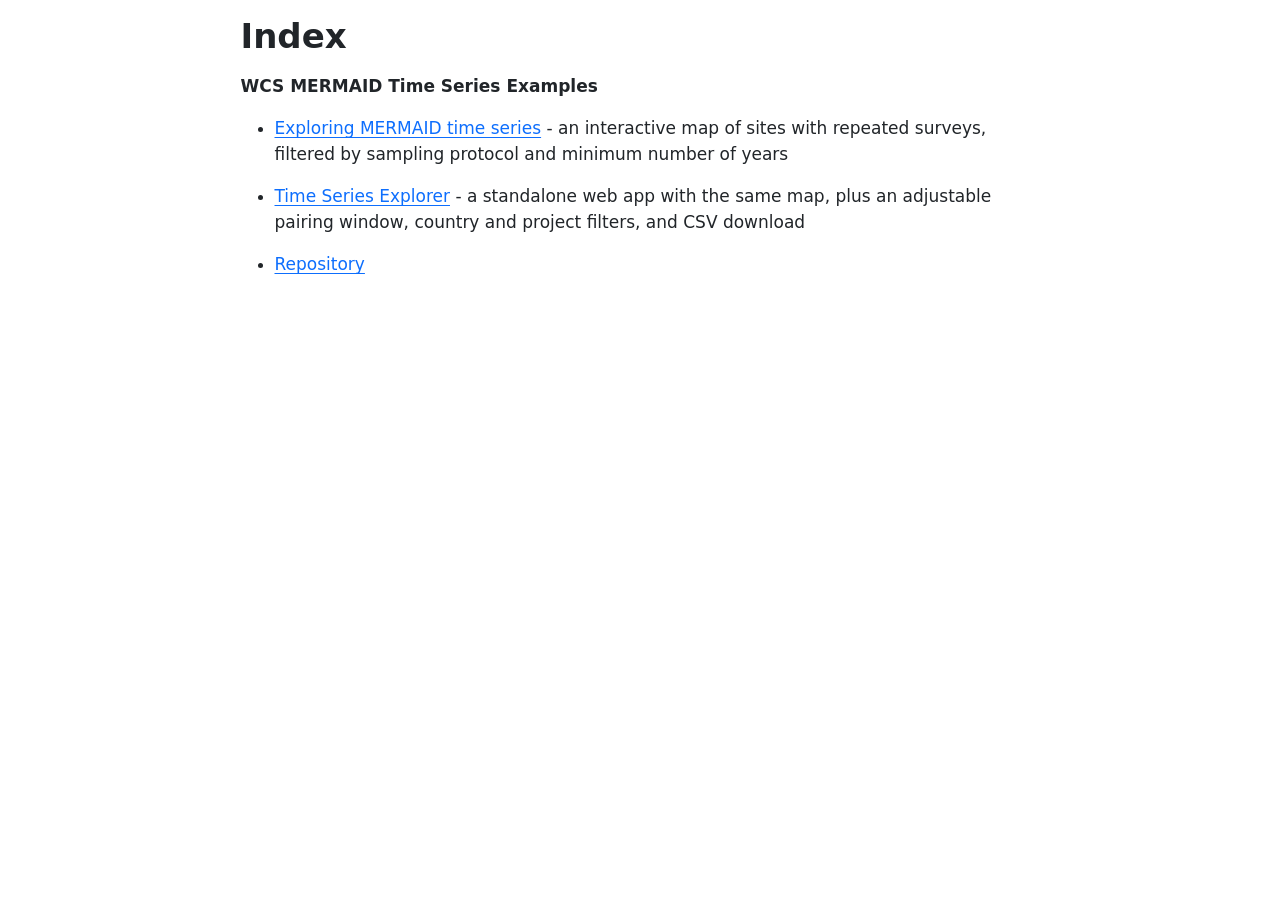
==== commit 3baf432f: "Added a standalone web app" ====
--- a/docs/index.html
+++ b/docs/index.html
@@ -2195,6 +2195,7 @@
 <p><strong>WCS MERMAID Time Series Examples</strong></p>
 <ul>
 <li><p><a href="explore_time_series_map.html">Exploring MERMAID time series</a> - an interactive map of sites with repeated surveys, filtered by sampling protocol and minimum number of years</p></li>
+<li><p><a href="app/">Time Series Explorer</a> - a standalone web app with the same map, plus an adjustable pairing window, country and project filters, and CSV download</p></li>
 <li><p><a href="https://github.com/data-mermaid/analysis-explore-time-series">Repository</a></p></li>
 </ul>
 
